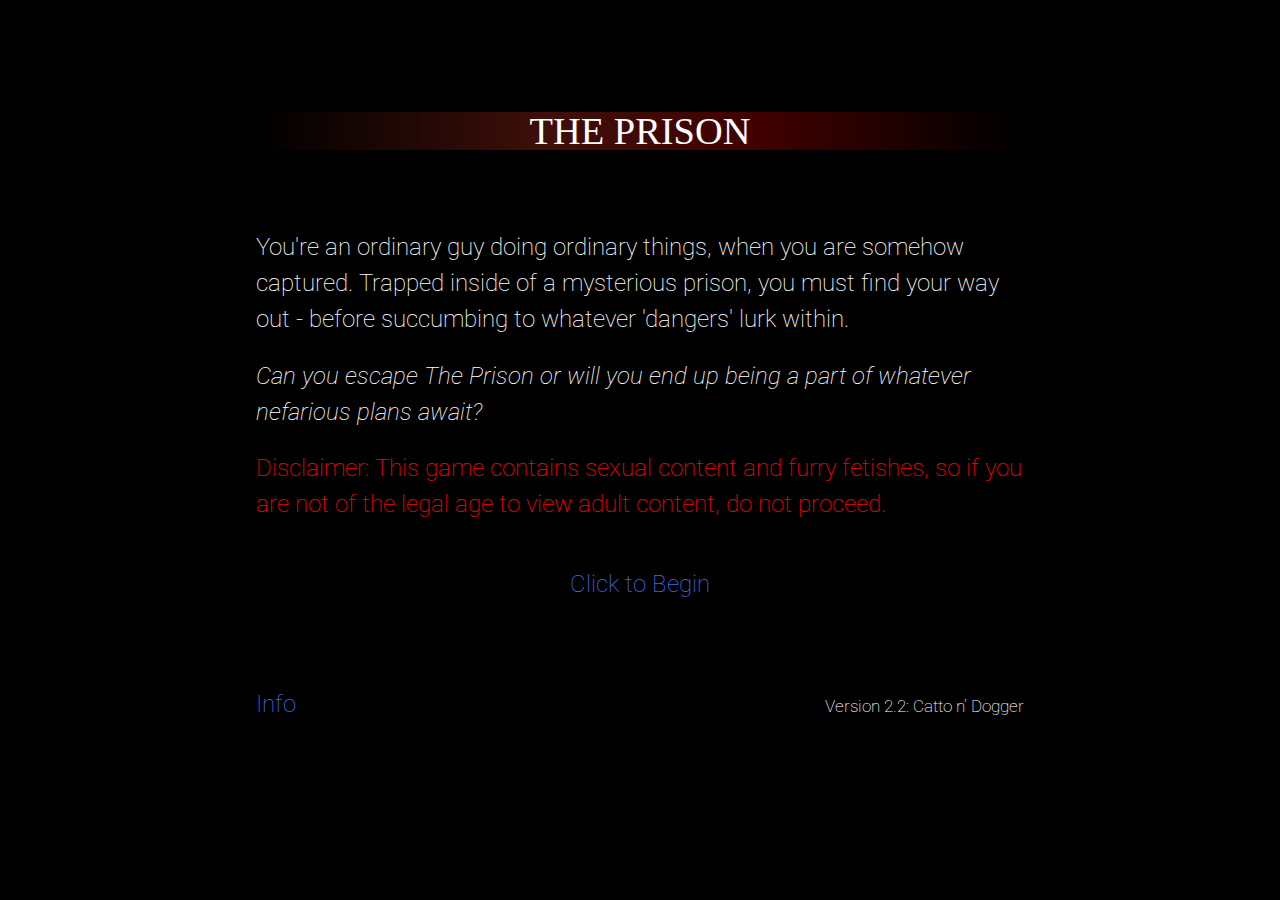
==== games/the-prison.html @ a3ffefee "Update The Prison" ====
<!DOCTYPE html>
<html>
<head>
<meta charset="utf-8">
<meta content="width=device-width, initial-scale=1" name="viewport">
<title>The Prison</title>
<style title="Twine CSS">@keyframes appear{0%{opacity:0}to{opacity:1}}@keyframes fade-in-out{0%,to{opacity:0}50%{opacity:1}}@keyframes rumble{25%{top:-0.1em}75%{top:0.1em}0%,to{top:0px}}@keyframes shudder{25%{left:0.1em}75%{left:-0.1em}0%,to{left:0px}}@keyframes buoy{25%{top:0.25em}75%{top:-0.25em}0%,to{top:0px}}@keyframes sway{25%{left:0.25em}75%{left:-0.25em}0%,to{left:0px}}@keyframes pulse{0%{transform:scale(0, 0)}20%{transform:scale(1.2, 1.2)}40%{transform:scale(0.9, 0.9)}60%{transform:scale(1.05, 1.05)}80%{transform:scale(0.925, 0.925)}to{transform:scale(1, 1)}}@keyframes zoom-in{0%{transform:scale(0, 0)}to{transform:scale(1, 1)}}@keyframes shudder-in{0%, to{transform:translateX(0em)}5%, 25%, 45%{transform:translateX(-1em)}15%, 35%, 55%{transform:translateX(1em)}65%{transform:translateX(-0.6em)}75%{transform:translateX(0.6em)}85%{transform:translateX(-0.2em)}95%{transform:translateX(0.2em)}}@keyframes rumble-in{0%, to{transform:translateY(0em)}5%, 25%, 45%{transform:translateY(-1em)}15%, 35%, 55%{transform:translateY(1em)}65%{transform:translateY(-0.6em)}75%{transform:translateY(0.6em)}85%{transform:translateY(-0.2em)}95%{transform:translateY(0.2em)}}@keyframes fidget{0%, 8.1%, 82.1%, 31.1%, 38.1%, 44.1%, 40.1%, 47.1%, 74.1%, 16.1%, 27.1%, 72.1%, 24.1%, 95.1%, 6.1%, 36.1%, 20.1%, 4.1%, 91.1%, 14.1%, 87.1%, to{left:0px;top:0px}8%, 82%, 31%, 38%, 44%{left:-1px}40%, 47%, 74%, 16%, 27%{left:1px}72%, 24%, 95%, 6%, 36%{top:-1px}20%, 4%, 91%, 14%, 87%{top:1px}}@keyframes slide-right{0%{transform:translateX(-100vw)}}@keyframes slide-left{0%{transform:translateX(100vw)}}@keyframes slide-up{0%{transform:translateY(100vh)}}@keyframes slide-down{0%{transform:translateY(-100vh)}}@keyframes fade-right{0%{opacity:0;transform:translateX(-1em)}to{opacity:1}}@keyframes fade-left{0%{opacity:0;transform:translateX(1em)}to{opacity:1}}@keyframes fade-up{0%{opacity:0;transform:translateY(1em)}to{opacity:1}}@keyframes fade-down{0%{opacity:0;transform:translateY(-1em)}to{opacity:1}}@keyframes flicker{0%,29%,31%,63%,65%,77%,79%,86%,88%,91%,93%{opacity:0}30%{opacity:0.2}64%{opacity:0.4}78%{opacity:0.6}87%{opacity:0.8}92%, to{opacity:1}}@keyframes blur{0%{filter:blur(2rem);opacity:0}25%{opacity:1}to{filter:blur(0rem);opacity:1}}.dom-debug-mode tw-story,.dom-debug-mode tw-passage,.dom-debug-mode tw-sidebar,.dom-debug-mode tw-include,.dom-debug-mode tw-hook,.dom-debug-mode tw-expression,.dom-debug-mode tw-link,.dom-debug-mode tw-dialog,.dom-debug-mode tw-columns,.dom-debug-mode tw-column,.dom-debug-mode tw-align{outline:1px solid #f5a3da;min-height:32px;display:block !important}.dom-debug-mode tw-story::before,.dom-debug-mode tw-passage::before,.dom-debug-mode tw-sidebar::before,.dom-debug-mode tw-include::before,.dom-debug-mode tw-hook::before,.dom-debug-mode tw-expression::before,.dom-debug-mode tw-link::before,.dom-debug-mode tw-dialog::before,.dom-debug-mode tw-columns::before,.dom-debug-mode tw-column::before,.dom-debug-mode tw-align::before{position:absolute;top:0;left:0;height:16px;background-color:#f5a3da;color:black;font-size:16px;font-weight:normal;font-style:normal;font-family:monospace;display:inline-block;line-height:100%;white-space:pre;z-index:999997}.dom-debug-mode tw-story:hover,.dom-debug-mode tw-passage:hover,.dom-debug-mode tw-sidebar:hover,.dom-debug-mode tw-include:hover,.dom-debug-mode tw-hook:hover,.dom-debug-mode tw-expression:hover,.dom-debug-mode tw-link:hover,.dom-debug-mode tw-dialog:hover,.dom-debug-mode tw-columns:hover,.dom-debug-mode tw-column:hover,.dom-debug-mode tw-align:hover{outline:1px solid #fc9}.dom-debug-mode tw-story:hover::before,.dom-debug-mode tw-passage:hover::before,.dom-debug-mode tw-sidebar:hover::before,.dom-debug-mode tw-include:hover::before,.dom-debug-mode tw-hook:hover::before,.dom-debug-mode tw-expression:hover::before,.dom-debug-mode tw-link:hover::before,.dom-debug-mode tw-dialog:hover::before,.dom-debug-mode tw-columns:hover::before,.dom-debug-mode tw-column:hover::before,.dom-debug-mode tw-align:hover::before{background-color:#fc9;transition:background-color 1s}.dom-debug-mode tw-passage,.dom-debug-mode tw-include,.dom-debug-mode tw-hook,.dom-debug-mode tw-expression,.dom-debug-mode tw-link,.dom-debug-mode tw-dialog,.dom-debug-mode tw-columns,.dom-debug-mode tw-column,.dom-debug-mode tw-align{padding:1em;margin:0}.dom-debug-mode tw-story::before{content:'<tw-story tags="' attr(tags) '">'}.dom-debug-mode tw-passage::before{top:-16px;content:'<tw-passage tags="' attr(tags) '">'}.dom-debug-mode tw-sidebar::before{top:-16px;content:"<tw-sidebar>"}.dom-debug-mode tw-hook::before{content:'<tw-hook name="' attr(name) '">'}.dom-debug-mode tw-expression::before{content:'<tw-expression name="' attr(name) '">'}.dom-debug-mode tw-link::before{content:'<tw-link name="' attr(name) '">'}.dom-debug-mode tw-dialog::before{content:"<tw-dialog>"}.dom-debug-mode tw-columns::before{content:"<tw-columns>"}.dom-debug-mode tw-column::before{content:"<tw-column>"}.dom-debug-mode tw-align::before{content:"<tw-align>"}.dom-debug-mode tw-include::before{content:'<tw-include type="' attr(type) '" title="' attr(title) '">'}.debug-mode tw-expression{display:inline-block !important}.debug-mode tw-expression[type=variable]::after{font-size:0.8rem;padding-left:0.2rem;padding-right:0.2rem;vertical-align:top;content:"$" attr(name)}.debug-mode tw-expression[type=tempVariable]::after{font-size:0.8rem;padding-left:0.2rem;padding-right:0.2rem;vertical-align:top;content:"_" attr(name)}.debug-mode tw-expression[return=boolean]{background-color:rgba(179,179,179,0.2)}.debug-mode tw-expression[return=array]{background-color:rgba(255,102,102,0.2)}.debug-mode tw-expression[return=dataset]{background-color:rgba(255,128,0,0.2)}.debug-mode tw-expression[return=number]{background-color:rgba(255,179,102,0.2)}.debug-mode tw-expression[return=datamap]{background-color:rgba(255,255,102,0.2)}.debug-mode tw-expression[return=changer]{background-color:rgba(179,255,102,0.2)}.debug-mode tw-expression[return=lambda]{background-color:rgba(102,255,102,0.2)}.debug-mode tw-expression[return=hookname]{background-color:rgba(102,255,204,0.2)}.debug-mode tw-expression[return=string]{background-color:rgba(102,255,255,0.2)}.debug-mode tw-expression[return=datatype]{background-color:rgba(102,153,255,0.2)}.debug-mode tw-expression[return=gradient],.debug-mode tw-expression[return=colour]{background-color:rgba(204,102,255,0.2)}.debug-mode tw-expression[return=instant],.debug-mode tw-expression[return=macro]{background-color:rgba(240,117,199,0.2)}.debug-mode tw-expression[return=command]{background-color:rgba(153,153,255,0.2)}.debug-mode tw-expression.false{background-color:rgba(255,0,0,0.2) !important}.debug-mode tw-expression[type=macro]::before{content:"(" attr(name) ":)";padding:0 0.5rem;font-size:1rem;vertical-align:middle;line-height:normal;background-color:inherit;border:1px solid rgba(255,255,255,0.5)}.debug-mode tw-hook{background-color:rgba(0,85,255,0.1) !important}.debug-mode tw-hook::before{font-size:0.8rem;padding-left:0.2rem;padding-right:0.2rem;vertical-align:top;content:"["}.debug-mode tw-hook::after{font-size:0.8rem;padding-left:0.2rem;padding-right:0.2rem;vertical-align:top;content:"]"}.debug-mode tw-hook[name]::after{font-size:0.8rem;padding-left:0.2rem;padding-right:0.2rem;vertical-align:top;content:"]<" attr(name) "|"}.debug-mode tw-pseudo-hook{background-color:rgba(255,170,0,0.1) !important}.debug-mode tw-collapsed::before{font-size:0.8rem;padding-left:0.2rem;padding-right:0.2rem;vertical-align:top;content:"{"}.debug-mode tw-collapsed::after{font-size:0.8rem;padding-left:0.2rem;padding-right:0.2rem;vertical-align:top;content:"}"}.debug-mode tw-verbatim::before,.debug-mode tw-verbatim::after{font-size:0.8rem;padding-left:0.2rem;padding-right:0.2rem;vertical-align:top;content:"`"}.debug-mode tw-align[style*="text-align: center"]{background:linear-gradient(to right, rgba(255,204,189,0) 0%, rgba(255,204,189,0.25) 50%, rgba(255,204,189,0) 100%)}.debug-mode tw-align[style*="text-align: left"]{background:linear-gradient(to right, rgba(255,204,189,0.25) 0%, rgba(255,204,189,0) 100%)}.debug-mode tw-align[style*="text-align: right"]{background:linear-gradient(to right, rgba(255,204,189,0) 0%, rgba(255,204,189,0.25) 100%)}.debug-mode tw-column{background-color:rgba(189,228,255,0.2)}.debug-mode tw-enchantment{animation:enchantment 0.5s infinite;border:1px solid}.debug-mode tw-link::after,.debug-mode tw-broken-link::after{font-size:0.8rem;padding-left:0.2rem;padding-right:0.2rem;vertical-align:top;content:attr(passage-name)}.debug-mode tw-include{background-color:rgba(204,128,51,0.1)}.debug-mode tw-include::before{font-size:0.8rem;padding-left:0.2rem;padding-right:0.2rem;vertical-align:top;content:attr(type) ' "' attr(title) '"'}@keyframes enchantment{0%,to{border-color:#ffb366}50%{border-color:#6fc}}tw-debugger{position:fixed;box-sizing:border-box;bottom:0;right:0;z-index:999999;min-width:10em;min-height:1em;padding:0em 0.5em 0.5em 1em;font-size:1.25em;font-family:sans-serif;color:#000;border-left:solid #000 2px;border-top:solid #000 2px;border-top-left-radius:.5em;background:#fff;opacity:1}tw-debugger select{margin-right:1em;width:12em}tw-debugger button{border-radius:3px;border:solid #999 1px;margin:auto 4px;background-color:#fff;font-size:inherit;color:#000}tw-debugger button.enabled{background-color:#eee;box-shadow:inset #ddd 3px 5px 0.5em}tw-debugger .panel{display:-ms-flexbox;display:flex;-ms-flex-direction:column;flex-direction:column;position:absolute;bottom:100%;left:-2px;right:0;padding:1em;max-height:40vh;overflow-y:scroll;overflow-x:hidden;z-index:999998;background:#fff;border:inherit;border-bottom:solid #999 2px;border-top-left-radius:.5em;border-bottom-left-radius:.5em;font-size:0.8em}tw-debugger .panel:empty,tw-debugger .panel[hidden]{display:none}tw-debugger .panel-source,tw-debugger .panel-row-source{font-family:monospace;overflow-x:scroll;white-space:pre;-ms-flex-preferred-size:100%;flex-basis:100%}tw-debugger .panel-row-source{margin:5px 0}tw-debugger .panel-rows{width:100%;overflow-x:scroll}tw-debugger .panel-rows>*{display:table-row}tw-debugger .panel-rows>div:nth-of-type(2n){background:#EEE}tw-debugger .panel-row-buttons{text-align:right}tw-debugger .panel-variables .panel-rows:empty::before{content:"~ No variables ~";font-style:italic;color:#888;text-align:center}tw-debugger .panel-enchantments .panel-rows:empty::before{content:"~ No enchantments ~";font-style:italic;color:#888;text-align:center}tw-debugger .panel-errors .panel-rows:empty::before{content:"~ No errors... for now. ~";font-style:italic;color:#888;text-align:center}tw-debugger .panel-rows:empty+.panel-variables-bottom{display:none}tw-debugger .panel-storylets:not(.panel-exclusive) .storylet-exclusive,tw-debugger .panel-storylets:not(.panel-urgent) .storylet-urgent{display:none}tw-debugger .panel-variables-bottom{padding-top:5px}tw-debugger .enchantment-row{min-height:1.5em}tw-debugger .variable-path{opacity:0.4}tw-debugger .temporary-variable-scope,tw-debugger .enchantment-local{font-family:sans-serif;font-weight:normal;opacity:0.8;font-size:0.75em}tw-debugger .temporary-variable-scope:not(:empty)::before,tw-debugger .enchantment-local:not(:empty)::before{content:" in "}tw-debugger .variable-name,tw-debugger .enchantment-name{font-family:monospace;font-weight:bold}tw-debugger .variable-type{color:#444;font-weight:normal;text-overflow:ellipsis;overflow:hidden;max-width:10em}tw-debugger .error-row{display:table-row;background-color:rgba(230,101,204,0.3)}tw-debugger .error-row:nth-of-type(2n){background-color:rgba(237,145,219,0.3)}tw-debugger .error-row>*{display:table-cell;padding:0.25em 0.5em}tw-debugger .error-row .error-message{cursor:help}tw-debugger .error-row .error-passage{color:#444}tw-debugger .storylet-row{background-color:rgba(201,233,222,0.3)}tw-debugger .storylet-row:nth-child(2n){background-color:rgba(128,203,178,0.3)}tw-debugger .storylet-row.storylet-closed{font-style:italic;opacity:0.4;background-color:rgba(217,217,217,0.3)}tw-debugger .storylet-row.storylet-closed:nth-child(2n){background-color:rgba(166,166,166,0.3)}.storylet-error tw-debugger .storylet-row{background-color:rgba(230,101,204,0.3)}.storylet-error tw-debugger .storylet-row:nth-child(2n){background-color:rgba(237,145,219,0.3)}tw-debugger .storylet-row .storylet-name,tw-debugger .storylet-row .storylet-value{display:inline-block;width:50%}tw-debugger .tabs{padding-bottom:0.5em}tw-debugger .tab{border-radius:0px 0px 0.5em 0.5em;border-top:none}tw-debugger .resizer{position:absolute;height:3em;border-left:2px solid #ccc;border-right:2px solid #ccc;top:10px;left:4px;width:8px;cursor:ew-resize}tw-dialog{z-index:999997;border:#fff solid 2px;padding:2em;color:#fff;background-color:#000;display:block}@media (min-width: 576px){tw-dialog{max-width:50vw}}tw-dialog input[type=text]{font-size:inherit;width:100%}tw-dialog-links{text-align:right;display:-ms-flexbox;display:flex;-ms-flex-pack:end;justify-content:flex-end}tw-backdrop{z-index:999996;position:fixed;top:0;left:0;right:0;bottom:0;background-color:rgba(0,0,0,0.8);display:-ms-flexbox;display:flex;-ms-flex-align:center;align-items:center;-ms-flex-pack:center;justify-content:center}tw-backdrop ~ tw-backdrop{display:none}tw-link,.link,tw-icon,.enchantment-clickblock{cursor:pointer}tw-link,.enchantment-link{color:#4169E1;font-weight:bold;text-decoration:none;transition:color 0.2s ease-in-out}tw-passage [style^="color"] tw-link:not(:hover),tw-passage [style*=" color"] tw-link:not(:hover),tw-passage [style^="color"][hover="true"] tw-link:hover,tw-passage [style*=" color"][hover="true"] tw-link:hover,tw-passage [style^="color"] .enchantment-link:not(:hover),tw-passage [style*=" color"] .enchantment-link:not(:hover),tw-passage [style^="color"][hover="true"] .enchantment-link:hover,tw-passage [style*=" color"][hover="true"] .enchantment-link:hover{color:inherit}tw-link:hover,.enchantment-link:hover{color:#00bfff}tw-link:active,.enchantment-link:active{color:#DD4B39}.visited{color:#6941e1}tw-passage [style^="color"] .visited:not(:hover),tw-passage [style*=" color"] .visited:not(:hover),tw-passage [style^="color"][hover="true"] .visited:hover,tw-passage [style*=" color"][hover="true"] .visited:hover{color:inherit}.visited:hover{color:#E3E}tw-broken-link{color:#993333;border-bottom:2px solid #993333;cursor:not-allowed}tw-passage [style^="color"] tw-broken-link:not(:hover),tw-passage [style*=" color"] tw-broken-link:not(:hover),tw-passage [style^="color"][hover="true"] tw-broken-link:hover,tw-passage [style*=" color"][hover="true"] tw-broken-link:hover{color:inherit}.enchantment-mouseover{border-bottom:2px dashed #999}.enchantment-mouseout{border:rgba(64,149,191,0.6) 1px solid}.enchantment-mouseout:hover{background-color:rgba(175,197,207,0.75);border:transparent 1px solid;border-radius:0.2em}.enchantment-clickblock{width:100%;height:100%;display:block}.enchantment-clickblock>:not(tw-enchantment)::after{content:"";width:100%;height:100%;top:0;left:0;display:block;box-sizing:border-box;position:absolute;pointer-events:none;color:rgba(65,105,225,0.5);transition:color 0.2s ease-in-out}.enchantment-clickblock>:not(tw-enchantment):hover::after{color:rgba(0,191,255,0.5)}.enchantment-clickblock>:not(tw-enchantment):active::after{color:rgba(222,78,59,0.5)}.enchantment-clickblock>:not(tw-enchantment)::after{box-shadow:inset 0 0 0 0.5vmax}.enchantment-clickblock>tw-passage::after,.enchantment-clickblock>tw-sidebar::after{box-shadow:0 0 0 0.5vmax}.enchantment-mouseoverblock>:not(tw-enchantment)::after{content:"";width:100%;height:100%;top:0;left:0;display:block;box-sizing:border-box;position:absolute;pointer-events:none;border:2px dashed #999}.enchantment-mouseoutblock>:not(tw-enchantment)::after{content:"";width:100%;height:100%;top:0;left:0;display:block;box-sizing:border-box;position:absolute;pointer-events:none;border:rgba(64,149,191,0.6) 2px solid}.enchantment-mouseoutblock:hover>:not(tw-enchantment)::after{content:"";width:100%;height:100%;top:0;left:0;display:block;box-sizing:border-box;position:absolute;pointer-events:none;background-color:rgba(175,197,207,0.75);border:transparent 2px solid;border-radius:0.2em}tw-link.enchantment-button,.enchantment-link.enchantment-button,.enchantment-button:not(.enchantment-link) tw-link,.enchantment-button:not(.enchantment-link) .enchantment-link{border-radius:16px;border-style:solid;border-width:2px;text-align:center;padding:0px 8px;display:block}tw-dialog-links{padding-top:1.5em}tw-dialog-links tw-link{border-radius:16px;border-style:solid;border-width:2px;text-align:center;padding:0px 8px;display:block;display:inline-block}html{margin:0;height:100%;overflow-x:hidden}*,:before,:after{position:relative;box-sizing:inherit}body{margin:0;height:100%}tw-storydata{display:none}tw-story{display:-ms-flexbox;display:flex;-ms-flex-direction:column;flex-direction:column;font:100% Georgia, serif;box-sizing:border-box;width:100%;min-height:100%;font-size:1.5em;line-height:1.5em;padding:5% 5%;overflow:hidden;background-color:#000;color:#fff}tw-story [style*=content-box] *{box-sizing:border-box}@media (min-width: 576px){tw-story{padding:5% 20%}}tw-story tw-consecutive-br{display:block;height:1.6ex;visibility:hidden}tw-story select{background-color:transparent;font:inherit;border-style:solid;padding:2px}tw-story select:not([disabled]){color:inherit}tw-story textarea{resize:none;background-color:transparent;font:inherit;color:inherit;border-style:none;padding:2px}tw-story input[type=checkbox]{transform:scale(1.5);margin:0 0.5em}tw-story tw-noscript{animation:appear 0.8s}tw-passage{display:block}tw-sidebar{text-align:center;display:-ms-flexbox;display:flex;-ms-flex-pack:justify;justify-content:space-between}@media (min-width: 576px){tw-sidebar{left:-5em;width:3em;position:absolute;-ms-flex-direction:column;flex-direction:column}}tw-icon{display:inline-block;margin:0.5em 0;font-size:66px;font-family:"Verdana",sans-serif}tw-icon[alt]{opacity:0.2}tw-icon[alt]:hover{opacity:0.4}tw-icon[data-label]::after{font-weight:bold;content:attr(data-label);font-size:20px;bottom:-20px;left:-50%;white-space:nowrap}tw-meter{display:block}tw-hook:empty,tw-expression:empty{display:none}tw-error{display:inline-block;border-radius:0.2em;padding:0.2em;font-size:1rem;cursor:help;white-space:pre-wrap}tw-error.error{background-color:rgba(223,58,190,0.6);color:#fff}tw-error.warning{background-color:rgba(223,140,58,0.6);color:#fff;display:none}.debug-mode tw-error.warning{display:inline}tw-error-explanation{display:block;font-size:0.8rem;line-height:1rem}tw-open-button,tw-folddown{cursor:pointer;line-height:0em;border-radius:1px;border:1px solid black;font-size:0.8rem;margin:0 0.4rem;padding:2px;white-space:pre}tw-folddown::after{content:"\25b6"}tw-folddown.open::after{content:"\25bc"}tw-open-button::after{content:"Open"}tw-notifier{border-radius:0.2em;padding:0.2em;font-size:1rem;background-color:rgba(223,182,58,0.4);display:none}.debug-mode tw-notifier{display:inline}tw-notifier::before{content:attr(message)}tw-colour{border:1px solid black;display:inline-block;width:1em;height:1em}h1{font-size:3em}h2{font-size:2.25em}h3{font-size:1.75em}h1,h2,h3,h4,h5,h6{line-height:1em;margin:0.3em 0 0.6em 0}pre{font-size:1rem;line-height:initial}small{font-size:70%}big{font-size:120%}mark{color:rgba(0,0,0,0.6);background-color:#ff9}ins{color:rgba(0,0,0,0.6);background-color:rgba(255,242,204,0.5);border-radius:0.5em;box-shadow:0em 0em 0.2em #ffe699;text-decoration:none}center{text-align:center;margin:0 auto;width:60%}blink{text-decoration:none;animation:fade-in-out 1s steps(1, end) infinite alternate}tw-align{display:block}tw-columns{display:-ms-flexbox;display:flex;-ms-flex-direction:row;flex-direction:row;-ms-flex-pack:justify;justify-content:space-between}.transition-in{animation:appear 0ms step-start}.transition-out{animation:appear 0ms step-end}[data-t8n^=dissolve].transition-in,[data-t8n=fade].transition-in{animation:appear .8s}[data-t8n^=dissolve].transition-out,[data-t8n=fade].transition-out{animation:appear .8s reverse}[data-t8n^=shudder].transition-in{display:inline-block !important;animation:shudder-in .8s}[data-t8n^=shudder].transition-out{display:inline-block !important;animation:shudder-in .8s reverse}[data-t8n^=rumble].transition-in{display:inline-block !important;animation:rumble-in .8s}[data-t8n^=rumble].transition-out{display:inline-block !important;animation:rumble-in .8s reverse}[data-t8n^=pulse].transition-in{animation:pulse .8s;display:inline-block !important}[data-t8n^=pulse].transition-out{animation:pulse .8s reverse;display:inline-block !important}[data-t8n^=zoom].transition-in{animation:zoom-in .8s;display:inline-block !important}[data-t8n^=zoom].transition-out{animation:zoom-in .8s reverse;display:inline-block !important}[data-t8n^=blur].transition-in{animation:blur .8s;display:inline-block !important}[data-t8n^=blur].transition-out{animation:blur .8s reverse;display:inline-block !important}[data-t8n^=slideleft].transition-in{animation:slide-left .8s;display:inline-block !important}[data-t8n^=slideleft].transition-out{animation:slide-right .8s reverse;display:inline-block !important}[data-t8n^=slideright].transition-in{animation:slide-right .8s;display:inline-block !important}[data-t8n^=slideright].transition-out{animation:slide-left .8s reverse;display:inline-block !important}[data-t8n^=slideup].transition-in{animation:slide-up .8s;display:inline-block !important}[data-t8n^=slideup].transition-out{animation:slide-down .8s reverse;display:inline-block !important}[data-t8n^=slidedown].transition-in{animation:slide-down .8s;display:inline-block !important}[data-t8n^=slidedown].transition-out{animation:slide-up .8s reverse;display:inline-block !important}[data-t8n^=fadeleft].transition-in{animation:fade-left .8s;display:inline-block !important}[data-t8n^=fadeleft].transition-out{animation:fade-right .8s reverse;display:inline-block !important}[data-t8n^=faderight].transition-in{animation:fade-right .8s;display:inline-block !important}[data-t8n^=faderight].transition-out{animation:fade-left .8s reverse;display:inline-block !important}[data-t8n^=fadeup].transition-in{animation:fade-up .8s;display:inline-block !important}[data-t8n^=fadeup].transition-out{animation:fade-down .8s reverse;display:inline-block !important}[data-t8n^=fadedown].transition-in{animation:fade-down .8s;display:inline-block !important}[data-t8n^=fadedown].transition-out{animation:fade-up .8s reverse;display:inline-block !important}[data-t8n^=flicker].transition-in{animation:flicker .8s}[data-t8n^=flicker].transition-out{animation:flicker .8s reverse}
</style>
</head>
<body>
<tw-story><noscript><tw-noscript>JavaScript needs to be enabled to play The Prison.</tw-noscript></noscript></tw-story>
<tw-storydata name="The Prison" startnode="1" creator="Twine" creator-version="2.3.13" ifid="9F2F6945-72EC-4333-8E62-23F2577AFCAC" zoom="1" format="Harlowe" format-version="3.2.1" options="" hidden><style role="stylesheet" id="twine-user-stylesheet" type="text/twine-css">html * {
  font-family: 'Roboto', sans-serif;
  font-weight: 150;
}</style><script role="script" id="twine-user-script" type="text/twine-javascript">// Set icon
var favicon  = document.createElement("link");
favicon.rel  = "shortcut icon";
favicon.href = "favicon.ico";
document.head.appendChild(favicon);
</script><tw-passagedata pid="1" name="Beginning" tags="noFooter" position="675,75" size="100,100">(background:(gradient: 90, 0,transparent,0.3786,#3e0f0a,0.6563,#400100,1,transparent))[&lt;h1 style=&quot;font-family:impact;font-size:160%;text-align:center;&quot;&gt;THE PRISON&lt;/h1&gt;]

You&#39;re an ordinary guy doing ordinary things, when you are somehow captured. Trapped inside of a mysterious prison, you must find your way out - before succumbing to whatever &#39;dangers&#39; lurk within.

&lt;i&gt;Can you escape The Prison or will you end up being a part of whatever nefarious plans await?&lt;/i&gt;

&lt;b&gt;(text-colour:#f00)[Disclaimer: This game contains sexual content and furry fetishes, so if you are not of the legal age to view adult content, do not proceed.]&lt;/b&gt;

&lt;p style=&quot;text-align:center;&quot;&gt;&lt;b&gt;[[Click to Begin-&gt;Begin]]&lt;/b&gt;&lt;/p&gt;
&lt;p style=&quot;text-align:left;&quot;&gt;[[Info-&gt;CreditsInfo]]&lt;span style=&quot;float:right;&quot;&gt;&lt;small&gt;Version 2.2: Catto n&#39; Dogger&lt;/small&gt;&lt;/span&gt;&lt;/p&gt;</tw-passagedata><tw-passagedata pid="2" name="Begin" tags="" position="675,200" size="100,100">You groan. Where are you? What happened?

Groggy, you rise up, looking around in confusion.

You are in a windowless concrete cell, about eight feet by eight feet. Cracks line the cold floor which is covered in dust and mysterious residues. The wall facing out has rusted, but still quite sturdy, iron bars, making escape non-trivial. The whole place is a cacophony of smells, stinging chemical mixed with exotic odours and a pervading animal redolence. 

You were lying on a patch of scratchy hay, and the only thing you&#39;re wearing is oddly a blue hospital gown, which not only makes you physically, but mentally uncomfortable. Why are you wearing this?

You hear footsteps outside approaching your cell.


* [[Attempt to hide-&gt;Hide]] from the approaching person.
* [[Go find out who&#39;s approaching-&gt;HorseApproach]]. Maybe they have answers.</tw-passagedata><tw-passagedata pid="3" name="Hide" tags="" position="450,250" size="100,100">Anxious, you back away, frantically looking for some place to hide away, but there&#39;s nowhere to hide!

With the footsteps fast approaching, you dash over and huddle near the back corner of the cell.

This turns out to be a big mistake as the sudden fetid odour of some absent creature hits you like a train. Your eyes water as the smell seeps into your mouth and you feel the overwhelming need to cough and get away, but the footsteps are just about to pass your cell.


* [[Back off!-&gt;BackOff]]
* [[Stay put!-&gt;StayPut]]</tw-passagedata><tw-passagedata pid="4" name="HorseApproach" tags="" position="675,350" size="100,100">Seeing as there&#39;s nowhere to go, you decide to confront whoever is approaching your cell, hoping for some answers.

With more than a bit of trepidation, you walk to the front of the cell, peering out. In a few seconds, the person making the footsteps comes into view.

The figure turns out to be a horse, except it is standing upright. You audibly gasp, shocked. The sound catches the attention of the horse, who begins walking towards your cell at a quicker pace than the leisurely one it was going at before. It has a long mane of white hair, and a shiny coat of tan fur all over its heavily muscled body.

Around its waist, it is wearing a leather belt where a metal loop with a single key hangs off. A scrap of torn cloth is also attached to the front of the belt, obscuring, quite ineffectively, the horse&#39;s male parts.

&quot;//Well, well. Hey there little fella&#39;,//&quot; the horse says with a grin on his long muzzle. He tosses his mane back and flicks his tail as he approaches. &quot;//Nice to be awake isn&#39;t it?//&quot;


* [[Demand freedom!-&gt;DemandFreedom]]
* [[Ask questions, you have a lot.-&gt;AskQuestions]]</tw-passagedata><tw-passagedata pid="5" name="BackOff" tags="" position="450,375" size="100,100">This is impossible. The fire in your lungs overtakes you and instinctively stumble back, hacking and coughing, trying to forcibly remove the smell from your nose and mouth. You can even still taste it.

It takes a few moments for you to recover, so it&#39;s no surprise that when you do, there are no more footsteps. Nervously, you turn around.

Standing in front of your cell is a horse, with a shiny tan coloured coat of fur and a long white mane. But this horse is standing on two legs.

It looks at you with a sneer on its long muzzle, thickly muscled arms crossed over its equally toned body. Around its waist, you notice a leather belt, upon which hangs a metal ring with a single key. The ragged piece of cloth seems to have been attached to the front as well, in a fairly ineffective attempt at obscuring the horse&#39;s maleness.

&quot;//What&#39;s wrong there, little fella&#39;? Don&#39;t like the smell of animal in the morning?//&quot; He gives a short whinny that you suppose is him laughing. You scowl at that.

Well, that didn&#39;t work.


* [[Demand freedom!-&gt;DemandFreedom]]
* [[Ask questions, you have a lot.-&gt;AskQuestions]]</tw-passagedata><tw-passagedata pid="6" name="StayPut" tags="" position="300,375" size="100,100">Against all odds, you kick your willpower into overdrive, holding absolutely still, trying not to breath despite your hammering heart crying out from oxygen deprivation.

Slowly, the footsteps pass you with a distinct &lt;i&gt;clack&lt;/i&gt;, and were you not nearly passing out you might&#39;ve been able to figure out what it reminded you of.

Try as you might, you can&#39;t help but breathe, drawing in the smell in slow, laboured breaths. Your head swims, dizzy from lack of breathing, the smell, or both, you don&#39;t know.

Fortunately, before you know it, the footsteps have moved on, having passed you completely without stopping. Relieved, you make sure that they are far away before crawling away from the corner, stifling the ensuing coughs.

Now that they&#39;re gone, you have some time to figure out what to do. Hopefully before they come back.


* [[Wait.-&gt;Wait]]
* [[Look out.-&gt;LookOut]]{

($mindChange: 4)}</tw-passagedata><tw-passagedata pid="7" name="Wait" tags="" position="350,500" size="100,100">With the immediate threat gone, you decide to wait.

Perhaps if you bide your time, an opportunity to escape will present itself, at least, you hope.

Just standing here, you can&#39;t help but feel increasingly uncomfortable wearing the hospital gown. You could always (link-reveal:&quot;take it off&quot;)[(t8n:&quot;dissolve&quot;)(show: ?ungown)], you realize.
(hidden:)|ungown&gt;[
You doff the garment, tossing it to the ground next to the hay. A shiver immediately runs down your spine, but though you feel weird, you are also much more comfortable now.($mindChange: 2)($setClothes: &quot;none&quot;)]


[[Wait some more...-&gt;Wait2]]</tw-passagedata><tw-passagedata pid="8" name="LookOut" tags="" position="225,500" size="100,100">You peer out the cell. From what you can tell in your limited peripherals, the outside is just a long hallway, stretching to either side, presumably with cells adjacent to your own.

Antiquated electric lights keep the hallway surprisingly well lit.

There&#39;s nothing distinguishable about it either. Unfortunately, it doesn&#39;t seem like you can do much.


There&#39;s not much of a choice but to just [[wait now.-&gt;Wait]]</tw-passagedata><tw-passagedata pid="9" name="DemandFreedom" tags="" position="600,500" size="100,100">Recovering from your shock, a desperate lividness wells up within you.

&quot;//Release me!//&quot; you shout angrily, cutting to the chase. &quot;//You can&#39;t imprison me like this.//&quot;

Mustering your courage, you step up, grasping the bars of the cell, almost faltering when realizing how tall the stallion is compared to you.

With a smirk firmly set on his face, he leans down to face you. Close enough so that as he speaks, you can smell his breath.

&quot;//Release you? You think I&#39;m walking around looking for prisoners to free, huh? And they said I was the dumb one.//&quot;


Mind as well [[ask some questions.-&gt;AskQuestions]]</tw-passagedata><tw-passagedata pid="10" name="AskQuestions" tags="" position="725,500" size="100,100">Whatever&#39;s going on, you need to know, because everything is just too crazy right now. The horse looks at you with a blank, expectant gaze. (set: _name = &quot;The horse&quot;)(set: _asked to false)


(link:&quot;Who are you?&quot;)[&quot;//Who are you?//&quot; you ask.
The horse shrugs.
&quot;//I think my name was Brent.//&quot;(set: _name to &quot;Brent&quot;)(set: _asked to true)(replace: ?nvm)[[[Done-&gt;DoneQuestions]]]]

(link:&quot;What are you?&quot;)[&quot;//What are you?//&quot; you venture.
_name gives you a funny look, which is strange given his equine head, and then gives a neighing laugh.
&quot;//I&#39;m a horse!//&quot; he declares, flexing his biceps.(if:_asked is false)[(replace: ?nvm)[(link:&quot;Done&quot;)[After a moment of nothing, the horse chimes up.
&quot;//What, waiting for me to introduce myself? I think the name was Brent.//&quot;

[[Continue-&gt;DoneQuestions]]]]]]

(link:&quot;Why are you guarding this place?&quot;)[&quot;//Why are you guarding this place? Are you the one who put me in here?//&quot; you demand.
With a shake of his head which tosses about that long, lustrious mane, _name says, &quot;//I&#39;m not the one who put you here, and trust me, I wouldn&#39;t wanna waste my time patrollin&#39; anyhow.//&quot;
You&#39;re a bit miffed by his vague answer.(if:_asked is false)[(replace: ?nvm)[(link:&quot;Done&quot;)[After a moment of nothing, the horse chimes up.
&quot;//What, waiting for me to introduce myself? I think the name was Brent.//&quot;

[[Continue-&gt;DoneQuestions]]]]]]

|nvm&gt;[(link:&quot;Never mind.&quot;)[After a moment of nothing, the horse chimes up.
&quot;//What, waiting for me to introduce myself? I think the name was Brent.//&quot;

[[Continue-&gt;DoneQuestions]]]]</tw-passagedata><tw-passagedata pid="11" name="Wait2" tags="" position="475,500" size="100,100">You mill about a bit longer, waiting for something to happen.

Eventually, something does, but it&#39;s not what you were praying for. Those same footsteps now ring out from the opposite direction, having come back.

Once again, you are faced with two choices.


* [[Hide again.-&gt;Hide2]] The smell isn&#39;t that bad, you could probably endure it again...
* This isn&#39;t getting anywhere, mind as well [[find out who they are-&gt;HorseApproach]].</tw-passagedata><tw-passagedata pid="12" name="Hide2" tags="" position="575,650" size="100,100">Once more, you hurry into the corner. As the smell hits you the second time, you feel as though you&#39;ve acclimated enough to find it not as dreadful the second time, though why you chose the same corner again, you didn&#39;t really think through. All that you can think about is that odour, once again consuming your senses.

The footsteps soon pass by you with that distinctly hollow &lt;i&gt;clack&lt;/i&gt; sound. Then they stop.

&quot;//Hiding in the corner again? You got something for animal funk? The last fella&#39; we had in here holed up in that spot too, doing, yah know.//&quot;

You don&#39;t say anything at that.

&quot;//A bit shy aren&#39;t yah?//&quot; the masculine voice lets out a strange sounding wheeze that perhaps was a laugh.

It seems the jig is up. Turning around, you confront the speaker. The second you set eyes on them, you gasp, discovering that they are a tall, muscled horse standing upright, staring at you with confident, chocolate eyes.

He has a shiny tan coat of fur over his bulky body. A long mane of white hair flows down his head, reaching down to rest on his shoulders. You notice that the only thing he&#39;s wearing is a worn leather belt around his waist, hanging off of which is a metal loop containing a single key. Poorly affixed to the front of the belt is a scrap of cloth, doing an equally poor job of covering the horse&#39;s genitals.


* [[Demand freedom!-&gt;DemandFreedom]]
* [[Ask questions, you have a lot.-&gt;AskQuestions]]{

($mindChange: 6)}</tw-passagedata><tw-passagedata pid="13" name="DoneQuestions" tags="" position="750,650" size="100,100">You get the sense that this guy isn&#39;t going to, or isn&#39;t capable of, providing very helpful answers.

Regardless, you still need a way out of here.


* No, this is too messed up, you are getting out of here. You [[demand it.-&gt;Demand]]
* Perhaps you can [[reason with Brent-&gt;Reason]] and make some sort of compromise.</tw-passagedata><tw-passagedata pid="14" name="Demand" tags="" position="675,800" size="100,100">With a deep breath, you steel yourself and, puffing out your chest, glare right into those calm, hazel eyes.

&quot;//You are going to release me. I won&#39;t let you keep me here,//&quot; you state in as menacing a tone as you can.

&quot;//Feisty, aren&#39;t yah?//&quot; he says, crossing his arms. There&#39;s an edge to his statement that makes you uneasy. &quot;//Well, if you are so keen on release...//&quot; The edge is still in his voice as he pauses, stepping right up to your cell door and yanking the key from his belt. &quot;//I can give you release,//&quot; he finishes, unlocking the cell door.

You get the sense that you should tread lightly and be prepared to face the consequences of whatever you choose to do.


* Don&#39;t give him a chance to have a change of heart, [[make a run for it!-&gt;Bolt]]
* Give him the benefit of the doubt and [[wait-&gt;HorseEnter]]. You doubt you could outrun him anyway.</tw-passagedata><tw-passagedata pid="15" name="Reason" tags="" position="825,800" size="100,100">There has to be a good way out of this. Though Brent is evidently not your average Joe, it doesn&#39;t mean he won&#39;t see reason, right?

&quot;//Look, Brent, is there any way that I can convince you to let me go? It&#39;s obvious that you don&#39;t really enjoy being here,//&quot; you begin.

Brent scratches down the length of his muzzle in thought. It doesn&#39;t take him long to come up with an answer.

&quot;//Yah know what, fella&#39;? You&#39;re right, if you make it worth my while I&#39;ll let you go, I couldn&#39;t care less about that old geezer,//&quot; Brent walks up to the cell door, using the key to unlock it.

Relief washes over you. Walking toward the door, you ask, &quot;//So what do you need? I don&#39;t really have money, or well, anything-//&quot; You&#39;re interrupted by Brent closing the cell door behind him after having entered himself.

&quot;//Wait, what?//&quot; The relief from before turns icy cold, dropping down into a pit in your stomach.

&quot;//You&#39;ll help out a buddy and he&#39;ll do the same for you, just like yah said.//&quot; Brent smiles an oddly genuine smile - right before tearing away the tattered cloth on his belt.

The dark, sagging scrotum previously half-obscured now graces your vision full on, including the large, fleshy sheath of identical colouring above it, dangling slightly forward despite being attached to that chiseled abdomen.

&quot;//Give me a good blow and yah can git outa here,//&quot; Brent states simply, hefting his crotch from the balls and jiggling it a bit, letting it all droop out in his hoofed hands. That of course doesn&#39;t help you in the slightest, as his big hands are unable to hold his entire package, emphasizing its sheer size. A flat tip peeks out from the depths of the sheath at the motion.

&lt;ul&gt;
(if:$mindmeter &lt; 11)[&lt;li&gt; [[NO.-&gt;Decline]]
&lt;li&gt; [[Maybe...-&gt;BadAccept]] You don&#39;t really have a much of a choice at this point.](else:)[&lt;li&gt; [[No...-&gt;BadDecline]]] &lt;li&gt; [[Yes...-&gt;Accept]] Not what you were hoping for, but there&#39;s no reason to hate the inevitable... is there?&lt;/ul&gt;</tw-passagedata><tw-passagedata pid="16" name="Bolt" tags="" position="525,950" size="100,100">As soon as the door is open, every muscle in your body comes to life, sending you exploding toward the exit.

In the blink of an eye, you zoom past the cell door, slamming hard into the near wall like arm outstretched to prevent your escape. The wind is thoroughly knocked out of you, leaving your chest sore, and any energy you had before, gone.

Effortlessly, the horse carries your limp body back into the cell, not even bothering to close the open door behind him. It doesn&#39;t matter either way, because you definitely couldn&#39;t make a break for it now. Like a rag doll, he drops you to the ground, but you can&#39;t rise, still winded.

But wait, why isn&#39;t he leaving?


[[Uh oh.-&gt;AngryHorse]]</tw-passagedata><tw-passagedata pid="17" name="HorseEnter" tags="" position="675,950" size="100,100">Impatiently, you wait as Brent opens the old cell door with a creak... before stepping inside and closing it behind him.


[[Hold on...-&gt;MiffedHorse]]</tw-passagedata><tw-passagedata pid="18" name="AngryHorse" tags="" position="525,1075" size="100,100">Brent clacks his teeth in irritation.

&quot;//Pathetic lil&#39; fella&#39;, ain&#39;tcha? &#39;Specially that attitude of yours,//&quot; he mutters without humour. &quot;//You&#39;re missing some wits if you think you can pull a fast one on me.//&quot;

You remain silent, due in part from the pain aching throughout your chest, and the other in humiliation.

&quot;//You want release so bad? Well, what do you know?//&quot; He shoves his muzzle right into your face until the short beige hairs on his muzzle touch your nose and every hot, huffed breath hits your neck.

&quot;&#39;&#39;//So do I.//&#39;&#39;&quot;

(if: $clothing is &quot;gown&quot;)[With a //shrip//, Brent tears your gown off, evidently ripping it in the process. ($setClothes:&quot;none&quot;)]With seeming ease, he picks you up under the arms, roughly pulling you onto your knees. Too weak to comprehend his statement, let alone respond, you remain kneeling there, head bowed down in defeat.

Suddenly his hands grasp onto the back of your head like a vice, smashing it into his groin. In seconds you&#39;re overwhelmed by Brent&#39;s potent odour as your face squishes against his fleshy sheath with his makeshift loincloth, which you discover is warm and //very// damp, sandwiched between. He shoves your head back and forth, almost as if trying to grind that smell into your cheek.

At first you try not to breathe it in, but in no time you&#39;re gasp for breath, drawing in that scent deep into your lungs to the point where you don&#39;t think it&#39;ll ever leave.

Not believing it can get any worse, you are proven horribly wrong when Brent tears the cloth off his belt and then begins to scrub your face with the inner side like some perverse washcloth. The sweat his crotch accumulated over who knows how long becomes your sweat, every desperate breath you draw tasting of sour saltiness.

Brent gives you no break, as the cloth is abruptly replaced by his throbbing dick, jammed straight into your gasping mouth. It plunges down your throat, not giving you time to process what&#39;s happening. The hot flesh pumps in and out of your maw, assisted by the forceful hand at the back of your head.

Numbly, while you&#39;re being face-pounded, you feel Brent continue wiping your body with that pre tainted, sweat soaked cloth for no discernible reason.

It takes some time, but you eventually get the hang of breathing through your nose, even as horse dong pushes nearly down your throat. All you smell is Brent&#39;s dick, glistening from your saliva and the pre that sticks everywhere in your mouth.

You&#39;re dizzy, in pain and struggling to breathe as Brent shoves that tainted fabric back up to your nose, ensuring all you smell is him and his intense musk for the foreseeable future.

It occurs to you at some point just what Brent meant by release, but then he pulls out, strands of pre and saliva connecting your lips to that flared tip. Immediately, you&#39;re coughing, sucking in breaths of air. Somehow, everything feels stranger now that you aren&#39;t pinned up against his crotch.

You have little time to contemplate before he hoists you up into the air and pins you against the wall with his rock hard body, equally hard cock pointed at your flaccid one. Using one hand to hold you against the wall, an impressive feat of strength, you note, he strokes his long length until his hand is slimy with the concoction you helped lube it with. He jams two hoofed fingers into your mouth, scraping along your tongue before coming out with your drool dripping down his fingers. At this point, everything tastes like horse pre.

&quot;You didn&#39;t think I&#39;d forget about how much you wanted release too, did yah?&quot; he says mockingly. You don&#39;t understand until those fingers ram into your anus, pressing apart the ring of muscle as it becomes slick by your own secondhand doing. Brent goes at it, intent on loosening your hole. You know what&#39;s coming when his fingers retreat, theory being confirmed as that flat tip bumps into your backdoor, holding for one tense moment before penetrating into you.

You let out a pained moan as Brent starts pushing in and out, getting used to your tight hole. Meanwhile, his free hand goes to your diminutive penis, pumping it in time with his own penetration.

&quot;//How&#39;s it feel to ride a //real// horse, cowboy?//&quot; he whispers huskily into your ear with his chiselled chest pressed up against yours. The manly scent of pure stallion wafts into your already perverted senses and you can&#39;t help hardening under his grip and words combined.

With every inch of cock pushed through your anus, his large hands glide over your dick, and somehow those sensations are melding together. Maybe it&#39;s the cloudiness in your addled mind, but the resistance in you starts to die out. You almost start enjoying the treatment.

Your head flops onto Brent&#39;s broad shoulders, his white mane tickling your nose as the proximity to him allows his scent to tickle your mind.

Soon his pace picks up, sending you flopping about, so much that you have to cling to him, grabbing onto those flexing muscles under the smooth, tan fur. It gets faster and faster, until you don&#39;t think you can handle it anymore.

All at once, he shoves hard into you, getting about half his length in before he neighs, his whole body tensing. An explosion of heat fills your anal passage and you groan lewdly, firing off a small load onto your face.

The cum keeps blasting into your rectum and soon you feel it leaking out, dripping down your butt cheeks. With your body incapable of holding all of Brent&#39;s orgasm, the pressure mounts until the horse releases your dick so that he can use both arms to hoist you off his own. The long mottled length continues to fire off strings of cum which splatter all over your body as it twitches in between each jet.


[[Continue-&gt;AngryHorse2]]{

($mindChange: 20)
($dirtyChange: 2)}</tw-passagedata><tw-passagedata pid="19" name="AngryHorse2" tags="" position="525,1200" size="100,100">Finally, when Brent is done painting you white, he drops you to the ground, right into the puddle of spent semen. You shudder as the heat in your anus continues to seep up, extending throughout your body as images of Brent and his large equine dong fill your thoughts in a dizzying swirl.

&quot;//Hope you enjoyed your //release//, fella&#39;.//&quot; He grabs his cloth, wipes his dick off with it and then tosses it at your face. It misses, landing at your side.

With that, Brent dismisses you, exiting and slamming the door shut. The sound of the lock turning back into place echoes in your mind as a goop of horse cum slides down from your hair.


You spend a few moments resting, but even though the heat eventually dissipates, the smell clings to you, causing images of Brent to pop into your thoughts uninvited.

There&#39;s one solution to that you can think of, as you eye the torn hospital gown. You won&#39;t be able to wear it again, so you could just use it to clean yourself off.

&lt;ul&gt;
&lt;li&gt;Use the gown to [[wipe off the sexual fluids-&gt;CleanupAngryHorse]].(if:$mindmeter &gt; 20)[&lt;li&gt; [[Lick clean.-&gt;LickCleanAngryHorse]] (Why would you do this?)]&lt;li&gt;[[Just wait.-&gt;Wait4]]
&lt;/ul&gt;</tw-passagedata><tw-passagedata pid="20" name="MiffedHorse" tags="" position="675,1075" size="100,100">&quot;//Hold on, what are you doing?//&quot; you ask, uncertainty creeping up your spine as the distance between Brent and yourself closes.

&quot;//Yah said you wanted release. I&#39;ll give you release. It just won&#39;t be yours,//&quot; Brent says with a dark smile. There&#39;s no time to get away before his arms slam against the cement wall on either side of your head.

You gulp.


* [[Fight back!-&gt;FightBack]]
* [[Apologize.-&gt;Apologize]] Whatever he&#39;s talking about, surely there&#39;s some way to make up for it.</tw-passagedata><tw-passagedata pid="21" name="FightBack" tags="" position="675,1200" size="100,100">Looks like there&#39;s only one way out. Like a cornered animal, you abruptly lash out, adrenaline fueling your attack as you aim for the most vulnerable male anatomy.

Unfortunately, Brent was more than ready, and excessively capable, of handling your attack. Your leg barely rises before Brent&#39;s strong hand slams into your chest, forcing you to the ground like a ton of bricks.

With a loud thud that knocks the wind from you, you&#39;re sent sprawling onto the ground, Brent firmly holding down onto your chest. His eyes bore down at you like drills, having crushed your resistance before it could even start.


[[Uh oh.-&gt;AngryHorse]]</tw-passagedata><tw-passagedata pid="22" name="Apologize" tags="" position="825,1075" size="100,100">&quot;//Look, Brent, I&#39;m sorry, I&#39;m just really confused and I don&#39;t know why I&#39;m locked in here,//&quot; you explain apologetically. &quot;//Can&#39;t you help me out? Please?//&quot;

Brent gives you a hard look, before backing away.

&quot;//Alright, fella&#39;. If you&#39;re so desperate to be released, then how&#39;s about a trade? I&#39;ll release you, if you give me release.//&quot;

You look at him, confused. Then that dark smile pops up on his face again. In a smooth motion, Brent tears the makeshift loincloth off his belt, fully exposing his dark, sagging scrotum, above which above which his large, fleshy sheath of identical colouring dangles a bit forward, despite being attached to his toned abdomen.

With both hands, he cradles the rotund orbs, pulling them up and jiggling them, causing the tip of his penis to poke out from its sheath. He gives his hips a subtle but sharp buck, and you feel something wet and warm hit your face.

&quot;//Give me a good blow and yah can git outa here,//&quot; Brent states simply.

&lt;ul&gt;
(if:$mindmeter &lt; 11)[&lt;li&gt; [[NO.-&gt;Decline]]
&lt;li&gt; [[Maybe...-&gt;BadAccept]] You don&#39;t really have a much of a choice at this point.](else:)[&lt;li&gt; [[No...-&gt;BadDecline]]] &lt;li&gt; [[Yes...-&gt;Accept]] Not what you were hoping for, but there&#39;s no reason to hate the inevitable... is there?
&lt;/ul&gt;</tw-passagedata><tw-passagedata pid="23" name="Decline" tags="" position="775,1350" size="100,100">You stare, incredulous at the request. Not sparing another moment, you back away, shaking your head vigorously.

&quot;//No. No way,//&quot; you say, stunned.

Brent doesn&#39;t seem to take offence, and sighs with a shrug of his broad shoulders. Picking up the cloth from the ground, he heads out the door.

&quot;//Eh, your loss,//&quot; he states, swiftly closing and locking the door behind him. &quot;//My job’s done anyway.//&quot;

With that, he continues to the left, walking out of sight. Soon, the echoing &lt;i&gt;clops&lt;/i&gt; fade away.


[[Wait.-&gt;Wait3]]</tw-passagedata><tw-passagedata pid="24" name="BadAccept" tags="" position="1025,1350" size="100,100">Apprehensively, you nod. You can&#39;t think of any other way to get out of here, and this might be your only chance to. Best to just do what he wants and get out of here.

A large grin splits Brent&#39;s muzzle while his mottled cock emerges farther out. As he steps towards you, you spot a glint on the tip of that flared tip, the same one twinkling in his eyes.(if: $clothing is &quot;gown&quot;)[

Once he reaches you, he grabs at your hospital gown, tearing it off before you can react.($setClothes: &quot;none&quot;)]


[[Continue-&gt;IffyHorseFun]]</tw-passagedata><tw-passagedata pid="25" name="BadDecline" tags="" position="900,1350" size="100,100">You gulp, staring at that slowly growing equine arousal. You know this is crazy... but it&#39;d be your only shot at escape, and it surely couldn&#39;t hurt. Still, you cannot believe the request, and with uncertain steps, you move away until your back bumps into the cold cement wall behind you.

&quot;//No...//&quot; you start, &quot;//I don&#39;t think - no way I&#39;d...//&quot; you mumble, still looking at it as the mottled flesh emerges farther, a little glint appearing in the middle of the tip, and, if you had been looking, Brent&#39;s eyes as well.

He steps towards you, brawny body blocking your view, but you only stand there numbly, picking up on the equine odour exuding from Brent - specifically his nether region, not even realizing as your half-hearted head shaking slows and stops.
(if: $clothing is &quot;gown&quot;)[
That strong hand comes up to your chest, the hooves surprising you with their warmth.

In a flash, Brent tears the gown off of your body.($setClothes:&quot;none&quot;)]

[[Continue-&gt;HorseFun]]</tw-passagedata><tw-passagedata pid="26" name="Accept" tags="" position="1150,1350" size="100,100">A blush blooms across your face as you consider his offer. It&#39;s not the worse thing he could have requested, you think.

&quot;//Alright, fine,//&quot; you relent. Brent&#39;s smile widens.

(if: $clothing is &quot;gown&quot;)[He steps up to you, pulling your hospital gown off and tossing it aside. ($setClothes: &quot;none&quot;)](else:)[You approach Brent as he motions to his awaiting arousal. ]Now that you&#39;re close enough, he juts his mottled length towards you. Warily, you extend your hands out, inspecting the equine dick. It has barely emerged from its sheath and already there&#39;s a bead of pre at the tip. The sheath is smooth and pliable, stretching as you knead it. Your hands wander farther down to the cusp of his slightly damp ballsack, surprised at how silky it feels.

So close to Brent&#39;s dick, you quickly notice the sweaty, animal odour wafting from his crotch. Curious, you lean in, nostrils gingerly tugging at the scent of Brent&#39;s crotch, right where it is concentrated: the base of his sheath connecting to his scrotum. It&#39;s so manly and bestial that you can&#39;t help but lick at it, gathering the concentrated, sour saltiness into your mouth.

You&#39;re suddenly aware of Brent&#39;s dick resting on your head, having nearly completely unsheathed.The bead of pre from before has turned to a trickle, sliding down his length. Despite your reservations, you know that you should do your best to please Brent, and you can&#39;t help but want to do it too.

With one hand, you bring up one of Brent&#39;s large dangling orbs and begin sucking on it, polishing off the sheen of ball sweat. Your other hand reaches up, stroking Brent&#39;s immense length, spreading around the pre as it flows out more until his cock is slick and shiny. Brent huffs in approval.

As your hand once more reaches the flared tip, you circle around the head with slow, deliberate motions while you move on to his other teste. Satisfied, you inhale that concentrated musk and lean back. Brent meets your gaze when you look up, and you&#39;re relieved, glad, to see him grinning.

Starting from the base of his sheath, you lick up, drawing your tongue across his length until you get to his head, whereupon you open as wide as you can and take it into your mouth. You noticed the heat before, but now that it&#39;s in your mouth, his dick seems so hot thrumming against your lips.

You start to bob, fitting what horse dong you can down your throat. It&#39;s a lot trickier than you imagine, nearly gagging more than once. Focusing hard on the feel of that hard horse cock in your maw and the scent of Brent, you manage to take your mind off your gag reflex.

Meanwhile you let you hands roam, first along Brent&#39;s thick, powerful thighs, before trailing up to where the smooth fur fades into his crotch. Your hands weigh the drooping sack, surprised at their weight, you then use both hands to tug on his sheath, even sneaking it to feel the lubed up interior.

Brent moans, unable to resist bucking a bit. This makes you feel oddly proud so you continue, suckling on the end of his cock while your tongue prods the end of the tip where the salty pre coats your tongue. You keep one hand fondling Brent&#39;s sheath as the other strokes his length, spending extra time squeezing the squishy ring of flesh in the middle.

The horny horse starts to buck even harder so you double your efforts, going faster as the cock jerks around your mouth.

Aiming for the final push, you force Brent&#39;s dick as far back as you can and your lips almost touch his medial ring. You see his balls suddenly tighten up and a quivering in your mouth right before Brent lets out a loud whinny. Viscous horse cum erupts into your mouth, rapidly bloating your cheeks and leaking out your imperfect seal.


[[Continue-&gt;IffyHorseFun]]{

($mindChange: 6)}</tw-passagedata><tw-passagedata pid="27" name="CleanupAngryHorse" tags="" position="400,1350" size="100,100">Taking the torn hospital gown, you swiftly use it to wipe off your entire body, though the cum stuck in your hair seems there to stay, as does the seed that continues to drool out of your loose hole.

Once you finish, the blue gown looks about similar to the cloth that Brent tossed at you. Actually, now that you consider this, you notice that the fabric is identical, just sown up double to be a bit thicker. You&#39;re not sure what to think of this revelation, so you push it from your mind.


[[Wait more.-&gt;Wait5]]{

($dirtyChange: -1)}</tw-passagedata><tw-passagedata pid="28" name="LickCleanAngryHorse" tags="" position="525,1350" size="100,100">The idea starts off as a tiny whisper, but then it&#39;s all you can think of. You have no idea what compels you to do it, but you soon find your fingers in your mouth, slurping off the salty, animalistic cum from your fingers.

Your hands sweep up the warm, gooey liquid from your body, and you gulp it all down, unintentionally fantasizing of Brent being with you, forcing that horse seed into your mouth. It&#39;s like you can still smell his brawny body in the cum pooled on your hands.

Midway through licking at your palm, you eyes alight onto Brent&#39;s discarded loincloth. Like a moth to a flame, you find yourself picking it up and sweeping your tongue across the cum covered fabric, giving it a good whiff once you&#39;re done. Your loins stir as you do so, the faded scent of Brent&#39;s sweaty dick sparking in your mind. But at the same time, now that it isn&#39;t being shoved all over your face, you startle, noticing that it is the same fabric as the hospital gown, just sown up double to make it thicker.

This snaps you back to your senses, unsettled at your discovery. You&#39;re basically clean anyway, so you stop in spite of some white stuff continuing to leak out of your butt. At the least the smell has lessened a bit.


Nothing to do but [[wait-&gt;Wait5]].{

($mindChange: 7)
($dirtyChange: -1)}</tw-passagedata><tw-passagedata pid="29" name="Wait4" tags="" position="650,1350" size="100,100">Too tired to bother with it, you continue to lay there, cum oozing out of your now loose hole.


[[Continue-&gt;2CatApproach]]</tw-passagedata><tw-passagedata pid="30" name="Wait3" tags="" position="675,1475" size="100,100">Once again, you are left with nothing to do but wait. Brent’s words echo back to your mind in the ensuing silence, making you ponder over what he meant by him having finished his job.

Hopefully, someone else comes along, and you pray that if they do, they’ll have more reasonable demands.


[[Continue-&gt;CatApproach]]</tw-passagedata><tw-passagedata pid="31" name="HorseFun" tags="" position="900,1475" size="100,100">As he approaches, a strong odour encases you, (if:$mindmeter &gt; 5)[not unlike the one in your cell. However, this is fresh, and stronger, and it&#39;s not as bad, you think.](else:)[reminding you of the smell that pervades the entire cell, but this is fresher and stronger.] Noticing your nose twitching, Brent smirks.

&quot;//So yah like that, eh?//&quot; You don&#39;t respond, instead staring at his erection which has now grown full mast, a tiny trickle of pre gilding its length.

&quot;//I betcha&#39;d like to get a good whiff of a sexy horse like me, huh?//&quot; You want to shake your head, but nothing happens. Brent takes your silence as a resounding agreement and slides up next to you so that he can rest his length against your chest. Finally, your head begins to slowly shake from side to side, setting the world record for most delayed reaction.

Your eyes remain glued to his horseflesh, now gently pressed up against you, feeling every thrum of Brent&#39;s heart. It radiates heat, inviting in its warmth. Brent then takes a hoofed finger, rubbing in circles on his tip where a small pool of pre has collected, letting it cling to his finger. To your shock, he then proceeds to bring it up to your mouth, sticky strands still connecting it to the end of his cock.

For some reason, you don&#39;t do anything, letting him smear it across your lip and right under your nose. In no time at all, the salty tang of his pre fills your senses and your tongue snakes out, licking at the residue on your lips.

&quot;//Hope yah enjoyed your taste test, but why stop there?//&quot; he says softly, turning to be right in front of you. Grinning lustily, he sways his hips slightly, setting his cock swinging like a perverse pendulum.

No longer in control of yourself, you kneel down to get closer to the awing cock, nearly touching it with your nose as you take in Brent&#39;s horse musk.


[[Continue-&gt;HorseFun2]]{

($mindChange: 3)}</tw-passagedata><tw-passagedata pid="32" name="HorseFun2" tags="" position="975,1600" size="100,100">In spite of being nude, you only feel hotter, kneeling prone before the muscled stallion. Too late you realize his cock passing through your lips, the taste of his pre lighting up your tongue. Your hands travel up, both grabbing ahold of that warm cock flesh.

There&#39;s nothing for it now, with his flared tip inside your mouth, you realize that you can&#39;t say no to him. Hopefully, he&#39;ll come through with your promise; you&#39;ll just have to please him.


* Maybe you can [[use your hands-&gt;IffyHorseFunHands]] more, instead of your mouth.
* Focus on just [[blowing him.-&gt;IffyHorseFunMouth]]
* [[Use both.-&gt;IffyHorseFunBoth]] Try to give his balls some attention while also putting in more effort.</tw-passagedata><tw-passagedata pid="33" name="IffyHorseFunHands" tags="" position="1100,1750" size="100,100">Not so certain about your abilities with your mouth, you instead move both hands back to feel those warm orbs that sag down his thighs. Seeing your lack of oral participation, Brent begins thrusting a bit himself. The motion causes his testicles to sway pendulously, testifying to their density.

Grasping one in each hand you feel that silky texture of his scrotum, massaging it tenderly. You bounce them in your hands, getting a sense of its surprising weight, indicating how pent up Brent is. It&#39;s hard not to notice just how large they are as well, dangling so far down.

Satisfied with your exploration, you let one hand trail up the taut, dark flesh, rubbing at the smooth part right behind the balls where the scrotum meets the taint. Meanwhile your other hand goes up the other way, touching the base of the sheath. Since he&#39;s fully erect, your hand has easy access to feel up the edge of his sheath, marvelling at the soft, pliable flesh.

Curiously, you press up against the base of that, hot, thick cock still passing in and out of your mouth, and dig into his sheath, finding the inside to be slick and wet. Brent groans above you as you explore his sheath. A voice at the back of your head wonders what it&#39;d be like to have your own.

Your other hand, which had been rubbing against Brent&#39;s backsack, advances farther away, trailing along the taint. This goes on longer than you expect until you remember that the person mating with your face is in fact a horse. With your forearm sandwiched between Brent&#39;s toned butt cheeks, you soon encounter the squishy, protruding flesh of his backdoor. You make quick rings around the entrance, occasionally feeling his tail flick up against your hand.

Seemingly no longer in control of your own actions, you push into Brent&#39;s anus, first with your index, then middle finger together. Brent neighs in surprise, but with your right hand, you tug on his sheath, squeezing it around his cock.

Your fingering gains speed as you stretch out his puckered anus, while reaching his most sensitive spots within his equine sheath.

By that point your mouth is full of his salty pre, and you are forced to swallow. This turns out to be a very wise decision, as suddenly, his anus tenses around your fingers, and before you realize it, bouts of cum are blasting into your mouth.


* Attempt to [[swallow it all-&gt;Swallow]].
* [[Pull back-&gt;PullBack]] because you&#39;d rather to not drown.{
($mindChange:1)}</tw-passagedata><tw-passagedata pid="34" name="IffyHorseFunMouth" tags="" position="1225,1750" size="100,100">Compliantly, you try widening your mouth even more, focusing on suppressing your gag reflex as more horse dong slips past your lips. As you reach your limit, you back off, lips pouting out as they slide back along the flesh, leaving it shiny and naturally lubed from your spittle.

Once the bumpy, flared tip exits your mouth, strands of saliva still clinging to the it, you stick out your tongue, dragging it across the flat head. The fountaining pre collects all over your tongue, and Brent shivers as you lather his tip. Taking it back in your mouth, you let your tongue explore the animalistic head, tracing the circular head before pressing the muscle into the centre, letting the taste of Brent&#39;s salty precum fill your mouth. With that thought, you swallow it down.

Simultaneously, your hands have ventured out on their own, feeling along the mottled length, inspecting the medial ring almost of their own accord.It is evidently quite sensitive, as Brent lets out a quiet neigh just from your contact.

Pushing your limits to the max, you surprise yourself with the amount of dick you get into your mouth, and taking Brent&#39;s cue, swiftly pump your hands over that squishy ring of flesh. Brent&#39;s breathing starts to come in quick bursts so you start suckling on the tip, as if you were drinking from some oversized straw.

The pressure around his tip and the rapid assault of his sensitive ring seem to be his tipping point as a spurt of pre down your throat and a quivering in the long organ precede the eruption of cum down your gullet.


* Attempt to [[swallow it all-&gt;Swallow]].
* [[Pull back-&gt;PullBack]] because you&#39;d rather to not drown.{
($mindChange: 3)}</tw-passagedata><tw-passagedata pid="35" name="IffyHorseFunBoth" tags="" position="975,1750" size="100,100">With your left hand, you release Brent&#39;s phallus, reaching back to grab ahold of his startingly dense teste. The dark flesh is even smoother than the cock in your mouth and you spend a bit just feeling its heft and rolling around your fingers.

Meanwhile, you close your eyes and focus, letting more of the horse dong pass into your mouth. A puddle of pre had been pooling on your tongue since you started, and nervously you swallow it, feeling the warmth glide down your throat. Your tongue sneaks up, pressing into the centre of that pre fountain, licking around the tip. As you do this, you really taste Brent; his animalistic musk mixing with the salty tang.

By now, your hand has started kneading the large teste, rubbing carefully over its surface.

Thinking on it, you begin sucking, as if Brent&#39;s cock was some over-sized straw, which in some respect, it is. It&#39;s sloppy, but you think you&#39;re making progress if the subtle grunts and groans the horse has been making mean anything.

In no time at all, all your senses are consumed by Brent: all you see is that appreciable shaft sinking into your mouth, the bush of fur at the base where his abs flex subtly with each thrust. All you hear is the wet squelching of him in you as you try not to choke on him. All you smell and taste is the potent, heady aroma of horse dick. All you feel is the pulsing flesh in your hand and mouth and that heavy round orb.


[[Continue-&gt;IffyHorseFunBoth2]]{
($mindChange: 4)}</tw-passagedata><tw-passagedata pid="36" name="IffyHorseFun" tags="" position="1100,1475" size="100,100">With your chest bare, Brent moves forward, tall enough that he can gently press the tip against your sternum. The hot flesh flattens out against your skin, feeling so smooth and slimy. He rotates his hips a bit, smearing precum around your chest. When he finally pulls back you shiver, tense.

There&#39;s a pause which is only broken when you hear Brent give out a grunt. You uncomfortably meet his eyes. Clearly impatient himself, he tilts his head downward.

Defeated, you kneel down before his rapidly rising tower of flesh, the cooling liquid on your chest amplifying the chills that race through your body in your prone position. Fear flits about your head, clouding under the equine smell exuding from Brent&#39;s groin, assaulting your nostrils.


[[Continue-&gt;IffyHorseFun2]]{

($mindChange: 1)}</tw-passagedata><tw-passagedata pid="37" name="IffyHorseFun2" tags="" position="1100,1600" size="100,100">Before the erection can get any longer, you reach out uncertainly, gingerly taking the pillar of hot cock flesh into your hands. One hand encircles barely eighty percent of its girth, and  already the arousal is enough to strain away from your feeble grasp.

A drop of pre rolls down the length as you pull it down, dripping down onto your right hand, reminding you once again of what you&#39;ve gotten yourself into.

You eventually find the strength to point the end right at your face. The large, flared tip oozes more pre, creating a warm stream that runs down your arm. Kneeling down before him, you feel dwarfed.

You give Brent a silent, pleading look, which he happily ignores. With nothing to do but return your attention to the matter in hand, you reluctantly open your mouth.

The second you do, Brent shoves forward, driving the head into your mouth. Instinctively, you resist before he sends it hurtling down your throat. Meekly, you move back and forth, letting about an inch of the penis enter and exit your taut lips.

Brent is unsurprisingly disappointed, settling on trying to push in himself.

&quot;//My hand can do better than that. Mind being more than a wet hole?//&quot; he grumbles.


* [[Nah.-&gt;IffyHorseFun3]] This is more than enough on your part.
* You eye his balls and [[clench your fist.-&gt;KnockOut]] You&#39;re quite close to those family jewels, but would you dare?
* Maybe you can [[use your hands-&gt;IffyHorseFunHands]] instead of your mouth.
* [[Better give him what he wants.-&gt;IffyHorseFunMouth]]
* [[Use both your hands and mouth-&gt;IffyHorseFunBoth]] by giving his balls some attention while putting in more effort so you can get this over with, &lt;i&gt;fast&lt;/i&gt;.</tw-passagedata><tw-passagedata pid="38" name="IffyHorseFun3" tags="" position="775,1600" size="100,100">Not even bothering to answer, you remain silent.

Once it becomes clear to Brent that you aren&#39;t going to cooperate, he starts acting on his own, using a bit more force to push into your restrictive maw.

Suddenly, firm hands grip your skull, preventing you from moving. The hot, equine shaft soon pumps into you with increased vigour, and try as you might, you can&#39;t stop it from nearly prodding the back of your throat.

Frantic, as you find it increasingly difficult to breathe, you try and cry out, but instead your words just vibrate against Brent&#39;s cock and he neighs quietly in pleasure.

For far too long, Brent takes his statement literally, using you as nothing more than a hole, keeping your lips held around the now slick flesh, lubed by your saliva. All you can smell is horse, Brent&#39;s musk, and all you can taste is the slightly slimy salty tang of his precum.

Then, mid-thrust, Brent stops. At first, you&#39;re not sure why, looking up at him, but then his cock quivers, right before jets of semen erupts out the flared head, filling your mouth in a second. Brent doesn&#39;t pull back, though, and you can&#39;t do it either. His hands are like locks, freezing your head in place.

With no other choice, you swallow, desperately trying to free your mouth, but the sheer girth and amount of effluent makes this impossible. Again and again you gulp, feeling that hot goop glide down into your stomach, rapidly distending it.

When you think you can take it no more, Brent jerks back, freeing his shaft. Immediately, you fall to the ground, more than slightly dizzy and weak, coughing up his seed, which is now all over your face and sliding down your chest. Brent grins and kneels next to you, balls almost reaching the cement floor. He grabs his now flopped length, and smears the remnants across your face, painting it white. An unnecessary amount of time is spent wiping it across your nostrils, ensuring that the only thing you&#39;ll be smelling or tasting for at least the next hour is Brent&#39;s musky sex.

&quot;//Now that was fun, wasn&#39;t it?//&quot; Brent jokes to your chagrin. He picks up the hospital gown, using it to wipe himself off as he heads to the door. When he exits and shuts it behind him, panic flares up within you like a wildfire during dry season.

&quot;//Wait! You said you&#39;d free me!//&quot; you cry out, alarmed. Brent locks the door and gives you an easy going smile.

&quot;//I said I&#39;d free yah if you showed me a good time, and lemme tell you fella&#39;, that was pretty bad.//&quot; With a wink he dismisses you, walking off as you stare, stunned.

More in shock than you could be upset, you lay on the cold floor, next to the puddles of spunk. They, however, are nothing compared to the amount that you feel sloshing within you. It fills you with a feverish heat that creeps up into your brain, making your head ache a bit.


There&#39;s nothing you can do now but [[wait-&gt;Wait6]].{

($mindChange: 15)
(set: $swallowedBrentCum to true)
($dirtyChange: 3)}</tw-passagedata><tw-passagedata pid="39" name="KnockOut" tags="" position="1350,1750" size="100,100">There&#39;s an opportunity and you&#39;re taking it.

With more than a bit of guilt, you wince, abruptly bringing up your fist squarely against those two prone, low hanging orbs.

The effect is immediate. Brent lets out a loud, alarmed whinny, flying backward as if struck by a train. Shamefully, you try not to think of his pain as he collapses to his knees, hands shoved below his navel.

You spit the taste of him from your tongue as you consider your options before he recovers.($mindChange: - 2)
(hidden:)|regown&gt;[
You hastily grab your hospital gown and pull it back on (replace: ?bindOption)[&lt;li&gt; Use what you can to [[bind and gag the horse-&gt;BindGagFail]] first.]]&lt;ul&gt;
&lt;li&gt; [[Snatch the key and get out of there.-&gt;KeysGo]]
|bindOption&gt;[&lt;li&gt; Use what you can to [[bind and gag the horse-&gt;BindGag]] first.](if: $clothing is &quot;none&quot;)[(link:&quot;&lt;li&gt; Put your gown back on.&quot;)[(t8n:&quot;dissolve&quot;)(show: ?regown)]]
&lt;/ul&gt;</tw-passagedata><tw-passagedata pid="40" name="Wait6" tags="" position="650,1600" size="100,100">You wait, eventually growing accustomed to the fullness in your belly.

[[Continue-&gt;2CatApproach]]</tw-passagedata><tw-passagedata pid="41" name="Swallow" tags="" position="1100,1925" size="100,100">Immediately, you begin gulping down as much of it as you can, marvelling at the gooey heat it leaves as it drops down into your stomach. There was no way you could keep up with Brent&#39;s output, so in no time, you&#39;re forced off his cock to breathe, the last few spurts splattering onto your face and chest.

With a furious blush, you notice that at some point, you got a little excited yourself, as is evidenced from your manhood, now splattered with Brent&#39;s seed.

Brent sees it too and brings his large hoofed hand down, stroking at your erection, spreading that sticky goop all over your length, diminutive when compared to even just his hand.

This lasts for a second before Brent pats you on the head, mussing it a bit. You cringe at the fluid now stuck in your hair.

&quot;//That was a good ride, buddy,//&quot; he says blissfully. &quot;//I think you&#39;ve earned your way outta here,//&quot; he grabs his makeshift loincloth from the ground and heads over to the door, opening it.

&quot;//Wish I could keep yah. Oh well, whatcha do from here I don&#39;t care. Thanks for the good time cowboy,//&quot; he winks at you before trotting off with a little spring in his step.{
($mindChange: 10)
($dirtyChange: 2)
(set: $swallowedBrentCum to true)}

&lt;ul&gt;
&lt;li&gt;[[Leave the cell.-&gt;LeaveHorseFun]]
&lt;li&gt;There&#39;s no way you can go on covered in spunk. [[Clean yourself first-&gt;CleanupHorseFun]].(if:$clothing is &quot;none&quot; and $mindmeter &lt; 20)[
&lt;li&gt;(link:&quot;Put your gown back on&quot;)[($setClothes: &quot;gown&quot;)], ignoring the spunk all over you.](if: $mindmeter &gt;= 20)[
&lt;li&gt;[[Go after him.-&gt;GoAfter]] Perhaps he can help you lead you to an exit. He seems like a decent guy.]&lt;/ul&gt;</tw-passagedata><tw-passagedata pid="42" name="PullBack" tags="" position="975,1925" size="100,100">As the torrent of cum floods your mouth, you know there&#39;s no possible way that you can keep up with it.

Pulling back, you barely sputter out the fluid in your mouth before jets of semen continue flying all over your face and down your chest, absolutely soaking you in it. The last few spurts land square on your groin, which you notice had become aroused itself sometime during your affair. A hot blush brightens your face.

Brent catches sight of your condition and grins. Bringing his large hoofed hand down, he sweeps along your core, collecting up a handful of jism and sweeps it over your length, dwarfed just from the size of his hand. The hot goop oozes down and around your length, making you shiver with unintentional pleasure.

Afterward, he pats your head with a &lt;i&gt;squish&lt;/i&gt; from the cum soaked in your hair and you wince.

&quot;//That was a good ride, buddy,//&quot; he says blissfully. &quot;//I think you&#39;ve earned your way outta here.//&quot; He grabs his makeshift loincloth from the ground and heads over to the door, opening it.

&quot;//Wish I could keep yah. Oh well, whatcha do from here I don&#39;t mind. Thanks for the good time, cowboy.//&quot; He winks at you before trotting off with a little spring in his step.{
($mindChange: 7)
($dirtyChange: 3)
(set: $swallowedBrentCum to true)}

&lt;ul&gt;
&lt;li&gt;[[Leave the cell.-&gt;LeaveHorseFun]]
&lt;li&gt;There&#39;s no way you can go on covered in spunk. [[Clean yourself first-&gt;CleanupHorseFun]].(if:$clothing is &quot;none&quot; and $mindmeter &lt; 20)[
&lt;li&gt;(link:&quot;Put your gown back on&quot;)[($setClothes: &quot;gown&quot;)], ignoring the spunk all over you.](if: $mindmeter &gt;= 20)[
&lt;li&gt;[[Go after him.-&gt;GoAfter]] Perhaps he can help you lead you to an exit. He seems like a decent guy.]&lt;/ul&gt;</tw-passagedata><tw-passagedata pid="43" name="IffyHorseFunBoth2" tags="" position="825,1800" size="100,100">At some point, your right hand had begun to stroke Brent&#39;s length, exploring the relatively squishy ring of flesh compared to the rigid cock in your mouth. This seems to be the final touch, as Brent&#39;s previous, slow, subtle thrusts start to come a bit jerky.

In the middle of one of your hefts, you feel the teste tighten up; it&#39;s your only warning before a flood of cum blasts into your maw. As a result of your poor seal, it comes pouring out the edges of your mouth.


* Attempt to [[swallow it all-&gt;Swallow]].
* [[Pull back-&gt;PullBack]] because you&#39;d rather to not drown.</tw-passagedata><tw-passagedata pid="44" name="Leave" tags="" position="1475,2072" size="100,100">Keeping an eye on Brent, you pick up the key loop and leave the cell, closing and locking the creaky door behind you. You sigh with relief.

You&#39;ve escaped your cell.

[[Continue-&gt;OutsideCell]]

(set: $cellKey to true)</tw-passagedata><tw-passagedata pid="45" name="CleanupHorseFun" tags="" position="950,2100" size="100,100">With all the horse semen on you, all you can smell is the strong scent of animal sex and it makes your head spin.

Making do with nothing, you wipe the white goo off yourself despite its attempts to stick to you. You quickly realize that you won&#39;t get much out of your hair, however, so you give up trying and focus on cleaning your body.

After a few minutes of diligent wiping, the ratio of cum splattered around the concrete floor below you and the cum still on you has reached acceptable levels, though you are still covered in a musky sheen.{
($setClothes: &quot;none&quot;)
($dirtyChange: -2)}
(if:$mindmeter &lt; 20)[
You could (link-reveal:&quot;put your gown back on&quot;)[(t8n:&quot;dissolve&quot;)(show: ?regown)].](hidden:)|regown&gt;[
You retrieve the discarded hospital gown and put it back on.($setClothes: &quot;gown&quot;)]
(if:$mindmeter &gt; 10)[&lt;ul&gt;
&lt;li&gt; You could [[lick yourself clean-&gt;LickCleanHorseFun]]... at the least, it should work...
&lt;li&gt;[[Leave-&gt;LeaveCleaned]]]&lt;/ul&gt;
(else:)[[Leave-&gt;LeaveCleaned]]</tw-passagedata><tw-passagedata pid="46" name="GoAfter" tags="" position="825,2100" size="100,100">Something springs you to your feet and before you realize what you&#39;re doing, you&#39;ve dashed out the cell.

&quot;//Brent! Wait!//&quot; you call out to his retreating back. Luckily, he pauses and turns around, a curious look on his face. Now that you&#39;ve gotten his attention, you have no choice but to follow through. Suddenly a bit flustered, you ask, &quot;//Can I come with you?//&quot;

Blank brown eyes stare back at you.

&quot;//I mean, you probably know where the exit is, so I was wondering if you could take me with you. To the exit.//&quot; For some reason, you&#39;re getting real anxious, feeling a bit vulnerable but you don&#39;t know why. A smirk stretches that long equine muzzle as Brent beckons you to join him.

&quot;//Sure, fella&#39;, you can tag along,//&quot; he replies amicably.


[[Continue-&gt;GoAfter2]]</tw-passagedata><tw-passagedata pid="47" name="KeysGo" tags="" position="1350,1925" size="100,100">Not giving Brent any more time to recover, you quickly remove the key loop from his belt, all while he groans in pain.

In just a second, you&#39;ve dashed out of the cell, locking the door as you slam it shut behind you. You wince at the echoing sound, but sigh in relief.

You&#39;ve escaped your cell.


[[Continue-&gt;OutsideCell]]{

(set: $cellKey to true)
(set: $brentJailed to true)}</tw-passagedata><tw-passagedata pid="48" name="BindGag" tags="" position="1475,1925" size="100,100">Wasting no time, you quickly undo the belt around Brent&#39;s waist, tossing the key ring aside. Though he seems to put up resistance, all you get from Brent are a few broken mumbles of, &quot;//it hurts.//&quot;

Fortunately for you, not only did Brent stumble all the way to the metal bars, but his belt is pretty long. Prying his heavy, limp arms away from his front to around his back, you hastily wrap the belt around them as tight as you can, winding around his wrists and then the sturdy rusted bars. For what you lack in strength, you feel you&#39;ve more than made up with adrenaline as Brent&#39;s motions start regaining force.

Once the belt is secure, you grab the discarded cloth, nearly dropping it the first time on account of its unexpectedly unpleasant warmth and dampness. Balling it up, you find it isn&#39;t quite large enough, so you scrap some hay from the ground, wrapping the cloth around it.

&quot;//Why&#39;d yah -//&quot; Brent starts to groan, but you take the moment to shove the thing into his mouth. He looks surprised and then, having mostly recovered, yanks back and forth, trying to escape his bonds. Miraculously, the belt holds, for now.

(if:$clothing is &quot;none&quot; and $mindmeter &lt; 10)[You could (link-reveal:&quot;get your gown back&quot;)[(t8n:&quot;dissolve&quot;)(show: ?regown)].
(hidden:)|regown&gt;[You grab your hospital gown where Brent tossed it and pull it back on. Meanwhile, Brent just glares at you.($setClothes: &quot;gown&quot;)]]


[[Leave]]{

(set: $brentBound to true)}</tw-passagedata><tw-passagedata pid="49" name="BindGagFail" tags="" position="1600,1925" size="100,100">Returning to Brent, you see that he is now on his hands and knees, still wheezing. Quickly, you undo the belt around his waist, tossing the key ring aside.

You reach out to grab at his arms, belt ready in hand, but the second you make contact with his thick forearm, he pulls away, turning the tables as his firm grip cinches around your arm.

&quot;//You play dirty, huh? I got just the place for a //fella&#39;// like you.//&quot; Fear freezes you in place as Brent&#39;s hoofed fist collides with your head.


[[Continue-&gt;Awaken]]</tw-passagedata><tw-passagedata pid="50" name="LickCleanHorseFun" tags="" position="1075,2100" size="100,100">An idea pops in your head, one that you blush just for thinking of, but it lingers there as an entirely plausible alternative.

Gingerly, you turn your head over to your right shoulder, blinking as some cum drips off your hair and down your eyes. What the heck. (if:$clothing is &quot;gown&quot;)[You shift the gown out of the way before y](else:)[Y]ou poke your tongue out and begin licking up the remaining cum on your shoulders, moving down the length of your arm before lapping at the build up on your hand, not even noticing as you suck each finger clean, guiltily breathing in Brent&#39;s equine musk.

In no time at all, you&#39;ve licked up wherever you can(if:$clothing is &quot;gown&quot;)[ that the gown isn&#39;t covering], noting pleasantly that it actually sort of worked, rather than focusing on the tingle you got from cleaning up Brent&#39;s cum with your tongue.

(if:$clothing is &quot;none&quot; and $mindmeter &lt; 20)[You could (link-reveal:&quot;put your gown back on&quot;)[(t8n:&quot;dissolve&quot;)(show: ?regown)].]
(hidden:)|regown&gt;[You retrieve the discarded hospital gown and put it back on.($setClothes: &quot;gown&quot;)]

[[Leave-&gt;LeaveCleaned]]{

($mindChange: 5)}</tw-passagedata><tw-passagedata pid="51" name="LeaveCleaned" tags="" position="1025,2225" size="100,100">With that over with, you stride past those rusted metal bars with a sigh of relief.

You&#39;ve escaped your cell.


[[Continue-&gt;OutsideCell]]</tw-passagedata><tw-passagedata pid="52" name="Wait5" tags="" position="450,1475" size="100,100">Now that you&#39;re no longer drenched in cum, all you can do is wait, praying, despite the grim prospects.


[[Continue-&gt;2CatApproach]]</tw-passagedata><tw-passagedata pid="53" name="Awaken" tags="" position="1600,2075" size="100,100">Pain thunders in your head, accompanying you as you awaken.

At first, you think that your eyes aren&#39;t adjusting right, but then you realize that the room is just really dark. You can&#39;t make out any details, save for some blinking lights around you.

When you try getting up, your arms and legs don&#39;t move. At first, you think that you&#39;ve become too weak to move them, but the slight chaffing on your wrists, ankles and abdomen tells a different story. Fear ripples down your spine as you realize you&#39;re bound in the dark, and, as the slight chill on your skin attests, nude to boot.


* [[Keep silent.-&gt;RemainSilent]]
* [[Shout for help!-&gt;Shout]]</tw-passagedata><tw-passagedata pid="54" name="OutsideCell" tags="canUseItems" position="1075,2375" size="100,100">You are in the hallway, just in front of your cell. There&#39;s no distinguishable difference between the hallway extending to your left and right.(if:$brentBound is true)[

Brent is tied to the cell door here, occasionally struggling against his bounds while glaring at you.](else-if: $brentJailed is true)[

Brent is standing stiffly inside the cell, arms crossed, glaring at you, but he astonishingly doesn&#39;t say a word. It&#39;s unnerving.]


[[◄ West-&gt;PrisonHallwayLeft]] | [[East ►-&gt;PrisonHallwayRight]]

(if:$mindmeter &gt; 29 and $brentBound)[&lt;li&gt; Toy with Brent. Seeing him like this gives you ideas.]</tw-passagedata><tw-passagedata pid="55" name="LeaveHorseFun" tags="" position="1200,2100" size="100,100">Who cares what you&#39;re covered in? You can sort it all out when you get out. Without another second spared, you step out the cell, watching as Brent turns a corner to your left. The last you see of him is his swinging tail.

You&#39;ve escaped your cell.


[[Continue-&gt;OutsideCell]]</tw-passagedata><tw-passagedata pid="56" name="GoAfter2" tags="" position="825,2225" size="100,100">Nodding your thanks, you catch up to him, 

TODO: follow brent and learna  bit about him, and can either accept his offer to be a horse and later sabotage him, or get away from him beforehand</tw-passagedata><tw-passagedata pid="57" name="footer" tags="footer" position="800,75" size="100,100">

(unless: (passage:)&#39;s &quot;tags&quot; contains &quot;noFooter&quot;)[---
{(set: _menuUp to false) 
(link-rerun:&quot;Player Menu&quot;)[(if: _menuUp is true)[(hide: ?menu)(set: _menuUp to false)](else:)[(show: ?menu)(set: _menuUp to true)]]}

(hidden:)|menu&gt;[You are a human male, and you&#39;re currently (if: $clothing is &quot;none&quot;)[completely nude](else:)[wearing a $clothing].{
		(if: $mindmeter &lt; 10)[]
		(else:)[&lt;br&gt;
		(cond:
		$mindmeter &lt; 20,
			&quot;You feel uncomfortable... something about this place is getting to you&quot;,
		$mindmeter &lt; 30,
			&quot;There&#39;s definitely something wrong. Unsolicited and strange thoughts keep popping into your head&quot;,
		$mindmeter &lt; 40,
			&quot;You feel unnaturally hot, and you keep catching yourself thinking about fairly explicit things&quot;,
		$mindmeter &lt; 50,
			&quot;Despite your earlier reservations, you can&#39;t help but feel a bit giddy wondering what, //or who//, you might encounter here&quot;,
		$mindmeter &lt; 60,
			&quot;This place is not so bad, you think. You mildly surprise yourself, fantasizing about what you can do when you next meet someone&quot;,
		$mindmeter &lt; 70,
			&quot;You&#39;re starting to wonder why you&#39;re so intent on leaving when there&#39;s so much fun to be had here&quot;,
		$mindmeter &lt; 80,
			&quot;You&#39;re hot and flustered, hoping you find someone to have a good romp with soon&quot;,
		$mindmeter &lt; 90,
			&quot;You don&#39;t really care about escaping anymore. Instead, you hope to find more ways to satisfy the need to be around delicious dicks&quot;,
		$mindmeter &lt; 100,
			&quot;Images of cocks and buttholes replay in your thoughts, causing your mouth to water and anus to twitch, all the while constantly erect&quot;,
		$mindmeter &gt;= 100, &quot;COCKS. GLORIOUS COCKS&quot;).]

		(if: $dirty is 0)[]
		(else:)[&lt;br&gt;
		(cond:
		$dirty is 1,
			&quot;There&#39;s a lingering smell and traces of sex about you&quot;,
		$dirty is 2,
		&quot;There&#39;s no hiding the kinds of activities you&#39;ve partaken from the cum still stuck to you&quot;,
		$dirty is 3,
			&quot;It is blatantly obvious that you&#39;ve had a fun encounter, as there&#39;s semen all over you&quot;,
		$dirty &gt; 3,
			&quot;You are absolutely drenched in seed, resulting in a pervasive reek of sex&quot;).]
			
		(if: $cellKey is true)[&lt;br&gt;
		You currently posses the key to the cells.]}
		
		(if: (passage:)&#39;s &quot;tags&quot; contains &quot;canUseItems&quot;)[
			(if: $items&#39;s length is 0)
				[You have no items.]
			(else:)[You can use the following items:{
		(for: each _item, ...$items)
			[&lt;br&gt;- (link-reveal-goto:_item,_item)[(set: $prevPassage to (passage:)&#39;s &quot;name&quot;)]]}]](else:)[You cannot use items at this time.]
]]</tw-passagedata><tw-passagedata pid="58" name="BrentEnter" tags="" position="1625,2350" size="100,100">A ray of light shines into the room from your right, illuminating your middle. You look over and see a very equine silhouette standing in a door way.

&quot;&lt;i&gt;Good t&#39;see you woke, &lt;/i&gt;fella&lt;i&gt;,&lt;/i&gt;&quot; Brent says with a sharp menacing tone.

&quot;&lt;i&gt;Look, I&#39;m sorry, I just wanted to get out of here, and everything&#39;s so-&lt;/i&gt;&quot; you&#39;re cut off as the lights come on in the room, blinding you for a moment.

&quot;&lt;i&gt;I don&#39;t want none of your sorrys&lt;/i&gt;,&quot; he states, walking into the room. You avoid looking at him, taking the moment to instead look around the room.

You are strapped onto a steel table with some kind of polyethylene binds. There&#39;s some machinery and tools sitting on a counter on a wall to your left that you&#39;d expect to see in a chemistry lab. There is also a monitor folded up against the ceiling in front and above you.

Brent, now not even wearing his belt, walks over to the counter, out of your view, just behind your head. You hear the sound of typing briefly, and then that muscled body comes back into view.

In each hand, he holds two beakers, both filled with what looks like water, but you get the sneaking suspicion that they aren&#39;t. 

The horse inspects the labels studiously. After a moment, he seems satisfied and downs one of them before approaching the table you&#39;re strapped against.

You know exactly what he&#39;s planning to do and quickly shut your mouth. It seems that Brent expected this, and doesn&#39;t immediately go for your mouth. Your eyes track him warily as he moves to the centre of the table.


[[Continue-&gt;BrentEnter2]]</tw-passagedata><tw-passagedata pid="59" name="BrentEnter2" tags="" position="1750,2475" size="100,100">Out of the blue, his hand goes for your exposed groin. His hoofed hand fondles you, gently kneading your flaccid dick and tight sack.

&quot;&lt;i&gt;To let you know, fella&#39;, as I&#39;m sure you&#39;re wonderin&#39; what&#39;s goin&#39; on here, I figured that someone who plays dirty would like to be dirty,&lt;/i&gt;&quot; he explains calmly, continuing to touch your junk.

&quot;&lt;i&gt;Now, you&#39;re stuck on this table, and yah should know, there&#39;s nowhere for you to go,&lt;/i&gt;&quot; he stops and walks up to the front of the table. The flared tip of his thick cock has begun to breach his fleshy sheath, and a sense of foreboding fills you. Brent gives himself a grope. A dollop of pre leaks out of the tip, and he presses his thumb into the tip, drawing little circles until his digit is sticky with pre.

&quot;&lt;i&gt;You&#39;ll wanna listen to this ol&#39; horsie, because either way, I&#39;m going to get what I want.&lt;/i&gt;&quot; Brent leans down, resting his elbow to the left of your head as he leans in close, white mane nearly tickling your nose. The smell of horse wraps around you as he smears his pre on your upper lip.


* [[Comply]]. You&#39;re really not in a position to fight him, bound as you are.</tw-passagedata><tw-passagedata pid="60" name="RemainSilent" tags="" position="1500,2225" size="100,100">You clamp your mouth shut and don&#39;t make a single movement, praying that no one will notice you have awoken.

Were you not terrified out of your mind, and restrained, you might&#39;ve actually fallen asleep. Instead, your heart beats rapidly, expecting the worst at any moment.

Finally, all too familiar footsteps sound out from somewhere, and you gulp.


[[Continue-&gt;BrentEnterSilent]]</tw-passagedata><tw-passagedata pid="61" name="Shout" tags="" position="1625,2225" size="100,100">Terrified and panicking, you cry out, &quot;&lt;i&gt;Help! Someone get me out of here!&lt;/i&gt;&quot;

Tense moments pass. You begin to wonder if you&#39;ve made a mistake.

Suddenly, all too familiar footsteps sound out from somewhere, and you gulp.


[[Continue-&gt;BrentEnter]]</tw-passagedata><tw-passagedata pid="62" name="BrentEnterSilent" tags="" position="1500,2350" size="100,100">A ray of light shines into the room from your right, and you quickly pretend to still be unconscious.

&quot;&lt;i&gt;Still out cold,&lt;/i&gt;&quot; you hear Brent grumble. The lights suddenly blaze on and you&#39;re almost caught off guard, closing your eyes just a bit tighter.

The clop of Brent&#39;s steps as he enters the room advance towards you, but then nearer your legs, then around to your left. As discreetly as you can, you crack an eye open, getting a full view of Brent&#39;s toned butt.

He is standing at some counter adjacent to you, now without his belt, inspecting what seems to be two beakers of water, though you get the feeling that they are anything but. He brings each to his face, reading the labels on them carefully before returning them to the table. Suddenly, he turns around to face you. You close your eyes as fast as you can.

You don&#39;t know what to expect, but the slap across your face was definitely not one of them. The hoofed hand hits you on the cheek, not enough to cause damage, but you&#39;d lie saying it didn&#39;t hurt. Looks like you&#39;ve been caught.

&quot;&lt;i&gt;Good. You&#39;re awake now,&lt;/i&gt;&quot; Brent says without inflection.

Perhaps he didn&#39;t notice you watching him after all.


[[Continue-&gt;BrentEnterSilent2]]</tw-passagedata><tw-passagedata pid="63" name="BrentEnterSilent2" tags="" position="1500,2470" size="100,100">Brent gives brief smirk and then walks out of sight, above your head, and you a hear a smattering of typing. You wonder how well Brent can even type with those strange fingers of his when you&#39;re distracted by a light activating in the corner of the room, revealing the location of a camera.

Coming back into view, Brent grabs the two beakers and brings one of them up to his lips.


* [[Stop him from drinking!-&gt;StopDrink]]
* [[Do nothing.-&gt;BrentDrink]]</tw-passagedata><tw-passagedata pid="64" name="StopDrink" tags="" position="1498,2593" size="100,100">In a rash moment, you immediately shout, &quot;Stop, don&#39;t drink that!&quot;

Surprisingly, he does pause, furrowing his brow at you.

&quot;Why?&quot;


* [[No reason.-&gt;BrentDrinkLied]] You didn&#39;t think you&#39;d get this far.
* Try to [[lie to him-&gt;MakeUpLie]] and see if he falls for it.</tw-passagedata><tw-passagedata pid="65" name="BrentDrinkLied" tags="" position="1625,2600" size="100,100">Brent scoffs at your attempt to lie and quickly downs the liquid before approaching your table with the other in hand.

You know exactly what he&#39;s planning to do and quickly shut your mouth. It seems that Brent expected this, and doesn&#39;t immediately go for your mouth. Your eyes track him warily as he moves to the centre of the table.


[[Continue-&gt;BrentEnter2]]</tw-passagedata><tw-passagedata pid="66" name="MakeUpLie" tags="" position="1500,2725" size="100,100">Seeing as he actually listens to you, perhaps you can turn the situation around.

&quot;//That&#39;s not what you think it is,//&quot; you say, thinking back to him reading the labels.

&quot;//Ha! Yah think I didn&#39;t make sure I knew exactly which one of these I was s&#39;posed to down?//&quot; He shakes his mane, disappointed. &quot;//Though stupid things woulda been better if they didn&#39;t both look the darn same,//&quot; he mutters.


* [[Stick with your lie-&gt;MakeUpLie2]] and remain firm that he&#39;s drinking the wrong one.
* Just [[let him drink it-&gt;BrentDrinkLied]].</tw-passagedata><tw-passagedata pid="67" name="MakeUpLie2" tags="" position="1500,2850" size="100,100">&quot;//I was actually awake when you came in and I saw you look at the beakers and, uh, you switched them around,//&quot; you try and explain. Brent looks at you skeptically.

&quot;//And why would you tell me that, hm?//&quot;

A bit vindictive, you angrily reply.

&quot;//Well, I&#39;m strapped to a table like a test subject-//&quot;

&quot;//Well, fella, you are!//&quot; Brent sardonically says, cutting you off.

&quot;//- and you&#39;re about to put God knows what into me so best case scenario is that you give me exactly what I intended. I&#39;m just looking out for my own skin.//&quot;

Behind your anger, you hold your breath praying that Brent will buy your ruse.

&quot;//And how do you suppose I &quot;switched them around&quot;,//&quot; he says, gesturing to the labels on each.


* [[Try to keep lying-&gt;MakeUpLie3]]. You wouldn&#39;t have gotten this far if he was actually smart right?
* [[Just give it up-&gt;BrentDrinkLied]] and hope you haven&#39;t made things worse by lying.</tw-passagedata><tw-passagedata pid="68" name="BrentDrink" tags="" position="1625,2475" size="100,100">Brent downs the liquid as though it were just nothing but water, before turning his attention to you.

You know exactly what he&#39;s planning to do and quickly shut your mouth. It seems that Brent expected this, and doesn&#39;t immediately go for your mouth. Your eyes track him warily as he moves to the centre of the table.

[[Continue-&gt;BrentEnter2]]</tw-passagedata><tw-passagedata pid="69" name="MakeUpLie3" tags="" position="1500,2975" size="100,100">Double-click this passage to edit it.</tw-passagedata><tw-passagedata pid="70" name="Comply" tags="" position="1750,2625" size="100,100">You grimace, and then open your mouth, breathing in the smell of horse pre. He&#39;s right, there&#39;s nothing you can do. He&#39;s so powerful and strong, and you&#39;re so weak, not even counting the fact that you&#39;re naked and bound to a table.

&quot;&lt;i&gt;Good boy,&lt;/i&gt;&quot; he whispers, pouring the liquid into your mouth. After a second of hesitation, you swallow.

Contrary to expectation, the substance is identical to water, and you almost ask if this is just a joke. Brent backs off, and your gaze lingers on his back and swishing tail as he drops off the beaker. You&#39;re expecting him to break into laughter at any point now and free you. He seems like that kind of guy.

Admittedly, you did do a pretty terrible thing back there, and seeing as nothing has happened at all, you start to feel real ashamed. 

&quot;&lt;i&gt;Uh, Brent? I&#39;m sorry about what I did. Back there,&lt;/i&gt;&quot; you apologize, genuinely. &quot;&lt;i&gt;That wasn&#39;t right.&lt;/i&gt;&quot; Brent turns around at your apology and upon returning to the table, strokes your phallus again.

&quot;&lt;i&gt;Hey, now there&#39;s some good coming out of yah&lt;/i&gt;,&quot; he says, slowly tugging back on your loose foreskin to fully expose the glans. You shiver at the cool air while your eyes catch onto Brent&#39;s own tool. For the first time, you feel a pang of envy. Not only is Brent kind and forgiving, he has a fairly decent body too.

With his other hand, Brent reaches down below the table. With a jerk, the table begins to move, rising into the air; as it does so, Brent releases contact and you look to him, wondering why he stopped. He doesn&#39;t say anything and you don&#39;t voice it, instead waiting patiently to see the outcome. Once the table reaches to about his chest, it rotates, bringing you from laying on your back to basically standing upright against the slanted table. It was out of sight when you were laying down, but a slight ledge allows you to stand so that you&#39;re not held up solely by your bonds.

Now, you&#39;re at eye level with Brent. He gets close to the table, and places his hand on your chest, slowly sliding it down.

&quot;&lt;i&gt;Still, I feel that I need more than an apology, don&#39;tcha think so too, fella&#39;?&lt;/i&gt;&quot; he asks innocuously. His hand brushes over your pert nipple and down your core. You feel a twitch in your nether, but the hand slips past, over your inner thigh. Brent is so close, you can clearly make out the distinct smell of horse and it makes you a bit remorse for whatever reason.

&quot;&lt;i&gt;Sure. I owe you, don&#39;t I?&lt;/i&gt;&quot; you agree. Brent backs away and your shoulders sag a bit at the distance. Brent looks over you with a discerning eye that you can&#39;t tell as genuine or not. Either way, you blush a bit as the big horse lavishes you with attention.

&quot;&lt;i&gt;You don&#39;t look too comfortable, how &#39;bout I free those hands of yours?&lt;/i&gt;&quot; he offers.

&quot;&lt;i&gt;Okay, thanks,&lt;/i&gt;&quot; you say, a bit surprised. Brent is so generous, you think. How could you have ever done anything to hurt him?

True to his words, he clicks another button or two on the back of the table and then pulls on the bands holding your wrists. The straps easily slide out of place.


[[Continue-&gt;Comply2]]{

($mindChange: 10)}</tw-passagedata><tw-passagedata pid="71" name="Comply2" tags="" position="1750,2750" size="100,100">&quot;&lt;i&gt;How&#39;s that, fella&#39;?&lt;/i&gt;&quot; he inquires. You eagerly nod your thanks, touched at his concern. He approaches and goes right for your crotch again. This time, as he rubs the glans, he leans down to huff on it gently, teasing you. Despite yourself, you let a little moan, feeling yourself harden just a bit and wonder why Brent is so nice.

With his head bowed, you can&#39;t help but reach forward, running your hand through his mane and rubbing behind his perked ears. You hope he stays here because you can only smell him when he&#39;s close, and he smells so good.

&quot;&lt;i&gt;Yah like this, don&#39;tchu?&lt;/i&gt;&quot; he asks.

&quot;&lt;i&gt;Yes,&lt;/i&gt;&quot; you mumble in reply. Brent rises back up, but your hands remain on him, sweeping down his solid neck and across the smooth fur on his chiselled chest. He steps even closer, and you grin, leaning forward to get closer to him.

&quot;&lt;i&gt;I think I know how you can repay me,&lt;/i&gt;&quot; he says.

&quot;&lt;i&gt;Anything, Brent, whatever you want,&lt;/i&gt;&quot; you reply without hesitation. It&#39;d be great to reciprocate his generosity. Without words, he grabs your hands and moves them down, across his chest, over each bump on his abs and down to the warm, smooth sheath.

You gasp.


[[Continue-&gt;Comply3]]</tw-passagedata><tw-passagedata pid="72" name="Comply3" tags="" position="1750,2875" size="100,100">A blush crosses your face. Brent continues with his giving nature, allowing you to have the honour of helping him, especially in that way.

Not wasting another second, you stroke the large sheath using both hands. They glide from bottom to the top, coaxing out the appreciable phallus. Brent closes his eyes and murmurs in approval, but you never look down, instead continuing to gaze at his handsome muzzle, and letting your hands form the picture in your mind.

It&#39;s not long before your hands slide from sheath to the hot throbbing dick that rapidly fills the air with a thick, equine musk. Your hands rove over the mottled length eagerly, smearing the stream of pre leaking from the tip around liberally. In no time, Brent&#39;s pre coats your fingers which grow warm.

Unbeknownst to you initially, the fingernails tipping your fingers loses its pink hue, darkening and toughening up. Meanwhile, slight brown hairs begin spreading down your hands. Taking initiative, Brent moves closer, taking your hands with a firm grip and using them like an intermediary in jacking himself off. He guides your hands to the tip, allowing you a moment to press into the leaking tip. Confidently, he presses your hands back onto your own body, smearing his pre against your chest. In doing so, a wave of pin pricks expand outward from the dick slime on you.

Brent grins wider, watching you, but you just gaze back, dazed. Before you realize, Brent has guided your fingers to your mouth and you suckle and lick off the cooled pre. Meanwhile, the hunk had gotten closer, close enough so that his blazing hot horsemeat is now touching your belly. When he starts grinding, you shudder in bliss, as your own human dick is pulled along for the ride - when did you get so hard?
</tw-passagedata><tw-passagedata pid="73" name="PrisonHallwayLeft" tags="canUseItems" position="950,2375" size="100,100">As you walk along, you glance inside the concrete cells, all of which are empty and look about the same as yours.(unless: $metPerro)[

Then, you pass one with [[someone-&gt;Inspect]] inside.]

[[◄ West-&gt;PrisonHallwayLeftEnd]] | [[East ►-&gt;OutsideCell]]</tw-passagedata><tw-passagedata pid="74" name="PrisonHallwayRight" tags="canUseItems" position="1200,2375" size="100,100">At this end of the hallway there is a staircase and ramp leading up, but tucked just to its right is a small, unimposing door - obviously made to be as inconspicuous as possible - but ironically this fact makes it even more noticeable.

The staircase itself is wide, about the breadth of four people. There is a ramp right next to it, but there is no railing and it goes at the exact same incline as the staircase.

The door adjacent is by contrast narrow, and covered in galvanized steel. There is a key card scanner, a number pad and what you think is some other scanner placed to the right of it. Of all things about this door, the oddest has to be the small placard on it that says &quot;&lt;font face=&quot;TimesNewRoman&quot;&gt;Service Closet&lt;/font&gt;&quot;.


Take a closer look at the [[suspicious door-&gt;InspectDoor]].


[[◄ West-&gt;OutsideCell]] | [[▲ Up stairs-&gt;SouthEndTesthall]]</tw-passagedata><tw-passagedata pid="75" name="Ignore" tags="" position="825,2500" size="100,100">Best not disturb them. Besides, it doesn&#39;t look like they&#39;re going anywhere.

[[Continue-&gt;PrisonHallwayLeft]]</tw-passagedata><tw-passagedata pid="76" name="Inspect" tags="" position="950,2500" size="100,100">You immediately look closer, and see that there is indeed a &lt;i&gt;human&lt;/i&gt; in here. He, you presume from their figure, is huddled against the back wall, hugging his knees and leaning against the wall. He is unclothed.

He hasn&#39;t reacted to, or hasn&#39;t noticed you.


* [[Move on-&gt;Ignore]] and leave them alone.
* [[Call to them.-&gt;CallTo]]</tw-passagedata><tw-passagedata pid="77" name="CallTo" tags="" position="950,2625" size="100,100">&quot;Hey! Hey you!&quot; you call, as loudly as you dare.

After a while, he straightens up, having apparently been asleep. He looks over to you, and then presses up against the wall more.(set: $metPerro to true)

(unless: $clothing is &quot;none&quot;)[&quot;Y-yes? Where did you come from?&quot; he asks, nervously.](else:)[&quot;W-What do you want?&quot; he asks, sounding more than slightly apprehensive.]


</tw-passagedata><tw-passagedata pid="78" name="SouthEndTesthall" tags="canUseItems" position="1200,2623" size="100,100">You are at the south end of a long hallway that, unlike the one outside your cell, looks less like a dungeon and more like a medical facility. Fluorescent lights line the ceiling, the floor is linoleum, and the walls are a bleached white.

Several swing doors line the right side of the hall, all with placards reading &#39;B3-&#39; followed by two digits. On the contrary, there is just one (link-reveal:&quot;door&quot;)[(t8n:&quot;dissolve&quot;)(show: ?serviceDoor)] near you on the left. Its appearance is somewhat reminiscent of the &#39;Service Closet&#39; you saw before, though it only has a key card scanner and a sign declares it as &#39;Service Corridor and Stores&#39;. Behind you are the stairs and ramp back to the cells.
(hidden:)|serviceDoor&gt;[
This door has no handle and won&#39;t budge. There&#39;s not much you can do without a key card.]

* [[Enter B3-04-&gt;B3-04]]
* [[Enter B3-05-&gt;B3-05]]
* [[Enter B3-06-&gt;B3-06]]

[[▲ North -&gt;NorthEndTesthall]] | [[▼ Down stairs-&gt;PrisonHallwayRight]]</tw-passagedata><tw-passagedata pid="79" name="InspectDoor" tags="" position="1325,2375" size="100,100">You approach the door and looking closer, realize there is no handle or means to pull open the door. A quick push reveals what you suspected. The metal door is firmly shut and locked.

Beside the door, lined up from top to bottom, are three ways to open the door, probably. A (link-reveal:&quot;key pad with nine digits&quot;)[(t8n:&quot;dissolve&quot;)(show: ?keypad)], a place to (link-reveal:&quot;insert a card&quot;)[(t8n:&quot;dissolve&quot;)(show: ?keycard)], and a (link-reveal:&quot;glass covered panel &quot;)[(t8n:&quot;dissolve&quot;)(show: ?scanner)] about the size of a hand.
(hidden:)|keypad&gt;[
There is a green button you believe is meant to submit the passcode. Not even knowing how long or what it could possibly be, you decide it&#39;s better not to get locked out from too many wrong attempts, or worse, set off an alarm.](hidden:)|keycard&gt;[
You don&#39;t have a key card.](hidden:)|scanner&gt;[
You&#39;re not entirely sure what this is, but you guess it&#39;s some kind of hand scanner. Placing your hand on it results in a small tingle of electricty for a few seconds, but nothing else happens.]


[[Move on-&gt;PrisonHallwayRight]]. There doesn&#39;t seem to be anything you can do here.</tw-passagedata><tw-passagedata pid="80" name="startup" tags="startup" position="925,75" size="100,100">{
(set: $brentBound to false)
(set: $cellKey to false)
(set: $brentJailed to false)
(set: $swallowedBrentCum to false)
(set: $metPerro to false)
(set: $perroFollowing to false)
(set: $metJin to false)

(set: $dogTF to false)

(set: $mindmeter to 0)
(set: $dirty to 0)

(set: $clothing to &quot;gown&quot;)

(set: $player to (dm:
	&quot;head&quot;,&quot;human&quot;,
	&quot;body&quot;,&quot;human&quot;,
	&quot;arms&quot;,&quot;human&quot;,
	&quot;legs&quot;,&quot;human&quot;,
	&quot;tail&quot;,&quot;none&quot;,
	&quot;dick&quot;,&quot;human&quot;))
	
(set: $items to (a:))
(set: $invSlots to 1)

(set: $head to (macro: [
	(set: _text to &quot;head&quot;)
	(set: _head to $player&#39;s &quot;head&quot;)
	
	(if:_head is &quot;horse&quot;)[
		(set: _text to (either: &quot;horse head&quot;, &quot;equine snout&quot;))]
	(else-if:_head is &quot;dog&quot;)[
		(set: _text to (either: &quot;dog head&quot;, &quot;canine snout&quot;))]
	(out-data: _text)]
))

(set: $arms to (macro: [
	(set: _text to &quot;arms&quot;)
	(set: _arms to $player&#39;s &quot;arms&quot;)
	
	(if:_arms is &quot;horse&quot;)[
		(set: _text to (either: &quot;arms&quot;, &quot;lightly furred arms&quot;))]
	(else-if:_arms is &quot;dog&quot;)[
		(set: _text to (either: &quot;furred arms&quot;, &quot;arms&quot;))]
	(out-data: _text)]
))

(set: $legs to (macro: [
	(set: _text to &quot;legs&quot;)
	(set: _legs to $player&#39;s &quot;legs&quot;)
	
	(if:+_legs is &quot;horse&quot;)[
		(set: _text to (either: &quot;digitigrade legs&quot;, &quot;lightly furred arms&quot;))]
	(else-if:_legs is &quot;dog&quot;)[
		(set: _text to (either: &quot;furred arms&quot;, &quot;arms&quot;))]
	(out-data: _text)]
))

(set: $tail to (macro: [
	(set: _text to &quot;&quot;)
	(set: _tail to $player&#39;s &quot;tail&quot;)
	
	(if:_tail is &quot;horse&quot;)[
		(set: _text to (either: &quot;equine tail&quot;, &quot;&quot;))]
	(else-if:_tail is &quot;dog&quot;)[
		(set: _text to (either: &quot;fluffy tail&quot;, &quot;furry tail&quot;))]
	(out-data: _text)]
))

(set: $dick to (macro: [
	(set: _text to &quot;&quot;)
	(set: _dick to $player&#39;s &quot;dick&quot;)
	
	(if:_dick is &quot;horse&quot;)[
		(set: _text to (either: &quot;flared&quot;, &quot;mottled&quot;, &quot;equine&quot;))]
	(else-if:_dick is &quot;dog&quot;)[
		(set: _text to (either: &quot;knotted&quot;, &quot;crimson&quot;, &quot;canine&quot;))]
		
	(set: _text to it + &quot; &quot; + 
		(either: &quot;cock&quot;, &quot;dick&quot;, &quot;length&quot;, &quot;penis&quot;, &quot;phallus&quot;, &quot;pecker&quot;))
	(out-data: _text)]
))

(set: $mindChange to (macro: num-type _change, [(set:$mindmeter to it + _change)(output:)[]]))

(set: $setClothes to (macro: str-type _newClothes, [(set:$clothing to _newClothes)(output:)[]]))

(set: $dirtyChange to (macro: num-type _dirtyChange, [(if: _dirtyChange + $dirty &gt; 5)[(set: $dirty to 4](else-if: _dirtyChange + $dirty &lt; 0)[(set: $dirty to 0)](else:)[(set:$dirty to it + _dirtyChange)](output:)[]]))

(set: $addItem to
	(macro: str-type _item,
		[(set: _result to &quot;&quot;)
		(if: $items contains _item)[
			(set: _result to &quot;You already have a &quot; + _item + &quot;.&quot;)]
		(else-if: ($items&#39;s length + 1) &gt; $invSlots)[
			(set: _result to &quot;You can&#39;t hold any more items.&quot;)]
		(else:)[
			(set: $items to it + (a:_item))
			(set: _result to &quot;You add a &quot; + _item + &quot; to your inventory.&quot;)
			]
		(out-data: _result)
		]
	)
)
}&lt;link rel=&quot;preconnect&quot; href=&quot;https://fonts.gstatic.com&quot;&gt;
&lt;link href=&quot;https://fonts.googleapis.com/css2?family=Roboto:wght@300&amp;display=swap&quot; rel=&quot;stylesheet&quot;&gt;</tw-passagedata><tw-passagedata pid="81" name="B3-06" tags="canUseItems" position="1325,2500" size="100,100">Inside the room there is an odd (link-reveal:&quot;metal table&quot;)[(t8n:&quot;dissolve&quot;)(show: ?table)], some manner of lab bench that extends against the opposing wall and a bit into the corner of the left wall, a camera in the corner and some (link-reveal:&quot;metal cabinets&quot;)[(t8n:&quot;dissolve&quot;)(show: ?cabinet)]. A (link-reveal:&quot;computer&quot;)[(t8n:&quot;dissolve&quot;)(show: ?computer)] sits on the part of the lab bench on the left wall.

(hidden:)|table&gt;[
The table has a short metal lip on one end and several straps attached to its surface. On one side, there are a set of controls, but none of them work at the moment, as reinforced by a red status light indicator.](hidden:)|cabinet&gt;[
The cabinets reach nearly to the ceiling and are unlabelled. There is no visible lock on them, but the handles won&#39;t budge when you try to open it.](hidden:)|computer&gt;[The standard office desktop monitor is nothing extraordinary. The keyboard and trackpad are installed right onto the surface of the bench and no manner of keystrokes wakes the black screen and though you look around, you can&#39;t even find the desktop itself.]


[[Leave-&gt;SouthEndTesthall]]</tw-passagedata><tw-passagedata pid="82" name="B3-05" tags="canUseItems" position="1325,2625" size="100,100">Inside the room there is an odd (link-reveal:&quot;metal table&quot;)[(t8n:&quot;dissolve&quot;)(show: ?table)], some manner of lab bench that extends against the opposing wall and a bit into the corner of the left wall, a camera in the corner and some (link-reveal:&quot;metal cabinets&quot;)[(t8n:&quot;dissolve&quot;)(show: ?cabinet)]. A (link-reveal:&quot;computer&quot;)[(t8n:&quot;dissolve&quot;)(show: ?computer)] sits on the part of the lab bench on the left wall.

(hidden:)|table&gt;[
The table has a short metal lip on one end and several straps attached to its surface. On one side, there are a set of controls, but none of them work at the moment, as reinforced by a red status light indicator.

You nearly missed it at first but a (link-reveal:&quot;puddle of cloudy liquid&quot;)[(show: ?puddle)] is present on the surface.](hidden:)|cabinet&gt;[
The cabinets reach nearly to the ceiling and are unlabelled. There is no visible lock on them, but the handles won&#39;t budge when you try to open it.](hidden:)|computer&gt;[The standard office desktop monitor is nothing extraordinary. The keyboard and trackpad are installed right onto the surface of the bench.

A white stylized circle on a blue background are displayed on the screen underneath a single textbox. You could enter a password if you knew one.](hidden:)|puddle&gt;[
(if:$mindmeter &lt; 10)[A careful look confirms your suspicions](else-if: $mindmeter &lt; 20)[Leaning close, you give it a little sniff and smirk a bit](else:)[With a finger, you swipe some up and it sticks. You smirk and lick off your finger]. It&#39;s semen.(if: $items contains &quot;Flask&quot;)[

(t8n:&quot;dissolve&quot;)+(link:&quot;You could add the liquid to your flask.&quot;)[Unable to resist playing scientist, you (cond: $mindmeter &lt; 10, &quot;sheepishly scoop off&quot;, $mindmeter &lt; 20, &quot;casually use your hand to swipe&quot;, $mindmeter &gt; 20, &quot;use your hand to scoop up&quot;) the liquid into the flask, stopping it again and give it a swish. The gunk you added seems to rapidly dissolve, clouding the blue liquid until it is a light, murky blue. (set: $items to it -(a:&quot;Flask&quot;))($addItem: &quot;Cloudy Flask&quot;)(if: $mindmeter &gt; 20)[ You note that the cum is still a bit warm and lick it off your hand with a grin.($mindChange: 2)]]]]


[[Leave-&gt;SouthEndTesthall]]</tw-passagedata><tw-passagedata pid="83" name="B3-04" tags="hasFlask canUseItems" position="1325,2750" size="100,100">Inside the room there is an odd (link-reveal:&quot;metal table&quot;)[(t8n:&quot;dissolve&quot;)(show: ?table)], some manner of lab bench that extends against the opposing wall and a bit into the corner of the left wall, a camera in the corner and some (link-reveal:&quot;metal cabinets&quot;)[(t8n:&quot;dissolve&quot;)(show: ?cabinet)]. A (link-reveal:&quot;computer&quot;)[(t8n:&quot;dissolve&quot;)(show: ?computer)] sits on the part of the lab bench on the left wall.

(hidden:)|table&gt;[
The table has a short metal lip on one end and several straps attached to its surface. On one side, there are a set of controls, but none of them work at the moment, as reinforced by a red status light indicator.](hidden:)|cabinet&gt;[
The cabinets reach nearly to the ceiling and are unlabelled. There is no visible lock on them, but when you turn the handles on one of them, it clacks and opens up, revealing a cool interior with several shelves full of flasks filled with some slighlty tinged clear liquid.

(link:&quot;Take a flask.&quot;)[($addItem: &quot;Flask&quot;)]

](hidden:)|computer&gt;[The standard office desktop monitor is nothing extraordinary. The keyboard and trackpad are installed right onto the surface of the bench.

A white stylized circle on a blue background are displayed on the screen underneath a single textbox. You could enter a password if you knew one.]


[[Leave-&gt;SouthEndTesthall]]</tw-passagedata><tw-passagedata pid="84" name="2CatApproach" tags="" position="450,1600" size="100,100">You&#39;d do anything to take your mind off the (unless: $swallowedBrentCum is true)[continuing trail of warm horse seed leaking out of your bum](else:)[sloshing of seed bloating your gullet], but there&#39;s nothing you can do but wait it out.

Eventually, a new person passes by your cell, so quietly that you hadn&#39;t noticed them at first. They are, unfortunately, not what you were hoping for.

A short, midnight furred cat wearing a stark white lab coat of some sort gives you a glance with verdant eyes, before sighing.

&quot;//I shouldn&#39;t be surprised,//&quot; it states blandly. You blush. &quot;//Report subjects waking up, I said, but it seems I need to be even more specific next time,//&quot; the cat notes moreso to himself than you.


* [[Ignore them.-&gt;KeepSilent]] They&#39;re not going to help. Next.
* [[Bargain with him.-&gt;Bargain]] Surely he&#39;ll be more reasonable than Brent.
* [[Ask some questions.-&gt;QuestionCat]] He looks capable of giving actual answers.</tw-passagedata><tw-passagedata pid="85" name="CatApproach" tags="" position="550,1725" size="100,100">Your patience wears thin as you continue to wait in the cell, almost preferring to be knocked out again. Every so often you look out the cell, hoping for someone, preferably a sane &lt;i&gt;human&lt;/i&gt;, to come and let you out, apologizing for injecting hallucinogens into your blood stream.

This continues for what feels like an hour before you finally spot someone approaching from the right. It&#39;s evident right away that this is not the sane human you were hoping for. Two furry ears protrude upward at the top of its head and it is covered in a black fur, but at least this one is wearing something.


* [[Speak up.-&gt;SpeakUp]]
* [[Stay silent.-&gt;StaySilent]]</tw-passagedata><tw-passagedata pid="86" name="SpeakUp" tags="" position="625,1850" size="100,100">&quot;//Hey,//&quot; you call out to them. That gets their attention, but besides glancing at you, they don&#39;t react in any other way. Once in front of your cell, you get a full look at them. You&#39;re somewhat relieved, as they are a far cry from Brent.

A short, black cat wearing a white lab coat of some sort inspects you with piercing emerald eyes. The fur across his svelte body shines where it isn&#39;t covered by the lab coat, which looks a bit long for him.

&quot;//So you&#39;ve awoken,//&quot; it states blandly.


* [[Bargain with him.-&gt;Bargain]] Surely he&#39;ll be more reasonable than Brent.
* [[Ask some questions.-&gt;QuestionCat]] He looks capable of giving actual answers.</tw-passagedata><tw-passagedata pid="87" name="StaySilent" tags="" position="425,1850" size="100,100">You stay silent, waiting for it to pass by your cell. When it does, you discover that it is a short black furred cat wearing a labcoat of some sort. It glances at you.

&quot;//I see you&#39;ve awoken,//&quot; it states blandly(if: $swallowedBrentCum)[ before adding, &quot;//and I can see why.//&quot;](else:)[.]


* [[Keep silent.-&gt;KeepSilent]] You can tell he&#39;s not going to be of help either.
* [[Bargain with him.-&gt;Bargain]] Surely he&#39;ll be more reasonable than Brent.
* [[Ask some questions.-&gt;QuestionCat]] He looks capable of giving actual answers.</tw-passagedata><tw-passagedata pid="88" name="Bargain" tags="" position="325,2000" size="100,100">Stepping up to the metal bars, you once again try to figure out a compromise to get you out.(if: $dirty &gt; 0)[You see his tiny black nose twitch a bit, evidently getting a clear sense of what you did with Brent.]

&quot;//I don&#39;t have anything, but there&#39;s gotta be something I can do to change your mind, right?//&quot;

&quot;//No. You are in no position to make demands. You will cooperate.//&quot; he replies.

</tw-passagedata><tw-passagedata pid="89" name="QuestionCat" tags="" position="550,2025" size="100,100">You go to ask some questions, keenly aware that this cat doesn&#39;t look very accommodating.

|q1&gt;[(link:&quot;
Who are you?&quot;)[&quot;//Who are you?//&quot; you ask.
&quot;//You needn&#39;t concern yourself with my name.//&quot;
He pauses before adding, &quot;//If you actually still care to know after we&#39;re done, I suppose I can tell you,//&quot; he says without much interest despite his ominous statement. You&#39;re a bit miffed that he could have just said his name in that time.{(replace: ?nvm)[
Before you can ask another question, he cuts you off.
&quot;//Stop. I am not here to indulge your curiosities.//&quot;
&lt;br&gt;&lt;br&gt;
[[Next-&gt;DoneCatQuestions]]]
(hide: ?q2)
(hide: ?q3)
(hide: ?q4)}]]
|q2&gt;[(link:&quot;
What are you?&quot;)[&quot;//What are you?//&quot; you ask.
He sort of grimaces at your question, the most emotion you&#39;ve seen from him yet.
&quot;//I&#39;m going to assume you know your basic animals,//&quot; he says, pinching the bridge of his muzzle. &quot;//I am a Bombay Felis Catus.//&quot;{
(replace: ?nvm)[
Before you can ask another question, he cuts you off.
&quot;//Stop. I am not here to indulge your curiosities.//&quot;
&lt;br&gt;&lt;br&gt;
[[Next-&gt;DoneCatQuestions]]]
(hide: ?q1)
(hide: ?q3)
(hide: ?q4)}]]
|q3&gt;[(link:&quot;
Why are you guarding this place?&quot;)[&quot;//Why are you guarding this place? Are you the one who put me in here?//&quot; you demand, possibly again.
&quot;//I am most certainly //not// guarding this place, and to insinuate so is somewhat insulting.//&quot;{
(replace: ?nvm)[
Before you can ask another question, he cuts you off.
&quot;//Stop. I am not here to indulge your curiosities.//&quot;
&lt;br&gt;&lt;br&gt;
[[Next-&gt;DoneCatQuestions]]]
(hide: ?q1)
(hide: ?q2)
(hide: ?q4)}]]
|q4&gt;[(link:&quot;
Working with Brent?&quot;)[&quot;//I implore you not to imply that we are colleagues of any sort,//&quot; he says with distate.
&quot;//He has simply been given a menial task whilst I have actual business to conduct.//&quot;{
(replace: ?nvm)[
Before you can ask another question, he cuts you off.
&quot;//Stop. I am not here to indulge your curiosities.//&quot;
&lt;br&gt;&lt;br&gt;
[[Next-&gt;DoneCatQuestions]]]
(hide: ?q1)
(hide: ?q2)
(hide: ?q3)}]]|nvm&gt;[[[


Never mind.-&gt;DoneCatQuestions]]]</tw-passagedata><tw-passagedata pid="90" name="KeepSilent" tags="" position="150,2025" size="100,100">With your mouth held defiantly shut, you refuse to even give them the benefit of your attention. This seems to irritate the cat, but you continue ignoring them.

The cat makes an annoyed sound and then walks up to the cell, unlocking and opening the door.


* Did he just unlock the door? [[Make a break for it-&gt;BoltCat]].
* [[Continue ignoring him.-&gt;KeepIgnore]]</tw-passagedata><tw-passagedata pid="91" name="BoltCat" tags="" position="150,1900" size="100,100">(if: $swallowedBrentCum)[Once again,](else:)[Every muscle comes to life as] you sprint towards the exit at top speed.

The cat startles, reacting faster than you imagined, but (if: $swallowedBrentCum)[unlike Brent,] they don&#39;t have the physical means necessary to stop you. Harshly, you shove them out of the doorway, and they stumble backward.

//You&#39;ve escaped, but now you&#39;re on the run!//


[[Run!-&gt;OnTheRun]]</tw-passagedata><tw-passagedata pid="92" name="OnTheRun" tags="" position="150,1775" size="100,100">You&#39;ve gotten past the cat. Which way do you run?

[[◄ Left-&gt;OnTheRunLeft]] | [[Right ►-&gt;OnTheRunRight]]</tw-passagedata><tw-passagedata pid="93" name="OnTheRunLeft" tags="" position="150,1650" size="100,100">Dashing to the right your heart pounds, not daring to look back as cells identical to yours whiz by. You hope that there&#39;s a way out, or at least someplace to hide.


[[Continue-&gt;OnTheRunLeft2]] </tw-passagedata><tw-passagedata pid="94" name="OnTheRunRight" tags="" position="275,1725" size="100,100">You run past many cells before reaching the end of the hallway. To your left is a staircase up.


[[▲ Up stairs-&gt;OnTheRunUp]]</tw-passagedata><tw-passagedata pid="95" name="OnTheRunLeft2" tags="" position="150,1525" size="100,100">When you reach the end of the hallway, you spot a wide staircase leading up. As you turn and speed up the stairs, you see the cat nimbly charging down the hallway after you.

At the top, there&#39;s a set of doors. Shoving them open, you slam into Brent&#39;s brick like body, crashing down to the ground roughly.

&quot;//Thought I heard running. Couldn&#39;t help but run back to me?//&quot; Brent teases. As you scramble to get up, Brent abruptly yanks you into an unyielding hug. Confusion washes over you, quickly broken by the ensuing wave of numb realization from the sharp prick in your arm.

&quot;//You actually did something useful,//&quot; the cat says to Brent. &quot;//Thank you.//&quot; The words could not have contained any less sincerity.


[[Oh no.-&gt;FailEscapeHallway]]</tw-passagedata><tw-passagedata pid="96" name="FailEscapeHallway" tags="" position="150,1400" size="100,100">Brent is still gripping you tightly, despite the cat having already injected you with something, but you don&#39;t care, or notice. Instead you&#39;re focused on the fact that Brent is holding you tight against his sturdy chest, his crotch squished up hot against your naval. Your cheeks are shoved into that perfect body, and almost of its own accord, your hips begin jerking, jabbing your rock hard dick into Brent&#39;s sagging scrotum. When did you get so horny?

&quot;I&#39;m glad you&#39;re here to deal with that. Do whatever you please and see that he&#39;s transferred to 06 when you&#39;re done,&quot; the cute cat says as he walks off. A great urge to pin him down and rip off the prudish lab coat to feel up his undoubdtedly sexy body overtakes you, but Brent&#39;s own cock has emerged from his sheath, pulling up his loincloth. Your attention snaps back to his glorious appendage. Brent releases his hug and you instantly drop to your knees, not wasting a second in jamming Brent&#39;s growing erection - soiled loincloth and all -  into your mouth. While you suckle on the salty, musky end, your hands sweep back, groping Brent&#39;s toned butt cheeks.

You moan as Brent removes the fabric obstructing his groin, allowing you better access to worship his breeding tool. Nothing would make you more happy than if someone would fill your needy hole while you sucked off Brent, or even a whole room of dicks. Senses and rationality drain away with every slurp of your tongue along his rigid cockflesh. Time rapidly vanishes as you become his personal pleasure toy, your elation only amplifying when others join. Their faces are blurred and incoherent, having been stricken from your memory or not even committed from the lust that consumes every cranny of your mind. All that matters are their phalluses, their impeccable bodies and the warmth they provide inside and out, ensuring your every hole is filled and your insides stuffed with their delicious dick juices.

&lt;b&gt;You failed to escape.&lt;/b&gt;

&lt;h1 style=&quot;font-family:impact;font-size:140%;text-align:center;&quot;&gt;GAME OVER&lt;/h1&gt;

Click to restart (click:&quot;restart&quot;)[(restart:)]</tw-passagedata><tw-passagedata pid="97" name="DoneCatQuestions" tags="" position="550,2175" size="100,100">&quot;//Now that the sedatives have run their course, I need you to come with me.//&quot;


* [[Agree to go.-&gt;AgreeToCat]]
* [[Refuse to go.-&gt;RefuseCat]]</tw-passagedata><tw-passagedata pid="98" name="OnTheRunUp" tags="" position="275,1600" size="100,100">You pound up the stairs, nearly completely out of breath by this point. A long hallway stretches before you and for a second it feels as though you&#39;ve somehow been transported into a hospital, but the fear of being caught drives that sesnation away.

You are at the south end of a long hallway that, unlike the one outside your cell, looks less like a dungeon and more like a medical facility. Fluorescent lights line the ceiling, the floor is linoleum, and the walls are a bleached white.

Several swing doors line the right side of the hall</tw-passagedata><tw-passagedata pid="99" name="header" tags="header" position="1050,75" size="100,100">(hidden:)|header&gt;[insert stuff over time, or occasional quips here (dirty thoughts, being dirty, tf progress, &quot;party&quot; member quips}]{
}</tw-passagedata><tw-passagedata pid="100" name="PrisonHallwayLeftEnd" tags="" position="825,2375" size="100,100">This end of the hallway has a staircase leading up.


[[▲ Up stairs-&gt;TestAreaEntrance]] | [[East ►-&gt;PrisonHallwayLeft]]</tw-passagedata><tw-passagedata pid="101" name="TestAreaEntrance" tags="canUseItems" position="700,2475" size="100,100">TODO this is the entrance from the sort of living quarters and stuff to the test area. it has labcoats and gowns you cna sue</tw-passagedata><tw-passagedata pid="102" name="AgreeToCat" tags="" position="425,2250" size="100,100">Reluctantly you nod. Part of you misses Brent and his obvious wants over this cat&#39;s engimatic intentions.

&quot;//Thank you,//&quot; he says curtly as he unlocks and opens the door.


* This is your chance. Second times the charm and [[make a break for it.-&gt;BoltCat]]
* [[Follow the cat.-&gt;FollowCat]]</tw-passagedata><tw-passagedata pid="103" name="RefuseCat" tags="" position="550,2325" size="100,100">The sable cat sighs slightly.

&quot;//Please don&#39;t be difficult. I guarentee you that you do not have a choice in the matter and it is through my grace that I am even giving you chance to proceed with civility.//&quot;


* Fine. [[Agree to go.-&gt;AgreeToCat]]
* Yah, no. You&#39;re [[not going along-&gt;RefuseCat2]] with whatever plans they have.</tw-passagedata><tw-passagedata pid="104" name="RefuseCat2" tags="" position="575,2450" size="100,100">&quot;//That&#39;s quite a shame.//&quot; Without another word, he walks away.

You watch him go in silence, wondering what is going to become of you.


[[Wait-&gt;WaitAfterCat]]</tw-passagedata><tw-passagedata pid="105" name="WaitAfterCat" tags="" position="575,2600" size="100,100">Double-click this passage to edit it.</tw-passagedata><tw-passagedata pid="106" name="KeepIgnore" tags="" position="150,2150" size="100,100">Double-click this passage to edit it.</tw-passagedata><tw-passagedata pid="107" name="NorthEndTesthall" tags="" position="1200,3003" size="100,100">You are at the north end of a long hallway that, unlike the one outside your cell, looks less like a dungeon and more like a medical facility. Fluorescent lights line the ceiling, the floor is linoleum, and the walls are a bleached white.

Several swing doors line the right side of the hall, all with placards reading &#39;B3-&#39; followed by two digits. On the left of the hall, there is a janitor closet, denoted by its own placard. 

* [[Enter B3-01-&gt;B3-01]]
* [[Enter B3-02-&gt;B3-02]]
* [[Enter B3-03-&gt;B3-03]]
* [[Enter Janitor Closet-&gt;JanitorCloset]]


[[▲ North -&gt;]] | [[▼ South -&gt;SouthEndTesthall]]</tw-passagedata><tw-passagedata pid="108" name="B3-01" tags="" position="1325,3240" size="100,100">Inside the room there is an odd (link-reveal:&quot;metal table&quot;)[(t8n:&quot;dissolve&quot;)(show: ?table)], some manner of lab bench that extends against the opposing wall and a bit into the corner of the left wall, a camera in the corner and some (link-reveal:&quot;metal cabinets&quot;)[(t8n:&quot;dissolve&quot;)(show: ?cabinet)]. A (link-reveal:&quot;computer&quot;)[(t8n:&quot;dissolve&quot;)(show: ?computer)] sits on the part of the lab bench on the left wall.

(hidden:)|table&gt;[
The table has a short metal lip on one end and several straps attached to its surface. On one side, there are a set of controls, but none of them work at the moment, as reinforced by a red status light indicator.](hidden:)|cabinet&gt;[
The cabinets reach nearly to the ceiling and are unlabelled. There is no visible lock on them, but the handles won&#39;t budge when you try to open it.](hidden:)|computer&gt;[The standard office desktop monitor is nothing extraordinary. The keyboard and trackpad are installed right onto the surface of the bench and no manner of keystrokes wakes the black screen and though you look around, you can&#39;t even find the desktop itself.

There&#39;s several sticky notes stuck next to the keyboard. The first has the words, &quot;//I already made it easy enough for you cock hungry simpletons to remember,//&quot; written on it. Beneath the scratched words is a picture of a crudely drawn horse&#39;s penis. There&#39;s a bit more text at the bottom. &quot;//No spaces. No caps.//&quot;

Stuck underneath this sticky note is another that reads, &quot;//No it&#39;s not safe to leave sticky notes with the password written on it, don&#39;t you sluts know anything about computer securi//&quot; the //i// extends upwards in a wobbly scribble off the top of the note and onto the desk slightly. Only then do you notice that there&#39;re some stains on the ground in front of the computer.]


[[Leave-&gt;NorthEndTesthall]]</tw-passagedata><tw-passagedata pid="109" name="B3-02" tags="canUseItems" position="1325,3000" size="100,100">Inside the room there is an odd (link-reveal:&quot;metal table&quot;)[(t8n:&quot;dissolve&quot;)(show: ?table)], some manner of lab bench that extends against the opposing wall and a bit into the corner of the left wall, a camera in the corner and some (link-reveal:&quot;metal cabinets&quot;)[(t8n:&quot;dissolve&quot;)(show: ?cabinet)]. A (link-reveal:&quot;computer&quot;)[(t8n:&quot;dissolve&quot;)(show: ?computer)] sits on the part of the lab bench on the left wall.

(hidden:)|table&gt;[
The table has a short metal lip on one end and several straps attached to its surface. On one side, there are a set of controls, but none of them work at the moment, as reinforced by a red status light indicator.](hidden:)|cabinet&gt;[
The cabinets reach nearly to the ceiling and are unlabelled. There is no visible lock on them, but the handles won&#39;t budge when you try to open it.](hidden:)|computer&gt;[The standard office desktop monitor is nothing extraordinary. The keyboard and trackpad are installed right onto the surface of the bench and no manner of keystrokes wakes the black screen and though you look around, you can&#39;t even find the desktop itself.]


[[Leave-&gt;NorthEndTesthall]]</tw-passagedata><tw-passagedata pid="110" name="B3-03" tags="" position="1325,2875" size="100,100">Inside the room there is an odd (link-reveal:&quot;metal table&quot;)[(t8n:&quot;dissolve&quot;)(show: ?table)], some manner of lab bench that extends against the opposing wall and a bit into the corner of the left wall, a camera in the corner and some (link-reveal:&quot;metal cabinets&quot;)[(t8n:&quot;dissolve&quot;)(show: ?cabinet)]. A (link-reveal:&quot;computer&quot;)[(t8n:&quot;dissolve&quot;)(show: ?computer)] sits on the part of the lab bench on the left wall.

(hidden:)|table&gt;[
The table has a short metal lip on one end and several straps attached to its surface. On one side, there are a set of controls, but none of them work at the moment, as reinforced by a red status light indicator.](hidden:)|cabinet&gt;[
The cabinets reach nearly to the ceiling and are unlabelled. There is no visible lock on them, but the handles won&#39;t budge when you try to open it.](hidden:)|computer&gt;[The standard office desktop monitor is nothing extraordinary. The keyboard and trackpad are installed right onto the surface of the bench and no manner of keystrokes wakes the black screen and though you look around, you can&#39;t even find the desktop itself.]

(if: $metJin is false)[As you (if: $perroFollowing is true)[and Perro ]enter, you immediately notice someone by the computer. Your entrance causes them to jump in surprise, and they rapidly spin to face you. They are a ferret, wearing an unzipped sweater that does not fit, exposing their midriff, and shorts that don&#39;t really fit either. They stare at you for a second.

&quot;//Wait, who are you(if: $perroFollowing is true)[ two]? I&#39;ve never seen you before.//&quot;(if: $clothing is &quot;none&quot;)[ His eyes drop down slightly to your exposed ($dick:) and you see him take a breath. &quot;//I swear, if you jump me like all those other horndogs,//&quot; he warns, though his eyes keep flitting back down.]

When he finishes talking, you suddenly notice the strong musk in the room. Unlike the more masculine body smells you&#39;ve encountered, this is entirely animalistic.


* [[Ask them some questions.-&gt;QuestionFerret]]
* [[Try to leave.-&gt;LeaveFerret]] Maybe it&#39;s best if you pretend you were never here.
* [[Walk up to them.-&gt;ApproachFerret]] No introductions needed. Let&#39;s see what happens.{
(set: $metJin to true)
(set: _pas to (passage:))
(set: _pas&#39;s tags to it - (a:&quot;canUseItems&quot;))}](else:)[


[[Leave-&gt;NorthEndTesthall]]]</tw-passagedata><tw-passagedata pid="111" name="▲ North -&gt;" tags="" position="1200,3175" size="100,100">Double-click this passage to edit it.</tw-passagedata><tw-passagedata pid="112" name="JanitorCloset" tags="" position="1075,3000" size="100,100">An actual janitor&#39;s closet. There&#39;s a broom, dustpan, mop, mop bucket, latex gloves, and various sanitization products.

There&#39;s also toilet paper here, which is weird since you haven&#39;t seen any restrooms.


[[Exit-&gt;NorthEndTesthall]]</tw-passagedata><tw-passagedata pid="113" name="Flask" tags="noFooter" position="925,350" size="100,100">Not fearing the consequences, you down an unlabelled chemical found inside a lab.

(unless: $swallowedBrentCum is true)[Almost immediately, a flush spreads through your body and you feel a tingle in your nether region that momentarily clouds your brain. Maybe that wasn&#39;t such a good idea.](else:)[ ]


(link-goto: &quot;Continue&quot;, $prevPassage){
($mindChange: 5)
(set: $items to it - (a:&quot;Flask&quot;))}</tw-passagedata><tw-passagedata pid="114" name="Cloudy Flask" tags="" position="1050,350" size="100,100">Not fearing the consequences, you down an unlabelled chemical found inside a lab which you also combined with questionable liquids.

(unless: $swallowedBrentCum is true)[In moments, a shiver wracks your body and your ($dick:) leaps to attention as perverted thoughts run rampant through your suddenly lust clouded mind. An overwhelming urge to have a dick rammed down your hungry throat or awaiting anus overwhlems you and you involuntarily let out an animlistic whine.

It takes a moment before the feeling passes, but you certainly don&#39;t feel the quite exactly the same. But that&#39;s not necessarily a bad thing, is it?(if: $perroFollowing is true)[&quot;

//Are you okay? W-why would you drink that?//&quot; Perro asks, bewildered and apprehensive.]{(set: $dogTF to true)
($mindChange: 7)
}](else:)[As the oddly musky chemical hits your stomach, you feel a ripple of warmth. Seconds later you aburptly fall to your knees as a wave of heat roils within you, rapidly leeching away from your stomach arcs of lightning. All at once, the fiery sensation condenses towards your crotch and what was once burning heat becomes burning arousal as your dick strains skyward. (cond: $clothing is not &quot;none&quot;, &quot;You hastily tear your &quot; + $clothing + &quot; out of the way as your cock head pushes into it, stinging from the sensitivity.&quot;, &quot;The cool air alone begins to overwhelm your hyper sensitive organ.&quot;) An involuntary high-pitched whimper escapes your lips as you buck your hips, throwing a thick strand of newly spurted pre from the tip of your dick. With each throb of your hammering heart, you watch as your length pushes out, the cock flesh straining as the head darkens to a brilliant red while the foreskin darkens. Again and again it juts out farther and farther, all the while you can&#39;t even reach out to touch yourself, frozen in tense arousal as a pool of pre forms beneath your changing phallus. Despite your engorging length, your foreskin becomes looser as it becomes darker, until, as your cock tip tapers, it slips backward, forming into a sheath even as it fills with your pre that continues to spit out of your now canine tip. This seems to only accelerate the changes as your entire length surges forward, revealing the medial ring that telescopes your bestial shaft out further. Your sheath hasn&#39;t even fully retracted to the base of your cock when it gets caught, stuck on a lump of sensitive flesh that begins to bulge out. Your new knot rapidly bloats, stretching out your sheath as it attempts to pull back, creating a squelching vice that nearly brings you to tears. Unable to withstand the incredible pressure, your hands snap to your knotted horse cock and begin pumping fervently, desperate to unleash the building orgasm. One of your your sloppy, desperate strokes glides to the bunched up sheath smeared with pre, and shoves it past your knot, freeing the angry ruby flesh and sending you over the edge. With a crying whinny, you dump your load into the air in dense gooey ropes, some of which splatter back onto you.

It takes you a good few minutes before you come back to yourself, blinking back consciousness as you continue panting. Shaking your head, you let go of and inspect your changed organ. The canine tip and bloated, knotted base are a blood red, while the middle is pale and veined, looking very much like a dog&#39;s breeding tool, save for the unmistakable medial ring of an equine. It recedes likewise as the sagging, lightly furred sheath swallows your length back up, slowly pushing cum and pre out towards your tip as it does so.

You&#39;re still blushing furiously as you notice the faint bulge of your not fully subdued knot, even sheathed, and your now furred sack that droops a bit lower down.

Unwilling to succumb to the crippling lust, you tear your attention away.(if: $perroFollowing is true)[ Meanwhile, Perro stares in shock.]{
(set: $player&#39;s dick to &quot;canine-horse&quot;)
($mindChange: 10)
}]


(link-goto: &quot;Continue&quot;, $prevPassage){
(set: $items to it - (a:&quot;Cloudy Flask&quot;))}</tw-passagedata><tw-passagedata pid="115" name="FollowCat" tags="" position="450,2475" size="100,100">Double-click this passage to edit it.</tw-passagedata><tw-passagedata pid="116" name="QuestionFerret" tags="" position="1068,2853" size="100,100">They stare at you, waiting for a response.

(set: _asked to false)(set: _name = &quot;the ferret&quot;)(link:&quot;Who are you?&quot;)[&quot;//Who are you?//&quot; you ask.

&quot;//Oh, asking my name? How polite? I&#39;m Jin.//&quot;(set: _name to &quot;Jin&quot;)(set: _asked to true)(replace: ?nvm)[[[Done-&gt;DoneQuestionsFerret]]]]

(link:&quot;What are you?&quot;)[&quot;//What are you?//&quot;

&quot;//Uhm. I&#39;m, a ferret, I guess?//&quot;(if:_asked is false)[(replace: ?nvm)[(link:&quot;Done&quot;)[The ferret looks around a bit, not meeting your eyes as you stare at him before he finally looks back at you.
&quot;//So, uhm, hi? I&#39;m Jin.//&quot;

[[Continue-&gt;DoneQuestionsFerret]]]]]]

(link:&quot;What are you doing?&quot;)[&quot;//What are you doing?//&quot; you ask.

&quot;//Me? I&#39;m the IT guy. Or I guess I was,//&quot; _name says, absently trying to pull down his sweater more. &quot;//Well, actually I still am, just, I&#39;m also this now.//&quot; He glances at the computer he was working at then quickly adds, &quot;//Oh! That? I was just fixing the network sharing on the computer, here, since the records weren&#39;t being backed up to the NAS - y&#39;know how Windows can be with the old Samba security issue, but then no one updates it and it&#39;ll just break as things do and anyway the folks here aren&#39;t always the &#39;kindest&#39; to the computers, what with all the freaking cum and you don&#39;t care about all that sorry I&#39;ll stop talking now.//&quot; He fiddles with his zipper, muzzle clamped shut.(if:_asked is false)[(replace: ?nvm)[(link:&quot;Done&quot;)[The ferret looks around a bit, not meeting your eyes as you stare at him before he finally looks back at you.
&quot;//So, uhm, hi? Wait, did you need my name? Sorry, I&#39;m Jin.//&quot;

[[Continue-&gt;DoneQuestionsFerret]]]]]]

|nvm&gt;[(link:&quot;Never mind.&quot;)[After a moment of nothing, the horse chimes up.
&quot;//What, waiting for me to introduce myself? I think the name was Brent.//&quot;

[[Continue-&gt;DoneQuestionsFerret]]]]</tw-passagedata><tw-passagedata pid="117" name="LeaveFerret" tags="" position="919,3004" size="100,100">Without responding, you slip out the door, and the ferret just watches, making no motion to stop you. </tw-passagedata><tw-passagedata pid="118" name="ApproachFerret" tags="" position="799,2878" size="100,100">Double-click this passage to edit it.</tw-passagedata><tw-passagedata pid="119" name="DoneQuestionsFerret" tags="" position="917,2747" size="100,100">&quot;So you are...?&quot; he asks again, waiting for you to now answer his question.

* Explain the situation
* Just leave.
* [[Step up to him-&gt;ApproachFerret]] without saying a word.</tw-passagedata><tw-passagedata pid="120" name="CreditsInfo" tags="noFooter" position="527,75" size="100,100">This game was developed by Lupex using Twine 2 with Harlowe 3.2.1.

&#39;&#39;Contact&#39;&#39;:
Telegram: //lupexhex//
&lt;a href=&quot;https://www.furaffinity.net/user/lupex/&quot;&gt;FurAffinity&lt;/a&gt;
&lt;a href=&quot;https://lupex.sofurry.com/&quot;&gt;SoFurry&lt;/a&gt;


(link-undo:&quot;Back&quot;)</tw-passagedata></tw-storydata>
<script title="Twine engine code" data-main="harlowe">"use strict";var _slicedToArray=function(){return function(e,t){if(Array.isArray(e))return e;if(Symbol.iterator in Object(e))return function(e,t){var n=[],r=!0,i=!1,a=void 0;try{for(var o,s=e[Symbol.iterator]();!(r=(o=s.next()).done)&&(n.push(o.value),!t||n.length!==t);r=!0);}catch(e){i=!0,a=e}finally{try{!r&&s.return&&s.return()}finally{if(i)throw a}}return n}(e,t);throw new TypeError("Invalid attempt to destructure non-iterable instance")}}(),_typeof="function"==typeof Symbol&&"symbol"==typeof Symbol.iterator?function(e){return typeof e}:function(e){return e&&"function"==typeof Symbol&&e.constructor===Symbol&&e!==Symbol.prototype?"symbol":typeof e};function _defineProperty(e,t,n){return t in e?Object.defineProperty(e,t,{value:n,enumerable:!0,configurable:!0,writable:!0}):e[t]=n,e}function _toConsumableArray(e){if(Array.isArray(e)){for(var t=0,n=Array(e.length);t<e.length;t++)n[t]=e[t];return n}return Array.from(e)}!function(){
/**
 * @license almond 0.3.3 Copyright jQuery Foundation and other contributors.
 * Released under MIT license, http://github.com/requirejs/almond/LICENSE
 */var requirejs,require,define,root,factory;!function(e){var t,n,r,i,a={},o={},s={},c={},u=Object.prototype.hasOwnProperty,l=[].slice,p=/\.js$/;function f(e,t){return u.call(e,t)}function d(e,t){var n,r,i,a,o,c,u,l,f,d,h,y=t&&t.split("/"),m=s.map,g=m&&m["*"]||{};if(e){for(o=(e=e.split("/")).length-1,s.nodeIdCompat&&p.test(e[o])&&(e[o]=e[o].replace(p,"")),"."===e[0].charAt(0)&&y&&(e=y.slice(0,y.length-1).concat(e)),f=0;f<e.length;f++)if("."===(h=e[f]))e.splice(f,1),f-=1;else if(".."===h){if(0===f||1===f&&".."===e[2]||".."===e[f-1])continue;f>0&&(e.splice(f-1,2),f-=2)}e=e.join("/")}if((y||g)&&m){for(f=(n=e.split("/")).length;f>0;f-=1){if(r=n.slice(0,f).join("/"),y)for(d=y.length;d>0;d-=1)if((i=m[y.slice(0,d).join("/")])&&(i=i[r])){a=i,c=f;break}if(a)break;!u&&g&&g[r]&&(u=g[r],l=f)}!a&&u&&(a=u,c=l),a&&(n.splice(0,c,a),e=n.join("/"))}return e}function h(t,r){return function(){var i=l.call(arguments,0);return"string"!=typeof i[0]&&1===i.length&&i.push(null),n.apply(e,i.concat([t,r]))}}function y(e){return function(t){a[e]=t}}function m(n){if(f(o,n)){var r=o[n];delete o[n],c[n]=!0,t.apply(e,r)}if(!f(a,n)&&!f(c,n))throw new Error("No "+n);return a[n]}function g(e){var t,n=e?e.indexOf("!"):-1;return n>-1&&(t=e.substring(0,n),e=e.substring(n+1,e.length)),[t,e]}function v(e){return e?g(e):[]}r=function(e,t){var n,r,i=g(e),a=i[0],o=t[1];return e=i[1],a&&(n=m(a=d(a,o))),a?e=n&&n.normalize?n.normalize(e,(r=o,function(e){return d(e,r)})):d(e,o):(a=(i=g(e=d(e,o)))[0],e=i[1],a&&(n=m(a))),{f:a?a+"!"+e:e,n:e,pr:a,p:n}},i={require:function(e){return h(e)},exports:function(e){var t=a[e];return void 0!==t?t:a[e]={}},module:function(e){return{id:e,uri:"",exports:a[e],config:function(e){return function(){return s&&s.config&&s.config[e]||{}}}(e)}}},t=function(t,n,s,u){var l,p,d,g,b,w,T,S=[],x=void 0===s?"undefined":_typeof(s);if(w=v(u=u||t),"undefined"===x||"function"===x){for(n=!n.length&&s.length?["require","exports","module"]:n,b=0;b<n.length;b+=1)if("require"===(p=(g=r(n[b],w)).f))S[b]=i.require(t);else if("exports"===p)S[b]=i.exports(t),T=!0;else if("module"===p)l=S[b]=i.module(t);else if(f(a,p)||f(o,p)||f(c,p))S[b]=m(p);else{if(!g.p)throw new Error(t+" missing "+p);g.p.load(g.n,h(u,!0),y(p),{}),S[b]=a[p]}d=s?s.apply(a[t],S):void 0,t&&(l&&l.exports!==e&&l.exports!==a[t]?a[t]=l.exports:d===e&&T||(a[t]=d))}else t&&(a[t]=s)},requirejs=require=n=function(a,o,c,u,l){if("string"==typeof a)return i[a]?i[a](o):m(r(a,v(o)).f);if(!a.splice){if((s=a).deps&&n(s.deps,s.callback),!o)return;o.splice?(a=o,o=c,c=null):a=e}return o=o||function(){},"function"==typeof c&&(c=u,u=l),u?t(e,a,o,c):setTimeout(function(){t(e,a,o,c)},4),n},n.config=function(e){return n(e)},requirejs._defined=a,(define=function(e,t,n){if("string"!=typeof e)throw new Error("See almond README: incorrect module build, no module name");t.splice||(n=t,t=[]),f(a,e)||f(o,e)||(o[e]=[e,t,n])}).amd={jQuery:!0}}(),define("almond",function(){}),
/*!
 * https://github.com/paulmillr/es6-shim
 * @license es6-shim Copyright 2013-2016 by Paul Miller (http://paulmillr.com)
 *   and contributors,  MIT License
 * es6-shim: v0.35.4
 * see https://github.com/paulmillr/es6-shim/blob/0.35.3/LICENSE
 * Details and documentation:
 * https://github.com/paulmillr/es6-shim/
 */
root=this,factory=function(){var e,t,n=Function.call.bind(Function.apply),r=Function.call.bind(Function.call),i=Array.isArray,a=Object.keys,o=function(e){try{return e(),!1}catch(e){return!0}},s=function(e){try{return e()}catch(e){return!1}},c=(e=o,function(){return!n(e,this,arguments)}),u=!!Object.defineProperty&&!o(function(){return Object.defineProperty({},"x",{get:function(){}})}),l="foo"===function(){}.name,p=Function.call.bind(Array.prototype.forEach),f=Function.call.bind(Array.prototype.reduce),d=Function.call.bind(Array.prototype.filter),h=Function.call.bind(Array.prototype.some),y=function(e,t,n,r){!r&&t in e||(u?Object.defineProperty(e,t,{configurable:!0,enumerable:!1,writable:!0,value:n}):e[t]=n)},m=function(e,t,n){p(a(t),function(r){var i=t[r];y(e,r,i,!!n)})},g=Function.call.bind(Object.prototype.toString),v="function"==typeof/abc/?function(e){return"function"==typeof e&&"[object Function]"===g(e)}:function(e){return"function"==typeof e},b=function(e,t,n){if(!u)throw new TypeError("getters require true ES5 support");Object.defineProperty(e,t,{configurable:!0,enumerable:!1,get:n})},w=function(e,t,n){if(!u)throw new TypeError("getters require true ES5 support");var r=Object.getOwnPropertyDescriptor(e,t);Object.defineProperty(n,t,{configurable:r.configurable,enumerable:r.enumerable,get:function(){return e[t]},set:function(n){e[t]=n}})},T=function(e,t,n){if(u){var r=Object.getOwnPropertyDescriptor(e,t);r.value=n,Object.defineProperty(e,t,r)}else e[t]=n},S=function(e,t,n){u?Object.defineProperty(e,t,n):"value"in n&&(e[t]=n.value)},x=function(e,t){t&&v(t.toString)&&y(e,"toString",t.toString.bind(t),!0)},k=Object.create||function(e,t){var n=function(){};n.prototype=e;var r=new n;return void 0!==t&&a(t).forEach(function(e){S(r,e,t[e])}),r},O=function(e,t){return!!Object.setPrototypeOf&&s(function(){var n=function t(n){var r=new e(n);return Object.setPrototypeOf(r,t.prototype),r};return Object.setPrototypeOf(n,e),n.prototype=k(e.prototype,{constructor:{value:n}}),t(n)})},j=function(){if("undefined"!=typeof self)return self;if("undefined"!=typeof window)return window;if("undefined"!=typeof global)return global;throw new Error("unable to locate global object")}(),A=j.isFinite,C=Function.call.bind(String.prototype.indexOf),E=Function.apply.bind(Array.prototype.indexOf),_=Function.call.bind(Array.prototype.concat),N=Function.call.bind(String.prototype.slice),P=Function.call.bind(Array.prototype.push),I=Function.apply.bind(Array.prototype.push),M=Function.call.bind(Array.prototype.shift),D=Math.max,R=Math.min,L=Math.floor,q=Math.abs,F=Math.exp,V=Math.log,H=Math.sqrt,z=Function.call.bind(Object.prototype.hasOwnProperty),$=function(){},B=j.Map,W=B&&B.prototype.delete,U=B&&B.prototype.get,G=B&&B.prototype.has,X=B&&B.prototype.set,Y=j.Symbol||{},J=Y.species||"@@species",K=Number.isNaN||function(e){return e!=e},Z=Number.isFinite||function(e){return"number"==typeof e&&A(e)},Q=v(Math.sign)?Math.sign:function(e){var t=Number(e);return 0===t?t:K(t)?t:t<0?-1:1},ee=function(e){var t=Number(e);return t<-1||K(t)?NaN:0===t||t===1/0?t:-1===t?-1/0:1+t-1==0?t:t*(V(1+t)/(1+t-1))},te=function(e){return"[object Arguments]"===g(e)},ne=te(arguments)?te:function(e){return null!==e&&"object"===(void 0===e?"undefined":_typeof(e))&&"number"==typeof e.length&&e.length>=0&&"[object Array]"!==g(e)&&"[object Function]"===g(e.callee)},re=function(e){return null===e||"function"!=typeof e&&"object"!==(void 0===e?"undefined":_typeof(e))},ie=function(e){return"[object String]"===g(e)},ae=function(e){return"[object RegExp]"===g(e)},oe=function(e){return"function"==typeof j.Symbol&&"symbol"===(void 0===e?"undefined":_typeof(e))},se=function(e,t,n){var r=e[t];y(e,t,n,!0),x(e[t],r)},ce="function"==typeof Y&&"function"==typeof Y.for&&oe(Y()),ue=oe(Y.iterator)?Y.iterator:"_es6-shim iterator_";j.Set&&"function"==typeof(new j.Set)["@@iterator"]&&(ue="@@iterator"),j.Reflect||y(j,"Reflect",{},!0);var le,pe=j.Reflect,fe=String,de="undefined"!=typeof document&&document?document.all:null,he=null==de?function(e){return null==e}:function(e){return null==e&&e!==de},ye={Call:function(e,t){var r=arguments.length>2?arguments[2]:[];if(!ye.IsCallable(e))throw new TypeError(e+" is not a function");return n(e,t,r)},RequireObjectCoercible:function(e,t){if(he(e))throw new TypeError(t||"Cannot call method on "+e);return e},TypeIsObject:function(e){return null!=e&&!0!==e&&!1!==e&&("function"==typeof e||"object"===(void 0===e?"undefined":_typeof(e))||e===de)},ToObject:function(e,t){return Object(ye.RequireObjectCoercible(e,t))},IsCallable:v,IsConstructor:function(e){return ye.IsCallable(e)},ToInt32:function(e){return ye.ToNumber(e)>>0},ToUint32:function(e){return ye.ToNumber(e)>>>0},ToNumber:function(e){if("[object Symbol]"===g(e))throw new TypeError("Cannot convert a Symbol value to a number");return+e},ToInteger:function(e){var t=ye.ToNumber(e);return K(t)?0:0!==t&&Z(t)?(t>0?1:-1)*L(q(t)):t},ToLength:function(e){var t=ye.ToInteger(e);return t<=0?0:t>Number.MAX_SAFE_INTEGER?Number.MAX_SAFE_INTEGER:t},SameValue:function(e,t){return e===t?0!==e||1/e==1/t:K(e)&&K(t)},SameValueZero:function(e,t){return e===t||K(e)&&K(t)},IsIterable:function(e){return ye.TypeIsObject(e)&&(void 0!==e[ue]||ne(e))},GetIterator:function(e){if(ne(e))return new t(e,"value");var n=ye.GetMethod(e,ue);if(!ye.IsCallable(n))throw new TypeError("value is not an iterable");var r=ye.Call(n,e);if(!ye.TypeIsObject(r))throw new TypeError("bad iterator");return r},GetMethod:function(e,t){var n=ye.ToObject(e)[t];if(!he(n)){if(!ye.IsCallable(n))throw new TypeError("Method not callable: "+t);return n}},IteratorComplete:function(e){return!!e.done},IteratorClose:function(e,t){var n=ye.GetMethod(e,"return");if(void 0!==n){var r,i;try{r=ye.Call(n,e)}catch(e){i=e}if(!t){if(i)throw i;if(!ye.TypeIsObject(r))throw new TypeError("Iterator's return method returned a non-object.")}}},IteratorNext:function(e){var t=arguments.length>1?e.next(arguments[1]):e.next();if(!ye.TypeIsObject(t))throw new TypeError("bad iterator");return t},IteratorStep:function(e){var t=ye.IteratorNext(e);return!ye.IteratorComplete(t)&&t},Construct:function(e,t,n,r){var i=void 0===n?e:n;if(!r&&pe.construct)return pe.construct(e,t,i);var a=i.prototype;ye.TypeIsObject(a)||(a=Object.prototype);var o=k(a),s=ye.Call(e,o,t);return ye.TypeIsObject(s)?s:o},SpeciesConstructor:function(e,t){var n=e.constructor;if(void 0===n)return t;if(!ye.TypeIsObject(n))throw new TypeError("Bad constructor");var r=n[J];if(he(r))return t;if(!ye.IsConstructor(r))throw new TypeError("Bad @@species");return r},CreateHTML:function(e,t,n,r){var i=ye.ToString(e),a="<"+t;""!==n&&(a+=" "+n+'="'+ye.ToString(r).replace(/"/g,"&quot;")+'"');return a+">"+i+"</"+t+">"},IsRegExp:function(e){if(!ye.TypeIsObject(e))return!1;var t=e[Y.match];return void 0!==t?!!t:ae(e)},ToString:function(e){return fe(e)}};if(u&&ce){var me=function(e){if(oe(Y[e]))return Y[e];var t=Y.for("Symbol."+e);return Object.defineProperty(Y,e,{configurable:!1,enumerable:!1,writable:!1,value:t}),t};if(!oe(Y.search)){var ge=me("search"),ve=String.prototype.search;y(RegExp.prototype,ge,function(e){return ye.Call(ve,e,[this])});se(String.prototype,"search",function(e){var t=ye.RequireObjectCoercible(this);if(!he(e)){var n=ye.GetMethod(e,ge);if(void 0!==n)return ye.Call(n,e,[t])}return ye.Call(ve,t,[ye.ToString(e)])})}if(!oe(Y.replace)){var be=me("replace"),we=String.prototype.replace;y(RegExp.prototype,be,function(e,t){return ye.Call(we,e,[this,t])});se(String.prototype,"replace",function(e,t){var n=ye.RequireObjectCoercible(this);if(!he(e)){var r=ye.GetMethod(e,be);if(void 0!==r)return ye.Call(r,e,[n,t])}return ye.Call(we,n,[ye.ToString(e),t])})}if(!oe(Y.split)){var Te=me("split"),Se=String.prototype.split;y(RegExp.prototype,Te,function(e,t){return ye.Call(Se,e,[this,t])});se(String.prototype,"split",function(e,t){var n=ye.RequireObjectCoercible(this);if(!he(e)){var r=ye.GetMethod(e,Te);if(void 0!==r)return ye.Call(r,e,[n,t])}return ye.Call(Se,n,[ye.ToString(e),t])})}var xe=oe(Y.match),ke=xe&&((le={})[Y.match]=function(){return 42},42!=="a".match(le));if(!xe||ke){var Oe=me("match"),je=String.prototype.match;y(RegExp.prototype,Oe,function(e){return ye.Call(je,e,[this])});se(String.prototype,"match",function(e){var t=ye.RequireObjectCoercible(this);if(!he(e)){var n=ye.GetMethod(e,Oe);if(void 0!==n)return ye.Call(n,e,[t])}return ye.Call(je,t,[ye.ToString(e)])})}}var Ae=function(e,t,n){x(t,e),Object.setPrototypeOf&&Object.setPrototypeOf(e,t),u?p(Object.getOwnPropertyNames(e),function(r){r in $||n[r]||w(e,r,t)}):p(Object.keys(e),function(r){r in $||n[r]||(t[r]=e[r])}),t.prototype=e.prototype,T(e.prototype,"constructor",t)},Ce=function(){return this},Ee=function(e){u&&!z(e,J)&&b(e,J,Ce)},_e=function(e,t){var n=t||function(){return this};y(e,ue,n),!e[ue]&&oe(ue)&&(e[ue]=n)},Ne=function(e,t,n){if(function(e,t,n){u?Object.defineProperty(e,t,{configurable:!0,enumerable:!0,writable:!0,value:n}):e[t]=n}(e,t,n),!ye.SameValue(e[t],n))throw new TypeError("property is nonconfigurable")},Pe=function(e,t,n,r){if(!ye.TypeIsObject(e))throw new TypeError("Constructor requires `new`: "+t.name);var i=t.prototype;ye.TypeIsObject(i)||(i=n);var a=k(i);for(var o in r)if(z(r,o)){var s=r[o];y(a,o,s,!0)}return a};if(String.fromCodePoint&&1!==String.fromCodePoint.length){var Ie=String.fromCodePoint;se(String,"fromCodePoint",function(e){return ye.Call(Ie,this,arguments)})}var Me={fromCodePoint:function(e){for(var t,n=[],r=0,i=arguments.length;r<i;r++){if(t=Number(arguments[r]),!ye.SameValue(t,ye.ToInteger(t))||t<0||t>1114111)throw new RangeError("Invalid code point "+t);t<65536?P(n,String.fromCharCode(t)):(t-=65536,P(n,String.fromCharCode(55296+(t>>10))),P(n,String.fromCharCode(t%1024+56320)))}return n.join("")},raw:function(e){var t=ye.ToObject(e,"bad callSite"),n=ye.ToObject(t.raw,"bad raw value"),r=n.length,i=ye.ToLength(r);if(i<=0)return"";for(var a,o,s,c,u=[],l=0;l<i&&(a=ye.ToString(l),s=ye.ToString(n[a]),P(u,s),!(l+1>=i));)o=l+1<arguments.length?arguments[l+1]:"",c=ye.ToString(o),P(u,c),l+=1;return u.join("")}};String.raw&&"xy"!==String.raw({raw:{0:"x",1:"y",length:2}})&&se(String,"raw",Me.raw),m(String,Me);var De={repeat:function(e){var t=ye.ToString(ye.RequireObjectCoercible(this)),n=ye.ToInteger(e);if(n<0||n>=1/0)throw new RangeError("repeat count must be less than infinity and not overflow maximum string size");return function e(t,n){if(n<1)return"";if(n%2)return e(t,n-1)+t;var r=e(t,n/2);return r+r}(t,n)},startsWith:function(e){var t=ye.ToString(ye.RequireObjectCoercible(this));if(ye.IsRegExp(e))throw new TypeError('Cannot call method "startsWith" with a regex');var n,r=ye.ToString(e);arguments.length>1&&(n=arguments[1]);var i=D(ye.ToInteger(n),0);return N(t,i,i+r.length)===r},endsWith:function(e){var t=ye.ToString(ye.RequireObjectCoercible(this));if(ye.IsRegExp(e))throw new TypeError('Cannot call method "endsWith" with a regex');var n,r=ye.ToString(e),i=t.length;arguments.length>1&&(n=arguments[1]);var a=void 0===n?i:ye.ToInteger(n),o=R(D(a,0),i);return N(t,o-r.length,o)===r},includes:function(e){if(ye.IsRegExp(e))throw new TypeError('"includes" does not accept a RegExp');var t,n=ye.ToString(e);return arguments.length>1&&(t=arguments[1]),-1!==C(this,n,t)},codePointAt:function(e){var t=ye.ToString(ye.RequireObjectCoercible(this)),n=ye.ToInteger(e),r=t.length;if(n>=0&&n<r){var i=t.charCodeAt(n);if(i<55296||i>56319||n+1===r)return i;var a=t.charCodeAt(n+1);return a<56320||a>57343?i:1024*(i-55296)+(a-56320)+65536}}};if(String.prototype.includes&&!1!=="a".includes("a",1/0)&&se(String.prototype,"includes",De.includes),String.prototype.startsWith&&String.prototype.endsWith){var Re=o(function(){return"/a/".startsWith(/a/)}),Le=s(function(){return!1==="abc".startsWith("a",1/0)});Re&&Le||(se(String.prototype,"startsWith",De.startsWith),se(String.prototype,"endsWith",De.endsWith))}ce&&(s(function(){var e=/a/;return e[Y.match]=!1,"/a/".startsWith(e)})||se(String.prototype,"startsWith",De.startsWith),s(function(){var e=/a/;return e[Y.match]=!1,"/a/".endsWith(e)})||se(String.prototype,"endsWith",De.endsWith),s(function(){var e=/a/;return e[Y.match]=!1,"/a/".includes(e)})||se(String.prototype,"includes",De.includes));m(String.prototype,De);var qe=["\t\n\v\f\r \xa0\u1680\u180e\u2000\u2001\u2002\u2003","\u2004\u2005\u2006\u2007\u2008\u2009\u200a\u202f\u205f\u3000\u2028","\u2029\ufeff"].join(""),Fe=new RegExp("(^["+qe+"]+)|(["+qe+"]+$)","g"),Ve=function(){return ye.ToString(ye.RequireObjectCoercible(this)).replace(Fe,"")},He=["\x85","\u200b","\ufffe"].join(""),ze=new RegExp("["+He+"]","g"),$e=/^[-+]0x[0-9a-f]+$/i,Be=He.trim().length!==He.length;y(String.prototype,"trim",Ve,Be);var We=function(e){return{value:e,done:0===arguments.length}},Ue=function(e){ye.RequireObjectCoercible(e),this._s=ye.ToString(e),this._i=0};Ue.prototype.next=function(){var e=this._s,t=this._i;if(void 0===e||t>=e.length)return this._s=void 0,We();var n,r,i=e.charCodeAt(t);return r=i<55296||i>56319||t+1===e.length?1:(n=e.charCodeAt(t+1))<56320||n>57343?1:2,this._i=t+r,We(e.substr(t,r))},_e(Ue.prototype),_e(String.prototype,function(){return new Ue(this)});var Ge={from:function(e){var t,n,i,a,o,s,c=this;if(arguments.length>1&&(t=arguments[1]),void 0===t)n=!1;else{if(!ye.IsCallable(t))throw new TypeError("Array.from: when provided, the second argument must be a function");arguments.length>2&&(i=arguments[2]),n=!0}if(void 0!==(ne(e)||ye.GetMethod(e,ue))){o=ye.IsConstructor(c)?Object(new c):[];var u,l,p=ye.GetIterator(e);for(s=0;!1!==(u=ye.IteratorStep(p));){l=u.value;try{n&&(l=void 0===i?t(l,s):r(t,i,l,s)),o[s]=l}catch(e){throw ye.IteratorClose(p,!0),e}s+=1}a=s}else{var f,d=ye.ToObject(e);for(a=ye.ToLength(d.length),o=ye.IsConstructor(c)?Object(new c(a)):new Array(a),s=0;s<a;++s)f=d[s],n&&(f=void 0===i?t(f,s):r(t,i,f,s)),Ne(o,s,f)}return o.length=a,o},of:function(){for(var e=arguments.length,t=this,n=i(t)||!ye.IsCallable(t)?new Array(e):ye.Construct(t,[e]),r=0;r<e;++r)Ne(n,r,arguments[r]);return n.length=e,n}};m(Array,Ge),Ee(Array),m((t=function(e,t){this.i=0,this.array=e,this.kind=t}).prototype,{next:function(){var e=this.i,n=this.array;if(!(this instanceof t))throw new TypeError("Not an ArrayIterator");if(void 0!==n)for(var r=ye.ToLength(n.length);e<r;e++){var i,a=this.kind;return"key"===a?i=e:"value"===a?i=n[e]:"entry"===a&&(i=[e,n[e]]),this.i=e+1,We(i)}return this.array=void 0,We()}}),_e(t.prototype),Array.of===Ge.of||function(){var e=function(e){this.length=e};e.prototype=[];var t=Array.of.apply(e,[1,2]);return t instanceof e&&2===t.length}()||se(Array,"of",Ge.of);var Xe={copyWithin:function(e,t){var n,r=ye.ToObject(this),i=ye.ToLength(r.length),a=ye.ToInteger(e),o=ye.ToInteger(t),s=a<0?D(i+a,0):R(a,i),c=o<0?D(i+o,0):R(o,i);arguments.length>2&&(n=arguments[2]);var u=void 0===n?i:ye.ToInteger(n),l=u<0?D(i+u,0):R(u,i),p=R(l-c,i-s),f=1;for(c<s&&s<c+p&&(f=-1,c+=p-1,s+=p-1);p>0;)c in r?r[s]=r[c]:delete r[s],c+=f,s+=f,p-=1;return r},fill:function(e){var t,n;arguments.length>1&&(t=arguments[1]),arguments.length>2&&(n=arguments[2]);var r=ye.ToObject(this),i=ye.ToLength(r.length);t=ye.ToInteger(void 0===t?0:t);for(var a=(n=ye.ToInteger(void 0===n?i:n))<0?i+n:n,o=t<0?D(i+t,0):R(t,i);o<i&&o<a;++o)r[o]=e;return r},find:function(e){var t=ye.ToObject(this),n=ye.ToLength(t.length);if(!ye.IsCallable(e))throw new TypeError("Array#find: predicate must be a function");for(var i,a=arguments.length>1?arguments[1]:null,o=0;o<n;o++)if(i=t[o],a){if(r(e,a,i,o,t))return i}else if(e(i,o,t))return i},findIndex:function(e){var t=ye.ToObject(this),n=ye.ToLength(t.length);if(!ye.IsCallable(e))throw new TypeError("Array#findIndex: predicate must be a function");for(var i=arguments.length>1?arguments[1]:null,a=0;a<n;a++)if(i){if(r(e,i,t[a],a,t))return a}else if(e(t[a],a,t))return a;return-1},keys:function(){return new t(this,"key")},values:function(){return new t(this,"value")},entries:function(){return new t(this,"entry")}};if(Array.prototype.keys&&!ye.IsCallable([1].keys().next)&&delete Array.prototype.keys,Array.prototype.entries&&!ye.IsCallable([1].entries().next)&&delete Array.prototype.entries,Array.prototype.keys&&Array.prototype.entries&&!Array.prototype.values&&Array.prototype[ue]&&(m(Array.prototype,{values:Array.prototype[ue]}),oe(Y.unscopables)&&(Array.prototype[Y.unscopables].values=!0)),l&&Array.prototype.values&&"values"!==Array.prototype.values.name){var Ye=Array.prototype.values;se(Array.prototype,"values",function(){return ye.Call(Ye,this,arguments)}),y(Array.prototype,ue,Array.prototype.values,!0)}m(Array.prototype,Xe),1/[!0].indexOf(!0,-0)<0&&y(Array.prototype,"indexOf",function(e){var t=E(this,arguments);return 0===t&&1/t<0?0:t},!0),_e(Array.prototype,function(){return this.values()}),Object.getPrototypeOf&&_e(Object.getPrototypeOf([].values()));var Je,Ke=s(function(){return 0===Array.from({length:-1}).length}),Ze=1===(Je=Array.from([0].entries())).length&&i(Je[0])&&0===Je[0][0]&&0===Je[0][1];if(Ke&&Ze||se(Array,"from",Ge.from),!s(function(){return Array.from([0],void 0)})){var Qe=Array.from;se(Array,"from",function(e){return arguments.length>1&&void 0!==arguments[1]?ye.Call(Qe,this,arguments):r(Qe,this,e)})}var et=-(Math.pow(2,32)-1),tt=function(e,t){var n={length:et};return n[t?(n.length>>>0)-1:0]=!0,s(function(){return r(e,n,function(){throw new RangeError("should not reach here")},[]),!0})};if(!tt(Array.prototype.forEach)){var nt=Array.prototype.forEach;se(Array.prototype,"forEach",function(e){return ye.Call(nt,this.length>=0?this:[],arguments)})}if(!tt(Array.prototype.map)){var rt=Array.prototype.map;se(Array.prototype,"map",function(e){return ye.Call(rt,this.length>=0?this:[],arguments)})}if(!tt(Array.prototype.filter)){var it=Array.prototype.filter;se(Array.prototype,"filter",function(e){return ye.Call(it,this.length>=0?this:[],arguments)})}if(!tt(Array.prototype.some)){var at=Array.prototype.some;se(Array.prototype,"some",function(e){return ye.Call(at,this.length>=0?this:[],arguments)})}if(!tt(Array.prototype.every)){var ot=Array.prototype.every;se(Array.prototype,"every",function(e){return ye.Call(ot,this.length>=0?this:[],arguments)})}if(!tt(Array.prototype.reduce)){var st=Array.prototype.reduce;se(Array.prototype,"reduce",function(e){return ye.Call(st,this.length>=0?this:[],arguments)})}if(!tt(Array.prototype.reduceRight,!0)){var ct=Array.prototype.reduceRight;se(Array.prototype,"reduceRight",function(e){return ye.Call(ct,this.length>=0?this:[],arguments)})}var ut=8!==Number("0o10"),lt=2!==Number("0b10"),pt=h(He,function(e){return 0===Number(e+0+e)});if(ut||lt||pt){var ft=Number,dt=/^0b[01]+$/i,ht=/^0o[0-7]+$/i,yt=dt.test.bind(dt),mt=ht.test.bind(ht),gt=ze.test.bind(ze),vt=$e.test.bind($e),bt=function(){var e=function(t){var n;"string"==typeof(n=arguments.length>0?re(t)?t:function(e){var t;if("function"==typeof e.valueOf&&(t=e.valueOf(),re(t)))return t;if("function"==typeof e.toString&&(t=e.toString(),re(t)))return t;throw new TypeError("No default value")}(t):0)&&(n=ye.Call(Ve,n),yt(n)?n=parseInt(N(n,2),2):mt(n)?n=parseInt(N(n,2),8):(gt(n)||vt(n))&&(n=NaN));var r=this,i=s(function(){return ft.prototype.valueOf.call(r),!0});return r instanceof e&&!i?new ft(n):ft(n)};return e}();Ae(ft,bt,{}),m(bt,{NaN:ft.NaN,MAX_VALUE:ft.MAX_VALUE,MIN_VALUE:ft.MIN_VALUE,NEGATIVE_INFINITY:ft.NEGATIVE_INFINITY,POSITIVE_INFINITY:ft.POSITIVE_INFINITY}),Number=bt,T(j,"Number",bt)}var wt=Math.pow(2,53)-1;m(Number,{MAX_SAFE_INTEGER:wt,MIN_SAFE_INTEGER:-wt,EPSILON:2.220446049250313e-16,parseInt:j.parseInt,parseFloat:j.parseFloat,isFinite:Z,isInteger:function(e){return Z(e)&&ye.ToInteger(e)===e},isSafeInteger:function(e){return Number.isInteger(e)&&q(e)<=Number.MAX_SAFE_INTEGER},isNaN:K}),y(Number,"parseInt",j.parseInt,Number.parseInt!==j.parseInt),1===[,1].find(function(){return!0})&&se(Array.prototype,"find",Xe.find),0!==[,1].findIndex(function(){return!0})&&se(Array.prototype,"findIndex",Xe.findIndex);var Tt,St,xt,kt=Function.bind.call(Function.bind,Object.prototype.propertyIsEnumerable),Ot=function(e,t){u&&kt(e,t)&&Object.defineProperty(e,t,{enumerable:!1})},jt=function(){for(var e=Number(this),t=arguments.length,n=t-e,r=new Array(n<0?0:n),i=e;i<t;++i)r[i-e]=arguments[i];return r},At=function(e){return function(t,n){return t[n]=e[n],t}},Ct=function(e,t){var n,r=a(Object(t));return ye.IsCallable(Object.getOwnPropertySymbols)&&(n=d(Object.getOwnPropertySymbols(Object(t)),kt(t))),f(_(r,n||[]),At(t),e)},Et={assign:function(e,t){var n=ye.ToObject(e,"Cannot convert undefined or null to object");return f(ye.Call(jt,1,arguments),Ct,n)},is:function(e,t){return ye.SameValue(e,t)}};if(Object.assign&&Object.preventExtensions&&function(){var e=Object.preventExtensions({1:2});try{Object.assign(e,"xy")}catch(t){return"y"===e[1]}}()&&se(Object,"assign",Et.assign),m(Object,Et),u){var _t={setPrototypeOf:function(e,t){var n,i=function(e,t){return function(e,t){if(!ye.TypeIsObject(e))throw new TypeError("cannot set prototype on a non-object");if(null!==t&&!ye.TypeIsObject(t))throw new TypeError("can only set prototype to an object or null"+t)}(e,t),r(n,e,t),e};try{n=e.getOwnPropertyDescriptor(e.prototype,"__proto__").set,r(n,{},null)}catch(t){if(e.prototype!=={}.__proto__)return;n=function(e){this.__proto__=e},i.polyfill=i(i({},null),e.prototype)instanceof e}return i}(Object)};m(Object,_t)}if(Object.setPrototypeOf&&Object.getPrototypeOf&&null!==Object.getPrototypeOf(Object.setPrototypeOf({},null))&&null===Object.getPrototypeOf(Object.create(null))&&(Tt=Object.create(null),St=Object.getPrototypeOf,xt=Object.setPrototypeOf,Object.getPrototypeOf=function(e){var t=St(e);return t===Tt?null:t},Object.setPrototypeOf=function(e,t){return xt(e,null===t?Tt:t)},Object.setPrototypeOf.polyfill=!1),!!o(function(){return Object.keys("foo")})){var Nt=Object.keys;se(Object,"keys",function(e){return Nt(ye.ToObject(e))}),a=Object.keys}if(o(function(){return Object.keys(/a/g)})){var Pt=Object.keys;se(Object,"keys",function(e){if(ae(e)){var t=[];for(var n in e)z(e,n)&&P(t,n);return t}return Pt(e)}),a=Object.keys}if(Object.getOwnPropertyNames&&!!o(function(){return Object.getOwnPropertyNames("foo")})){var It="object"===("undefined"==typeof window?"undefined":_typeof(window))?Object.getOwnPropertyNames(window):[],Mt=Object.getOwnPropertyNames;se(Object,"getOwnPropertyNames",function(e){var t=ye.ToObject(e);if("[object Window]"===g(t))try{return Mt(t)}catch(e){return _([],It)}return Mt(t)})}if(Object.getOwnPropertyDescriptor&&!!o(function(){return Object.getOwnPropertyDescriptor("foo","bar")})){var Dt=Object.getOwnPropertyDescriptor;se(Object,"getOwnPropertyDescriptor",function(e,t){return Dt(ye.ToObject(e),t)})}if(Object.seal&&!!o(function(){return Object.seal("foo")})){var Rt=Object.seal;se(Object,"seal",function(e){return ye.TypeIsObject(e)?Rt(e):e})}if(Object.isSealed&&!!o(function(){return Object.isSealed("foo")})){var Lt=Object.isSealed;se(Object,"isSealed",function(e){return!ye.TypeIsObject(e)||Lt(e)})}if(Object.freeze&&!!o(function(){return Object.freeze("foo")})){var qt=Object.freeze;se(Object,"freeze",function(e){return ye.TypeIsObject(e)?qt(e):e})}if(Object.isFrozen&&!!o(function(){return Object.isFrozen("foo")})){var Ft=Object.isFrozen;se(Object,"isFrozen",function(e){return!ye.TypeIsObject(e)||Ft(e)})}if(Object.preventExtensions&&!!o(function(){return Object.preventExtensions("foo")})){var Vt=Object.preventExtensions;se(Object,"preventExtensions",function(e){return ye.TypeIsObject(e)?Vt(e):e})}if(Object.isExtensible&&!!o(function(){return Object.isExtensible("foo")})){var Ht=Object.isExtensible;se(Object,"isExtensible",function(e){return!!ye.TypeIsObject(e)&&Ht(e)})}if(Object.getPrototypeOf&&!!o(function(){return Object.getPrototypeOf("foo")})){var zt=Object.getPrototypeOf;se(Object,"getPrototypeOf",function(e){return zt(ye.ToObject(e))})}var $t,Bt=u&&(($t=Object.getOwnPropertyDescriptor(RegExp.prototype,"flags"))&&ye.IsCallable($t.get));if(u&&!Bt){b(RegExp.prototype,"flags",function(){if(!ye.TypeIsObject(this))throw new TypeError("Method called on incompatible type: must be an object.");var e="";return this.global&&(e+="g"),this.ignoreCase&&(e+="i"),this.multiline&&(e+="m"),this.unicode&&(e+="u"),this.sticky&&(e+="y"),e})}var Wt,Ut=u&&s(function(){return"/a/i"===String(new RegExp(/a/g,"i"))}),Gt=ce&&u&&((Wt=/./)[Y.match]=!1,RegExp(Wt)===Wt),Xt=s(function(){return"/abc/"===RegExp.prototype.toString.call({source:"abc"})}),Yt=Xt&&s(function(){return"/a/b"===RegExp.prototype.toString.call({source:"a",flags:"b"})});if(!Xt||!Yt){var Jt=RegExp.prototype.toString;y(RegExp.prototype,"toString",function(){var e=ye.RequireObjectCoercible(this);return ae(e)?r(Jt,e):"/"+fe(e.source)+"/"+fe(e.flags)},!0),x(RegExp.prototype.toString,Jt)}if(u&&(!Ut||Gt)){var Kt=Object.getOwnPropertyDescriptor(RegExp.prototype,"flags").get,Zt=Object.getOwnPropertyDescriptor(RegExp.prototype,"source")||{},Qt=ye.IsCallable(Zt.get)?Zt.get:function(){return this.source},en=RegExp,tn=function e(t,n){var r=ye.IsRegExp(t);return this instanceof e||!r||void 0!==n||t.constructor!==e?ae(t)?new e(ye.Call(Qt,t),void 0===n?ye.Call(Kt,t):n):(r&&(t.source,void 0===n&&t.flags),new en(t,n)):t};Ae(en,tn,{$input:!0}),RegExp=tn,T(j,"RegExp",tn)}if(u){var nn={input:"$_",lastMatch:"$&",lastParen:"$+",leftContext:"$`",rightContext:"$'"};p(a(nn),function(e){e in RegExp&&!(nn[e]in RegExp)&&b(RegExp,nn[e],function(){return RegExp[e]})})}Ee(RegExp);var rn=1/Number.EPSILON,an=Math.pow(2,-23),on=Math.pow(2,127)*(2-an),sn=Math.pow(2,-126),cn=Math.E,un=Math.LOG2E,ln=Math.LOG10E,pn=Number.prototype.clz;delete Number.prototype.clz;var fn={acosh:function(e){var t=Number(e);if(K(t)||e<1)return NaN;if(1===t)return 0;if(t===1/0)return t;var n=1/(t*t);if(t<2)return ee(t-1+H(1-n)*t);var r=t/2;return ee(r+H(1-n)*r-1)+1/un},asinh:function(e){var t=Number(e);if(0===t||!A(t))return t;var n=q(t),r=n*n,i=Q(t);return n<1?i*ee(n+r/(H(r+1)+1)):i*(ee(n/2+H(1+1/r)*n/2-1)+1/un)},atanh:function(e){var t=Number(e);if(0===t)return t;if(-1===t)return-1/0;if(1===t)return 1/0;if(K(t)||t<-1||t>1)return NaN;var n=q(t);return Q(t)*ee(2*n/(1-n))/2},cbrt:function(e){var t=Number(e);if(0===t)return t;var n,r=t<0;return r&&(t=-t),n=t===1/0?1/0:(t/((n=F(V(t)/3))*n)+2*n)/3,r?-n:n},clz32:function(e){var t=Number(e),n=ye.ToUint32(t);return 0===n?32:pn?ye.Call(pn,n):31-L(V(n+.5)*un)},cosh:function(e){var t=Number(e);if(0===t)return 1;if(K(t))return NaN;if(!A(t))return 1/0;var n=F(q(t)-1);return(n+1/(n*cn*cn))*(cn/2)},expm1:function(e){var t=Number(e);if(t===-1/0)return-1;if(!A(t)||0===t)return t;if(q(t)>.5)return F(t)-1;for(var n=t,r=0,i=1;r+n!==r;)r+=n,n*=t/(i+=1);return r},hypot:function(e,t){for(var n=0,r=0,i=0;i<arguments.length;++i){var a=q(Number(arguments[i]));r<a?(n*=r/a*(r/a),n+=1,r=a):n+=a>0?a/r*(a/r):a}return r===1/0?1/0:r*H(n)},log2:function(e){return V(e)*un},log10:function(e){return V(e)*ln},log1p:ee,sign:Q,sinh:function(e){var t=Number(e);if(!A(t)||0===t)return t;var n=q(t);if(n<1){var r=Math.expm1(n);return Q(t)*r*(1+1/(r+1))/2}var i=F(n-1);return Q(t)*(i-1/(i*cn*cn))*(cn/2)},tanh:function(e){var t=Number(e);return K(t)||0===t?t:t>=20?1:t<=-20?-1:(Math.expm1(t)-Math.expm1(-t))/(F(t)+F(-t))},trunc:function(e){var t=Number(e);return t<0?-L(-t):L(t)},imul:function(e,t){var n=ye.ToUint32(e),r=ye.ToUint32(t),i=65535&n,a=65535&r;return i*a+((n>>>16&65535)*a+i*(r>>>16&65535)<<16>>>0)|0},fround:function(e){var t=Number(e);if(0===t||t===1/0||t===-1/0||K(t))return t;var n=Q(t),r=q(t);if(r<sn)return n*(r/sn/an+rn-rn)*sn*an;var i=(1+an/Number.EPSILON)*r,a=i-(i-r);return a>on||K(a)?n*(1/0):n*a}},dn=function(e,t,n){return q(1-e/t)/Number.EPSILON<(n||8)};m(Math,fn),y(Math,"sinh",fn.sinh,Math.sinh(710)===1/0),y(Math,"cosh",fn.cosh,Math.cosh(710)===1/0),y(Math,"log1p",fn.log1p,-1e-17!==Math.log1p(-1e-17)),y(Math,"asinh",fn.asinh,Math.asinh(-1e7)!==-Math.asinh(1e7)),y(Math,"asinh",fn.asinh,Math.asinh(1e300)===1/0),y(Math,"atanh",fn.atanh,0===Math.atanh(1e-300)),y(Math,"tanh",fn.tanh,-2e-17!==Math.tanh(-2e-17)),y(Math,"acosh",fn.acosh,Math.acosh(Number.MAX_VALUE)===1/0),y(Math,"acosh",fn.acosh,!dn(Math.acosh(1+Number.EPSILON),Math.sqrt(2*Number.EPSILON))),y(Math,"cbrt",fn.cbrt,!dn(Math.cbrt(1e-300),1e-100)),y(Math,"sinh",fn.sinh,-2e-17!==Math.sinh(-2e-17));var hn=Math.expm1(10);y(Math,"expm1",fn.expm1,hn>22025.465794806718||hn<22025.465794806718);var yn=Math.round,mn=0===Math.round(.5-Number.EPSILON/4)&&1===Math.round(Number.EPSILON/3.99-.5),gn=[rn+1,2*rn-1].every(function(e){return Math.round(e)===e});y(Math,"round",function(e){var t=L(e);return e-t<.5?t:-1===t?-0:t+1},!mn||!gn),x(Math.round,yn);var vn=Math.imul;-5!==Math.imul(4294967295,5)&&(Math.imul=fn.imul,x(Math.imul,vn)),2!==Math.imul.length&&se(Math,"imul",function(e,t){return ye.Call(vn,Math,arguments)});var bn,wn,Tn=function(){var e=j.setTimeout;if("function"==typeof e||"object"===(void 0===e?"undefined":_typeof(e))){ye.IsPromise=function(e){return!!ye.TypeIsObject(e)&&void 0!==e._promise};var t,n=function(e){if(!ye.IsConstructor(e))throw new TypeError("Bad promise constructor");var t=this;if(t.resolve=void 0,t.reject=void 0,t.promise=new e(function(e,n){if(void 0!==t.resolve||void 0!==t.reject)throw new TypeError("Bad Promise implementation!");t.resolve=e,t.reject=n}),!ye.IsCallable(t.resolve)||!ye.IsCallable(t.reject))throw new TypeError("Bad promise constructor")};"undefined"!=typeof window&&ye.IsCallable(window.postMessage)&&(t=function(){var e=[];return window.addEventListener("message",function(t){if(t.source===window&&"zero-timeout-message"===t.data){if(t.stopPropagation(),0===e.length)return;M(e)()}},!0),function(t){P(e,t),window.postMessage("zero-timeout-message","*")}});var i,a,o,s,c,u=ye.IsCallable(j.setImmediate)?j.setImmediate:"object"===("undefined"==typeof process?"undefined":_typeof(process))&&process.nextTick?process.nextTick:(i=j.Promise,(a=i&&i.resolve&&i.resolve())&&function(e){return a.then(e)}||(ye.IsCallable(t)?t():function(t){e(t,0)})),l=function(e){return e},p=function(e){throw e},f={},d=function(e,t,n){u(function(){h(e,t,n)})},h=function(e,t,n){var r,i;if(t===f)return e(n);try{r=e(n),i=t.resolve}catch(e){r=e,i=t.reject}i(r)},y=function(e,t){var n=e._promise,r=n.reactionLength;if(r>0&&(d(n.fulfillReactionHandler0,n.reactionCapability0,t),n.fulfillReactionHandler0=void 0,n.rejectReactions0=void 0,n.reactionCapability0=void 0,r>1))for(var i=1,a=0;i<r;i++,a+=3)d(n[a+0],n[a+2],t),e[a+0]=void 0,e[a+1]=void 0,e[a+2]=void 0;n.result=t,n.state=1,n.reactionLength=0},g=function(e,t){var n=e._promise,r=n.reactionLength;if(r>0&&(d(n.rejectReactionHandler0,n.reactionCapability0,t),n.fulfillReactionHandler0=void 0,n.rejectReactions0=void 0,n.reactionCapability0=void 0,r>1))for(var i=1,a=0;i<r;i++,a+=3)d(n[a+1],n[a+2],t),e[a+0]=void 0,e[a+1]=void 0,e[a+2]=void 0;n.result=t,n.state=2,n.reactionLength=0},v=function(e){var t=!1;return{resolve:function(n){var r;if(!t){if(t=!0,n===e)return g(e,new TypeError("Self resolution"));if(!ye.TypeIsObject(n))return y(e,n);try{r=n.then}catch(t){return g(e,t)}if(!ye.IsCallable(r))return y(e,n);u(function(){w(e,n,r)})}},reject:function(n){if(!t)return t=!0,g(e,n)}}},b=function(e,t,n,i){e===s?r(e,t,n,i,f):r(e,t,n,i)},w=function(e,t,n){var r=v(e),i=r.resolve,a=r.reject;try{b(n,t,i,a)}catch(e){a(e)}},T=c=function(e){if(!(this instanceof c))throw new TypeError('Constructor Promise requires "new"');if(this&&this._promise)throw new TypeError("Bad construction");if(!ye.IsCallable(e))throw new TypeError("not a valid resolver");var t=Pe(this,c,o,{_promise:{result:void 0,state:0,reactionLength:0,fulfillReactionHandler0:void 0,rejectReactionHandler0:void 0,reactionCapability0:void 0}}),n=v(t),r=n.reject;try{e(n.resolve,r)}catch(e){r(e)}return t};o=T.prototype;var S=function(e,t,n,r){var i=!1;return function(a){i||(i=!0,t[e]=a,0==--r.count&&(0,n.resolve)(t))}};return m(T,{all:function(e){var t=this;if(!ye.TypeIsObject(t))throw new TypeError("Promise is not object");var r,i,a=new n(t);try{return function(e,t,n){for(var r,i,a=e.iterator,o=[],s={count:1},c=0;;){try{if(!1===(r=ye.IteratorStep(a))){e.done=!0;break}i=r.value}catch(t){throw e.done=!0,t}o[c]=void 0;var u=t.resolve(i),l=S(c,o,n,s);s.count+=1,b(u.then,u,l,n.reject),c+=1}0==--s.count&&(0,n.resolve)(o);return n.promise}(i={iterator:r=ye.GetIterator(e),done:!1},t,a)}catch(e){var o=e;if(i&&!i.done)try{ye.IteratorClose(r,!0)}catch(e){o=e}return(0,a.reject)(o),a.promise}},race:function(e){var t=this;if(!ye.TypeIsObject(t))throw new TypeError("Promise is not object");var r,i,a=new n(t);try{return function(e,t,n){for(var r,i,a,o=e.iterator;;){try{if(!1===(r=ye.IteratorStep(o))){e.done=!0;break}i=r.value}catch(t){throw e.done=!0,t}a=t.resolve(i),b(a.then,a,n.resolve,n.reject)}return n.promise}(i={iterator:r=ye.GetIterator(e),done:!1},t,a)}catch(e){var o=e;if(i&&!i.done)try{ye.IteratorClose(r,!0)}catch(e){o=e}return(0,a.reject)(o),a.promise}},reject:function(e){if(!ye.TypeIsObject(this))throw new TypeError("Bad promise constructor");var t=new n(this);return(0,t.reject)(e),t.promise},resolve:function(e){var t=this;if(!ye.TypeIsObject(t))throw new TypeError("Bad promise constructor");if(ye.IsPromise(e)&&e.constructor===t)return e;var r=new n(t);return(0,r.resolve)(e),r.promise}}),m(o,{catch:function(e){return this.then(null,e)},then:function(e,t){if(!ye.IsPromise(this))throw new TypeError("not a promise");var r,i=ye.SpeciesConstructor(this,T);r=arguments.length>2&&arguments[2]===f&&i===T?f:new n(i);var a,o=ye.IsCallable(e)?e:l,s=ye.IsCallable(t)?t:p,c=this._promise;if(0===c.state){if(0===c.reactionLength)c.fulfillReactionHandler0=o,c.rejectReactionHandler0=s,c.reactionCapability0=r;else{var u=3*(c.reactionLength-1);c[u+0]=o,c[u+1]=s,c[u+2]=r}c.reactionLength+=1}else if(1===c.state)a=c.result,d(o,r,a);else{if(2!==c.state)throw new TypeError("unexpected Promise state");a=c.result,d(s,r,a)}return r.promise}}),f=new n(T),s=o.then,T}}();if(j.Promise&&(delete j.Promise.accept,delete j.Promise.defer,delete j.Promise.prototype.chain),"function"==typeof Tn){m(j,{Promise:Tn});var Sn=O(j.Promise,function(e){return e.resolve(42).then(function(){})instanceof e}),xn=!o(function(){return j.Promise.reject(42).then(null,5).then(null,$)}),kn=o(function(){return j.Promise.call(3,$)}),On=function(e){var t=e.resolve(5);t.constructor={};var n=e.resolve(t);try{n.then(null,$).then(null,$)}catch(e){return!0}return t===n}(j.Promise),jn=u&&(bn=0,wn=Object.defineProperty({},"then",{get:function(){bn+=1}}),Promise.resolve(wn),1===bn),An=function e(t){var n=new Promise(t);t(3,function(){}),this.then=n.then,this.constructor=e};An.prototype=Promise.prototype,An.all=Promise.all;var Cn=s(function(){return!!An.all([1,2])});if(Sn&&xn&&kn&&!On&&jn&&!Cn||(Promise=Tn,se(j,"Promise",Tn)),1!==Promise.all.length){var En=Promise.all;se(Promise,"all",function(e){return ye.Call(En,this,arguments)})}if(1!==Promise.race.length){var _n=Promise.race;se(Promise,"race",function(e){return ye.Call(_n,this,arguments)})}if(1!==Promise.resolve.length){var Nn=Promise.resolve;se(Promise,"resolve",function(e){return ye.Call(Nn,this,arguments)})}if(1!==Promise.reject.length){var Pn=Promise.reject;se(Promise,"reject",function(e){return ye.Call(Pn,this,arguments)})}Ot(Promise,"all"),Ot(Promise,"race"),Ot(Promise,"resolve"),Ot(Promise,"reject"),Ee(Promise)}var In,Mn,Dn=function(e){var t=a(f(e,function(e,t){return e[t]=!0,e},{}));return e.join(":")===t.join(":")},Rn=Dn(["z","a","bb"]),Ln=Dn(["z",1,"a","3",2]);if(u){var qn=function(e,t){return t||Rn?he(e)?"^"+ye.ToString(e):"string"==typeof e?"$"+e:"number"==typeof e?Ln?e:"n"+e:"boolean"==typeof e?"b"+e:null:null},Fn=function(){return Object.create?Object.create(null):{}},Vn=function(e,t,n){if(i(n)||ie(n))p(n,function(e){if(!ye.TypeIsObject(e))throw new TypeError("Iterator value "+e+" is not an entry object");t.set(e[0],e[1])});else if(n instanceof e)r(e.prototype.forEach,n,function(e,n){t.set(n,e)});else{var a,o;if(!he(n)){if(o=t.set,!ye.IsCallable(o))throw new TypeError("bad map");a=ye.GetIterator(n)}if(void 0!==a)for(;;){var s=ye.IteratorStep(a);if(!1===s)break;var c=s.value;try{if(!ye.TypeIsObject(c))throw new TypeError("Iterator value "+c+" is not an entry object");r(o,t,c[0],c[1])}catch(e){throw ye.IteratorClose(a,!0),e}}}},Hn=function(e,t,n){if(i(n)||ie(n))p(n,function(e){t.add(e)});else if(n instanceof e)r(e.prototype.forEach,n,function(e){t.add(e)});else{var a,o;if(!he(n)){if(o=t.add,!ye.IsCallable(o))throw new TypeError("bad set");a=ye.GetIterator(n)}if(void 0!==a)for(;;){var s=ye.IteratorStep(a);if(!1===s)break;var c=s.value;try{r(o,t,c)}catch(e){throw ye.IteratorClose(a,!0),e}}}},zn={Map:function(){var e={},t=function(e,t){this.key=e,this.value=t,this.next=null,this.prev=null};t.prototype.isRemoved=function(){return this.key===e};var n,i=function(e,t){if(!ye.TypeIsObject(e)||!function(e){return!!e._es6map}(e))throw new TypeError("Method Map.prototype."+t+" called on incompatible receiver "+ye.ToString(e))},a=function(e,t){i(e,"[[MapIterator]]"),this.head=e._head,this.i=this.head,this.kind=t};_e(a.prototype={isMapIterator:!0,next:function(){if(!this.isMapIterator)throw new TypeError("Not a MapIterator");var e,t=this.i,n=this.kind,r=this.head;if(void 0===this.i)return We();for(;t.isRemoved()&&t!==r;)t=t.prev;for(;t.next!==r;)if(!(t=t.next).isRemoved())return e="key"===n?t.key:"value"===n?t.value:[t.key,t.value],this.i=t,We(e);return this.i=void 0,We()}});var o=function e(){if(!(this instanceof e))throw new TypeError('Constructor Map requires "new"');if(this&&this._es6map)throw new TypeError("Bad construction");var r=Pe(this,e,n,{_es6map:!0,_head:null,_map:B?new B:null,_size:0,_storage:Fn()}),i=new t(null,null);return i.next=i.prev=i,r._head=i,arguments.length>0&&Vn(e,r,arguments[0]),r};return b(n=o.prototype,"size",function(){if(void 0===this._size)throw new TypeError("size method called on incompatible Map");return this._size}),m(n,{get:function(e){var t;i(this,"get");var n=qn(e,!0);if(null!==n)return(t=this._storage[n])?t.value:void 0;if(this._map)return(t=U.call(this._map,e))?t.value:void 0;for(var r=this._head,a=r;(a=a.next)!==r;)if(ye.SameValueZero(a.key,e))return a.value},has:function(e){i(this,"has");var t=qn(e,!0);if(null!==t)return void 0!==this._storage[t];if(this._map)return G.call(this._map,e);for(var n=this._head,r=n;(r=r.next)!==n;)if(ye.SameValueZero(r.key,e))return!0;return!1},set:function(e,n){i(this,"set");var r,a=this._head,o=a,s=qn(e,!0);if(null!==s){if(void 0!==this._storage[s])return this._storage[s].value=n,this;r=this._storage[s]=new t(e,n),o=a.prev}else this._map&&(G.call(this._map,e)?U.call(this._map,e).value=n:(r=new t(e,n),X.call(this._map,e,r),o=a.prev));for(;(o=o.next)!==a;)if(ye.SameValueZero(o.key,e))return o.value=n,this;return r=r||new t(e,n),ye.SameValue(-0,e)&&(r.key=0),r.next=this._head,r.prev=this._head.prev,r.prev.next=r,r.next.prev=r,this._size+=1,this},delete:function(t){i(this,"delete");var n=this._head,r=n,a=qn(t,!0);if(null!==a){if(void 0===this._storage[a])return!1;r=this._storage[a].prev,delete this._storage[a]}else if(this._map){if(!G.call(this._map,t))return!1;r=U.call(this._map,t).prev,W.call(this._map,t)}for(;(r=r.next)!==n;)if(ye.SameValueZero(r.key,t))return r.key=e,r.value=e,r.prev.next=r.next,r.next.prev=r.prev,this._size-=1,!0;return!1},clear:function(){i(this,"clear"),this._map=B?new B:null,this._size=0,this._storage=Fn();for(var t=this._head,n=t,r=n.next;(n=r)!==t;)n.key=e,n.value=e,r=n.next,n.next=n.prev=t;t.next=t.prev=t},keys:function(){return i(this,"keys"),new a(this,"key")},values:function(){return i(this,"values"),new a(this,"value")},entries:function(){return i(this,"entries"),new a(this,"key+value")},forEach:function(e){i(this,"forEach");for(var t=arguments.length>1?arguments[1]:null,n=this.entries(),a=n.next();!a.done;a=n.next())t?r(e,t,a.value[1],a.value[0],this):e(a.value[1],a.value[0],this)}}),_e(n,n.entries),o}(),Set:function(){var e,t=function(e,t){if(!ye.TypeIsObject(e)||!function(e){return e._es6set&&void 0!==e._storage}(e))throw new TypeError("Set.prototype."+t+" called on incompatible receiver "+ye.ToString(e))},n=function t(){if(!(this instanceof t))throw new TypeError('Constructor Set requires "new"');if(this&&this._es6set)throw new TypeError("Bad construction");var n=Pe(this,t,e,{_es6set:!0,"[[SetData]]":null,_storage:Fn()});if(!n._es6set)throw new TypeError("bad set");return arguments.length>0&&Hn(t,n,arguments[0]),n};e=n.prototype;var i=function(e){if(!e["[[SetData]]"]){var t=new zn.Map;e["[[SetData]]"]=t,p(a(e._storage),function(e){var n=function(e){var t=e;if("^null"===t)return null;if("^undefined"!==t){var n=t.charAt(0);return"$"===n?N(t,1):"n"===n?+N(t,1):"b"===n?"btrue"===t:+t}}(e);t.set(n,n)}),e["[[SetData]]"]=t}e._storage=null};b(n.prototype,"size",function(){return t(this,"size"),this._storage?a(this._storage).length:(i(this),this["[[SetData]]"].size)}),m(n.prototype,{has:function(e){var n;return t(this,"has"),this._storage&&null!==(n=qn(e))?!!this._storage[n]:(i(this),this["[[SetData]]"].has(e))},add:function(e){var n;return t(this,"add"),this._storage&&null!==(n=qn(e))?(this._storage[n]=!0,this):(i(this),this["[[SetData]]"].set(e,e),this)},delete:function(e){var n;if(t(this,"delete"),this._storage&&null!==(n=qn(e))){var r=z(this._storage,n);return delete this._storage[n]&&r}return i(this),this["[[SetData]]"].delete(e)},clear:function(){t(this,"clear"),this._storage&&(this._storage=Fn()),this["[[SetData]]"]&&this["[[SetData]]"].clear()},values:function(){return t(this,"values"),i(this),new o(this["[[SetData]]"].values())},entries:function(){return t(this,"entries"),i(this),new o(this["[[SetData]]"].entries())},forEach:function(e){t(this,"forEach");var n=arguments.length>1?arguments[1]:null,a=this;i(a),this["[[SetData]]"].forEach(function(t,i){n?r(e,n,i,i,a):e(i,i,a)})}}),y(n.prototype,"keys",n.prototype.values,!0),_e(n.prototype,n.prototype.values);var o=function(e){this.it=e};return o.prototype={isSetIterator:!0,next:function(){if(!this.isSetIterator)throw new TypeError("Not a SetIterator");return this.it.next()}},_e(o.prototype),n}()};if(j.Set&&!Set.prototype.delete&&Set.prototype.remove&&Set.prototype.items&&Set.prototype.map&&Array.isArray((new Set).keys)&&(j.Set=zn.Set),j.Map||j.Set){s(function(){return 2===new Map([[1,2]]).get(1)})||(j.Map=function e(){if(!(this instanceof e))throw new TypeError('Constructor Map requires "new"');var t=new B;return arguments.length>0&&Vn(e,t,arguments[0]),delete t.constructor,Object.setPrototypeOf(t,j.Map.prototype),t},j.Map.prototype=k(B.prototype),y(j.Map.prototype,"constructor",j.Map,!0),x(j.Map,B));var $n=new Map,Bn=((Mn=new Map([[1,0],[2,0],[3,0],[4,0]])).set(-0,Mn),Mn.get(0)===Mn&&Mn.get(-0)===Mn&&Mn.has(0)&&Mn.has(-0)),Wn=$n.set(1,2)===$n;Bn&&Wn||se(Map.prototype,"set",function(e,t){return r(X,this,0===e?0:e,t),this}),Bn||(m(Map.prototype,{get:function(e){return r(U,this,0===e?0:e)},has:function(e){return r(G,this,0===e?0:e)}},!0),x(Map.prototype.get,U),x(Map.prototype.has,G));var Un=new Set,Gn=Set.prototype.delete&&Set.prototype.add&&Set.prototype.has&&((In=Un).delete(0),In.add(-0),!In.has(0)),Xn=Un.add(1)===Un;if(!Gn||!Xn){var Yn=Set.prototype.add;Set.prototype.add=function(e){return r(Yn,this,0===e?0:e),this},x(Set.prototype.add,Yn)}if(!Gn){var Jn=Set.prototype.has;Set.prototype.has=function(e){return r(Jn,this,0===e?0:e)},x(Set.prototype.has,Jn);var Kn=Set.prototype.delete;Set.prototype.delete=function(e){return r(Kn,this,0===e?0:e)},x(Set.prototype.delete,Kn)}var Zn=O(j.Map,function(e){var t=new e([]);return t.set(42,42),t instanceof e}),Qn=Object.setPrototypeOf&&!Zn,er=function(){try{return!(j.Map()instanceof j.Map)}catch(e){return e instanceof TypeError}}();0===j.Map.length&&!Qn&&er||(j.Map=function e(){if(!(this instanceof e))throw new TypeError('Constructor Map requires "new"');var t=new B;return arguments.length>0&&Vn(e,t,arguments[0]),delete t.constructor,Object.setPrototypeOf(t,e.prototype),t},j.Map.prototype=B.prototype,y(j.Map.prototype,"constructor",j.Map,!0),x(j.Map,B));var tr=O(j.Set,function(e){var t=new e([]);return t.add(42,42),t instanceof e}),nr=Object.setPrototypeOf&&!tr,rr=function(){try{return!(j.Set()instanceof j.Set)}catch(e){return e instanceof TypeError}}();if(0!==j.Set.length||nr||!rr){var ir=j.Set;j.Set=function e(){if(!(this instanceof e))throw new TypeError('Constructor Set requires "new"');var t=new ir;return arguments.length>0&&Hn(e,t,arguments[0]),delete t.constructor,Object.setPrototypeOf(t,e.prototype),t},j.Set.prototype=ir.prototype,y(j.Set.prototype,"constructor",j.Set,!0),x(j.Set,ir)}var ar=new j.Map,or=!s(function(){return ar.keys().next().done});if(("function"!=typeof j.Map.prototype.clear||0!==(new j.Set).size||0!==ar.size||"function"!=typeof j.Map.prototype.keys||"function"!=typeof j.Set.prototype.keys||"function"!=typeof j.Map.prototype.forEach||"function"!=typeof j.Set.prototype.forEach||c(j.Map)||c(j.Set)||"function"!=typeof ar.keys().next||or||!Zn)&&m(j,{Map:zn.Map,Set:zn.Set},!0),j.Set.prototype.keys!==j.Set.prototype.values&&y(j.Set.prototype,"keys",j.Set.prototype.values,!0),_e(Object.getPrototypeOf((new j.Map).keys())),_e(Object.getPrototypeOf((new j.Set).keys())),l&&"has"!==j.Set.prototype.has.name){var sr=j.Set.prototype.has;se(j.Set.prototype,"has",function(e){return r(sr,this,e)})}}m(j,zn),Ee(j.Map),Ee(j.Set)}var cr=function(e){if(!ye.TypeIsObject(e))throw new TypeError("target must be an object")},ur={apply:function(){return ye.Call(ye.Call,null,arguments)},construct:function(e,t){if(!ye.IsConstructor(e))throw new TypeError("First argument must be a constructor.");var n=arguments.length>2?arguments[2]:e;if(!ye.IsConstructor(n))throw new TypeError("new.target must be a constructor.");return ye.Construct(e,t,n,"internal")},deleteProperty:function(e,t){if(cr(e),u){var n=Object.getOwnPropertyDescriptor(e,t);if(n&&!n.configurable)return!1}return delete e[t]},has:function(e,t){return cr(e),t in e}};Object.getOwnPropertyNames&&Object.assign(ur,{ownKeys:function(e){cr(e);var t=Object.getOwnPropertyNames(e);return ye.IsCallable(Object.getOwnPropertySymbols)&&I(t,Object.getOwnPropertySymbols(e)),t}});var lr=function(e){return!o(e)};if(Object.preventExtensions&&Object.assign(ur,{isExtensible:function(e){return cr(e),Object.isExtensible(e)},preventExtensions:function(e){return cr(e),lr(function(){return Object.preventExtensions(e)})}}),u){var pr=function(e,t,n){var r=Object.getOwnPropertyDescriptor(e,t);if(!r){var i=Object.getPrototypeOf(e);if(null===i)return;return pr(i,t,n)}return"value"in r?r.value:r.get?ye.Call(r.get,n):void 0},fr=function(e,t,n,i){var a=Object.getOwnPropertyDescriptor(e,t);if(!a){var o=Object.getPrototypeOf(e);if(null!==o)return fr(o,t,n,i);a={value:void 0,writable:!0,enumerable:!0,configurable:!0}}return"value"in a?!!a.writable&&(!!ye.TypeIsObject(i)&&(Object.getOwnPropertyDescriptor(i,t)?pe.defineProperty(i,t,{value:n}):pe.defineProperty(i,t,{value:n,writable:!0,enumerable:!0,configurable:!0}))):!!a.set&&(r(a.set,i,n),!0)};Object.assign(ur,{defineProperty:function(e,t,n){return cr(e),lr(function(){return Object.defineProperty(e,t,n)})},getOwnPropertyDescriptor:function(e,t){return cr(e),Object.getOwnPropertyDescriptor(e,t)},get:function(e,t){cr(e);var n=arguments.length>2?arguments[2]:e;return pr(e,t,n)},set:function(e,t,n){cr(e);var r=arguments.length>3?arguments[3]:e;return fr(e,t,n,r)}})}if(Object.getPrototypeOf){var dr=Object.getPrototypeOf;ur.getPrototypeOf=function(e){return cr(e),dr(e)}}if(Object.setPrototypeOf&&ur.getPrototypeOf){Object.assign(ur,{setPrototypeOf:function(e,t){if(cr(e),null!==t&&!ye.TypeIsObject(t))throw new TypeError("proto must be an object or null");return t===pe.getPrototypeOf(e)||!(pe.isExtensible&&!pe.isExtensible(e))&&(!function(e,t){for(var n=t;n;){if(e===n)return!0;n=ur.getPrototypeOf(n)}return!1}(e,t)&&(Object.setPrototypeOf(e,t),!0))}})}Object.keys(ur).forEach(function(e){!function(e,t){ye.IsCallable(j.Reflect[e])?s(function(){return j.Reflect[e](1),j.Reflect[e](NaN),j.Reflect[e](!0),!0})&&se(j.Reflect,e,t):y(j.Reflect,e,t)}(e,ur[e])});var hr=j.Reflect.getPrototypeOf;if(l&&hr&&"getPrototypeOf"!==hr.name&&se(j.Reflect,"getPrototypeOf",function(e){return r(hr,j.Reflect,e)}),j.Reflect.setPrototypeOf&&s(function(){return j.Reflect.setPrototypeOf(1,{}),!0})&&se(j.Reflect,"setPrototypeOf",ur.setPrototypeOf),j.Reflect.defineProperty&&(s(function(){var e=!j.Reflect.defineProperty(1,"test",{value:1}),t="function"!=typeof Object.preventExtensions||!j.Reflect.defineProperty(Object.preventExtensions({}),"test",{});return e&&t})||se(j.Reflect,"defineProperty",ur.defineProperty)),j.Reflect.construct&&(s(function(){var e=function(){};return j.Reflect.construct(function(){},[],e)instanceof e})||se(j.Reflect,"construct",ur.construct)),"Invalid Date"!==String(new Date(NaN))){var yr=Date.prototype.toString;se(Date.prototype,"toString",function(){var e=+this;return e!=e?"Invalid Date":ye.Call(yr,this)})}var mr={anchor:function(e){return ye.CreateHTML(this,"a","name",e)},big:function(){return ye.CreateHTML(this,"big","","")},blink:function(){return ye.CreateHTML(this,"blink","","")},bold:function(){return ye.CreateHTML(this,"b","","")},fixed:function(){return ye.CreateHTML(this,"tt","","")},fontcolor:function(e){return ye.CreateHTML(this,"font","color",e)},fontsize:function(e){return ye.CreateHTML(this,"font","size",e)},italics:function(){return ye.CreateHTML(this,"i","","")},link:function(e){return ye.CreateHTML(this,"a","href",e)},small:function(){return ye.CreateHTML(this,"small","","")},strike:function(){return ye.CreateHTML(this,"strike","","")},sub:function(){return ye.CreateHTML(this,"sub","","")},sup:function(){return ye.CreateHTML(this,"sup","","")}};p(Object.keys(mr),function(e){var t=String.prototype[e],n=!1;if(ye.IsCallable(t)){var i=r(t,"",' " '),a=_([],i.match(/"/g)).length;n=i!==i.toLowerCase()||a>2}else n=!0;n&&se(String.prototype,e,mr[e])});var gr=function(){if(!ce)return!1;var e="object"===("undefined"==typeof JSON?"undefined":_typeof(JSON))&&"function"==typeof JSON.stringify?JSON.stringify:null;if(!e)return!1;if(void 0!==e(Y()))return!0;if("[null]"!==e([Y()]))return!0;var t={a:Y()};return t[Y()]=!0,"{}"!==e(t)}(),vr=s(function(){return!ce||"{}"===JSON.stringify(Object(Y()))&&"[{}]"===JSON.stringify([Object(Y())])});if(gr||!vr){var br=JSON.stringify;se(JSON,"stringify",function(e){if("symbol"!==(void 0===e?"undefined":_typeof(e))){var t;arguments.length>1&&(t=arguments[1]);var n=[e];if(i(t))n.push(t);else{var a=ye.IsCallable(t)?t:null;n.push(function(e,t){var n=a?r(a,this,e,t):t;if("symbol"!==(void 0===n?"undefined":_typeof(n)))return oe(n)?At({})(n):n})}return arguments.length>2&&n.push(arguments[2]),br.apply(this,n)}})}return j},"function"==typeof define&&define.amd?define("es6-shim",factory):"object"===("undefined"==typeof exports?"undefined":_typeof(exports))?module.exports=factory():root.returnExports=factory(),function(e,t){"object"===("undefined"==typeof module?"undefined":_typeof(module))&&"object"===_typeof(module.exports)?module.exports=e.document?t(e,!0):function(e){if(!e.document)throw new Error("jQuery requires a window with a document");return t(e)}:t(e)}("undefined"!=typeof window?window:this,function(e,t){var n=[],r=Object.getPrototypeOf,i=n.slice,a=n.flat?function(e){return n.flat.call(e)}:function(e){return n.concat.apply([],e)},o=n.push,s=n.indexOf,c={},u=c.toString,l=c.hasOwnProperty,p=l.toString,f=p.call(Object),d={},h=function(e){return"function"==typeof e&&"number"!=typeof e.nodeType},y=function(e){return null!=e&&e===e.window},m=e.document,g={type:!0,src:!0,nonce:!0,noModule:!0};function v(e,t,n){var r,i,a=(n=n||m).createElement("script");if(a.text=e,t)for(r in g)(i=t[r]||t.getAttribute&&t.getAttribute(r))&&a.setAttribute(r,i);n.head.appendChild(a).parentNode.removeChild(a)}function b(e){return null==e?e+"":"object"===(void 0===e?"undefined":_typeof(e))||"function"==typeof e?c[u.call(e)]||"object":void 0===e?"undefined":_typeof(e)}var w=function e(t,n){return new e.fn.init(t,n)};function T(e){var t=!!e&&"length"in e&&e.length,n=b(e);return!h(e)&&!y(e)&&("array"===n||0===t||"number"==typeof t&&t>0&&t-1 in e)}w.fn=w.prototype={jquery:"3.5.1",constructor:w,length:0,toArray:function(){return i.call(this)},get:function(e){return null==e?i.call(this):e<0?this[e+this.length]:this[e]},pushStack:function(e){var t=w.merge(this.constructor(),e);return t.prevObject=this,t},each:function(e){return w.each(this,e)},map:function(e){return this.pushStack(w.map(this,function(t,n){return e.call(t,n,t)}))},slice:function(){return this.pushStack(i.apply(this,arguments))},first:function(){return this.eq(0)},last:function(){return this.eq(-1)},even:function(){return this.pushStack(w.grep(this,function(e,t){return(t+1)%2}))},odd:function(){return this.pushStack(w.grep(this,function(e,t){return t%2}))},eq:function(e){var t=this.length,n=+e+(e<0?t:0);return this.pushStack(n>=0&&n<t?[this[n]]:[])},end:function(){return this.prevObject||this.constructor()},push:o,sort:n.sort,splice:n.splice},w.extend=w.fn.extend=function(){var e,t,n,r,i,a,o=arguments[0]||{},s=1,c=arguments.length,u=!1;for("boolean"==typeof o&&(u=o,o=arguments[s]||{},s++),"object"===(void 0===o?"undefined":_typeof(o))||h(o)||(o={}),s===c&&(o=this,s--);s<c;s++)if(null!=(e=arguments[s]))for(t in e)r=e[t],"__proto__"!==t&&o!==r&&(u&&r&&(w.isPlainObject(r)||(i=Array.isArray(r)))?(n=o[t],a=i&&!Array.isArray(n)?[]:i||w.isPlainObject(n)?n:{},i=!1,o[t]=w.extend(u,a,r)):void 0!==r&&(o[t]=r));return o},w.extend({expando:"jQuery"+("3.5.1"+Math.random()).replace(/\D/g,""),isReady:!0,error:function(e){throw new Error(e)},noop:function(){},isPlainObject:function(e){var t,n;return!(!e||"[object Object]"!==u.call(e))&&(!(t=r(e))||"function"==typeof(n=l.call(t,"constructor")&&t.constructor)&&p.call(n)===f)},isEmptyObject:function(e){var t;for(t in e)return!1;return!0},globalEval:function(e,t,n){v(e,{nonce:t&&t.nonce},n)},each:function(e,t){var n,r=0;if(T(e))for(n=e.length;r<n&&!1!==t.call(e[r],r,e[r]);r++);else for(r in e)if(!1===t.call(e[r],r,e[r]))break;return e},makeArray:function(e,t){var n=t||[];return null!=e&&(T(Object(e))?w.merge(n,"string"==typeof e?[e]:e):o.call(n,e)),n},inArray:function(e,t,n){return null==t?-1:s.call(t,e,n)},merge:function(e,t){for(var n=+t.length,r=0,i=e.length;r<n;r++)e[i++]=t[r];return e.length=i,e},grep:function(e,t,n){for(var r=[],i=0,a=e.length,o=!n;i<a;i++)!t(e[i],i)!==o&&r.push(e[i]);return r},map:function(e,t,n){var r,i,o=0,s=[];if(T(e))for(r=e.length;o<r;o++)null!=(i=t(e[o],o,n))&&s.push(i);else for(o in e)null!=(i=t(e[o],o,n))&&s.push(i);return a(s)},guid:1,support:d}),"function"==typeof Symbol&&(w.fn[Symbol.iterator]=n[Symbol.iterator]),w.each("Boolean Number String Function Array Date RegExp Object Error Symbol".split(" "),function(e,t){c["[object "+t+"]"]=t.toLowerCase()});var S=function(e){var t,n,r,i,a,o,s,c,u,l,p,f,d,h,y,m,g,v,b,w="sizzle"+1*new Date,T=e.document,S=0,x=0,k=ce(),O=ce(),j=ce(),A=ce(),C=function(e,t){return e===t&&(p=!0),0},E={}.hasOwnProperty,_=[],N=_.pop,P=_.push,I=_.push,M=_.slice,D=function(e,t){for(var n=0,r=e.length;n<r;n++)if(e[n]===t)return n;return-1},R="checked|selected|async|autofocus|autoplay|controls|defer|disabled|hidden|ismap|loop|multiple|open|readonly|required|scoped",L="[\\x20\\t\\r\\n\\f]",q="(?:\\\\[\\da-fA-F]{1,6}"+L+"?|\\\\[^\\r\\n\\f]|[\\w-]|[^\0-\\x7f])+",F="\\["+L+"*("+q+")(?:"+L+"*([*^$|!~]?=)"+L+"*(?:'((?:\\\\.|[^\\\\'])*)'|\"((?:\\\\.|[^\\\\\"])*)\"|("+q+"))|)"+L+"*\\]",V=":("+q+")(?:\\((('((?:\\\\.|[^\\\\'])*)'|\"((?:\\\\.|[^\\\\\"])*)\")|((?:\\\\.|[^\\\\()[\\]]|"+F+")*)|.*)\\)|)",H=new RegExp(L+"+","g"),z=new RegExp("^"+L+"+|((?:^|[^\\\\])(?:\\\\.)*)"+L+"+$","g"),$=new RegExp("^"+L+"*,"+L+"*"),B=new RegExp("^"+L+"*([>+~]|"+L+")"+L+"*"),W=new RegExp(L+"|>"),U=new RegExp(V),G=new RegExp("^"+q+"$"),X={ID:new RegExp("^#("+q+")"),CLASS:new RegExp("^\\.("+q+")"),TAG:new RegExp("^("+q+"|[*])"),ATTR:new RegExp("^"+F),PSEUDO:new RegExp("^"+V),CHILD:new RegExp("^:(only|first|last|nth|nth-last)-(child|of-type)(?:\\("+L+"*(even|odd|(([+-]|)(\\d*)n|)"+L+"*(?:([+-]|)"+L+"*(\\d+)|))"+L+"*\\)|)","i"),bool:new RegExp("^(?:"+R+")$","i"),needsContext:new RegExp("^"+L+"*[>+~]|:(even|odd|eq|gt|lt|nth|first|last)(?:\\("+L+"*((?:-\\d)?\\d*)"+L+"*\\)|)(?=[^-]|$)","i")},Y=/HTML$/i,J=/^(?:input|select|textarea|button)$/i,K=/^h\d$/i,Z=/^[^{]+\{\s*\[native \w/,Q=/^(?:#([\w-]+)|(\w+)|\.([\w-]+))$/,ee=/[+~]/,te=new RegExp("\\\\[\\da-fA-F]{1,6}"+L+"?|\\\\([^\\r\\n\\f])","g"),ne=function(e,t){var n="0x"+e.slice(1)-65536;return t||(n<0?String.fromCharCode(n+65536):String.fromCharCode(n>>10|55296,1023&n|56320))},re=/([\0-\x1f\x7f]|^-?\d)|^-$|[^\0-\x1f\x7f-\uFFFF\w-]/g,ie=function(e,t){return t?"\0"===e?"\ufffd":e.slice(0,-1)+"\\"+e.charCodeAt(e.length-1).toString(16)+" ":"\\"+e},ae=function(){f()},oe=we(function(e){return!0===e.disabled&&"fieldset"===e.nodeName.toLowerCase()},{dir:"parentNode",next:"legend"});try{I.apply(_=M.call(T.childNodes),T.childNodes),_[T.childNodes.length].nodeType}catch(e){I={apply:_.length?function(e,t){P.apply(e,M.call(t))}:function(e,t){for(var n=e.length,r=0;e[n++]=t[r++];);e.length=n-1}}}function se(e,t,r,i){var a,s,u,l,p,h,g,v=t&&t.ownerDocument,T=t?t.nodeType:9;if(r=r||[],"string"!=typeof e||!e||1!==T&&9!==T&&11!==T)return r;if(!i&&(f(t),t=t||d,y)){if(11!==T&&(p=Q.exec(e)))if(a=p[1]){if(9===T){if(!(u=t.getElementById(a)))return r;if(u.id===a)return r.push(u),r}else if(v&&(u=v.getElementById(a))&&b(t,u)&&u.id===a)return r.push(u),r}else{if(p[2])return I.apply(r,t.getElementsByTagName(e)),r;if((a=p[3])&&n.getElementsByClassName&&t.getElementsByClassName)return I.apply(r,t.getElementsByClassName(a)),r}if(n.qsa&&!A[e+" "]&&(!m||!m.test(e))&&(1!==T||"object"!==t.nodeName.toLowerCase())){if(g=e,v=t,1===T&&(W.test(e)||B.test(e))){for((v=ee.test(e)&&ge(t.parentNode)||t)===t&&n.scope||((l=t.getAttribute("id"))?l=l.replace(re,ie):t.setAttribute("id",l=w)),s=(h=o(e)).length;s--;)h[s]=(l?"#"+l:":scope")+" "+be(h[s]);g=h.join(",")}try{return I.apply(r,v.querySelectorAll(g)),r}catch(t){A(e,!0)}finally{l===w&&t.removeAttribute("id")}}}return c(e.replace(z,"$1"),t,r,i)}function ce(){var e=[];return function t(n,i){return e.push(n+" ")>r.cacheLength&&delete t[e.shift()],t[n+" "]=i}}function ue(e){return e[w]=!0,e}function le(e){var t=d.createElement("fieldset");try{return!!e(t)}catch(e){return!1}finally{t.parentNode&&t.parentNode.removeChild(t),t=null}}function pe(e,t){for(var n=e.split("|"),i=n.length;i--;)r.attrHandle[n[i]]=t}function fe(e,t){var n=t&&e,r=n&&1===e.nodeType&&1===t.nodeType&&e.sourceIndex-t.sourceIndex;if(r)return r;if(n)for(;n=n.nextSibling;)if(n===t)return-1;return e?1:-1}function de(e){return function(t){return"input"===t.nodeName.toLowerCase()&&t.type===e}}function he(e){return function(t){var n=t.nodeName.toLowerCase();return("input"===n||"button"===n)&&t.type===e}}function ye(e){return function(t){return"form"in t?t.parentNode&&!1===t.disabled?"label"in t?"label"in t.parentNode?t.parentNode.disabled===e:t.disabled===e:t.isDisabled===e||t.isDisabled!==!e&&oe(t)===e:t.disabled===e:"label"in t&&t.disabled===e}}function me(e){return ue(function(t){return t=+t,ue(function(n,r){for(var i,a=e([],n.length,t),o=a.length;o--;)n[i=a[o]]&&(n[i]=!(r[i]=n[i]))})})}function ge(e){return e&&void 0!==e.getElementsByTagName&&e}for(t in n=se.support={},a=se.isXML=function(e){var t=e.namespaceURI,n=(e.ownerDocument||e).documentElement;return!Y.test(t||n&&n.nodeName||"HTML")},f=se.setDocument=function(e){var t,i,o=e?e.ownerDocument||e:T;return o!=d&&9===o.nodeType&&o.documentElement?(h=(d=o).documentElement,y=!a(d),T!=d&&(i=d.defaultView)&&i.top!==i&&(i.addEventListener?i.addEventListener("unload",ae,!1):i.attachEvent&&i.attachEvent("onunload",ae)),n.scope=le(function(e){return h.appendChild(e).appendChild(d.createElement("div")),void 0!==e.querySelectorAll&&!e.querySelectorAll(":scope fieldset div").length}),n.attributes=le(function(e){return e.className="i",!e.getAttribute("className")}),n.getElementsByTagName=le(function(e){return e.appendChild(d.createComment("")),!e.getElementsByTagName("*").length}),n.getElementsByClassName=Z.test(d.getElementsByClassName),n.getById=le(function(e){return h.appendChild(e).id=w,!d.getElementsByName||!d.getElementsByName(w).length}),n.getById?(r.filter.ID=function(e){var t=e.replace(te,ne);return function(e){return e.getAttribute("id")===t}},r.find.ID=function(e,t){if(void 0!==t.getElementById&&y){var n=t.getElementById(e);return n?[n]:[]}}):(r.filter.ID=function(e){var t=e.replace(te,ne);return function(e){var n=void 0!==e.getAttributeNode&&e.getAttributeNode("id");return n&&n.value===t}},r.find.ID=function(e,t){if(void 0!==t.getElementById&&y){var n,r,i,a=t.getElementById(e);if(a){if((n=a.getAttributeNode("id"))&&n.value===e)return[a];for(i=t.getElementsByName(e),r=0;a=i[r++];)if((n=a.getAttributeNode("id"))&&n.value===e)return[a]}return[]}}),r.find.TAG=n.getElementsByTagName?function(e,t){return void 0!==t.getElementsByTagName?t.getElementsByTagName(e):n.qsa?t.querySelectorAll(e):void 0}:function(e,t){var n,r=[],i=0,a=t.getElementsByTagName(e);if("*"===e){for(;n=a[i++];)1===n.nodeType&&r.push(n);return r}return a},r.find.CLASS=n.getElementsByClassName&&function(e,t){if(void 0!==t.getElementsByClassName&&y)return t.getElementsByClassName(e)},g=[],m=[],(n.qsa=Z.test(d.querySelectorAll))&&(le(function(e){var t;h.appendChild(e).innerHTML="<a id='"+w+"'></a><select id='"+w+"-\r\\' msallowcapture=''><option selected=''></option></select>",e.querySelectorAll("[msallowcapture^='']").length&&m.push("[*^$]="+L+"*(?:''|\"\")"),e.querySelectorAll("[selected]").length||m.push("\\["+L+"*(?:value|"+R+")"),e.querySelectorAll("[id~="+w+"-]").length||m.push("~="),(t=d.createElement("input")).setAttribute("name",""),e.appendChild(t),e.querySelectorAll("[name='']").length||m.push("\\["+L+"*name"+L+"*="+L+"*(?:''|\"\")"),e.querySelectorAll(":checked").length||m.push(":checked"),e.querySelectorAll("a#"+w+"+*").length||m.push(".#.+[+~]"),e.querySelectorAll("\\\f"),m.push("[\\r\\n\\f]")}),le(function(e){e.innerHTML="<a href='' disabled='disabled'></a><select disabled='disabled'><option/></select>";var t=d.createElement("input");t.setAttribute("type","hidden"),e.appendChild(t).setAttribute("name","D"),e.querySelectorAll("[name=d]").length&&m.push("name"+L+"*[*^$|!~]?="),2!==e.querySelectorAll(":enabled").length&&m.push(":enabled",":disabled"),h.appendChild(e).disabled=!0,2!==e.querySelectorAll(":disabled").length&&m.push(":enabled",":disabled"),e.querySelectorAll("*,:x"),m.push(",.*:")})),(n.matchesSelector=Z.test(v=h.matches||h.webkitMatchesSelector||h.mozMatchesSelector||h.oMatchesSelector||h.msMatchesSelector))&&le(function(e){n.disconnectedMatch=v.call(e,"*"),v.call(e,"[s!='']:x"),g.push("!=",V)}),m=m.length&&new RegExp(m.join("|")),g=g.length&&new RegExp(g.join("|")),t=Z.test(h.compareDocumentPosition),b=t||Z.test(h.contains)?function(e,t){var n=9===e.nodeType?e.documentElement:e,r=t&&t.parentNode;return e===r||!(!r||1!==r.nodeType||!(n.contains?n.contains(r):e.compareDocumentPosition&&16&e.compareDocumentPosition(r)))}:function(e,t){if(t)for(;t=t.parentNode;)if(t===e)return!0;return!1},C=t?function(e,t){if(e===t)return p=!0,0;var r=!e.compareDocumentPosition-!t.compareDocumentPosition;return r||(1&(r=(e.ownerDocument||e)==(t.ownerDocument||t)?e.compareDocumentPosition(t):1)||!n.sortDetached&&t.compareDocumentPosition(e)===r?e==d||e.ownerDocument==T&&b(T,e)?-1:t==d||t.ownerDocument==T&&b(T,t)?1:l?D(l,e)-D(l,t):0:4&r?-1:1)}:function(e,t){if(e===t)return p=!0,0;var n,r=0,i=e.parentNode,a=t.parentNode,o=[e],s=[t];if(!i||!a)return e==d?-1:t==d?1:i?-1:a?1:l?D(l,e)-D(l,t):0;if(i===a)return fe(e,t);for(n=e;n=n.parentNode;)o.unshift(n);for(n=t;n=n.parentNode;)s.unshift(n);for(;o[r]===s[r];)r++;return r?fe(o[r],s[r]):o[r]==T?-1:s[r]==T?1:0},d):d},se.matches=function(e,t){return se(e,null,null,t)},se.matchesSelector=function(e,t){if(f(e),n.matchesSelector&&y&&!A[t+" "]&&(!g||!g.test(t))&&(!m||!m.test(t)))try{var r=v.call(e,t);if(r||n.disconnectedMatch||e.document&&11!==e.document.nodeType)return r}catch(e){A(t,!0)}return se(t,d,null,[e]).length>0},se.contains=function(e,t){return(e.ownerDocument||e)!=d&&f(e),b(e,t)},se.attr=function(e,t){(e.ownerDocument||e)!=d&&f(e);var i=r.attrHandle[t.toLowerCase()],a=i&&E.call(r.attrHandle,t.toLowerCase())?i(e,t,!y):void 0;return void 0!==a?a:n.attributes||!y?e.getAttribute(t):(a=e.getAttributeNode(t))&&a.specified?a.value:null},se.escape=function(e){return(e+"").replace(re,ie)},se.error=function(e){throw new Error("Syntax error, unrecognized expression: "+e)},se.uniqueSort=function(e){var t,r=[],i=0,a=0;if(p=!n.detectDuplicates,l=!n.sortStable&&e.slice(0),e.sort(C),p){for(;t=e[a++];)t===e[a]&&(i=r.push(a));for(;i--;)e.splice(r[i],1)}return l=null,e},i=se.getText=function(e){var t,n="",r=0,a=e.nodeType;if(a){if(1===a||9===a||11===a){if("string"==typeof e.textContent)return e.textContent;for(e=e.firstChild;e;e=e.nextSibling)n+=i(e)}else if(3===a||4===a)return e.nodeValue}else for(;t=e[r++];)n+=i(t);return n},(r=se.selectors={cacheLength:50,createPseudo:ue,match:X,attrHandle:{},find:{},relative:{">":{dir:"parentNode",first:!0}," ":{dir:"parentNode"},"+":{dir:"previousSibling",first:!0},"~":{dir:"previousSibling"}},preFilter:{ATTR:function(e){return e[1]=e[1].replace(te,ne),e[3]=(e[3]||e[4]||e[5]||"").replace(te,ne),"~="===e[2]&&(e[3]=" "+e[3]+" "),e.slice(0,4)},CHILD:function(e){return e[1]=e[1].toLowerCase(),"nth"===e[1].slice(0,3)?(e[3]||se.error(e[0]),e[4]=+(e[4]?e[5]+(e[6]||1):2*("even"===e[3]||"odd"===e[3])),e[5]=+(e[7]+e[8]||"odd"===e[3])):e[3]&&se.error(e[0]),e},PSEUDO:function(e){var t,n=!e[6]&&e[2];return X.CHILD.test(e[0])?null:(e[3]?e[2]=e[4]||e[5]||"":n&&U.test(n)&&(t=o(n,!0))&&(t=n.indexOf(")",n.length-t)-n.length)&&(e[0]=e[0].slice(0,t),e[2]=n.slice(0,t)),e.slice(0,3))}},filter:{TAG:function(e){var t=e.replace(te,ne).toLowerCase();return"*"===e?function(){return!0}:function(e){return e.nodeName&&e.nodeName.toLowerCase()===t}},CLASS:function(e){var t=k[e+" "];return t||(t=new RegExp("(^|"+L+")"+e+"("+L+"|$)"))&&k(e,function(e){return t.test("string"==typeof e.className&&e.className||void 0!==e.getAttribute&&e.getAttribute("class")||"")})},ATTR:function(e,t,n){return function(r){var i=se.attr(r,e);return null==i?"!="===t:!t||(i+="","="===t?i===n:"!="===t?i!==n:"^="===t?n&&0===i.indexOf(n):"*="===t?n&&i.indexOf(n)>-1:"$="===t?n&&i.slice(-n.length)===n:"~="===t?(" "+i.replace(H," ")+" ").indexOf(n)>-1:"|="===t&&(i===n||i.slice(0,n.length+1)===n+"-"))}},CHILD:function(e,t,n,r,i){var a="nth"!==e.slice(0,3),o="last"!==e.slice(-4),s="of-type"===t;return 1===r&&0===i?function(e){return!!e.parentNode}:function(t,n,c){var u,l,p,f,d,h,y=a!==o?"nextSibling":"previousSibling",m=t.parentNode,g=s&&t.nodeName.toLowerCase(),v=!c&&!s,b=!1;if(m){if(a){for(;y;){for(f=t;f=f[y];)if(s?f.nodeName.toLowerCase()===g:1===f.nodeType)return!1;h=y="only"===e&&!h&&"nextSibling"}return!0}if(h=[o?m.firstChild:m.lastChild],o&&v){for(b=(d=(u=(l=(p=(f=m)[w]||(f[w]={}))[f.uniqueID]||(p[f.uniqueID]={}))[e]||[])[0]===S&&u[1])&&u[2],f=d&&m.childNodes[d];f=++d&&f&&f[y]||(b=d=0)||h.pop();)if(1===f.nodeType&&++b&&f===t){l[e]=[S,d,b];break}}else if(v&&(b=d=(u=(l=(p=(f=t)[w]||(f[w]={}))[f.uniqueID]||(p[f.uniqueID]={}))[e]||[])[0]===S&&u[1]),!1===b)for(;(f=++d&&f&&f[y]||(b=d=0)||h.pop())&&((s?f.nodeName.toLowerCase()!==g:1!==f.nodeType)||!++b||(v&&((l=(p=f[w]||(f[w]={}))[f.uniqueID]||(p[f.uniqueID]={}))[e]=[S,b]),f!==t)););return(b-=i)===r||b%r==0&&b/r>=0}}},PSEUDO:function(e,t){var n,i=r.pseudos[e]||r.setFilters[e.toLowerCase()]||se.error("unsupported pseudo: "+e);return i[w]?i(t):i.length>1?(n=[e,e,"",t],r.setFilters.hasOwnProperty(e.toLowerCase())?ue(function(e,n){for(var r,a=i(e,t),o=a.length;o--;)e[r=D(e,a[o])]=!(n[r]=a[o])}):function(e){return i(e,0,n)}):i}},pseudos:{not:ue(function(e){var t=[],n=[],r=s(e.replace(z,"$1"));return r[w]?ue(function(e,t,n,i){for(var a,o=r(e,null,i,[]),s=e.length;s--;)(a=o[s])&&(e[s]=!(t[s]=a))}):function(e,i,a){return t[0]=e,r(t,null,a,n),t[0]=null,!n.pop()}}),has:ue(function(e){return function(t){return se(e,t).length>0}}),contains:ue(function(e){return e=e.replace(te,ne),function(t){return(t.textContent||i(t)).indexOf(e)>-1}}),lang:ue(function(e){return G.test(e||"")||se.error("unsupported lang: "+e),e=e.replace(te,ne).toLowerCase(),function(t){var n;do{if(n=y?t.lang:t.getAttribute("xml:lang")||t.getAttribute("lang"))return(n=n.toLowerCase())===e||0===n.indexOf(e+"-")}while((t=t.parentNode)&&1===t.nodeType);return!1}}),target:function(t){var n=e.location&&e.location.hash;return n&&n.slice(1)===t.id},root:function(e){return e===h},focus:function(e){return e===d.activeElement&&(!d.hasFocus||d.hasFocus())&&!!(e.type||e.href||~e.tabIndex)},enabled:ye(!1),disabled:ye(!0),checked:function(e){var t=e.nodeName.toLowerCase();return"input"===t&&!!e.checked||"option"===t&&!!e.selected},selected:function(e){return e.parentNode&&e.parentNode.selectedIndex,!0===e.selected},empty:function(e){for(e=e.firstChild;e;e=e.nextSibling)if(e.nodeType<6)return!1;return!0},parent:function(e){return!r.pseudos.empty(e)},header:function(e){return K.test(e.nodeName)},input:function(e){return J.test(e.nodeName)},button:function(e){var t=e.nodeName.toLowerCase();return"input"===t&&"button"===e.type||"button"===t},text:function(e){var t;return"input"===e.nodeName.toLowerCase()&&"text"===e.type&&(null==(t=e.getAttribute("type"))||"text"===t.toLowerCase())},first:me(function(){return[0]}),last:me(function(e,t){return[t-1]}),eq:me(function(e,t,n){return[n<0?n+t:n]}),even:me(function(e,t){for(var n=0;n<t;n+=2)e.push(n);return e}),odd:me(function(e,t){for(var n=1;n<t;n+=2)e.push(n);return e}),lt:me(function(e,t,n){for(var r=n<0?n+t:n>t?t:n;--r>=0;)e.push(r);return e}),gt:me(function(e,t,n){for(var r=n<0?n+t:n;++r<t;)e.push(r);return e})}}).pseudos.nth=r.pseudos.eq,{radio:!0,checkbox:!0,file:!0,password:!0,image:!0})r.pseudos[t]=de(t);for(t in{submit:!0,reset:!0})r.pseudos[t]=he(t);function ve(){}function be(e){for(var t=0,n=e.length,r="";t<n;t++)r+=e[t].value;return r}function we(e,t,n){var r=t.dir,i=t.next,a=i||r,o=n&&"parentNode"===a,s=x++;return t.first?function(t,n,i){for(;t=t[r];)if(1===t.nodeType||o)return e(t,n,i);return!1}:function(t,n,c){var u,l,p,f=[S,s];if(c){for(;t=t[r];)if((1===t.nodeType||o)&&e(t,n,c))return!0}else for(;t=t[r];)if(1===t.nodeType||o)if(l=(p=t[w]||(t[w]={}))[t.uniqueID]||(p[t.uniqueID]={}),i&&i===t.nodeName.toLowerCase())t=t[r]||t;else{if((u=l[a])&&u[0]===S&&u[1]===s)return f[2]=u[2];if(l[a]=f,f[2]=e(t,n,c))return!0}return!1}}function Te(e){return e.length>1?function(t,n,r){for(var i=e.length;i--;)if(!e[i](t,n,r))return!1;return!0}:e[0]}function Se(e,t,n,r,i){for(var a,o=[],s=0,c=e.length,u=null!=t;s<c;s++)(a=e[s])&&(n&&!n(a,r,i)||(o.push(a),u&&t.push(s)));return o}function xe(e,t,n,r,i,a){return r&&!r[w]&&(r=xe(r)),i&&!i[w]&&(i=xe(i,a)),ue(function(a,o,s,c){var u,l,p,f=[],d=[],h=o.length,y=a||function(e,t,n){for(var r=0,i=t.length;r<i;r++)se(e,t[r],n);return n}(t||"*",s.nodeType?[s]:s,[]),m=!e||!a&&t?y:Se(y,f,e,s,c),g=n?i||(a?e:h||r)?[]:o:m;if(n&&n(m,g,s,c),r)for(u=Se(g,d),r(u,[],s,c),l=u.length;l--;)(p=u[l])&&(g[d[l]]=!(m[d[l]]=p));if(a){if(i||e){if(i){for(u=[],l=g.length;l--;)(p=g[l])&&u.push(m[l]=p);i(null,g=[],u,c)}for(l=g.length;l--;)(p=g[l])&&(u=i?D(a,p):f[l])>-1&&(a[u]=!(o[u]=p))}}else g=Se(g===o?g.splice(h,g.length):g),i?i(null,o,g,c):I.apply(o,g)})}function ke(e){for(var t,n,i,a=e.length,o=r.relative[e[0].type],s=o||r.relative[" "],c=o?1:0,l=we(function(e){return e===t},s,!0),p=we(function(e){return D(t,e)>-1},s,!0),f=[function(e,n,r){var i=!o&&(r||n!==u)||((t=n).nodeType?l(e,n,r):p(e,n,r));return t=null,i}];c<a;c++)if(n=r.relative[e[c].type])f=[we(Te(f),n)];else{if((n=r.filter[e[c].type].apply(null,e[c].matches))[w]){for(i=++c;i<a&&!r.relative[e[i].type];i++);return xe(c>1&&Te(f),c>1&&be(e.slice(0,c-1).concat({value:" "===e[c-2].type?"*":""})).replace(z,"$1"),n,c<i&&ke(e.slice(c,i)),i<a&&ke(e=e.slice(i)),i<a&&be(e))}f.push(n)}return Te(f)}return ve.prototype=r.filters=r.pseudos,r.setFilters=new ve,o=se.tokenize=function(e,t){var n,i,a,o,s,c,u,l=O[e+" "];if(l)return t?0:l.slice(0);for(s=e,c=[],u=r.preFilter;s;){for(o in n&&!(i=$.exec(s))||(i&&(s=s.slice(i[0].length)||s),c.push(a=[])),n=!1,(i=B.exec(s))&&(n=i.shift(),a.push({value:n,type:i[0].replace(z," ")}),s=s.slice(n.length)),r.filter)!(i=X[o].exec(s))||u[o]&&!(i=u[o](i))||(n=i.shift(),a.push({value:n,type:o,matches:i}),s=s.slice(n.length));if(!n)break}return t?s.length:s?se.error(e):O(e,c).slice(0)},s=se.compile=function(e,t){var n,i=[],a=[],s=j[e+" "];if(!s){for(t||(t=o(e)),n=t.length;n--;)(s=ke(t[n]))[w]?i.push(s):a.push(s);(s=j(e,function(e,t){var n=t.length>0,i=e.length>0,a=function(a,o,s,c,l){var p,h,m,g=0,v="0",b=a&&[],w=[],T=u,x=a||i&&r.find.TAG("*",l),k=S+=null==T?1:Math.random()||.1,O=x.length;for(l&&(u=o==d||o||l);v!==O&&null!=(p=x[v]);v++){if(i&&p){for(h=0,o||p.ownerDocument==d||(f(p),s=!y);m=e[h++];)if(m(p,o||d,s)){c.push(p);break}l&&(S=k)}n&&((p=!m&&p)&&g--,a&&b.push(p))}if(g+=v,n&&v!==g){for(h=0;m=t[h++];)m(b,w,o,s);if(a){if(g>0)for(;v--;)b[v]||w[v]||(w[v]=N.call(c));w=Se(w)}I.apply(c,w),l&&!a&&w.length>0&&g+t.length>1&&se.uniqueSort(c)}return l&&(S=k,u=T),b};return n?ue(a):a}(a,i))).selector=e}return s},c=se.select=function(e,t,n,i){var a,c,u,l,p,f="function"==typeof e&&e,d=!i&&o(e=f.selector||e);if(n=n||[],1===d.length){if((c=d[0]=d[0].slice(0)).length>2&&"ID"===(u=c[0]).type&&9===t.nodeType&&y&&r.relative[c[1].type]){if(!(t=(r.find.ID(u.matches[0].replace(te,ne),t)||[])[0]))return n;f&&(t=t.parentNode),e=e.slice(c.shift().value.length)}for(a=X.needsContext.test(e)?0:c.length;a--&&(u=c[a],!r.relative[l=u.type]);)if((p=r.find[l])&&(i=p(u.matches[0].replace(te,ne),ee.test(c[0].type)&&ge(t.parentNode)||t))){if(c.splice(a,1),!(e=i.length&&be(c)))return I.apply(n,i),n;break}}return(f||s(e,d))(i,t,!y,n,!t||ee.test(e)&&ge(t.parentNode)||t),n},n.sortStable=w.split("").sort(C).join("")===w,n.detectDuplicates=!!p,f(),n.sortDetached=le(function(e){return 1&e.compareDocumentPosition(d.createElement("fieldset"))}),le(function(e){return e.innerHTML="<a href='#'></a>","#"===e.firstChild.getAttribute("href")})||pe("type|href|height|width",function(e,t,n){if(!n)return e.getAttribute(t,"type"===t.toLowerCase()?1:2)}),n.attributes&&le(function(e){return e.innerHTML="<input/>",e.firstChild.setAttribute("value",""),""===e.firstChild.getAttribute("value")})||pe("value",function(e,t,n){if(!n&&"input"===e.nodeName.toLowerCase())return e.defaultValue}),le(function(e){return null==e.getAttribute("disabled")})||pe(R,function(e,t,n){var r;if(!n)return!0===e[t]?t.toLowerCase():(r=e.getAttributeNode(t))&&r.specified?r.value:null}),se}(e);w.find=S,w.expr=S.selectors,w.expr[":"]=w.expr.pseudos,w.uniqueSort=w.unique=S.uniqueSort,w.text=S.getText,w.isXMLDoc=S.isXML,w.contains=S.contains,w.escapeSelector=S.escape;var x=function(e,t,n){for(var r=[],i=void 0!==n;(e=e[t])&&9!==e.nodeType;)if(1===e.nodeType){if(i&&w(e).is(n))break;r.push(e)}return r},k=function(e,t){for(var n=[];e;e=e.nextSibling)1===e.nodeType&&e!==t&&n.push(e);return n},O=w.expr.match.needsContext;function j(e,t){return e.nodeName&&e.nodeName.toLowerCase()===t.toLowerCase()}var A=/^<([a-z][^\/\0>:\x20\t\r\n\f]*)[\x20\t\r\n\f]*\/?>(?:<\/\1>|)$/i;function C(e,t,n){return h(t)?w.grep(e,function(e,r){return!!t.call(e,r,e)!==n}):t.nodeType?w.grep(e,function(e){return e===t!==n}):"string"!=typeof t?w.grep(e,function(e){return s.call(t,e)>-1!==n}):w.filter(t,e,n)}w.filter=function(e,t,n){var r=t[0];return n&&(e=":not("+e+")"),1===t.length&&1===r.nodeType?w.find.matchesSelector(r,e)?[r]:[]:w.find.matches(e,w.grep(t,function(e){return 1===e.nodeType}))},w.fn.extend({find:function(e){var t,n,r=this.length,i=this;if("string"!=typeof e)return this.pushStack(w(e).filter(function(){for(t=0;t<r;t++)if(w.contains(i[t],this))return!0}));for(n=this.pushStack([]),t=0;t<r;t++)w.find(e,i[t],n);return r>1?w.uniqueSort(n):n},filter:function(e){return this.pushStack(C(this,e||[],!1))},not:function(e){return this.pushStack(C(this,e||[],!0))},is:function(e){return!!C(this,"string"==typeof e&&O.test(e)?w(e):e||[],!1).length}});var E,_=/^(?:\s*(<[\w\W]+>)[^>]*|#([\w-]+))$/;(w.fn.init=function(e,t,n){var r,i;if(!e)return this;if(n=n||E,"string"==typeof e){if(!(r="<"===e[0]&&">"===e[e.length-1]&&e.length>=3?[null,e,null]:_.exec(e))||!r[1]&&t)return!t||t.jquery?(t||n).find(e):this.constructor(t).find(e);if(r[1]){if(t=t instanceof w?t[0]:t,w.merge(this,w.parseHTML(r[1],t&&t.nodeType?t.ownerDocument||t:m,!0)),A.test(r[1])&&w.isPlainObject(t))for(r in t)h(this[r])?this[r](t[r]):this.attr(r,t[r]);return this}return(i=m.getElementById(r[2]))&&(this[0]=i,this.length=1),this}return e.nodeType?(this[0]=e,this.length=1,this):h(e)?void 0!==n.ready?n.ready(e):e(w):w.makeArray(e,this)}).prototype=w.fn,E=w(m);var N=/^(?:parents|prev(?:Until|All))/,P={children:!0,contents:!0,next:!0,prev:!0};function I(e,t){for(;(e=e[t])&&1!==e.nodeType;);return e}w.fn.extend({has:function(e){var t=w(e,this),n=t.length;return this.filter(function(){for(var e=0;e<n;e++)if(w.contains(this,t[e]))return!0})},closest:function(e,t){var n,r=0,i=this.length,a=[],o="string"!=typeof e&&w(e);if(!O.test(e))for(;r<i;r++)for(n=this[r];n&&n!==t;n=n.parentNode)if(n.nodeType<11&&(o?o.index(n)>-1:1===n.nodeType&&w.find.matchesSelector(n,e))){a.push(n);break}return this.pushStack(a.length>1?w.uniqueSort(a):a)},index:function(e){return e?"string"==typeof e?s.call(w(e),this[0]):s.call(this,e.jquery?e[0]:e):this[0]&&this[0].parentNode?this.first().prevAll().length:-1},add:function(e,t){return this.pushStack(w.uniqueSort(w.merge(this.get(),w(e,t))))},addBack:function(e){return this.add(null==e?this.prevObject:this.prevObject.filter(e))}}),w.each({parent:function(e){var t=e.parentNode;return t&&11!==t.nodeType?t:null},parents:function(e){return x(e,"parentNode")},parentsUntil:function(e,t,n){return x(e,"parentNode",n)},next:function(e){return I(e,"nextSibling")},prev:function(e){return I(e,"previousSibling")},nextAll:function(e){return x(e,"nextSibling")},prevAll:function(e){return x(e,"previousSibling")},nextUntil:function(e,t,n){return x(e,"nextSibling",n)},prevUntil:function(e,t,n){return x(e,"previousSibling",n)},siblings:function(e){return k((e.parentNode||{}).firstChild,e)},children:function(e){return k(e.firstChild)},contents:function(e){return null!=e.contentDocument&&r(e.contentDocument)?e.contentDocument:(j(e,"template")&&(e=e.content||e),w.merge([],e.childNodes))}},function(e,t){w.fn[e]=function(n,r){var i=w.map(this,t,n);return"Until"!==e.slice(-5)&&(r=n),r&&"string"==typeof r&&(i=w.filter(r,i)),this.length>1&&(P[e]||w.uniqueSort(i),N.test(e)&&i.reverse()),this.pushStack(i)}});var M=/[^\x20\t\r\n\f]+/g;function D(e){return e}function R(e){throw e}function L(e,t,n,r){var i;try{e&&h(i=e.promise)?i.call(e).done(t).fail(n):e&&h(i=e.then)?i.call(e,t,n):t.apply(void 0,[e].slice(r))}catch(e){n.apply(void 0,[e])}}w.Callbacks=function(e){e="string"==typeof e?function(e){var t={};return w.each(e.match(M)||[],function(e,n){t[n]=!0}),t}(e):w.extend({},e);var t,n,r,i,a=[],o=[],s=-1,c=function(){for(i=i||e.once,r=t=!0;o.length;s=-1)for(n=o.shift();++s<a.length;)!1===a[s].apply(n[0],n[1])&&e.stopOnFalse&&(s=a.length,n=!1);e.memory||(n=!1),t=!1,i&&(a=n?[]:"")},u={add:function(){return a&&(n&&!t&&(s=a.length-1,o.push(n)),function t(n){w.each(n,function(n,r){h(r)?e.unique&&u.has(r)||a.push(r):r&&r.length&&"string"!==b(r)&&t(r)})}(arguments),n&&!t&&c()),this},remove:function(){return w.each(arguments,function(e,t){for(var n;(n=w.inArray(t,a,n))>-1;)a.splice(n,1),n<=s&&s--}),this},has:function(e){return e?w.inArray(e,a)>-1:a.length>0},empty:function(){return a&&(a=[]),this},disable:function(){return i=o=[],a=n="",this},disabled:function(){return!a},lock:function(){return i=o=[],n||t||(a=n=""),this},locked:function(){return!!i},fireWith:function(e,n){return i||(n=[e,(n=n||[]).slice?n.slice():n],o.push(n),t||c()),this},fire:function(){return u.fireWith(this,arguments),this},fired:function(){return!!r}};return u},w.extend({Deferred:function(t){var n=[["notify","progress",w.Callbacks("memory"),w.Callbacks("memory"),2],["resolve","done",w.Callbacks("once memory"),w.Callbacks("once memory"),0,"resolved"],["reject","fail",w.Callbacks("once memory"),w.Callbacks("once memory"),1,"rejected"]],r="pending",i={state:function(){return r},always:function(){return a.done(arguments).fail(arguments),this},catch:function(e){return i.then(null,e)},pipe:function(){var e=arguments;return w.Deferred(function(t){w.each(n,function(n,r){var i=h(e[r[4]])&&e[r[4]];a[r[1]](function(){var e=i&&i.apply(this,arguments);e&&h(e.promise)?e.promise().progress(t.notify).done(t.resolve).fail(t.reject):t[r[0]+"With"](this,i?[e]:arguments)})}),e=null}).promise()},then:function(t,r,i){var a=0;function o(t,n,r,i){return function(){var s=this,c=arguments,u=function(){var e,u;if(!(t<a)){if((e=r.apply(s,c))===n.promise())throw new TypeError("Thenable self-resolution");u=e&&("object"===(void 0===e?"undefined":_typeof(e))||"function"==typeof e)&&e.then,h(u)?i?u.call(e,o(a,n,D,i),o(a,n,R,i)):(a++,u.call(e,o(a,n,D,i),o(a,n,R,i),o(a,n,D,n.notifyWith))):(r!==D&&(s=void 0,c=[e]),(i||n.resolveWith)(s,c))}},l=i?u:function(){try{u()}catch(e){w.Deferred.exceptionHook&&w.Deferred.exceptionHook(e,l.stackTrace),t+1>=a&&(r!==R&&(s=void 0,c=[e]),n.rejectWith(s,c))}};t?l():(w.Deferred.getStackHook&&(l.stackTrace=w.Deferred.getStackHook()),e.setTimeout(l))}}return w.Deferred(function(e){n[0][3].add(o(0,e,h(i)?i:D,e.notifyWith)),n[1][3].add(o(0,e,h(t)?t:D)),n[2][3].add(o(0,e,h(r)?r:R))}).promise()},promise:function(e){return null!=e?w.extend(e,i):i}},a={};return w.each(n,function(e,t){var o=t[2],s=t[5];i[t[1]]=o.add,s&&o.add(function(){r=s},n[3-e][2].disable,n[3-e][3].disable,n[0][2].lock,n[0][3].lock),o.add(t[3].fire),a[t[0]]=function(){return a[t[0]+"With"](this===a?void 0:this,arguments),this},a[t[0]+"With"]=o.fireWith}),i.promise(a),t&&t.call(a,a),a},when:function(e){var t=arguments.length,n=t,r=Array(n),a=i.call(arguments),o=w.Deferred(),s=function(e){return function(n){r[e]=this,a[e]=arguments.length>1?i.call(arguments):n,--t||o.resolveWith(r,a)}};if(t<=1&&(L(e,o.done(s(n)).resolve,o.reject,!t),"pending"===o.state()||h(a[n]&&a[n].then)))return o.then();for(;n--;)L(a[n],s(n),o.reject);return o.promise()}});var q=/^(Eval|Internal|Range|Reference|Syntax|Type|URI)Error$/;w.Deferred.exceptionHook=function(t,n){e.console&&e.console.warn&&t&&q.test(t.name)&&e.console.warn("jQuery.Deferred exception: "+t.message,t.stack,n)},w.readyException=function(t){e.setTimeout(function(){throw t})};var F=w.Deferred();function V(){m.removeEventListener("DOMContentLoaded",V),e.removeEventListener("load",V),w.ready()}w.fn.ready=function(e){return F.then(e).catch(function(e){w.readyException(e)}),this},w.extend({isReady:!1,readyWait:1,ready:function(e){(!0===e?--w.readyWait:w.isReady)||(w.isReady=!0,!0!==e&&--w.readyWait>0||F.resolveWith(m,[w]))}}),w.ready.then=F.then,"complete"===m.readyState||"loading"!==m.readyState&&!m.documentElement.doScroll?e.setTimeout(w.ready):(m.addEventListener("DOMContentLoaded",V),e.addEventListener("load",V));var H=function e(t,n,r,i,a,o,s){var c=0,u=t.length,l=null==r;if("object"===b(r))for(c in a=!0,r)e(t,n,c,r[c],!0,o,s);else if(void 0!==i&&(a=!0,h(i)||(s=!0),l&&(s?(n.call(t,i),n=null):(l=n,n=function(e,t,n){return l.call(w(e),n)})),n))for(;c<u;c++)n(t[c],r,s?i:i.call(t[c],c,n(t[c],r)));return a?t:l?n.call(t):u?n(t[0],r):o},z=/^-ms-/,$=/-([a-z])/g;function B(e,t){return t.toUpperCase()}function W(e){return e.replace(z,"ms-").replace($,B)}var U=function(e){return 1===e.nodeType||9===e.nodeType||!+e.nodeType};function G(){this.expando=w.expando+G.uid++}G.uid=1,G.prototype={cache:function(e){var t=e[this.expando];return t||(t={},U(e)&&(e.nodeType?e[this.expando]=t:Object.defineProperty(e,this.expando,{value:t,configurable:!0}))),t},set:function(e,t,n){var r,i=this.cache(e);if("string"==typeof t)i[W(t)]=n;else for(r in t)i[W(r)]=t[r];return i},get:function(e,t){return void 0===t?this.cache(e):e[this.expando]&&e[this.expando][W(t)]},access:function(e,t,n){return void 0===t||t&&"string"==typeof t&&void 0===n?this.get(e,t):(this.set(e,t,n),void 0!==n?n:t)},remove:function(e,t){var n,r=e[this.expando];if(void 0!==r){if(void 0!==t){n=(t=Array.isArray(t)?t.map(W):(t=W(t))in r?[t]:t.match(M)||[]).length;for(;n--;)delete r[t[n]]}(void 0===t||w.isEmptyObject(r))&&(e.nodeType?e[this.expando]=void 0:delete e[this.expando])}},hasData:function(e){var t=e[this.expando];return void 0!==t&&!w.isEmptyObject(t)}};var X=new G,Y=new G,J=/^(?:\{[\w\W]*\}|\[[\w\W]*\])$/,K=/[A-Z]/g;function Z(e,t,n){var r;if(void 0===n&&1===e.nodeType)if(r="data-"+t.replace(K,"-$&").toLowerCase(),"string"==typeof(n=e.getAttribute(r))){try{n=function(e){return"true"===e||"false"!==e&&("null"===e?null:e===+e+""?+e:J.test(e)?JSON.parse(e):e)}(n)}catch(e){}Y.set(e,t,n)}else n=void 0;return n}w.extend({hasData:function(e){return Y.hasData(e)||X.hasData(e)},data:function(e,t,n){return Y.access(e,t,n)},removeData:function(e,t){Y.remove(e,t)},_data:function(e,t,n){return X.access(e,t,n)},_removeData:function(e,t){X.remove(e,t)}}),w.fn.extend({data:function(e,t){var n,r,i,a=this[0],o=a&&a.attributes;if(void 0===e){if(this.length&&(i=Y.get(a),1===a.nodeType&&!X.get(a,"hasDataAttrs"))){for(n=o.length;n--;)o[n]&&0===(r=o[n].name).indexOf("data-")&&(r=W(r.slice(5)),Z(a,r,i[r]));X.set(a,"hasDataAttrs",!0)}return i}return"object"===(void 0===e?"undefined":_typeof(e))?this.each(function(){Y.set(this,e)}):H(this,function(t){var n;if(a&&void 0===t)return void 0!==(n=Y.get(a,e))?n:void 0!==(n=Z(a,e))?n:void 0;this.each(function(){Y.set(this,e,t)})},null,t,arguments.length>1,null,!0)},removeData:function(e){return this.each(function(){Y.remove(this,e)})}}),w.extend({queue:function(e,t,n){var r;if(e)return t=(t||"fx")+"queue",r=X.get(e,t),n&&(!r||Array.isArray(n)?r=X.access(e,t,w.makeArray(n)):r.push(n)),r||[]},dequeue:function(e,t){t=t||"fx";var n=w.queue(e,t),r=n.length,i=n.shift(),a=w._queueHooks(e,t);"inprogress"===i&&(i=n.shift(),r--),i&&("fx"===t&&n.unshift("inprogress"),delete a.stop,i.call(e,function(){w.dequeue(e,t)},a)),!r&&a&&a.empty.fire()},_queueHooks:function(e,t){var n=t+"queueHooks";return X.get(e,n)||X.access(e,n,{empty:w.Callbacks("once memory").add(function(){X.remove(e,[t+"queue",n])})})}}),w.fn.extend({queue:function(e,t){var n=2;return"string"!=typeof e&&(t=e,e="fx",n--),arguments.length<n?w.queue(this[0],e):void 0===t?this:this.each(function(){var n=w.queue(this,e,t);w._queueHooks(this,e),"fx"===e&&"inprogress"!==n[0]&&w.dequeue(this,e)})},dequeue:function(e){return this.each(function(){w.dequeue(this,e)})},clearQueue:function(e){return this.queue(e||"fx",[])},promise:function(e,t){var n,r=1,i=w.Deferred(),a=this,o=this.length,s=function(){--r||i.resolveWith(a,[a])};for("string"!=typeof e&&(t=e,e=void 0),e=e||"fx";o--;)(n=X.get(a[o],e+"queueHooks"))&&n.empty&&(r++,n.empty.add(s));return s(),i.promise(t)}});var Q=/[+-]?(?:\d*\.|)\d+(?:[eE][+-]?\d+|)/.source,ee=new RegExp("^(?:([+-])=|)("+Q+")([a-z%]*)$","i"),te=["Top","Right","Bottom","Left"],ne=m.documentElement,re=function(e){return w.contains(e.ownerDocument,e)},ie={composed:!0};ne.getRootNode&&(re=function(e){return w.contains(e.ownerDocument,e)||e.getRootNode(ie)===e.ownerDocument});var ae=function(e,t){return"none"===(e=t||e).style.display||""===e.style.display&&re(e)&&"none"===w.css(e,"display")};function oe(e,t,n,r){var i,a,o=20,s=r?function(){return r.cur()}:function(){return w.css(e,t,"")},c=s(),u=n&&n[3]||(w.cssNumber[t]?"":"px"),l=e.nodeType&&(w.cssNumber[t]||"px"!==u&&+c)&&ee.exec(w.css(e,t));if(l&&l[3]!==u){for(c/=2,u=u||l[3],l=+c||1;o--;)w.style(e,t,l+u),(1-a)*(1-(a=s()/c||.5))<=0&&(o=0),l/=a;l*=2,w.style(e,t,l+u),n=n||[]}return n&&(l=+l||+c||0,i=n[1]?l+(n[1]+1)*n[2]:+n[2],r&&(r.unit=u,r.start=l,r.end=i)),i}var se={};function ce(e){var t,n=e.ownerDocument,r=e.nodeName,i=se[r];return i||(t=n.body.appendChild(n.createElement(r)),i=w.css(t,"display"),t.parentNode.removeChild(t),"none"===i&&(i="block"),se[r]=i,i)}function ue(e,t){for(var n,r,i=[],a=0,o=e.length;a<o;a++)(r=e[a]).style&&(n=r.style.display,t?("none"===n&&(i[a]=X.get(r,"display")||null,i[a]||(r.style.display="")),""===r.style.display&&ae(r)&&(i[a]=ce(r))):"none"!==n&&(i[a]="none",X.set(r,"display",n)));for(a=0;a<o;a++)null!=i[a]&&(e[a].style.display=i[a]);return e}w.fn.extend({show:function(){return ue(this,!0)},hide:function(){return ue(this)},toggle:function(e){return"boolean"==typeof e?e?this.show():this.hide():this.each(function(){ae(this)?w(this).show():w(this).hide()})}});var le,pe,fe=/^(?:checkbox|radio)$/i,de=/<([a-z][^\/\0>\x20\t\r\n\f]*)/i,he=/^$|^module$|\/(?:java|ecma)script/i;le=m.createDocumentFragment().appendChild(m.createElement("div")),(pe=m.createElement("input")).setAttribute("type","radio"),pe.setAttribute("checked","checked"),pe.setAttribute("name","t"),le.appendChild(pe),d.checkClone=le.cloneNode(!0).cloneNode(!0).lastChild.checked,le.innerHTML="<textarea>x</textarea>",d.noCloneChecked=!!le.cloneNode(!0).lastChild.defaultValue,le.innerHTML="<option></option>",d.option=!!le.lastChild;var ye={thead:[1,"<table>","</table>"],col:[2,"<table><colgroup>","</colgroup></table>"],tr:[2,"<table><tbody>","</tbody></table>"],td:[3,"<table><tbody><tr>","</tr></tbody></table>"],_default:[0,"",""]};function me(e,t){var n;return n=void 0!==e.getElementsByTagName?e.getElementsByTagName(t||"*"):void 0!==e.querySelectorAll?e.querySelectorAll(t||"*"):[],void 0===t||t&&j(e,t)?w.merge([e],n):n}function ge(e,t){for(var n=0,r=e.length;n<r;n++)X.set(e[n],"globalEval",!t||X.get(t[n],"globalEval"))}ye.tbody=ye.tfoot=ye.colgroup=ye.caption=ye.thead,ye.th=ye.td,d.option||(ye.optgroup=ye.option=[1,"<select multiple='multiple'>","</select>"]);var ve=/<|&#?\w+;/;function be(e,t,n,r,i){for(var a,o,s,c,u,l,p=t.createDocumentFragment(),f=[],d=0,h=e.length;d<h;d++)if((a=e[d])||0===a)if("object"===b(a))w.merge(f,a.nodeType?[a]:a);else if(ve.test(a)){for(o=o||p.appendChild(t.createElement("div")),s=(de.exec(a)||["",""])[1].toLowerCase(),c=ye[s]||ye._default,o.innerHTML=c[1]+w.htmlPrefilter(a)+c[2],l=c[0];l--;)o=o.lastChild;w.merge(f,o.childNodes),(o=p.firstChild).textContent=""}else f.push(t.createTextNode(a));for(p.textContent="",d=0;a=f[d++];)if(r&&w.inArray(a,r)>-1)i&&i.push(a);else if(u=re(a),o=me(p.appendChild(a),"script"),u&&ge(o),n)for(l=0;a=o[l++];)he.test(a.type||"")&&n.push(a);return p}var we=/^key/,Te=/^(?:mouse|pointer|contextmenu|drag|drop)|click/,Se=/^([^.]*)(?:\.(.+)|)/;function xe(){return!0}function ke(){return!1}function Oe(e,t){return e===function(){try{return m.activeElement}catch(e){}}()==("focus"===t)}function je(e,t,n,r,i,a){var o,s;if("object"===(void 0===t?"undefined":_typeof(t))){for(s in"string"!=typeof n&&(r=r||n,n=void 0),t)je(e,s,n,r,t[s],a);return e}if(null==r&&null==i?(i=n,r=n=void 0):null==i&&("string"==typeof n?(i=r,r=void 0):(i=r,r=n,n=void 0)),!1===i)i=ke;else if(!i)return e;return 1===a&&(o=i,(i=function(e){return w().off(e),o.apply(this,arguments)}).guid=o.guid||(o.guid=w.guid++)),e.each(function(){w.event.add(this,t,i,r,n)})}function Ae(e,t,n){n?(X.set(e,t,!1),w.event.add(e,t,{namespace:!1,handler:function(e){var r,a,o=X.get(this,t);if(1&e.isTrigger&&this[t]){if(o.length)(w.event.special[t]||{}).delegateType&&e.stopPropagation();else if(o=i.call(arguments),X.set(this,t,o),r=n(this,t),this[t](),o!==(a=X.get(this,t))||r?X.set(this,t,!1):a={},o!==a)return e.stopImmediatePropagation(),e.preventDefault(),a.value}else o.length&&(X.set(this,t,{value:w.event.trigger(w.extend(o[0],w.Event.prototype),o.slice(1),this)}),e.stopImmediatePropagation())}})):void 0===X.get(e,t)&&w.event.add(e,t,xe)}w.event={global:{},add:function(e,t,n,r,i){var a,o,s,c,u,l,p,f,d,h,y,m=X.get(e);if(U(e))for(n.handler&&(n=(a=n).handler,i=a.selector),i&&w.find.matchesSelector(ne,i),n.guid||(n.guid=w.guid++),(c=m.events)||(c=m.events=Object.create(null)),(o=m.handle)||(o=m.handle=function(t){return void 0!==w&&w.event.triggered!==t.type?w.event.dispatch.apply(e,arguments):void 0}),u=(t=(t||"").match(M)||[""]).length;u--;)d=y=(s=Se.exec(t[u])||[])[1],h=(s[2]||"").split(".").sort(),d&&(p=w.event.special[d]||{},d=(i?p.delegateType:p.bindType)||d,p=w.event.special[d]||{},l=w.extend({type:d,origType:y,data:r,handler:n,guid:n.guid,selector:i,needsContext:i&&w.expr.match.needsContext.test(i),namespace:h.join(".")},a),(f=c[d])||((f=c[d]=[]).delegateCount=0,p.setup&&!1!==p.setup.call(e,r,h,o)||e.addEventListener&&e.addEventListener(d,o)),p.add&&(p.add.call(e,l),l.handler.guid||(l.handler.guid=n.guid)),i?f.splice(f.delegateCount++,0,l):f.push(l),w.event.global[d]=!0)},remove:function(e,t,n,r,i){var a,o,s,c,u,l,p,f,d,h,y,m=X.hasData(e)&&X.get(e);if(m&&(c=m.events)){for(u=(t=(t||"").match(M)||[""]).length;u--;)if(d=y=(s=Se.exec(t[u])||[])[1],h=(s[2]||"").split(".").sort(),d){for(p=w.event.special[d]||{},f=c[d=(r?p.delegateType:p.bindType)||d]||[],s=s[2]&&new RegExp("(^|\\.)"+h.join("\\.(?:.*\\.|)")+"(\\.|$)"),o=a=f.length;a--;)l=f[a],!i&&y!==l.origType||n&&n.guid!==l.guid||s&&!s.test(l.namespace)||r&&r!==l.selector&&("**"!==r||!l.selector)||(f.splice(a,1),l.selector&&f.delegateCount--,p.remove&&p.remove.call(e,l));o&&!f.length&&(p.teardown&&!1!==p.teardown.call(e,h,m.handle)||w.removeEvent(e,d,m.handle),delete c[d])}else for(d in c)w.event.remove(e,d+t[u],n,r,!0);w.isEmptyObject(c)&&X.remove(e,"handle events")}},dispatch:function(e){var t,n,r,i,a,o,s=new Array(arguments.length),c=w.event.fix(e),u=(X.get(this,"events")||Object.create(null))[c.type]||[],l=w.event.special[c.type]||{};for(s[0]=c,t=1;t<arguments.length;t++)s[t]=arguments[t];if(c.delegateTarget=this,!l.preDispatch||!1!==l.preDispatch.call(this,c)){for(o=w.event.handlers.call(this,c,u),t=0;(i=o[t++])&&!c.isPropagationStopped();)for(c.currentTarget=i.elem,n=0;(a=i.handlers[n++])&&!c.isImmediatePropagationStopped();)c.rnamespace&&!1!==a.namespace&&!c.rnamespace.test(a.namespace)||(c.handleObj=a,c.data=a.data,void 0!==(r=((w.event.special[a.origType]||{}).handle||a.handler).apply(i.elem,s))&&!1===(c.result=r)&&(c.preventDefault(),c.stopPropagation()));return l.postDispatch&&l.postDispatch.call(this,c),c.result}},handlers:function(e,t){var n,r,i,a,o,s=[],c=t.delegateCount,u=e.target;if(c&&u.nodeType&&!("click"===e.type&&e.button>=1))for(;u!==this;u=u.parentNode||this)if(1===u.nodeType&&("click"!==e.type||!0!==u.disabled)){for(a=[],o={},n=0;n<c;n++)void 0===o[i=(r=t[n]).selector+" "]&&(o[i]=r.needsContext?w(i,this).index(u)>-1:w.find(i,this,null,[u]).length),o[i]&&a.push(r);a.length&&s.push({elem:u,handlers:a})}return u=this,c<t.length&&s.push({elem:u,handlers:t.slice(c)}),s},addProp:function(e,t){Object.defineProperty(w.Event.prototype,e,{enumerable:!0,configurable:!0,get:h(t)?function(){if(this.originalEvent)return t(this.originalEvent)}:function(){if(this.originalEvent)return this.originalEvent[e]},set:function(t){Object.defineProperty(this,e,{enumerable:!0,configurable:!0,writable:!0,value:t})}})},fix:function(e){return e[w.expando]?e:new w.Event(e)},special:{load:{noBubble:!0},click:{setup:function(e){var t=this||e;return fe.test(t.type)&&t.click&&j(t,"input")&&Ae(t,"click",xe),!1},trigger:function(e){var t=this||e;return fe.test(t.type)&&t.click&&j(t,"input")&&Ae(t,"click"),!0},_default:function(e){var t=e.target;return fe.test(t.type)&&t.click&&j(t,"input")&&X.get(t,"click")||j(t,"a")}},beforeunload:{postDispatch:function(e){void 0!==e.result&&e.originalEvent&&(e.originalEvent.returnValue=e.result)}}}},w.removeEvent=function(e,t,n){e.removeEventListener&&e.removeEventListener(t,n)},w.Event=function(e,t){if(!(this instanceof w.Event))return new w.Event(e,t);e&&e.type?(this.originalEvent=e,this.type=e.type,this.isDefaultPrevented=e.defaultPrevented||void 0===e.defaultPrevented&&!1===e.returnValue?xe:ke,this.target=e.target&&3===e.target.nodeType?e.target.parentNode:e.target,this.currentTarget=e.currentTarget,this.relatedTarget=e.relatedTarget):this.type=e,t&&w.extend(this,t),this.timeStamp=e&&e.timeStamp||Date.now(),this[w.expando]=!0},w.Event.prototype={constructor:w.Event,isDefaultPrevented:ke,isPropagationStopped:ke,isImmediatePropagationStopped:ke,isSimulated:!1,preventDefault:function(){var e=this.originalEvent;this.isDefaultPrevented=xe,e&&!this.isSimulated&&e.preventDefault()},stopPropagation:function(){var e=this.originalEvent;this.isPropagationStopped=xe,e&&!this.isSimulated&&e.stopPropagation()},stopImmediatePropagation:function(){var e=this.originalEvent;this.isImmediatePropagationStopped=xe,e&&!this.isSimulated&&e.stopImmediatePropagation(),this.stopPropagation()}},w.each({altKey:!0,bubbles:!0,cancelable:!0,changedTouches:!0,ctrlKey:!0,detail:!0,eventPhase:!0,metaKey:!0,pageX:!0,pageY:!0,shiftKey:!0,view:!0,char:!0,code:!0,charCode:!0,key:!0,keyCode:!0,button:!0,buttons:!0,clientX:!0,clientY:!0,offsetX:!0,offsetY:!0,pointerId:!0,pointerType:!0,screenX:!0,screenY:!0,targetTouches:!0,toElement:!0,touches:!0,which:function(e){var t=e.button;return null==e.which&&we.test(e.type)?null!=e.charCode?e.charCode:e.keyCode:!e.which&&void 0!==t&&Te.test(e.type)?1&t?1:2&t?3:4&t?2:0:e.which}},w.event.addProp),w.each({focus:"focusin",blur:"focusout"},function(e,t){w.event.special[e]={setup:function(){return Ae(this,e,Oe),!1},trigger:function(){return Ae(this,e),!0},delegateType:t}}),w.each({mouseenter:"mouseover",mouseleave:"mouseout",pointerenter:"pointerover",pointerleave:"pointerout"},function(e,t){w.event.special[e]={delegateType:t,bindType:t,handle:function(e){var n,r=e.relatedTarget,i=e.handleObj;return r&&(r===this||w.contains(this,r))||(e.type=i.origType,n=i.handler.apply(this,arguments),e.type=t),n}}}),w.fn.extend({on:function(e,t,n,r){return je(this,e,t,n,r)},one:function(e,t,n,r){return je(this,e,t,n,r,1)},off:function(e,t,n){var r,i;if(e&&e.preventDefault&&e.handleObj)return r=e.handleObj,w(e.delegateTarget).off(r.namespace?r.origType+"."+r.namespace:r.origType,r.selector,r.handler),this;if("object"===(void 0===e?"undefined":_typeof(e))){for(i in e)this.off(i,t,e[i]);return this}return!1!==t&&"function"!=typeof t||(n=t,t=void 0),!1===n&&(n=ke),this.each(function(){w.event.remove(this,e,n,t)})}});var Ce=/<script|<style|<link/i,Ee=/checked\s*(?:[^=]|=\s*.checked.)/i,_e=/^\s*<!(?:\[CDATA\[|--)|(?:\]\]|--)>\s*$/g;function Ne(e,t){return j(e,"table")&&j(11!==t.nodeType?t:t.firstChild,"tr")&&w(e).children("tbody")[0]||e}function Pe(e){return e.type=(null!==e.getAttribute("type"))+"/"+e.type,e}function Ie(e){return"true/"===(e.type||"").slice(0,5)?e.type=e.type.slice(5):e.removeAttribute("type"),e}function Me(e,t){var n,r,i,a,o,s;if(1===t.nodeType){if(X.hasData(e)&&(s=X.get(e).events))for(i in X.remove(t,"handle events"),s)for(n=0,r=s[i].length;n<r;n++)w.event.add(t,i,s[i][n]);Y.hasData(e)&&(a=Y.access(e),o=w.extend({},a),Y.set(t,o))}}function De(e,t,n,r){t=a(t);var i,o,s,c,u,l,p=0,f=e.length,y=f-1,m=t[0],g=h(m);if(g||f>1&&"string"==typeof m&&!d.checkClone&&Ee.test(m))return e.each(function(i){var a=e.eq(i);g&&(t[0]=m.call(this,i,a.html())),De(a,t,n,r)});if(f&&(o=(i=be(t,e[0].ownerDocument,!1,e,r)).firstChild,1===i.childNodes.length&&(i=o),o||r)){for(c=(s=w.map(me(i,"script"),Pe)).length;p<f;p++)u=i,p!==y&&(u=w.clone(u,!0,!0),c&&w.merge(s,me(u,"script"))),n.call(e[p],u,p);if(c)for(l=s[s.length-1].ownerDocument,w.map(s,Ie),p=0;p<c;p++)u=s[p],he.test(u.type||"")&&!X.access(u,"globalEval")&&w.contains(l,u)&&(u.src&&"module"!==(u.type||"").toLowerCase()?w._evalUrl&&!u.noModule&&w._evalUrl(u.src,{nonce:u.nonce||u.getAttribute("nonce")},l):v(u.textContent.replace(_e,""),u,l))}return e}function Re(e,t,n){for(var r,i=t?w.filter(t,e):e,a=0;null!=(r=i[a]);a++)n||1!==r.nodeType||w.cleanData(me(r)),r.parentNode&&(n&&re(r)&&ge(me(r,"script")),r.parentNode.removeChild(r));return e}w.extend({htmlPrefilter:function(e){return e},clone:function(e,t,n){var r,i,a,o,s,c,u,l=e.cloneNode(!0),p=re(e);if(!(d.noCloneChecked||1!==e.nodeType&&11!==e.nodeType||w.isXMLDoc(e)))for(o=me(l),r=0,i=(a=me(e)).length;r<i;r++)s=a[r],c=o[r],void 0,"input"===(u=c.nodeName.toLowerCase())&&fe.test(s.type)?c.checked=s.checked:"input"!==u&&"textarea"!==u||(c.defaultValue=s.defaultValue);if(t)if(n)for(a=a||me(e),o=o||me(l),r=0,i=a.length;r<i;r++)Me(a[r],o[r]);else Me(e,l);return(o=me(l,"script")).length>0&&ge(o,!p&&me(e,"script")),l},cleanData:function(e){for(var t,n,r,i=w.event.special,a=0;void 0!==(n=e[a]);a++)if(U(n)){if(t=n[X.expando]){if(t.events)for(r in t.events)i[r]?w.event.remove(n,r):w.removeEvent(n,r,t.handle);n[X.expando]=void 0}n[Y.expando]&&(n[Y.expando]=void 0)}}}),w.fn.extend({detach:function(e){return Re(this,e,!0)},remove:function(e){return Re(this,e)},text:function(e){return H(this,function(e){return void 0===e?w.text(this):this.empty().each(function(){1!==this.nodeType&&11!==this.nodeType&&9!==this.nodeType||(this.textContent=e)})},null,e,arguments.length)},append:function(){return De(this,arguments,function(e){1!==this.nodeType&&11!==this.nodeType&&9!==this.nodeType||Ne(this,e).appendChild(e)})},prepend:function(){return De(this,arguments,function(e){if(1===this.nodeType||11===this.nodeType||9===this.nodeType){var t=Ne(this,e);t.insertBefore(e,t.firstChild)}})},before:function(){return De(this,arguments,function(e){this.parentNode&&this.parentNode.insertBefore(e,this)})},after:function(){return De(this,arguments,function(e){this.parentNode&&this.parentNode.insertBefore(e,this.nextSibling)})},empty:function(){for(var e,t=0;null!=(e=this[t]);t++)1===e.nodeType&&(w.cleanData(me(e,!1)),e.textContent="");return this},clone:function(e,t){return e=null!=e&&e,t=null==t?e:t,this.map(function(){return w.clone(this,e,t)})},html:function(e){return H(this,function(e){var t=this[0]||{},n=0,r=this.length;if(void 0===e&&1===t.nodeType)return t.innerHTML;if("string"==typeof e&&!Ce.test(e)&&!ye[(de.exec(e)||["",""])[1].toLowerCase()]){e=w.htmlPrefilter(e);try{for(;n<r;n++)1===(t=this[n]||{}).nodeType&&(w.cleanData(me(t,!1)),t.innerHTML=e);t=0}catch(e){}}t&&this.empty().append(e)},null,e,arguments.length)},replaceWith:function(){var e=[];return De(this,arguments,function(t){var n=this.parentNode;w.inArray(this,e)<0&&(w.cleanData(me(this)),n&&n.replaceChild(t,this))},e)}}),w.each({appendTo:"append",prependTo:"prepend",insertBefore:"before",insertAfter:"after",replaceAll:"replaceWith"},function(e,t){w.fn[e]=function(e){for(var n,r=[],i=w(e),a=i.length-1,s=0;s<=a;s++)n=s===a?this:this.clone(!0),w(i[s])[t](n),o.apply(r,n.get());return this.pushStack(r)}});var Le=new RegExp("^("+Q+")(?!px)[a-z%]+$","i"),qe=function(t){var n=t.ownerDocument.defaultView;return n&&n.opener||(n=e),n.getComputedStyle(t)},Fe=function(e,t,n){var r,i,a={};for(i in t)a[i]=e.style[i],e.style[i]=t[i];for(i in r=n.call(e),t)e.style[i]=a[i];return r},Ve=new RegExp(te.join("|"),"i");function He(e,t,n){var r,i,a,o,s=e.style;return(n=n||qe(e))&&(""!==(o=n.getPropertyValue(t)||n[t])||re(e)||(o=w.style(e,t)),!d.pixelBoxStyles()&&Le.test(o)&&Ve.test(t)&&(r=s.width,i=s.minWidth,a=s.maxWidth,s.minWidth=s.maxWidth=s.width=o,o=n.width,s.width=r,s.minWidth=i,s.maxWidth=a)),void 0!==o?o+"":o}function ze(e,t){return{get:function(){if(!e())return(this.get=t).apply(this,arguments);delete this.get}}}!function(){function t(){if(l){u.style.cssText="position:absolute;left:-11111px;width:60px;margin-top:1px;padding:0;border:0",l.style.cssText="position:relative;display:block;box-sizing:border-box;overflow:scroll;margin:auto;border:1px;padding:1px;width:60%;top:1%",ne.appendChild(u).appendChild(l);var t=e.getComputedStyle(l);r="1%"!==t.top,c=12===n(t.marginLeft),l.style.right="60%",o=36===n(t.right),i=36===n(t.width),l.style.position="absolute",a=12===n(l.offsetWidth/3),ne.removeChild(u),l=null}}function n(e){return Math.round(parseFloat(e))}var r,i,a,o,s,c,u=m.createElement("div"),l=m.createElement("div");l.style&&(l.style.backgroundClip="content-box",l.cloneNode(!0).style.backgroundClip="",d.clearCloneStyle="content-box"===l.style.backgroundClip,w.extend(d,{boxSizingReliable:function(){return t(),i},pixelBoxStyles:function(){return t(),o},pixelPosition:function(){return t(),r},reliableMarginLeft:function(){return t(),c},scrollboxSize:function(){return t(),a},reliableTrDimensions:function(){var t,n,r,i;return null==s&&(t=m.createElement("table"),n=m.createElement("tr"),r=m.createElement("div"),t.style.cssText="position:absolute;left:-11111px",n.style.height="1px",r.style.height="9px",ne.appendChild(t).appendChild(n).appendChild(r),i=e.getComputedStyle(n),s=parseInt(i.height)>3,ne.removeChild(t)),s}}))}();var $e=["Webkit","Moz","ms"],Be=m.createElement("div").style,We={};function Ue(e){var t=w.cssProps[e]||We[e];return t||(e in Be?e:We[e]=function(e){for(var t=e[0].toUpperCase()+e.slice(1),n=$e.length;n--;)if((e=$e[n]+t)in Be)return e}(e)||e)}var Ge=/^(none|table(?!-c[ea]).+)/,Xe=/^--/,Ye={position:"absolute",visibility:"hidden",display:"block"},Je={letterSpacing:"0",fontWeight:"400"};function Ke(e,t,n){var r=ee.exec(t);return r?Math.max(0,r[2]-(n||0))+(r[3]||"px"):t}function Ze(e,t,n,r,i,a){var o="width"===t?1:0,s=0,c=0;if(n===(r?"border":"content"))return 0;for(;o<4;o+=2)"margin"===n&&(c+=w.css(e,n+te[o],!0,i)),r?("content"===n&&(c-=w.css(e,"padding"+te[o],!0,i)),"margin"!==n&&(c-=w.css(e,"border"+te[o]+"Width",!0,i))):(c+=w.css(e,"padding"+te[o],!0,i),"padding"!==n?c+=w.css(e,"border"+te[o]+"Width",!0,i):s+=w.css(e,"border"+te[o]+"Width",!0,i));return!r&&a>=0&&(c+=Math.max(0,Math.ceil(e["offset"+t[0].toUpperCase()+t.slice(1)]-a-c-s-.5))||0),c}function Qe(e,t,n){var r=qe(e),i=(!d.boxSizingReliable()||n)&&"border-box"===w.css(e,"boxSizing",!1,r),a=i,o=He(e,t,r),s="offset"+t[0].toUpperCase()+t.slice(1);if(Le.test(o)){if(!n)return o;o="auto"}return(!d.boxSizingReliable()&&i||!d.reliableTrDimensions()&&j(e,"tr")||"auto"===o||!parseFloat(o)&&"inline"===w.css(e,"display",!1,r))&&e.getClientRects().length&&(i="border-box"===w.css(e,"boxSizing",!1,r),(a=s in e)&&(o=e[s])),(o=parseFloat(o)||0)+Ze(e,t,n||(i?"border":"content"),a,r,o)+"px"}function et(e,t,n,r,i){return new et.prototype.init(e,t,n,r,i)}w.extend({cssHooks:{opacity:{get:function(e,t){if(t){var n=He(e,"opacity");return""===n?"1":n}}}},cssNumber:{animationIterationCount:!0,columnCount:!0,fillOpacity:!0,flexGrow:!0,flexShrink:!0,fontWeight:!0,gridArea:!0,gridColumn:!0,gridColumnEnd:!0,gridColumnStart:!0,gridRow:!0,gridRowEnd:!0,gridRowStart:!0,lineHeight:!0,opacity:!0,order:!0,orphans:!0,widows:!0,zIndex:!0,zoom:!0},cssProps:{},style:function(e,t,n,r){if(e&&3!==e.nodeType&&8!==e.nodeType&&e.style){var i,a,o,s=W(t),c=Xe.test(t),u=e.style;if(c||(t=Ue(s)),o=w.cssHooks[t]||w.cssHooks[s],void 0===n)return o&&"get"in o&&void 0!==(i=o.get(e,!1,r))?i:u[t];"string"===(a=void 0===n?"undefined":_typeof(n))&&(i=ee.exec(n))&&i[1]&&(n=oe(e,t,i),a="number"),null!=n&&n==n&&("number"!==a||c||(n+=i&&i[3]||(w.cssNumber[s]?"":"px")),d.clearCloneStyle||""!==n||0!==t.indexOf("background")||(u[t]="inherit"),o&&"set"in o&&void 0===(n=o.set(e,n,r))||(c?u.setProperty(t,n):u[t]=n))}},css:function(e,t,n,r){var i,a,o,s=W(t);return Xe.test(t)||(t=Ue(s)),(o=w.cssHooks[t]||w.cssHooks[s])&&"get"in o&&(i=o.get(e,!0,n)),void 0===i&&(i=He(e,t,r)),"normal"===i&&t in Je&&(i=Je[t]),""===n||n?(a=parseFloat(i),!0===n||isFinite(a)?a||0:i):i}}),w.each(["height","width"],function(e,t){w.cssHooks[t]={get:function(e,n,r){if(n)return!Ge.test(w.css(e,"display"))||e.getClientRects().length&&e.getBoundingClientRect().width?Qe(e,t,r):Fe(e,Ye,function(){return Qe(e,t,r)})},set:function(e,n,r){var i,a=qe(e),o=!d.scrollboxSize()&&"absolute"===a.position,s=(o||r)&&"border-box"===w.css(e,"boxSizing",!1,a),c=r?Ze(e,t,r,s,a):0;return s&&o&&(c-=Math.ceil(e["offset"+t[0].toUpperCase()+t.slice(1)]-parseFloat(a[t])-Ze(e,t,"border",!1,a)-.5)),c&&(i=ee.exec(n))&&"px"!==(i[3]||"px")&&(e.style[t]=n,n=w.css(e,t)),Ke(0,n,c)}}}),w.cssHooks.marginLeft=ze(d.reliableMarginLeft,function(e,t){if(t)return(parseFloat(He(e,"marginLeft"))||e.getBoundingClientRect().left-Fe(e,{marginLeft:0},function(){return e.getBoundingClientRect().left}))+"px"}),w.each({margin:"",padding:"",border:"Width"},function(e,t){w.cssHooks[e+t]={expand:function(n){for(var r=0,i={},a="string"==typeof n?n.split(" "):[n];r<4;r++)i[e+te[r]+t]=a[r]||a[r-2]||a[0];return i}},"margin"!==e&&(w.cssHooks[e+t].set=Ke)}),w.fn.extend({css:function(e,t){return H(this,function(e,t,n){var r,i,a={},o=0;if(Array.isArray(t)){for(r=qe(e),i=t.length;o<i;o++)a[t[o]]=w.css(e,t[o],!1,r);return a}return void 0!==n?w.style(e,t,n):w.css(e,t)},e,t,arguments.length>1)}}),w.Tween=et,et.prototype={constructor:et,init:function(e,t,n,r,i,a){this.elem=e,this.prop=n,this.easing=i||w.easing._default,this.options=t,this.start=this.now=this.cur(),this.end=r,this.unit=a||(w.cssNumber[n]?"":"px")},cur:function(){var e=et.propHooks[this.prop];return e&&e.get?e.get(this):et.propHooks._default.get(this)},run:function(e){var t,n=et.propHooks[this.prop];return this.options.duration?this.pos=t=w.easing[this.easing](e,this.options.duration*e,0,1,this.options.duration):this.pos=t=e,this.now=(this.end-this.start)*t+this.start,this.options.step&&this.options.step.call(this.elem,this.now,this),n&&n.set?n.set(this):et.propHooks._default.set(this),this}},et.prototype.init.prototype=et.prototype,et.propHooks={_default:{get:function(e){var t;return 1!==e.elem.nodeType||null!=e.elem[e.prop]&&null==e.elem.style[e.prop]?e.elem[e.prop]:(t=w.css(e.elem,e.prop,""))&&"auto"!==t?t:0},set:function(e){w.fx.step[e.prop]?w.fx.step[e.prop](e):1!==e.elem.nodeType||!w.cssHooks[e.prop]&&null==e.elem.style[Ue(e.prop)]?e.elem[e.prop]=e.now:w.style(e.elem,e.prop,e.now+e.unit)}}},et.propHooks.scrollTop=et.propHooks.scrollLeft={set:function(e){e.elem.nodeType&&e.elem.parentNode&&(e.elem[e.prop]=e.now)}},w.easing={linear:function(e){return e},swing:function(e){return.5-Math.cos(e*Math.PI)/2},_default:"swing"},w.fx=et.prototype.init,w.fx.step={};var tt,nt,rt=/^(?:toggle|show|hide)$/,it=/queueHooks$/;function at(){nt&&(!1===m.hidden&&e.requestAnimationFrame?e.requestAnimationFrame(at):e.setTimeout(at,w.fx.interval),w.fx.tick())}function ot(){return e.setTimeout(function(){tt=void 0}),tt=Date.now()}function st(e,t){var n,r=0,i={height:e};for(t=t?1:0;r<4;r+=2-t)i["margin"+(n=te[r])]=i["padding"+n]=e;return t&&(i.opacity=i.width=e),i}function ct(e,t,n){for(var r,i=(ut.tweeners[t]||[]).concat(ut.tweeners["*"]),a=0,o=i.length;a<o;a++)if(r=i[a].call(n,t,e))return r}function ut(e,t,n){var r,i,a=0,o=ut.prefilters.length,s=w.Deferred().always(function(){delete c.elem}),c=function(){if(i)return!1;for(var t=tt||ot(),n=Math.max(0,u.startTime+u.duration-t),r=1-(n/u.duration||0),a=0,o=u.tweens.length;a<o;a++)u.tweens[a].run(r);return s.notifyWith(e,[u,r,n]),r<1&&o?n:(o||s.notifyWith(e,[u,1,0]),s.resolveWith(e,[u]),!1)},u=s.promise({elem:e,props:w.extend({},t),opts:w.extend(!0,{specialEasing:{},easing:w.easing._default},n),originalProperties:t,originalOptions:n,startTime:tt||ot(),duration:n.duration,tweens:[],createTween:function(t,n){var r=w.Tween(e,u.opts,t,n,u.opts.specialEasing[t]||u.opts.easing);return u.tweens.push(r),r},stop:function(t){var n=0,r=t?u.tweens.length:0;if(i)return this;for(i=!0;n<r;n++)u.tweens[n].run(1);return t?(s.notifyWith(e,[u,1,0]),s.resolveWith(e,[u,t])):s.rejectWith(e,[u,t]),this}}),l=u.props;for(!function(e,t){var n,r,i,a,o;for(n in e)if(i=t[r=W(n)],a=e[n],Array.isArray(a)&&(i=a[1],a=e[n]=a[0]),n!==r&&(e[r]=a,delete e[n]),(o=w.cssHooks[r])&&"expand"in o)for(n in a=o.expand(a),delete e[r],a)n in e||(e[n]=a[n],t[n]=i);else t[r]=i}(l,u.opts.specialEasing);a<o;a++)if(r=ut.prefilters[a].call(u,e,l,u.opts))return h(r.stop)&&(w._queueHooks(u.elem,u.opts.queue).stop=r.stop.bind(r)),r;return w.map(l,ct,u),h(u.opts.start)&&u.opts.start.call(e,u),u.progress(u.opts.progress).done(u.opts.done,u.opts.complete).fail(u.opts.fail).always(u.opts.always),w.fx.timer(w.extend(c,{elem:e,anim:u,queue:u.opts.queue})),u}w.Animation=w.extend(ut,{tweeners:{"*":[function(e,t){var n=this.createTween(e,t);return oe(n.elem,e,ee.exec(t),n),n}]},tweener:function(e,t){h(e)?(t=e,e=["*"]):e=e.match(M);for(var n,r=0,i=e.length;r<i;r++)n=e[r],ut.tweeners[n]=ut.tweeners[n]||[],ut.tweeners[n].unshift(t)},prefilters:[function(e,t,n){var r,i,a,o,s,c,u,l,p="width"in t||"height"in t,f=this,d={},h=e.style,y=e.nodeType&&ae(e),m=X.get(e,"fxshow");for(r in n.queue||(null==(o=w._queueHooks(e,"fx")).unqueued&&(o.unqueued=0,s=o.empty.fire,o.empty.fire=function(){o.unqueued||s()}),o.unqueued++,f.always(function(){f.always(function(){o.unqueued--,w.queue(e,"fx").length||o.empty.fire()})})),t)if(i=t[r],rt.test(i)){if(delete t[r],a=a||"toggle"===i,i===(y?"hide":"show")){if("show"!==i||!m||void 0===m[r])continue;y=!0}d[r]=m&&m[r]||w.style(e,r)}if((c=!w.isEmptyObject(t))||!w.isEmptyObject(d))for(r in p&&1===e.nodeType&&(n.overflow=[h.overflow,h.overflowX,h.overflowY],null==(u=m&&m.display)&&(u=X.get(e,"display")),"none"===(l=w.css(e,"display"))&&(u?l=u:(ue([e],!0),u=e.style.display||u,l=w.css(e,"display"),ue([e]))),("inline"===l||"inline-block"===l&&null!=u)&&"none"===w.css(e,"float")&&(c||(f.done(function(){h.display=u}),null==u&&(l=h.display,u="none"===l?"":l)),h.display="inline-block")),n.overflow&&(h.overflow="hidden",f.always(function(){h.overflow=n.overflow[0],h.overflowX=n.overflow[1],h.overflowY=n.overflow[2]})),c=!1,d)c||(m?"hidden"in m&&(y=m.hidden):m=X.access(e,"fxshow",{display:u}),a&&(m.hidden=!y),y&&ue([e],!0),f.done(function(){for(r in y||ue([e]),X.remove(e,"fxshow"),d)w.style(e,r,d[r])})),c=ct(y?m[r]:0,r,f),r in m||(m[r]=c.start,y&&(c.end=c.start,c.start=0))}],prefilter:function(e,t){t?ut.prefilters.unshift(e):ut.prefilters.push(e)}}),w.speed=function(e,t,n){var r=e&&"object"===(void 0===e?"undefined":_typeof(e))?w.extend({},e):{complete:n||!n&&t||h(e)&&e,duration:e,easing:n&&t||t&&!h(t)&&t};return w.fx.off?r.duration=0:"number"!=typeof r.duration&&(r.duration in w.fx.speeds?r.duration=w.fx.speeds[r.duration]:r.duration=w.fx.speeds._default),null!=r.queue&&!0!==r.queue||(r.queue="fx"),r.old=r.complete,r.complete=function(){h(r.old)&&r.old.call(this),r.queue&&w.dequeue(this,r.queue)},r},w.fn.extend({fadeTo:function(e,t,n,r){return this.filter(ae).css("opacity",0).show().end().animate({opacity:t},e,n,r)},animate:function(e,t,n,r){var i=w.isEmptyObject(e),a=w.speed(t,n,r),o=function(){var t=ut(this,w.extend({},e),a);(i||X.get(this,"finish"))&&t.stop(!0)};return o.finish=o,i||!1===a.queue?this.each(o):this.queue(a.queue,o)},stop:function(e,t,n){var r=function(e){var t=e.stop;delete e.stop,t(n)};return"string"!=typeof e&&(n=t,t=e,e=void 0),t&&this.queue(e||"fx",[]),this.each(function(){var t=!0,i=null!=e&&e+"queueHooks",a=w.timers,o=X.get(this);if(i)o[i]&&o[i].stop&&r(o[i]);else for(i in o)o[i]&&o[i].stop&&it.test(i)&&r(o[i]);for(i=a.length;i--;)a[i].elem!==this||null!=e&&a[i].queue!==e||(a[i].anim.stop(n),t=!1,a.splice(i,1));!t&&n||w.dequeue(this,e)})},finish:function(e){return!1!==e&&(e=e||"fx"),this.each(function(){var t,n=X.get(this),r=n[e+"queue"],i=n[e+"queueHooks"],a=w.timers,o=r?r.length:0;for(n.finish=!0,w.queue(this,e,[]),i&&i.stop&&i.stop.call(this,!0),t=a.length;t--;)a[t].elem===this&&a[t].queue===e&&(a[t].anim.stop(!0),a.splice(t,1));for(t=0;t<o;t++)r[t]&&r[t].finish&&r[t].finish.call(this);delete n.finish})}}),w.each(["toggle","show","hide"],function(e,t){var n=w.fn[t];w.fn[t]=function(e,r,i){return null==e||"boolean"==typeof e?n.apply(this,arguments):this.animate(st(t,!0),e,r,i)}}),w.each({slideDown:st("show"),slideUp:st("hide"),slideToggle:st("toggle"),fadeIn:{opacity:"show"},fadeOut:{opacity:"hide"},fadeToggle:{opacity:"toggle"}},function(e,t){w.fn[e]=function(e,n,r){return this.animate(t,e,n,r)}}),w.timers=[],w.fx.tick=function(){var e,t=0,n=w.timers;for(tt=Date.now();t<n.length;t++)(e=n[t])()||n[t]!==e||n.splice(t--,1);n.length||w.fx.stop(),tt=void 0},w.fx.timer=function(e){w.timers.push(e),w.fx.start()},w.fx.interval=13,w.fx.start=function(){nt||(nt=!0,at())},w.fx.stop=function(){nt=null},w.fx.speeds={slow:600,fast:200,_default:400},w.fn.delay=function(t,n){return t=w.fx&&w.fx.speeds[t]||t,n=n||"fx",this.queue(n,function(n,r){var i=e.setTimeout(n,t);r.stop=function(){e.clearTimeout(i)}})},function(){var e=m.createElement("input"),t=m.createElement("select").appendChild(m.createElement("option"));e.type="checkbox",d.checkOn=""!==e.value,d.optSelected=t.selected,(e=m.createElement("input")).value="t",e.type="radio",d.radioValue="t"===e.value}();var lt,pt=w.expr.attrHandle;w.fn.extend({attr:function(e,t){return H(this,w.attr,e,t,arguments.length>1)},removeAttr:function(e){return this.each(function(){w.removeAttr(this,e)})}}),w.extend({attr:function(e,t,n){var r,i,a=e.nodeType;if(3!==a&&8!==a&&2!==a)return void 0===e.getAttribute?w.prop(e,t,n):(1===a&&w.isXMLDoc(e)||(i=w.attrHooks[t.toLowerCase()]||(w.expr.match.bool.test(t)?lt:void 0)),void 0!==n?null===n?void w.removeAttr(e,t):i&&"set"in i&&void 0!==(r=i.set(e,n,t))?r:(e.setAttribute(t,n+""),n):i&&"get"in i&&null!==(r=i.get(e,t))?r:null==(r=w.find.attr(e,t))?void 0:r)},attrHooks:{type:{set:function(e,t){if(!d.radioValue&&"radio"===t&&j(e,"input")){var n=e.value;return e.setAttribute("type",t),n&&(e.value=n),t}}}},removeAttr:function(e,t){var n,r=0,i=t&&t.match(M);if(i&&1===e.nodeType)for(;n=i[r++];)e.removeAttribute(n)}}),lt={set:function(e,t,n){return!1===t?w.removeAttr(e,n):e.setAttribute(n,n),n}},w.each(w.expr.match.bool.source.match(/\w+/g),function(e,t){var n=pt[t]||w.find.attr;pt[t]=function(e,t,r){var i,a,o=t.toLowerCase();return r||(a=pt[o],pt[o]=i,i=null!=n(e,t,r)?o:null,pt[o]=a),i}});var ft=/^(?:input|select|textarea|button)$/i,dt=/^(?:a|area)$/i;function ht(e){return(e.match(M)||[]).join(" ")}function yt(e){return e.getAttribute&&e.getAttribute("class")||""}function mt(e){return Array.isArray(e)?e:"string"==typeof e&&e.match(M)||[]}w.fn.extend({prop:function(e,t){return H(this,w.prop,e,t,arguments.length>1)},removeProp:function(e){return this.each(function(){delete this[w.propFix[e]||e]})}}),w.extend({prop:function(e,t,n){var r,i,a=e.nodeType;if(3!==a&&8!==a&&2!==a)return 1===a&&w.isXMLDoc(e)||(t=w.propFix[t]||t,i=w.propHooks[t]),void 0!==n?i&&"set"in i&&void 0!==(r=i.set(e,n,t))?r:e[t]=n:i&&"get"in i&&null!==(r=i.get(e,t))?r:e[t]},propHooks:{tabIndex:{get:function(e){var t=w.find.attr(e,"tabindex");return t?parseInt(t,10):ft.test(e.nodeName)||dt.test(e.nodeName)&&e.href?0:-1}}},propFix:{for:"htmlFor",class:"className"}}),d.optSelected||(w.propHooks.selected={get:function(e){var t=e.parentNode;return t&&t.parentNode&&t.parentNode.selectedIndex,null},set:function(e){var t=e.parentNode;t&&(t.selectedIndex,t.parentNode&&t.parentNode.selectedIndex)}}),w.each(["tabIndex","readOnly","maxLength","cellSpacing","cellPadding","rowSpan","colSpan","useMap","frameBorder","contentEditable"],function(){w.propFix[this.toLowerCase()]=this}),w.fn.extend({addClass:function(e){var t,n,r,i,a,o,s,c=0;if(h(e))return this.each(function(t){w(this).addClass(e.call(this,t,yt(this)))});if((t=mt(e)).length)for(;n=this[c++];)if(i=yt(n),r=1===n.nodeType&&" "+ht(i)+" "){for(o=0;a=t[o++];)r.indexOf(" "+a+" ")<0&&(r+=a+" ");i!==(s=ht(r))&&n.setAttribute("class",s)}return this},removeClass:function(e){var t,n,r,i,a,o,s,c=0;if(h(e))return this.each(function(t){w(this).removeClass(e.call(this,t,yt(this)))});if(!arguments.length)return this.attr("class","");if((t=mt(e)).length)for(;n=this[c++];)if(i=yt(n),r=1===n.nodeType&&" "+ht(i)+" "){for(o=0;a=t[o++];)for(;r.indexOf(" "+a+" ")>-1;)r=r.replace(" "+a+" "," ");i!==(s=ht(r))&&n.setAttribute("class",s)}return this},toggleClass:function(e,t){var n=void 0===e?"undefined":_typeof(e),r="string"===n||Array.isArray(e);return"boolean"==typeof t&&r?t?this.addClass(e):this.removeClass(e):h(e)?this.each(function(n){w(this).toggleClass(e.call(this,n,yt(this),t),t)}):this.each(function(){var t,i,a,o;if(r)for(i=0,a=w(this),o=mt(e);t=o[i++];)a.hasClass(t)?a.removeClass(t):a.addClass(t);else void 0!==e&&"boolean"!==n||((t=yt(this))&&X.set(this,"__className__",t),this.setAttribute&&this.setAttribute("class",t||!1===e?"":X.get(this,"__className__")||""))})},hasClass:function(e){var t,n,r=0;for(t=" "+e+" ";n=this[r++];)if(1===n.nodeType&&(" "+ht(yt(n))+" ").indexOf(t)>-1)return!0;return!1}});var gt=/\r/g;w.fn.extend({val:function(e){var t,n,r,i=this[0];return arguments.length?(r=h(e),this.each(function(n){var i;1===this.nodeType&&(null==(i=r?e.call(this,n,w(this).val()):e)?i="":"number"==typeof i?i+="":Array.isArray(i)&&(i=w.map(i,function(e){return null==e?"":e+""})),(t=w.valHooks[this.type]||w.valHooks[this.nodeName.toLowerCase()])&&"set"in t&&void 0!==t.set(this,i,"value")||(this.value=i))})):i?(t=w.valHooks[i.type]||w.valHooks[i.nodeName.toLowerCase()])&&"get"in t&&void 0!==(n=t.get(i,"value"))?n:"string"==typeof(n=i.value)?n.replace(gt,""):null==n?"":n:void 0}}),w.extend({valHooks:{option:{get:function(e){var t=w.find.attr(e,"value");return null!=t?t:ht(w.text(e))}},select:{get:function(e){var t,n,r,i=e.options,a=e.selectedIndex,o="select-one"===e.type,s=o?null:[],c=o?a+1:i.length;for(r=a<0?c:o?a:0;r<c;r++)if(((n=i[r]).selected||r===a)&&!n.disabled&&(!n.parentNode.disabled||!j(n.parentNode,"optgroup"))){if(t=w(n).val(),o)return t;s.push(t)}return s},set:function(e,t){for(var n,r,i=e.options,a=w.makeArray(t),o=i.length;o--;)((r=i[o]).selected=w.inArray(w.valHooks.option.get(r),a)>-1)&&(n=!0);return n||(e.selectedIndex=-1),a}}}}),w.each(["radio","checkbox"],function(){w.valHooks[this]={set:function(e,t){if(Array.isArray(t))return e.checked=w.inArray(w(e).val(),t)>-1}},d.checkOn||(w.valHooks[this].get=function(e){return null===e.getAttribute("value")?"on":e.value})}),d.focusin="onfocusin"in e;var vt=/^(?:focusinfocus|focusoutblur)$/,bt=function(e){e.stopPropagation()};w.extend(w.event,{trigger:function(t,n,r,i){var a,o,s,c,u,p,f,d,g=[r||m],v=l.call(t,"type")?t.type:t,b=l.call(t,"namespace")?t.namespace.split("."):[];if(o=d=s=r=r||m,3!==r.nodeType&&8!==r.nodeType&&!vt.test(v+w.event.triggered)&&(v.indexOf(".")>-1&&(v=(b=v.split(".")).shift(),b.sort()),u=v.indexOf(":")<0&&"on"+v,(t=t[w.expando]?t:new w.Event(v,"object"===(void 0===t?"undefined":_typeof(t))&&t)).isTrigger=i?2:3,t.namespace=b.join("."),t.rnamespace=t.namespace?new RegExp("(^|\\.)"+b.join("\\.(?:.*\\.|)")+"(\\.|$)"):null,t.result=void 0,t.target||(t.target=r),n=null==n?[t]:w.makeArray(n,[t]),f=w.event.special[v]||{},i||!f.trigger||!1!==f.trigger.apply(r,n))){if(!i&&!f.noBubble&&!y(r)){for(c=f.delegateType||v,vt.test(c+v)||(o=o.parentNode);o;o=o.parentNode)g.push(o),s=o;s===(r.ownerDocument||m)&&g.push(s.defaultView||s.parentWindow||e)}for(a=0;(o=g[a++])&&!t.isPropagationStopped();)d=o,t.type=a>1?c:f.bindType||v,(p=(X.get(o,"events")||Object.create(null))[t.type]&&X.get(o,"handle"))&&p.apply(o,n),(p=u&&o[u])&&p.apply&&U(o)&&(t.result=p.apply(o,n),!1===t.result&&t.preventDefault());return t.type=v,i||t.isDefaultPrevented()||f._default&&!1!==f._default.apply(g.pop(),n)||!U(r)||u&&h(r[v])&&!y(r)&&((s=r[u])&&(r[u]=null),w.event.triggered=v,t.isPropagationStopped()&&d.addEventListener(v,bt),r[v](),t.isPropagationStopped()&&d.removeEventListener(v,bt),w.event.triggered=void 0,s&&(r[u]=s)),t.result}},simulate:function(e,t,n){var r=w.extend(new w.Event,n,{type:e,isSimulated:!0});w.event.trigger(r,null,t)}}),w.fn.extend({trigger:function(e,t){return this.each(function(){w.event.trigger(e,t,this)})},triggerHandler:function(e,t){var n=this[0];if(n)return w.event.trigger(e,t,n,!0)}}),d.focusin||w.each({focus:"focusin",blur:"focusout"},function(e,t){var n=function(e){w.event.simulate(t,e.target,w.event.fix(e))};w.event.special[t]={setup:function(){var r=this.ownerDocument||this.document||this,i=X.access(r,t);i||r.addEventListener(e,n,!0),X.access(r,t,(i||0)+1)},teardown:function(){var r=this.ownerDocument||this.document||this,i=X.access(r,t)-1;i?X.access(r,t,i):(r.removeEventListener(e,n,!0),X.remove(r,t))}}});var wt=e.location,Tt={guid:Date.now()},St=/\?/;w.parseXML=function(t){var n;if(!t||"string"!=typeof t)return null;try{n=(new e.DOMParser).parseFromString(t,"text/xml")}catch(e){n=void 0}return n&&!n.getElementsByTagName("parsererror").length||w.error("Invalid XML: "+t),n};var xt=/\[\]$/,kt=/\r?\n/g,Ot=/^(?:submit|button|image|reset|file)$/i,jt=/^(?:input|select|textarea|keygen)/i;function At(e,t,n,r){var i;if(Array.isArray(t))w.each(t,function(t,i){n||xt.test(e)?r(e,i):At(e+"["+("object"===(void 0===i?"undefined":_typeof(i))&&null!=i?t:"")+"]",i,n,r)});else if(n||"object"!==b(t))r(e,t);else for(i in t)At(e+"["+i+"]",t[i],n,r)}w.param=function(e,t){var n,r=[],i=function(e,t){var n=h(t)?t():t;r[r.length]=encodeURIComponent(e)+"="+encodeURIComponent(null==n?"":n)};if(null==e)return"";if(Array.isArray(e)||e.jquery&&!w.isPlainObject(e))w.each(e,function(){i(this.name,this.value)});else for(n in e)At(n,e[n],t,i);return r.join("&")},w.fn.extend({serialize:function(){return w.param(this.serializeArray())},serializeArray:function(){return this.map(function(){var e=w.prop(this,"elements");return e?w.makeArray(e):this}).filter(function(){var e=this.type;return this.name&&!w(this).is(":disabled")&&jt.test(this.nodeName)&&!Ot.test(e)&&(this.checked||!fe.test(e))}).map(function(e,t){var n=w(this).val();return null==n?null:Array.isArray(n)?w.map(n,function(e){return{name:t.name,value:e.replace(kt,"\r\n")}}):{name:t.name,value:n.replace(kt,"\r\n")}}).get()}});var Ct=/%20/g,Et=/#.*$/,_t=/([?&])_=[^&]*/,Nt=/^(.*?):[ \t]*([^\r\n]*)$/gm,Pt=/^(?:GET|HEAD)$/,It=/^\/\//,Mt={},Dt={},Rt="*/".concat("*"),Lt=m.createElement("a");function qt(e){return function(t,n){"string"!=typeof t&&(n=t,t="*");var r,i=0,a=t.toLowerCase().match(M)||[];if(h(n))for(;r=a[i++];)"+"===r[0]?(r=r.slice(1)||"*",(e[r]=e[r]||[]).unshift(n)):(e[r]=e[r]||[]).push(n)}}function Ft(e,t,n,r){var i={},a=e===Dt;function o(s){var c;return i[s]=!0,w.each(e[s]||[],function(e,s){var u=s(t,n,r);return"string"!=typeof u||a||i[u]?a?!(c=u):void 0:(t.dataTypes.unshift(u),o(u),!1)}),c}return o(t.dataTypes[0])||!i["*"]&&o("*")}function Vt(e,t){var n,r,i=w.ajaxSettings.flatOptions||{};for(n in t)void 0!==t[n]&&((i[n]?e:r||(r={}))[n]=t[n]);return r&&w.extend(!0,e,r),e}Lt.href=wt.href,w.extend({active:0,lastModified:{},etag:{},ajaxSettings:{url:wt.href,type:"GET",isLocal:/^(?:about|app|app-storage|.+-extension|file|res|widget):$/.test(wt.protocol),global:!0,processData:!0,async:!0,contentType:"application/x-www-form-urlencoded; charset=UTF-8",accepts:{"*":Rt,text:"text/plain",html:"text/html",xml:"application/xml, text/xml",json:"application/json, text/javascript"},contents:{xml:/\bxml\b/,html:/\bhtml/,json:/\bjson\b/},responseFields:{xml:"responseXML",text:"responseText",json:"responseJSON"},converters:{"* text":String,"text html":!0,"text json":JSON.parse,"text xml":w.parseXML},flatOptions:{url:!0,context:!0}},ajaxSetup:function(e,t){return t?Vt(Vt(e,w.ajaxSettings),t):Vt(w.ajaxSettings,e)},ajaxPrefilter:qt(Mt),ajaxTransport:qt(Dt),ajax:function(t,n){"object"===(void 0===t?"undefined":_typeof(t))&&(n=t,t=void 0),n=n||{};var r,i,a,o,s,c,u,l,p,f,d=w.ajaxSetup({},n),h=d.context||d,y=d.context&&(h.nodeType||h.jquery)?w(h):w.event,g=w.Deferred(),v=w.Callbacks("once memory"),b=d.statusCode||{},T={},S={},x="canceled",k={readyState:0,getResponseHeader:function(e){var t;if(u){if(!o)for(o={};t=Nt.exec(a);)o[t[1].toLowerCase()+" "]=(o[t[1].toLowerCase()+" "]||[]).concat(t[2]);t=o[e.toLowerCase()+" "]}return null==t?null:t.join(", ")},getAllResponseHeaders:function(){return u?a:null},setRequestHeader:function(e,t){return null==u&&(e=S[e.toLowerCase()]=S[e.toLowerCase()]||e,T[e]=t),this},overrideMimeType:function(e){return null==u&&(d.mimeType=e),this},statusCode:function(e){var t;if(e)if(u)k.always(e[k.status]);else for(t in e)b[t]=[b[t],e[t]];return this},abort:function(e){var t=e||x;return r&&r.abort(t),O(0,t),this}};if(g.promise(k),d.url=((t||d.url||wt.href)+"").replace(It,wt.protocol+"//"),d.type=n.method||n.type||d.method||d.type,d.dataTypes=(d.dataType||"*").toLowerCase().match(M)||[""],null==d.crossDomain){c=m.createElement("a");try{c.href=d.url,c.href=c.href,d.crossDomain=Lt.protocol+"//"+Lt.host!=c.protocol+"//"+c.host}catch(e){d.crossDomain=!0}}if(d.data&&d.processData&&"string"!=typeof d.data&&(d.data=w.param(d.data,d.traditional)),Ft(Mt,d,n,k),u)return k;for(p in(l=w.event&&d.global)&&0==w.active++&&w.event.trigger("ajaxStart"),d.type=d.type.toUpperCase(),d.hasContent=!Pt.test(d.type),i=d.url.replace(Et,""),d.hasContent?d.data&&d.processData&&0===(d.contentType||"").indexOf("application/x-www-form-urlencoded")&&(d.data=d.data.replace(Ct,"+")):(f=d.url.slice(i.length),d.data&&(d.processData||"string"==typeof d.data)&&(i+=(St.test(i)?"&":"?")+d.data,delete d.data),!1===d.cache&&(i=i.replace(_t,"$1"),f=(St.test(i)?"&":"?")+"_="+Tt.guid+++f),d.url=i+f),d.ifModified&&(w.lastModified[i]&&k.setRequestHeader("If-Modified-Since",w.lastModified[i]),w.etag[i]&&k.setRequestHeader("If-None-Match",w.etag[i])),(d.data&&d.hasContent&&!1!==d.contentType||n.contentType)&&k.setRequestHeader("Content-Type",d.contentType),k.setRequestHeader("Accept",d.dataTypes[0]&&d.accepts[d.dataTypes[0]]?d.accepts[d.dataTypes[0]]+("*"!==d.dataTypes[0]?", "+Rt+"; q=0.01":""):d.accepts["*"]),d.headers)k.setRequestHeader(p,d.headers[p]);if(d.beforeSend&&(!1===d.beforeSend.call(h,k,d)||u))return k.abort();if(x="abort",v.add(d.complete),k.done(d.success),k.fail(d.error),r=Ft(Dt,d,n,k)){if(k.readyState=1,l&&y.trigger("ajaxSend",[k,d]),u)return k;d.async&&d.timeout>0&&(s=e.setTimeout(function(){k.abort("timeout")},d.timeout));try{u=!1,r.send(T,O)}catch(e){if(u)throw e;O(-1,e)}}else O(-1,"No Transport");function O(t,n,o,c){var p,f,m,T,S,x=n;u||(u=!0,s&&e.clearTimeout(s),r=void 0,a=c||"",k.readyState=t>0?4:0,p=t>=200&&t<300||304===t,o&&(T=function(e,t,n){for(var r,i,a,o,s=e.contents,c=e.dataTypes;"*"===c[0];)c.shift(),void 0===r&&(r=e.mimeType||t.getResponseHeader("Content-Type"));if(r)for(i in s)if(s[i]&&s[i].test(r)){c.unshift(i);break}if(c[0]in n)a=c[0];else{for(i in n){if(!c[0]||e.converters[i+" "+c[0]]){a=i;break}o||(o=i)}a=a||o}if(a)return a!==c[0]&&c.unshift(a),n[a]}(d,k,o)),!p&&w.inArray("script",d.dataTypes)>-1&&(d.converters["text script"]=function(){}),T=function(e,t,n,r){var i,a,o,s,c,u={},l=e.dataTypes.slice();if(l[1])for(o in e.converters)u[o.toLowerCase()]=e.converters[o];for(a=l.shift();a;)if(e.responseFields[a]&&(n[e.responseFields[a]]=t),!c&&r&&e.dataFilter&&(t=e.dataFilter(t,e.dataType)),c=a,a=l.shift())if("*"===a)a=c;else if("*"!==c&&c!==a){if(!(o=u[c+" "+a]||u["* "+a]))for(i in u)if((s=i.split(" "))[1]===a&&(o=u[c+" "+s[0]]||u["* "+s[0]])){!0===o?o=u[i]:!0!==u[i]&&(a=s[0],l.unshift(s[1]));break}if(!0!==o)if(o&&e.throws)t=o(t);else try{t=o(t)}catch(e){return{state:"parsererror",error:o?e:"No conversion from "+c+" to "+a}}}return{state:"success",data:t}}(d,T,k,p),p?(d.ifModified&&((S=k.getResponseHeader("Last-Modified"))&&(w.lastModified[i]=S),(S=k.getResponseHeader("etag"))&&(w.etag[i]=S)),204===t||"HEAD"===d.type?x="nocontent":304===t?x="notmodified":(x=T.state,f=T.data,p=!(m=T.error))):(m=x,!t&&x||(x="error",t<0&&(t=0))),k.status=t,k.statusText=(n||x)+"",p?g.resolveWith(h,[f,x,k]):g.rejectWith(h,[k,x,m]),k.statusCode(b),b=void 0,l&&y.trigger(p?"ajaxSuccess":"ajaxError",[k,d,p?f:m]),v.fireWith(h,[k,x]),l&&(y.trigger("ajaxComplete",[k,d]),--w.active||w.event.trigger("ajaxStop")))}return k},getJSON:function(e,t,n){return w.get(e,t,n,"json")},getScript:function(e,t){return w.get(e,void 0,t,"script")}}),w.each(["get","post"],function(e,t){w[t]=function(e,n,r,i){return h(n)&&(i=i||r,r=n,n=void 0),w.ajax(w.extend({url:e,type:t,dataType:i,data:n,success:r},w.isPlainObject(e)&&e))}}),w.ajaxPrefilter(function(e){var t;for(t in e.headers)"content-type"===t.toLowerCase()&&(e.contentType=e.headers[t]||"")}),w._evalUrl=function(e,t,n){return w.ajax({url:e,type:"GET",dataType:"script",cache:!0,async:!1,global:!1,converters:{"text script":function(){}},dataFilter:function(e){w.globalEval(e,t,n)}})},w.fn.extend({wrapAll:function(e){var t;return this[0]&&(h(e)&&(e=e.call(this[0])),t=w(e,this[0].ownerDocument).eq(0).clone(!0),this[0].parentNode&&t.insertBefore(this[0]),t.map(function(){for(var e=this;e.firstElementChild;)e=e.firstElementChild;return e}).append(this)),this},wrapInner:function(e){return h(e)?this.each(function(t){w(this).wrapInner(e.call(this,t))}):this.each(function(){var t=w(this),n=t.contents();n.length?n.wrapAll(e):t.append(e)})},wrap:function(e){var t=h(e);return this.each(function(n){w(this).wrapAll(t?e.call(this,n):e)})},unwrap:function(e){return this.parent(e).not("body").each(function(){w(this).replaceWith(this.childNodes)}),this}}),w.expr.pseudos.hidden=function(e){return!w.expr.pseudos.visible(e)},w.expr.pseudos.visible=function(e){return!!(e.offsetWidth||e.offsetHeight||e.getClientRects().length)},w.ajaxSettings.xhr=function(){try{return new e.XMLHttpRequest}catch(e){}};var Ht={0:200,1223:204},zt=w.ajaxSettings.xhr();d.cors=!!zt&&"withCredentials"in zt,d.ajax=zt=!!zt,w.ajaxTransport(function(t){var n,r;if(d.cors||zt&&!t.crossDomain)return{send:function(i,a){var o,s=t.xhr();if(s.open(t.type,t.url,t.async,t.username,t.password),t.xhrFields)for(o in t.xhrFields)s[o]=t.xhrFields[o];for(o in t.mimeType&&s.overrideMimeType&&s.overrideMimeType(t.mimeType),t.crossDomain||i["X-Requested-With"]||(i["X-Requested-With"]="XMLHttpRequest"),i)s.setRequestHeader(o,i[o]);n=function(e){return function(){n&&(n=r=s.onload=s.onerror=s.onabort=s.ontimeout=s.onreadystatechange=null,"abort"===e?s.abort():"error"===e?"number"!=typeof s.status?a(0,"error"):a(s.status,s.statusText):a(Ht[s.status]||s.status,s.statusText,"text"!==(s.responseType||"text")||"string"!=typeof s.responseText?{binary:s.response}:{text:s.responseText},s.getAllResponseHeaders()))}},s.onload=n(),r=s.onerror=s.ontimeout=n("error"),void 0!==s.onabort?s.onabort=r:s.onreadystatechange=function(){4===s.readyState&&e.setTimeout(function(){n&&r()})},n=n("abort");try{s.send(t.hasContent&&t.data||null)}catch(e){if(n)throw e}},abort:function(){n&&n()}}}),w.ajaxPrefilter(function(e){e.crossDomain&&(e.contents.script=!1)}),w.ajaxSetup({accepts:{script:"text/javascript, application/javascript, application/ecmascript, application/x-ecmascript"},contents:{script:/\b(?:java|ecma)script\b/},converters:{"text script":function(e){return w.globalEval(e),e}}}),w.ajaxPrefilter("script",function(e){void 0===e.cache&&(e.cache=!1),e.crossDomain&&(e.type="GET")}),w.ajaxTransport("script",function(e){var t,n;if(e.crossDomain||e.scriptAttrs)return{send:function(r,i){t=w("<script>").attr(e.scriptAttrs||{}).prop({charset:e.scriptCharset,src:e.url}).on("load error",n=function(e){t.remove(),n=null,e&&i("error"===e.type?404:200,e.type)}),m.head.appendChild(t[0])},abort:function(){n&&n()}}});var $t,Bt=[],Wt=/(=)\?(?=&|$)|\?\?/;w.ajaxSetup({jsonp:"callback",jsonpCallback:function(){var e=Bt.pop()||w.expando+"_"+Tt.guid++;return this[e]=!0,e}}),w.ajaxPrefilter("json jsonp",function(t,n,r){var i,a,o,s=!1!==t.jsonp&&(Wt.test(t.url)?"url":"string"==typeof t.data&&0===(t.contentType||"").indexOf("application/x-www-form-urlencoded")&&Wt.test(t.data)&&"data");if(s||"jsonp"===t.dataTypes[0])return i=t.jsonpCallback=h(t.jsonpCallback)?t.jsonpCallback():t.jsonpCallback,s?t[s]=t[s].replace(Wt,"$1"+i):!1!==t.jsonp&&(t.url+=(St.test(t.url)?"&":"?")+t.jsonp+"="+i),t.converters["script json"]=function(){return o||w.error(i+" was not called"),o[0]},t.dataTypes[0]="json",a=e[i],e[i]=function(){o=arguments},r.always(function(){void 0===a?w(e).removeProp(i):e[i]=a,t[i]&&(t.jsonpCallback=n.jsonpCallback,Bt.push(i)),o&&h(a)&&a(o[0]),o=a=void 0}),"script"}),d.createHTMLDocument=(($t=m.implementation.createHTMLDocument("").body).innerHTML="<form></form><form></form>",2===$t.childNodes.length),w.parseHTML=function(e,t,n){return"string"!=typeof e?[]:("boolean"==typeof t&&(n=t,t=!1),t||(d.createHTMLDocument?((r=(t=m.implementation.createHTMLDocument("")).createElement("base")).href=m.location.href,t.head.appendChild(r)):t=m),a=!n&&[],(i=A.exec(e))?[t.createElement(i[1])]:(i=be([e],t,a),a&&a.length&&w(a).remove(),w.merge([],i.childNodes)));var r,i,a},w.fn.load=function(e,t,n){var r,i,a,o=this,s=e.indexOf(" ");return s>-1&&(r=ht(e.slice(s)),e=e.slice(0,s)),h(t)?(n=t,t=void 0):t&&"object"===(void 0===t?"undefined":_typeof(t))&&(i="POST"),o.length>0&&w.ajax({url:e,type:i||"GET",dataType:"html",data:t}).done(function(e){a=arguments,o.html(r?w("<div>").append(w.parseHTML(e)).find(r):e)}).always(n&&function(e,t){o.each(function(){n.apply(this,a||[e.responseText,t,e])})}),this},w.expr.pseudos.animated=function(e){return w.grep(w.timers,function(t){return e===t.elem}).length},w.offset={setOffset:function(e,t,n){var r,i,a,o,s,c,u=w.css(e,"position"),l=w(e),p={};"static"===u&&(e.style.position="relative"),s=l.offset(),a=w.css(e,"top"),c=w.css(e,"left"),("absolute"===u||"fixed"===u)&&(a+c).indexOf("auto")>-1?(o=(r=l.position()).top,i=r.left):(o=parseFloat(a)||0,i=parseFloat(c)||0),h(t)&&(t=t.call(e,n,w.extend({},s))),null!=t.top&&(p.top=t.top-s.top+o),null!=t.left&&(p.left=t.left-s.left+i),"using"in t?t.using.call(e,p):("number"==typeof p.top&&(p.top+="px"),"number"==typeof p.left&&(p.left+="px"),l.css(p))}},w.fn.extend({offset:function(e){if(arguments.length)return void 0===e?this:this.each(function(t){w.offset.setOffset(this,e,t)});var t,n,r=this[0];return r?r.getClientRects().length?(t=r.getBoundingClientRect(),n=r.ownerDocument.defaultView,{top:t.top+n.pageYOffset,left:t.left+n.pageXOffset}):{top:0,left:0}:void 0},position:function(){if(this[0]){var e,t,n,r=this[0],i={top:0,left:0};if("fixed"===w.css(r,"position"))t=r.getBoundingClientRect();else{for(t=this.offset(),n=r.ownerDocument,e=r.offsetParent||n.documentElement;e&&(e===n.body||e===n.documentElement)&&"static"===w.css(e,"position");)e=e.parentNode;e&&e!==r&&1===e.nodeType&&((i=w(e).offset()).top+=w.css(e,"borderTopWidth",!0),i.left+=w.css(e,"borderLeftWidth",!0))}return{top:t.top-i.top-w.css(r,"marginTop",!0),left:t.left-i.left-w.css(r,"marginLeft",!0)}}},offsetParent:function(){return this.map(function(){for(var e=this.offsetParent;e&&"static"===w.css(e,"position");)e=e.offsetParent;return e||ne})}}),w.each({scrollLeft:"pageXOffset",scrollTop:"pageYOffset"},function(e,t){var n="pageYOffset"===t;w.fn[e]=function(r){return H(this,function(e,r,i){var a;if(y(e)?a=e:9===e.nodeType&&(a=e.defaultView),void 0===i)return a?a[t]:e[r];a?a.scrollTo(n?a.pageXOffset:i,n?i:a.pageYOffset):e[r]=i},e,r,arguments.length)}}),w.each(["top","left"],function(e,t){w.cssHooks[t]=ze(d.pixelPosition,function(e,n){if(n)return n=He(e,t),Le.test(n)?w(e).position()[t]+"px":n})}),w.each({Height:"height",Width:"width"},function(e,t){w.each({padding:"inner"+e,content:t,"":"outer"+e},function(n,r){w.fn[r]=function(i,a){var o=arguments.length&&(n||"boolean"!=typeof i),s=n||(!0===i||!0===a?"margin":"border");return H(this,function(t,n,i){var a;return y(t)?0===r.indexOf("outer")?t["inner"+e]:t.document.documentElement["client"+e]:9===t.nodeType?(a=t.documentElement,Math.max(t.body["scroll"+e],a["scroll"+e],t.body["offset"+e],a["offset"+e],a["client"+e])):void 0===i?w.css(t,n,s):w.style(t,n,i,s)},t,o?i:void 0,o)}})}),w.each(["ajaxStart","ajaxStop","ajaxComplete","ajaxError","ajaxSuccess","ajaxSend"],function(e,t){w.fn[t]=function(e){return this.on(t,e)}}),w.fn.extend({bind:function(e,t,n){return this.on(e,null,t,n)},unbind:function(e,t){return this.off(e,null,t)},delegate:function(e,t,n,r){return this.on(t,e,n,r)},undelegate:function(e,t,n){return 1===arguments.length?this.off(e,"**"):this.off(t,e||"**",n)},hover:function(e,t){return this.mouseenter(e).mouseleave(t||e)}}),w.each("blur focus focusin focusout resize scroll click dblclick mousedown mouseup mousemove mouseover mouseout mouseenter mouseleave change select submit keydown keypress keyup contextmenu".split(" "),function(e,t){w.fn[t]=function(e,n){return arguments.length>0?this.on(t,null,e,n):this.trigger(t)}});var Ut=/^[\s\uFEFF\xA0]+|[\s\uFEFF\xA0]+$/g;w.proxy=function(e,t){var n,r,a;if("string"==typeof t&&(n=e[t],t=e,e=n),h(e))return r=i.call(arguments,2),(a=function(){return e.apply(t||this,r.concat(i.call(arguments)))}).guid=e.guid=e.guid||w.guid++,a},w.holdReady=function(e){e?w.readyWait++:w.ready(!0)},w.isArray=Array.isArray,w.parseJSON=JSON.parse,w.nodeName=j,w.isFunction=h,w.isWindow=y,w.camelCase=W,w.type=b,w.now=Date.now,w.isNumeric=function(e){var t=w.type(e);return("number"===t||"string"===t)&&!isNaN(e-parseFloat(e))},w.trim=function(e){return null==e?"":(e+"").replace(Ut,"")},"function"==typeof define&&define.amd&&define("jquery",[],function(){return w});var Gt=e.jQuery,Xt=e.$;return w.noConflict=function(t){return e.$===w&&(e.$=Xt),t&&e.jQuery===w&&(e.jQuery=Gt),w},void 0===t&&(e.jQuery=e.$=w),w}),define("jqueryplugins",["jquery"],function(e){e.prototype.extend({popAttr:function(e){var t=this.attr(e);return this.removeAttr(e),t},popData:function(e){var t=this.data(e);return this.removeData(e),t},tag:function(){return this[0]&&this[0].tagName&&this[0].tagName.toLowerCase()},textNodes:function(){var e=arguments.length>0&&void 0!==arguments[0]?arguments[0]:"*";return 1===this.length&&this[0]instanceof Text?[this[0]]:this.get().concat(this.contents().get(),this.find(e).contents().get()).filter(function(e,t,n){return e instanceof Text&&n.indexOf(e)===t}).sort(function(e,t){return 2&e.compareDocumentPosition(t)?1:-1})},findAndFilter:function(e){return this.filter(e).add(this.find(e))}})}),function(){var e=void 0,t={};function n(){for(var e=0;e<arguments.length;e++)for(var t in arguments[e])this[t]=arguments[e][t]}function r(e,t){e.childAt=e.childAt||{};for(var n=t.start;n<t.end;n+=1)e.childAt[n]=t}function i(e,t,n,r){return!(e.canFollow&&!(e.canFollow.indexOf(n&&n.type)>-1)||e.cannotFollow&&(-1!==e.cannotFollow.indexOf(n&&n.type)||e.cannotFollow.indexOf("text")>-1&&r)||e.peek&&e.peek.toLowerCase()!==t.slice(0,e.peek.length).toLowerCase())}function a(e){for(var n=e.innerText,r=[],a=0,s=a,c=n.length,u=null;a<c;){for(var l=n.slice(a),p=(r.length?r[0]:e).innerMode,f=0,d=p.length;f<d;f+=1){var h=t[p[f]];if(i(h,l,u,s<a)&&h.pattern.test(l)){var y=h.pattern.exec(l),m=h.fn(y),g=!1,v=0;if(m.matches){for(;v<r.length;v+=1){var b=r[v].type;if(b in m.matches){g=!0;break}0===b.indexOf("verbatim")&&(b="verbatimOpener"),m.cannotCross&&m.cannotCross.indexOf(b)>-1&&(v=r.length-1)}if(v>=r.length&&!m.isFront)continue}s<a&&e.addChild({type:"text",text:n.slice(s,a),innerMode:p}),s=a+=(u=e.addChild(m)).text.length,g&&(o(e,u,r[v]),r=r.slice(v+1)),u.isFrontToken()&&r.unshift(u);break}}f===d&&(a+=1,null===u&&(u={type:"text"}))}for(s<a&&e.addChild({type:"text",text:n.slice(s,a),innerMode:(r.length?r[0]:e).innerMode});r.length>0;)r.shift().demote();return e}function o(e,t,n){var i=e.children.indexOf(t),a=e.children.indexOf(n);t.children=e.children.splice(a+1,i-(a+1)),t.children.forEach(function(e){r(t,e)}),t.type=t.matches[n.type],t.innerText="";for(var o=0,s=t.children.length;o<s;o++)t.innerText+=t.children[o].text;t.start=n.start,t.text=n.text+t.innerText+t.text,Object.keys(n).forEach(function(e){Object.hasOwnProperty.call(t,e)||(t[e]=n[e])}),t.isFront&&(t.isFront=!1),e.children.splice(a,1),r(e,t)}n.prototype={constructor:n,addChild:function(e){var t=this.lastChildEnd(),i=new n({start:t,end:e.text&&t+e.text.length,children:[]},e);return i.innerText&&a(i),this.children.push(i),r(this,i),i},firstChild:function(){return this.children&&this.children[0]||null},lastChild:function(){return this.children&&this.children[this.children.length-1]||null},lastChildEnd:function(){var e=this.lastChild();return e?e.end:this.start+Math.max(0,this.text.indexOf(this.innerText))},tokenAt:function(e){if(e<this.start||e>=this.end)return null;if(this.childAt)return this.childAt[e]&&this.childAt[e].tokenAt(e)||this;if(this.children.length)for(var t=0;t<this.children.length;t+=1){var n=this.children[t].tokenAt(e);if(n)return n}return this},pathAt:function(e){if(e<this.start||e>=this.end)return[];if(this.childAt)return(this.childAt[e]&&this.childAt[e].pathAt(e)||[]).concat(this);var t=[];if(this.children.length)for(var n=0;n<this.children.length;n+=1){var r=this.children[n].pathAt(e);if(r.length){t.concat(r);break}}return t.concat(this)},nearestTokenAt:function(e){return e<this.start||e>=this.end?null:this.children?this.children.reduce(function(t,n){return t||(e>=n.start&&e<n.end?n:null)},null):this},everyLeaf:function(e){return this.children&&0!==this.children.length?this.children.reduce(function(t,n){return t&&n.everyLeaf(e)},!0):!!e(this)},isWhitespace:function(){return this.everyLeaf(function(e){return"whitespace"===e.type||!e.text.trim()})},isFrontToken:function(){return this.isFront},isBackToken:function(){return"matches"in this},demote:function(){this.type="text"},error:function(e){this.type="error",this.message=e},toString:function(){var e=this.type+"("+this.start+"\u2192"+this.end+")";return this.children&&this.children.length>0&&(e+="["+this.children+"]"),e}},e={lex:function(t,r){var i=arguments.length>2&&void 0!==arguments[2]?arguments[2]:"start";return a(new n({type:"root",start:r||0,end:t.length,text:t,innerText:t,children:[],childAt:{},innerMode:e.modes[i]}))},rules:t,modes:{}},"object"===("undefined"==typeof module?"undefined":_typeof(module))?module.exports=e:"function"==typeof define&&define.amd?define("lexer",[],function(){return e}):this&&this.loaded?(this.modules||(this.modules={}),this.modules.Lexer=e):this.TwineLexer=e}.call(eval("this")||("undefined"!=typeof global?global:window)),function(){var e;function t(e){return e&&"object"===(void 0===e?"undefined":_typeof(e))?(Object.keys(e).forEach(function(n){e[n]=t(e[n])}),e):(e+"").replace(/[\-\[\]\/\{\}\(\)\*\+\?\.\\\^\$\|]/g,"\\$&")}function n(e){return function(){return"("+e+Array.apply(0,arguments).join("|")+")"}}var r=n("?:"),i=n("?!"),a=n("?="),o="[ \\f\\t\\v\\u00a0\\u2000-\\u200a\\u2028\\u2029\\u202f\\u205f\\u3000]*",s=o.replace("*","+"),c="\\b",u="[\\w\\-\\u00c0-\\u00de\\u00df-\\u00ff\\u0150\\u0170\\u0151\\u0171\\uD800-\\uDFFF]",l=u.replace("\\-",""),p=r("\\n","$"),f=o+"(\\*+)"+s,d=o+"((?:0\\.)+)"+s,h=o+"-{3,}"+o+p,y=o+"(==+>|<=+|=+><=+|<==+>)"+o+p,m=o+"(=+\\|+|\\|+=+|=+\\|+=+|\\|=+\\|)"+o+p,g={opener:"\\[\\[(?!\\[)",text:"("+function(){return"[^"+Array.apply(0,arguments).map(t).join("")+"]*"}("]")+")",rightSeparator:r("\\->","\\|"),leftSeparator:"<\\-",closer:"\\]\\]",legacySeparator:"\\|",legacyText:"("+r("[^\\|\\]]","\\]"+i("\\]"))+"+)"},v=l+"*"+l.replace("\\w","a-zA-Z")+l+"*",b="\\$("+v+")",w="_("+v+")",T="'s"+s+"("+v+")",S="("+v+")"+s+"of"+c+i("it\\b"),x="'s"+s,k=r("it","time","visits?","exits?","pos")+c,O="its"+s+"("+v+")",j="its"+s,A="("+v+")"+s+"of"+s+"it"+c,C="of\\b"+s+"it"+c,E={opener:"\\(",name:"("+r("\\$","_")+"?"+u+"+):"+i("\\/"),closer:"\\)"},_=r("=<","=>","[gl]te?\\b","n?eq\\b","isnot\\b","are\\b","x\\b","isa\\b","or"+s+"a"+c),N="[a-zA-Z][\\w\\-]*",P="(?:\"[^\"]*\"|'[^']*'|[^'\">])*?",I="\\|("+u+"+)(>|\\))",M="(<|\\()("+u+"+)\\|",D="\\b(\\d+(?:\\.\\d+)?(?:[eE][+\\-]?\\d+)?)"+i("m?s")+c;g.main=g.opener+r(g.text+g.rightSeparator,g.text.replace("*","*?")+g.leftSeparator)+g.text,e={upperLetter:"[A-Z\\u00c0-\\u00de\\u0150\\u0170]",lowerLetter:"[a-z0-9_\\-\\u00df-\\u00ff\\u0151\\u0171]",anyLetter:u,anyLetterStrict:l,whitespace:s,escapedLine:"\\\\\\n\\\\?|\\n\\\\",br:"\\n(?!\\\\)",commentFront:"\x3c!--",commentBack:"--\x3e",tag:"<\\/?"+N+P+">",tagPeek:"<",scriptStyleTag:"<("+r("script","style","textarea")+")"+P+">[^]*?<\\/\\1>",scriptStyleTagOpener:"<",url:"("+r("https?","mailto","javascript","ftp","data")+":\\/\\/[^\\s<]+[^<.,:;\"')\\]\\s])",bullet:"\\*",hr:h,heading:"[ \\f\\t\\v\\u00a0\\u2000-\\u200a\\u2028\\u2029\\u202f\\u205f\\u3000]*(#{1,6})[ \\f\\t\\v\\u00a0\\u2000-\\u200a\\u2028\\u2029\\u202f\\u205f\\u3000]*",align:y,column:m,bulleted:f,numbered:d,strikeOpener:t("~~"),italicOpener:t("//"),boldOpener:t("''"),supOpener:t("^^"),strongFront:t("**"),strongBack:t("**"),emFront:t("*"),emBack:t("*"),verbatimOpener:"`+",collapsedFront:"{",collapsedBack:"}",hookAppendedFront:"\\["+i("=+"),hookPrependedFront:I+"\\["+i("=+"),hookFront:"\\["+i("=+"),hookBack:"\\]"+i(M),hookAppendedBack:"\\]"+M,unclosedHook:"\\[=+",unclosedHookPrepended:I+"\\[=+",unclosedCollapsed:"\\{=+",passageLink:g.main+g.closer,passageLinkPeek:"[[",legacyLink:g.opener+g.legacyText+g.legacySeparator+g.legacyText+g.closer,legacyLinkPeek:"[[",simpleLink:g.opener+g.legacyText+g.closer,simpleLinkPeek:"[[",macroFront:E.opener+a(E.name),macroFrontPeek:"(",macroName:E.name,groupingFront:"\\("+i(E.name),groupingFrontPeek:"(",groupingBack:"\\)",twine1Macro:"<<[^>\\s]+\\s*(?:\\\\.|'(?:[^'\\\\]*\\\\.)*[^'\\\\]*'|\"(?:[^\"\\\\]*\\\\.)*[^\"\\\\]*\"|[^'\"\\\\>]|>(?!>))*>>",twine1MacroPeek:"<<",validPropertyName:v,property:T,propertyPeek:"'s",belongingProperty:S,possessiveOperator:x,belongingOperator:"of\\b",belongingOperatorPeek:"of",itsOperator:j,itsOperatorPeek:"its",belongingItOperator:C,belongingItOperatorPeek:"of",variable:b,variablePeek:"$",tempVariable:w,tempVariablePeek:"_",hookName:"\\?("+u+"+)\\b",hookNamePeek:"?",cssTime:"(\\d+\\.?\\d*|\\d*\\.?\\d+)(m?s)\\b",colour:r(r("Red","Orange","Yellow","Lime","Green","Cyan","Aqua","Blue","Navy","Purple","Fuchsia","Magenta","White","Gray","Grey","Black","Transparent"),"#[\\dA-Fa-f]{3}(?:[\\dA-Fa-f]{3})?"),datatype:r("alnum","alphanumeric","any(?:case)?","array","bool(?:ean)?","changer","colou?r","const","command","dm","data"+r("map","type","set"),"ds","digit","gradient","empty","even","int"+i("o")+"(?:eger)?","lambda","lowercase","macro","linebreak","num(?:ber)?","odd","str(?:ing)?","uppercase","whitespace")+c,number:D,boolean:r("true","false")+c,identifier:k,itsProperty:O,itsPropertyPeek:"its",belongingItProperty:A,escapedStringChar:"\\\\[^\\n]",singleStringOpener:"'",doubleStringOpener:'"',singleStringCloser:"'",doubleStringCloser:'"',is:"is"+i(s+"not"+c,s+"an?"+c,s+"in"+c,s+"<",s+">")+c,isNot:"is"+s+"not"+i(s+r("an?","in")+c)+c,isA:"is"+s+"an?"+c,isNotA:"is"+s+"not"+s+"an?"+c,matches:"matches\\b",doesNotMatch:"does"+s+"not"+s+"match"+c,and:"and\\b",or:"or\\b",not:"not\\b",inequality:"((?:is(?:"+s+"not)?"+o+")*)("+r("<(?!=)","<=",">(?!=)",">=")+")",isIn:"is"+s+"in"+c,contains:"contains\\b",doesNotContain:"does"+s+"not"+s+"contain"+c,isNotIn:"is"+s+"not"+s+"in"+c,addition:t("+")+i("="),subtraction:t("-")+i("=","type"),multiplication:t("*")+i("="),division:r("/","%")+i("="),comma:",",spread:"\\.\\.\\."+i("\\."),to:r("to\\b","="),into:"into\\b",making:"making\\b",where:"where\\b",when:"when\\b",via:"via\\b",each:"each\\b",augmentedAssign:r("\\+","\\-","\\*","\\/","%")+"=",bind:"2?bind\\b",typeSignature:t("-type")+c,incorrectOperator:_},"object"===("undefined"==typeof module?"undefined":_typeof(module))?module.exports=e:"function"==typeof define&&define.amd?define("patterns",[],function(){return e}):this&&this.loaded?(this.modules||(this.modules={}),this.modules.Patterns=e):this.Patterns=e}.call(eval("this")||("undefined"!=typeof global?global:window)),function(){var e=void 0;Object.assign=Object.assign||function(e){for(var t=1;t<arguments.length;t++){var n=arguments[t];for(var r in n)Object.hasOwnProperty.call(n,r)&&(e[r]=n[r])}return e};var t=Object.keys,n=Object.assign;function r(r){return Object.freeze({lex:function(r){function i(e){return e=e||"innerText",function(t){var n=t.reduceRight(function(e,t,n){return e||(n?t:"")},""),r={};return r[e]=n,r}}function a(e,t){var n={};return n[e]=t,function(){return{isFront:!0,matches:n,cannotCross:["verbatimOpener"]}}}var o=Object.bind(0,null);function s(e,t){return Object.keys(t).forEach(function(n){var r=t[n].fn;t[n].fn=function(t){var i=r(t);return i.text||(i.text=t[0]),i.type||(i.type=n),i.innerMode||(i.innerMode=e),i}}),t}var c=[],u=[],l=[],p=s(c,{hr:{fn:o},bulleted:{fn:function(e){return{depth:e[1].length}}},numbered:{fn:function(e){return{depth:e[1].length/2}}},heading:{fn:function(e){return{depth:e[1].length}}},align:{fn:function(e){var t=void 0,n=e[1],r=n.indexOf("><");return~r?25===(t=Math.round(r/(n.length-2)*50))&&(t="center"):"<"===n[0]&&">"===n.slice(-1)?t="justify":n.indexOf(">")>-1?t="right":n.indexOf("<")>-1&&(t="left"),{align:t}}},column:{fn:function(e){var t=void 0,n=e[1],r=n.indexOf("|");return r&&r<n.length-1?t="center":"|"===n[0]&&"|"===n.slice(-1)?t="none":r===n.length-1?t="right":r||(t="left"),{column:t,width:/\|+/.exec(n)[0].length,marginLeft:/^=*/.exec(n)[0].length,marginRight:/=*$/.exec(n)[0].length}}}});t(p).forEach(function(e){p[e].canFollow=[null,"br","hr","bulleted","numbered","heading","align","column","escapedLine"],p[e].cannotFollow=["text"]});var f=s(c,{twine1Macro:{fn:function(){return{type:"error",message:"Harlowe macros use a different syntax to Twine 1, SugarCube, and Yarn macros."}}},emBack:{fn:function(){return{matches:{emFront:"em"},cannotCross:["verbatimOpener"]}}},strongBack:{fn:function(){return{matches:{strongFront:"strong"},cannotCross:["verbatimOpener"]}}},strongFront:{fn:function(){return{isFront:!0}}},emFront:{fn:function(){return{isFront:!0}}},boldOpener:{fn:a("boldOpener","bold")},italicOpener:{fn:a("italicOpener","italic")},strikeOpener:{fn:a("strikeOpener","strike")},supOpener:{fn:a("supOpener","sup")},commentFront:{fn:function(){return{isFront:!0}}},commentBack:{fn:function(){return{matches:{commentFront:"comment"}}}},scriptStyleTag:{fn:o},tag:{fn:o},url:{fn:o},hookPrependedFront:{fn:function(e){return{name:e[1],hidden:")"===e[2],isFront:!0,tagPosition:"prepended"}}},hookFront:{fn:function(){return{isFront:!0}}},hookBack:{fn:function(){return{matches:{hookPrependedFront:"hook",hookFront:"hook"},cannotCross:["verbatimOpener"]}}},hookAppendedBack:{fn:function(e){return{name:e[2],hidden:"("===e[1],tagPosition:"appended",matches:{hookFront:"hook"},cannotCross:["verbatimOpener"]}}},unclosedHook:{fn:o},unclosedHookPrepended:{fn:function(e){return{type:"unclosedHook",name:e[1],hidden:")"===e[2]}}},verbatimOpener:{fn:function(e){var t=e[0].length,n={};return n["verbatim"+t]="verbatim",{type:"verbatim"+t,isFront:!0,matches:n}}},unclosedCollapsed:{fn:o},collapsedFront:{fn:function(){return{isFront:!0}}},collapsedBack:{fn:function(){return{matches:{collapsedFront:"collapsed"},cannotCross:["verbatimOpener"]}}},escapedLine:{fn:o},legacyLink:{fn:function(e){return{type:"twineLink",innerText:e[1],passage:e[2],innerMode:c}}},br:{fn:o}}),d=n(s(u,{macroFront:{fn:function(e){return{isFront:!0,name:e[1]}}},groupingBack:{fn:function(){return{matches:{groupingFront:"grouping",macroFront:"macro"},cannotCross:["singleStringOpener","doubleStringOpener"]}}},passageLink:{fn:function(e){var t=e[1]||"",n=e[2]||"",r=e[3]||"";return{type:"twineLink",innerText:n?r:t,passage:t?r:n,innerMode:c}}},simpleLink:{fn:function(e){return{type:"twineLink",innerText:e[1]||"",passage:e[1]||"",innerMode:c}}},variable:{cannotFollow:["macroFront"],fn:i("name")},tempVariable:{cannotFollow:["macroFront"],fn:i("name")}}),{hookFront:f.hookFront,hookBack:f.hookBack}),h=s(u,n({macroName:{canFollow:["macroFront"],fn:i("name")},groupingFront:{fn:function(){return{isFront:!0}}},property:{fn:i("name"),canFollow:["variable","hookName","property","tempVariable","colour","itsProperty","belongingItProperty","macro","grouping","string","datatype","hook","boolean","number"]},possessiveOperator:{fn:o},itsProperty:{cannotFollow:["text"],fn:i("name")},itsOperator:{cannotFollow:["text"],fn:o},belongingItProperty:{cannotFollow:["text"],fn:i("name")},belongingItOperator:{cannotFollow:["text"],fn:o},belongingProperty:{cannotFollow:["text"],fn:i("name")},belongingOperator:{cannotFollow:["text"],fn:o},escapedStringChar:{fn:function(){return{type:"text"}}},singleStringOpener:{fn:function(){return{isFront:!0,matches:{singleStringOpener:"string"},innerMode:l}}},doubleStringOpener:{fn:function(){return{isFront:!0,matches:{doubleStringOpener:"string"},innerMode:l}}},hookName:{fn:i("name")},cssTime:{fn:function(e){return{value:+e[1]*("s"===e[2].toLowerCase()?1e3:1)}}},datatype:{cannotFollow:["text"],fn:function(e){return{name:e[0].toLowerCase()}}},colour:{cannotFollow:["text"],fn:function(e){var t=e[0].toLowerCase(),n={red:"e61919",orange:"e68019",yellow:"e5e619",lime:"80e619",green:"19e619",cyan:"19e5e6",aqua:"19e5e6",blue:"197fe6",navy:"1919e6",purple:"7f19e6",fuchsia:"e619e5",magenta:"e619e5",white:"fff",black:"000",gray:"888",grey:"888"};return{colour:Object.hasOwnProperty.call(n,t)?"#"+n[t]:t}}},number:{fn:function(e){return{value:parseFloat(e[0])}}},inequality:{fn:function(e){return{operator:e[2],negate:e[1].indexOf("not")>-1}}},augmentedAssign:{fn:function(e){return{operator:e[0][0]}}},identifier:{fn:i("name"),cannotFollow:["text"]},whitespace:{fn:o,cannotFollow:"text"},incorrectOperator:{fn:function(e){var t={"=>":">=","=<":"<=",gte:">=",lte:"<=",gt:">",lt:"<",eq:"is",isnot:"is not",neq:"is not",isa:"is a",are:"is",x:"*","or a":"or"}[e[0].toLowerCase().replace(/\s+/g," ")];return{type:"error",message:"Please say "+(t?"'"+t+"'":"something else")+" instead of '"+e[0]+"'.",explanation:"In the interests of readability, I want certain operators to be in a specific form."}},cannotFollow:"text"}},["boolean","is","to","into","where","when","via","making","each","and","or","not","isNot","contains","doesNotContain","isIn","isA","isNotA","isNotIn","matches","doesNotMatch","bind"].reduce(function(e,t){return e[t]={fn:o,cannotFollow:["text"]},e},{}),["comma","spread","typeSignature","addition","subtraction","multiplication","division"].reduce(function(e,t){return e[t]={fn:o},e},{}))),y=s(l,{singleStringCloser:h.singleStringOpener,doubleStringCloser:h.doubleStringOpener,escapedStringChar:h.escapedStringChar});c.push.apply(c,_toConsumableArray(t(p)).concat(_toConsumableArray(t(d)),_toConsumableArray(t(f)))),u.push.apply(u,_toConsumableArray(t(d)).concat(_toConsumableArray(t(h)))),l.push.apply(l,_toConsumableArray(t(y)));var m=n({},p,f,d,h,y);t(m).forEach(function(t){var n=e[t];m[t].pattern="string"!=typeof n?n:RegExp("^(?:"+n+")","i"),e[t+"Peek"]&&(m[t].peek=e[t+"Peek"])}),n(r.rules,m);var g=r.modes;return g.start=g.markup=c,g.macro=u,g.string=l,r}(r).lex,Patterns:e})}"object"===("undefined"==typeof module?"undefined":_typeof(module))?(e=require("./patterns"),module.exports=r(require("./lexer"))):"function"==typeof define&&define.amd?define("markup",["lexer","patterns"],function(t,n){return e=n,r(t)}):this&&this.loaded&&this.modules?(e=this.modules.Patterns,this.modules.Markup=r(this.modules.Lexer)):(e=this.Patterns,this.TwineMarkup=r(this.TwineLexer))}.call(eval("this")||("undefined"!=typeof global?global:window)),define("utils/polyfills",[],function(){var e=Array.prototype;"function"!=typeof e.includes&&(e.includes=function(t){var n=arguments.length>1&&void 0!==arguments[1]?arguments[1]:0;if(!Number.isNaN(t)&&Number.isFinite(n)&&void 0!==t)return e.indexOf.call(this,t,n)>-1;var r=Object(this),i=parseInt(r.length);if(i<=0)return!1;for(var a=n>=0?n:Math.max(0,i+n);a<i;){if(Object.is(t,r[a]))return!0;a+=1}return!1}),!window.Symbol&&(window.Symbol={iterator:"_es6-shim iterator_"})}),define("utils",["jquery","markup","utils/polyfills"],function(e){var t=String.fromCharCode,n="audio,blockquote,canvas,div,h1,h2,h3,h4,h5,hr,ol,p,pre,table,ul,video,tw-align,tw-story,tw-passage,tw-sidebar,tw-columns,tw-column,tw-meter".split(","),r="a,b,i,em,strong,sup,sub,abbr,acronym,s,strike,del,big,small,script,img,button,input,tw-link,tw-broken-link,tw-verbatim,tw-collapsed,tw-error,tw-colour,tw-icon".split(","),i=["audio"],a=[function(e){return t(e)!==t(e).toLowerCase()},function(e){return t(e)!==t(e).toUpperCase()},function(e){return t(e).toLowerCase()!==t(e).toUpperCase()}].map(function(e){return"["+Array.from(Array(57343)).map(function(e,t){return t}).filter(e).map(function(e,n,r){return e===r[n-1]+1&&e===r[n+1]-1?"-":t(e)}).join("").replace(/\-+/g,"-")+"]"}),o=_slicedToArray(a,3),s=o[0],c=o[1],u=o[2];function l(e){return"instant"===e?0:800}var p=void 0,f=[],d={},h=0,y={},m=0,g={},v=void 0;function b(e,t,n,r,i){var a=null,o=0,s=t+n;function c(n){1&e[0].compareDocumentPosition(document)&&(s=0),a&&(s-=n-a,o+=n-a),a=n,r>0&&h+m>0&&(s-=r,e.css("animation-delay",(v.cssTimeUnit(e.css("animation-delay"))||0)-r+"ms")),s<=0?i(o):requestAnimationFrame(c),s<=t&&e.css("visibility","")}s?requestAnimationFrame(c):c()}return e(document.documentElement).on("keydown keyup mousedown mouseup",function(e){var t=e.key,n=e.button,r=e.type.includes("down"),i=t?d:y,a=t&&v.insensitiveName(t)||n;i[a]&&!r?t?h=Math.max(h-1,0):m=Math.max(m-1,0):!i[a]&&r&&(t?h+=1:m+=1),i[a]=r}).on("mousemove",function(e){var t=e.pageX,n=e.pageY;g.x=t,g.y=n}),v={lockProperty:function(e,t,n){var r=Object.create({configurable:0,writable:0});return n&&(r.value=n),Object.defineProperty(e,t,r),e},permutations:function(){for(var e=arguments.length,t=Array(e),n=0;n<e;n++)t[n]=arguments[n];for(var r=t.length,i=[[].concat(t)],a=Array(r).fill(0),o=1,s=void 0,c=void 0;o<r;)a[o]<o?(s=o%2&&a[o],c=t[o],t[o]=t[s],t[s]=c,++a[o],o=1,i.push([].concat(t))):(a[o]=0,++o);return i},shuffled:function(){for(var e=arguments.length,t=Array(e),n=0;n<e;n++)t[n]=arguments[n];return t.reduce(function(e,t,n){var r=Math.random()*(n+1)|0;return r===n?e.push(t):(e.push(e[r]),e[r]=t),e},[])},matMul:function(e,t){for(var n=arguments.length,r=Array(n>2?n-2:0),i=2;i<n;i++)r[i-2]=arguments[i];var a;if(r.length>0)return(a=v).matMul.apply(a,[v.matMul(e,t)].concat(r));if(!t)return e;for(var o=[],s=0;s<e.length;s++){o[s]=[];for(var c=0;c<t[0].length;c++){for(var u=0,l=0;l<e[0].length;l++)u+=e[s][l]*t[l][c];o[s][c]=u}}return o},cssTimeUnit:function(e){return"ms"===(e=e.toLowerCase()).slice(-2)?+e.slice(0,-2)||0:"s"===e.slice(-1)&&1e3*+e.slice(0,-1)||0},nth:function(e){var t=(+e+"").slice(-1);return e+("1"===t?"st":"2"===t?"nd":"3"===t?"rd":"th")},plural:function(e,t){return e+" "+t+(e>1?"s":"")},andList:function(e){return 1===e.length?e[0]:e.slice(0,-1).join(", ")+" and "+e[e.length-1]},realWhitespace:"[ \\n\\r\\f\\t\\v\\u00a0\\u2000-\\u200a\\u2028\\u2029\\u202f\\u205f\\u3000]",anyRealLetter:"[\\dA-Za-z\\u00c0-\\u00de\\u00df-\\u00ff\\u0150\\u0170\\u0151\\u0171\\uD800-\\uDFFF]",anyUppercase:s,anyLowercase:c,anyCasedLetter:u,anyNewline:"(?:\\n|\\r|\\r\\n)",unescape:function(e){return e.replace(/&(?:amp|lt|gt|quot|nbsp|zwnj|#39|#96);/g,function(e){return{"&amp;":"&","&gt;":">","&lt;":"<","&quot;":'"',"&#39;":"'","&nbsp;":String.fromCharCode(160),"&zwnj;":String.fromCharCode(8204)}[e]})},escape:function(e){return e.replace(/[&><"']/g,function(e){return{"&":"&amp;",">":"&gt;","<":"&lt;",'"':"&quot;","'":"&#39;"}[e]})},insensitiveName:function(e){return(e+"").toLowerCase().replace(/-|_/g,"")},allKeysDown:function(){for(var e=arguments.length,t=Array(e),n=0;n<e;n++)t[n]=arguments[n];return t.every(function(e){return d[e]})},someKeysDown:function(){for(var e=arguments.length,t=Array(e),n=0;n<e;n++)t[n]=arguments[n];return t.some(function(e){return d[e]})},buttonsDown:function(){for(var e=arguments.length,t=Array(e),n=0;n<e;n++)t[n]=arguments[n];return t.every(function(e){return y[e]})},anyInputDown:function(){return h+m>0},mouseCoords:g,parentColours:function(e){for(var t={colour:null,backgroundColour:null},n=/^\w+a\(.+?,\s*0\s*\)$|^transparent$/;e.length&&e[0]!==document;e=e.parent()){if(!t.backgroundColour){var r=e.css("background-color");r.match(n)||(t.backgroundColour=r)}if(!t.colour){var i=e.css("color");i.match(n)||(t.colour=i)}if(t.colour&&t.backgroundColour)return t}return{colour:"#fff",backgroundColour:"#000"}},childrenProbablyInline:function(e){var t=[];return[].every.call(e.findAndFilter("*"),function(e){return!!(e.hidden||/none|inline/.test(e.style.display)||/display: (none|inline)/.test(e.getAttribute("style")))||!n.includes(e.tagName.toLowerCase())&&!/display: (?!none|inline|inherit|unset)/.test(e.getAttribute("style"))&&(!!r.includes(e.tagName.toLowerCase())||(t.push(e),!0))})&&t.every(function(e){return window.getComputedStyle(e).display.includes("inline")})},transitionReplace:function(t,n,r){var i=t.closest("tw-hook");i.length>0&&(t=i);var a=e("<tw-transition-container>").css("position","relative");a.insertBefore(t.first());var o=void 0;n&&(o=e("<tw-transition-container>").appendTo(a),n.appendTo(o));var s=e("<tw-transition-container>").css("position","absolute").prependTo(a);t.detach().appendTo(s),v.transitionOut(s,r),n&&v.transitionIn(o,r,function(){o.unwrap().children().first().unwrap()})},transitionOut:function(e,t,n){var r=arguments.length>3&&void 0!==arguments[3]?arguments[3]:0,i=arguments.length>4&&void 0!==arguments[4]?arguments[4]:0,a=arguments.length>5&&void 0!==arguments[5]?arguments[5]:0,o=arguments.length>6&&void 0!==arguments[6]?arguments[6]:void 0;0!==e.length&&(n=n||l(t),(e.length>1||!v.childrenProbablyInline(e)||!["tw-hook","tw-passage","tw-expression"].includes(e.tag()))&&(e=e.wrapAll("<tw-transition-container>").parent()),o&&e.css("transform-origin",o),e.attr("data-t8n",t).addClass("transition-out").css({"animation-duration":n+"ms","animation-delay":r-a+"ms"}),requestAnimationFrame(function(){v.childrenProbablyInline(e)?e.css("display","inline"):e.parent().is("tw-backdrop,tw-story")||e[0].setAttribute("style",e[0].getAttribute("style")+"display:block !important;width:100%")}),b(e,n,r-a,i,function(){e.remove()}))},transitionIn:function(t,n,r){var a=arguments.length>3&&void 0!==arguments[3]?arguments[3]:0,o=arguments.length>4&&void 0!==arguments[4]?arguments[4]:0,s=arguments.length>5&&void 0!==arguments[5]?arguments[5]:0,c=arguments.length>6&&void 0!==arguments[6]?arguments[6]:void 0;if(0!==t.length){r=r||l(n);var u=t.length>1||!v.childrenProbablyInline(t)||!["tw-hook","tw-passage","tw-expression"].includes(t.tag());u&&(t=t.wrapAll("<tw-transition-container>").parent()),c&&t.css("transform-origin",c),t.attr("data-t8n",n).addClass("transition-in").css(Object.assign({"animation-duration":r+"ms","animation-delay":a-s+"ms"},a-s?{visibility:"hidden"}:{})),requestAnimationFrame(function(){v.childrenProbablyInline(t)?t.css("display","inline"):t.parent().is("tw-backdrop,tw-story")||t[0].setAttribute("style",t[0].getAttribute("style")+"display:block !important;width:100%")}),b(t,r,a-s,o,function(n){var r=0===t.filter(i.join(",")).length;u&&r?(t.find("tw-transition-container").each(function(t,r){(r=e(r)).css("animation-delay",v.cssTimeUnit(r.css("animation-delay")||0)-n+"ms")}),t.contents().unwrap()):t.removeClass("transition-in").removeAttr("data-t8n")})}},debounce:function(e){var t=void 0,n=void 0,r=0,i=function i(){Date.now()-r>300?(t=0,e.apply(void 0,_toConsumableArray(n))):t=requestAnimationFrame(i)};return function(){r=Date.now(),n=arguments,t&&cancelAnimationFrame(t),t=requestAnimationFrame(i)}},impossible:function(e,t){window.console&&console.error(e+"(): "+t)},assertMustHave:function(e,t){if(window.console)for(var n=0;n<t.length;n+=1)t[n]in e||console.error("Assertion failed: object lacks property "+t[n])},assertOnlyHas:function(e,t){if(window.console)for(var n in e)t.includes(n)||console.error("Assertion failed: object had unexpected property '"+n+"'!")},onStartup:function(e){f?f.push(e):e()},get storyElement(){return p}},e(function(){p=e("tw-story"),f.forEach(function(e){return e()}),f=null}),Object.freeze(v)}),define("utils/naturalsort",[],function(){return function(e){var t=arguments.length>1&&void 0!==arguments[1]?arguments[1]:String;return function(n,r){var i,a,o,s,c=/(^-?[0-9]+(\.?[0-9]*)[df]?e?[0-9]?$|^0x[0-9a-f]+$|[0-9]+)/gi,u=/(^([\w ]+,?[\w ]+)?[\w ]+,?[\w ]+\d+:\d+(:\d+)?[\w ]?|^\d{1,4}[\/\-]\d{1,4}[\/\-]\d{1,4}|^\w+, \w+ \d+, \d{4})/,l=/^0x[0-9a-f]+$/i,p=/^0/,f=t(n).trim(),d=t(r).trim(),h=f.replace(c,"\0$1\0").replace(/\0$/,"").replace(/^\0/,"").split("\0"),y=d.replace(c,"\0$1\0").replace(/\0$/,"").replace(/^\0/,"").split("\0"),m=parseInt(f.match(l))||1!==h.length&&f.match(u)&&Date.parse(f),g=parseInt(d.match(l))||m&&d.match(u)&&Date.parse(d)||null;if(e&&window.Intl&&window.Intl.Collator&&(o=window.Intl.Collator(e)),g){if(m<g)return-1;if(m>g)return 1}for(var v=0,b=Math.max(h.length,y.length);v<b;v++){if(i=!(h[v]||"").match(p)&&parseFloat(h[v])||h[v]||0,a=!(y[v]||"").match(p)&&parseFloat(y[v])||y[v]||0,isNaN(i)!==isNaN(a))return isNaN(i)?1:-1;if((void 0===i?"undefined":_typeof(i))!==(void 0===a?"undefined":_typeof(a)))i+="",a+="";else if("string"==typeof i&&o&&0!==(s=o.compare(i,a)))return s;if(i<a)return-1;if(i>a)return 1}return 0}}}),define("twinescript/compiler",["utils"],function(e){var t=e.impossible,n=JSON.stringify;function r(e,t){for(var n=0;n<e.length;n+=1)if(t.includes(e[n].type))return n;return NaN}function i(e,t){var n=[];return e.length?([["error"],["comma"],["to","into"],["where","when","via"],["making","each"],["typeSignature"],["augmentedAssign"],["and","or"],["is","isNot"],["contains","doesNotContain","isIn","isNotIn"],["isA","isNotA","matches","doesNotMatch"],["inequality"],["addition","subtraction"],["multiplication","division"],{rightAssociative:["spread","bind"]},{rightAssociative:["not","positive","negative"]},{rightAssociative:["belongingProperty","belongingItProperty","belongingOperator","belongingItOperator"]},["property","itsProperty","possessiveOperator","itsOperator"],["twineLink"],["macro"],["grouping"]]["most"===t?"reverse":"valueOf"]().some(function(t){var i=void 0;if(i=t.rightAssociative?r(e,t.rightAssociative):function(e,t){return e.length-1-r.apply(void 0,[[].concat(_toConsumableArray(e)).reverse(),t])}(e,t),!Number.isNaN(i)&&i>-1)return n=[e[i],i],!0}),n):n}function a(e){if("inequality"===e.type){var t=e.operator;return e.negate?{">":"<=","<":">=",">=":"<","<=":">"}[t]:t}return e.type}function o(e){var t=a(e);return{">":"<","<":">",">=":"<=","<=":">=",contains:"isIn",doesNotContain:"isNotIn",isIn:"contains",isA:"typifies",typifies:"isA",isNotA:"untypifies",untypifies:"isNotA"}[t]||t}var s=["inequality","is","isNot","isIn","contains","doesNotContain","isNotIn","isA","typifies","isNotA","untypifies","matches","doesNotMatch"];return function e(r){var c=arguments.length>1&&void 0!==arguments[1]?arguments[1]:{},u=c.isVarRef,l=c.isTypedVar,p=c.whitespaceError,f=c.elidedComparison,d=c.testNeedsRight,h="Operations.Identifiers.it";if(!(r=[].concat(r)).length)return u&&p?"TwineError.create('operation',"+n(p)+")":"";var y=void 0;if(1===r.length){var m=(y=r[0]).type;if("identifier"===m)return u?"VarRef.create(Operations.Identifiers,"+n(y.text)+")":"Operations.Identifiers."+y.text.toLowerCase()+" ";if("variable"===m||"tempVariable"===m){var g="VarRef.create("+("tempVariable"===m?"section.stackTop.tempV":"State.v")+"ariables,"+n(y.name)+")"+(u||l?"":".get()");return l?"TypedVar.create(Datatype.create('any'),"+g+")":g}if("hookName"===m)return"HookSet.create({type:'name', data:'"+y.name+"'}) ";if("string"===m)return y.text.replace(/\n/g,"\\n");if("hook"===m)return"CodeHook.create("+n(y.text.slice(1,-1))+","+n(y.html||"")+")";if("colour"===m)return"Colour.create("+n(y.colour)+")";if("datatype"===m)return"Datatype.create("+n(y.name)+")";if("blockedValue"===m)return"section.blockedValue()";if("root"===m)return e(y.children);if("whitespace"===m&&u&&p)return"TwineError.create('operation',"+n(p)+")"}var v,b=i(r,"least"),w=_slicedToArray(b,2);y=w[0],v=w[1];var T=(y||{}).type,S=r.slice(0,v),x=r.slice(v+1),k=function(e,t){return{isVarRef:!0,isTypedVar:t,whitespaceError:"I need usable data to be on the "+e+' of "'+y.text+'".'}},O="must",j="mustn't",A="may",C=void 0,E=void 0,_="",N="",P="",I=O,M=O,D=!1;if(T)if("comma"===T)N=",",M=A;else if("spread"===T)_="Operations.makeSpreader(",P=")",I=A;else if("bind"===T)_="VarBind.create(",E=e(x,k("right")),P=(y.text.startsWith("2")?",'two way'":"")+")",I=j;else if("to"===T)_="Operations.makeAssignmentRequest(Operations.setIt(",E=e(x,k("right")),N="),",C=e(S,k("left",!0)),P=",'to')";else if("into"===T)_="Operations.makeAssignmentRequest(",E=e(S,k("left")),N=",Operations.setIt(",C=e(x,k("right",!0)),P="),'into')";else if("typeSignature"===T)_="TypedVar.create(",N=",",E=e(x,k("right")),P=")",l=!1;else if("where"===T||"when"===T||"via"===T)_="Lambda.create(",C=e(S,{isVarRef:!0,whitespaceError:null}).trim()||"undefined",N=","+n(y.type)+",",E=n(e(x)),P=","+n(r.map(function(e){return e.text}).join(""))+")";else if("making"===T||"each"===T)"each"===T?(_="Lambda.create(",E=e(x,k("right")).trim(),P=",'where','true',"+n(r.map(function(e){return e.text}).join(""))+")",I=A):(_="Lambda.create(",C=e(S,{isVarRef:!0,whitespaceError:null}).trim()||"undefined",N=","+n(y.type)+",",E=e(x,k("right")).trim(),P=","+n(r.map(function(e){return e.text}).join(""))+")");else if("augmentedAssign"===T)_="Operations.makeAssignmentRequest(",C=e(S,k("left")),N=",",E="Operations["+n(y.operator)+"]("+e(S)+","+e(x)+")",P=","+n(y.operator)+")";else if("and"===T||"or"===T){var R=function e(t){var n=i(t,"least"),r=_slicedToArray(n,2),a=r[0],o=r[1];if(a)return s.includes(a.type)?a:["and","or"].includes(a.type)?e(t.slice(0,o))||e(t.slice(o+1)):void 0},L=R(S),q=R(x),F="TwineError.create('operation', 'This use of \"is not\" and \""+T+"\" is grammatically ambiguous','Maybe try rewriting this as \"__ is not __ "+T+" __ is not __\"') ";if(_="Operations."+T+"(",N=",",P=")",f===y.type)_=P="",C=e(S,{isVarRef:u,elidedComparison:f}).trim(),E=e(x,{elidedComparison:f}).trim();else if(L&&!q){var V=L,H=n(a(V));if("isNot"===V.type||"isNotA"===V.type||"untypifies"===V.type)return F;E="Operations.elidedComparisonOperator("+n(y.type)+","+H+","+e(x,{elidedComparison:T})+")"}else if(!L&&q){var z=q,$=r.indexOf(z),B=n(o(z));if("isNot"===z.type||"isNotA"===z.type||"untypifies"===z.type)return F;E="Operations.elidedComparisonOperator("+n(y.type)+","+B+","+e(S,{elidedComparison:T})+")",C=e([].concat(_toConsumableArray(r.slice($+1)),[Object.assign(Object.create(z),_defineProperty({},"inequality"===z.type?"operator":"type",o(z)))],_toConsumableArray(r.slice(v+1,$))))}u=!1}else if(s.includes(T))D=!0,u=!1,_="Operations["+n(a(y))+"](",N=",",P=")";else if("addition"===T||"subtraction"===T){if(!e(S,{testNeedsRight:!0}).trim())return y.type={addition:"positive",subtraction:"negative"}[T],e(r,{isVarRef:u,whitespaceError:p,elidedComparison:f,testNeedsRight:d});u=!1,_="Operations["+n(y.text)+"](",N=",",P=")"}else if("multiplication"===T||"division"===T)u=!1,_="Operations["+n(y.text)+"](",N=",",P=")";else if("positive"===T||"negative"===T)u=!1,C="negative"===T?"-1":"1",_="Operations['*'](",N=",",P=")";else if("not"===T)_="Operations.not(",E=e(x),P=")",I=A;else if("belongingProperty"===T)_="VarRef.create(",E=e(x,k("right")),P=","+n(y.name)+")"+(u?"":".get()"),I=A;else if("belongingOperator"===T||"belongingItOperator"===T)C=y.type.includes("It")?h:e(x,k("right")),E=e(S),_="VarRef.create(",N=",{computed:true,value:",P="})"+(u?"":".get()");else if("property"===T)_="VarRef.create(",C=e(S,k("left")),P=","+n(y.name)+")"+(u?"":".get()"),M=A;else if("itsProperty"===T||"belongingItProperty"===T)_="VarRef.create(",C=h,P=","+n(y.name)+")"+(u?"":".get()"),I=M=A;else if("possessiveOperator"===T||"itsOperator"===T)y.type.includes("it")&&(C=h,I=A),_="VarRef.create(",N=",{computed:true,value:",P="})"+(u?"":".get()"),l=!1;else if("twineLink"===T)N='Macros.run("link-goto", [section,'+n(y.innerText)+","+n(y.passage)+"])",I=M=j;else if("macro"===T){var W=y.children[0],U="$"===W.text[0]||"_"===W.text[0];"macroName"===W.type||U||t("Compiler.compile","macro token had no macroName child token"),N="Macros.run"+(U?"Custom":"")+"("+(U?"VarRef.create("+("_"===W.text[0]?"section.stackTop.tempV":"State.v")+"ariables,"+n(W.text.trim().slice(1,-1))+").get()":'"'+y.name+'"')+", [section,"+e(y.children.slice(1),{isTypedVar:l})+"])",I=M=j}else if("grouping"===T)N="("+e(y.children,{isVarRef:u})+")",I=M=j;else if("error"===T)return"TwineError.create('syntax',"+n(y.message)+(y.explanation?", "+n(y.explanation):"")+")";return v>-1?(C=(C||e(S,{isVarRef:u,isTypedVar:l})).trim(),E=(E||e(x)).trim(),D&&!C&&(C=h),I===O&&!C||M===O&&!E?d&&M&&!E?"":"TwineError.create('operation','I need usable code to be "+(I===O?"left ":"")+(I===O&&M===O?"and ":"")+(M===O?"right ":"")+'of "'+y.text+"\"')":I===j&&C||M===j&&E?"TwineError.create('operation','There can't be code to the "+(I===j?"left ":"")+(I===j&&M===j?"or ":"")+(M===j?"right ":"")+'of "'+y.text+"\"')":_+C+N+E+P):1===r.length?(("value"in r[0]?r[0].value:r[0].text)+"").trim()||" ":r.reduce(function(t,n){return t+e(n,{isVarRef:u,isTypedVar:l})},"")}}),define("internaltypes/twineerror",["jquery","utils"],function(e,t){var n=t.impossible,r=t.escape;e(document.documentElement).on("click","tw-folddown",function(t){var n=t.target;for((n=e(n)).toggleClass("open");n&&!n.next().length;)n=n.parent();n&&n.next().toggle()});var i={syntax:"The markup seems to contain a mistake.",saving:"I tried to save or load the game, but I couldn't do it.",operation:"I tried to perform an operation on some data, but the data's type was incorrect.",macrocall:"I tried to use a macro, but its call wasn't written correctly.",datatype:"I tried to use a macro, but was given the wrong type of data to it.",custommacro:"I tried to use a custom macro, but its code hook had a mistake in it.",infinite:"I almost ended up doing the same thing over and over, forever.",property:"I tried to access a value in a string/array/datamap, but I couldn't find it.",unimplemented:"I currently don't have this particular feature. I'm sorry.",javascript:"This error message was reported by your browser's Javascript engine. I don't understand it either, but it usually means that an expression was badly written.",propagated:"Click the 'Open' button to see the code hook as it was executed.",user:"This is a custom error created by (error:). It usually means you used a custom macro incorrectly.",assertion:"This command exists to provide a helpful error if a certain important condition wasn't true."},a={error:[],warning:[]},o={create:function(e,t,r,a){return t&&"string"==typeof t||n("TwineError.create","has a bad message string"),r||e in i||n("TwineError.create","no error explanation given"),"user"!==e&&(t=t[0].toUpperCase()+t.slice(1)),Object.assign(Object.create(this),{type:e,message:t,explanation:r,source:void 0,innerDOM:a,appendTitleText:!1})},fromError:function(e){return o.create("javascript","\u2615 "+e.message)},containsError:function(){for(var e=arguments.length,t=Array(e),n=0;n<e;n++)t[n]=arguments[n];return t.reduce(function(e,t){return e||(t instanceof Error?t:o.isPrototypeOf(t)?t:!!Array.isArray(t)&&o.containsError.apply(o,_toConsumableArray(t)))},!1)},createWarning:function(e,t){return Object.assign(this.create(e,t),{warning:!0})},render:function(n){var o=this;n=n||this.source||"";var s=e("<tw-error class='"+("javascript"===this.type?"javascript ":"")+(this.warning?"warning":"error")+"' title='"+r(n)+"'>"+r(this.message+(this.appendTitleText?" "+n:""))+"</tw-error>"),c=e("<tw-error-explanation>").text(this.explanation||i[this.type]).hide(),u=e("<tw-folddown tabindex=0>");return this.innerDOM&&e("<tw-open-button>").on("click",function(){var n=e("<tw-backdrop><tw-dialog></tw-backdrop>");n.find("tw-dialog").prepend(o.innerDOM,e("<tw-link tabindex=0>OK</tw-link>").on("click",function(){o.innerDOM.detach(),n.remove()}).wrap("<tw-dialog-links>").parent()),t.storyElement.prepend(n)}).appendTo(s),s.append(u).append(c),s.data("TwineError",this),a.error.forEach(function(e){return e(o,n)}),s},on:function(e,t){if(e in a)return"function"!=typeof t||a[e].includes(t)||a[e].push(t),o;n("TwineError.on","invalid event name")}};return o}),define("renderer",["utils","markup","twinescript/compiler","internaltypes/twineerror"],function(e,t,n,r){var i=e.escape,a=e.impossible,o=e.insensitiveName,s=void 0;function c(e,t){return"<"+t+">"+e+"</"+t+">"}function u(e,t){var n=s.render(e.children);return n&&c(n,t)}var l,p,f="text-align: center; max-width:50%; ",d=RegExp(t.Patterns.macroFront+t.Patterns.macroName,"ig");return s={options:{debug:!1,blockerMacros:[],metadataMacros:[]},preprocess:function(e){var i=s.options.metadataMacros;if(!(e.match(d)||[]).some(function(e){return i.some(function(t){return o(e.slice(1,-1))===t})}))return{};var a=!1,c={};return t.lex(e).children.forEach(function e(t){if("macro"===t.type){if(i.some(function(e){return t.name===e})){if(r.isPrototypeOf(c[t.name]))return;if(a)return void(c[t.name]=r.create("syntax","The ("+t.name+":) macro can't appear after non-metadata macros."));if(c[t.name])return void(c[t.name]=r.create("syntax","There is more than one ("+t.name+":) macro."));c[t.name]={code:n(t),source:t.text}}else a=!0;t.children.forEach(function e(t){"macro"===t.type&&i.some(function(e){return t.name===e})?c[t.name]=r.create("syntax","The ("+t.name+":) macro can't be inside another macro."):t.children.forEach(e)})}else t.children.forEach(e)}),c},exec:(l=void 0,p=void 0,function(e){return"string"!=typeof e?(a("Renderer.exec","source was not a string, but "+(void 0===e?"undefined":_typeof(e))),""):e===l?p:(l=e,p=s.render(t.lex(e).children))}),render:function e(a){var l="",p=[];if(!a)return l;for(var d=a.length,h=0;h<d;h+=1){var y=a[h];switch(y.type){case"error":l+=r.create("syntax",y.message,y.explanation).render(i(y.text))[0].outerHTML;break;case"numbered":case"bulleted":var m="numbered"===y.type?"ol":"ul";l+="<"+m+">";for(var g=1;h<d&&a[h];){if("br"===a[h].type){if(l+="</li>",!a[h+1]||a[h+1].type!==y.type)break}else a[h].type===y.type?(l+=("<"+m+">").repeat(Math.max(0,a[h].depth-g)),l+=("</"+m+">").repeat(Math.max(0,g-a[h].depth)),l+="<li>",g=a[h].depth):l+=e([a[h]]);h+=1}l+=("</"+m+">").repeat(g+1);break;case"align":for(;y&&"align"===y.type;){var v=y.align,b=h+=1;if("left"===v){h-=1;break}for(;h<d&&a[h]&&"align"!==a[h].type;)h+=1;var w=e(a.slice(b,h)),T="";switch(v){case"center":T+=f+"margin-left: auto; margin-right: auto;";break;case"justify":case"right":T+="text-align: "+v+";";break;default:+v&&(T+=f+"margin-left: "+v+"%;")}l+="<tw-align "+(T?'style="'+T+'"':"")+">"+w+"</tw-align>\n",y=a[h]}break;case"column":for(var S=[];y&&"column"===y.type;){var x=y.column,k=h+=1;if("none"===x){h-=1;break}for(;h<d&&a[h]&&"column"!==a[h].type;)h+=1;S.push({text:y.text,type:x,body:e(a.slice(k,h)),width:y.width,marginLeft:y.marginLeft,marginRight:y.marginRight}),y=a[h]}S.length&&function(){var e=S.reduce(function(e,t){return e+t.width},0);l+="<tw-columns>"+S.map(function(t){return"<tw-column type="+t.type+'  style="width:'+t.width/e*100+"%; margin-left: "+t.marginLeft+"em; margin-right: "+t.marginRight+'em;">'+t.body+"</tw-column>\n"}).join("")+"</tw-columns>"}();break;case"heading":for(l+="<h"+y.depth+">";++h<d&&a[h];){if("br"===a[h].type){l+="</h"+y.depth+">";break}l+=e([a[h]])}break;case"br":if(!p.length||/td|th/.test(p[0])){l+="<br>";for(var O=a[h+1];O&&("br"===O.type||"tag"===O.type&&/^<br\b/i.test(O.text));)l+="<tw-consecutive-br"+("tag"===O.type?" data-raw":"")+"></tw-consecutive-br>",O=a[(h+=1)+1]}break;case"hr":l+="<hr>";break;case"escapedLine":case"comment":break;case"inlineUrl":l+='<a class="link" href="'+i(y.text)+'">'+y.text+"</a>";break;case"scriptStyleTag":case"tag":var j=y.text.toLowerCase();/^<\/?(?:table|thead|tbody|tr|tfoot|td|th)\b/.test(j)&&p[y.text.startsWith("</")?"shift":"unshift"](j),l+=y.text.startsWith("</")?y.text:y.text.replace(/>$/," data-raw>");break;case"sub":case"sup":case"strong":case"em":l+=u(y,y.type);break;case"strike":l+=u(y,"s");break;case"bold":l+=u(y,"b");break;case"italic":l+=u(y,"i");break;case"twineLink":var A=_slicedToArray(t.lex("(link-goto:"+JSON.stringify(y.innerText)+","+JSON.stringify(y.passage)+")").children,1)[0];l+='<tw-expression type="macro" name="link-goto"'+(s.options.debug?' title="'+i(y.text)+'"':"")+' js="'+i(n(A))+'"></tw-expression>';break;case"hook":l+="<tw-hook "+(y.hidden?"hidden ":"")+(y.name?'name="'+o(y.name)+'"':"")+(s.options.debug&&y.name?' title="Hook: ?'+y.name+'"':"")+' source="'+i(y.innerText)+'"></tw-hook>';break;case"unclosedHook":return l+="<tw-hook "+(y.hidden?"hidden ":"")+(y.name?'name="'+o(y.name)+'"':"")+'source="'+i(a.slice(h+1,d).map(function(e){return e.text}).join(""))+'"></tw-hook>';case"verbatim":l+=c(i(y.innerText).replace(/\n/g,"<br>"),"tw-verbatim");break;case"collapsed":l+=u(y,"tw-collapsed");break;case"unclosedCollapsed":return l+="<tw-collapsed>"+e(a.slice(h+1,d))+"</tw-collapsed>";case"variable":case"tempVariable":case"macro":var C=function(){var t=[],a=[];if("macro"===y.type&&function n(r){"string"!==r.type&&"hook"!==r.type&&r.children.every(n);var i=r.firstChild();if("macro"===r.type&&i&&"macroName"===i.type&&s.options.blockerMacros.includes(o(i.text.slice(0,-1))))t.push(r);else if("hook"===r.type){if(!r.everyLeaf(function(e){return"error"!==e.type||(a.push(e),!1)}))return!1;r.html=e(r.children)}return!0}(y),a.length)return{v:r.create("syntax","This code hook's markup contained "+a.length+" error"+(a.length?"s":"")+":<br>\u2014"+a.map(function(e){return e.message}).join("<br>\u2014")).render(i(y.text))[0].outerHTML};var c=t.length&&t.map(function(e){var t=n(e);return e.type="blockedValue",t});l+='<tw-expression type="'+y.type+'" name="'+i(y.name||y.text)+'"'+(s.options.debug?' title="'+i(y.text)+'"':"")+(t.length?' blockers="'+i(JSON.stringify(c))+'"':"")+' js="'+i(n(y))+'"></tw-expression>',t.forEach(function(e){return e.type="macro"})}();if("object"===(void 0===C?"undefined":_typeof(C)))return C.v;break;default:l+=y.children&&y.children.length?e(y.children):y.text}}return l}},Object.freeze(s)}),define("passages",["jquery","utils/naturalsort","utils","markup","renderer","internaltypes/twineerror"],function(e,t,n,r,i,a){var o=n.unescape,s=n.onStartup,c=Object.assign;function u(e){var t=o(e.html()),n=i.preprocess(t);return c(new Map([["source",t],["tags",(e.attr("tags")||"").split(/\s/)||[]],["name",e.attr("name")]]),{TwineScript_TypeName:"a passage datamap",TwineScript_ObjectName:"a passage datamap",metadata:n})}var l=c(new Map,{TwineScript_ObjectName:"the Passages datamap",getTagged:function(e){var n=t("en",function(e){return e.get("name")}),r=[];return this.forEach(function(t){var n=t instanceof Map&&t.get("tags");Array.isArray(n)&&n.includes(e)&&r.push(t)}),r.sort(n)},getStorylets:function(e,n){var r=n?n.filter(e,[].concat(_toConsumableArray(l.values()))):[].concat(_toConsumableArray(l.values()));if(a.containsError(r))return r;var i=[],o=-1/0,s=r.reduce(function(t,n){if(t)return t;var r=n.get("storylet");if(r){var s=e.speculate(r,n.get("name"),"a (storylet:) macro");if(a.containsError(s))return s.message="There's an error in the storylet passage \""+n.get("name")+'":\n'+s.message,s.source=r.TwineScript_ToSource(),s;if(s){var c=n.get("exclusivity");o=Math.max(o,"number"==typeof c?c:0),i.push(n)}}},void 0);if(s)return s;var c=t("en");return i.filter(function(e){var t=e.get("exclusivity");return(t="number"==typeof t?t:0)===o}).sort(function(e,t){var n=e.get("urgency"),r=t.get("urgency");return(n="number"==typeof n?n:0)!==(r="number"==typeof r?r:0)?r-n:c(e.get("name"),t.get("name"))})},allStorylets:function(){return[].concat(_toConsumableArray(l.values())).filter(function(e){return e.get("storylet")})},loadMetadata:function(e){var t=[];return l.forEach(function(n){n.metadata&&Object.keys(n.metadata).forEach(function(r){if(a.containsError(n.metadata[r]))t.push(n.metadata[r]);else{var i=n.metadata[r],o=i.code,s=i.source,c=e.speculate(o,n.get("name"),"a ("+r+":) macro"),u='In "'+n.get("name")+'":\n';if(a.containsError(c))return c.message=u+c.message,c.source=s,void t.push(c);c instanceof Map?c.forEach(function(e,t){return l(t,e)}):l(r,c)}function l(e,r){n.has(e)?t.push(a.create("syntax","This passage's datamap already has a '"+JSON.stringify(e)+"' data name.")):n.set(e,r)}}),n.metadata=void 0}),t},hasValid:function(e){var t=this.get(e);return t&&t instanceof Map&&t.has("source")},create:u});return s(function(){Array.from(e("tw-storydata > tw-passagedata")).forEach(function(t){t=e(t),l.set(t.attr("name"),new u(t))})}),l}),define("utils/operationutils",["utils/naturalsort","utils","internaltypes/twineerror","patterns"],function(e,t,n,r){var i=t.impossible,a=t.nth,o=t.insensitiveName,s=t.permutations,c=r.validPropertyName,u="object",l="boolean",p="string",f="number",d="function";function h(e){return!!e&&((void 0===e?"undefined":_typeof(e))===u||(void 0===e?"undefined":_typeof(e))===d)}function y(e){return e&&Object.getPrototypeOf(e)===Object.prototype}function m(e){return Array.isArray(e)?"array":e instanceof Map?"datamap":e instanceof Set?"dataset":(void 0===e?"undefined":_typeof(e))===p?p:e&&(void 0===e?"undefined":_typeof(e))===u?u:""}function g(e){if(!h(e))return e;if(_typeof(e.TwineScript_Clone)===d)return e.TwineScript_Clone();if(Array.isArray(e))return[].concat(_toConsumableArray(e));if(e instanceof Map)return new Map(e);if(e instanceof Set)return new Set(e);if((void 0===e?"undefined":_typeof(e))===d)return Object.assign(e.bind(),e);switch(Object.getPrototypeOf(e)){case Object.prototype:return Object.assign({},e);case null:return Object.assign(Object.create(null),e)}return i("OperationUtils.clone","The value "+e+" cannot be cloned!"),e}function v(e){return h(e)&&"TwineScript_ObjectName"in e?e.TwineScript_ObjectName:Array.isArray(e)?"an array":e instanceof Map?"a datamap":e instanceof Set?"a dataset":(void 0===e?"undefined":_typeof(e))===l?"the boolean value '"+e+"'":(void 0===e?"undefined":_typeof(e))===p||(void 0===e?"undefined":_typeof(e))===f?"the "+(void 0===e?"undefined":_typeof(e))+" "+JSON.stringify(e):void 0===e?"an empty variable":"...whatever this is"}function b(e,t){return(void 0===e?"undefined":_typeof(e))!==u&&(void 0===t?"undefined":_typeof(t))!==u?e===t:Array.isArray(e)&&Array.isArray(t)?e.length===t.length&&e.every(function(e,n){return b(t[n],e)}):e instanceof Map&&t instanceof Map?b(Array.from(e.entries()).sort(),Array.from(t.entries()).sort()):e instanceof Set&&t instanceof Set?b([].concat(_toConsumableArray(e)),[].concat(_toConsumableArray(t))):e&&_typeof(e.TwineScript_is)===d?e.TwineScript_is(t):e&&(void 0===e?"undefined":_typeof(e))===u&&t&&(void 0===t?"undefined":_typeof(t))===u&&y(e)&&y(t)?b(Object.getOwnPropertyNames(e).map(function(t){return[t,e[t]]}),Object.getOwnPropertyNames(t).map(function(e){return[e,t[e]]})):Object.is(e,t)}return Object.freeze({isObject:h,isPureObject:y,singleTypeCheck:function e(t,n){if(null===n)return void 0===t;var r=void 0===t?"undefined":_typeof(t);if((void 0===n?"undefined":_typeof(n))!==d&&n.pattern){if("optional"===n.pattern||"zero or more"===n.pattern)return void 0===t||e(t,n.innerType);if("either"===n.pattern)return n.innerType.some(function(n){return e(t,n)});if("lambda"===n.pattern&&e(t,n.innerType))return n.clauses.includes("where")==="where"in t&&n.clauses.includes("making")==="making"in t&&n.clauses.includes("via")==="via"in t&&n.clauses.includes("with")==="with"in t;if("insensitive set"===n.pattern)return n.innerType.includes(o(t));if("range"===n.pattern)return n.range(t);if("wrapped"===n.pattern)return e(t,n.innerType)}return(void 0===n||void 0!==t)&&("anything"===n.TwineScript_TypeName&&void 0!==t&&!t.TwineScript_Unstorable||"everything"===n.TwineScript_TypeName&&void 0!==t||(n===String?r===p:n===Boolean?r===l:n===parseInt?r===f&&!Number.isNaN(t)&&!(t+"").includes("."):n===Number?r===f&&!Number.isNaN(t):n===Array?Array.isArray(t):n===Map||n===Set?t instanceof n:Object.isPrototypeOf.call(n,t)))},isValidDatamapName:function(e,t){if(e instanceof Map||i("isValidDatamapName","called with non-Map"),n.containsError(t))return t;if((void 0===t?"undefined":_typeof(t))!==p&&(void 0===t?"undefined":_typeof(t))!==f)return n.create("property","Only strings and numbers can be used as data names for "+v(e)+", not "+v(t)+".");var r=(void 0===t?"undefined":_typeof(t))===p?+t:""+t;return!(!Number.isNaN(r)&&e.has(r))||n.create("property","You mustn't use both "+v(t)+" and "+v(r)+" as data names in the same datamap.")},collectionType:m,isSequential:function(e){return(void 0===e?"undefined":_typeof(e))===p||Array.isArray(e)||_typeof(e.hooks)===d},unstorableValue:function e(t){return t&&t.TwineScript_Unstorable&&t||Array.isArray(t)&&t.find(e)||t instanceof Map&&[].concat(_toConsumableArray(t.values())).find(e)||t instanceof Set&&[].concat(_toConsumableArray(t)).find(e)},clone:g,objectName:v,typeName:function e(t){var n=y(t);if(n&&t.innerType)return t.typeName?t.typeName:"insensitive set"===t.pattern?"a case-insensitive string name":"either"===t.pattern?(Array.isArray(t.innerType)||i("typeName",'"either" pattern had non-array inner type'),t.innerType.map(e).join(" or ")):"optional"===t.pattern?"(optional) "+e(t.innerType):e(t.innerType);if(n&&t.pattern&&"range"===t.pattern){if(t.name)return t.name;var r=t.min,a=t.max;return"a"+(r>0?" positive":"")+(t.integer?" whole":"")+" number"+(0===r?" between 0 and "+a:a<1/0?" up to "+a:"")}return t===String||t===Number||t===Boolean?"a "+_typeof(t()):t===parseInt?"a whole number":t===Map?"a datamap":t===Set?"a dataset":t===Array?"an array":h(t)&&"TwineScript_TypeName"in t?t.TwineScript_TypeName:v(t)},typeID:function(e){var t=void 0===e?"undefined":_typeof(e);return[l,p,f].includes(t)?t:Array.isArray(e)?"array":e instanceof Map?"datamap":e instanceof Set?"dataset":e.TwineScript_TypeID||""},toSource:function t(r,o){return n.containsError(r)&&i("toSource","received a TwineError"),_typeof(r.TwineScript_ToSource)===d?r.TwineScript_ToSource():y(r)&&"first"in r&&"last"in r?(r.first<0?(-1!==r.first?a(-r.first):"")+"last":a(r.first+1))+"to"+(r.last<0?(-1!==r.last?a(-r.last):"")+"last":a(r.last+1)):Array.isArray(r)?"(a:"+("property"===o?r.map(function(e){return e+(e>0)}):r).map(t)+")":r instanceof Map?"(dm:"+Array.from(r.entries()).sort(function(t,n){return[t[0],n[0]].sort(e("en"))[0]===t[0]?-1:1}).map(function(e){return e.map(t)})+")":r instanceof Set?"(ds:"+Array.from(r).sort(e("en")).map(t)+")":(void 0===r?"undefined":_typeof(r))===f&&"property"===o?r<0?-1===r?"last":a(-r)+"last":a(r+1):(void 0===r?"undefined":_typeof(r))===p&&"property"===o?RegExp(c).test(r)?r:"("+JSON.stringify(r)+")":JSON.stringify(r)},is:b,contains:function(e,t){if(e||""===e){if((void 0===e?"undefined":_typeof(e))===p)return(void 0===t?"undefined":_typeof(t))!==p?n.create("operation",v(e)+" can only contain strings, not "+v(t)+"."):e.includes(t);if(Array.isArray(e))return e.some(function(e){return b(e,t)});if(e instanceof Set||e instanceof Map)return Array.from(e.keys()).some(function(e){return b(e,t)})}return n.create("operation",v(e)+" cannot contain any values, let alone "+v(t))},isA:function(e,t){return _typeof(t.TwineScript_IsTypeOf)===d?t.TwineScript_IsTypeOf(e):n.create("operation",'"is a" should only be used to compare type names, not '+v(t)+".")},matches:function e(t,r){var i=!1;if(t&&_typeof(t.TwineScript_IsTypeOf)===d){var a=t.TwineScript_IsTypeOf(r);if(n.containsError(a))return a;i|=a}if(r&&_typeof(r.TwineScript_IsTypeOf)===d){var o=r.TwineScript_IsTypeOf(t);if(n.containsError(o))return o;i|=o}if(i)return!0;if(Array.isArray(t)&&Array.isArray(r)){for(var c=0,u=0,l=!0;l&&c<t.length&&u<r.length;){var p=t[c],f=r[u];if(p.rest){for(;u<r.length&&e(p,f);)f=r[u+=1];c+=1}else if(f.rest){for(;c<t.length&&e(p,f);)p=t[c+=1];u+=1}else e(p,f)?(c+=1,u+=1):l=!1}return l&&c>=t.length&&u>=r.length}return t instanceof Map&&r instanceof Map?e(Array.from(t.entries()).sort(),Array.from(r.entries()).sort()):t instanceof Set&&r instanceof Set?(t=[].concat(_toConsumableArray(t)),s.apply(void 0,_toConsumableArray(r)).some(function(n){return e(t,n)})):b(t,r)},subset:function e(t,r,i){if(!r||!i)return n.create("macrocall","The sub"+m(t)+" index value must not be "+(r&&i)+".");var a=(void 0===t?"undefined":_typeof(t))===p;if(a&&(t=Array.from(t)),r<0&&(r=Math.max(0,t.length+r+1)),i<0&&(i=Math.max(0,t.length+i+1)),r>i)return e(arguments[0],i,r);var o=t.slice(r>0?r-1:r,i).map(g);return a?o.join(""):o},range:function e(t,n){if(t>n)return e(n,t);var r=[t];for(n-=t;n-- >0;)r.push(++t);return r},printBuiltinValue:function e(t){return n.containsError(t)?t:t&&_typeof(t.TwineScript_Print)===d?t.TwineScript_Print():t instanceof Map?(t=Array.from(t.entries()),n.containsError(t)?t:t.reduce(function(t,n){var r=_slicedToArray(n,2),i=r[0],a=r[1];return t+"<tr><td>`"+e(i)+"`</td><td>`"+e(a)+"`</td></tr>"},"<table class=datamap>")+"</table>"):t instanceof Set?Array.from(t.values()).map(e)+"":Array.isArray(t)?t.map(e)+"":t&&_typeof(t.jquery)===p?t:h(t)?n.create("unimplemented","I don't know how to print this value yet."):t+""},unique:function(e,t,n){return!n.slice(t+1).some(function(t){return b(e,t)})}})}),define("utils/renderutils",["jquery","utils","renderer"],function(e,t,n){var r=RegExp(t.realWhitespace+"+"),i=RegExp(t.realWhitespace+"+","g");function a(e,t,n){var r=e.textContent.length;if(!(t>=r)){var i=void 0,a=[i=0===t?e:e.splitText(t)];return n&&(n<=0&&(n=r-n),n<r&&a.push(i.splitText(n-t))),a}}var o,s=(o=void 0,function(){if(void 0!==o)return o;var t=e("<p>");return t[0].normalize?(t.append(document.createTextNode("0-"),document.createTextNode("2"),document.createTextNode(""))[0].normalize(),o=1===t.contents().length):o=!1});var c="tw-collapsed,[collapsing=true]";var u=/^(=*)([^=]+)=*$/;return Object.freeze({dialog:function(){var r=arguments.length>0&&void 0!==arguments[0]?arguments[0]:{},i=r.section,a=r.parent,o=void 0===a?t.storyElement:a,s=r.cd,c=r.message,u=void 0===c?"":c,l=r.defaultValue,p=r.buttons,f=void 0===p?[{name:"OK",confirm:!0,callback:Object}]:p,d=e("<tw-backdrop><tw-dialog>"+(l||""===l?"<input type=text style='display:block;margin:0 auto'></input>\n":"")+"<tw-dialog-links>"+(f.length?f.reduce(function(e,t,n){var r=t.name;return e+"<tw-link style='margin:0 "+(n===f.length-1?"0 0 0.5em":0===n?"0.5em 0 0":"0.5em")+"' tabindex=0>"+r+"</tw-link>"},""):"<tw-link tabindex=0>"+f[0].name+"</tw-link>")+"</tw-dialog-links></tw-dialog></tw-backdrop>"),h=d.find("tw-dialog");if(o.append(d),i){i.renderInto(u,h,Object.assign({},s,{append:"prepend"}));var y=s&&s.transition&&d.find("tw-dialog > tw-transition-container");y&&y.length&&y.appendTo(d).append(h.prepend(y.contents().detach()))}else h.prepend(n.exec(u));if(l){var m=d.find("input").last();m.val(l).on("keypress",function(e){13===e.which&&(d.remove(),f.filter(function(e){return e.confirm}).forEach(function(e){return e.callback()}))}),setTimeout(function(){return m.focus()},100)}return f.reverse().forEach(function(t,n){e(d.find("tw-link").get(-n-1)).on("click",function(){d.remove(),t.callback()})}),d},realWhitespace:r,textNodeToChars:function(e){var t=[].concat(_toConsumableArray(e.textContent));return 1===t.length?[e]:t.reduce(function(e,t){return t.match(r)&&e.length&&e[e.length-1].match(r)?e[e.length-1]+=t:e.push(t),e},[]).reduce(function(t,n){var r=e;return n.length<e.textContent.length&&(e=e.splitText(n.length)),t.concat(r)},[])},findTextInNodes:function e(t,n){var r=[],i="",o=[];if(!t.length||!n)return o;for(;t.length>0;){r.push(t[0]),i+=t[0].textContent,t.shift();var s=i.indexOf(n);if(s>-1){for(var c,u=i.length-(s+n.length);s>=r[0].textContent.length;)s-=r[0].textContent.length,r.shift();if(1===r.length){var l=a(r[0],s,s+n.length);o.push(l[0]),l[1]&&t.unshift(l[1]);break}o.push(a(r[0],s,r[0].length)[0]),(c=o).push.apply(c,_toConsumableArray(r.slice(1,-1)));var p=a(r[r.length-1],0,r[r.length-1].textContent.length-u);o.push(p[0]),p[1]&&t.unshift(p[1]),o=o.filter(Boolean);break}}return[o].concat(_toConsumableArray(e(t,n)))},collapse:function(t){function n(t){return 0===e(this||t).parentsUntil(c).filter("tw-verbatim, tw-expression, [collapsing=false]").length}var r=function e(t){var n=t[0],r=t.parent();if(!r.length||t.findAndFilter("tw-story").length)return null;var i=r.textNodes().filter(function(e){var t=e.compareDocumentPosition(n);return 4&t&&!(8&t)});return(i=i[i.length-1])||e(r)}(t);e(r).parents(c).length||(r=null);var a=function e(t){var n=t[0],r=t.parent();if(!r.length||t.findAndFilter("tw-story").length)return null;var i=r.textNodes().filter(function(e){var t=e.compareDocumentPosition(n);return 2&t&&!(8&t)})[0];return i||e(r)}(t);e(a).parents(c).length||(a=null);var o="br:not([data-raw]),tw-consecutive-br:not([data-raw])";t.find(o).filter(n).replaceWith(document.createTextNode(" "));var u=(t=e(t.get().map(function(t){return e(t).filter(n).is(o)?e(document.createTextNode(" ")).replaceAll(t)[0]:t}))).textNodes(),l=0;u.reduce(function(e,t){return n(t)?(t.textContent=t.textContent.replace(i," ")," "!==t.textContent[0]||e&&e.textContent&&!(e.textContent.search(/\s$/)>-1)||(t.textContent=t.textContent.slice(1)),t):document.createTextNode("A")},r),[].concat(_toConsumableArray(u)).reverse().every(function(e){return!!n(e)&&(e.textContent.match(/^\s*$/)?(l+=e.textContent.length,e.textContent="",!0):(e.textContent=e.textContent.replace(/\s+$/,function(e){return l+=e.length,""}),!1))}),l>0&&a&&(u[u.length-1].textContent+=" "),t[0]&&s()&&t[0].normalize()},geomStringRegExp:u,geomParse:function(e){var t=e.length,n=u.exec(e)||[],r=_slicedToArray(n,3),i=r[0],a=r[1],o=r[2];return i?{marginLeft:a.length/t*100,size:o.length/t*100}:{marginLeft:0,size:0}}})}),define("datatypes/hookset",["jquery","utils","utils/renderutils","utils/operationutils"],function(e,t,n,r){var i=n.textNodeToChars,a=n.realWhitespace,o=n.findTextInNodes,s=r.toSource;function c(n){var r=n.dom,s=e();this.next&&(s=s.add(c.call(this.next,n)));var u=function(t,n){if(Array.isArray(n))return n.reduce(function(e,n){return e.add(t.get(n))},e());if(n&&"object"===(void 0===n?"undefined":_typeof(n))&&"first"in n&&"last"in n){var r=n.first,o=n.last,s=t.length;r<0&&(r+=s),o<0&&(o+=s);for(var c=[t.get(r)];r!==o;)r+=Math.sign(o-r),c.push(t.get(r));return e(c)}if("string"==typeof n){if("chars"===n){var u=[],l=!0,p=!1,f=void 0;try{for(var d,h=t.textNodes(":not(tw-error, tw-error *)")[Symbol.iterator]();!(l=(d=h.next()).done);l=!0){var y=d.value,m=!0,g=!1,v=void 0;try{for(var b,w=i(y)[Symbol.iterator]();!(m=(b=w.next()).done);m=!0){var T=b.value;T.textContent.match(a)||u.push(T)}}catch(e){g=!0,v=e}finally{try{!m&&w.return&&w.return()}finally{if(g)throw v}}}}catch(e){p=!0,f=e}finally{try{!l&&h.return&&h.return()}finally{if(p)throw f}}return e(u)}if("links"===n)return t.findAndFilter("tw-link, .enchantment-link");if("visited"===n)return t.findAndFilter("tw-link.visited");if("lines"===n){var S=t.findAndFilter("br:not(tw-sidebar *),tw-consecutive-br:not(tw-sidebar *)").get(),x=[[]];return t.textNodes(":not(tw-error, tw-error *):not(tw-sidebar, tw-sidebar *)").forEach(function(e){S.length&&2&e.compareDocumentPosition(S[0])&&(S.shift(),x.push([])),x[x.length-1]=x[x.length-1].concat(e)}),x=x.map(function(t){return t.map(function(n){for(var r=n.parentNode;e(r).textNodes().every(function(e){return t.includes(e)})&&!t.every(function(t){return e(r).has(t).length});){r=(n=r).parentNode}return n})}),e(x.map(function(t){return e(t).wrapAll("<tw-pseudo-hook>").parent()[0]}))}}return e(t.get(n))};if(this.selector){var l=void 0;if("string"===this.selector.type)l=function(t,n){var r=o(n.textNodes(),t),i=e();return r.forEach(function(t){i=i.add(e(t).wrapAll("<tw-pseudo-hook>").parent())}),i}(this.selector.data,r);else{if("base"===this.selector.type)return s.add(u(c.call(this.selector.data,n),this.property));var p=function(e){var n='tw-hook[name="'+(e=t.insensitiveName(e).replace(/"/g,"&quot;"))+'"],tw-enchantment[name="'+e+'"]';return n+={page:", tw-story",passage:", tw-passage",sidebar:", tw-sidebar",link:", tw-link, .enchantment-link"}[e]||""}(this.selector.data);l=r.findAndFilter(p).add(r.parentsUntil(t.storyElement.parent())).filter(p)}s=this.property?s.add(u(l,this.property)):s.add(l)}return s}function u(e){if(!e)return[];var n=e.selector,r=e.property,i=e.next;return[JSON.stringify(["base"===n.type?u(n.data):t.insensitiveName(n.data),r])].concat(_toConsumableArray(u(i))).sort()}var l=Object.freeze({forEach:function(t,n){var r=c.call(this,t).each(function(t){n(e(this),t)});return t.dom.findAndFilter("tw-pseudo-hook").contents().unwrap(),r},hooks:function(e){return c.call(this,e)},get TwineScript_ObjectName(){return this.property||this.next?"a complex hook name":"?"+this.selector.data+" (a hook name)"},TwineScript_TypeID:"hookName",TwineScript_TypeName:"a hook name (like ?this)",TwineScript_Unstorable:!0,TwineScript_ToSource:function(){var e="",n=this.selector,r=n.type,i=n.data;return"name"===r?i.match(RegExp("^"+t.anyRealLetter+"+$"))?e+="?"+i:e+="(hooks-named:"+JSON.stringify(i)+")":"string"===r?e+=JSON.stringify(i):"base"===r&&(e+=i.TwineScript_ToSource()+"'s "+s(this.property,"property")),this.next&&(e+=" + "+this.next.TwineScript_ToSource()),e},"TwineScript_+":function(e){for(var t=this.TwineScript_Clone(),n=t;n.next;)n=n.next;return n.next=e,t},TwineScript_is:function(e){return u(this)+""==u(e)+""},TwineScript_GetProperty:function(e){return l.create({type:"base",data:this},e,void 0)},TwineScript_Properties:["chars","links","lines","visited"],TwineScript_Clone:function(){return l.create(this.selector,this.property,this.next)},create:function(e,t){var n=arguments.length>2&&void 0!==arguments[2]?arguments[2]:void 0;return Object.assign(Object.create(this||l),{selector:Object.freeze(e),property:t,next:n})},from:function(e){return l.isPrototypeOf(e)||"string"==typeof e||t.impossible("HookSet.from() was given a non-HookSet non-string."),l.isPrototypeOf(e)?e:l.create({type:"string",data:e})}});return l}),define("internaltypes/changedescriptor",["jquery","utils","renderer","datatypes/hookset"],function(e,t,n,r){var i=t.assertOnlyHas,a=t.impossible,o=t.transitionIn,s=n.exec,c=Object.assign,u=Object.keys,l=Object.create,p=Object.seal,f=function(e){return e.split(/\n/g).reduce(function(e,t,n,r){var i=r.length;return e.concat(document.createTextNode(t),n!==i-1&&document.createElement(t.length?"br":"tw-consecutive-br"))},[])},d=void 0,h={source:"",appendSource:null,enabled:!0,enablers:null,verbatim:!1,target:null,append:"",newTargets:null,transition:"",transitionTime:null,transitionDeferred:!1,transitionDelay:0,transitionSkip:0,transitionOrigin:null,loopVars:null,styles:null,attr:null,data:null,functions:null,section:null,timestamp:0,summary:function(){var e=this;return["source","appendSource","enabled","verbatim","target","append","newTargets","transition","transitionTime","transitionDeferred","transitionDelay","transitionSkip","transitionOrigin","functions","enablers"].filter(function(t){return e.hasOwnProperty(t)}).concat([this.attr.length&&"attr",this.styles.length&&"styles",u(this.loopVars).length&&"loopVars",u(this.data).length&&"data"].filter(Boolean))},create:function(e,t){var n=c(l(this),{attr:[].concat(this.attr||[]),styles:[].concat(this.styles||[]),loopVars:this.loopVars||{},data:this.data||{}},e);return t&&t.run(n),n},update:function(){var e=this,t=this.section,n=this.newTargets,i=this.transition,a=this.transitionDeferred,s=this.append,c=this.target;"function"==typeof c&&(c=c());var l=function(t){if(Array.isArray(e.styles)&&e.styles.length>0){var n=e.styles.reduce(function(e,t){return u(t).forEach(function(n){var r=t[n];e[+("function"==typeof r)][n]=r}),e},[{},{}]),r=_slicedToArray(n,2),i=r[0],a=r[1];t.css(i),setTimeout(function(){return t.css(a)})}e.attr&&e.attr.forEach(function(e){return t.attr(e)}),e.data&&t.data(e.data)};if(Array.isArray(n)&&n.length&&(c=n.map(function(e){return e.target})),[].concat(c).forEach(function(e){r.isPrototypeOf(e)?e.forEach(t,l):l(e)}),i&&!a&&!s){var p=c,f=void 0;do{!(f=p.data("timestamp"))&&(p=p.parent())}while(!f&&p.length);o(c,i,this.transitionTime,this.transitionDelay,this.transitionSkip,f?Date.now()-f:0,this.transitionOrigin)}},render:function(){var t=this,n=this.source,u=this.transition,l=this.transitionTime,p=this.transitionDeferred,y=this.enabled,m=this.enablers,g=this.data,v=this.section,b=this.newTargets,w=this.functions,T=this.appendSource,S=this.target,x=this.target,k=this.append;if("function"==typeof S&&(S=S()),i(this,d),!k)return a("ChangeDescriptor.render","This doesn't have an 'append' method chosen."),e();if(m&&m.length){var O=m[0],j=O.descriptor,A=O.changer,C=j.render();if(A){var E=h.create({section:v,target:C});A.run(E),E.update()}return C}if(!y||void 0!==S.attr("hidden"))return h.create({target:S,data:c({},g,{originalSource:n,hidden:!0})}).update(),e();if(Array.isArray(b)&&b.length&&(S=b),!S)return a("ChangeDescriptor.render","ChangeDescriptor has source but not a target!"),e();var _=e();if([].concat(S).filter(function(e){return!e.jquery}).map(function(e){var t=k,n=void 0;if(e.target&&e.append){var r=e;t=r.append,n=r.before,e=e.target}return{elements:e.hooks(v,x).filter(function(){return!(n&&1&this.compareDocumentPosition(document)&&2&this.compareDocumentPosition(x[0]))}),append:t}},[]).forEach(function(n){var r=n.elements,i=n.append;r.each(function(n,r){r=e(r),_=_.add(t.create({target:r,append:i,newTargets:null}).render()),r.filter("tw-pseudo-hook").contents().unwrap()})}),_.length||Array.isArray(S)||r.isPrototypeOf(S))return _;if(!(k in S)){if("replace"!==k)return a("ChangeDescriptor.render","The target doesn't have a '"+k+"' method."),e();S[0]instanceof Text?k="replaceWith":(S.empty(),k="append")}return S[0]instanceof Text&&("append"===k&&(k="after"),"prepend"===k&&(k="before")),_=e(n&&(this.verbatim?f(n):e.parseHTML(s(n),document,!0))),Array.isArray(T)&&T.forEach(function(n){var r=n.source,i=n.append,a=e(t.verbatim?f(r):e.parseHTML(s(r),document,!0));_="append"===i?_.add(a):"prepend"===i?a.add(_):a}),S[k](_.length?_:void 0),S.data("timestamp",Date.now()),this.update(),u&&!p&&o("replace"===k?S:_,u,l,this.transitionDelay,this.transitionSkip,this.expedite,this.transitionOrigin),w&&w.forEach(function(e){return e(S)}),_}};return d=u(h),p(h)}),define("datatypes/changercommand",["utils","utils/operationutils","internaltypes/changedescriptor","internaltypes/twineerror"],function(e,t,n,r){var i=e.impossible,a=t.is,o=t.toSource,s={},c={TwineScript_TypeID:"changer",TwineScript_TypeName:"a changer",TwineScript_Print:function(){return"`[A ("+this.macroName+":) changer]`"},TwineScript_ToSource:function(){return"("+this.macroName+":"+("else"===this.name?"":this.params.map(o))+")"+(this.next?"+"+this.next.TwineScript_ToSource():"")},summary:function(){var e=n.create();return this.run(e),e.summary()},create:function(e){var t=arguments.length>1&&void 0!==arguments[1]?arguments[1]:[],n=arguments.length>2&&void 0!==arguments[2]?arguments[2]:null;return Array.isArray(t)||i("ChangerCommand.create","params was not an array but "+t),Object.assign(Object.create(this),{macroName:e,params:t,next:n,TwineScript_ObjectName:"a ("+e+":) changer"})},"TwineScript_+":function(e){for(var t=this.TwineScript_Clone(),n=t;n.next;)n=n.next;return n.next=e,t},TwineScript_is:function(e){if(c.isPrototypeOf(e))return this.macroName===e.macroName&&a(this.params,e.params)&&a(this.next,e.next)},TwineScript_Clone:function(){return this.create(this.macroName,this.params,this.next)},run:function(e){var t=s[this.macroName].apply(s,[e].concat(_toConsumableArray(this.params)));if(r.containsError(t))return t;this.next&&this.next.run(e)},register:function(e,t){s[e]=t}};return Object.freeze(c)}),define("state",["utils","passages","datatypes/changercommand","internaltypes/twineerror","utils/operationutils","markup","twinescript/compiler"],function(e,t,n,r,i,a,o){var s=e.impossible,c=i.objectName,u=i.toSource,l=a.lex,p=Object.assign,f=Object.create,d=["localStorage","sessionStorage"].map(function(e){try{return!!window[e]&&(window[e].setItem("test","1"),window[e].removeItem("test"),!0)}catch(e){return!1}}),h=p(f(null),{TwineScript_ObjectName:"this story's variables",TwineScript_TypeDefs:f(null),TwineScript_VariableStore:!0,TwineScript_MockVisits:null}),y={passage:"",variables:h,create:function(e,t){var n=f(y);return n.passage=e||"",n.variables=p(f(this.variables),t),n}},m=[],g=-1,v=y.create(),b=void 0,w={forward:[],back:[],load:[]},T=void 0;function S(e){v=(m[g]||y).create(e),function(){if(T.hasSessionStorage){var e=T.serialise();if("string"==typeof e)try{sessionStorage.setItem("Saved Session",e)}catch(e){return}}}()}return T=p({get passage(){return v.passage},get variables(){return v.variables},get pastLength(){return g},get futureLength(){return m.length-1-g},get mockVisits(){return v.variables.TwineScript_MockVisits||[]},set mockVisits(e){v.variables.TwineScript_MockVisits=e},passageNameVisited:function(e){var n=0;if(!t.get(e))return 0;for(var r=0;r<=g;r++)n+=+(e===m[r].passage);return n},passageNameLastVisited:function(e){if(!t.get(e))return 1/0;if(e===v.passage)return 0;for(var n=g;n>0;n--)if(m[n].passage===e)return g-n+1;return 1/0},pastPassageNames:function(){for(var e=[],t=g-1;t>=0;t--)e.unshift(m[t].passage);return e},timelinePassageNames:function(){return m.map(function(e){return e.passage})},play:function(e){v||s("State.play","present is undefined!"),v.passage=e,m=m.slice(0,g+1).concat(v),g+=1,S(e),w.forward.forEach(function(t){return t(e)})},rewind:function(e){var t=1,n=!1;if(e)if("string"==typeof e){if((t=this.passageNameLastVisited(e))===1/0)return}else"number"==typeof e&&(t=e);for(;t>0&&g>0;t--)n=!0,g-=1;return n&&(S(m[g].passage),w.back.forEach(function(e){return e()})),n},fastForward:function(e){var t=1,n=!1;for("number"==typeof e&&(t=e);t>0&&m.length>0;t--)n=!0,g+=1;return n&&(S(m[g].passage),w.forward.forEach(function(e){return e(m[g].passage,"fastForward")})),n},on:function(e,t){if(e in w)return"function"!=typeof t||w[e].includes(t)||w[e].push(t),T;s("State.on","invalid event name")},reset:function(){m=[],g=-1,v=y.create(),b=void 0,w.load.forEach(function(e){return e(m)})},hasStorage:d[0],hasSessionStorage:d[1]},function(){function e(e,t){Object.keys(t).forEach(function(n){return!n.startsWith("TwineScript_")&&(t[n]=e.eval(o(l(t[n],0,"macro"))))})}return{serialise:function(){var e=m.slice(0,g+1),t=e.map(function(e){return Object.keys(e.variables).filter(function(t){return e.variables[t]&&(n=e.variables[t],i=void 0===n?"undefined":_typeof(n),!(!r.containsError(n)&&("function"==typeof n.TwineScript_ToSource||Array.isArray(n)||n instanceof Map||n instanceof Set||"string"===i||"number"===i||"boolean"===i||Object.isPrototypeOf.call(h.TwineScript_TypeDefs,n))));var n,i}).map(function(t){return[t,e.variables[t]]})});if(b||(b=t.reduce(function(e,t,n){var r=_slicedToArray(t,2),i=r[0],a=r[1];return e||i&&[i,a,n+1]},void 0)),b){var n=_slicedToArray(b,3),i=n[0],a=n[1],o=n[2];return r.create("saving","The variable $"+i+" holds "+c(a)+" (which is, or contains, a complex data value) on turn "+o+"; the game can no longer be saved.")}try{return JSON.stringify(e,function(e,t){return this.TwineScript_VariableStore?"TwineScript_TypeDefs"===e?Object.keys(t).reduce(function(e,n){return e[n]=u(t[n]),e},{}):u(t):t})}catch(e){return!1}},deserialise:function(n,r){var i,a=void 0,o=h,s="The save data is unintelligible.";try{a=JSON.parse(r)}catch(e){return Error(s)}return Array.isArray(a)?(i=(a=a.map(function(r){if("object"!==(void 0===r?"undefined":_typeof(r))||!r.hasOwnProperty("passage")||!r.hasOwnProperty("variables"))return Error(s);if(!t.hasValid(r.passage))return Error("The data refers to a passage named '"+r.passage+"', but it isn't in this story.");if(r.variables=p(f(o),r.variables),Object.hasOwnProperty.call(r.variables,"TwineScript_TypeDefs")){var i=r.variables.TwineScript_TypeDefs=p(f(o.TwineScript_TypeDefs),r.variables.TwineScript_TypeDefs);try{e(n,i)}catch(e){return Error(s)}}try{e(n,r.variables)}catch(e){return Error(s)}return o=r.variables,p(f(y),r)})).find(function(e){return e instanceof Error}))?i:(m=a,w.load.forEach(function(e){return e(m)}),g=m.length-1,S(m[g].passage),!0):Error(s)}}}()),Object.seal(y),Object.freeze(T)}),define("internaltypes/varref",["state","internaltypes/twineerror","utils","utils/operationutils","datatypes/hookset"],function(e,t,n,r,i){var a=n.impossible,o=n.andList,s=n.nth,c=r.is,u=r.isObject,l=r.toSource,p=r.isSequential,f=r.objectName,d=r.typeName,h=r.clone,y=r.isValidDatamapName,m=r.subset,g=r.collectionType,v=r.unstorableValue,b=r.matches,w=void 0,T=0,S={set:[],delete:[]};function x(e,n){var r=void 0;if(e instanceof Map&&(r=t.containsError(y(e,n))))return r;if(p(e)){var a=void 0,s="You can only access position strings/numbers ('4th', 'last', '2ndlast', (2), etc.) or slices ('1stTo2ndlast', '3rdTo5th'), ",c="You can't access the '0th' or '0thlast' position of "+f(e)+".";if("number"==typeof n){if(0===n)return t.create("property","You can't access elements at position 0 of "+f(e)+".","Only positive and negative position values exist.");n>0&&(n-=1)}else if("string"==typeof n&&(a=/^(\d+)(?:st|[nr]d|th)last$/i.exec(n))){if("0"===a[1])return t.create("property",c);n=-a[1]}else if("string"==typeof n&&(a=/^(\d+)(?:st|[nr]d|th)$/i.exec(n))){if("0"===a[1])return t.create("property",c);n=a[1]-1}else if("string"==typeof n&&(a=/^(?:(\d+)(?:st|[nr]d|th)(last)?|last)to(?:(\d+)(?:st|[nr]d|th)(last)?|last)$/i.exec(n))){var u=_slicedToArray(a,5),l=u[1],d=void 0===l?0:l,h=u[2],m=u[3],g=void 0===m?0:m;n={last:g=u[4]?-g:g-1,first:d=h?-d:d-1}}else if("last"===n)n=-1;else if("random"===n){if(!e.length)return t.create("property","I can't get a random value from "+f(e)+", because it's empty");n=Math.random()*Array.from(e).length|0}else{if(i.isPrototypeOf(e)&&!i.TwineScript_Properties.includes(n))return t.create("property",s+o(i.TwineScript_Properties.map(function(e){return"'"+e+"'"}))+" of "+f(e)+", not "+f(n)+".");if(!["length","any","all","start","end","random"].includes(n)&&!i.isPrototypeOf(e))return t.create("property",s+"'length', 'any', 'all', 'start', 'end', and 'random' of "+f(e)+", not "+f(n)+".")}}else if(e instanceof Set){if(!["length","any","all"].includes(n))return t.create("property","You can only get the 'length', 'any' and 'all' of "+f(e)+".","To check contained values, use the 'contains' operator.");"length"===n&&(n="size")}else{if(Array.isArray(e.TwineScript_Properties)&&!e.TwineScript_Properties.includes(n))return t.create("property","You can only get the "+o(e.TwineScript_Properties.map(function(e){return"'"+e+"'"}))+" of "+f(e)+", not "+f(n)+".");if("number"==typeof e||"boolean"==typeof e)return t.create("property","You can't get data values from "+f(e)+".")}return n}function k(e,t){return t-0<0&&Math.abs(t)<=e.length?e.length+(t-0):t}function O(e,t){if(void 0===e)return e;if(e instanceof Map||w.isPrototypeOf(e))return e.get(t);if("any"===t||"all"===t||"start"===t||"end"===t)return function(e,t){var n="'"+t+"' value"+("any"===t?"":"s")+" of ";return{determiner:t,array:[].concat(_toConsumableArray(e)),string:"string"==typeof e&&e,TwineScript_ObjectName:n+f(e),TwineScript_TypeName:n+"a data structure",TwineScript_Unstorable:!0,TwineScript_Print:function(){return"`["+this.TwineScript_TypeName+"]`"}}}(e,t);if("string"==typeof e&&(e=[].concat(_toConsumableArray(e))),p(e)&&Number.isFinite(t)&&(t=k(e,t)),e.TwineScript_GetProperty)return e.TwineScript_GetProperty(t);var n=e[t];return"function"!=typeof n?n:void 0}function j(e){if(e.computed){var t=e.value;return w.isPrototypeOf(t)&&(t=t.get()),"string"==typeof t?"('"+t+"')":"("+t+")"}return"number"==typeof e?s(e):"'"+e+"'"}function A(n,r,a){if(n.TwineScript_VariableStore){if(n.TwineScript_TypeDefs&&r in n.TwineScript_TypeDefs){var o=n.TwineScript_TypeDefs[r];if("const"===o.name){if(void 0!==n[r])return t.create("operation","I can't alter "+(n===e.variables?"$":"_")+r+" because it's been restricted to a constant value.","This variable can't be changed for the rest of the story.")}else if(!b(o,a))return t.create("operation","I can't set "+(n===e.variables?"$":"_")+r+" to "+d(a)+" because it's been restricted to "+l(o)+"-type data.","You can restrict a variable or data name by giving a typed variable to (set:) or (put:).")}return!0}return Array.isArray(r)?r.map(function(e){return A(n,e)}):n instanceof Map?"string"==typeof r||t.create("operation",f(n)+" can only have string data names, not "+f(r)+"."):p(n)?["length","random","any","all","start","end"].includes(r)?t.create("operation","I can't forcibly alter the '"+r+"' of "+f(n)+".","start"===r||"end"===r?"Alter the values at actual positions, like 1st or 2ndlast, rather than just the '"+r+"'.":void 0):+r==(0|r)||t.create("property",f(n)+" can only have position keys ('3rd', '1st', (5), etc.), not "+j(r)+"."):n.TwineScript_Identifiers&&r in n?t.create("keyword","I can't alter the value of the '"+r+"' identifier.","You can only alter data in variables and hooks, not fixed identifiers."):t.create("operation","I can't modify "+f(n),n instanceof Set?"You should use an (array:) if you need to modify the data inside this dataset.":i.isPrototypeOf(n)?"You should alter hooks indirectly using macros like (replace:) or (enchant:).":void 0)}function C(e,t,n){var r=t;e instanceof Map?e.set(t,n):(p(e)&&(t=k(e,t)),e.TwineScript_Set?e.TwineScript_Set(t):e[t]=n),S.set.forEach(function(t){return t(e,r,n)})}function E(e,t){var n=t;p(e)&&(t=k(e,t)),Array.isArray(e)&&/^(?:[1-9]\d*|0)$/.exec(t)?e.splice(t,1):e instanceof Map||e instanceof Set?e.delete(t):delete e[t],S.delete.forEach(function(t){return t(e,n)})}function _(e){return Object.assign(Object.create(w),{error:e})}function N(n,r){var a=arguments.length>2&&void 0!==arguments[2]?arguments[2]:r;if(r&&"object"===(void 0===r?"undefined":_typeof(r))&&"last"in r&&"first"in r){if(i.isPrototypeOf(n))return n.TwineScript_GetProperty(r);var s=r.first,c=r.last;return m(n,s+(s>=0),c+(c>=0))}if(Array.isArray(r))return i.isPrototypeOf(n)?n.TwineScript_GetProperty(r):r.map(function(e){return N(n,e,e)})["string"==typeof n?"join":"valueOf"]("");var u=O(n,r);if(void 0===u){if(n===e.variables)return T;if(n.TwineScript_VariableStore)return t.create("property","There isn't a temp variable named _"+a+" in this place.","Temp variables only exist inside the same passage and hook in which they're (set:).");if(Array.isArray(n)&&"number"==typeof r)return t.create("property","This array of "+(n.length+1)+" elements doesn't have a "+j(a)+" element.",n.length?"It contains: "+o(n.map(f))+".":"The array is empty.");var l=Array.from("function"==typeof n.keys&&n.keys());return t.create("property","I can't find a "+j(a)+" data name in "+f(n),n instanceof Map&&l.length?"Its names include: "+o(l)+".":void 0)}return u}function P(e,n){var r=this,i=this.compiledPropertyChain.reduce(function(e,t){var n=void 0;return n=0===e.length?r.object:N.apply(void 0,_toConsumableArray(e[e.length-1])),e.push([n,t])&&e},[]).reduceRight(e,n);return t.containsError(i)?i:void 0}return w=Object.freeze({get:function(){return this.error?this.error:N(this.deepestObject,this.compiledPropertyChain.slice(-1)[0],this.propertyChain.slice(-1)[0])},set:function(n){var r=this;return this.error?this.error:!this.object||this.object.TwineScript_VariableStore||this.object.TwineScript_Identifiers?P.call(this,function(n,i,a){var o,s=_slicedToArray(i,2),c=s[0],l=s[1];if(o=t.containsError(n,c,l)||t.containsError(A(c,l,n)))return o;var d;if(d=v(n))return t.create("operation",f(n)+" can't be stored"+(g(n)?" because it holds "+f(d)+".":""));if(a>0)c=h(c);else if(c.TwineScript_VariableStore&&c!==e.variables){for(var y=c;y.TwineScript_VariableStore&&!y.hasOwnProperty(l);)y=Object.getPrototypeOf(y);y.TwineScript_VariableStore&&(c=y)}if("string"==typeof c){if("string"!=typeof n)return t.create("datatype","I can't put this non-string value, "+f(n)+", in a string.");if(n.length!==(Array.isArray(l)?l.length:1))return t.create("datatype",f(n)+"is not the right length to fit into this string location.");c=[].concat(_toConsumableArray(c));var m=[].concat(_toConsumableArray(n));[].concat(l).forEach(function(e){0+e<0&&(e=c.length+(0+e)),c=[].concat(_toConsumableArray(c.slice(0,e)),[m.shift()],_toConsumableArray(c.slice(e+1)))}),c=c.join("")}else u(c)&&(void 0!==n.TwineScript_KnownName&&(n.TwineScript_KnownName=r.TwineScript_ObjectName),Array.isArray(l)&&p(n)?("string"==typeof n&&(n=[].concat(_toConsumableArray(n))),l.map(function(e,t){return[e,n[t]]}).forEach(function(e){var t=_slicedToArray(e,2),n=t[0],r=t[1];return C(c,n,r)})):C(c,l,n));return c},n):t.create("macrocall","I can't (set:) "+f(this)+", if the "+(f(this.object).match(/ (.+$)/)||["","value"])[1]+" isn't stored in a variable.","Modifying data structures that aren't in variables won't change the game state at all.")},delete:function(){return this.error?this.error:P.call(this,function(e,n,r){var i,a=_slicedToArray(n,2),o=a[0],s=a[1];if(i=t.containsError(e,o,s)||t.containsError(A(o,s)))return i;if(r>0&&(o=h(o)),null===e){var c="string"==typeof o;c&&(o=[].concat(_toConsumableArray(o))),Array.isArray(s)?(p(o)&&(s=[].concat(_toConsumableArray(new Set(s)))).sort(function(e,t){return k(o,t)-k(o,e)}),s.forEach(function(e){return E(o,e)})):E(o,s),c&&(o=o.join(""))}else C(o,s,e);return o},null)},defineType:function(e){var n=this.object,r=this.compiledPropertyChain;if(!n||!n.TwineScript_VariableStore||1!==r.length||!n.TwineScript_TypeDefs)return t.create("unimplemented","I can only restrict the datatypes of variables, not data names or anything else.");var i=r[0];Object.hasOwnProperty.call(n,"TwineScript_TypeDefs")||(n.TwineScript_TypeDefs=Object.create(n.TwineScript_TypeDefs));var a=n.TwineScript_TypeDefs,o=a[i];if(o&&!c(o,e))return t.create("operation","I can't redefine the type of "+f(this)+" to "+(e.TwineScript_ObjectName||d(e))+", as it is already "+(o.TwineScript_ObjectName||d(o))+".");a[i]=e,"const"===e.name&&(n[i]=void 0)},matches:function(e,t){return this.object===e&&this.compiledPropertyChain[0]===t},getName:function(){return this.compiledPropertyChain[0]},create:function(e,n){var r=void 0;if(r=t.containsError(e))return _(r);n=[].concat(n),w.isPrototypeOf(e)&&(n=e.propertyChain.concat(n),e=e.object);var i=function(e,n){return{compiledPropertyChain:n.reduce(function(r,i,a){var o;return i.computed&&(i=i.value),w.isPrototypeOf(i)&&(i=i.get()),i=Array.isArray(i)?i.map(function(t){return x(e,t)}):x(e,i),(o=t.containsError(r,i))?o:(a<n.length-1&&(e=N(e,i)),r.push(i),r)},[]),deepestObject:e}}(e,n),a=i.compiledPropertyChain,o=i.deepestObject;return(r=t.containsError(a,o))?_(r):Object.assign(Object.create(w),{object:e,propertyChain:n,compiledPropertyChain:a,deepestObject:o})},TwineScript_ToSource:function(){var t=this,n=function(e,n){return!n&&t.object.TwineScript_VariableStore?e:j(e)};return(this.object===e.variables?"$":this.object.TwineScript_VariableStore?"_":f(this.object)+"'s ")+(1===this.propertyChain.length?n(this.propertyChain[0]):this.propertyChain.reduce(function(e,t,r){return e+"'s "+n(t,r)}))},get TwineScript_ObjectName(){return this.TwineScript_ToSource()+(this.object.TwineScript_VariableStoreName?" in "+this.object.TwineScript_VariableStoreName:"")},on:function(e,t){if(e in S)return"function"!=typeof t||S[e].includes(t)||S[e].push(t),w;a("VarRef.on","invalid event name")}})}),define("internaltypes/varscope",[],function(){return Object.seal({TwineScript_ObjectName:"the temporary variables",TwineScript_VariableStore:!0,TwineScript_TypeDefs:Object.create(null)})}),define("internaltypes/twinenotifier",["jquery","utils"],function(e,t){var n=t.impossible,r={create:function(e){return e||n("TwineNotifier.create","called with only 1 string."),Object.assign(Object.create(r),{message:e})},render:function(){return e("<tw-notifier>").attr("message",this.message)}};return r}),define("datatypes/custommacro",["jquery","utils/operationutils","internaltypes/changedescriptor","internaltypes/varref","internaltypes/varscope","internaltypes/twineerror","internaltypes/twinenotifier"],function(e,t,n,r,i,a,o){var s=t.objectName,c=t.matches,u=Object.assign,l=Object.create,p=function(t){return function(c){for(var p=arguments.length,f=Array(p>1?p-1:0),d=1;d<p;d++)f[d-1]=arguments[d];t.called+=1;var h=t.varNames,y=t.params,m=t.body,g=u(l(i),{TwineScript_VariableStoreName:t.TwineScript_ObjectName+" call #"+t.called,TwineScript_TypeDefs:l(null)}),v=[],b=0;f.forEach(function(e,t){var n=h[b];g.TwineScript_TypeDefs[n]=y[b].datatype.rest?y[b].datatype.create("array"):y[b].datatype;var i=r.create(g,n);if(y[b].datatype.rest){var a=(g[n]||[]).concat(e);if(t<f.length-1)return void(g[n]=a);i.set(a)}else i.set(e),b+=1;v.push(o.create(s(i)+" is now "+s(g[n])))}),f.length&&(b+=1),y[b]&&y[b].datatype.rest&&(r.create(g,h[b]).set([]),g.TwineScript_TypeDefs[name]=y[b].datatype.create("array"));var w=void 0,T=e("<p>").append(m.html);c.stack.unshift({tempVariables:g,dom:T,output:function(e){w=e}}),c.execute(),c.stackTop.blocked&&c.stack.shift();var S,x,k=T.find("tw-error");return k.length?(T.prepend(v.map(function(e){return e.render()}),"<br>"),a.create("propagated",k.length+" error"+(k.length>1?"s":"")+" occurred when running "+t.TwineScript_ObjectName+".",void 0,T)):void 0===w?a.create("custommacro",t.TwineScript_ObjectName+" didn't output any data or hooks using (output:) or (output-data:)."):n.isPrototypeOf(w)?(S=w,x=u({TwineScript_TypeID:"command",TwineScript_ObjectName:"a custom command",TwineScript_TypeName:"a custom command",TwineScript_Print:function(){return"`[a custom command]`"},TwineScript_Attach:function(e){return e.run(S),x},TwineScript_Run:function(){return S}})):w}},f=Object.freeze({TwineScript_TypeID:"macro",TwineScript_TypeName:"a custom macro",get TwineScript_ObjectName(){return this.TwineScript_KnownName?"the "+this.TwineScript_KnownName+" macro":"a custom macro"},TwineScript_GetProperty:function(e){if("params"===e)return[].concat(_toConsumableArray(this.params))},TwineScript_Properties:["params"],TwineScript_Print:function(){return"`["+this.TwineScript_ObjectName+"]`"},TwineScript_Clone:function(){return u(l(f),this)},TwineScript_ToSource:function(){return"(macro:"+this.params.map(function(e){return e.TwineScript_ToSource()}).concat("")+this.body.TwineScript_ToSource()+")"},create:function(e,t){var n=u(l(this),{params:e,called:0,varNames:e.map(function(e){return e.varRef.propertyChain[0]}),typeSignature:e.map(function(e){var t=void 0;return t=e.datatype.toTypeSignatureObject?e.datatype.toTypeSignatureObject({rest:e.rest}):{pattern:"range",range:function(t){return c(e.datatype,t)}},e.rest?{pattern:"zero or more",innerType:t}:t}),body:t,TwineScript_KnownName:""});return n.fn=p(n),n}});return f}),define("datatypes/lambda",["utils/operationutils","internaltypes/varscope","internaltypes/varref","internaltypes/twineerror"],function(e,t,n,r){var i=e.objectName,a=Object.freeze({TwineScript_TypeID:"lambda",TwineScript_TypeName:"a lambda",get TwineScript_ObjectName(){return'a "'+("making"in this?"making ... ":"")+("where"in this?"where ... ":"")+("when"in this?"when ... ":"")+("via"in this?"via ... ":"")+'" lambda'},TwineScript_Print:function(){return"`[A lambda]`"},TwineScript_is:function(e){return e===this},TwineScript_ToSource:function(){return this.source},TypeSignature:function(){for(var e=arguments.length,t=Array(e),n=0;n<e;n++)t[n]=arguments[n];return{pattern:"lambda",innerType:a,clauses:t,typeName:'a "'+t.concat("").join(" ...")+'" lambda'}},TwineScript_Clone:function(){return Object.assign(Object.create(a),this)},create:function(e,o,s,c){var u=void 0;function l(e){var r=e&&e.varRef?e.varRef:e;return void 0===r||r&&n.isPrototypeOf(r)&&t.isPrototypeOf(r.object)&&1===r.propertyChain.length}if("making"===o&&!l(s))return r.create("syntax","I need a temp variable, or typed temp variable, to the right of '"+o+"', not "+i(s)+".");if(r.containsError(e))return e;if(a.isPrototypeOf(e)){if("when"===o||"when"in e)return r.create("syntax","A 'when' lambda cannot have any other clauses, such as '"+o+"'.");if(o in e&&("where"!==o||"true"!==e[o]))return r.create("syntax","This lambda has two '"+o+"' clauses.");u=e}else{if("when"===o&&void 0!==e)return r.create("syntax","A 'when' lambda shouldn't begin with a temp variable (just use 'when' followed by the condition).");if(!l(e))return r.create("syntax","This lambda needs to start with a single temp variable, or typed temp variable, not "+i(e)+".");(u=Object.create(this)).loop=e||""}return u.source=c.trim(),u[o]=s,u.making&&u.making.getName()===(u.loop&&u.loop.getName())?r.create("syntax","This lambda has two variables named '"+u.loop.getName()+"'.","Lambdas should have all-unique parameter names."):u},apply:function(e,n){var i=n.loop,a=n.pos,o=n.making,s=n.ignoreVia,c=n.tempVariables;function u(e,t){if(e)if("datatype"in e&&"varRef"in e){var n=e.varRef.create(c,e.varRef.propertyChain);n.defineType(e.datatype);var i=n.set(t);if(r.containsError(i))return i}else c[e.getName()]=t}c=c||Object.create(e.stack.length?e.stackTop.tempVariables:t);var l=u(this.loop,i)||u(this.making,o);if(r.containsError(l))return l;e.stack.unshift(Object.assign(Object.create(e.stackTop||null),{tempVariables:c,lambdaPos:this.when?void 0:a}));var p=e.eval("Operations");!i||this.making||this.when?p.initialiseIt(r.create("operation","I can't use 'it', or an implied 'it', in "+this.TwineScript_ObjectName)):p.initialiseIt(i);var f=!s&&this.via,d=e.eval("where"in this||"when"in this?"Operations.where("+(this.where||this.when)+","+(f||"true")+",null)":f||"true");return e.stack.shift(),d},filter:function(e,t){var n=this,i=arguments.length>2&&void 0!==arguments[2]?arguments[2]:null,a=void 0,o=t.reduce(function(t,o,s){if(a=r.containsError(t))return a;var c=n.apply(e,{loop:o,pos:s+1,ignoreVia:!0,tempVariables:i});return(a=r.containsError(c))?a:t.concat(c?[o]:[])},[]);return(a=r.containsError(o))?a:o}});return a}),define("datatypes/codehook",["internaltypes/twineerror","renderer"],function(e,t){var n=t.exec;return Object.freeze({TwineScript_TypeName:"a code hook",TwineScript_ObjectName:"a code hook",TwineScript_Unstorable:!0,TwineScript_ToSource:function(){return"["+this.source+"]"},create:function(t,r){r||(r=n(t));var i=e.containsError(r);return i||Object.assign(Object.create(this),{source:t,html:r})}})}),define("datatypes/colour",["jquery","utils"],function(e,t){var n=t.matMul,r=Math.max,i=Math.min,a=Math.sin,o=Math.cos,s=Math.pow,c=Math.round,u=Math.floor,l=Math.atan2,p=Math.cbrt,f=Math.sqrt,d=Math.PI,h=Object.assign,y=Object.create,m=/^([\da-fA-F])([\da-fA-F])([\da-fA-F])$/,g=/^([\da-fA-F])([\da-fA-F])([\da-fA-F])([\da-fA-F])([\da-fA-F])([\da-fA-F])$/,v=y(null);function b(e){var t=e.r,n=e.g,a=e.b,o=e.a,s=r(t/=255,n/=255,a/=255),u=i(t,n,a),l=(s+u)/2,p=s-u;if(s===u)return{h:0,s:0,l:l};var f=void 0;switch(s){case t:f=(n-a)/p+(n<a?6:0);break;case n:f=(a-t)/p+2;break;case a:f=(t-n)/p+4}return{h:f=c(60*f),s:l>.5?p/(2-s-u):p/(s+u),l:l,a:o}}var w=[.96422,1,.82521],T=24389/27,S=216/24389,x=function(e){return e.map(function(e){return[e]})},k=function(e){return e.map(function(e){return e[0]})};function O(e){var t=e.l,r=e.c,i=e.h,c=e.a;t*=100;var u=[];u[1]=(t+16)/116,u[0]=r*o(i*d/180)/500+u[1],u[2]=u[1]-r*a(i*d/180)/200;var l=[s(u[0],3)>S?s(u[0],3):(116*u[0]-16)/T,t>T*S?s((t+16)/116,3):t/T,s(u[2],3)>S?s(u[2],3):(116*u[2]-16)/T].map(function(e,t){return e*w[t]}),p=k(n([[.9555766,-.0230393,.0631636],[-.0282895,1.0099416,.0210077],[.0122982,-.020483,1.3299098]],n([[3.2404542,-1.5371385,-.4985314],[-.969266,1.8760108,.041556],[.0556434,-.2040259,1.0572252]],x(l)))).map(function(e){return 255*e}),f=_slicedToArray(p,3);return{r:f[0],g:f[1],b:f[2],a:c}}function j(e){var t=O(e);return[t.r,t.g,t.b].every(function(e){return e>=0&&e<=255})}var A=Object.freeze({TwineScript_TypeID:"colour",TwineScript_TypeName:"a colour",TwineScript_ObjectName:"a colour",TwineScript_DebugName:function(){return"a colour "+this.TwineScript_Print()},"TwineScript_+":function(e){var t=this.toRGBA(),n=e.toRGBA();return A.create({r:Math.min(Math.round(.6*(t.r+n.r)),255),g:Math.min(Math.round(.6*(t.g+n.g)),255),b:Math.min(Math.round(.6*(t.b+n.b)),255),a:(t.a+n.a)/2})},TwineScript_Print:function(){var e=this.toRGBA();return"<tw-colour style='background-color:rgba("+[e.r,e.g,e.b,e.a]+");'></tw-colour>"},TwineScript_is:function(e){if(!A.isPrototypeOf(e))return!1;if(e.lcha&&this.lcha)return e.lcha.l===this.lcha.l&&e.lcha.c===this.lcha.c&&e.lcha.h===this.lcha.h&&e.a===this.a;var t=this.toRGBA();return(e=e.toRGBA()).r===t.r&&e.g===t.g&&e.b===t.b&&e.a===t.a},TwineScript_Clone:function(){return A.create(this)},toRGBAString:function(){var e=this.toRGBA();return"rgba("+e.r+", "+e.g+", "+e.b+", "+e.a+")"},toHSLA:function(){return b(this.toRGBA())},toRGBA:function(){return this.lch?O(function(e){if(j(e))return e;var t=(e=h({},e)).c,n=0;for(e.c/=2;t-n>1e-5;)j(e)?n=e.c:t=e.c,e.c=(t+n)/2;return e}(h({},this.lch,{a:this.a}))):this},toLCHA:function(){return this.lch?h({},this.lch):(t=(e=this).r,r=e.g,i=e.b,a=e.a,o=k(n([[1.0478112,.0228866,-.050127],[.0295424,.9904844,-.0170491],[-.0092345,.0150436,.7521316]],n([[.4124564,.3575761,.1804375],[.2126729,.7151522,.072175],[.0193339,.119192,.9503041]],x([t/255,r/255,i/255])))).map(function(e,t){return e/w[t]}).map(function(e){return e>S?p(e):(T*e+16)/116}),c=[116*o[1]-16,500*(o[0]-o[1]),200*(o[1]-o[2])],u=180*l(c[2],c[1])/d,{l:c[0]/100,c:f(s(c[1],2)+s(c[2],2)),h:u>=0?u:u+360,a:a});var e,t,r,i,a,o,c,u},LCHRotate:function(e){e<0&&(e=360+e);var t=this.toLCHA();return t.h=(t.h+e)%360,t.a=this.a,A.create(t)},TwineScript_GetProperty:function(e){if("lch"===e){var t=this.toLCHA();return new Map([["l",t.l],["c",t.c],["h",t.h]])}var n=this.toRGBA();return"h"===e||"s"===e||"l"===e?b(n)[e]:"r"===e||"g"===e||"b"===e||"a"===e?n[e]:void 0},TwineScript_Properties:["h","s","l","r","g","b","a","lch"],TwineScript_ToSource:function(){var e=!this.lch&&b(this);if(e&&!e.h&&!e.s){if(1===e.l)return"white";if(0===e.l)return"black"}return"("+(this.lch?"lch":"hsl")+":"+(this.lch?[this.lch.l,this.lch.c,this.lch.h]:[e.h,e.s,e.l])+(1!==this.a?","+this.a:"")+")"},create:function(t){return"string"==typeof t?this.create((A.isHexString(t)?function(e){return"string"!=typeof e?e:(e=(e=e.replace("#","")).replace(m,"$1$1$2$2$3$3"),{r:parseInt(e.slice(0,2),16),g:parseInt(e.slice(2,4),16),b:parseInt(e.slice(4,6),16)})}:function(t){if(t in v)return v[t];var n=e("<p>").css("background-color",t).css("background-color");return n="transparent"===n?{r:0,g:0,b:0,a:0}:n.startsWith("rgb")?n.match(/\d+/g).reduce(function(e,t,n){return e["rgb"[n]]=+t,e},{}):{r:192,g:192,b:192},v[t]=n,n})(t)):!("h"in t&&"s"in t&&"l"in t)||"r"in t||"g"in t||"b"in t?("a"in t&&"number"==typeof t.a||(t.a=1),h(y(this),"h"in t&&"c"in t&&!("s"in t)&&"l"in t?{a:t.a,lch:{l:t.l,c:t.c,h:t.h}}:t)):this.create(function(e){var t=e.h,n=e.s,r=e.l,i=e.a;if(0===n){var a=u(255*r);return{r:a,g:a,b:a}}var o=r<.5?r*(1+n):r+n-r*n,s=2*r-o;function c(e){return e<0&&(e+=1),e>1&&(e-=1),e<1/6?s+6*(o-s)*e:e<.5?o:e<2/3?s+(o-s)*(2/3-e)*6:s}return{r:u(255*c((t/=360)+1/3)),g:u(255*c(t)),b:u(255*c(t-1/3)),a:i}}(t))},isHexString:function(e){return"string"==typeof e&&"#"===e[0]&&(e.slice(1).match(m)||e.slice(1).match(g))},isCSS3Function:function(e){return"string"==typeof e&&/^(?:rgb|hsl)a?\(\s*\d+\s*,\s*\d+%?\s*,\s*\d+%?(?:,\s*\d+(?:\.\d+)?\s*)?\)$/.test(e)}});return A}),define("datatypes/gradient",["utils/operationutils"],function(e){var t=e.toSource,n=Object.freeze({TwineScript_TypeID:"gradient",TwineScript_TypeName:"a gradient",TwineScript_ObjectName:"a gradient",TwineScript_DebugName:function(){return"a gradient "+this.TwineScript_Print()},TwineScript_GetProperty:function(e){var t=this;return"angle"===e?this.angle:"stops"===e?this.stops.map(function(e){return new Map([[t.repeating?"pixels":"percent",e.stop],["colour",e.colour.TwineScript_Clone()]])}):void 0},TwineScript_Properties:["angle","stops"],TwineScript_ToSource:function(){return"(gradient:"+this.angle+","+this.stops.map(function(e){return t(e.stop)+","+t(e.colour)})+")"},TwineScript_is:function(e){var t=this;return e.angle===this.angle&&e.stops.length===this.stops.length&&e.stops.every(function(e,n){var r=e.colour,i=e.stop;return t.stops[n].stop===i&&t.stops[n].colour.TwineScript_is(r)})},TwineScript_Clone:function(){return n.create(this.angle,[].concat(_toConsumableArray(this.stops)))},TwineScript_Print:function(){return"<tw-colour style='background:"+this.toLinearGradientString()+"'></tw-colour>"},create:function(e,t){var n=arguments.length>2&&void 0!==arguments[2]&&arguments[2];return Object.assign(Object.create(this),{angle:e,stops:t.sort(function(e,t){return e.stop-t.stop}),repeating:n})},multiply:function(e){return n.create(this.angle,this.stops.map(function(t){return{colour:t.colour,stop:t.stop*e}}))},toLinearGradientString:function(){var e=this;return(this.repeating?"repeating-":"")+"linear-gradient("+this.angle+"deg, "+this.stops.reduce(function(t,n){var r=n.colour,i=n.stop;return t+r.toRGBAString()+" "+i*(e.repeating?1:100)+(e.repeating?"px,":"%,")},"").slice(0,-1)+")"}});return n}),define("datatypes/datatype",["utils","utils/operationutils","datatypes/changercommand","datatypes/colour","datatypes/gradient","datatypes/lambda","datatypes/custommacro","internaltypes/twineerror"],function(e,t,n,r,i,a,o,s){var c=e.realWhitespace,u=e.anyRealLetter,l=e.anyCasedLetter,p=e.anyNewline,f=t.objectName,d=Object.assign,h=Object.seal,y=Object.keys,m=Math.floor,g=Math.abs,v=void 0,b=void 0,w={TwineScript_TypeID:"datatype",TwineScript_TypeName:"a datatype",TwineScript_Print:function(){return"`["+this.TwineScript_ObjectName+"]`"},get TwineScript_ObjectName(){return"the "+(this.rest?"...":"")+this.name+" datatype"},TwineScript_is:function(e){return w.isPrototypeOf(e)&&e.name===this.name},TwineScript_Clone:function(){return this.rest?this:Object.create(this)},TwineScript_ToSource:function(){return(this.rest?"...":"")+this.name},TwineScript_IsTypeOf:function(e){var t=this.name,n=this.rest;return!!v[t]&&v[t](e,n)},toTypeSignatureObject:function(){var e={pattern:"range",range:v[this.name]};return this.rest?{pattern:"zero or more",innerType:e}:e},create:function(e){var t=arguments.length>1&&void 0!==arguments[1]&&arguments[1];e="datamap"===e?"dm":"dataset"===e?"ds":"number"===e?"num":"string"===e?"str":"color"===e?"colour":"boolean"===e?"bool":"alphanumeric"===e?"alnum":"integer"===e?"int":e;var n=Object.create(this);return n.name=e,n.rest=t,n},from:function(e){var t=y(b).find(function(t){return b[t](e)});return t?w.create(t):s.create("datatype",f(e)+" doesn't correspond to a datatype value.")}};return b={array:Array.isArray,dm:function(e){return e instanceof Map},ds:function(e){return e instanceof Set},datatype:function(e){return w.isPrototypeOf(e)},changer:function(e){return n.isPrototypeOf(e)},colour:function(e){return r.isPrototypeOf(e)},gradient:function(e){return i.isPrototypeOf(e)},lambda:function(e){return a.isPrototypeOf(e)},macro:function(e){return o.isPrototypeOf(e)},str:function(e){return"string"==typeof e},num:function(e){return"number"==typeof e},bool:function(e){return"boolean"==typeof e}},v=d({},b,{even:function(e){return!isNaN(e)&&m(g(e))%2==0},odd:function(e){return!isNaN(e)&&m(g(e))%2==1},empty:function(e){return e instanceof Map||e instanceof Set?!e.size:!(!Array.isArray(e)&&"string"!=typeof e)&&!e.length},int:function(e){return"number"==typeof e&&e===(0|e)},uppercase:function(e){return"string"==typeof e&&1===[].concat(_toConsumableArray(e)).length&&[].concat(_toConsumableArray(e)).every(function(e){return e!==e.toLowerCase()})},lowercase:function(e){return"string"==typeof e&&1===[].concat(_toConsumableArray(e)).length&&[].concat(_toConsumableArray(e)).every(function(e){return e!==e.toUpperCase()})},whitespace:function(e){return"string"==typeof e&&!!e.match("^"+c+"$")},digit:function(e){return"string"==typeof e&&!!e.match("^\\d$")},alnum:function(e){return"string"==typeof e&&!!e.match("^"+u+"$")},anycase:function(e){return"string"==typeof e&&!!e.match("^"+l+"$")},linebreak:function(e){return"string"==typeof e&&!!e.match("^"+p+"$")},any:function(){return!0},const:function(){return!0}}),h(w)}),define("datatypes/typedvar",["utils/operationutils","datatypes/datatype","internaltypes/varref","internaltypes/twineerror"],function(e,t,n,r){var i=e.typeName,a=e.matches,o=e.toSource,s=e.unstorableValue,c=Object.freeze,u=Object.assign,l=Object.create,p=c({TwineScript_TypeName:"a typed variable name",get TwineScript_ObjectName(){return this.TwineScript_ToSource()},TwineScript_Print:function(){return"`[A typed variable name]`"},TwineScript_Unstorable:!0,TwineScript_Clone:function(){return u(l(p),{datatype:this.datatype.TwineScript_Clone(),varRef:this.varRef})},TwineScript_ToSource:function(){return o(this.datatype)+"-type "+this.varRef.TwineScript_ToSource()},TwineScript_GetProperty:function(e){return"name"===e?this.getName():this[e]},TwineScript_Properties:["datatype","name"],TwineScript_IsTypeOf:function(e){return a(this.datatype,e)},get:function(){var e;return(e=this.varRef).get.apply(e,arguments)},getName:function(){return this.varRef.getName()},defineType:function(){if("any"!==this.datatype.name)return this.varRef.defineType(this.datatype)},create:function(e,t){var n;if(n=r.containsError(t)||r.containsError(e)||t.error)return n;var a=s(e);return a&&!p.isPrototypeOf(a)?r.create("syntax","The -type syntax can't have "+i(a)+" to its left."):u(l(this),{datatype:e,varRef:t})}});return p}),define("macros",["jquery","utils/naturalsort","utils","utils/operationutils","datatypes/changercommand","datatypes/custommacro","datatypes/lambda","datatypes/hookset","datatypes/codehook","datatypes/typedvar","datatypes/datatype","internaltypes/changedescriptor","internaltypes/twineerror"],function(e,t,n,r,i,a,o,s,c,u,l,p,f){var d=n.insensitiveName,h=n.nth,y=n.plural,m=n.andList,g=n.lockProperty,v=(r.clone,r.objectName),b=r.typeName,w=r.singleTypeCheck,T=r.toSource,S=void 0,x={};function k(e,n,r){var i=n.fn,a=n.typeSignature,s=n.isChanger,u=void 0!==s&&s,l=r[0];r=function(e){return e.reduce(function(e,n){if(n&&!0===n.spreader){var r=n.value,i=f.containsError(r);if(i)e.push(i);else if(Array.isArray(r)||"string"==typeof r)for(var a=0;a<r.length;a++)e.push(r[a]);else r instanceof Set?e.push.apply(e,_toConsumableArray(Array.from(r).sort(t("en")))):e.push(f.create("operation","I can't spread out "+v(r)+", because it is not a string, dataset, or array."))}else e.push(n);return e},[])}(r.slice(1)),a=[].concat(a||[]);var p=!e,d=p?"":"("+(Array.isArray(e)&&e.length>1?e[0]:e)+":)";e=p?"this custom macro":"the "+d+" macro";var g=void 0;g=a.length>0?e+" must only be given "+m(a.map(b))+(a.length>1?", in that order":"."):e+" must not be given any data."+(p?"":" Just write "+d);for(var T=void 0,x=function(t,n){var i=a[t],s=r[t];if(f.containsError(s))return{v:s};if(c.isPrototypeOf(s)&&u)return{v:f.create("syntax","Please put this hook outside the parentheses of the changer macro, not inside it.","Hooks should appear after a macro"+(p?".":": "+d+"[Some text]"))};if(t>=a.length&&!T)return{v:f.create("datatype",r.length-a.length+" too many values were given to "+e+".",g)};if(i||(i=T),!i.innerType||"rest"!==i.pattern&&"zero or more"!==i.pattern||(T=i.innerType,"rest"===i.pattern&&(i=i.innerType)),!w(s,i)){if(void 0===s){var l=a.filter(function(e){return!("optional"===e.pattern||"zero or more"===e.pattern)}).length;return{v:f.create("datatype",e+" needs "+y(l-t,"more value")+".",g)}}return s&&s.TwineScript_Unstorable&&(i===S.TypeSignature.Any||i.innerType&&i.innerType===S.TypeSignature.Any)?{v:f.create("datatype",e+"'s "+h(t+1)+" value, "+v(s)+", is not valid data for this macro.",g)}:s&&o.isPrototypeOf(s)&&"lambda"===i.pattern?{v:f.create("datatype",e+"'s "+h(t+1)+" value (a lambda) should have "+m(["where","when","making","via","with"].filter(function(e){return i.clauses.includes(e)}).map(function(e){return"a '"+e+"' clause"}))+", not "+m(["where","when","making","via","with"].filter(function(e){return e in s}).map(function(e){return"a '"+e+"' clause"}))+".")}:"insensitive set"===i.pattern?{v:f.create("datatype",v(s)+" is not a valid name string for "+e+".","Only the following names are recognised (capitalisation and hyphens ignored): "+m(i.innerType)+".")}:{v:f.create("datatype",e+"'s "+h(t+1)+" value is "+v(s)+", but should be "+b(i)+".",i.message||g)}}},k=0,O=Math.max(r.length,a.length);k<O;k+=1){var j=x(k);if("object"===(void 0===j?"undefined":_typeof(j)))return j.v}return i.apply(void 0,[l].concat(_toConsumableArray(r)))}function O(e,t,n){var r=arguments.length>3&&void 0!==arguments[3]&&arguments[3],i={fn:t,typeSignature:n};r&&(i.isChanger=!0),Object.freeze(i),Array.isArray(e)?e.forEach(function(e){return g(x,d(e),i)}):g(x,d(e),i)}return S={has:function(e){return e=d(e),x.hasOwnProperty(e)},get:function(e){return e=d(e),x.hasOwnProperty(e)&&x[e]},add:function e(t,n,r){return O(t,n,r),e},addChanger:function e(t,n,r,a){return O(t,n,a,!0),i.register(Array.isArray(t)?t[0]:t,r),e},addCommand:function e(t,n,r,i){var a=!(arguments.length>4&&void 0!==arguments[4])||arguments[4];return O(t,function(e,t,n,r){return function(i){for(var a=arguments.length,o=Array(a>1?a-1:0),s=1;s<a;s++)o[s-1]=arguments[s];var c=t.apply(void 0,o);if(c)return c;var u=p.create(),l=Object.assign({TwineScript_TypeID:"command",TwineScript_ObjectName:"a ("+e+":) command",TwineScript_TypeName:"a ("+e+":) command",TwineScript_Print:function(){return"`[A ("+e+":) command]`"},TwineScript_ToSource:function(){return"("+e+":"+o.map(T)+")"},TwineScript_is:function(e){return T(this)===T(e)}},r?{TwineScript_Attach:function(e,t){return u.section=e,t.run(u),l},TwineScript_Run:function(e){return n.apply(void 0,[u,e].concat(o))}}:{TwineScript_Run:function(e){return n.apply(void 0,[e].concat(o))}});return l}}([].concat(t)[0],n,r,a),i),e},TypeSignature:{optional:function(e){return{pattern:"optional",innerType:e}},zeroOrMore:function(e){return{pattern:"zero or more",innerType:e}},either:function(){for(var e=arguments.length,t=Array(e),n=0;n<e;n++)t[n]=arguments[n];return{pattern:"either",innerType:t}},rest:function(e){return{pattern:"rest",innerType:e}},insensitiveSet:function(){for(var e=arguments.length,t=Array(e),n=0;n<e;n++)t[n]=arguments[n];return{pattern:"insensitive set",innerType:t}},numberRange:function(){var e=arguments.length>0&&void 0!==arguments[0]?arguments[0]:0,t=arguments.length>1&&void 0!==arguments[1]?arguments[1]:1/0;return{pattern:"range",min:e,max:t,range:function(n){return"number"==typeof n&&!Number.isNaN(n)&&n>=e&&n<=t}}},nonNegativeInteger:{pattern:"range",integer:!0,min:0,max:1/0,range:function(e){return"number"==typeof e&&!Number.isNaN(e)&&e>=0&&!(e+"").includes(".")}},positiveInteger:{pattern:"range",integer:!0,min:1,max:1/0,range:function(e){return"number"==typeof e&&!Number.isNaN(e)&&e>=1&&!(e+"").includes(".")}},wrapped:function(e,t){return{pattern:"wrapped",innerType:e,message:t}},Any:{TwineScript_TypeName:"anything"},Everything:{TwineScript_TypeName:"everything"}},run:function(e,t){return S.has(e)?k(e,S.get(e),t):f.create("macrocall","I can't run the macro '"+e+"' because it doesn't exist.","Did you mean to run a macro? If you have a word written like (this:), it is regarded as a macro name.")},runCustom:function(e,t){return a.isPrototypeOf(e)?k("",e,t):f.create("macrocall","I can't call "+v(e)+" because it isn't a custom macro.")}},Object.assign(S.TypeSignature,{positiveNumber:S.TypeSignature.numberRange(Math.pow(2,-52),1/0),nonNegativeNumber:S.TypeSignature.numberRange(0,1/0),percent:S.TypeSignature.numberRange(0,1)}),Object.freeze(S)}),define("datatypes/varbind",["jquery","utils","utils/operationutils","internaltypes/varref","internaltypes/twineerror"],function(e,t,n,r,i){var a=n.objectName;return r.on("set",function(n,r){n.TwineScript_VariableStore&&e(t.storyElement).find("[data-2bind]").each(function(t,i){var a=(i=e(i)).data("twoWayBindEvent");"function"==typeof a&&a(i,n,r)})}),Object.freeze({TwineScript_TypeName:"a bound variable",TwineScript_ObjectName:"a bound variable",TwineScript_Unstorable:!0,TwineScript_ToSource:function(){return("two way"===this.bind?"2":"")+"bind "+this.varRef.TwineScript_ToSource()},set:function(e){var t,n=this.varRef.set(e);if(t=i.containsError(n))return t},create:function(e){var t=arguments.length>1&&void 0!==arguments[1]?arguments[1]:"one way";return r.isPrototypeOf(e)?e.error?e.error:Object.assign(Object.create(this),{varRef:e,bind:t}):i.create("operation","I can only 'bind' a variable, not "+a(e)+".")}})}),define("datatypes/assignmentrequest",["utils/operationutils","datatypes/typedvar","datatypes/datatype","internaltypes/varref","internaltypes/twineerror"],function(e,t,n,r,i){var a=e.objectName,o=e.matches;return Object.freeze({assignmentRequest:!0,TwineScript_TypeName:"a 'to' or 'into' expression",TwineScript_ObjectName:"a 'to' or 'into' expression",TwineScript_Unstorable:!0,set:function(){var e=arguments.length>0&&void 0!==arguments[0]&&arguments[0],s=void 0,c=[],u=function e(s,c){var u,l=!(arguments.length>2&&void 0!==arguments[2])||arguments[2],p=[],f=void 0;if(f=c&&r.isPrototypeOf(c)?c.get():c,u=i.containsError(f))return u;if(Array.isArray(f)&&Array.isArray(s)){for(var d=0,h=0;d<s.length&&h<f.length;){var y=s[d],m=f[h];if(t.isPrototypeOf(y)&&y.datatype.rest||n.isPrototypeOf(y)&&y.rest){for(var g=h;h<f.length&&o(y,m);)m=f[h+=1];t.isPrototypeOf(y)?y.datatype=[y.datatype]:n.isPrototypeOf(y)&&(y=n.create("array")),p=p.concat(e(y,r.isPrototypeOf(c)?r.create(c,{first:g+1,last:h+1}):f.slice(g,h)))}else p=p.concat(e(y,r.isPrototypeOf(c)?r.create(c,h+1):m)),h+=1;d+=1}return d<s.length?l&&i.create("operation","I can't unpack this array because it needs "+(s.length-d)+" more value"+(s.length-d>0?"s":"")+"."):p}if(s instanceof Map&&f instanceof Map){var v=!0,b=!1,w=void 0;try{for(var T,S=s.entries()[Symbol.iterator]();!(v=(T=S.next()).done);v=!0){var x=_slicedToArray(T.value,2),k=x[0],O=x[1];if(!f.has(k))return l&&i.create("operation","I can't unpack this datamap because it needs a '"+k+"' data name.");p=p.concat(e(O,r.isPrototypeOf(c)?r.create(c,k):f.get(k)))}}catch(e){b=!0,w=e}finally{try{!v&&S.return&&S.return()}finally{if(b)throw w}}return p}if(t.isPrototypeOf(s)){if("function"==typeof s.datatype.destructure)return[{dest:s,value:f,src:c}].concat(s.datatype.destructure(f));if(!o(f,s.datatype))return[l&&i.create("operation","I can't unpack "+a(f)+" into "+s.varRef.TwineScript_ToSource()+" because it doesn't match "+a(s.datatype)+".")];p=p.concat(e(s.datatype,f))}return r.isPrototypeOf(s)||t.isPrototypeOf(s)?p.concat({dest:s,value:f,src:c}):"function"==typeof s.destructure?p.concat(s.destructure(f)):o(f,s)?p:l&&i.create("operation","I tried to unpack, but "+a(s)+" in the pattern didn't match "+a(f)+".")}(this.dest,this.src);if(s=i.containsError(u))return s;if(!u.length)return i.create("operation","I can't store a new value inside "+a(this.dest)+" that isn't in a variable.","You need a variable, or a data structure containing variables at certain positions, to store the value.");var l=!0,p=!1,f=void 0;try{for(var d,h=u.reverse()[Symbol.iterator]();!(l=(d=h.next()).done);l=!0){var y=d.value,m=y.dest,g=y.value,v=y.src;if(t.isPrototypeOf(m)){if(s=i.containsError(m.defineType()))return s;m=m.varRef}if(s=m.set(g),i.isPrototypeOf(s))return s;e&&v&&v.delete(),c.shift(a(m)+" is now "+a(g))}}catch(e){p=!0,f=e}finally{try{!l&&h.return&&h.return()}finally{if(p)throw f}}return c.join("; ")},create:function(e,t,n){return Object.assign(Object.create(this),{dest:e,src:t,operator:n})}})}),define("twinescript/operations",["jquery","state","datatypes/assignmentrequest","utils/operationutils","internaltypes/varref","datatypes/typedvar","datatypes/datatype","internaltypes/twineerror"],function(e,t,n,r,i,a,o,s){var c=r.isObject,u=r.collectionType,l=r.is,p=r.isA,f=r.clone,d=r.unique,h=r.contains,y=r.matches,m=r.objectName,g=void 0,v=0;function b(e,t,n,r){return n=n||"do this to",function(i,a){1===t.length&&(a=i);var o;return(o=s.containsError(i,a))?o:(void 0===i?"undefined":_typeof(i))!==e||(void 0===a?"undefined":_typeof(a))!==e?s.create("operation","I can only "+n+" "+e+"s, not "+m((void 0===i?"undefined":_typeof(i))!==e?i:a)+".",r):t(i,a)}}function w(e){return function(t,n){var r;if(r=s.containsError(t,n))return r;if((void 0===t?"undefined":_typeof(t))!==(void 0===n?"undefined":_typeof(n))||c(t)&&"TwineScript_TypeName"in t&&c(n)&&"TwineScript_TypeName"in n&&t.TwineScript_TypeName!==n.TwineScript_TypeName||u(t)!==u(n)){var i=m(t)+" isn't the same type of data as "+m(n);return s.create("operation",i[0].toUpperCase()+i.slice(1))}return e(t,n)}}function T(e,t){var n=arguments.length>2&&void 0!==arguments[2]&&arguments[2];return function r(i,a){var o=void 0;if(o=s.containsError(i,a))return o;v=i;var c=i.determiner?[i,a]:a.determiner?[a,i]:[],u=_slicedToArray(c,2),l=u[0],p=u[1];if(l){var f=l.determiner;if("start"===f||"end"===f){if(t)return s.create("operation","I can't use '"+t+"' with the 'start' or 'end' of "+m(l)+".");if(p.determiner){if("start"===p.determiner||"end"===p.determiner)return s.create("operation","I can't compare one value's 'start' or 'end' with another value's 'start' or 'end'.","Please change one of them to use an exact range, such as '1stto4th' or '2ndlasttolast'.");var d=[p,l];l=d[0],p=d[1]}for(var h=l.string||l.array,y=0;y<h.length+1;y+=1){var g=y?"end"===f?h.slice(-y):h.slice(0,y):h.constructor(),b=l===i?r(g,a):r(i,g);if(o=s.containsError(b))return o;if(b!==n)return b}return n}var w="all"===f;return l.array.reduce(function(e,t){var n,o=l===i?r(t,a):r(i,t);return(n=s.containsError(e,o))?n:w?e&&o:e||o},w)}return e(i,a)}}function S(e,t){return T(function(t,n){var r=e(t,n);return s.containsError(r)?r:!r},t,!0)}var x="If one of these values is a number, you may want to write a check that it 'is not 0'. Also, if one is a string, you may want to write a check that it 'is not \"\" '.";return g={create:function(n){var r=Object.create(this);return r.Identifiers={TwineScript_Identifiers:!0,get it(){return v},get time(){return n.stackTop&&n.stackTop.evaluateOnly?s.create("operation","'time' can't be used in "+n.stackTop.evaluateOnly+"."):Date.now()-n.timestamp},get visits(){var e=n.stackTop.speculativePassage,r=function(n){return n===(e||t.passage)};return t.pastPassageNames().filter(r).length+t.mockVisits.filter(r).length+(!e||e===t.passage)},get visit(){return r.Identifiers.visits},get exits(){return n.stackTop&&n.stackTop.evaluateOnly?s.create("operation","'exit' and 'exits' can't be used in "+n.stackTop.evaluateOnly+"."):n.dom.find("tw-enchantment, tw-link").filter(function(t,n){return e(n).data("enchantmentEvent")||e(n).parent().data("linkPassageName")||e(n).parent().data("clickEvent")}).length},get exit(){return r.Identifiers.exits},get pos(){return n.stackTop&&!n.stackTop.evaluateOnly&&n.stackTop.lambdaPos?+n.stackTop.lambdaPos||1:s.create("operation","'pos' can only be used in lambdas that aren't 'when' lambdas.")}},r},elidedComparisonOperator:function(e,t){for(var n=arguments.length,r=Array(n>2?n-2:0),i=2;i<n;i++)r[i-2]=arguments[i];return r.reduce(function(n,r){return"boolean"==typeof r?r:g[e](n,g[t](v,r))},"and"===e)},and:b("boolean",w(function(e,t){return e&&t}),"use 'and' to join",x),or:b("boolean",w(function(e,t){return e||t}),"use 'or' to join",x),not:b("boolean",function(e){return!e},"use 'not' to invert",x),"+":w(function(e,t){if(Array.isArray(e))return[].concat(_toConsumableArray(e),_toConsumableArray(t));var n=void 0;return e instanceof Map?(n=new Map(e),t.forEach(function(e,t){return n.set(t,e)}),n):e instanceof Set?new Set([].concat(_toConsumableArray(e),_toConsumableArray(t)).filter(d).map(f)):"function"==typeof e["TwineScript_+"]?e["TwineScript_+"](t):"string|number|boolean".includes(void 0===e?"undefined":_typeof(e))?e+t:s.create("operation","I can't use + on "+m(e)+".")}),"-":w(function(e,t){if(Array.isArray(e))return e.filter(function(e){return!t.some(function(t){return l(e,t)})});if(e instanceof Set){var n=[].concat(_toConsumableArray(t));return new Set([].concat(_toConsumableArray(e)).filter(function(e){return!n.some(function(t){return l(e,t)})}))}return"string"==typeof e?e.split(t).join(""):"number"==typeof e?e-t:s.create("operation","I can't use - on "+m(e)+".")}),"*":b("number",w(function(e,t){return e*t}),"multiply"),"/":b("number",w(function(e,t){return 0===t?s.create("operation","I can't divide "+m(e)+" by zero."):e/t}),"divide"),"%":b("number",w(function(e,t){return 0===t?s.create("operation","I can't modulo "+m(e)+" by zero."):e%t}),"modulus"),"<":T(b("number",w(function(e,t){return e<t}),"do < to"),"<"),">":T(b("number",w(function(e,t){return e>t}),"do > to"),">"),"<=":T(b("number",w(function(e,t){return e<=t}),"do <= to"),"<="),">=":T(b("number",w(function(e,t){return e>=t}),"do >= to"),">="),is:T(l),isNot:S(l),contains:T(h,"contains"),doesNotContain:S(h,"does not contain"),isIn:T(function(e,t){return h(t,e)},"is in"),isNotIn:S(function(e,t){return h(t,e)},"is not in"),isA:T(p,"is a"),isNotA:S(p,"is not a"),typifies:T(function(e,t){return p(t,e)}),untypifies:S(function(e,t){return p(t,e)}),matches:T(y),doesNotMatch:S(y),where:function(e,t,n){var r;return(r=s.containsError(e))?r:"boolean"!=typeof e?s.create("operation","This lambda's 'where' clause must evaluate to true or false, not "+m(e)+"."):e?t:n},makeSpreader:function(e){if(a.isPrototypeOf(e)||o.isPrototypeOf(e)){var t=f(e);return(a.isPrototypeOf(e)?t.datatype:t).rest=!0,t}return{value:e,spreader:!0,TwineScript_TypeName:"a spreaded '...' value",TwineScript_ObjectName:"a spreaded '...' value",TwineScript_Unstorable:!0}},makeAssignmentRequest:function(e,t,r){var i=s.containsError(e,t);return i||n.create(e,t,r)},setIt:function(e){return i.isPrototypeOf(e)||a.isPrototypeOf(e)?(v=e.get(),e):e},initialiseIt:function(e){v=e}},Object.freeze(g)}),define("twinescript/environ",["macros","state","utils","datatypes/colour","datatypes/hookset","datatypes/lambda","datatypes/datatype","datatypes/varbind","datatypes/codehook","datatypes/typedvar","internaltypes/varref","internaltypes/twineerror","twinescript/operations"],function(Macros,State,Utils,Colour,HookSet,Lambda,Datatype,VarBind,CodeHook,TypedVar,VarRef,TwineError,OperationsProto){return function(section){"object"===(void 0===section?"undefined":_typeof(section))&&section||Utils.impossible("TwineScript.environ","no Section argument was given!");var Operations=OperationsProto.create(section);return section.eval=function(){try{return eval(arguments[0])}catch(e){return e}},section}}),define("section",["jquery","utils","renderer","twinescript/environ","twinescript/operations","state","utils/operationutils","utils/renderutils","datatypes/changercommand","datatypes/hookset","datatypes/colour","datatypes/lambda","internaltypes/changedescriptor","internaltypes/varscope","internaltypes/twineerror","internaltypes/twinenotifier"],function(e,t,n,r,i,a,o,s,c,u,l,p,f,d,h,y){var m,g=o.printBuiltinValue,v=o.objectName,b=o.typeID,w=s.collapse;function T(e,n,r){if(n&&"object"===(void 0===n?"undefined":_typeof(n))&&c.isPrototypeOf(n)){if(r.data("originalSource",r.popAttr("source")),!this.renderInto(r.data("originalSource"),r,n)){var i=t.insensitiveName(e.attr("name"));if(["if","elseif","unless","else","testfalse"].includes(i)&&(e.addClass("false"),"elseif"!==i&&(this.stackTop.lastHookShown=!1)),r.data("live")){var a=r.data("live"),o=a.delay,s=a.event;(function(e,n){var r=this,i=arguments.length>2&&void 0!==arguments[2]?arguments[2]:20,a=arguments.length>3&&void 0!==arguments[3]?arguments[3]:void 0;a&&t.assertMustHave(a,["when"]);var o=n.data("originalSource")||"",s=_slicedToArray(this.stack,1)[0].tempVariables,c=this.whenUnblocked.bind(this,function(){if(r.inDOM()){var t=a&&a.filter(r,[!0],s);h.containsError(t)?t.render(e.attr("title")).replaceAll(e):!a||t[0]?(r.renderInto(o,n,{append:"replace"}),t||n.find("tw-expression[name='stop']").length||r.inDOM()&&setTimeout(c,i)):setTimeout(c,i)}});setTimeout(c,i)}).call(this,e,r,o,s)}return}}else{if(!1===n)return r.attr("source")&&(r.data("originalSource",r.popAttr("source")),r.data("hidden",!0)),e.addClass("false"),void(this.stackTop.lastHookShown=!1);!0!==n&&e.replaceWith(h.create("datatype",v(n)+" cannot be attached to this hook.","Only Booleans and changers can be attached to hooks.").render(e.attr("title")))}this.stackTop.lastHookShown=!0}function S(t){var n=(t instanceof e?t[0]:t).nextSibling;if(n&&(n instanceof Text&&!n.textContent.trim()||["br","tw-consecutive-br"].includes((n.tagName||"").toLowerCase()))){var r=S(n),i=r.whitespace,a=r.nextElem;return{whitespace:e(n).add(i),nextElem:a}}return{whitespace:e(),nextElem:e(n)}}var x={add:[],remove:[]};return m={create:function(e){var n=Object.assign(Object.create(this),{timestamp:Date.now(),dom:e||t.storyElement,stack:[],enchantments:[],unblockCallbacks:[]});return n=r(n)},get stackTop(){return this.stack[0]},inDOM:function(){return e(t.storyElement).find(this.dom).length>0},evaluateTwineMarkup:function(t,n){var r=e("<p>");this.stack.unshift({desc:f.create({target:r,source:t,section:this,append:"append"}),tempVariables:this.stackTop.tempVariables,evaluateOnly:n,finalIter:!0}),this.execute();var i;return(i=r.find("tw-error")).length>0?i:r},speculate:function(e,t,n){this.stack.unshift({evaluateOnly:n,finalIter:!0,tempVariables:Object.assign(Object.create(d),{TwineScript_VariableStoreName:n}),speculativePassage:t});var r=void 0;return r=p.isPrototypeOf(e)?e.apply(this,{fail:!1,pass:!0}):this.eval(e),this.stack.shift(),r},renderInto:function(t,n,r){var i=this,a=arguments.length>3&&void 0!==arguments[3]?arguments[3]:null,o=f.create({target:n,source:t,section:this,append:"append"});if(r)if(c.isPrototypeOf(r)){var s=r.run(o);if(h.containsError(s))return s.render(n.attr("title")).replaceAll(n),!1}else Object.assign(o,r);if((n=o.target,this.stack.length>=50)&&this.stack.reduce(function(e,t){return e+!!t.finalIter},0)>=50)return h.create("infinite","Printing this expression may have trapped me in an infinite loop.").render(n.attr("title")).replaceAll(n),!1;var u=function(t,r,a){var o=n instanceof e&&n.is("tw-hook")&&n.parents("tw-collapsed,[collapsing=true]").length>0;i.stack.unshift({desc:t,finalIter:a,tempVariables:r,collapses:o,evaluateOnly:i.stackTop&&i.stackTop.evaluateOnly})};if(a||(a=Object.create(this.stack.length?this.stackTop.tempVariables:d)),!a.hasOwnProperty("TwineScript_VariableStoreName")){var l=n&&n.tag();a.TwineScript_VariableStoreName="tw-hook"===l?n.attr("name")?"?"+n.attr("name"):"an unnamed hook":"tw-expression"===l?"a "+n.attr("type")+" expression":"tw-passage"===l?"this passage":"an unknown scope"}return Object.keys(o.loopVars).length?function(){var e=Object.assign({},o.loopVars),t=Math.min.apply(Math,_toConsumableArray(Object.keys(e).map(function(t){return e[t].length})));if(y.create(t+" loop"+(1!==t?"s":"")).render().prependTo(n),t){for(var r=function(n){u(o,Object.keys(e).reduce(function(t,r){return t[r]=e[r][n],t},Object.create(a),n===t-1))},s=t-1;s>=0;s-=1)r(s);for(s=t-1;s>=0&&!i.stackTop.blocked;s-=1)i.execute()}}():(u(o,a,!0),this.execute()),0===this.stack.length&&this.updateEnchantments(),o.enabled},execute:function(){var n=this,r=this.stackTop,a=r.desc,o=r.dom,s=r.collapses,u=r.evaluateOnly;a&&!o&&(o=a.render(),this.stackTop.dom=o,this.stackTop.desc=void 0),o.findAndFilter("tw-hook,tw-expression").each(function(r,a){if(n.stackTop.blocked)return!1;switch((a=e(a)).tag()){case"tw-hook":var o=a.popAttr("source")||"";if(o&&a.data("originalSource",o),a.data("tempVariables",n.stackTop.tempVariables),a.popAttr("hidden")){a.data("hidden",!0);break}o&&n.renderInto(o,a);break;case"tw-expression":if(a.attr("blockers")){if(u)return void a.removeAttr("blockers").removeAttr("js").replaceWith(h.create("syntax","I can't use a macro like (prompt:) or (confirm:) in "+u+".","Please rewrite this without putting such macros here.").render(a.attr("title"),a));var s=[];try{s=JSON.parse(a.popAttr("blockers")),a.data("blockers",s)}catch(e){t.impossible("Section.execute","JSON.parse blockers failed.")}}if(a.data("blockers")){var p=a.data("blockers");if(p.length){n.stackTop.blocked=!0;var d=n.eval(p.shift());return h.containsError(d)&&(n.stackTop.blocked=!1,a.removeData("blockers").replaceWith(d.render(a.attr("title"),a))),!1}a.removeData("blockers")}a.attr("js")&&function(n){var r=this.eval(n.popAttr("js")||"");this.stackTop.evaluateOnly&&r&&(c.isPrototypeOf(r)||"function"==typeof r.TwineScript_Run)&&(r=h.create("syntax","I can't work out what "+this.stackTop.evaluateOnly+" should evaluate to, because it contains a "+(c.isPrototypeOf(r)?"changer.":"command."),"Please rewrite this without putting changers or commands here."));var a=void 0,o=void 0,s=e();for(o=n;c.isPrototypeOf(r);){var u=S(o);if(a=u.whitespace,(o=u.nextElem)[0]instanceof Text&&"+"===o[0].textContent.trim()){var p,d=o,m=S(d);if(p=m.whitespace,(o=m.nextElem).is("tw-expression")){var w=this.eval(o.popAttr("js"));if(h.containsError(w)){r=w;break}var x=i["+"](r,w);e(a).add(d).add(p).remove(),r=h.containsError(x)?h.create("operation","I can't combine "+v(r)+" with "+v(w)+".","function"==typeof w.TwineScript_Run?"If you want to attach this changer to "+v(w)+", remove the + between them.":"Changers can only be added to other changers."):x;continue}}if(o.is("tw-expression")){var k=this.eval(o.popAttr("js"));if(h.containsError(k)){r=k;break}if(k&&"object"===(void 0===k?"undefined":_typeof(k))&&"function"==typeof k.TwineScript_Attach){r=k.TwineScript_Attach(this,r);break}return c.isPrototypeOf(k)?void n.replaceWith(h.create("operation","Changers like ("+r.macroName+":) need to be combined using + between them.","Place the + between the changer macros, or the variables holding them. The + is absent only between a changer and its attached hook or command.").render(n.attr("title"))):void n.replaceWith(h.create("operation",v(k)+" can't have changers like ("+r.macroName+":) attached.","Changers placed just before hooks, links and commands will attempt to attach, but in this case it didn't work.").render(n.attr("title")))}if(o.is("tw-hook")){a.remove(),s=o;break}r.macroName||t.impossible("Section.runExpression","changer has no macroName");var O=n.attr("title")||"("+r.macroName+": ...)";return void n.replaceWith(h.create("syntax","The ("+r.macroName+":) changer should be stored in a variable or attached to a hook.","Macros like this should appear before a hook: "+O+"[Some text]").render(n.attr("title")))}n.attr("return",b(r)),s=s.length?s:S(n).nextElem.filter("tw-hook");var j=void 0;if(j=h.containsError(r))j instanceof Error&&(j=h.fromError(j)),n.replaceWith(j.render(n.attr("title"),n));else if(y.isPrototypeOf(r))n.append(r.render());else if(r&&"function"==typeof r.TwineScript_Run)if(r=r.TwineScript_Run(this),h.containsError(r))n.replaceWith(r.render(n.attr("title")));else if(f.isPrototypeOf(r)){if(r.data&&r.data.live)return void n.replaceWith(h.create("unimplemented","I currently can't attach (live:) or (event:) macros to commands - only hooks.").render(n.attr("title")));r.section=this,r.target=o,this.renderInto("",o,r)}else{if("blocked"===r)return this.stackTop.blocked=!0,void n.attr("js","section.blockedValue()");r&&t.impossible("Section.runExpression","TwineScript_Run() returned a non-ChangeDescriptor "+(void 0===r?"undefined":_typeof(r))+': "'+r+'"')}else!s.length&&("string"==typeof r||"number"==typeof r||r instanceof Map||r instanceof Set||Array.isArray(r)||l.isPrototypeOf(r))||r&&"function"==typeof r.TwineScript_Print&&!c.isPrototypeOf(r)?(r=g(r),h.containsError(r)?(r instanceof Error&&(r=h.fromError(r)),n.replaceWith(r.render(n.attr("title")))):"string"!=typeof r?t.impossible("printBuiltinValue() produced a non-string "+(void 0===r?"undefined":_typeof(r))):this.renderInto(r,n)):s.length?T.call(this,n,r,s):c.isPrototypeOf(r)||"boolean"==typeof r||t.impossible("Section.runExpression","The expression evaluated to an unknown value: "+r)}.call(n,a)}}),this.stackTop.blocked||(o.length&&s&&w(o),o.findAndFilter("tw-collapsed,[collapsing=true]").each(function(){w(e(this))}),this.stack.shift())},updateEnchantments:function(){this.enchantments.forEach(function(e){e.disenchant(),e.enchantScope()})},on:function(e,t){return x[e].push(t),this},addEnchantment:function(e){var t=this;this.enchantments.push(e),x.add.forEach(function(n){return n(t,e)})},removeEnchantment:function(e){var t=this,n=this.enchantments.indexOf(e);this.enchantments.splice(n,1),e.disenchant(),x.remove.forEach(function(n){return n(t,e)})},unblock:function(e){for(this.stack.length||t.impossible("Section.unblock","stack is empty"),this.stackTop.blocked=!1,void 0!==e&&(this.stackTop.blockedValues=(this.stackTop.blockedValues||[]).concat(e));this.stack.length&&!this.stackTop.blocked;)this.execute();if(!this.stack.length)for(;this.unblockCallbacks.length>0;){if(this.unblockCallbacks.shift()(),this.stackTop&&this.stackTop.blocked)return}},whenUnblocked:function(e){this.stack.length&&this.stackTop.blocked?this.unblockCallbacks=this.unblockCallbacks.concat(e):e()},blockedValue:function(){var e=this.stackTop;return e||t.impossible("Section.blockedValue","stack is empty"),e.blockedValues&&e.blockedValues.length||t.impossible("Section.blockedValue","blockedValues is missing or empty"),e.blockedValues.shift()}},Object.preventExtensions(m)}),define("engine",["jquery","utils","state","section","passages"],function(e,t,n,r,i){var a,o=t.escape,s=t.impossible,c=t.passageSelector,u=t.transitionOut,l=Object.create(null);function p(e,t){return"<tw-include type="+e+" title='"+o(t.get("name"))+"'>"+t.get("source")+"</tw-include>"}function f(a){var o=arguments.length>1&&void 0!==arguments[1]?arguments[1]:{};t.assertOnlyHas(o,["stretch","transition"]);var f=i.get(a),d=t.storyElement,h=d.parent(),y=o.stretch,m=o.transition,g=(m=void 0===m?{}:m).depart,v=void 0===g?"instant":g,b=m.arrive,w=void 0===b?"dissolve":b,T=m.departOrigin,S=m.arriveOrigin,x=m.time;h.findAndFilter("tw-enchantment").each(function(t,n){var r=(n=e(n)).data("enchantedProperties");r&&d.css(r.reduce(function(e,t){return e[t]="",e},{})),n[0]===h[0]&&(h=d.unwrap().parent())}),i.hasValid(a)||s("Engine.showPassage","There's no passage with the name \""+a+'"!');var k,O,j,A,C=d.children(c).not(".transition-out, .transition-out *"),E=(f.get("tags")||[]).join(" "),_=(k=e("<tw-passage><tw-sidebar>"),O=k.children("tw-sidebar"),j=e('<tw-icon tabindex=0 alt="Undo" title="Undo">&#8630;</tw-icon>'),A=e('<tw-icon tabindex=0 alt="Redo" title="Redo">&#8631;</tw-icon>'),n.pastLength<=0&&j.css("visibility","hidden"),n.futureLength<=0&&A.css("visibility","hidden"),O.append(j,A),k);"function"==typeof T&&(T=T.call(C)),"function"==typeof S&&(S=S.call(_)),d.detach(),_.appendTo(d).attr({tags:E}),!y&&v&&(u(C,v,x,0,0,0,T),C.css("position","absolute")),d.attr({tags:E});var N=r.create(_),P=f.get("source");P=i.getTagged("header").map(p.bind(0,"header")).join("")+(l.debug?i.getTagged("debug-header").map(p.bind(0,"debug-header")).join(""):"")+P+i.getTagged("footer").map(p.bind(0,"footer")).join("")+(l.debug?i.getTagged("debug-footer").map(p.bind(0,"debug-footer")).join(""):""),n.pastLength<=0&&(l.debug&&(P=i.getTagged("debug-startup").map(p.bind(0,"debug-startup")).join("")+P),P=i.getTagged("startup").map(p.bind(0,"startup")).join("")+P),N.renderInto(P,_,{transition:w,transitionTime:x,transitionOrigin:S}),h.append(d.parents().length?d.parents().last():d),scroll(0,y?_.offset().top-.05*e(window).height():d.offset().top)}return a={goBack:function(e){n.rewind()&&f(n.passage,e)},goForward:function(e){n.fastForward()&&f(n.passage,e)},goToPassage:function(e,t){n.play(e),f(e,t)},toggleFullscreen:function(){var e=document.documentElement;document.fullscreenElement?document.exitFullscreen():document.msFullscreenElement?document.msExitFullscreen():(e.msRequestFullscreen||e.requestFullscreen).call(e)},showPassage:f,options:l},Object.freeze(a)}),define("debugmode/panel",["jquery"],function(e){return Object.freeze({create:function(t){var n=t.className,r=t.rowAdd,i=t.rowCheck,a=t.columnHead,o=t.tabName,s=t.tabUpdate,c=e("<div class='panel panel-"+n+"' hidden><table class='panel-rows'></table></div>"),u=e("<button class='tab tab-"+n+"'>0 "+o+"s</button>");return u.click(function(){u.toggleClass("enabled"),u.parent().siblings(".panel").attr("hidden",""),u.is(".enabled")&&(u.siblings(".tab:not(.tab-"+n+")").removeClass("enabled"),c.removeAttr("hidden"))}),s||(s=function(e){return u.text(e+" "+o+(1!==e?"s":""))}),Object.assign(Object.create(this),{tabName:o,tab:u,panel:c,panelRows:c.find(".panel-rows"),rowAdd:r,rowCheck:i,columnHead:a,tabUpdate:s})},update:function(t,n){var r=this.rowCheck,i=this.rowAdd,a=this.panelRows,o=this.columnHead,s=[],c=a.children();t.forEach(function(t){var n=c.filter(function(n,i){return r(t,e(i))}),o=i(t);n.length?n.replaceWith(o):a.append(o),s.push(o[0])}),c.filter(function(e,t){return!s.includes(t)}).remove(),this.tabUpdate(n),n>0&&!a.find(".panel-head").length?a.prepend(o()):0===n&&a.find(".panel-head").remove()}})}),define("debugmode/mode",["jquery","utils","state","internaltypes/varref","internaltypes/twineerror","utils/operationutils","engine","passages","section","debugmode/panel"],function(e,t,n,r,i,a,o,s,c,u){var l=t.escape,p=t.nth,f=t.storyElement,d=t.debounce,h=a.objectName,y=a.isObject,m=a.toSource;return function(t,a){var g=e(document.documentElement),v=e("<tw-debugger>\n\t\t<div class='panel panel-errors' hidden><table></table></div>\n\t\t<div class='tabs'></div>\n\t\t<label style='user-select:none'>Turns: </label><select class='turns' disabled></select><button class='show-invisibles'>Debug View</button><button class='show-dom'>DOM View</button>\n\t\t<div class='resizer'>\n\t\t</tw-debugger>"),b=v.find(".tabs"),w=v.find(".show-dom"),T=v.find(".show-invisibles"),S=v.find(".turns");v.find(".resizer").mousedown(function(e){if(1!==e.which)return!0;e.stopPropagation();var t=e.pageX,n=v.width();g.on("mousemove.debugger-resizer",function(e){var r=e.pageX;v.width((n+t-r|0)+"px")}).on("mouseup.debugger-resizer",function(){g.off(".debugger-resizer")})}),T.click(function(){g.toggleClass("debug-mode").removeClass("dom-debug-mode"),T.toggleClass("enabled"),w.removeClass("enabled")}),w.click(function(){g.toggleClass("dom-debug-mode").removeClass("debug-mode"),w.toggleClass("enabled"),T.removeClass("enabled")}),n.timelinePassageNames().forEach(function(e,t){S.append("<option value="+t+">"+(t+1)+": "+e+"</option>")}),S.val(n.pastLength),n.pastLength>0&&S.removeAttr("disabled"),S.change(function(e){var t=e.target.value-n.pastLength;0!==t&&(n[t<0?"rewind":"fastForward"](Math.abs(t)),o.showPassage(n.passage))}),n.on("forward",function(t){var r=arguments.length>1&&void 0!==arguments[1]&&arguments[1],i=n.pastLength;i>=1&&S.removeAttr("disabled"),r?(S.find("[selected]").removeAttr("selected"),S.val(i)):(S.children().each(function(t,n){t>=i&&e(n).remove()}),S.append("<option value="+i+">"+(i+1)+": "+t+"</option>").val(i))}).on("back",function(){n.pastLength<=1&&S.attr("disabled"),S.find("[selected]").removeAttr("selected"),S.val(n.pastLength)}).on("load",function(e){S.empty(),S[e.length<=1?"attr":"removeAttr"]("disabled"),e.forEach(function(e,t){return S.append("<option value="+t+">"+(t+1)+": "+e.passage+"</option>")})});var x=new Set,k=u.create({className:"variables",tabName:"Variable",rowAdd:function(t){var n=t.name,r=t.path,i=t.value,a=t.tempScope,o=t.type,s=y(i)&&i.TwineScript_DebugName?i.TwineScript_DebugName():l(h(i)),c="";r.length&&(c=r.reduce(function(e,t){return e+t+"'s "},""));var u=o?m(o):"",p=s.length>48&&!i.TwineScript_DebugName,f="object"===(void 0===i?"undefined":_typeof(i))||p,d=p?s.slice(0,48)+"\u2026":s;return e('<div class="variable-row">').attr("data-name",n).attr("data-path",r+"").attr("data-scope",a||"").css("padding-left",Math.min(5,r.length)+"em").append("<td class='variable-type'>"+(u?u+"-type ":"")+"</td>","<td class='variable-name'>"+(c?"<span class='variable-path'>"+(a?"_":"$")+l(c)+"</span> ":"")+(c?"":a?"_":"$")+l(n+"")+"</td>","<td class='temporary-variable-scope'>"+(a||"")+"</td>","<td class='variable-value'>"+d+"</td><td class='panel-row-buttons'>"+(f?"<tw-folddown tabindex=0>(source:) </tw-folddown>":"")+"</td>").add(f?"<tr class='variable-row panel-row-source' style='display:none'><td colspan='5'>"+l(m(i))+"</td></tr>":"")},rowCheck:function(e,t){var n=e.name,r=e.path,i=e.tempScope;return t.attr("data-name")===n&&t.attr("data-path")===r+""&&t.attr("data-scope")===i},columnHead:function(){return'<tr class="panel-head"><th>Type</th><th>Name</th><th>Scope</th><th>Value</th></tr>'}}),O=d(function(){var e=[],t=n.variables,r=e.length;function i(t){if(!(e.length>500)){e.push(t);var n=t.path.concat(t.name),r=t.value,a=t.tempScope;Array.isArray(r)?r.forEach(function(e,t){return i({name:p(t+1),path:n,value:e,tempScope:a})}):r instanceof Map?[].concat(_toConsumableArray(r)).forEach(function(e){var t=_slicedToArray(e,2),r=t[0],o=t[1];return i({name:r,path:n,value:o,tempScope:a})}):r instanceof Set&&[].concat(_toConsumableArray(r)).forEach(function(e){return i({name:"???",path:n,value:e,tempScope:a})})}}for(var a in t)a.startsWith("TwineScript")||(r+=1,i({name:a,path:[],value:t[a],tempScope:"",type:t.TwineScript_TypeDefs&&t.TwineScript_TypeDefs[a]}));e.push.apply(e,_toConsumableArray(x)),r+=x.size,k.update(e,r),k.panel[(r?"remove":"add")+"Class"]("panel-variables-empty")}),j=void 0;r.on("set",function(e,t,r){if(e!==n.variables&&e.TwineScript_VariableStoreName){var i=e.TwineScript_VariableStoreName,a=e.TwineScript_TypeDefs&&e.TwineScript_TypeDefs[t],o=[].concat(_toConsumableArray(x)).find(function(e){return e.name===t&&e.tempScope===i});o?o.value=r:x.add({name:t,path:[],value:r,tempScope:i,type:a})}O(),j()}).on("delete",function(){O(),j()}),k.panel.append("<div class='panel-variables-bottom'>\n\t\t\t<button class='panel-variables-copy'>Copy $ variables as (set:) call</button>\n\t\t\t<input class='clipboard' type=\"text\" style='opacity:0;pointer-events:none;position:absolute;'></input>\n\t\t</div>").removeAttr("hidden"),k.tab.addClass("enabled");var A=k.panel.find(".clipboard");g.on("click",".panel-variables-copy",function(){var e=[];for(var t in n.variables)t.startsWith("TwineScript")||e.push("$"+t+" to "+m(n.variables[t]));A.val("(set:"+e+")")[0].select(),document.execCommand("copy")});var C=u.create({className:"enchantments",tabName:"Enchantment",rowAdd:function(t){var n=t.scope,r=t.changer,i=t.name,a=t.localHook,o=void 0;return o=r?l(h(r)):"<em>enchanted via ("+i+":)</em>",e('<div class="enchantment-row">').data("enchantment",t).append("<td><span class='enchantment-name'>"+m(n)+(a?"</span><span class=enchantment-local>"+(a.attr("name")?"?"+a.attr("name"):"an unnamed hook"):"")+"</span></td><td class='enchantment-value'>"+o+"</td>"+(r?"<td class='panel-row-buttons'><tw-folddown tabindex=0>(source:)</tw-folddown></td>":"")).add(r?"<tr class='panel-row-source' style='display:none'><td colspan='3'>"+l(m(r))+"</td></tr>":"")},rowCheck:function(e,t){return t.data("enchantment")===e},columnHead:function(){return'<tr class="panel-head"><th>Scope</th><th>Value</th></div>'}}),E=d(function(e){C.update(e.enchantments,e.enchantments.length)});c.on("add",E).on("remove",E);var _=c.create(f),N=u.create({className:"storylets",tabName:"Storylet",rowAdd:function(t){var n=t.name,r=t.active,i=t.storyletSource,a=t.exclusive,o=t.urgent;return e('<tr class="storylet-row '+(r?"":"storylet-closed")+'">').attr("data-name",n).append("<td class='storylet-name'>"+n+"</td><td class='storylet-lambda'>"+i+"</td><td class='storylet-exclusive'>"+a+"</td><td class='storylet-urgent'>"+o+"</td>")},rowCheck:function(e,t){var n=e.name;return t.attr("data-name")===l(n+"")},columnHead:function(){return"<tr class=\"panel-head\"><th>Name</th><th>Condition</th><th class='storylet-exclusive'>Exclusivity</th><th class='storylet-urgent'>Urgency</th></tr>"}});N.tab.hide(),j=d(function(){var e=s.getStorylets(_),t=i.containsError(e),n=s.allStorylets();N.update(n.map(function(n){return{name:n.get("name"),storyletSource:n.get("storylet").TwineScript_ToSource(),active:!t&&e.some(function(e){return e.get("name")===n.get("name")}),exclusive:"number"==typeof n.get("exclusivity")?n.get("exclusivity"):0,urgent:"number"==typeof n.get("urgency")?n.get("urgency"):0}}),t?0:e.length),N.panel[(t?"add":"remove")+"Class"]("storylet-error");var r=n.some(function(e){return e.get("exclusivity")&&"number"==typeof e.get("exclusivity")}),a=n.some(function(e){return e.get("urgency")&&"number"==typeof e.get("urgency")});N.panel[(r?"add":"remove")+"Class"]("panel-exclusive"),N.panel[(a?"add":"remove")+"Class"]("panel-urgent"),n.length&&N.tab.show()});var P=u.create({className:"source",tabName:"Source",rowAdd:e.noop,rowCheck:e.noop,tabUpdate:e.noop,columnHead:e.noop});P.tab.text("Source");var I=u.create({className:"errors",tabName:"Error",rowAdd:e.noop,rowCheck:e.noop,columnHead:e.noop}),M=function(t,r){if("propagated"!==t.type){I.panelRows.children().length>500&&I.panelRows.children(":first-child").remove();var i=e('<tr class="error-row"><td class="error-passage">'+n.passage+'</td><td class="error-message">'+t.message+"</td></tr>");i.find(".error-message").attr("title",r),I.panelRows.append(i),I.tabUpdate(I.panelRows.children().length)}};function D(){x=new Set,O(),j(),C.panelRows.empty(),C.tabUpdate(0),n.passage&&P.panelRows.text(s.get(n.passage).get("source"))}i.on("error",M),v.prepend(k.panel,C.panel,I.panel,N.panel,P.panel),b.prepend(k.tab,C.tab,I.tab,N.tab,P.tab),n.on("forward",D).on("back",D).on("load",D),t&&(M(t,a),D()),e(document.body).append(v)}}),define("macrolib/values",["macros","utils","utils/operationutils","datatypes/colour","datatypes/gradient","datatypes/datatype","datatypes/hookset","internaltypes/twineerror"],function(e,t,n,r,i,a,o,s){var c=t.realWhitespace,u=t.nth,l=t.anyRealLetter,p=n.subset,f=n.objectName,d=n.clone,h=n.toSource,y=e.TypeSignature,m=y.rest,g=y.zeroOrMore,v=y.either,b=y.optional,w=y.insensitiveSet,T=y.numberRange,S=y.percent,x=y.nonNegativeInteger,k=y.positiveInteger,O=y.Any,j=Math.max,A=Math.min,C=Math.round,E=Math.floor,_=Math.ceil;function N(e){return function(){var t=e.apply(void 0,arguments);return"number"!=typeof t||isNaN(t)?s.create("macrocall","This mathematical expression doesn't compute!"):t}}e.add(["str","string","text"],function(e){for(var t=arguments.length,n=Array(t>1?t-1:0),r=1;r<t;r++)n[r-1]=arguments[r];return n.join("")},[g(e.TypeSignature.either(String,Number,Boolean,Array))])("source",function(e,t){return t&&"command"===t.TwineScript_TypeID&&!t.TwineScript_ToSource?s.create("datatype","I can't construct the source code of a command created by a custom macro."):h(t)},[O])("substring",function(e,t,n,r){return p(t,n,r)},[String,parseInt,parseInt])("lowercase",function(e,t){return t.toLowerCase()},[String])("uppercase",function(e,t){return t.toUpperCase()},[String])("lowerfirst",function(e,t){return t.replace(RegExp(l+"+"),function(e){return(e=Array.from(e))[0].toLowerCase()+e.slice(1).join("").toLowerCase()})},[String])("upperfirst",function(e,t){return t.replace(RegExp(l+"+"),function(e){return(e=Array.from(e))[0].toUpperCase()+e.slice(1).join("").toLowerCase()})},[String])("words",function(e,t){return t.split(RegExp(c+"+")).filter(Boolean)},[String])(["str-repeated","string-repeated"],function(e,t,n){return 0===n.length?s.create("macrocall","I can't repeat an empty string."):n.repeat(t)},[x,String])(["str-reversed","string-reversed"],function(e,t){return[].concat(_toConsumableArray(t)).reverse().join("")},[String])("joined",function(e,t){for(var n=arguments.length,r=Array(n>2?n-2:0),i=2;i<n;i++)r[i-2]=arguments[i];return r.join(t)},[m(String)])("plural",function(e,t,n,r){return n&&""!==r?t+" "+(1!==Math.abs(t)?r||n+"s":n):s.create("macrocall","The (plural:) macro can't be given empty strings.")},[parseInt,String,b(String)])(["str-nth","string-nth"],function(e,t){return u(t)},[parseInt])(["num","number"],function(e,t){return Number.isNaN(+t)?s.create("macrocall","I couldn't convert "+f(t)+" to a number."):+t},[String])("datatype",function(e,t){return a.from(t)},[O])("datapattern",function(e,t){return function e(t){var n,r=void 0;return Array.isArray(t)?r=t.map(e):t instanceof Map?(r=new Map,[].concat(_toConsumableArray(t)).forEach(function(t){var n=_slicedToArray(t,2),i=n[0],a=n[1];return r.set(i,e(a))})):r=a.from(t),(n=s.containsError(r))?n:r}(t)},[O])(["rgb","rgba"],function(e){return r.create({r:arguments.length<=1?void 0:arguments[1],g:arguments.length<=2?void 0:arguments[2],b:arguments.length<=3?void 0:arguments[3],a:arguments.length<=4?void 0:arguments[4]})},[T(0,255),T(0,255),T(0,255),b(S)])(["hsl","hsla"],function(e,t,n,i,a){return(t=C(t)%360)<0&&(t+=360),r.create({h:t,s:n,l:i,a:a})},[Number,S,S,b(S)])(["lch","lcha"],function(e,t,n,i,a){return(i=C(i)%360)<0&&(i+=360),r.create({l:t,c:n,h:i,a:a})},[S,T(0,132),Number,b(S)])("complement",function(e,t){return t.LCHRotate(180)},[r])("palette",function(e,t,n){var i=n.toLCHA(),a=i.l,o={l:a<=.75?.75+a/3:.75-3*(1-a),c:80,h:i.h,a:1},s=void 0,c=void 0,u=void 0;return s=r.create(o),o.l+=a<=.75?-.1:.1,o.l<.5&&(o.l*=.5/o.l),c=r.create(o),o.l+=a<=.85?.15:-.15,u=r.create(o),"adjacent"===t?(c=(s=s.LCHRotate(-30)).LCHRotate(30),u=s.LCHRotate(60)):"triad"===t&&(u=s.LCHRotate(180),c=s.LCHRotate(140),s=s.LCHRotate(-140)),[n,s,c,u]},[w("mono","adjacent","triad"),r])("gradient",function(e,t){for(var n=arguments.length,a=Array(n>2?n-2:0),o=2;o<n;o++)a[o-2]=arguments[o];if((t=C(t)%360)<0&&(t+=360),a.length<4)return s.create("datatype","(gradient:) must be given at least 2 colour-stop pairs of numbers and colours.");var c=void 0,u=[],l=a.reduce(function(e,t){if(s.containsError(e))return e;if(void 0===c)c=t;else{if("number"!=typeof c||!r.isPrototypeOf(t))return s.create("datatype","(gradient:) colour-stops should be pairs of numbers and colours, not colours and numbers.");u.push({stop:c,colour:d(t)}),c=void 0}return e},!0);return s.containsError(l)?l:void 0!==c?s.create("macrocall","This gradient has a colour-stop percent without a colour."):i.create(t,u)},[Number,m(v(S,r))])("stripes",function(e,t,n){for(var r=arguments.length,a=Array(r>3?r-3:0),o=3;o<r;o++)a[o-3]=arguments[o];(t=C(t)%360)<0&&(t+=360);var s=0,c=[];return a.forEach(function(e){c.push({stop:s,colour:d(e)}),s+=n,c.push({stop:s,colour:d(e)})}),i.create(t,c,!0)},[Number,k,r,m(r)])("hooks-named",function(e,t){return t?o.create({type:"name",data:t}):s.create("datatype","(hooks-named:) can't be given an empty string.")},[String])("cond",function(e){for(var t=0;t<(arguments.length<=1?0:arguments.length-1);t+=2){var n=arguments.length<=t+1?void 0:arguments[t+1];if(t===(arguments.length<=1?0:arguments.length-1)-1||s.containsError(n))return n;if("boolean"!=typeof n)return s.create("datatype","(cond:)'s "+u(t+1)+" value is "+f(n)+", but should be a boolean.");if(n)return arguments.length<=t+1+1?void 0:arguments[t+1+1]}return s.create("macrocall","An odd number of values must be given to (cond:), not "+(arguments.length<=1?0:arguments.length-1),"(cond:) must be given one or more pairs of booleans and values, as well as one final value.")},[Boolean,O,m(O)]),{weekday:[function(){return["Sun","Mon","Tues","Wednes","Thurs","Fri","Satur"][(new Date).getDay()]+"day"},null],monthday:[function(){return(new Date).getDate()},null],currenttime:[function(){var e=new Date,t=e.getHours()<12;return(e.getHours()%12||12)+":"+((e.getMinutes()<10?"0":"")+e.getMinutes())+" "+(t?"A":"P")+"M"},null],currentdate:[function(){return(new Date).toDateString()},null],min:[A,m(Number)],max:[j,m(Number)],abs:[Math.abs,Number],sign:[Math.sign,Number],sin:[Math.sin,Number],cos:[Math.cos,Number],tan:[Math.tan,Number],floor:[E,Number],round:[C,Number],trunc:[function(e){return e>0?E(e):_(e)},Number],ceil:[_,Number],pow:[N(Math.pow),[Number,Number]],exp:[Math.exp,Number],sqrt:[N(Math.sqrt),Number],log:[N(Math.log),Number],log10:[N(Math.log10),Number],log2:[N(Math.log2),Number],random:[function(e,t){var n=void 0,r=void 0;return t?(n=A(e,t),r=j(e,t)):(n=0,r=e),r+=1,~~(Math.random()*(r-n))+n},[parseInt,e.TypeSignature.optional(parseInt)]],either:[function(){var e;return e=~~(Math.random()*arguments.length),arguments.length<=e?void 0:arguments[e]},m(O)],nth:[function(e){var t;return e<=0?s.create("datatype","(nth:)'s first value should be a positive whole number, not "+e):(t=(e-1)%(arguments.length<=1?0:arguments.length-1)+1,arguments.length<=t?void 0:arguments[t])},[parseInt,m(O)]],"":function(){var t=this;Object.keys(this).forEach(function(n){if(n){var r=t[n][0],i=t[n][1];e.add(n,function(e){for(var t=arguments.length,n=Array(t>1?t-1:0),i=1;i<t;i++)n[i-1]=arguments[i];return r.apply(void 0,n)},i)}})}}[""]()}),define("macrolib/commands",["jquery","macros","utils","state","passages","renderer","engine","internaltypes/twineerror","internaltypes/twinenotifier","datatypes/assignmentrequest","datatypes/hookset","datatypes/codehook","datatypes/lambda","datatypes/colour","datatypes/gradient","internaltypes/varref","datatypes/typedvar","datatypes/varbind","utils/operationutils","utils/renderutils"],function(e,t,n,r,i,a,o,s,c,u,l,p,f,d,h,y,m,g,v,b){var w=v.printBuiltinValue,T=v.objectName,S=v.clone,x=v.toSource,k=b.dialog,O=b.geomParse,j=b.geomStringRegExp,A=t.TypeSignature,C=A.Any,E=A.Everything,_=A.rest,N=A.either,P=A.optional,I=A.zeroOrMore,M=A.positiveInteger,D=A.positiveNumber,R=Object.assign,L=Math.floor,q=Math.ceil,F=Math.abs,V=Math.max,H=Math.min,z=e.noop;function $(e){return"("+e+" "+o.options.ifid+") "}["set","put","unpack"].forEach(function(e){return t.add(e,function(t){for(var n=0;n<(arguments.length<=1?0:arguments.length-1);n+=1){var r=arguments.length<=n+1?void 0:arguments[n+1];if("into"===r.operator&&"set"===e)return s.create("macrocall","Please say 'to' when using the (set:) macro.");if("to"===r.operator&&"set"!==e)return s.create("macrocall","Please say 'into' when using the (put:) or (unpack:) macro.");if((y.isPrototypeOf(r.dest)||m.isPrototypeOf(r.dest))===("unpack"===e))return s.create("macrocall","unpack"===e?"Please use the (unpack:) macro with arrays, datamaps or (p:) patterns containing variables to the right of 'into'.":"Please use the ("+e+":) macro with just single variables and typed variables to the "+("set"===e?"left of 'to'.":"right of 'into'."));var i=r.set();if(s.containsError(i))return i}return{TwineScript_TypeID:"instant",TwineScript_TypeName:"a ("+e+":) operation",TwineScript_ObjectName:"a ("+e+":) operation",TwineScript_Unstorable:!0,TwineScript_Print:function(){return o.options.debug,""}}},[_(u)])}),t.add("move",function(e){for(var t=0;t<(arguments.length<=1?0:arguments.length-1);t+=1){var n=arguments.length<=t+1?void 0:arguments[t+1];if("into"!==n.operator)return s.create("macrocall","Please say 'into' when using the (move:) macro.");var r=n.set(!0);if(s.containsError(r))return r}return{TwineScript_TypeID:"instant",TwineScript_TypeName:"a (move:) operation",TwineScript_ObjectName:"a (move:) operation",TwineScript_Unstorable:!0,TwineScript_Print:function(){return o.options.debug,""}}},[_(u)]),t.addCommand("display",function(e){if(!i.hasValid(e))return s.create("macrocall","I can't (display:) the passage '"+e+"' because it doesn't exist.")},function(e,t,r){return R(e,{source:n.unescape(i.get(r).get("source"))})},[String])("print",z,function(e,t,n){return R(e,{source:w(n)})},[C])(["verbatim-print","v6m-print"],z,function(e,t,n){return R(e,{verbatim:!0,source:w(n)})},[C])(["verbatim-source","v6m-source"],function(e){if(e&&"command"===e.TwineScript_TypeID&&!e.TwineScript_ToSource)return s.create("datatype","I can't construct the source code of a command created by a custom macro.")},function(e,t,n){return R(e,{verbatim:!0,source:w(x(n))})},[C])("go-to",function(e){if(!i.hasValid(e))return s.create("macrocall","I can't (go-to:) the passage '"+e+"' because it doesn't exist.")},function(e,t,n){return requestAnimationFrame(function(){return o.goToPassage(n,{transition:e.data.passageT8n})}),"blocked"},[String])("undo",z,function(e){return r.pastLength<1?s.create("macrocall","I can't (undo:) on the first turn."):(requestAnimationFrame(function(){return o.goBack({transition:e.data.passageT8n})}),"blocked")},[]),n.onStartup(function(){return e(n.storyElement).on("click.icon","tw-icon",function(t){var n=e(this),i=n.data("clickEvent"),a=n.attr("alt");i&&i(n),"Undo"===a&&(t.stopPropagation(),o.goBack()),"Redo"===a&&(t.stopPropagation(),o.goForward()),"Fullscreen"===a&&(t.stopPropagation(),o.toggleFullscreen()),"Reload"===a&&(r.hasSessionStorage&&sessionStorage.removeItem("Saved Session"),window.location.reload())})}),[["Undo","&#8630;",function(){return r.pastLength>0}],["Redo","&#8631;",function(){return r.futureLength>0}],["Fullscreen","&#9974;",function(){return document.fullscreenEnabled||document.msFullscreenEnabled}],["Restart","&#10226;",Object]].forEach(function(e){var n=_slicedToArray(e,3),r=n[0],i=n[1],a=n[2];t.addCommand("icon-"+r.toLowerCase(),function(e,t){if("string"==typeof e&&"string"==typeof t){var n=[].concat(_toConsumableArray(e)).length,i=[].concat(_toConsumableArray(t)).length;if(n>1&&i>1)return s.create("datatype","One of the two strings given to (icon-"+r.toLowerCase()+":) should be 1 character long, for its icon.");if(1===n&&1===i)return s.create("datatype","One of the two strings given to (icon-"+r.toLowerCase()+":) should be 2 or more characters long, for its label.")}},function(e,t,n,o){if("string"==typeof o&&1===[].concat(_toConsumableArray(o)).length||"string"==typeof n&&[].concat(_toConsumableArray(n)).length>1){var s=[o,n];n=s[0],o=s[1]}return R(e,{source:'<tw-icon tabindex=0 alt="'+r+'" '+(o?'data-label="'+o.replace('"',"&quot;")+'"':"")+' title="'+r+'" '+(a()?"":'style="visibility:hidden"')+">"+(n||i)+"</tw-icon>"})},[P(String),P(String)])}),t.addCommand("icon-counter",function(e,t,n){var r=" label string given to (icon-counter:) can't be empty or only whitespace.";return t&&t.trim()?"string"!=typeof n||n.trim()?void 0:s.create("datatype","The 2nd "+r):s.create("datatype","The 1st "+r)},function(e,t,r,i,a){e.attr.push({"data-2bind":!0}),e.data.twoWayBindEvent=function(t,n,o){if(r.varRef.matches(n,o)){var s=r.varRef.get();if("number"==typeof s)e.target.children("tw-icon").text(s>0?L(s):q(s)).attr("data-label",1!==F(s)&&void 0!==a?a:i)}};var o=r.varRef.get();return"number"!=typeof o?s.create("datatype","(icon-counter:) can only be bound to a variable holding a number, not "+T(o)+"."):R(e,{source:'<tw-icon data-label="'+n.escape(1!==F(o)&&void 0!==a?a:i)+'">'+(o>0?L(o):q(o))+"</tw-icon>"})},[g,String,P(String)]),t.addCommand("meter",function(e,t,n,r){return"string"!=typeof r||r.trim()?-1===n.search(j)||!n.includes("=")&&n.length>1?s.create("datatype",'The (meter:) macro requires a sizing line("==X==", "==X", "=XXXX=" etc.) be provided, not '+JSON.stringify(n)+"."):void 0:s.create("datatype","The label string given to (meter:) can't be empty or only whitespace.")},function(e,t,n,r,i,a,o){a&&"string"!=typeof a&&(o=a,a=void 0),o||(o=d.create({h:0,s:0,l:.5,a:.5})),d.isPrototypeOf(o)&&(o=h.create(90,[{colour:o,stop:0},{colour:o,stop:1}]));var c=O(i),u=c.marginLeft,l=c.size,p=u>0&&Math.ceil(u+l)<100,f=function(e){var t=V(0,H(1,e/r)),n=o.repeating?o:o.multiply(r/e);return"height:100%;background-repeat:no-repeat;background-image:"+(p?R(n,n.repeating?{}:{angle:270}).toLinearGradientString()+", ":"")+R(n,n.repeating?{}:{angle:p||0===u?90:270}).toLinearGradientString()+";background-size:"+(p?Array(2).fill(50*t+"%"):100*t+"%")+";background-position-x:"+(p?-100/(2-t)+100+"%,"+100/(2-t)+"%":0===u?"left":"right")+";text-align:"+(p?"center":0===u?"left":"right")};e.styles.push({"margin-left":u+"%",width:l+"%",height:"1.5em",display:"block"}),e.attr.push({"data-2bind":!0});var y=a&&t.stackTop.tempVariables;e.data.twoWayBindEvent=function(t,r,i){if(n.varRef.matches(r,i)){var o=n.varRef.get();if("number"==typeof o){var s=e.target.children("tw-meter");if(s.attr("style",f(o)),a){var c=R({},e,{source:a,target:s,append:"replace",transitionDeferred:!1});e.section.renderInto("",null,c,y)}}}};var m=n.varRef.get();return"number"!=typeof m?s.create("datatype","(meter:) can only be bound to a variable holding a number, not "+T(m)+"."):R(e,{source:'<tw-meter style="'+f(m)+'">'+(a||"")+"</tw-meter>"})},[g,D,String,P(N(String,d,h)),P(N(d,h))]),[["cycling-link"],["seq-link","sequence-link"]].forEach(function(e,n){return t.addCommand(e,function(){return""===(arguments.length<=0?void 0:arguments[0])?s.create("datatype","The first string in a ("+e[0]+":) can't be empty."):arguments.length<=(g.isPrototypeOf(arguments.length<=0?void 0:arguments[0])?2:1)?s.create("datatype","I need two or more strings to "+(n?"sequence":"cycle")+" through, not just '"+(t=arguments.length-1,arguments.length<=t?void 0:arguments[t])+"'."):void 0;var t},function(e,t){for(var r=arguments.length,i=Array(r>2?r-2:0),a=2;a<r;a++)i[a-2]=arguments[a];var o=void 0;g.isPrototypeOf(i[0])&&(o=i.shift());var c=0;if(o&&"two way"===o.bind){e.attr.push({"data-2bind":!0});var u=i.indexOf(o.varRef.get());u>-1&&(c=u)}var l=t.stackTop.tempVariables;function p(t,r){var a=c>=i.length-1&&n,u=""===i[c]?"":a?i[c]:"<tw-link>"+i[c]+"</tw-link>";if(a&&(e.data.clickEvent=void 0),o&&!r){var p=o.set(i[c]);if(s.containsError(p))return void t.replaceWith(p.render(i[c]))}var f=R({},e,{source:u,transitionDeferred:!1});e.section.renderInto("",null,f,l)}i[c]&&(e.data.clickEvent=function(e){c=(c+1)%i.length,p(e,!1)})&&(e.data.twoWayBindEvent=function(e,t,n){if(o.varRef.matches(t,n)){var r=o.varRef.get(),a=i.indexOf(r);a>-1&&a!==c&&(c=a,p(e,!0))}});var f="<tw-link>"+i[c]+"</tw-link>";if(o){var d=o.set(i[c]);if(s.containsError(d))return d}return R(e,{source:f,append:"replace",transitionDeferred:!0})},[N(g,String),_(String)])}),n.onStartup(function(){return e(n.storyElement).on("change.dropdown-macro","select",function(){var t=e(this),n=t.closest("tw-expression, tw-hook").data("dropdownEvent");n&&n(t)})}),t.addCommand("dropdown",function(e){var t;return""===(arguments.length<=1?void 0:arguments[1])||""===(t=(arguments.length<=1?0:arguments.length-1)-1+1,arguments.length<=t?void 0:arguments[t])?s.create("datatype","The first or last strings in a (dropdown:) can't be empty.","Because empty strings create separators within (dropdown:)s, having them at the start or end doesn't make sense."):(arguments.length<=1?0:arguments.length-1)<=1?s.create("datatype","I need two or more strings to create a (dropdown:) menu, not just "+(arguments.length<=1?0:arguments.length-1)+"."):void 0},function(t,r,i){for(var a=arguments.length,o=Array(a>3?a-3:0),c=3;c<a;c++)o[c-3]=arguments[c];var u=0;if("two way"===i.bind){t.attr.push({"data-2bind":!0});var l=o.indexOf(i.varRef.get());l>-1&&(u=l)}var p=Math.max.apply(Math,_toConsumableArray(o.map(function(e){return[].concat(_toConsumableArray(e)).length}))),f="<select>"+o.map(function(e,t){return"<option"+(t===u?" selected":"")+(""===e?" disabled":"")+">"+n.escape(e||"\u2500".repeat(p))+"</option>"}).join("\n")+"</select>";t.data.dropdownEvent=function(e){var t=e.val(),n=i.set(t);s.containsError(n)&&e.replaceWith(n.render(t))},t.data.twoWayBindEvent=function(e,t,n){if(i.varRef.matches(t,n)){var r=i.varRef.get(),a=o.indexOf(r);a>-1&&a!==u&&(e.find("select").val(r),u=a)}},t.styles.push({"background-color":function(){return n.parentColours(e(this)).backgroundColour}});var d=i.set(o[u]);return s.containsError(d)?d:R(t,{source:f,append:"replace"})},[g,String,_(String)]),n.onStartup(function(){return e(n.storyElement).on("input.checkbox-macro","input[type=checkbox]",function(){var t=e(this),n=t.closest("tw-expression").data("checkboxEvent");n&&n(t)})});var B=1;t.addCommand("checkbox",function(){},function(e,t,n,r){var i=!1,a="checkbox-"+ ++B;if("two way"===n.bind){e.attr.push({"data-2bind":!0});var o=n.varRef.get();"boolean"==typeof o&&(i=o),e.data.twoWayBindEvent=function(e,t,r){if(n.varRef.matches(t,r)){var i=n.varRef.get();"boolean"==typeof i&&e.children("input[type=checkbox]").prop("checked",i)}}}return e.data.checkboxEvent=function(e){var t=e.is(":checked"),r=n.set(t);s.containsError(r)&&e.replaceWith(r.render(""))},R(e,{source:'<input id="'+a+'" type="checkbox" '+(i?"checked":"")+'><label for="'+a+'">'+r+"</label>",append:"replace"})},[g,String]),n.onStartup(function(){return e(document).on("fullscreenchange",function(){e("input[type=checkbox][id^=fullscreen]",n.storyElement).each(function(t,n){(e(n).closest("tw-expression").data("fullscreenEvent")||Object)(n)})})}),t.addCommand("checkbox-fullscreen",function(){},function(t,n,r){var i="fullscreenCheckbox-"+ ++B;return t.data.fullscreenEvent=function(t){return e(t).prop("checked",!(!document.fullscreenElement&&!document.msFullscreenElement))},t.data.checkboxEvent=function(){return o.toggleFullscreen()},R(t,{source:'<input id="'+i+'" type="checkbox" '+(document.fullscreenEnabled||document.msFullscreenEnabled?" ":"disabled ")+(document.fullscreenElement||document.msFullscreenElement?"checked":"")+'><label for="'+i+'">'+r+"</label>",append:"replace"})},[String]),n.onStartup(function(){return e(n.storyElement).on("input.input-box-macro","textarea",function(){var t=e(this),n=t.closest("tw-expression").data("inputBoxEvent");n&&n(t)})}),["input-box","force-input-box"].forEach(function(e){return t.addCommand(e,function(){for(var t=arguments.length,n=Array(t),r=0;r<t;r++)n[r]=arguments[r];var i=g.isPrototypeOf(n[0]),a="number"==typeof n[1+i],o="string"==typeof n[1+i+a],c=n[+i];if("string"!=typeof c||-1===c.search(j)||!c.includes("=")&&c.length>1)return s.create("datatype","The ("+e+':) macro requires a sizing line("==X==", "==X", "=XXXX=" etc.) be provided, not '+JSON.stringify(c)+".");if("force-input-box"===e&&!o)return s.create("datatype","The ("+e+":) macro requires a string of text to forcibly input.");var u=1+i+a+o;return n.length>u?s.create("datatype","An incorrect combination of values was given to this ("+e+":) macro."):void 0},function(t,r){for(var i=arguments.length,a=Array(i>2?i-2:0),o=2;o<i;o++)a[o-2]=arguments[o];var c="force-input-box"===e,u=g.isPrototypeOf(a[0]),l="number"==typeof a[1+u],p=u&&a[0],f=l?a[1+u]:3,d=O(a[+u]),h=d.marginLeft,y=d.size,m="string"==typeof a[1+u+l]?a[1+u+l]:"",v=c?"":m;if("two way"===p.bind){t.attr.push({"data-2bind":!0});var b=p.varRef.get();if("string"==typeof b){v=c?m.slice(0,b.length):b;var w=p.set(v);if(s.containsError(w))return w}t.data.twoWayBindEvent=function(e,t,n){if(p.varRef.matches(t,n)){var r=p.varRef.get();"string"==typeof r&&e.find("textarea").val(c?m.slice(0,r.length):r)}}}else if(p){var T=p.set(c?"":m);if(s.containsError(T))return T}c||(t.data.inputBoxEvent=function(e){var t=e.val(),n=p.set(t);s.containsError(n)&&e.replaceWith(n.render(""))});var S='<textarea style="width:100%" rows='+f+">"+n.escape(v)+"</textarea>";if(c){var x=Array.from(m);t.data.inputBoxEvent=function(e){var t=e.val().length,n=x.slice(0,t).join("");if(e.val(n),p){var r=p.set(n);s.containsError(r)&&e.replaceWith(r.render(""))}return!0}}return t.styles.push({display:"block","margin-left":h+"%",width:y+"%","border-style":function(){return this.style.borderStyle||"solid"}}),R(t,{source:S,append:"replace"})},[N(g,String),P(N(M,String)),P(N(M,String)),P(String)])}),["show","rerun"].forEach(function(n){return t.addCommand(n,z,function(t,r){for(var i=arguments.length,a=Array(i>2?i-2:0),o=2;o<i;o++)a[o-2]=arguments[o];return a.forEach(function(i){return i.forEach(r,function(i){var a=i.data("hidden");if(void 0!==a!=("rerun"===n))if(i.removeData("hidden"),a instanceof e)i.empty().append(a);else{var o=i.data("tempVariables");r.renderInto("",null,R({},t,{append:"replace",source:i.data("originalSource")||"",target:i}),o&&Object.create(o))}})}),t},[_(l)])});var W=function(e){return["I can't use a dialog macro in "+e+".","Please rewrite this without putting such macros here."]};t.addCommand("hide",z,function(e){for(var t=arguments.length,n=Array(t>1?t-1:0),r=1;r<t;r++)n[r-1]=arguments[r];n.forEach(function(t){return t.forEach(e,function(e){Boolean(e.data("hidden"))||e.data("hidden",e.contents().detach())})})},[_(l)],!1)("stop",z,z,[],!1)("load-game",z,function(e,t){var n=localStorage.getItem($("Saved Game")+t);if(!n)return s.create("saving","I can't find a save slot named '"+t+"'!");var i=r.deserialise(e,n);if(i instanceof Error){var a=k({message:"Sorry to interrupt... The story tried to load saved data, but there was a problem.\n"+i.message+"\n\nThat data might have been saved from a different version of this story. Should I delete it?\n(Type 'delete' and choose Yes to delete it.)\n\nEither way, the story will now continue without loading the data.",defaultValue:"",buttons:[{name:"Yes",confirm:!0,callback:function(){"delete"===a.find("input").last().val()&&localStorage.removeItem($("Saved Game")+t),e.unblock("")}},{name:"No",cancel:!0,callback:function(){return e.unblock()}}]});return"blocked"}requestAnimationFrame(o.showPassage.bind(o,r.passage,!1))},[String],!1)("mock-visits",function(){for(var e=arguments.length,t=Array(e),n=0;n<e;n++)t[n]=arguments[n];if(!o.options.debug)return s.create("operation","(mock-visits:) cannot be used outside of debug mode.","This macro is not meant to be used outside of debugging your story.");var r=t.find(function(e){return!i.hasValid(e)});return r?s.create("datatype","I can't mock-visit '"+r+"' because no passage with that name exists."):void 0},function(e){for(var t=arguments.length,n=Array(t>1?t-1:0),i=1;i<t;i++)n[i-1]=arguments[i];r.mockVisits=S(n)},[_(String)],!1)(["dialog","alert"],function(e,t){for(var r=arguments.length,i=Array(r>2?r-2:0),a=2;a<r;a++)i[a-2]=arguments[a];if(g.isPrototypeOf(e)){if("two way"===e.bind)return s.create("datatype","(dialog:) shouldn't be given two-way bound variables.");if(void 0===t)return s.create("datatype","(dialog:) needs a message string to display.")}else void 0!==t&&i.unshift(t);var o=i.findIndex(function(e){return""===e});if(o>-1)return s.create("datatype","(dialog:)'s "+n.nth(o+1)+" link text shouldn't be an empty string.")},function(e,t,n,r){for(var i=arguments.length,a=Array(i>4?i-4:0),o=4;o<i;o++)a[o-4]=arguments[o];return g.isPrototypeOf(n)||(void 0!==r&&a.unshift(r),r=n,n=void 0),a.length||(a=["OK"]),k({section:t,message:r,cd:e,buttons:a.map(function(e){return{name:e,callback:function(){t.unblock(n&&n.set(e)||"")}}})}),"blocked"},[N(g,String),I(String)])("open-url",z,function(e,t){window.open(t,"")},[String],!1)(["restart","reload"],z,function(){if(r.pastLength<1)return s.create("infinite","I mustn't (restart:) the story in the starting passage.");r.hasSessionStorage&&sessionStorage.removeItem("Saved Session"),window.location.reload()},[],!1)("goto-url",z,function(e,t){window.location.assign(t)},[String],!1)("ignore",z,z,[I(E)])("assert-exists",function(e){if(""===e)return s.create("datatype","(assert-exists:) mustn't be given an empty string.")},function(e,t,n){var r=0;return("string"==typeof n?l.create({type:"string",data:n}):n).forEach(t,function(){++r}),r?e:s.create("assertion","I didn't see any "+("string"==typeof n?"text occurrences of":"hooks matching")+" "+x(n)+" in this passage.")},[N(l,String)]),t.add("assert",function(e,t){return t?{TwineScript_TypeID:"instant",TwineScript_TypeName:"an (assert:) operation",TwineScript_ObjectName:"an (assert:) operation",TwineScript_Unstorable:!0,TwineScript_Print:function(){return""}}:R(s.create("assertion","An assertion failed: "),{appendTitleText:!0})},[Boolean])("save-game",function(e,t,n){if(n=n||"",!r.hasStorage)return!1;var i=r.serialise();if(s.containsError(i))return i;if(!1===i)return!1;try{return localStorage.setItem($("Saved Game")+t,i),localStorage.setItem($("Saved Game Filename")+t,n),!0}catch(e){return!1}},[String,P(String)])("prompt",function(e,t,n,r,i){if(e.stackTop&&e.stackTop.evaluateOnly)return s.create.apply(s,["macrocall"].concat(_toConsumableArray(W(e.stackTop.evaluateOnly))));if(""===i)return s.create("datatype","The text for (prompt:)'s confirm link can't be blank.");var a=k({section:e,message:t,defaultValue:n,buttons:[{name:i||"OK",confirm:!0,callback:function(){return e.unblock(a.find("input").last().val())}},{name:r||"Cancel",cancel:!0,callback:function(){return e.unblock(n)}}]});setTimeout(function(){return a.find("input").last().focus()},100)},[String,String,P(String),P(String)])("confirm",function(e,t,n,r){return e.stackTop&&e.stackTop.evaluateOnly?s.create.apply(s,["macrocall"].concat(_toConsumableArray(W(e.stackTop.evaluateOnly)))):""===r?s.create("datatype","The text for (confirm:)'s confirm link can't be blank."):void k({section:e,message:t,defaultValue:!1,buttons:[{name:r||"OK",confirm:!0,callback:function(){return e.unblock(!0)}},{name:n||"Cancel",cancel:!0,callback:function(){return e.unblock(!1)}}]})},[String,P(String),P(String)])("page-url",function(){return window.location.href},[]),a.options.blockerMacros.push("prompt","confirm")}),define("macrolib/datastructures",["jquery","utils","utils/naturalsort","macros","utils/operationutils","state","engine","passages","datatypes/lambda","datatypes/datatype","datatypes/typedvar","internaltypes/varref","internaltypes/twineerror"],function(e,t,n,r,i,a,o,s,c,u,l,p,f){var d=t.shuffled,h=t.permutations,y=i.objectName,m=i.subset,g=i.collectionType,v=i.isValidDatamapName,b=i.is,w=i.unique,T=i.clone,S=i.range,x=r.TypeSignature,k=x.optional,O=x.rest,j=x.either,A=x.zeroOrMore,C=x.Any,E=x.nonNegativeInteger;r.add(["a","array"],function(e){for(var t=arguments.length,n=Array(t>1?t-1:0),r=1;r<t;r++)n[r-1]=arguments[r];return n},A(j(l,C)))("range",function(e,t,n){return S(t,n)},[parseInt,parseInt])("subarray",function(e,t,n,r){return m(t,n,r)},[Array,parseInt,parseInt])("reversed",function(e){for(var t=arguments.length,n=Array(t>1?t-1:0),r=1;r<t;r++)n[r-1]=arguments[r];return n.reverse().map(T)},A(C))("shuffled",function(e){for(var t=arguments.length,n=Array(t>1?t-1:0),r=1;r<t;r++)n[r-1]=arguments[r];return d.apply(void 0,n).map(T)},[C,O(C)])("sorted",function(e){for(var t=arguments.length,r=Array(t>1?t-1:0),i=1;i<t;i++)r[i-1]=arguments[i];return r.sort(n("en"))},[j(Number,String),O(j(Number,String))])("rotated",function(e,t){for(var n=arguments.length,r=Array(n>2?n-2:0),i=2;i<n;i++)r[i-2]=arguments[i];return 0===(t*=-1)?f.create("macrocall","I can't rotate these values by 0 positions."):Math.abs(t)>=r.length?f.create("macrocall","I can't rotate these "+r.length+" values by "+t+" positions."):r.slice(t).concat(r.slice(0,t)).map(T)},[parseInt,C,O(C)])("rotated-to",function(e,t){for(var n=arguments.length,r=Array(n>2?n-2:0),i=2;i<n;i++)r[i-2]=arguments[i];var a=t.filter(e,r);if(f.containsError(a))return a;if(!a.length)return f.create("macrocall","None of these "+r.length+" values matched the lambda, so I can't rotate them.");var o=r.indexOf(a[0]);return r.slice(o).concat(r.slice(0,o)).map(T)},[c.TypeSignature("where"),C,O(C)])("repeated",function(e,t){for(var n=arguments.length,r=Array(n>2?n-2:0),i=2;i<n;i++)r[i-2]=arguments[i];for(var a=[];t-- >0;)a.push.apply(a,r);return a.map(T)},[E,O(C)])("interlaced",function(e){for(var t=arguments.length,n=Array(t>1?t-1:0),r=1;r<t;r++)n[r-1]=arguments[r];for(var i=Math.min.apply(Math,_toConsumableArray(n.map(function(e){return e.length}))),a=[],o=0;o<i;o+=1)for(var s=0;s<n.length;s+=1)a.push(T(n[s][o]));return a},[Array,O(Array)])("permutations",function(e){for(var t=arguments.length,n=Array(t>1?t-1:0),r=1;r<t;r++)n[r-1]=arguments[r];return n.length?h.apply(void 0,n):[]},[A(C)]),r.add("altered",function(e,t){for(var n=arguments.length,r=Array(n>2?n-2:0),i=2;i<n;i++)r[i-2]=arguments[i];return r.map(function(n,r){return t.apply(e,{loop:n,pos:r+1})})},[c.TypeSignature("via"),A(C)])("find",function(e,t){for(var n=arguments.length,r=Array(n>2?n-2:0),i=2;i<n;i++)r[i-2]=arguments[i];return t.filter(e,r)},[c.TypeSignature("where"),A(C)])(["all-pass","pass"],function(e,t){for(var n=arguments.length,r=Array(n>2?n-2:0),i=2;i<n;i++)r[i-2]=arguments[i];var a=t.filter(e,r);return f.containsError(a)||a.length===r.length},[c.TypeSignature("where"),A(C)])("some-pass",function(e,t){for(var n=arguments.length,r=Array(n>2?n-2:0),i=2;i<n;i++)r[i-2]=arguments[i];var a=t.filter(e,r);return f.containsError(a)||a.length>0},[c.TypeSignature("where"),A(C)])("none-pass",function(e,t){for(var n=arguments.length,r=Array(n>2?n-2:0),i=2;i<n;i++)r[i-2]=arguments[i];var a=t.filter(e,r);return f.containsError(a)||0===a.length},[c.TypeSignature("where"),A(C)])("folded",function(e,t){for(var n=arguments.length,r=Array(n>2?n-2:0),i=2;i<n;i++)r[i-2]=arguments[i];return"where"in t&&(r=t.filter(e,r)),f.containsError(r)||r.reduce(function(n,r,i){return t.apply(e,{making:n,loop:r,pos:i+1})})},[j(c.TypeSignature("where","via","making"),c.TypeSignature("via","making")),O(C)]),r.add("datanames",function(e,t){return Array.from(t.keys()).sort(n("en"))},[Map])("datavalues",function(e,t){return Array.from(t.entries()).sort(n("en",function(e){return String(e[0])})).map(function(e){return T(e[1])})},[Map])("dataentries",function(e,t){return Array.from(t.entries()).sort(function(e,t){return[e[0],t[0]].sort(n("en"))[0]===e[0]?-1:1}).map(function(e){return new Map([["name",e[0]],["value",T(e[1])]])})},[Map])("history",function(e,t){var n=a.mockVisits.concat(a.pastPassageNames());if(!t)return n;var r=t.filter(e,n.map(function(e){return s.get(e)}));return f.containsError(r)?r:r.map(function(e){return e.get("name")})},[k(c.TypeSignature("where"))])("passage",function(e,t){return T(s.get(t||a.passage))||f.create("macrocall","There's no passage named '"+t+"' in this story.")},[k(String)])("passages",function(e,t){var r=n("en"),i=[].concat(_toConsumableArray(s.values())).map(function(e){return T(e)}),a=t?t.filter(e,i):i,o=f.containsError(a);return o||a.sort(function(e,t){return r(e.get("name"),t.get("name"))})},[k(c.TypeSignature("where"))])("open-storylets",function(e,t){if(e.stackTop.evaluateOnly)return f.create("macrocall","(open-storylets:) can't be used in "+e.stackTop.evaluateOnly+".");var n=s.getStorylets(e,t),r=f.containsError(n);return r||n.map(T)},[k(c.TypeSignature("where"))])("savedgames",function(){function e(e){return"("+e+" "+o.options.ifid+") "}var t=0,n=void 0,r=new Map;do{if(!a.hasStorage)break;n=localStorage.key(t),t+=1;var i=e("Saved Game");n&&n.startsWith(i)&&(n=n.slice(i.length),r.set(n,localStorage.getItem(e("Saved Game Filename")+n)))}while(n);return r},[])(["datamap","dm"],function(e){for(var t=arguments.length,n=Array(t>1?t-1:0),r=1;r<t;r++)n[r-1]=arguments[r];var i=void 0,a=new Map,o=n.reduce(function(e,t){var n=void 0;if(f.containsError(e))return e;if(void 0===i)i=t;else{if(n=f.containsError(v(a,i)))return n;if(a.has(i))return f.create("macrocall","You used the same data name ("+y(i)+") twice in the same (datamap:) call.");a.set(i,T(t)),i=void 0}return e},!0);return f.containsError(o)?o:void 0!==i?f.create("macrocall","This datamap has a data name without a value."):a},A(j(l,C)))(["dataset","ds"],function(e){for(var t=arguments.length,n=Array(t>1?t-1:0),r=1;r<t;r++)n[r-1]=arguments[r];return new Set(n.filter(w).map(T))},A(C))("count",function e(t,n){for(var r=arguments.length,i=Array(r>2?r-2:0),a=2;a<r;a++)i[a-2]=arguments[a];if(i.length>1){var o,s=i.map(function(r){return e(t,n,r)});return(o=f.containsError(s))?o:s.reduce(function(e,t){return e+t},0)}var c=i[0];switch(g(n)){case"dataset":case"datamap":return f.create("macrocall","(count:) shouldn't be given a datamap or dataset.","You should use the 'contains' operator instead. For instance, write: $variable contains 'value'.");case"string":return"string"!=typeof c?f.create("macrocall",y(n)+" can't contain  "+y(c)+" because it isn't also a string."):c?n.split(c).length-1:0;case"array":return n.reduce(function(e,t){return e+b(t,c)},0);default:return f.create("macrocall",y(n)+" can't contain values, let alone "+y(c)+".")}},[C,O(C)])}),define("macrolib/stylechangers",["jquery","macros","utils","utils/renderutils","datatypes/colour","datatypes/hookset","datatypes/gradient","datatypes/changercommand","datatypes/lambda","internaltypes/changedescriptor","internaltypes/twineerror"],function(e,t,n,r,i,a,o,s,c,u,l){var p=r.geomParse,f=r.geomStringRegExp,d=Object.assign,h=t.TypeSignature,y=h.either,m=h.wrapped,g=h.optional,v=h.Any,b=h.Everything,w=h.zeroOrMore,T=h.rest,S=h.insensitiveSet,x=h.positiveNumber,k=h.positiveInteger,O=h.nonNegativeNumber,j=h.percent,A=[m(Boolean,'If you gave a number, you may instead want to check that the number is not 0. If you gave a string, you may instead want to check that the string is not "".')];n.onStartup(function(){return e(n.storyElement).on("mouseenter.hover-macro","[hover=false]",function(){var t=e(this),n=t.data("hoverChanger");t.data({mouseoutStyle:t.attr("style")||""}),u.create({target:t},n).update(),t.attr("hover",!0)}).on("mouseleave.hover-macro","[hover=true]",function(){var t=e(this),n=t.data("mouseoutStyle");t.attr("style",n).removeData("mouseoutStyle").attr("hover",!1)})});var C,E,_=S("instant","dissolve","fade","rumble","shudder","pulse","zoom","flicker","slideleft","slideright","slideup","slidedown","fadeleft","faderight","fadeup","fadedown","blur"),N=S("dotted","dashed","solid","double","groove","ridge","inset","outset","none");t.addChanger("if",function(e,t){return s.create("if",[t])},function(e,t){return e.enabled=e.enabled&&t},A)("unless",function(e,t){return s.create("unless",[t])},function(e,t){return e.enabled=e.enabled&&!t},A)("elseif",function(e,t){return"lastHookShown"in e.stack[0]?s.create("elseif",[!1===e.stack[0].lastHookShown&&!!t]):l.create("macrocall","There's no (if:) or something else before this to do (else-if:) with.")},function(e,t){return e.enabled=e.enabled&&t},A)("else",function(e){return"lastHookShown"in e.stack[0]?s.create("else",[!1===e.stack[0].lastHookShown]):l.create("macrocall","There's nothing before this to do (else:) with.")},function(e,t){return e.enabled=e.enabled&&t},null)("hidden",function(){return s.create("hidden")},function(e){return e.enabled=!1},null)(["verbatim","v6m"],function(){return s.create("verbatim")},function(e){return e.verbatim=!0},null)("live",function(e,t){return s.create("live",[t])},function(e,t){e.enabled=!1,e.data.live={delay:t}},g(Number))("event",function(e,t){return s.create("event",[t])},function(e,t){e.enabled=!1,e.data.live={event:t}},c.TypeSignature("when"))("more",function(){return s.create("more")},function(e){e.enabled=!1,e.data.live={event:{when:!0,filter:function(e){return 0!==e.eval("Operations").Identifiers.exits?[]:[!0]}}}},null)("after",function(e,t,n){return s.create("after",[t].concat(void 0!==n?[n]:[]))},function(e,t,r){e.enabled=!1,e.data.live={event:{when:!0,filter:function(e){return n.anyInputDown()&&(t-=r),e.eval("Operations").Identifiers.time>t?[!0]:[]}}}},[x,g(O)])("hook",function(e,t){return t?s.create("hook",[t]):l.create("datatype","(hook:) names can't be empty strings.")},function(e,t){return e.attr.push({name:t})},[String])(["for","loop"],function(e,t){for(var n=arguments.length,r=Array(n>2?n-2:0),i=2;i<n;i++)r[i-2]=arguments[i];return t.loop?s.create("for",[t].concat(r)):l.create("datatype","The lambda provided to (for:) must refer to a temp variable, not just 'it'.")},function(e,t){for(var n=arguments.length,r=Array(n>2?n-2:0),i=2;i<n;i++)r[i-2]=arguments[i];var a,o=t.filter(e.section,r);if(a=l.containsError(o))return a;e.loopVars[t.loop.getName()]=o||[]},[c.TypeSignature("where"),w(v)])(["transition","t8n"],function(e,t){return s.create("transition",[n.insensitiveName(t)])},function(t,r){return t.transition=r,"zoom"===r&&(t.transitionOrigin=function(){var t=e(this).offset(),r=t.left,i=t.top;return n.mouseCoords.x-r+"px "+(n.mouseCoords.y-i)+"px"}),t},[_])(["transition-time","t8n-time"],function(e,t){return s.create("transition-time",[t])},function(e,t){return e.transitionTime=t,e.data.passageT8n=d(e.data.passageT8n||{},{time:t}),e},[x])(["transition-delay","t8n-delay"],function(e,t){return s.create("transition-delay",[t])},function(e,t){return e.transitionDelay=t,e},[O])(["transition-skip","t8n-skip"],function(e,t){return s.create("transition-skip",[t])},function(e,t){return e.transitionSkip=t,e},[x])(["transition-depart","t8n-depart"],function(e,t){return s.create("transition-depart",[n.insensitiveName(t)])},function(t,r){return t.data.passageT8n=d(t.data.passageT8n||{},{depart:r}),"zoom"===r&&(t.data.passageT8n.departOrigin=function(){var t=e(this).offset(),r=t.left,i=t.top;return n.mouseCoords.x-r+"px "+(n.mouseCoords.y-i)+"px"}),t},[_])(["transition-arrive","t8n-arrive"],function(e,t){return s.create("transition-arrive",[n.insensitiveName(t)])},function(t,r){return t.data.passageT8n=d(t.data.passageT8n||{},{arrive:r}),"zoom"===r&&(t.data.passageT8n.arriveOrigin=function(){var t=e(this),r=t.offset(),i=r.left,a=r.top,o=t.height();return{"transform-origin":100*(n.mouseCoords.x-i)/t.width()+"% "+100*(n.mouseCoords.y-a)/o+"%",height:o+"px"}}),t},[_])("button",function(){return s.create("button",[])},function(e){return e.attr.push({class:function(){return this.className+(this.classList.contains("enchantment-button")?"":" ".repeat(this.className.length>0)+"enchantment-button")}}),e},[])(["border","b4r"],function(e){for(var t=arguments.length,r=Array(t>1?t-1:0),i=1;i<t;i++)r[i-1]=arguments[i];return s.create("border",r.map(n.insensitiveName))},function(t){for(var n=arguments.length,r=Array(n>1?n-1:0),i=1;i<n;i++)r[i-1]=arguments[i];return t.styles.push({display:function(){var t=e(this).css("display");return r.every(function(e){return"none"===e})||!t.includes("inline")?t:"inline-block"},"border-style":r.join(" "),"border-width":function(){return this.style.borderWidth||"2px"}}),t},[N].concat(_toConsumableArray(Array(3).fill(g(N)))))(["border-size","b4r-size"],function(e){for(var t=arguments.length,n=Array(t>1?t-1:0),r=1;r<t;r++)n[r-1]=arguments[r];return s.create("border-size",n)},function(e){for(var t=arguments.length,n=Array(t>1?t-1:0),r=1;r<t;r++)n[r-1]=arguments[r];return e.styles.push({"border-width":n.map(function(e){return e+"px"}).join(" ")}),e},[O].concat(_toConsumableArray(Array(3).fill(g(O)))))("corner-radius",function(e){for(var t=arguments.length,n=Array(t>1?t-1:0),r=1;r<t;r++)n[r-1]=arguments[r];return s.create("corner-radius",n)},function(e){for(var t=arguments.length,n=Array(t>1?t-1:0),r=1;r<t;r++)n[r-1]=arguments[r];return e.styles.push({"border-radius":n.map(function(e){return e+"px"}).join(" "),padding:function(){return this.style.padding||n.map(function(e){return e+"px"}).join(" ")}}),e},[O].concat(_toConsumableArray(Array(3).fill(g(O)))))(["border-colour","b4r-colour","border-color","b4r-color"],function(e){for(var t=arguments.length,n=Array(t>1?t-1:0),r=1;r<t;r++)n[r-1]=arguments[r];return s.create("border-colour",n.map(function(e){return i.isPrototypeOf(e)?e.toRGBAString(e):e}))},function(e){for(var t=arguments.length,n=Array(t>1?t-1:0),r=1;r<t;r++)n[r-1]=arguments[r];return e.styles.push({"border-color":n.join(" ")}),e},[y(String,i)].concat(_toConsumableArray(Array(3).fill(g(y(String,i))))))("opacity",function(e,t){return s.create("opacity",[t])},function(e,t){return e.styles.push({opacity:t})},[j])("font",function(e,t){return s.create("font",[t])},function(e,t){return e.styles.push({"font-family":t}),e},[String])("align",function(e,t){var n=void 0,r=t.indexOf("><");if(!/^(==+>|<=+|=+><=+|<==+>)$/.test(t))return l.create("datatype",'The (align:) macro requires an alignment arrow ("==>", "<==", "==><=" etc.) be provided, not "'+t+'"');if(~r){var i=Math.round(r/(t.length-2)*50);n=d({"text-align":"center","max-width":"50%"},25===i?{"margin-left":"auto","margin-right":"auto"}:{"margin-left":i+"%"})}else n="<"===t[0]&&">"===t.slice(-1)?{"text-align":"justify","max-width":"50%"}:t.includes(">")?{"text-align":"right"}:{"text-align":"left"};return n.display="inline-block",s.create("align",[n])},function(e,t){e.styles.push(t)},[String])(["text-colour","text-color","color","colour"],function(e,t){return s.create("text-colour",[t])},function(e,t){return i.isPrototypeOf(t)&&(t=t.toRGBAString(t)),e.styles.push({color:t}),e},[y(String,i)])(["text-size","size"],function(e,t){return s.create("text-size",[t])},function(e,t){return e.styles.push({"font-size":24*t+"px","line-height":36*t+"px"}),e},[O])("text-indent",function(e,t){return s.create("text-indent",[t])},function(e,t){return e.styles.push({"text-indent":t+"px",display:"inline-block"}),e},[O])(["text-rotate-z","text-rotate"],function(e,t){return s.create("text-rotate-z",[t])},function(t,n){return t.styles.push({display:"inline-block",transform:function(){var t=e(this).css("transform")||"";return"none"===t&&(t=""),t+" rotate("+n+"deg)"}}),t},[Number])("text-rotate-y",function(e,t){return s.create("text-rotate-y",[t])},function(t,n){return t.styles.push({display:"inline-block",transform:function(){var t=e(this).css("transform")||"";return"none"===t&&(t=""),t+" perspective(50vw) rotateY("+n+"deg)"}}),t},[Number])("text-rotate-x",function(e,t){return s.create("text-rotate-x",[t])},function(t,n){return t.styles.push({display:"inline-block",transform:function(){var t=e(this).css("transform")||"";return"none"===t&&(t=""),t+" perspective(50vw) rotateX("+n+"deg)"}}),t},[Number])(["background","bg"],function(e,t){return s.create("background",[t])},function(t,r){var a=void 0;return i.isPrototypeOf(r)?r=r.toRGBAString(r):o.isPrototypeOf(r)&&(r=r.toLinearGradientString(r)),a=i.isHexString(r)||i.isCSS3Function(r)?{"background-color":r}:r.startsWith("linear-gradient(")||r.startsWith("repeating-linear-gradient(")?{"background-image":r}:{"background-size":"cover","background-image":"url("+r+")"},t.styles.push(a,{display:function(){var t=e(this);return!t.children().length||n.childrenProbablyInline(t)?e(this).css("display"):"block"}}),t},[y(String,i,o)]).apply(void 0,_toConsumableArray((C={color:function(){return"transparent"}},E=d(Object.create(null),{none:{},bold:{"font-weight":"bold"},italic:{"font-style":"italic"},underline:{"text-decoration":"underline"},doubleunderline:{"text-decoration":"underline","text-decoration-style":"double"},wavyunderline:{"text-decoration":"underline","text-decoration-style":"wavy"},strike:{"text-decoration":"line-through"},doublestrike:{"text-decoration":"line-through","text-decoration-style":"double"},wavystrike:{"text-decoration":"line-through","text-decoration-style":"wavy"},superscript:{"vertical-align":"super","font-size":".83em"},subscript:{"vertical-align":"sub","font-size":".83em"},blink:{animation:"fade-in-out 1s steps(1,end) infinite alternate"},shudder:{animation:"shudder linear 0.1s 0s infinite"},mark:{"background-color":"hsla(60, 100%, 50%, 0.6)"},condense:{"letter-spacing":"-0.08em"},expand:{"letter-spacing":"0.1em"},outline:[{"text-shadow":function(){var t=e(this).css("color");return"-1px -1px 0 "+t+", 1px -1px 0 "+t+",-1px  1px 0 "+t+", 1px  1px 0 "+t}},{color:function(){return n.parentColours(e(this)).backgroundColour}}],shadow:{"text-shadow":function(){return"0.08em 0.08em 0.08em "+e(this).css("color")}},emboss:{"text-shadow":function(){return"0.04em 0.04em 0em "+e(this).css("color")}},smear:[{"text-shadow":function(){var t=e(this).css("color");return"0em   0em 0.02em "+t+",-0.2em 0em  0.5em "+t+", 0.2em 0em  0.5em "+t}},C],blur:[{"text-shadow":function(){return"0em 0em 0.08em "+e(this).css("color")}},C],blurrier:[{"text-shadow":function(){return"0em 0em 0.2em "+e(this).css("color")},"user-select":"none"},C],mirror:{display:"inline-block",transform:"scaleX(-1)"},upsidedown:{display:"inline-block",transform:"scaleY(-1)"},fadeinout:{animation:"fade-in-out 2s ease-in-out infinite alternate"},rumble:{animation:"rumble linear 0.1s 0s infinite"},sway:{animation:"sway linear 2.5s 0s infinite"},buoy:{animation:"buoy linear 2.5s 0s infinite"},fidget:{animation:function(){return"fidget step-end 60s "+60*-Math.random()+"s infinite"+(Math.random()<.5?" reverse":"")}}}),["text-style",function(e){for(var t=arguments.length,r=Array(t>1?t-1:0),i=1;i<t;i++)r[i-1]=arguments[i];return s.create("text-style",r.map(n.insensitiveName))},function(e){for(var t=arguments.length,n=Array(t>1?t-1:0),r=1;r<t;r++)n[r-1]=arguments[r];for(var i=0;i<n.length;i+=1)"none"===n[i]?e.styles=[]:e.styles=e.styles.concat(E[n[i]]);return e},[T(S.apply(void 0,_toConsumableArray(Object.keys(E))))]])))("collapse",function(){return s.create("collapse")},function(e){return e.attr.push({collapsing:!0}),e},[])("hover-style",function(e,t){var n=u.create(),r=(t.run(n),n.summary());return r+""=="styles"||r.every(function(e){return"styles"===e||"attr"===e})&&n.attr.every(function(e){return Object.keys(e)+""=="style"})?s.create("hover-style",[t]):l.create("datatype","The changer given to (hover-style:) must only change the hook's style.")},function(e,t){return e.data.hoverChanger=t,e.attr.push({hover:function(e,t){return void 0!==t&&t}}),e},[s])("css",function(e,t){return t.trim().endsWith(";")||(t+=";"),s.create("css",[t])},function(t,n){return t.attr.push({style:function(){return(e(this).attr("style")||"")+n}}),t},[String])("test-true",function(){return s.create("test-true",[])},function(e){return e.enabled=!0},w(b))("test-false",function(){return s.create("test-false",[])},function(e){return e.enabled=!1},w(b)),t.addCommand("animate",e.noop,function(e,t,r,i,a){r.forEach(t,function(t){var r=void 0;if("zoom"===name){var o=t.offset(),s=o.left,c=o.top;r=n.mouseCoords.x-s+"px "+(n.mouseCoords.y-c)+"px"}n.transitionIn(t,i,e.transitionTime||a,e.transitionDelay,e.transitionSkip,0,r)})},[T(a),S.apply(void 0,_toConsumableArray(_.innerType.filter(function(e){return"instant"!==e}))),g(x)]),["box","float-box"].forEach(function(r){return t.addChanger(r,function(e,t,n){var i=-1===t.search(f)||t.length>1&&!t.includes("="),a="float-box"===r&&(-1===n.search(f)||n.length>1&&!n.includes("="));return i||a?l.create("datatype","The ("+r+':) macro requires a sizing line("==X==", "==X", "=XXXX=" etc.) be provided, not "'+(i?t:n)+'".'):s.create(r,[t,n].filter(function(e){return void 0!==e}))},function(t,i,a){var o,s=p(i),c=s.marginLeft,u=s.size,l=void 0;if("float-box"===r){var f=p(a);l=f.marginLeft,a=f.size}var h="box"===r?"%":"vw",y=(_defineProperty(o={display:"block",width:u+h,"max-width":u+h},"box"===r?"margin-left":"left",c+h),_defineProperty(o,"box-sizing","content-box"),_defineProperty(o,"overflow-y","auto"),_defineProperty(o,"padding",function(){return e(this).css("padding")||"1em"}),o);return void 0!==a&&(y.height=a+("box"===r?"em":"vh")),"float-box"===r&&d(y,{position:"fixed",top:l+"vh","background-color":function(){return n.parentColours(e(this)).backgroundColour}}),t.styles.push(y),t},[String,"box"===r?g(k):String])})}),define("internaltypes/enchantment",["jquery","utils","internaltypes/changedescriptor","datatypes/changercommand","utils/operationutils","internaltypes/twineerror","utils/renderutils"],function(e,t,n,r,i,a,o){var s=i.objectName,c=o.collapse,u={create:function(n){return t.assertOnlyHas(n,["scope","localHook","section","attr","data","changer","functions","lambda","name"]),Object.assign(Object.create(this),{enchantments:e()},n)},enchantScope:function(){var i=this,o=this.attr,u=this.data,l=this.functions,p=this.section,f=this.scope,d=this.localHook,h=this.lambda,y=[];f.forEach(p,function(m,g){if(!d||d.has(m[0]).length){var v=void 0;if(h)if(v=h.apply(p,{loop:f.TwineScript_GetProperty(g),pos:g+1}),a.containsError(v))m.replaceWith(v.render("")),h=v=null;else if(r.isPrototypeOf(v)){var b=v.summary();(b.includes("newTargets")||b.includes("target"))&&(m.replaceWith(a.create("macrocall","The changer produced by the 'via' lambda given to (enchant:) can't include a revision or enchantment changer like (replace:) or (click:).").render("")),h=v=null)}else m.replaceWith(a.create("macrocall","The 'via' lambda given to (enchant:) must return a changer, not "+s(v)+".").render("")),h=v=null;else v=i.changer;var w=!o&&!u&&(!v||v.summary().every(function(e){return e.startsWith("transition")})),T=w?m:m.wrap("<tw-enchantment>").parent();if(o&&T.attr(o),u&&T.data(u),l&&l.forEach(function(e){return e(T)}),v){var S=n.create({section:p,target:T});if(v.run(S),S.update(),m.is(t.storyElement)){var x=Object.keys(Object.assign.apply(Object,[{}].concat(_toConsumableArray(S.styles))));m.css(x.reduce(function(e,t){return e[t]="inherit",e},{})),T.data({enchantedProperties:x})}else if(m.is("tw-passage")&&S.styles.some(function(e){return"margin-left"in e||"margin"in e||"margin-right"in e})){var k="padding-left",O="padding-right";t.storyElement.css(k,"0px").css(O,"0px"),T.data({enchantedProperties:[k,O]})}}m.is(t.storyElement)&&T.css({width:"100%",height:"100%"}),"true"===T.attr("collapsing")&&(T.find("[collapsing=false]").each(function(){e(this).removeAttr("collapsing")}),c(T)),w||y.push(T)}}),this.enchantments=e(y)},disenchant:function(){this.enchantments.each(function(){e(this).contents().unwrap();var n=e(this).data("enchantedProperties");n&&t.storyElement.css(n.reduce(function(e,t){return e[t]="",e},{}))})}};return Object.freeze(u)}),define("macrolib/enchantments",["jquery","utils","utils/operationutils","engine","state","passages","macros","datatypes/hookset","datatypes/changercommand","datatypes/lambda","internaltypes/enchantment","internaltypes/twineerror"],function(e,t,n,r,i,a,o,s,c,u,l,p){var f=n.is,d=o.TypeSignature,h=d.either,y=d.rest,m=d.optional;function g(e,t){if(c.isPrototypeOf(t)){var n=t.summary();if(["newTargets","target","appendSource","functions"].some(function(e){return n.includes(e)}))return p.create("datatype","The changer given to ("+e+":) can't include a revision or enchantment changer like (replace:) or (click:).")}}["enchant","change"].forEach(function(e){o.addCommand(e,function(t,n){var r=g(e,n);if(r)return r},function(t,n,r){var i,a=l.create((_defineProperty(i={scope:s.from(n)},c.isPrototypeOf(r)?"changer":"lambda",r),_defineProperty(i,"section",t),i));return"enchant"===e?(t.addEnchantment(a),t.updateEnchantments()):a.enchantScope(),""},[h(s,String),h(c,u.TypeSignature("via"))],!1)}),o.addChanger("enchant-in",function(e,t,n){var r=g("enchant-in",n);return r||c.create("enchant-in",[t,n])},function(e,t,n){return e.functions=(e.functions||[]).concat(function(r){var i;e.section.addEnchantment(l.create((_defineProperty(i={scope:s.from(t),localHook:r},c.isPrototypeOf(n)?"changer":"lambda",n),_defineProperty(i,"section",e.section),i)))}),e},[h(s,String),h(c,u.TypeSignature("via"))]),[["link-style",s.create({type:"name",data:"link"})],["line-style",s.create({type:"base",data:s.create({type:"name",data:"page"})},"lines",void 0)],["char-style",s.create({type:"base",data:s.create({type:"name",data:"page"})},"chars",void 0)]].forEach(function(e){var t=_slicedToArray(e,2),n=t[0],r=t[1];o.addChanger(n,function(e,t){var r=g(n,t);return r||c.create(n,[t])},function(e,t){return e.functions=(e.functions||[]).concat(function(n){var i;e.section.addEnchantment(l.create((_defineProperty(i={scope:r,localHook:n},c.isPrototypeOf(t)?"changer":"lambda",t),_defineProperty(i,"section",e.section),i)))}),e},[h(c,u.TypeSignature("via"))])});var v=["replace","append","prepend"];function b(n,i){return t.onStartup(function(){var r=n.classList.replace(/ /g,"."),i=n.blockClassList?n.blockClassList.replace(/ /g,"."):"",a="."+r+(i?",."+i:"");t.storyElement.on(n.event.map(function(e){return e+".enchantment"}).join(" "),a,function(){var t=e(Array.from(e(this).parents(a).add(this)).sort(function(e,t){return 8&e.compareDocumentPosition(t)?1:-1})[0]),n=t.data("enchantmentEvent");n&&n(t)})}),[function(e,t,n){if(!t)return p.create("datatype","A string given to this ("+i+":) macro was empty.");if(n){var r=g(i,n);if(r)return r}return c.create(i,[s.from(t)].concat(n?[n]:[]))},function(e,t,a){e.enabled=!1,e.transitionDeferred=!0,n.rerender&&(e.newTargets=(e.newTargets||[]).concat({target:t,append:n.rerender}));var o=e.section&&e.section.stackTop?e.section.stackTop.tempVariables:Object.create(null),s=l.create(_defineProperty({functions:[function(e){e.attr("class",e.children().is("tw-story, tw-sidebar, tw-passage")||"block"===e.children().css("display")?n.blockClassList:n.classList)}],attr:(n.classList+"").match(/\b(?:link|enchantment-clickblock)\b/)?{tabIndex:"0"}:{},data:{enchantmentEvent:function(){e.section.stackTop&&e.section.stackTop.blocked||(n.once&&e.section.removeEnchantment(s),n.goto?r.goToPassage(n.goto,{transition:n.transition}):n.undo?r.goBack({transition:n.transition}):e.section.renderInto(e.source,null,Object.assign({},e,{enabled:!0,transitionDeferred:!1}),o))}},scope:t,section:e.section,name:i},c.isPrototypeOf(a)?"changer":"lambda",a));return e.section&&(e.section.addEnchantment(s),s.enchantScope()),e},[h(s,String),m(h(c,u.TypeSignature("via")))]]}v.forEach(function(t){o.addChanger(t,function(e){for(var n=arguments.length,r=Array(n>1?n-1:0),i=1;i<n;i++)r[i-1]=arguments[i];return r.every(Boolean)?c.create(t,r.map(s.from)):p.create("datatype","A string given to this ("+t+":) macro was empty.")},function(n){for(var r,i=arguments.length,a=Array(i>1?i-1:0),o=1;o<i;o++)a[o-1]=arguments[o];return e(n.target).parents().filter("tw-collapsed,[collapsing=true]").length>0||n.attr.some(function(e){return e.collapsing})||(n.attr=[].concat(_toConsumableArray(n.attr),[{collapsing:!1}])),n.newTargets=n.newTargets||[],(r=n.newTargets).push.apply(r,_toConsumableArray(a.filter(function(e){return!n.newTargets.some(function(n){var r=n.target,i=n.append;return f(e,r)&&t===i})}).map(function(e){return{target:e,append:t,before:!0}}))),n},y(h(s,String)))(t+"-with",function(e,n){return c.create(t+"-with",[n])},function(e,n){return e.appendSource=(e.appendSource||[]).concat({source:n,append:t}),e},String)});var w="ontouchstart"in window||navigator.maxTouchPoints>0||navigator.msMaxTouchPoints>0,T=[{name:"click",enchantDesc:{event:["click"],once:!0,rerender:"",classList:"link enchantment-link",blockClassList:"enchantment-clickblock"}},{name:"mouseover",enchantDesc:{event:["mouseenter",w?"click":""].filter(Boolean),once:!0,rerender:"",classList:"enchantment-mouseover",blockClassList:"enchantment-mouseoverblock"}},{name:"mouseout",enchantDesc:{event:["mouseleave",w?"click":""].filter(Boolean),once:!0,rerender:"",classList:"enchantment-mouseout",blockClassList:"enchantment-mouseoutblock"}}];T.forEach(function(e){return o.addChanger.apply(o,[e.name].concat(_toConsumableArray(b(e.enchantDesc,e.name))))}),t.onStartup(function(){T.forEach(function(n){var r=n.enchantDesc;r.blockClassList&&t.storyElement.on(r.event.map(function(e){return e+".enchantment"}).join(" "),function(){var t=e(Array.from(e(this).parents("."+r.blockClassList.replace(/ /g,"."))).sort(function(e,t){return 8&e.compareDocumentPosition(t)?1:-1})[0]),n=t.data("enchantmentEvent");n&&n(t)})})}),v.forEach(function(e){T.forEach(function(t){var n=Object.assign({},t.enchantDesc,{rerender:e}),r=t.name+"-"+e;o.addChanger.apply(o,[r].concat(_toConsumableArray(b(n,r))))})}),T.forEach(function(e){["goto","undo"].forEach(function(t){var n=e.name+"-"+t;o.addCommand(n,function(e,r){return!e||!r&&"goto"===t?p.create("datatype","A string given to this ("+n+":) macro was empty."):"goto"!==t||a.hasValid(r)?void 0:p.create("macrocall","I can't ("+n+":) the passage '"+r+"' because it doesn't exist.")},function(r,a,o,c){if("undo"===t&&i.pastLength<1)return p.create("macrocall","I can't (undo:) on the first turn.");var u=b(Object.assign({},e.enchantDesc,{transition:r.data.passageT8n},"undo"===t?{undo:!0}:{goto:c}),n);return(0,_slicedToArray(u,2)[1])({section:a},s.from(o)),Object.assign(r,{source:""})},[h(s,String)].concat("undo"===t?[]:String))})})}),define("macrolib/metadata",["macros","renderer","utils/operationutils","datatypes/lambda","internaltypes/twineerror"],function(e,t,n,r,i){var a=n.clone,o=n.objectName,s=n.isValidDatamapName,c=e.TypeSignature,u=c.zeroOrMore,l=c.Any,p=t.options.metadataMacros,f=function(e){return{TwineScript_TypeName:"a ("+e+":) macro",TwineScript_ObjectName:"a ("+e+":) macro",TwineScript_Unstorable:!0,TwineScript_Print:function(){return""}}};[["storylet",r.TypeSignature("when")],["urgency",Number],["exclusivity",Number]].forEach(function(t){var n=_slicedToArray(t,2),r=n[0],i=n[1];e.add(r,function(e,t){return e.stackTop.speculativePassage?t:f(r)},i),p.push(r)}),e.add("metadata",function(e){for(var t=arguments.length,n=Array(t>1?t-1:0),r=1;r<t;r++)n[r-1]=arguments[r];var c=void 0,u=new Map,l=n.reduce(function(e,t){var n=void 0;if(i.containsError(e))return e;if(void 0===c)c=t;else{if(n=i.containsError(s(u,c)))return n;if(u.has(c))return i.create("macrocall","You used the same data name ("+o(c)+") twice in the same (metadata:) call.");u.set(c,a(t)),c=void 0}return e},!0);return i.containsError(l)?l:void 0!==c?i.create("macrocall","This (metadata:) macro has a data name without a value."):e.stackTop.speculativePassage?u:f("storylet")},u(l)),p.push("metadata")}),define("macrolib/patterns",["jquery","macros","utils","utils/operationutils","datatypes/datatype","datatypes/typedvar","internaltypes/twineerror"],function(e,t,n,r,i,a,o){var s=n.anyRealLetter,c=n.anyUppercase,u=n.anyLowercase,l=n.anyCasedLetter,p=n.realWhitespace,f=n.impossible,d=r.objectName,h=r.toSource,y=t.TypeSignature,m=y.rest,g=y.either,v=y.optional,b=y.nonNegativeInteger,w=Object.assign,T=Object.create,S=m(g(String,i,a)),x=function e(t){var n,r=t.name,y=t.fullArgs,m=t.args,g=t.makeRegExpString,v=void 0===g?function(e){return e.join("")}:g,b=t.insensitive,S=void 0!==b&&b,x=t.canContainTypedVars,k=void 0===x||x,O=t.canBeUsedAlone,j=void 0===O||O,A=m||y,C=A.map(function e(t){if(a.isPrototypeOf(t)){if(!k)return o.create("operation","Optional string patterns, like ("+r+":)"+("p-many"===r?" with min 0":"")+", can't have typed variables inside them.");var n=e(t.datatype);return o.containsError(n)?n:"("+n+")"}if(i.isPrototypeOf(t)){if(!k&&"typedVars"in t&&t.typedVars().length)return o.create("operation","("+r+":) can't have typed variables inside its pattern.");if(t.regExp)return(t.rest?"(?:":"")+(S?t.insensitive().regExp:t.regExp)+(t.rest?")*":"");var h=t.name,y=t.rest?"*":"";return"alnum"===h?s+y:"whitespace"===h?p+y:"uppercase"===h?(S?l:c)+y:"lowercase"===h?(S?l:u)+y:"anycase"===h?l+y:"digit"===h?"\\d"+y:"linebreak"===h?"(?:\\r|\\n|\\r\\n)"+y:"str"===h?".*?":["even","odd","int","num"].includes(h)?o.create("datatype","Please use string datatypes like 'digit' in ("+r+":) instead of number datatypes."):o.create("datatype","The ("+r+":) macro must only be given string-related datatypes, not "+d(t)+".")}return"string"==typeof t?(t=t.replace(/[.*+\-?^${}()|[\]\\]/g,"\\$&"),S&&(t=t.replace(RegExp("("+c+"|"+u+")","g"),function(e){return"["+e.toUpperCase()+e.toLowerCase()+"]"})),t):(f("createPattern","mapper() was given a non-string non-datatype "+t),"")});if(n=o.containsError(C))return n;var E=v(C),_=w(T(i),{name:r,regExp:E,insensitive:function(){return S?_:e({name:r,fullArgs:y,args:A.map(function(e){return i.isPrototypeOf(e)&&"function"==typeof e.insensitive?e.insensitive():e}),makeRegExpString:v,insensitive:!0,canContainTypedVars:k,canBeUsedAlone:j})},typedVars:function(){return A.reduce(function(t,n){return a.isPrototypeOf(n)&&(t=t.concat(S?a.create(e({name:"p-ins",fullArgs:[n.datatype],insensitive:!0}),n.varRef):n),n=n.datatype),i.isPrototypeOf(n)&&"function"==typeof n.typedVars&&(t=t.concat(n.typedVars())),t},[])},destructure:function(t){if("string"!=typeof t)return[o.create("operation","I can't unpack "+d(t)+" into "+this.TwineScript_ToSource()+" because it isn't a string.")];var n=this.typedVars();if(!n.length)return[];var r=(RegExp("^"+(this.rest?"(?:":"")+E+(this.rest?")*":"")+"$").exec(t)||[]).slice(1);return r.length?r.map(function(t,r){var i=n[r];if(i)return i.datatype.rest&&!i.datatype.regExp&&((i=i.TwineScript_Clone()).datatype=e({name:"p",fullArgs:[i.datatype]})),{dest:i,value:t||"",src:void 0}}).filter(Boolean):[o.create("operation","I can't unpack "+d(t)+" because it doesn't match the pattern "+this.TwineScript_ToSource()+".")]},TwineScript_IsTypeOf:function(e){return j?"string"==typeof e&&!!e.match("^"+(this.rest?"(?:":"")+E+(this.rest?")*":"")+"$"):o.create("operation","A ("+r+":) datatype must only be used with a (p:) macro.")},TwineScript_toTypeSignatureObject:function(){var e=this;return{pattern:"range",name:r,range:function(t){return e.TwineScript_IsTypeOf(t)}}},TwineScript_ToSource:function(){return(this.rest?"...":"")+"("+r+":"+y.map(h)+")"}});return Object.defineProperty(_,"TwineScript_ObjectName",{get:function(){return"a ("+r+":) datatype"}}),_};t.add(["p","pattern"],function(e){for(var t=arguments.length,n=Array(t>1?t-1:0),r=1;r<t;r++)n[r-1]=arguments[r];return x({name:"p",fullArgs:n})},S)(["p-either","pattern-either"],function(e){for(var t=arguments.length,n=Array(t>1?t-1:0),r=1;r<t;r++)n[r-1]=arguments[r];return x({name:"p-either",fullArgs:n,canContainTypedVars:!1,makeRegExpString:function(e){return"(?:"+e.join("|")+")"}})},S)(["p-opt","pattern-opt","p-optional","pattern-optional"],function(e){for(var t=arguments.length,n=Array(t>1?t-1:0),r=1;r<t;r++)n[r-1]=arguments[r];return x({name:"p-opt",fullArgs:n,canContainTypedVars:!1,makeRegExpString:function(e){return"(?:"+e.join("")+")?"}})},S)(["p-not","pattern-not"],function(e){for(var t=arguments.length,n=Array(t>1?t-1:0),r=1;r<t;r++)n[r-1]=arguments[r];return n.find(function(e){return"string"==typeof e?1!==[].concat(_toConsumableArray(e)).length:e.rest||e.regExp||["str","empty"].includes(e.name)})?o.create("datatype","(p-not:) should only be given single character"):x({name:"p-not",fullArgs:n,canContainTypedVars:!1,makeRegExpString:function(e){return"[^"+e.join("")+"]"}})},S)(["p-many","pattern-many"],function(e){for(var t=arguments.length,n=Array(t>1?t-1:0),r=1;r<t;r++)n[r-1]=arguments[r];var s=n.slice(),c=void 0,u=void 0;if("number"==typeof n[0]&&(c=n.shift(),u="number"==typeof n[0]?n.shift():1/0),void 0!==u&&u<c)return o.create("datatype","The (p-many:) macro needs to be given string patterns, not just min and max numbers.");if(!n.length)return o.create("datatype","The (p-many:) macro needs to be given string patterns, not just min and max numbers.");var l=n.find(function(e){return"string"!=typeof e&&!i.isPrototypeOf(e)&&!a.isPrototypeOf(e)});return l?o.create("datatype","This (p-many:) macro can only be given a min and max number followed by datatypes or strings, but was also given "+d(l)+"."):x({name:"p-many",args:n,fullArgs:s,canContainTypedVars:c>0,makeRegExpString:function(e){return"(?:"+e.join("")+")"+(void 0!==c?"{"+c+(u===1/0?",":u!==c?","+u:"")+"}":"+")}})},[m(g(b,String,i,a))])(["p-ins","pattern-ins","p-insensitive","pattern-insensitive"],function(e){for(var t=arguments.length,n=Array(t>1?t-1:0),r=1;r<t;r++)n[r-1]=arguments[r];return x({name:"p-ins",fullArgs:n,insensitive:!0})},S)(["split","splitted"],function(e,t,n){if(t=x({name:"split",fullArgs:[t],canContainTypedVars:!1}),o.containsError(t))return t;if(!n)return[""];if(!t.regExp)return[].concat(_toConsumableArray(n));for(var r=RegExp(t.regExp),i=[],a=void 0;n&&(a=r.exec(n));){if(a.index+a[0].length===0)return i;i.push(n.slice(0,a.index)),n=n.slice(a.index+a[0].length)}return i.concat(n||[])},[g(String,i),String])("trimmed",function(e,t,n){return void 0===n||i.isPrototypeOf(t)&&"whitespace"===t.name?t.trim():(t=x({name:"trimmed",fullArgs:[t],canContainTypedVars:!1}),o.containsError(t)?t:t.regExp?n.replace(RegExp("^("+t.regExp+")*|("+t.regExp+")*$","g"),""):n)},[g(String,i),v(String)])}),define("macrolib/links",["jquery","macros","utils","state","passages","engine","datatypes/changercommand","internaltypes/changedescriptor","datatypes/hookset","datatypes/lambda","internaltypes/twineerror"],function(e,t,n,r,i,a,o,s,c,u,l){var p=t.TypeSignature,f=p.optional,d=p.rest,h=p.either,y=["Links can't have empty strings for their displayed text.","In the link syntax, a link's displayed text is inside the [[ and ]], and on the non-pointy side of the -> or <- arrow if it's there."],m=Object.assign;function g(e,t,r){r=r||t;var a=i.hasValid(t)&&t===r,o=e.evaluateTwineMarkup(n.unescape(r),"a link's passage name"),s=void 0;if(a){var c=o.children().length>0?"`".repeat((r.match(/`+/)||[]).reduce(function(e,t){return Math.max(e,t.length+1)},1)):"";t=c+"\0".repeat(!!c)+t+"\0".repeat(!!c)+c}else o.findAndFilter("tw-error").length&&(s=o.findAndFilter("tw-error").data("TwineError")),r=o.text();return{text:t,passage:r,error:s}}n.onStartup(function(){e(n.storyElement).on("click.passage-link","tw-link",function(){var t=e(this),n=t.closest("tw-expression"),r=t.closest("tw-expression, tw-hook"),i=r.data("clickEvent"),o=r.data("section");if(!(o&&o.stackTop&&o.stackTop.blocked))if(i){if(t.find("tw-error").length>0)return;i(t)}else{var s=n.data("linkPassageName"),c=Object.assign({},n.data("passageT8n")||{});n.find("tw-enchantment").each(function(t,n){Object.assign(c,e(n).data("passageT8n")||{})}),s?a.goToPassage(s,{transition:c}):t.is("[undo]")?a.goBack({transition:c}):t.is("[fullscreen]")&&a.toggleFullscreen()}}),e(document).on("fullscreenchange",function(){e("tw-link[fullscreen]",n.storyElement).each(function(t,n){(e(n).closest("tw-expression, tw-hook").data("fullscreenEvent")||Object)(n)})})}),[["link","link-replace"],["link-reveal"],["link-repeat"],["link-rerun"]].forEach(function(e){return t.addChanger(e,function(t,n,r){if(!n)return l.create("datatype",y[0]);if(r){var i=r.summary();if(["newTargets","target","appendSource","functions"].some(function(e){return i.includes(e)}))return l.create("datatype","The changer given to ("+e[0]+":) can't include a revision or enchantment changer like (replace:) or (click:).")}return o.create(e[0],[n].concat(r||[]))},function(t,n,r){var i=e[0],a=t.section&&t.section.stackTop?t.section.stackTop.tempVariables:Object.create(null),o=s.create({source:"<tw-link tabindex=0>"+n+"</tw-link>",target:function(){return t.target},append:"replace",data:{section:t.section,clickEvent:function(e){t.enablers=t.enablers.filter(function(e){return e.descriptor!==o}),"link-reveal"===i&&e.contents().unwrap();var n=e.parent();"link-rerun"===i&&e.detach(),"link"!==i&&"link-rerun"!==i&&"click-block"!==i||n.empty(),t.section.renderInto("",null,t,a),"link-rerun"===i&&n.prepend(e)}}});return t.enablers=(t.enablers||[]).concat({descriptor:o,changer:r}),t},[String,f(o)])}),t.addCommand("link-goto",function(e){if(!e)return l.create.apply(l,["datatype"].concat(y))},function(e,t,a,o){var s,c=g(t,a,o);if(a=c.text,o=c.passage,s=c.error)return s;if(e.transition){var u="transition";return l.create("datatype","Please attach ("+u+"-depart:) or ("+u+"-arrive:) to a passage link, not ("+u+":).")}var p=void 0;return i.hasValid(o)||(p='<tw-broken-link passage-name="'+n.escape(o)+'">'+a+"</tw-broken-link>"),p=p||"<tw-link tabindex=0 "+(r.passageNameVisited(o)>0?'class="visited" ':"")+">"+a+"</tw-link>",e.data.linkPassageName=o,e.data.section=t,m(e,{source:p,transitionDeferred:!0})},[String,f(String)])("link-storylet",function(){var e,t=(e=1===arguments.length||"string"!=typeof(arguments.length<=0?void 0:arguments[0])?0:1,arguments.length<=e?void 0:arguments[e]);if(!t||"string"==typeof t)return l.create("datatype","(link-storylet:) should be given one index number or one 'where' lambda, after the optional link text string.")},function(e,t){var n,a,o,s=(n=2+(1==(arguments.length<=2?0:arguments.length-2)?0:3==(arguments.length<=2?0:arguments.length-2)||"string"==typeof(arguments.length<=2?void 0:arguments[2])?1:2),arguments.length<=n?void 0:arguments[n]),c="string"==typeof(arguments.length<=2?void 0:arguments[2])&&(arguments.length<=2?void 0:arguments[2]),p=(a=(arguments.length<=2?0:arguments.length-2)-1+2,(arguments.length<=a?void 0:arguments[a])!==s&&(o=(arguments.length<=2?0:arguments.length-2)-1+2,arguments.length<=o?void 0:arguments[o]));if(e.transition){var f="transition";return l.create("datatype","Please attach ("+f+"-depart:) or ("+f+"-arrive:) to (link-storylet:), not ("+f+":).")}var d=u.isPrototypeOf(s),h=i.getStorylets(t,d&&s),y=l.containsError(h);if(y)return y;var g=h[d?0:s<0?h.length+s:s-1],v=void 0;if(g)g=g.get("name"),c=c||g,v=v||"<tw-link tabindex=0 "+(r.passageNameVisited(g)>0?'class="visited" ':"")+">"+c+"</tw-link>",e.data.linkPassageName=g,e.data.section=t;else{if(!p)return e;v=p}return m(e,{source:v,transitionDeferred:!0})},[h(parseInt,String,u.TypeSignature("where")),f(h(parseInt,String,u.TypeSignature("where"))),f(String)])("link-undo",function(e){if(!e)return l.create("datatype",y[0])},function(e,t,n){return r.pastLength<1?l.create("macrocall","I can't use (link-undo:) on the first turn."):(e.data.section=t,m(e,{source:"<tw-link tabindex=0 undo>"+n+"</tw-link>",transitionDeferred:!0}))},[String])("link-show",function(e){if(!e)return l.create("datatype",y[0])},function(t,n,r){for(var i=arguments.length,a=Array(i>3?i-3:0),o=3;o<i;o++)a[o-3]=arguments[o];return t.data.section=n,t.data.clickEvent=function(r){r.contents().unwrap(),a.forEach(function(r){return r.forEach(n,function(r){var i=r.data("originalSource")||"",a=r.data("hidden");if(a)if(r.removeData("hidden"),a instanceof e)r.empty().append(a);else{var o=r.data("tempVariables");n.renderInto("",null,m({},t,{source:i,target:r,transitionDeferred:!1}),o&&Object.create(o))}})})},m(t,{source:"<tw-link tabindex=0>"+r+"</tw-link>",transitionDeferred:!0})},[String,d(c)])("link-fullscreen",function(e,t){if(!e||!t)return l.create("datatype",y[0])},function(e,t,n,r){var i=function(){return document.fullscreenEnabled||document.msFullscreenEnabled?"<tw-link tabindex=0 fullscreen>"+(document.fullscreenElement||document.msFullscreenElement?r:n)+"</tw-link>":r?"<tw-broken-link>"+r+"</tw-broken-link>":""},a=t.stackTop.tempVariables;return e.data.section=t,e.data.fullscreenEvent=function(){(document.fullscreenEnabled||document.msFullscreenEnabled)&&e.data.section.whenUnblocked(function(){var t=m({},e,{append:"replace",source:i(),transitionDeferred:!1});e.section.renderInto("",null,t,a)})},m(e,{source:i(),transitionDeferred:!0})},[String,String,f(String)]),t.addChanger(["link-reveal-goto"],function(e,t,n,r){if(!t)return l.create.apply(l,["datatype"].concat(y));if(o.isPrototypeOf(n)){if(o.isPrototypeOf(r))return l.create("datatype","You mustn't give two changers to (link-reveal-goto:)");r=n,n=void 0}if(r){var i=r.summary();if(["newTargets","target","appendSource","functions"].some(function(e){return i.includes(e)}))return l.create("datatype","The changer given to (link-reveal-goto:) can't include a revision or enchantment changer like (replace:) or (click:).")}var a=g(e,t,n);return t=a.text,n=a.passage,a.error||o.create("link-reveal-goto",[t,n,r].filter(function(e){return void 0!==e}))},function(e,t,o,c){if(i.hasValid(o)){var u=r.passageNameVisited(o),l=e.section&&e.section.stackTop?e.section.stackTop.tempVariables:Object.create(null),p=s.create({source:"<tw-link tabindex=0 "+(u>0?'class="visited" ':"")+">"+t+"</tw-link>",target:e.target,append:"replace",data:{section:e.section,append:"replace",clickEvent:function(t){e.enablers=e.enablers.filter(function(e){return e.descriptor!==p}),t.contents().unwrap(),e.section.renderInto("",null,e,l),e.section.whenUnblocked(function(){return a.goToPassage(o,{transition:e.data.passageT8n})})}}});return e.enablers=(e.enablers||[]).concat({descriptor:p,changer:c}),e}e.source='<tw-broken-link passage-name="'+n.escape(o)+'">'+t+"</tw-broken-link>"},[String,f(h(o,String)),f(o)])}),define("macrolib/custommacros",["utils","macros","state","utils/operationutils","datatypes/changercommand","datatypes/custommacro","datatypes/codehook","datatypes/typedvar","internaltypes/twineerror"],function(e,t,n,r,i,a,o,s,c){var u=t.add,l=t.addChanger,p=t.addCommand,f=t.TypeSignature,d=f.rest,h=f.either,y=f.Any,m=r.objectName;u("macro",function(t){for(var r=arguments.length,i=Array(r>1?r-1:0),o=1;o<r;o++)i[o-1]=arguments[o];var u=void 0,l=[];for(u=0;u<i.length;u+=1){var p=u===i.length-1;if(s.isPrototypeOf(i[u])===p)return c.create("datatype","The "+(p?"":e.nth(i.length-u+1)+"-")+"last value given to (macro:) should be a "+(p?"code hook":"datatyped variable")+", not "+m(i[u]));if(!p){var f="A custom macro";if(i[u].varRef.object===n.variables)return c.create("datatype",f+"'s typed variables must be temp variables (with a '_'), not global variables (with a '$').","Write them with a _ symbol at the start instead of a $ symbol.");if(i[u].varRef.propertyChain.length>1)return c.create("datatype",f+"'s typed variables can't be properties inside a data structure.");if(i[u].datatype.rest&&u!==i.length-2)return c.create("datatype",f+" can only have one spread variable, and it must be its last variable.");var d=i[u].varRef.propertyChain[0];if(l.includes(d))return c.create("datatype",f+"'s typed variables can't both be named '"+d+"'.");l.push(d)}}return a.create(i.slice(0,-1),i[i.length-1])},[d(h(s,o))]);var g=function(e,t,n){if(!t.some(function(e){if("function"==typeof e.output)return e.output(n),!0}))return c.create("macrocall","("+e+":) should only be used inside a code hook passed to (macro:).")};p(["output-data","out-data"],function(){},function(e,t){var n=e.stack;return g("output-data",n,t)||"blocked"},[y],!1),l(["output","out"],function(e){return Object.assign(i.create("output",[e]))},function(e,t){var n=t.stack,r=t.stackTop;return e.loopVars=Object.keys(r.tempVariables).reduce(function(e,t){return e[t]=[r.tempVariables[t]],e},{}),g("output",n,e),r.blocked=!0,e},[]),p("error",function(e){if(!e)return c.create("datatype","This (error:) macro was given an empty string.")},function(e,t){var n=e.stack;return g("error",n,c.create("user",t))||"blocked"},[String],!1)}),define("repl",["utils","engine","markup","twinescript/compiler","twinescript/environ"],function(e,t,n,r,i){e.onStartup(function(){return setTimeout(function(){t.options.debug&&(window.REPL=function(e){var t=r(n.lex("(print:"+e+")"));console.log(t);var a=i({}).eval(t);return a.TwineScript_Run?a.TwineScript_Run().source:a},window.LEX=function(e){var t=n.lex(e);return 1===t.length?t[0]:t})})})}),require.config({paths:{jquery:"../node_modules/jquery/dist/jquery",almond:"../node_modules/almond/almond","es6-shim":"../node_modules/es6-shim/es6-shim",jqueryplugins:"utils/jqueryplugins",markup:"./markup/markup",lexer:"./markup/lexer",patterns:"./markup/patterns"},deps:["es6-shim","jqueryplugins"]}),require(["jquery","debugmode/mode","renderer","state","section","engine","passages","utils","utils/renderutils","internaltypes/twineerror","macros","macrolib/values","macrolib/commands","macrolib/datastructures","macrolib/stylechangers","macrolib/enchantments","macrolib/metadata","macrolib/patterns","macrolib/links","macrolib/custommacros","repl"],function($,DebugMode,Renderer,State,Section,Engine,Passages,Utils,_ref118,TwineError){var dialog=_ref118.dialog;function __HarloweEval(text){return eval(text+"")}var _installHandlers=function(){$(document.documentElement).on("keydown",function(e){13===e.which&&"0"===e.target.getAttribute("tabindex")&&$(e.target).trigger("click")}),Engine.options.debug?DebugMode():TwineError.on("error",function(e,t){return!$("tw-debugger").length&&DebugMode(e,t)}),_installHandlers=null},oldOnError;function printJSError(e){var t=e.name+": "+e.message;if(e.stack){var n=e.stack.split("\n"),r=n.findIndex(function(e){return e.includes("__HarloweEval")});t+="\n"+n.slice(0,r).join("\n").replace(/\([^\)]+\)/g,"")}return"<div style='font-family:monospace;overflow-y:scroll;max-height:30vh'>```"+t+"```</div>"}oldOnError=window.onerror,window.onerror=function(e,t,n,r,i){window.onerror=oldOnError,Utils.storyElement.parent().append(dialog({message:"Sorry to interrupt, but this page's code has got itself in a mess.\n\n"+printJSError(i)+"\n(This is probably due to a bug in the Harlowe game engine.)"})),"function"==typeof oldOnError&&oldOnError.apply(void 0,arguments)},Utils.onStartup(function(){var e=$("tw-storydata");if(0!==e.length){var t=e.attr("options");t&&t.split(/\s/).forEach(function(e){Renderer.options[e]=Engine.options[e]=!0});var n=e.attr("startnode");Renderer.options.ifid=Engine.options.ifid=e.attr("ifid"),n||(n=[].reduce.call($("tw-passagedata"),function(e,t){var n=t.getAttribute("pid");return n<e?n:e},1/0)),n=$("tw-passagedata[pid="+n+"]").attr("name"),_installHandlers();var r=!1;$("[role=script]").each(function(e){try{__HarloweEval($(this).html())}catch(t){r||(r=!0,dialog({parent:Utils.storyElement.parent(),message:"There is a problem with this story's "+Utils.nth(e+1)+" script:\n\n"+printJSError(t)}))}}),$("[role=stylesheet]").each(function(e){$(document.head).append('<style data-title="Story stylesheet '+(e+1)+'">'+$(this).html())});var i=Section.create(),a=Passages.loadMetadata(i);if(a.length){var o=dialog({parent:Utils.storyElement.parent(),message:"These errors occurred when running the `(metadata:)` macro calls in this story's passages:<p></p>"});a.forEach(function(e){return o.find("p").append(e.render(""))})}var s=!Engine.options.debug&&State.hasSessionStorage&&sessionStorage.getItem("Saved Session");s&&!0===State.deserialise(i,s)?Engine.showPassage(State.passage,!1):Engine.goToPassage(n)}})}),define("harlowe",function(){}),require(["harlowe"])}();
</script>

</body>
</html>
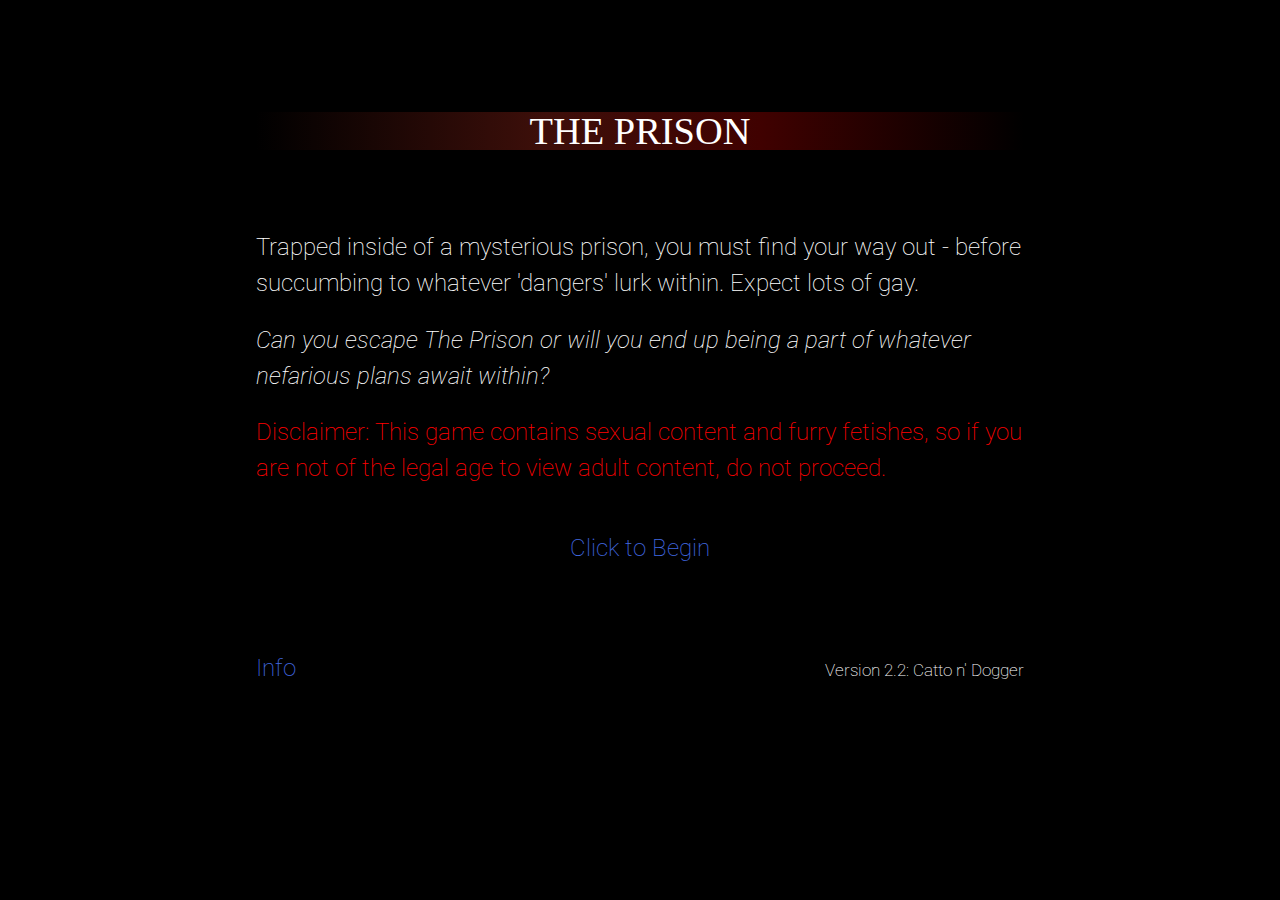
==== commit 32e25c47: "Update The Prison" ====
--- a/games/the-prison.html
+++ b/games/the-prison.html
@@ -17,11 +17,13 @@
 favicon.rel  = "shortcut icon";
 favicon.href = "favicon.ico";
 document.head.appendChild(favicon);
+
+
 </script><tw-passagedata pid="1" name="Beginning" tags="noFooter" position="675,75" size="100,100">(background:(gradient: 90, 0,transparent,0.3786,#3e0f0a,0.6563,#400100,1,transparent))[&lt;h1 style=&quot;font-family:impact;font-size:160%;text-align:center;&quot;&gt;THE PRISON&lt;/h1&gt;]
 
-You&#39;re an ordinary guy doing ordinary things, when you are somehow captured. Trapped inside of a mysterious prison, you must find your way out - before succumbing to whatever &#39;dangers&#39; lurk within.
-
-&lt;i&gt;Can you escape The Prison or will you end up being a part of whatever nefarious plans await?&lt;/i&gt;
+Trapped inside of a mysterious prison, you must find your way out - before succumbing to whatever &#39;dangers&#39; lurk within. Expect lots of gay. 
+
+&lt;i&gt;Can you escape The Prison or will you end up being a part of whatever nefarious plans await within?&lt;/i&gt;
 
 &lt;b&gt;(text-colour:#f00)[Disclaimer: This game contains sexual content and furry fetishes, so if you are not of the legal age to view adult content, do not proceed.]&lt;/b&gt;
 
@@ -414,11 +416,11 @@
 * Focus on just [[blowing him.-&gt;IffyHorseFunMouth]]
 * [[Use both.-&gt;IffyHorseFunBoth]] Try to give his balls some attention while also putting in more effort.</tw-passagedata><tw-passagedata pid="33" name="IffyHorseFunHands" tags="" position="1100,1750" size="100,100">Not so certain about your abilities with your mouth, you instead move both hands back to feel those warm orbs that sag down his thighs. Seeing your lack of oral participation, Brent begins thrusting a bit himself. The motion causes his testicles to sway pendulously, testifying to their density.
 
-Grasping one in each hand you feel that silky texture of his scrotum, massaging it tenderly. You bounce them in your hands, getting a sense of its surprising weight, indicating how pent up Brent is. It&#39;s hard not to notice just how large they are as well, dangling so far down.
+Grasping one in each hand, you absently marvel at the silky texture of his scrotum as you massage them tenderly. They&#39;re surprisngly weighty, but whether that&#39;s attributed to him being partly horse or pent up is unclear. Despite how far they dangle down in his sack, they still seem dauntingly large.
 
 Satisfied with your exploration, you let one hand trail up the taut, dark flesh, rubbing at the smooth part right behind the balls where the scrotum meets the taint. Meanwhile your other hand goes up the other way, touching the base of the sheath. Since he&#39;s fully erect, your hand has easy access to feel up the edge of his sheath, marvelling at the soft, pliable flesh.
 
-Curiously, you press up against the base of that, hot, thick cock still passing in and out of your mouth, and dig into his sheath, finding the inside to be slick and wet. Brent groans above you as you explore his sheath. A voice at the back of your head wonders what it&#39;d be like to have your own.
+Curiously, you press up against the base of that hot thick cock still passing in and out of your mouth and dig into his sheath, finding the inside to be slick and wet. Brent groans above you as you explore his sheath. A voice at the back of your head wonders what it&#39;d be like to have your own.
 
 Your other hand, which had been rubbing against Brent&#39;s backsack, advances farther away, trailing along the taint. This goes on longer than you expect until you remember that the person mating with your face is in fact a horse. With your forearm sandwiched between Brent&#39;s toned butt cheeks, you soon encounter the squishy, protruding flesh of his backdoor. You make quick rings around the entrance, occasionally feeling his tail flick up against your hand.
 
@@ -433,20 +435,20 @@
 * [[Pull back-&gt;PullBack]] because you&#39;d rather to not drown.{
 ($mindChange:1)}</tw-passagedata><tw-passagedata pid="34" name="IffyHorseFunMouth" tags="" position="1225,1750" size="100,100">Compliantly, you try widening your mouth even more, focusing on suppressing your gag reflex as more horse dong slips past your lips. As you reach your limit, you back off, lips pouting out as they slide back along the flesh, leaving it shiny and naturally lubed from your spittle.
 
-Once the bumpy, flared tip exits your mouth, strands of saliva still clinging to the it, you stick out your tongue, dragging it across the flat head. The fountaining pre collects all over your tongue, and Brent shivers as you lather his tip. Taking it back in your mouth, you let your tongue explore the animalistic head, tracing the circular head before pressing the muscle into the centre, letting the taste of Brent&#39;s salty precum fill your mouth. With that thought, you swallow it down.
-
-Simultaneously, your hands have ventured out on their own, feeling along the mottled length, inspecting the medial ring almost of their own accord.It is evidently quite sensitive, as Brent lets out a quiet neigh just from your contact.
-
-Pushing your limits to the max, you surprise yourself with the amount of dick you get into your mouth, and taking Brent&#39;s cue, swiftly pump your hands over that squishy ring of flesh. Brent&#39;s breathing starts to come in quick bursts so you start suckling on the tip, as if you were drinking from some oversized straw.
+Once the bumpy, flared tip exits your mouth, strands of saliva still clinging to it, you stick out your tongue, dragging it across the flat head. The fountaining pre collects all over your tongue, and Brent shivers as you lather his tip. Taking it back in your mouth, you let your tongue explore the animalistic head, tracing the circular head before pressing the muscle into the centre, letting the taste of Brent&#39;s salty precum envelop your mouth. With that thought, you swallow it down.
+
+Simultaneously, your hands have ventured out on their own, feeling along the mottled length, inspecting the medial ring almost of their own accord. It is evidently quite sensitive, as Brent lets out a quiet neigh just from your faint contact.
+
+Pushing your limits to the max, you surprise yourself with the amount of dick you get into your mouth, and taking Brent&#39;s cue, swiftly pump your hands over that squishy ring of flesh. Brent&#39;s breathing starts to come in quick bursts so you start suckling on the tip, as if you were drinking from some perverse straw.
 
 The pressure around his tip and the rapid assault of his sensitive ring seem to be his tipping point as a spurt of pre down your throat and a quivering in the long organ precede the eruption of cum down your gullet.
 
 
 * Attempt to [[swallow it all-&gt;Swallow]].
 * [[Pull back-&gt;PullBack]] because you&#39;d rather to not drown.{
-($mindChange: 3)}</tw-passagedata><tw-passagedata pid="35" name="IffyHorseFunBoth" tags="" position="975,1750" size="100,100">With your left hand, you release Brent&#39;s phallus, reaching back to grab ahold of his startingly dense teste. The dark flesh is even smoother than the cock in your mouth and you spend a bit just feeling its heft and rolling around your fingers.
-
-Meanwhile, you close your eyes and focus, letting more of the horse dong pass into your mouth. A puddle of pre had been pooling on your tongue since you started, and nervously you swallow it, feeling the warmth glide down your throat. Your tongue sneaks up, pressing into the centre of that pre fountain, licking around the tip. As you do this, you really taste Brent; his animalistic musk mixing with the salty tang.
+($mindChange: 3)}</tw-passagedata><tw-passagedata pid="35" name="IffyHorseFunBoth" tags="" position="975,1750" size="100,100">With your left hand, you release Brent&#39;s phallus, reaching back to grab ahold of one startingly heavy teste. The dark flesh is even smoother than the cock in your mouth and you spend a moment just feeling its heft and rolling it around your fingers.
+
+Meanwhile, you close your eyes and focus, letting more of the horse dong pass into your mouth. A puddle of pre had been pooling on your tongue since you started, and nervously you swallow it, feeling the warmth glide reluctantly down your throat. Your tongue sneaks up, pressing into the centre of that precum fountain, licking around the tip. As you do, you find yourself truly tasting Brent; his animalistic musk mixing with the salty tang blossoms across your eager tongue.
 
 By now, your hand has started kneading the large teste, rubbing carefully over its surface.
 
@@ -528,7 +530,7 @@
 
 [[Continue-&gt;2CatApproach]]</tw-passagedata><tw-passagedata pid="41" name="Swallow" tags="" position="1100,1925" size="100,100">Immediately, you begin gulping down as much of it as you can, marvelling at the gooey heat it leaves as it drops down into your stomach. There was no way you could keep up with Brent&#39;s output, so in no time, you&#39;re forced off his cock to breathe, the last few spurts splattering onto your face and chest.
 
-With a furious blush, you notice that at some point, you got a little excited yourself, as is evidenced from your manhood, now splattered with Brent&#39;s seed.
+With a furious blush, you notice that at some point, you got a little excited yourself, as evidenced from your manhood, now splattered with Brent&#39;s seed.
 
 Brent sees it too and brings his large hoofed hand down, stroking at your erection, spreading that sticky goop all over your length, diminutive when compared to even just his hand.
 
@@ -536,7 +538,7 @@
 
 &quot;//That was a good ride, buddy,//&quot; he says blissfully. &quot;//I think you&#39;ve earned your way outta here,//&quot; he grabs his makeshift loincloth from the ground and heads over to the door, opening it.
 
-&quot;//Wish I could keep yah. Oh well, whatcha do from here I don&#39;t care. Thanks for the good time cowboy,//&quot; he winks at you before trotting off with a little spring in his step.{
+&quot;//Wish I could keep yah. Oh well, do whatchu want from here. I don&#39;t care. Thanks for the good time cowboy,//&quot; he winks at you before trotting off with a little spring in his step.{
 ($mindChange: 10)
 ($dirtyChange: 2)
 (set: $swallowedBrentCum to true)}
@@ -555,7 +557,7 @@
 
 &quot;//That was a good ride, buddy,//&quot; he says blissfully. &quot;//I think you&#39;ve earned your way outta here.//&quot; He grabs his makeshift loincloth from the ground and heads over to the door, opening it.
 
-&quot;//Wish I could keep yah. Oh well, whatcha do from here I don&#39;t mind. Thanks for the good time, cowboy.//&quot; He winks at you before trotting off with a little spring in his step.{
+&quot;//Wish I could keep yah. Oh well, do whatchu want from here. I don&#39;t care. Thanks for the good time, cowboy.//&quot; He winks at you before trotting off with a little spring in his step.{
 ($mindChange: 7)
 ($dirtyChange: 3)
 (set: $swallowedBrentCum to true)}
@@ -595,7 +597,7 @@
 
 Blank brown eyes stare back at you.
 
-&quot;//I mean, you probably know where the exit is, so I was wondering if you could take me with you. To the exit.//&quot; For some reason, you&#39;re getting real anxious, feeling a bit vulnerable but you don&#39;t know why. A smirk stretches that long equine muzzle as Brent beckons you to join him.
+&quot;//I mean, you probably know where the exit is, so I was wondering if you could take me with you. To the exit.//&quot; For some reason, you&#39;re getting real anxious, feeling a bit vulnerable, but you don&#39;t know why. A smirk stretches across that long equine muzzle as Brent beckons you to join him.
 
 &quot;//Sure, fella&#39;, you can tag along,//&quot; he replies amicably.
 
@@ -650,7 +652,7 @@
 [[Continue-&gt;OutsideCell]]</tw-passagedata><tw-passagedata pid="52" name="Wait5" tags="" position="450,1475" size="100,100">Now that you&#39;re no longer drenched in cum, all you can do is wait, praying, despite the grim prospects.
 
 
-[[Continue-&gt;2CatApproach]]</tw-passagedata><tw-passagedata pid="53" name="Awaken" tags="" position="1600,2075" size="100,100">Pain thunders in your head, accompanying you as you awaken.
+[[Continue-&gt;2CatApproach]]</tw-passagedata><tw-passagedata pid="53" name="Awaken" tags="" position="1600,2075" size="100,100">Thunderous swirls of pain thrumming in your skull accompany you as you awaken.
 
 At first, you think that your eyes aren&#39;t adjusting right, but then you realize that the room is just really dark. You can&#39;t make out any details, save for some blinking lights around you.
 
@@ -672,9 +674,13 @@
 You&#39;ve escaped your cell.
 
 
-[[Continue-&gt;OutsideCell]]</tw-passagedata><tw-passagedata pid="56" name="GoAfter2" tags="" position="825,2225" size="100,100">Nodding your thanks, you catch up to him, 
-
-TODO: follow brent and learna  bit about him, and can either accept his offer to be a horse and later sabotage him, or get away from him beforehand</tw-passagedata><tw-passagedata pid="57" name="footer" tags="footer" position="800,75" size="100,100">
+[[Continue-&gt;OutsideCell]]</tw-passagedata><tw-passagedata pid="56" name="GoAfter2" tags="" position="671,2115" size="100,100">Nodding your thanks, you catch up to him.
+
+
+&lt;!-- TODO: follow brent and learna  bit about him, and can either accept his offer to be a horse and later sabotage him, or get away from him beforehand--&gt;
+* Ask him [[more questions-&gt;GoAfterQuestions]].
+* [[Ask him about the exit-&gt;GoAfterAskExit]]. You chased after him to find about where the exit was, right?
+* Just [[follow him-&gt;GoAfter3]].</tw-passagedata><tw-passagedata pid="57" name="footer" tags="footer" position="800,75" size="100,100">
 
 (unless: (passage:)&#39;s &quot;tags&quot; contains &quot;noFooter&quot;)[---
 {(set: _menuUp to false) 
@@ -725,7 +731,7 @@
 			(else:)[You can use the following items:{
 		(for: each _item, ...$items)
 			[&lt;br&gt;- (link-reveal-goto:_item,_item)[(set: $prevPassage to (passage:)&#39;s &quot;name&quot;)]]}]](else:)[You cannot use items at this time.]
-]]</tw-passagedata><tw-passagedata pid="58" name="BrentEnter" tags="" position="1625,2350" size="100,100">A ray of light shines into the room from your right, illuminating your middle. You look over and see a very equine silhouette standing in a door way.
+]]</tw-passagedata><tw-passagedata pid="58" name="BrentEnter" tags="" position="1625,2350" size="100,100">A ray of light shines into the room from your right, illuminating your bare torso. You look over and see a very equine silhouette standing in a door way.
 
 &quot;&lt;i&gt;Good t&#39;see you woke, &lt;/i&gt;fella&lt;i&gt;,&lt;/i&gt;&quot; Brent says with a sharp menacing tone.
 
@@ -753,7 +759,8 @@
 &quot;&lt;i&gt;You&#39;ll wanna listen to this ol&#39; horsie, because either way, I&#39;m going to get what I want.&lt;/i&gt;&quot; Brent leans down, resting his elbow to the left of your head as he leans in close, white mane nearly tickling your nose. The smell of horse wraps around you as he smears his pre on your upper lip.
 
 
-* [[Comply]]. You&#39;re really not in a position to fight him, bound as you are.</tw-passagedata><tw-passagedata pid="60" name="RemainSilent" tags="" position="1500,2225" size="100,100">You clamp your mouth shut and don&#39;t make a single movement, praying that no one will notice you have awoken.
+* [[Comply]]. You&#39;re really not in a position to fight him, bound as you are.
+* Todo if mind is low enough</tw-passagedata><tw-passagedata pid="60" name="RemainSilent" tags="" position="1500,2225" size="100,100">You clamp your mouth shut and don&#39;t make a single movement, praying that no one will notice you have awoken.
 
 Were you not terrified out of your mind, and restrained, you might&#39;ve actually fallen asleep. Instead, your heart beats rapidly, expecting the worst at any moment.
 
@@ -831,7 +838,7 @@
 
 You know exactly what he&#39;s planning to do and quickly shut your mouth. It seems that Brent expected this, and doesn&#39;t immediately go for your mouth. Your eyes track him warily as he moves to the centre of the table.
 
-[[Continue-&gt;BrentEnter2]]</tw-passagedata><tw-passagedata pid="69" name="MakeUpLie3" tags="" position="1500,2975" size="100,100">Double-click this passage to edit it.</tw-passagedata><tw-passagedata pid="70" name="Comply" tags="" position="1750,2625" size="100,100">You grimace, and then open your mouth, breathing in the smell of horse pre. He&#39;s right, there&#39;s nothing you can do. He&#39;s so powerful and strong, and you&#39;re so weak, not even counting the fact that you&#39;re naked and bound to a table.
+[[Continue-&gt;BrentEnter2]]</tw-passagedata><tw-passagedata pid="69" name="MakeUpLie3" tags="" position="1500,2975" size="100,100">Double-click this passage to edit it.</tw-passagedata><tw-passagedata pid="70" name="Comply" tags="" position="1750,2625" size="100,100">You grimace, and then open your mouth, breathing in the smell of horse pre. He&#39;s right, there&#39;s nothing you can do. His might dwarfs you, making you feel even more prone than you already are, naked and bound to a table.
 
 &quot;&lt;i&gt;Good boy,&lt;/i&gt;&quot; he whispers, pouring the liquid into your mouth. After a second of hesitation, you swallow.
 
@@ -1098,20 +1105,20 @@
 
 
 * [[Bargain with him.-&gt;Bargain]] Surely he&#39;ll be more reasonable than Brent.
-* [[Ask some questions.-&gt;QuestionCat]] He looks capable of giving actual answers.</tw-passagedata><tw-passagedata pid="87" name="StaySilent" tags="" position="425,1850" size="100,100">You stay silent, waiting for it to pass by your cell. When it does, you discover that it is a short black furred cat wearing a labcoat of some sort. It glances at you.
+* [[Ask some questions.-&gt;QuestionCat]] He looks capable of giving actual answers.</tw-passagedata><tw-passagedata pid="87" name="StaySilent" tags="" position="461,1855" size="100,100">You stay silent, waiting for it to pass by your cell. When it does, you discover that it is a short black furred cat wearing a labcoat of some sort. It glances at you.
 
 &quot;//I see you&#39;ve awoken,//&quot; it states blandly(if: $swallowedBrentCum)[ before adding, &quot;//and I can see why.//&quot;](else:)[.]
 
 
 * [[Keep silent.-&gt;KeepSilent]] You can tell he&#39;s not going to be of help either.
 * [[Bargain with him.-&gt;Bargain]] Surely he&#39;ll be more reasonable than Brent.
-* [[Ask some questions.-&gt;QuestionCat]] He looks capable of giving actual answers.</tw-passagedata><tw-passagedata pid="88" name="Bargain" tags="" position="325,2000" size="100,100">Stepping up to the metal bars, you once again try to figure out a compromise to get you out.(if: $dirty &gt; 0)[You see his tiny black nose twitch a bit, evidently getting a clear sense of what you did with Brent.]
+* [[Ask some questions.-&gt;QuestionCat]] He looks capable of giving actual answers.</tw-passagedata><tw-passagedata pid="88" name="Bargain" tags="" position="384,2003" size="100,100">Stepping up to the metal bars, you once again try to figure out a compromise to get you out.(if: $dirty &gt; 0)[You see his tiny black nose twitch a bit, evidently getting a clear sense of what you did with Brent.]
 
 &quot;//I don&#39;t have anything, but there&#39;s gotta be something I can do to change your mind, right?//&quot;
 
 &quot;//No. You are in no position to make demands. You will cooperate.//&quot; he replies.
 
-</tw-passagedata><tw-passagedata pid="89" name="QuestionCat" tags="" position="550,2025" size="100,100">You go to ask some questions, keenly aware that this cat doesn&#39;t look very accommodating.
+</tw-passagedata><tw-passagedata pid="89" name="QuestionCat" tags="" position="533,2009" size="100,100">You go to ask some questions, keenly aware that this cat doesn&#39;t look very accommodating.
 
 |q1&gt;[(link:&quot;
 Who are you?&quot;)[&quot;//Who are you?//&quot; you ask.
@@ -1160,28 +1167,28 @@
 (hide: ?q3)}]]|nvm&gt;[[[
 
 
-Never mind.-&gt;DoneCatQuestions]]]</tw-passagedata><tw-passagedata pid="90" name="KeepSilent" tags="" position="150,2025" size="100,100">With your mouth held defiantly shut, you refuse to even give them the benefit of your attention. This seems to irritate the cat, but you continue ignoring them.
+Never mind.-&gt;DoneCatQuestions]]]</tw-passagedata><tw-passagedata pid="90" name="KeepSilent" tags="" position="313,1860" size="100,100">With your mouth held defiantly shut, you refuse to even give them the benefit of your attention. This seems to irritate the cat, but you continue ignoring them.
 
 The cat makes an annoyed sound and then walks up to the cell, unlocking and opening the door.
 
 
 * Did he just unlock the door? [[Make a break for it-&gt;BoltCat]].
-* [[Continue ignoring him.-&gt;KeepIgnore]]</tw-passagedata><tw-passagedata pid="91" name="BoltCat" tags="" position="150,1900" size="100,100">(if: $swallowedBrentCum)[Once again,](else:)[Every muscle comes to life as] you sprint towards the exit at top speed.
+* [[Continue ignoring him.-&gt;KeepIgnore]]</tw-passagedata><tw-passagedata pid="91" name="BoltCat" tags="" position="11,1840" size="100,100">(if: $swallowedBrentCum)[Once again,](else:)[Every muscle comes to life as] you sprint towards the exit at top speed.
 
 The cat startles, reacting faster than you imagined, but (if: $swallowedBrentCum)[unlike Brent,] they don&#39;t have the physical means necessary to stop you. Harshly, you shove them out of the doorway, and they stumble backward.
 
 //You&#39;ve escaped, but now you&#39;re on the run!//
 
 
-[[Run!-&gt;OnTheRun]]</tw-passagedata><tw-passagedata pid="92" name="OnTheRun" tags="" position="150,1775" size="100,100">You&#39;ve gotten past the cat. Which way do you run?
-
-[[◄ Left-&gt;OnTheRunLeft]] | [[Right ►-&gt;OnTheRunRight]]</tw-passagedata><tw-passagedata pid="93" name="OnTheRunLeft" tags="" position="150,1650" size="100,100">Dashing to the right your heart pounds, not daring to look back as cells identical to yours whiz by. You hope that there&#39;s a way out, or at least someplace to hide.
-
-
-[[Continue-&gt;OnTheRunLeft2]] </tw-passagedata><tw-passagedata pid="94" name="OnTheRunRight" tags="" position="275,1725" size="100,100">You run past many cells before reaching the end of the hallway. To your left is a staircase up.
-
-
-[[▲ Up stairs-&gt;OnTheRunUp]]</tw-passagedata><tw-passagedata pid="95" name="OnTheRunLeft2" tags="" position="150,1525" size="100,100">When you reach the end of the hallway, you spot a wide staircase leading up. As you turn and speed up the stairs, you see the cat nimbly charging down the hallway after you.
+[[Run!-&gt;OnTheRun]]</tw-passagedata><tw-passagedata pid="92" name="OnTheRun" tags="" position="11,1715" size="100,100">You&#39;ve gotten past the cat. Which way do you run?
+
+[[◄ Left-&gt;OnTheRunLeft]] | [[Right ►-&gt;OnTheRunRight]]</tw-passagedata><tw-passagedata pid="93" name="OnTheRunLeft" tags="" position="11,1590" size="100,100">Dashing to the right your heart pounds, not daring to look back as cells identical to yours whiz by. You hope that there&#39;s a way out, or at least someplace to hide.
+
+
+[[Continue-&gt;OnTheRunLeft2]] </tw-passagedata><tw-passagedata pid="94" name="OnTheRunRight" tags="" position="131,1687" size="100,100">You run past many cells before reaching the end of the hallway. To your left is a staircase up.
+
+
+[[▲ Up stairs-&gt;OnTheRunUpSouth]]</tw-passagedata><tw-passagedata pid="95" name="OnTheRunLeft2" tags="" position="11,1465" size="100,100">When you reach the end of the hallway, you spot a wide staircase leading up. As you turn and speed up the stairs, you see the cat nimbly charging down the hallway after you.
 
 At the top, there&#39;s a set of doors. Shoving them open, you slam into Brent&#39;s brick like body, crashing down to the ground roughly.
 
@@ -1190,7 +1197,7 @@
 &quot;//You actually did something useful,//&quot; the cat says to Brent. &quot;//Thank you.//&quot; The words could not have contained any less sincerity.
 
 
-[[Oh no.-&gt;FailEscapeHallway]]</tw-passagedata><tw-passagedata pid="96" name="FailEscapeHallway" tags="" position="150,1400" size="100,100">Brent is still gripping you tightly, despite the cat having already injected you with something, but you don&#39;t care, or notice. Instead you&#39;re focused on the fact that Brent is holding you tight against his sturdy chest, his crotch squished up hot against your naval. Your cheeks are shoved into that perfect body, and almost of its own accord, your hips begin jerking, jabbing your rock hard dick into Brent&#39;s sagging scrotum. When did you get so horny?
+[[Oh no.-&gt;FailEscapeHallway]]</tw-passagedata><tw-passagedata pid="96" name="FailEscapeHallway" tags="" position="11,1340" size="100,100">Brent is still gripping you tightly, despite the cat having already injected you with something, but you don&#39;t care, or notice. Instead you&#39;re focused on the fact that Brent is holding you tight against his sturdy chest, his crotch squished up hot against your naval. Your cheeks are shoved into that perfect body, and almost of its own accord, your hips begin jerking, jabbing your rock hard dick into Brent&#39;s sagging scrotum. When did you get so horny?
 
 &quot;I&#39;m glad you&#39;re here to deal with that. Do whatever you please and see that he&#39;s transferred to 06 when you&#39;re done,&quot; the cute cat says as he walks off. A great urge to pin him down and rip off the prudish lab coat to feel up his undoubdtedly sexy body overtakes you, but Brent&#39;s own cock has emerged from his sheath, pulling up his loincloth. Your attention snaps back to his glorious appendage. Brent releases his hug and you instantly drop to your knees, not wasting a second in jamming Brent&#39;s growing erection - soiled loincloth and all -  into your mouth. While you suckle on the salty, musky end, your hands sweep back, groping Brent&#39;s toned butt cheeks.
 
@@ -1200,36 +1207,40 @@
 
 &lt;h1 style=&quot;font-family:impact;font-size:140%;text-align:center;&quot;&gt;GAME OVER&lt;/h1&gt;
 
-Click to restart (click:&quot;restart&quot;)[(restart:)]</tw-passagedata><tw-passagedata pid="97" name="DoneCatQuestions" tags="" position="550,2175" size="100,100">&quot;//Now that the sedatives have run their course, I need you to come with me.//&quot;
+Click to restart (click:&quot;restart&quot;)[(restart:)]</tw-passagedata><tw-passagedata pid="97" name="DoneCatQuestions" tags="" position="304,2166" size="100,100">&quot;//Now that the sedatives have run their course, I need you to come with me.//&quot;
 
 
 * [[Agree to go.-&gt;AgreeToCat]]
-* [[Refuse to go.-&gt;RefuseCat]]</tw-passagedata><tw-passagedata pid="98" name="OnTheRunUp" tags="" position="275,1600" size="100,100">You pound up the stairs, nearly completely out of breath by this point. A long hallway stretches before you and for a second it feels as though you&#39;ve somehow been transported into a hospital, but the fear of being caught drives that sesnation away.
+* [[Refuse to go.-&gt;RefuseCat]]</tw-passagedata><tw-passagedata pid="98" name="OnTheRunUpSouth" tags="" position="132,1550" size="100,100">You pound up the stairs, nearly completely out of breath by this point. A long hallway stretches before you and for a second it feels as though you&#39;ve somehow been transported into a hospital, but the fear of being caught drives that sesnation away.
 
 You are at the south end of a long hallway that, unlike the one outside your cell, looks less like a dungeon and more like a medical facility. Fluorescent lights line the ceiling, the floor is linoleum, and the walls are a bleached white.
 
-Several swing doors line the right side of the hall</tw-passagedata><tw-passagedata pid="99" name="header" tags="header" position="1050,75" size="100,100">(hidden:)|header&gt;[insert stuff over time, or occasional quips here (dirty thoughts, being dirty, tf progress, &quot;party&quot; member quips}]{
+Several swing doors line the right side of the hall and a key card locked door is to the left.
+
+
+* [[Keep running!-&gt;OnTheRunUpNorth]]
+* [[Duck into one of the rooms!-&gt;OnTheRunRoomSouth]]</tw-passagedata><tw-passagedata pid="99" name="header" tags="header" position="1050,75" size="100,100">(hidden:)|header&gt;[insert stuff over time, or occasional quips here (dirty thoughts, being dirty, tf progress, &quot;party&quot; member quips}]{
 }</tw-passagedata><tw-passagedata pid="100" name="PrisonHallwayLeftEnd" tags="" position="825,2375" size="100,100">This end of the hallway has a staircase leading up.
 
 
-[[▲ Up stairs-&gt;TestAreaEntrance]] | [[East ►-&gt;PrisonHallwayLeft]]</tw-passagedata><tw-passagedata pid="101" name="TestAreaEntrance" tags="canUseItems" position="700,2475" size="100,100">TODO this is the entrance from the sort of living quarters and stuff to the test area. it has labcoats and gowns you cna sue</tw-passagedata><tw-passagedata pid="102" name="AgreeToCat" tags="" position="425,2250" size="100,100">Reluctantly you nod. Part of you misses Brent and his obvious wants over this cat&#39;s engimatic intentions.
+[[▲ Up stairs-&gt;TestAreaEntrance]] | [[East ►-&gt;PrisonHallwayLeft]]</tw-passagedata><tw-passagedata pid="101" name="TestAreaEntrance" tags="canUseItems" position="700,2503" size="100,100">TODO this is the entrance from the sort of living quarters and stuff to the test area. it has labcoats and gowns you cna sue</tw-passagedata><tw-passagedata pid="102" name="AgreeToCat" tags="" position="120,2219" size="100,100">Reluctantly you nod. Part of you misses Brent and his obvious wants over this cat&#39;s engimatic intentions.
 
 &quot;//Thank you,//&quot; he says curtly as he unlocks and opens the door.
 
 
 * This is your chance. Second times the charm and [[make a break for it.-&gt;BoltCat]]
-* [[Follow the cat.-&gt;FollowCat]]</tw-passagedata><tw-passagedata pid="103" name="RefuseCat" tags="" position="550,2325" size="100,100">The sable cat sighs slightly.
+* [[Follow the cat.-&gt;FollowCat]]</tw-passagedata><tw-passagedata pid="103" name="RefuseCat" tags="" position="304,2316" size="100,100">The sable cat sighs slightly.
 
 &quot;//Please don&#39;t be difficult. I guarentee you that you do not have a choice in the matter and it is through my grace that I am even giving you chance to proceed with civility.//&quot;
 
 
 * Fine. [[Agree to go.-&gt;AgreeToCat]]
-* Yah, no. You&#39;re [[not going along-&gt;RefuseCat2]] with whatever plans they have.</tw-passagedata><tw-passagedata pid="104" name="RefuseCat2" tags="" position="575,2450" size="100,100">&quot;//That&#39;s quite a shame.//&quot; Without another word, he walks away.
+* Yah, no. You&#39;re [[not going along-&gt;RefuseCat2]] with whatever plans they have.</tw-passagedata><tw-passagedata pid="104" name="RefuseCat2" tags="" position="329,2441" size="100,100">&quot;//That&#39;s quite a shame.//&quot; Without another word, he walks away.
 
 You watch him go in silence, wondering what is going to become of you.
 
 
-[[Wait-&gt;WaitAfterCat]]</tw-passagedata><tw-passagedata pid="105" name="WaitAfterCat" tags="" position="575,2600" size="100,100">Double-click this passage to edit it.</tw-passagedata><tw-passagedata pid="106" name="KeepIgnore" tags="" position="150,2150" size="100,100">Double-click this passage to edit it.</tw-passagedata><tw-passagedata pid="107" name="NorthEndTesthall" tags="" position="1200,3003" size="100,100">You are at the north end of a long hallway that, unlike the one outside your cell, looks less like a dungeon and more like a medical facility. Fluorescent lights line the ceiling, the floor is linoleum, and the walls are a bleached white.
+[[Wait-&gt;WaitAfterCat]]</tw-passagedata><tw-passagedata pid="105" name="WaitAfterCat" tags="" position="329,2591" size="100,100">Double-click this passage to edit it.</tw-passagedata><tw-passagedata pid="106" name="KeepIgnore" tags="" position="235,2013" size="100,100">Double-click this passage to edit it.</tw-passagedata><tw-passagedata pid="107" name="NorthEndTesthall" tags="" position="1200,3003" size="100,100">You are at the north end of a long hallway that, unlike the one outside your cell, looks less like a dungeon and more like a medical facility. Fluorescent lights line the ceiling, the floor is linoleum, and the walls are a bleached white.
 
 Several swing doors line the right side of the hall, all with placards reading &#39;B3-&#39; followed by two digits. On the left of the hall, there is a janitor closet, denoted by its own placard. 
 
@@ -1263,7 +1274,7 @@
 The table has a short metal lip on one end and several straps attached to its surface. On one side, there are a set of controls, but none of them work at the moment, as reinforced by a red status light indicator.](hidden:)|cabinet&gt;[
 The cabinets reach nearly to the ceiling and are unlabelled. There is no visible lock on them, but the handles won&#39;t budge when you try to open it.](hidden:)|computer&gt;[The standard office desktop monitor is nothing extraordinary. The keyboard and trackpad are installed right onto the surface of the bench and no manner of keystrokes wakes the black screen and though you look around, you can&#39;t even find the desktop itself.]
 
-(if: $metJin is false)[As you (if: $perroFollowing is true)[and Perro ]enter, you immediately notice someone by the computer. Your entrance causes them to jump in surprise, and they rapidly spin to face you. They are a ferret, wearing an unzipped sweater that does not fit, exposing their midriff, and shorts that don&#39;t really fit either. They stare at you for a second.
+(if: $metJin is false)[As you(if: $perroFollowing is true)[ and Perro ]enter, you immediately notice someone by the computer. Your entrance causes them to jump in surprise, and they rapidly spin to face you. They are a ferret, wearing an unzipped sweater that does not fit, exposing their midriff, and shorts that don&#39;t really fit either. They stare at you for a second.
 
 &quot;//Wait, who are you(if: $perroFollowing is true)[ two]? I&#39;ve never seen you before.//&quot;(if: $clothing is &quot;none&quot;)[ His eyes drop down slightly to your exposed ($dick:) and you see him take a breath. &quot;//I swear, if you jump me like all those other horndogs,//&quot; he warns, though his eyes keep flitting back down.]
 
@@ -1283,14 +1294,14 @@
 There&#39;s also toilet paper here, which is weird since you haven&#39;t seen any restrooms.
 
 
-[[Exit-&gt;NorthEndTesthall]]</tw-passagedata><tw-passagedata pid="113" name="Flask" tags="noFooter" position="925,350" size="100,100">Not fearing the consequences, you down an unlabelled chemical found inside a lab.
+[[Exit-&gt;NorthEndTesthall]]</tw-passagedata><tw-passagedata pid="113" name="Flask" tags="noFooter" position="1061,221" size="100,100">Not fearing the consequences, you down an unlabelled chemical found inside a lab.
 
 (unless: $swallowedBrentCum is true)[Almost immediately, a flush spreads through your body and you feel a tingle in your nether region that momentarily clouds your brain. Maybe that wasn&#39;t such a good idea.](else:)[ ]
 
 
 (link-goto: &quot;Continue&quot;, $prevPassage){
 ($mindChange: 5)
-(set: $items to it - (a:&quot;Flask&quot;))}</tw-passagedata><tw-passagedata pid="114" name="Cloudy Flask" tags="" position="1050,350" size="100,100">Not fearing the consequences, you down an unlabelled chemical found inside a lab which you also combined with questionable liquids.
+(set: $items to it - (a:&quot;Flask&quot;))}</tw-passagedata><tw-passagedata pid="114" name="Cloudy Flask" tags="" position="1186,221" size="100,100">Not fearing the consequences, you down an unlabelled chemical found inside a lab which you also combined with questionable liquids.
 
 (unless: $swallowedBrentCum is true)[In moments, a shiver wracks your body and your ($dick:) leaps to attention as perverted thoughts run rampant through your suddenly lust clouded mind. An overwhelming urge to have a dick rammed down your hungry throat or awaiting anus overwhlems you and you involuntarily let out an animlistic whine.
 
@@ -1304,14 +1315,14 @@
 
 You&#39;re still blushing furiously as you notice the faint bulge of your not fully subdued knot, even sheathed, and your now furred sack that droops a bit lower down.
 
-Unwilling to succumb to the crippling lust, you tear your attention away.(if: $perroFollowing is true)[ Meanwhile, Perro stares in shock.]{
+Unwilling to succumb to the crippling lust, you tear your attention away.(if: $perroFollowing is true)[ Meanwhile, Perro just stares in shock.]{
 (set: $player&#39;s dick to &quot;canine-horse&quot;)
 ($mindChange: 10)
 }]
 
 
 (link-goto: &quot;Continue&quot;, $prevPassage){
-(set: $items to it - (a:&quot;Cloudy Flask&quot;))}</tw-passagedata><tw-passagedata pid="115" name="FollowCat" tags="" position="450,2475" size="100,100">Double-click this passage to edit it.</tw-passagedata><tw-passagedata pid="116" name="QuestionFerret" tags="" position="1068,2853" size="100,100">They stare at you, waiting for a response.
+(set: $items to it - (a:&quot;Cloudy Flask&quot;))}</tw-passagedata><tw-passagedata pid="115" name="FollowCat" tags="" position="132,2364" size="100,100">Double-click this passage to edit it.</tw-passagedata><tw-passagedata pid="116" name="QuestionFerret" tags="" position="1068,2853" size="100,100">They stare at you, waiting for a response.
 
 (set: _asked to false)(set: _name = &quot;the ferret&quot;)(link:&quot;Who are you?&quot;)[&quot;//Who are you?//&quot; you ask.
 
@@ -1338,15 +1349,59 @@
 
 * Explain the situation
 * Just leave.
-* [[Step up to him-&gt;ApproachFerret]] without saying a word.</tw-passagedata><tw-passagedata pid="120" name="CreditsInfo" tags="noFooter" position="527,75" size="100,100">This game was developed by Lupex using Twine 2 with Harlowe 3.2.1.
+* [[Step up to him-&gt;ApproachFerret]] without saying a word.</tw-passagedata><tw-passagedata pid="120" name="CreditsInfo" tags="noFooter" position="527,75" size="100,100">(text-style:&quot;bold&quot;,&quot;underline&quot;)[Catto n&#39; Dogger Changelog]:
+* Added Perro 
+* Added Kalim
+* Added Jin
+* Implemented inventory system and items
+* Implemented tf system (Can be tf&#39;d by certain (limited) things now)
+* Typo fixes and updating text to be less like it was written half a decade ago.
+* Ported game over to Twine (obviously, duhhh)
+* Added humour because please don&#39;t take porn seriously
+
+
+This game was developed by Lupex using Twine 2 with Harlowe 3.2.1.
 
 &#39;&#39;Contact&#39;&#39;:
-Telegram: //lupexhex//
-&lt;a href=&quot;https://www.furaffinity.net/user/lupex/&quot;&gt;FurAffinity&lt;/a&gt;
-&lt;a href=&quot;https://lupex.sofurry.com/&quot;&gt;SoFurry&lt;/a&gt;
-
-
-(link-undo:&quot;Back&quot;)</tw-passagedata></tw-storydata>
+&lt;img src=&quot;https://upload.wikimedia.org/wikipedia/commons/thumb/8/83/Telegram_2019_Logo.svg/2048px-Telegram_2019_Logo.svg.png&quot; alt=&quot;Telegram Logo&quot; style=&quot;width:30px;height:30px;&quot;&gt; //lupexhex//
+&lt;img src=&quot;https://www.furaffinity.net/themes/beta/img/banners/fa_logo.png?v2&quot; alt=&quot;Link to Lupex&#39;s FurAffinity&quot; style=&quot;width:30px;height:30px;&quot;&gt; &lt;a href=&quot;https://www.furaffinity.net/user/lupex/&quot;&gt;Lupex&lt;/a&gt;
+&lt;img src=&quot;https://www.sofurryfiles.com/static/images/common/icons/sflogo_small.png&quot; alt=&quot;Link to Lupex&#39;s SoFurry&quot; style=&quot;width:30px;height:15px;&quot;&gt; &lt;a href=&quot;https://lupex.sofurry.com/&quot;&gt;Lupex&lt;/a&gt;
+
+
+(link-undo:&quot;Back&quot;)</tw-passagedata><tw-passagedata pid="121" name="OnTheRunUpNorth" tags="" position="129,1313" size="100,100">Double-click this passage to edit it.</tw-passagedata><tw-passagedata pid="122" name="OnTheRunRoomSouth" tags="" position="267,1319" size="100,100">You dash into one of the rooms at random, but find no where to hide. The room is decently sized, but fairly bare, containing metal cabinets, a metal table and what looks like a lab bench.
+
+You don&#39;t have much time to decide what to do.
+
+
+* Try the [[computer-&gt;OnTheRunRoomComputer]].
+* Search the [[cabinets-&gt;OnTheRunRoomCabinets]].
+* Check the [[table-&gt;OnTheRunRoomTable]].</tw-passagedata><tw-passagedata pid="123" name="OnTheRunRoomComputer" tags="" position="399,1175" size="100,100">You sprint over to the computer, but it&#39;s locked with a password, and no amount of bushing mashing does you any good.
+
+Suddenyl, you feel a prick in your arm.
+
+
+[[Uh oh.-&gt;FailEscapeRoom]]</tw-passagedata><tw-passagedata pid="124" name="OnTheRunRoomCabinets" tags="" position="144,1170" size="100,100">Double-click this passage to edit it.</tw-passagedata><tw-passagedata pid="125" name="OnTheRunRoomTable" tags="" position="280,1175" size="100,100">You scramble over to the table, but with 
+
+Suddenyl, you feel a prick in your arm.
+
+
+[[Uh oh.-&gt;FailEscapeRoom]]</tw-passagedata><tw-passagedata pid="126" name="FailEscapeRoom" tags="" position="399,1295" size="100,100">Double-click this passage to edit it.</tw-passagedata><tw-passagedata pid="127" name="GoAfterQuestions" tags="" position="797,2239" size="100,100">Double-click this passage to edit it.</tw-passagedata><tw-passagedata pid="128" name="GoAfterAskExit" tags="" position="526,2127" size="100,100">&quot;//So, where //is// the exit?//&quot; you ask.
+
+&quot;//Up,//&quot; he replies.
+
+
+* [[Press for more details-&gt;GoAfterExitDetails]].
+* Ask if he can [[take you there-&gt;GoAfterRequestExit]],
+* Oh well, you tried. [[Continue following him-&gt;GoAfter3]].</tw-passagedata><tw-passagedata pid="129" name="GoAfterExitDetails" tags="" position="441,2258" size="100,100">Double-click this passage to edit it.</tw-passagedata><tw-passagedata pid="130" name="GoAfterRequestExit" tags="" position="675,2250" size="100,100">He pauses and turns to face you, looking miffed.
+
+&quot;//So yer really not interested in comin&#39; with me, are yah?//&quot;
+
+
+* Assure him that you plan to come with him alright.
+* [[No-&gt;GoAfterLeave]], if he won&#39;t help you get out there&#39;s no point.</tw-passagedata><tw-passagedata pid="131" name="GoAfter3" tags="" position="563,2254" size="100,100">Double-click this passage to edit it.</tw-passagedata><tw-passagedata pid="132" name="GoAfterLeave" tags="" position="696,2374" size="100,100">&quot;//Shame that,//&quot; he says, briskly walking off and leaving you there.
+
+
+[[Continue-&gt;PrisonHallwayLeftEnd]]</tw-passagedata></tw-storydata>
 <script title="Twine engine code" data-main="harlowe">"use strict";var _slicedToArray=function(){return function(e,t){if(Array.isArray(e))return e;if(Symbol.iterator in Object(e))return function(e,t){var n=[],r=!0,i=!1,a=void 0;try{for(var o,s=e[Symbol.iterator]();!(r=(o=s.next()).done)&&(n.push(o.value),!t||n.length!==t);r=!0);}catch(e){i=!0,a=e}finally{try{!r&&s.return&&s.return()}finally{if(i)throw a}}return n}(e,t);throw new TypeError("Invalid attempt to destructure non-iterable instance")}}(),_typeof="function"==typeof Symbol&&"symbol"==typeof Symbol.iterator?function(e){return typeof e}:function(e){return e&&"function"==typeof Symbol&&e.constructor===Symbol&&e!==Symbol.prototype?"symbol":typeof e};function _defineProperty(e,t,n){return t in e?Object.defineProperty(e,t,{value:n,enumerable:!0,configurable:!0,writable:!0}):e[t]=n,e}function _toConsumableArray(e){if(Array.isArray(e)){for(var t=0,n=Array(e.length);t<e.length;t++)n[t]=e[t];return n}return Array.from(e)}!function(){
 /**
  * @license almond 0.3.3 Copyright jQuery Foundation and other contributors.
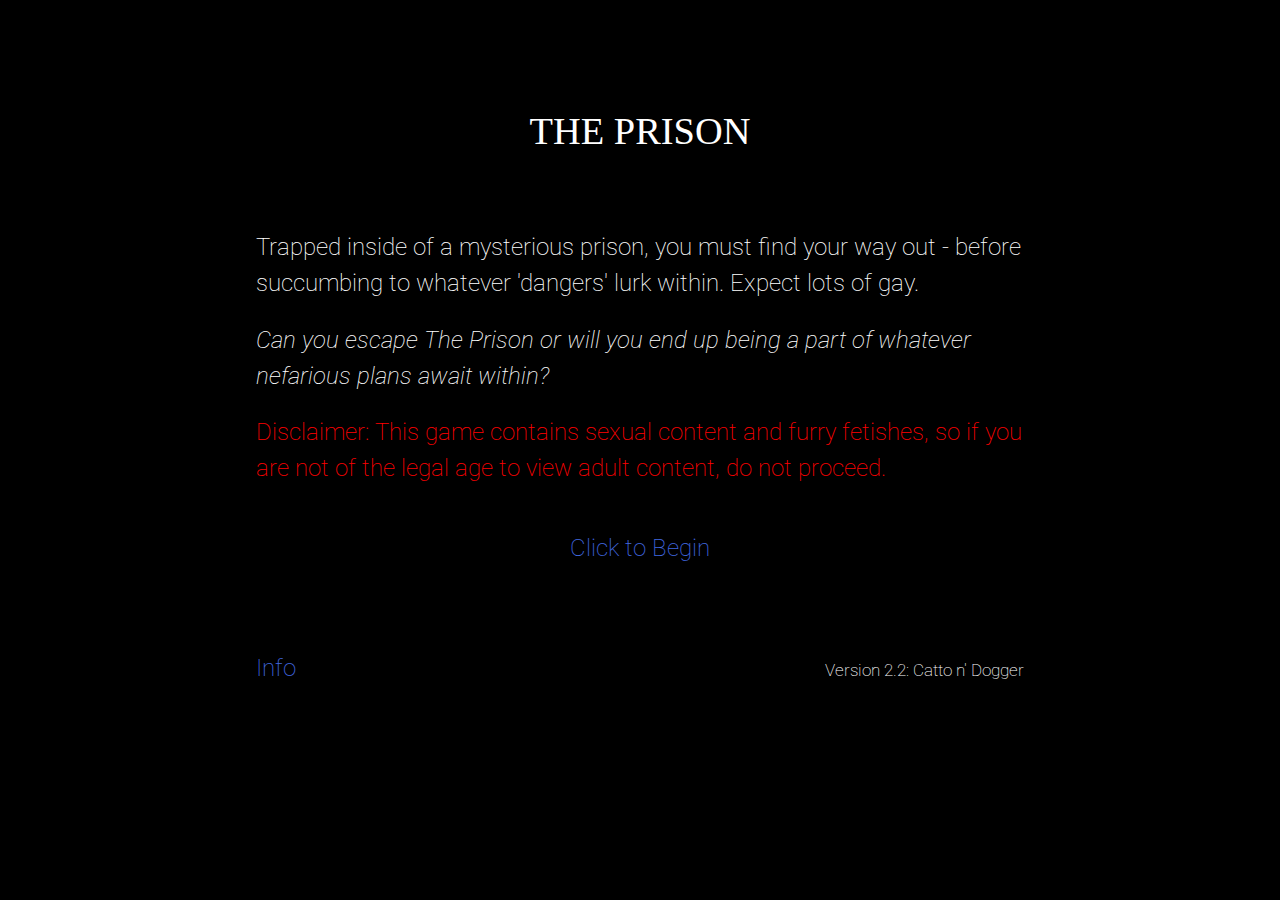
==== commit e690d294: "Update Prison" ====
--- a/games/the-prison.html
+++ b/games/the-prison.html
@@ -4,15 +4,19 @@
 <meta charset="utf-8">
 <meta content="width=device-width, initial-scale=1" name="viewport">
 <title>The Prison</title>
-<style title="Twine CSS">@keyframes appear{0%{opacity:0}to{opacity:1}}@keyframes fade-in-out{0%,to{opacity:0}50%{opacity:1}}@keyframes rumble{25%{top:-0.1em}75%{top:0.1em}0%,to{top:0px}}@keyframes shudder{25%{left:0.1em}75%{left:-0.1em}0%,to{left:0px}}@keyframes buoy{25%{top:0.25em}75%{top:-0.25em}0%,to{top:0px}}@keyframes sway{25%{left:0.25em}75%{left:-0.25em}0%,to{left:0px}}@keyframes pulse{0%{transform:scale(0, 0)}20%{transform:scale(1.2, 1.2)}40%{transform:scale(0.9, 0.9)}60%{transform:scale(1.05, 1.05)}80%{transform:scale(0.925, 0.925)}to{transform:scale(1, 1)}}@keyframes zoom-in{0%{transform:scale(0, 0)}to{transform:scale(1, 1)}}@keyframes shudder-in{0%, to{transform:translateX(0em)}5%, 25%, 45%{transform:translateX(-1em)}15%, 35%, 55%{transform:translateX(1em)}65%{transform:translateX(-0.6em)}75%{transform:translateX(0.6em)}85%{transform:translateX(-0.2em)}95%{transform:translateX(0.2em)}}@keyframes rumble-in{0%, to{transform:translateY(0em)}5%, 25%, 45%{transform:translateY(-1em)}15%, 35%, 55%{transform:translateY(1em)}65%{transform:translateY(-0.6em)}75%{transform:translateY(0.6em)}85%{transform:translateY(-0.2em)}95%{transform:translateY(0.2em)}}@keyframes fidget{0%, 8.1%, 82.1%, 31.1%, 38.1%, 44.1%, 40.1%, 47.1%, 74.1%, 16.1%, 27.1%, 72.1%, 24.1%, 95.1%, 6.1%, 36.1%, 20.1%, 4.1%, 91.1%, 14.1%, 87.1%, to{left:0px;top:0px}8%, 82%, 31%, 38%, 44%{left:-1px}40%, 47%, 74%, 16%, 27%{left:1px}72%, 24%, 95%, 6%, 36%{top:-1px}20%, 4%, 91%, 14%, 87%{top:1px}}@keyframes slide-right{0%{transform:translateX(-100vw)}}@keyframes slide-left{0%{transform:translateX(100vw)}}@keyframes slide-up{0%{transform:translateY(100vh)}}@keyframes slide-down{0%{transform:translateY(-100vh)}}@keyframes fade-right{0%{opacity:0;transform:translateX(-1em)}to{opacity:1}}@keyframes fade-left{0%{opacity:0;transform:translateX(1em)}to{opacity:1}}@keyframes fade-up{0%{opacity:0;transform:translateY(1em)}to{opacity:1}}@keyframes fade-down{0%{opacity:0;transform:translateY(-1em)}to{opacity:1}}@keyframes flicker{0%,29%,31%,63%,65%,77%,79%,86%,88%,91%,93%{opacity:0}30%{opacity:0.2}64%{opacity:0.4}78%{opacity:0.6}87%{opacity:0.8}92%, to{opacity:1}}@keyframes blur{0%{filter:blur(2rem);opacity:0}25%{opacity:1}to{filter:blur(0rem);opacity:1}}.dom-debug-mode tw-story,.dom-debug-mode tw-passage,.dom-debug-mode tw-sidebar,.dom-debug-mode tw-include,.dom-debug-mode tw-hook,.dom-debug-mode tw-expression,.dom-debug-mode tw-link,.dom-debug-mode tw-dialog,.dom-debug-mode tw-columns,.dom-debug-mode tw-column,.dom-debug-mode tw-align{outline:1px solid #f5a3da;min-height:32px;display:block !important}.dom-debug-mode tw-story::before,.dom-debug-mode tw-passage::before,.dom-debug-mode tw-sidebar::before,.dom-debug-mode tw-include::before,.dom-debug-mode tw-hook::before,.dom-debug-mode tw-expression::before,.dom-debug-mode tw-link::before,.dom-debug-mode tw-dialog::before,.dom-debug-mode tw-columns::before,.dom-debug-mode tw-column::before,.dom-debug-mode tw-align::before{position:absolute;top:0;left:0;height:16px;background-color:#f5a3da;color:black;font-size:16px;font-weight:normal;font-style:normal;font-family:monospace;display:inline-block;line-height:100%;white-space:pre;z-index:999997}.dom-debug-mode tw-story:hover,.dom-debug-mode tw-passage:hover,.dom-debug-mode tw-sidebar:hover,.dom-debug-mode tw-include:hover,.dom-debug-mode tw-hook:hover,.dom-debug-mode tw-expression:hover,.dom-debug-mode tw-link:hover,.dom-debug-mode tw-dialog:hover,.dom-debug-mode tw-columns:hover,.dom-debug-mode tw-column:hover,.dom-debug-mode tw-align:hover{outline:1px solid #fc9}.dom-debug-mode tw-story:hover::before,.dom-debug-mode tw-passage:hover::before,.dom-debug-mode tw-sidebar:hover::before,.dom-debug-mode tw-include:hover::before,.dom-debug-mode tw-hook:hover::before,.dom-debug-mode tw-expression:hover::before,.dom-debug-mode tw-link:hover::before,.dom-debug-mode tw-dialog:hover::before,.dom-debug-mode tw-columns:hover::before,.dom-debug-mode tw-column:hover::before,.dom-debug-mode tw-align:hover::before{background-color:#fc9;transition:background-color 1s}.dom-debug-mode tw-passage,.dom-debug-mode tw-include,.dom-debug-mode tw-hook,.dom-debug-mode tw-expression,.dom-debug-mode tw-link,.dom-debug-mode tw-dialog,.dom-debug-mode tw-columns,.dom-debug-mode tw-column,.dom-debug-mode tw-align{padding:1em;margin:0}.dom-debug-mode tw-story::before{content:'<tw-story tags="' attr(tags) '">'}.dom-debug-mode tw-passage::before{top:-16px;content:'<tw-passage tags="' attr(tags) '">'}.dom-debug-mode tw-sidebar::before{top:-16px;content:"<tw-sidebar>"}.dom-debug-mode tw-hook::before{content:'<tw-hook name="' attr(name) '">'}.dom-debug-mode tw-expression::before{content:'<tw-expression name="' attr(name) '">'}.dom-debug-mode tw-link::before{content:'<tw-link name="' attr(name) '">'}.dom-debug-mode tw-dialog::before{content:"<tw-dialog>"}.dom-debug-mode tw-columns::before{content:"<tw-columns>"}.dom-debug-mode tw-column::before{content:"<tw-column>"}.dom-debug-mode tw-align::before{content:"<tw-align>"}.dom-debug-mode tw-include::before{content:'<tw-include type="' attr(type) '" title="' attr(title) '">'}.debug-mode tw-expression{display:inline-block !important}.debug-mode tw-expression[type=variable]::after{font-size:0.8rem;padding-left:0.2rem;padding-right:0.2rem;vertical-align:top;content:"$" attr(name)}.debug-mode tw-expression[type=tempVariable]::after{font-size:0.8rem;padding-left:0.2rem;padding-right:0.2rem;vertical-align:top;content:"_" attr(name)}.debug-mode tw-expression[return=boolean]{background-color:rgba(179,179,179,0.2)}.debug-mode tw-expression[return=array]{background-color:rgba(255,102,102,0.2)}.debug-mode tw-expression[return=dataset]{background-color:rgba(255,128,0,0.2)}.debug-mode tw-expression[return=number]{background-color:rgba(255,179,102,0.2)}.debug-mode tw-expression[return=datamap]{background-color:rgba(255,255,102,0.2)}.debug-mode tw-expression[return=changer]{background-color:rgba(179,255,102,0.2)}.debug-mode tw-expression[return=lambda]{background-color:rgba(102,255,102,0.2)}.debug-mode tw-expression[return=hookname]{background-color:rgba(102,255,204,0.2)}.debug-mode tw-expression[return=string]{background-color:rgba(102,255,255,0.2)}.debug-mode tw-expression[return=datatype]{background-color:rgba(102,153,255,0.2)}.debug-mode tw-expression[return=gradient],.debug-mode tw-expression[return=colour]{background-color:rgba(204,102,255,0.2)}.debug-mode tw-expression[return=instant],.debug-mode tw-expression[return=macro]{background-color:rgba(240,117,199,0.2)}.debug-mode tw-expression[return=command]{background-color:rgba(153,153,255,0.2)}.debug-mode tw-expression.false{background-color:rgba(255,0,0,0.2) !important}.debug-mode tw-expression[type=macro]::before{content:"(" attr(name) ":)";padding:0 0.5rem;font-size:1rem;vertical-align:middle;line-height:normal;background-color:inherit;border:1px solid rgba(255,255,255,0.5)}.debug-mode tw-hook{background-color:rgba(0,85,255,0.1) !important}.debug-mode tw-hook::before{font-size:0.8rem;padding-left:0.2rem;padding-right:0.2rem;vertical-align:top;content:"["}.debug-mode tw-hook::after{font-size:0.8rem;padding-left:0.2rem;padding-right:0.2rem;vertical-align:top;content:"]"}.debug-mode tw-hook[name]::after{font-size:0.8rem;padding-left:0.2rem;padding-right:0.2rem;vertical-align:top;content:"]<" attr(name) "|"}.debug-mode tw-pseudo-hook{background-color:rgba(255,170,0,0.1) !important}.debug-mode tw-collapsed::before{font-size:0.8rem;padding-left:0.2rem;padding-right:0.2rem;vertical-align:top;content:"{"}.debug-mode tw-collapsed::after{font-size:0.8rem;padding-left:0.2rem;padding-right:0.2rem;vertical-align:top;content:"}"}.debug-mode tw-verbatim::before,.debug-mode tw-verbatim::after{font-size:0.8rem;padding-left:0.2rem;padding-right:0.2rem;vertical-align:top;content:"`"}.debug-mode tw-align[style*="text-align: center"]{background:linear-gradient(to right, rgba(255,204,189,0) 0%, rgba(255,204,189,0.25) 50%, rgba(255,204,189,0) 100%)}.debug-mode tw-align[style*="text-align: left"]{background:linear-gradient(to right, rgba(255,204,189,0.25) 0%, rgba(255,204,189,0) 100%)}.debug-mode tw-align[style*="text-align: right"]{background:linear-gradient(to right, rgba(255,204,189,0) 0%, rgba(255,204,189,0.25) 100%)}.debug-mode tw-column{background-color:rgba(189,228,255,0.2)}.debug-mode tw-enchantment{animation:enchantment 0.5s infinite;border:1px solid}.debug-mode tw-link::after,.debug-mode tw-broken-link::after{font-size:0.8rem;padding-left:0.2rem;padding-right:0.2rem;vertical-align:top;content:attr(passage-name)}.debug-mode tw-include{background-color:rgba(204,128,51,0.1)}.debug-mode tw-include::before{font-size:0.8rem;padding-left:0.2rem;padding-right:0.2rem;vertical-align:top;content:attr(type) ' "' attr(title) '"'}@keyframes enchantment{0%,to{border-color:#ffb366}50%{border-color:#6fc}}tw-debugger{position:fixed;box-sizing:border-box;bottom:0;right:0;z-index:999999;min-width:10em;min-height:1em;padding:0em 0.5em 0.5em 1em;font-size:1.25em;font-family:sans-serif;color:#000;border-left:solid #000 2px;border-top:solid #000 2px;border-top-left-radius:.5em;background:#fff;opacity:1}tw-debugger select{margin-right:1em;width:12em}tw-debugger button{border-radius:3px;border:solid #999 1px;margin:auto 4px;background-color:#fff;font-size:inherit;color:#000}tw-debugger button.enabled{background-color:#eee;box-shadow:inset #ddd 3px 5px 0.5em}tw-debugger .panel{display:-ms-flexbox;display:flex;-ms-flex-direction:column;flex-direction:column;position:absolute;bottom:100%;left:-2px;right:0;padding:1em;max-height:40vh;overflow-y:scroll;overflow-x:hidden;z-index:999998;background:#fff;border:inherit;border-bottom:solid #999 2px;border-top-left-radius:.5em;border-bottom-left-radius:.5em;font-size:0.8em}tw-debugger .panel:empty,tw-debugger .panel[hidden]{display:none}tw-debugger .panel-source,tw-debugger .panel-row-source{font-family:monospace;overflow-x:scroll;white-space:pre;-ms-flex-preferred-size:100%;flex-basis:100%}tw-debugger .panel-row-source{margin:5px 0}tw-debugger .panel-rows{width:100%;overflow-x:scroll}tw-debugger .panel-rows>*{display:table-row}tw-debugger .panel-rows>div:nth-of-type(2n){background:#EEE}tw-debugger .panel-row-buttons{text-align:right}tw-debugger .panel-variables .panel-rows:empty::before{content:"~ No variables ~";font-style:italic;color:#888;text-align:center}tw-debugger .panel-enchantments .panel-rows:empty::before{content:"~ No enchantments ~";font-style:italic;color:#888;text-align:center}tw-debugger .panel-errors .panel-rows:empty::before{content:"~ No errors... for now. ~";font-style:italic;color:#888;text-align:center}tw-debugger .panel-rows:empty+.panel-variables-bottom{display:none}tw-debugger .panel-storylets:not(.panel-exclusive) .storylet-exclusive,tw-debugger .panel-storylets:not(.panel-urgent) .storylet-urgent{display:none}tw-debugger .panel-variables-bottom{padding-top:5px}tw-debugger .enchantment-row{min-height:1.5em}tw-debugger .variable-path{opacity:0.4}tw-debugger .temporary-variable-scope,tw-debugger .enchantment-local{font-family:sans-serif;font-weight:normal;opacity:0.8;font-size:0.75em}tw-debugger .temporary-variable-scope:not(:empty)::before,tw-debugger .enchantment-local:not(:empty)::before{content:" in "}tw-debugger .variable-name,tw-debugger .enchantment-name{font-family:monospace;font-weight:bold}tw-debugger .variable-type{color:#444;font-weight:normal;text-overflow:ellipsis;overflow:hidden;max-width:10em}tw-debugger .error-row{display:table-row;background-color:rgba(230,101,204,0.3)}tw-debugger .error-row:nth-of-type(2n){background-color:rgba(237,145,219,0.3)}tw-debugger .error-row>*{display:table-cell;padding:0.25em 0.5em}tw-debugger .error-row .error-message{cursor:help}tw-debugger .error-row .error-passage{color:#444}tw-debugger .storylet-row{background-color:rgba(201,233,222,0.3)}tw-debugger .storylet-row:nth-child(2n){background-color:rgba(128,203,178,0.3)}tw-debugger .storylet-row.storylet-closed{font-style:italic;opacity:0.4;background-color:rgba(217,217,217,0.3)}tw-debugger .storylet-row.storylet-closed:nth-child(2n){background-color:rgba(166,166,166,0.3)}.storylet-error tw-debugger .storylet-row{background-color:rgba(230,101,204,0.3)}.storylet-error tw-debugger .storylet-row:nth-child(2n){background-color:rgba(237,145,219,0.3)}tw-debugger .storylet-row .storylet-name,tw-debugger .storylet-row .storylet-value{display:inline-block;width:50%}tw-debugger .tabs{padding-bottom:0.5em}tw-debugger .tab{border-radius:0px 0px 0.5em 0.5em;border-top:none}tw-debugger .resizer{position:absolute;height:3em;border-left:2px solid #ccc;border-right:2px solid #ccc;top:10px;left:4px;width:8px;cursor:ew-resize}tw-dialog{z-index:999997;border:#fff solid 2px;padding:2em;color:#fff;background-color:#000;display:block}@media (min-width: 576px){tw-dialog{max-width:50vw}}tw-dialog input[type=text]{font-size:inherit;width:100%}tw-dialog-links{text-align:right;display:-ms-flexbox;display:flex;-ms-flex-pack:end;justify-content:flex-end}tw-backdrop{z-index:999996;position:fixed;top:0;left:0;right:0;bottom:0;background-color:rgba(0,0,0,0.8);display:-ms-flexbox;display:flex;-ms-flex-align:center;align-items:center;-ms-flex-pack:center;justify-content:center}tw-backdrop ~ tw-backdrop{display:none}tw-link,.link,tw-icon,.enchantment-clickblock{cursor:pointer}tw-link,.enchantment-link{color:#4169E1;font-weight:bold;text-decoration:none;transition:color 0.2s ease-in-out}tw-passage [style^="color"] tw-link:not(:hover),tw-passage [style*=" color"] tw-link:not(:hover),tw-passage [style^="color"][hover="true"] tw-link:hover,tw-passage [style*=" color"][hover="true"] tw-link:hover,tw-passage [style^="color"] .enchantment-link:not(:hover),tw-passage [style*=" color"] .enchantment-link:not(:hover),tw-passage [style^="color"][hover="true"] .enchantment-link:hover,tw-passage [style*=" color"][hover="true"] .enchantment-link:hover{color:inherit}tw-link:hover,.enchantment-link:hover{color:#00bfff}tw-link:active,.enchantment-link:active{color:#DD4B39}.visited{color:#6941e1}tw-passage [style^="color"] .visited:not(:hover),tw-passage [style*=" color"] .visited:not(:hover),tw-passage [style^="color"][hover="true"] .visited:hover,tw-passage [style*=" color"][hover="true"] .visited:hover{color:inherit}.visited:hover{color:#E3E}tw-broken-link{color:#993333;border-bottom:2px solid #993333;cursor:not-allowed}tw-passage [style^="color"] tw-broken-link:not(:hover),tw-passage [style*=" color"] tw-broken-link:not(:hover),tw-passage [style^="color"][hover="true"] tw-broken-link:hover,tw-passage [style*=" color"][hover="true"] tw-broken-link:hover{color:inherit}.enchantment-mouseover{border-bottom:2px dashed #999}.enchantment-mouseout{border:rgba(64,149,191,0.6) 1px solid}.enchantment-mouseout:hover{background-color:rgba(175,197,207,0.75);border:transparent 1px solid;border-radius:0.2em}.enchantment-clickblock{width:100%;height:100%;display:block}.enchantment-clickblock>:not(tw-enchantment)::after{content:"";width:100%;height:100%;top:0;left:0;display:block;box-sizing:border-box;position:absolute;pointer-events:none;color:rgba(65,105,225,0.5);transition:color 0.2s ease-in-out}.enchantment-clickblock>:not(tw-enchantment):hover::after{color:rgba(0,191,255,0.5)}.enchantment-clickblock>:not(tw-enchantment):active::after{color:rgba(222,78,59,0.5)}.enchantment-clickblock>:not(tw-enchantment)::after{box-shadow:inset 0 0 0 0.5vmax}.enchantment-clickblock>tw-passage::after,.enchantment-clickblock>tw-sidebar::after{box-shadow:0 0 0 0.5vmax}.enchantment-mouseoverblock>:not(tw-enchantment)::after{content:"";width:100%;height:100%;top:0;left:0;display:block;box-sizing:border-box;position:absolute;pointer-events:none;border:2px dashed #999}.enchantment-mouseoutblock>:not(tw-enchantment)::after{content:"";width:100%;height:100%;top:0;left:0;display:block;box-sizing:border-box;position:absolute;pointer-events:none;border:rgba(64,149,191,0.6) 2px solid}.enchantment-mouseoutblock:hover>:not(tw-enchantment)::after{content:"";width:100%;height:100%;top:0;left:0;display:block;box-sizing:border-box;position:absolute;pointer-events:none;background-color:rgba(175,197,207,0.75);border:transparent 2px solid;border-radius:0.2em}tw-link.enchantment-button,.enchantment-link.enchantment-button,.enchantment-button:not(.enchantment-link) tw-link,.enchantment-button:not(.enchantment-link) .enchantment-link{border-radius:16px;border-style:solid;border-width:2px;text-align:center;padding:0px 8px;display:block}tw-dialog-links{padding-top:1.5em}tw-dialog-links tw-link{border-radius:16px;border-style:solid;border-width:2px;text-align:center;padding:0px 8px;display:block;display:inline-block}html{margin:0;height:100%;overflow-x:hidden}*,:before,:after{position:relative;box-sizing:inherit}body{margin:0;height:100%}tw-storydata{display:none}tw-story{display:-ms-flexbox;display:flex;-ms-flex-direction:column;flex-direction:column;font:100% Georgia, serif;box-sizing:border-box;width:100%;min-height:100%;font-size:1.5em;line-height:1.5em;padding:5% 5%;overflow:hidden;background-color:#000;color:#fff}tw-story [style*=content-box] *{box-sizing:border-box}@media (min-width: 576px){tw-story{padding:5% 20%}}tw-story tw-consecutive-br{display:block;height:1.6ex;visibility:hidden}tw-story select{background-color:transparent;font:inherit;border-style:solid;padding:2px}tw-story select:not([disabled]){color:inherit}tw-story textarea{resize:none;background-color:transparent;font:inherit;color:inherit;border-style:none;padding:2px}tw-story input[type=checkbox]{transform:scale(1.5);margin:0 0.5em}tw-story tw-noscript{animation:appear 0.8s}tw-passage{display:block}tw-sidebar{text-align:center;display:-ms-flexbox;display:flex;-ms-flex-pack:justify;justify-content:space-between}@media (min-width: 576px){tw-sidebar{left:-5em;width:3em;position:absolute;-ms-flex-direction:column;flex-direction:column}}tw-icon{display:inline-block;margin:0.5em 0;font-size:66px;font-family:"Verdana",sans-serif}tw-icon[alt]{opacity:0.2}tw-icon[alt]:hover{opacity:0.4}tw-icon[data-label]::after{font-weight:bold;content:attr(data-label);font-size:20px;bottom:-20px;left:-50%;white-space:nowrap}tw-meter{display:block}tw-hook:empty,tw-expression:empty{display:none}tw-error{display:inline-block;border-radius:0.2em;padding:0.2em;font-size:1rem;cursor:help;white-space:pre-wrap}tw-error.error{background-color:rgba(223,58,190,0.6);color:#fff}tw-error.warning{background-color:rgba(223,140,58,0.6);color:#fff;display:none}.debug-mode tw-error.warning{display:inline}tw-error-explanation{display:block;font-size:0.8rem;line-height:1rem}tw-open-button,tw-folddown{cursor:pointer;line-height:0em;border-radius:1px;border:1px solid black;font-size:0.8rem;margin:0 0.4rem;padding:2px;white-space:pre}tw-folddown::after{content:"\25b6"}tw-folddown.open::after{content:"\25bc"}tw-open-button::after{content:"Open"}tw-notifier{border-radius:0.2em;padding:0.2em;font-size:1rem;background-color:rgba(223,182,58,0.4);display:none}.debug-mode tw-notifier{display:inline}tw-notifier::before{content:attr(message)}tw-colour{border:1px solid black;display:inline-block;width:1em;height:1em}h1{font-size:3em}h2{font-size:2.25em}h3{font-size:1.75em}h1,h2,h3,h4,h5,h6{line-height:1em;margin:0.3em 0 0.6em 0}pre{font-size:1rem;line-height:initial}small{font-size:70%}big{font-size:120%}mark{color:rgba(0,0,0,0.6);background-color:#ff9}ins{color:rgba(0,0,0,0.6);background-color:rgba(255,242,204,0.5);border-radius:0.5em;box-shadow:0em 0em 0.2em #ffe699;text-decoration:none}center{text-align:center;margin:0 auto;width:60%}blink{text-decoration:none;animation:fade-in-out 1s steps(1, end) infinite alternate}tw-align{display:block}tw-columns{display:-ms-flexbox;display:flex;-ms-flex-direction:row;flex-direction:row;-ms-flex-pack:justify;justify-content:space-between}.transition-in{animation:appear 0ms step-start}.transition-out{animation:appear 0ms step-end}[data-t8n^=dissolve].transition-in,[data-t8n=fade].transition-in{animation:appear .8s}[data-t8n^=dissolve].transition-out,[data-t8n=fade].transition-out{animation:appear .8s reverse}[data-t8n^=shudder].transition-in{display:inline-block !important;animation:shudder-in .8s}[data-t8n^=shudder].transition-out{display:inline-block !important;animation:shudder-in .8s reverse}[data-t8n^=rumble].transition-in{display:inline-block !important;animation:rumble-in .8s}[data-t8n^=rumble].transition-out{display:inline-block !important;animation:rumble-in .8s reverse}[data-t8n^=pulse].transition-in{animation:pulse .8s;display:inline-block !important}[data-t8n^=pulse].transition-out{animation:pulse .8s reverse;display:inline-block !important}[data-t8n^=zoom].transition-in{animation:zoom-in .8s;display:inline-block !important}[data-t8n^=zoom].transition-out{animation:zoom-in .8s reverse;display:inline-block !important}[data-t8n^=blur].transition-in{animation:blur .8s;display:inline-block !important}[data-t8n^=blur].transition-out{animation:blur .8s reverse;display:inline-block !important}[data-t8n^=slideleft].transition-in{animation:slide-left .8s;display:inline-block !important}[data-t8n^=slideleft].transition-out{animation:slide-right .8s reverse;display:inline-block !important}[data-t8n^=slideright].transition-in{animation:slide-right .8s;display:inline-block !important}[data-t8n^=slideright].transition-out{animation:slide-left .8s reverse;display:inline-block !important}[data-t8n^=slideup].transition-in{animation:slide-up .8s;display:inline-block !important}[data-t8n^=slideup].transition-out{animation:slide-down .8s reverse;display:inline-block !important}[data-t8n^=slidedown].transition-in{animation:slide-down .8s;display:inline-block !important}[data-t8n^=slidedown].transition-out{animation:slide-up .8s reverse;display:inline-block !important}[data-t8n^=fadeleft].transition-in{animation:fade-left .8s;display:inline-block !important}[data-t8n^=fadeleft].transition-out{animation:fade-right .8s reverse;display:inline-block !important}[data-t8n^=faderight].transition-in{animation:fade-right .8s;display:inline-block !important}[data-t8n^=faderight].transition-out{animation:fade-left .8s reverse;display:inline-block !important}[data-t8n^=fadeup].transition-in{animation:fade-up .8s;display:inline-block !important}[data-t8n^=fadeup].transition-out{animation:fade-down .8s reverse;display:inline-block !important}[data-t8n^=fadedown].transition-in{animation:fade-down .8s;display:inline-block !important}[data-t8n^=fadedown].transition-out{animation:fade-up .8s reverse;display:inline-block !important}[data-t8n^=flicker].transition-in{animation:flicker .8s}[data-t8n^=flicker].transition-out{animation:flicker .8s reverse}
+<style title="Twine CSS">@keyframes appear{0%{opacity:0}to{opacity:1}}@keyframes fade-in-out{0%,to{opacity:0}50%{opacity:1}}@keyframes rumble{25%{top:-0.1em}75%{top:0.1em}0%,to{top:0px}}@keyframes shudder{25%{left:0.1em}75%{left:-0.1em}0%,to{left:0px}}@keyframes buoy{25%{top:0.25em}75%{top:-0.25em}0%,to{top:0px}}@keyframes sway{25%{left:0.25em}75%{left:-0.25em}0%,to{left:0px}}@keyframes pulse{0%{transform:scale(0, 0)}20%{transform:scale(1.2, 1.2)}40%{transform:scale(0.9, 0.9)}60%{transform:scale(1.05, 1.05)}80%{transform:scale(0.925, 0.925)}to{transform:scale(1, 1)}}@keyframes zoom-in{0%{transform:scale(0, 0)}to{transform:scale(1, 1)}}@keyframes shudder-in{0%, to{transform:translateX(0em)}5%, 25%, 45%{transform:translateX(-1em)}15%, 35%, 55%{transform:translateX(1em)}65%{transform:translateX(-0.6em)}75%{transform:translateX(0.6em)}85%{transform:translateX(-0.2em)}95%{transform:translateX(0.2em)}}@keyframes rumble-in{0%, to{transform:translateY(0em)}5%, 25%, 45%{transform:translateY(-1em)}15%, 35%, 55%{transform:translateY(1em)}65%{transform:translateY(-0.6em)}75%{transform:translateY(0.6em)}85%{transform:translateY(-0.2em)}95%{transform:translateY(0.2em)}}@keyframes fidget{0%, 8.1%, 82.1%, 31.1%, 38.1%, 44.1%, 40.1%, 47.1%, 74.1%, 16.1%, 27.1%, 72.1%, 24.1%, 95.1%, 6.1%, 36.1%, 20.1%, 4.1%, 91.1%, 14.1%, 87.1%, to{left:0px;top:0px}8%, 82%, 31%, 38%, 44%{left:-1px}40%, 47%, 74%, 16%, 27%{left:1px}72%, 24%, 95%, 6%, 36%{top:-1px}20%, 4%, 91%, 14%, 87%{top:1px}}@keyframes slide-right{0%{transform:translateX(-100vw)}}@keyframes slide-left{0%{transform:translateX(100vw)}}@keyframes slide-up{0%{transform:translateY(100vh)}}@keyframes slide-down{0%{transform:translateY(-100vh)}}@keyframes fade-right{0%{opacity:0;transform:translateX(-1em)}to{opacity:1}}@keyframes fade-left{0%{opacity:0;transform:translateX(1em)}to{opacity:1}}@keyframes fade-up{0%{opacity:0;transform:translateY(1em)}to{opacity:1}}@keyframes fade-down{0%{opacity:0;transform:translateY(-1em)}to{opacity:1}}@keyframes flicker{0%,29%,31%,63%,65%,77%,79%,86%,88%,91%,93%{opacity:0}30%{opacity:0.2}64%{opacity:0.4}78%{opacity:0.6}87%{opacity:0.8}92%, to{opacity:1}}@keyframes blur{0%{filter:blur(2rem);opacity:0}25%{opacity:1}to{filter:blur(0rem);opacity:1}}.dom-debug-mode tw-story,.dom-debug-mode tw-passage,.dom-debug-mode tw-sidebar,.dom-debug-mode tw-include,.dom-debug-mode tw-hook,.dom-debug-mode tw-expression,.dom-debug-mode tw-link,.dom-debug-mode tw-dialog,.dom-debug-mode tw-columns,.dom-debug-mode tw-column,.dom-debug-mode tw-align{outline:1px solid #f5a3da;min-height:32px;display:block !important}.dom-debug-mode tw-story::before,.dom-debug-mode tw-passage::before,.dom-debug-mode tw-sidebar::before,.dom-debug-mode tw-include::before,.dom-debug-mode tw-hook::before,.dom-debug-mode tw-expression::before,.dom-debug-mode tw-link::before,.dom-debug-mode tw-dialog::before,.dom-debug-mode tw-columns::before,.dom-debug-mode tw-column::before,.dom-debug-mode tw-align::before{position:absolute;top:0;left:0;height:16px;background-color:#f5a3da;color:black;font-size:16px;font-weight:normal;font-style:normal;font-family:monospace;display:inline-block;line-height:100%;white-space:pre;z-index:999997}.dom-debug-mode tw-story:hover,.dom-debug-mode tw-passage:hover,.dom-debug-mode tw-sidebar:hover,.dom-debug-mode tw-include:hover,.dom-debug-mode tw-hook:hover,.dom-debug-mode tw-expression:hover,.dom-debug-mode tw-link:hover,.dom-debug-mode tw-dialog:hover,.dom-debug-mode tw-columns:hover,.dom-debug-mode tw-column:hover,.dom-debug-mode tw-align:hover{outline:1px solid #fc9}.dom-debug-mode tw-story:hover::before,.dom-debug-mode tw-passage:hover::before,.dom-debug-mode tw-sidebar:hover::before,.dom-debug-mode tw-include:hover::before,.dom-debug-mode tw-hook:hover::before,.dom-debug-mode tw-expression:hover::before,.dom-debug-mode tw-link:hover::before,.dom-debug-mode tw-dialog:hover::before,.dom-debug-mode tw-columns:hover::before,.dom-debug-mode tw-column:hover::before,.dom-debug-mode tw-align:hover::before{background-color:#fc9;transition:background-color 1s}.dom-debug-mode tw-passage,.dom-debug-mode tw-include,.dom-debug-mode tw-hook,.dom-debug-mode tw-expression,.dom-debug-mode tw-link,.dom-debug-mode tw-dialog,.dom-debug-mode tw-columns,.dom-debug-mode tw-column,.dom-debug-mode tw-align{padding:1em;margin:0}.dom-debug-mode tw-story::before{content:'<tw-story tags="' attr(tags) '">'}.dom-debug-mode tw-passage::before{top:-16px;content:'<tw-passage tags="' attr(tags) '">'}.dom-debug-mode tw-sidebar::before{top:-16px;content:"<tw-sidebar>"}.dom-debug-mode tw-hook::before{content:'<tw-hook name="' attr(name) '">'}.dom-debug-mode tw-expression::before{content:'<tw-expression name="' attr(name) '">'}.dom-debug-mode tw-link::before{content:'<tw-link name="' attr(name) '">'}.dom-debug-mode tw-dialog::before{content:"<tw-dialog>"}.dom-debug-mode tw-columns::before{content:"<tw-columns>"}.dom-debug-mode tw-column::before{content:"<tw-column>"}.dom-debug-mode tw-align::before{content:"<tw-align>"}.dom-debug-mode tw-include::before{content:'<tw-include type="' attr(type) '" title="' attr(title) '">'}.debug-mode tw-expression{display:inline-block !important}.debug-mode tw-expression[type=variable]::after{font-size:0.8rem;padding-left:0.2rem;padding-right:0.2rem;vertical-align:top;content:"$" attr(name)}.debug-mode tw-expression[type=tempVariable]::after{font-size:0.8rem;padding-left:0.2rem;padding-right:0.2rem;vertical-align:top;content:"_" attr(name)}.debug-mode tw-expression[return=boolean]{background-color:rgba(179,179,179,0.2)}.debug-mode tw-expression[return=array]{background-color:rgba(255,102,102,0.2)}.debug-mode tw-expression[return=dataset]{background-color:rgba(255,128,0,0.2)}.debug-mode tw-expression[return=number]{background-color:rgba(255,179,102,0.2)}.debug-mode tw-expression[return=datamap]{background-color:rgba(255,255,102,0.2)}.debug-mode tw-expression[return=changer]{background-color:rgba(179,255,102,0.2)}.debug-mode tw-expression[return=lambda]{background-color:rgba(102,255,102,0.2)}.debug-mode tw-expression[return=hookname]{background-color:rgba(102,255,204,0.2)}.debug-mode tw-expression[return=string]{background-color:rgba(102,255,255,0.2)}.debug-mode tw-expression[return=datatype]{background-color:rgba(102,153,255,0.2)}.debug-mode tw-expression[return=gradient],.debug-mode tw-expression[return=colour]{background-color:rgba(204,102,255,0.2)}.debug-mode tw-expression[return=instant],.debug-mode tw-expression[return=macro]{background-color:rgba(240,117,199,0.2)}.debug-mode tw-expression[return=command]{background-color:rgba(153,153,255,0.2)}.debug-mode tw-expression.false{background-color:rgba(255,0,0,0.2) !important}.debug-mode tw-expression[type=macro]::before{content:"(" attr(name) ":)";padding:0 0.5rem;font-size:1rem;vertical-align:middle;line-height:normal;background-color:inherit;border:1px solid rgba(255,255,255,0.5)}.debug-mode tw-hook{background-color:rgba(0,85,255,0.1) !important}.debug-mode tw-hook::before{font-size:0.8rem;padding-left:0.2rem;padding-right:0.2rem;vertical-align:top;content:"["}.debug-mode tw-hook::after{font-size:0.8rem;padding-left:0.2rem;padding-right:0.2rem;vertical-align:top;content:"]"}.debug-mode tw-hook[name]::after{font-size:0.8rem;padding-left:0.2rem;padding-right:0.2rem;vertical-align:top;content:"]<" attr(name) "|"}.debug-mode tw-pseudo-hook{background-color:rgba(255,170,0,0.1) !important}.debug-mode tw-collapsed::before{font-size:0.8rem;padding-left:0.2rem;padding-right:0.2rem;vertical-align:top;content:"{"}.debug-mode tw-collapsed::after{font-size:0.8rem;padding-left:0.2rem;padding-right:0.2rem;vertical-align:top;content:"}"}.debug-mode tw-verbatim::before,.debug-mode tw-verbatim::after{font-size:0.8rem;padding-left:0.2rem;padding-right:0.2rem;vertical-align:top;content:"`"}.debug-mode tw-align[style*="text-align: center"]{background:linear-gradient(to right, rgba(255,204,189,0) 0%, rgba(255,204,189,0.25) 50%, rgba(255,204,189,0) 100%)}.debug-mode tw-align[style*="text-align: left"]{background:linear-gradient(to right, rgba(255,204,189,0.25) 0%, rgba(255,204,189,0) 100%)}.debug-mode tw-align[style*="text-align: right"]{background:linear-gradient(to right, rgba(255,204,189,0) 0%, rgba(255,204,189,0.25) 100%)}.debug-mode tw-column{background-color:rgba(189,228,255,0.2)}.debug-mode tw-enchantment{animation:enchantment 0.5s infinite;border:1px solid}.debug-mode tw-link::after,.debug-mode tw-broken-link::after{font-size:0.8rem;padding-left:0.2rem;padding-right:0.2rem;vertical-align:top;content:attr(passage-name)}.debug-mode tw-include{background-color:rgba(204,128,51,0.1)}.debug-mode tw-include::before{font-size:0.8rem;padding-left:0.2rem;padding-right:0.2rem;vertical-align:top;content:attr(type) ' "' attr(title) '"'}@keyframes enchantment{0%,to{border-color:#ffb366}50%{border-color:#6fc}}tw-debugger{position:fixed;box-sizing:border-box;bottom:0;right:0;z-index:999999;min-width:10em;min-height:1em;padding:0em 0.5em 0.5em 1em;font-size:1.25em;font-family:sans-serif;color:#000;border-left:solid #000 2px;border-top:solid #000 2px;border-top-left-radius:.5em;background:#fff;opacity:1}tw-debugger select{margin-right:1em;width:12em}tw-debugger button{border-radius:3px;border:solid #999 1px;margin:auto 4px;background-color:#fff;font-size:inherit;color:#000}tw-debugger button.enabled{background-color:#eee;box-shadow:inset #ddd 3px 5px 0.5em}tw-debugger .panel{display:-ms-flexbox;display:flex;-ms-flex-direction:column;flex-direction:column;position:absolute;bottom:100%;left:-2px;right:0;padding:1em;max-height:40vh;overflow-y:scroll;overflow-x:hidden;z-index:999998;background:#fff;border:inherit;border-bottom:solid #999 2px;border-top-left-radius:.5em;border-bottom-left-radius:.5em;font-size:0.8em}tw-debugger .panel:empty,tw-debugger .panel[hidden]{display:none}tw-debugger .panel-source,tw-debugger .panel-row-source{font-family:monospace;overflow-x:scroll;white-space:pre;-ms-flex-preferred-size:100%;flex-basis:100%}tw-debugger .panel-row-source{margin:5px 0}tw-debugger .panel-rows{width:100%;overflow-x:scroll}tw-debugger .panel-rows>*{display:table-row}tw-debugger .panel-rows>div:nth-of-type(2n){background:#EEE}tw-debugger .panel-row-buttons{text-align:right}tw-debugger .panel-variables .panel-rows:empty::before{content:"~ No variables ~";font-style:italic;color:#888;text-align:center}tw-debugger .panel-enchantments .panel-rows:empty::before{content:"~ No enchantments ~";font-style:italic;color:#888;text-align:center}tw-debugger .panel-errors .panel-rows:empty::before{content:"~ No errors... for now. ~";font-style:italic;color:#888;text-align:center}tw-debugger .panel-rows:empty+.panel-variables-bottom{display:none}tw-debugger .panel-storylets:not(.panel-exclusive) .storylet-exclusive,tw-debugger .panel-storylets:not(.panel-urgent) .storylet-urgent{display:none}tw-debugger .panel-variables-bottom{padding-top:5px}tw-debugger .enchantment-row{min-height:1.5em}tw-debugger .variable-path{opacity:0.4}tw-debugger .temporary-variable-scope,tw-debugger .enchantment-local{font-family:sans-serif;font-weight:normal;opacity:0.8;font-size:0.75em}tw-debugger .temporary-variable-scope:not(:empty)::before,tw-debugger .enchantment-local:not(:empty)::before{content:" in "}tw-debugger .variable-name,tw-debugger .enchantment-name{font-family:monospace;font-weight:bold}tw-debugger .variable-type{color:#444;font-weight:normal;text-overflow:ellipsis;overflow:hidden;max-width:10em}tw-debugger .error-row{display:table-row;background-color:rgba(230,101,204,0.3)}tw-debugger .error-row:nth-of-type(2n){background-color:rgba(237,145,219,0.3)}tw-debugger .error-row>*{display:table-cell;padding:0.25em 0.5em}tw-debugger .error-row .error-message{cursor:help}tw-debugger .error-row .error-passage{color:#444}tw-debugger .storylet-row{background-color:rgba(201,233,222,0.3)}tw-debugger .storylet-row:nth-child(2n){background-color:rgba(128,203,178,0.3)}tw-debugger .storylet-row.storylet-closed{font-style:italic;opacity:0.4;background-color:rgba(217,217,217,0.3)}tw-debugger .storylet-row.storylet-closed:nth-child(2n){background-color:rgba(166,166,166,0.3)}.storylet-error tw-debugger .storylet-row{background-color:rgba(230,101,204,0.3)}.storylet-error tw-debugger .storylet-row:nth-child(2n){background-color:rgba(237,145,219,0.3)}tw-debugger .storylet-row .storylet-name,tw-debugger .storylet-row .storylet-value{display:inline-block;width:50%}tw-debugger .tabs{padding-bottom:0.5em}tw-debugger .tab{border-radius:0px 0px 0.5em 0.5em;border-top:none}tw-debugger .resizer{position:absolute;height:3em;border-left:2px solid #ccc;border-right:2px solid #ccc;top:10px;left:4px;width:8px;cursor:ew-resize}tw-dialog{z-index:999997;border:#fff solid 2px;padding:2em;color:#fff;background-color:#000;display:block}@media (min-width: 576px){tw-dialog{max-width:50vw}}tw-dialog input[type=text]{font-size:inherit;width:100%}tw-dialog-links{text-align:right;display:-ms-flexbox;display:flex;-ms-flex-pack:end;justify-content:flex-end}tw-backdrop{z-index:999996;position:fixed;top:0;left:0;right:0;bottom:0;background-color:rgba(0,0,0,0.8);display:-ms-flexbox;display:flex;-ms-flex-align:center;align-items:center;-ms-flex-pack:center;justify-content:center}tw-backdrop ~ tw-backdrop{display:none}tw-link,.link,tw-icon,.enchantment-clickblock{cursor:pointer}tw-link,.enchantment-link{color:#4169E1;font-weight:bold;text-decoration:none;transition:color 0.2s ease-in-out}tw-passage [style^="color"] tw-link:not(:hover),tw-passage [style*=" color"] tw-link:not(:hover),tw-passage [style^="color"][hover="true"] tw-link:hover,tw-passage [style*=" color"][hover="true"] tw-link:hover,tw-passage [style^="color"] .enchantment-link:not(:hover),tw-passage [style*=" color"] .enchantment-link:not(:hover),tw-passage [style^="color"][hover="true"] .enchantment-link:hover,tw-passage [style*=" color"][hover="true"] .enchantment-link:hover{color:inherit}tw-link:hover,.enchantment-link:hover{color:#00bfff}tw-link:active,.enchantment-link:active{color:#DD4B39}.visited{color:#6941e1}tw-passage [style^="color"] .visited:not(:hover),tw-passage [style*=" color"] .visited:not(:hover),tw-passage [style^="color"][hover="true"] .visited:hover,tw-passage [style*=" color"][hover="true"] .visited:hover{color:inherit}.visited:hover{color:#E3E}tw-broken-link{color:#993333;border-bottom:2px solid #993333;cursor:not-allowed}tw-passage [style^="color"] tw-broken-link:not(:hover),tw-passage [style*=" color"] tw-broken-link:not(:hover),tw-passage [style^="color"][hover="true"] tw-broken-link:hover,tw-passage [style*=" color"][hover="true"] tw-broken-link:hover{color:inherit}.enchantment-mouseover{border-bottom:2px dashed #999}.enchantment-mouseout{border:rgba(64,149,191,0.6) 1px solid}.enchantment-mouseout:hover{background-color:rgba(175,197,207,0.75);border:transparent 1px solid;border-radius:0.2em}.enchantment-clickblock{width:100%;height:100%;display:block}.enchantment-clickblock>:not(tw-enchantment)::after{content:"";width:100%;height:100%;top:0;left:0;display:block;box-sizing:border-box;position:absolute;pointer-events:none;color:rgba(65,105,225,0.5);transition:color 0.2s ease-in-out}.enchantment-clickblock>:not(tw-enchantment):hover::after{color:rgba(0,191,255,0.5)}.enchantment-clickblock>:not(tw-enchantment):active::after{color:rgba(222,78,59,0.5)}.enchantment-clickblock>:not(tw-enchantment)::after{box-shadow:inset 0 0 0 0.5vmax}.enchantment-clickblock>tw-passage::after,.enchantment-clickblock>tw-sidebar::after{box-shadow:0 0 0 0.5vmax}.enchantment-mouseoverblock>:not(tw-enchantment)::after{content:"";width:100%;height:100%;top:0;left:0;display:block;box-sizing:border-box;position:absolute;pointer-events:none;border:2px dashed #999}.enchantment-mouseoutblock>:not(tw-enchantment)::after{content:"";width:100%;height:100%;top:0;left:0;display:block;box-sizing:border-box;position:absolute;pointer-events:none;border:rgba(64,149,191,0.6) 2px solid}.enchantment-mouseoutblock:hover>:not(tw-enchantment)::after{content:"";width:100%;height:100%;top:0;left:0;display:block;box-sizing:border-box;position:absolute;pointer-events:none;background-color:rgba(175,197,207,0.75);border:transparent 2px solid;border-radius:0.2em}tw-link.enchantment-button,.enchantment-link.enchantment-button,.enchantment-button:not(.enchantment-link) tw-link,.enchantment-button:not(.enchantment-link) .enchantment-link{border-radius:16px;border-style:solid;border-width:2px;text-align:center;padding:0px 8px;display:block}tw-dialog-links{padding-top:1.5em}tw-dialog-links tw-link{border-radius:16px;border-style:solid;border-width:2px;text-align:center;padding:0px 8px;display:block;display:inline-block}html{margin:0;height:100%;overflow-x:hidden}*,:before,:after{position:relative;box-sizing:inherit}body{margin:0;height:100%}tw-storydata{display:none}tw-story{display:-ms-flexbox;display:flex;-ms-flex-direction:column;flex-direction:column;font:100% Georgia, serif;box-sizing:border-box;width:100%;min-height:100%;font-size:1.5em;line-height:1.5em;padding:5% 5%;overflow:hidden;background-color:#000;color:#fff}tw-story [style*=content-box] *{box-sizing:border-box}@media (min-width: 576px){tw-story{padding:5% 20%}}tw-story tw-consecutive-br{display:block;height:1.6ex;visibility:hidden}tw-story select{background-color:transparent;font:inherit;border-style:solid;padding:2px}tw-story select:not([disabled]){color:inherit}tw-story textarea{resize:none;background-color:transparent;font:inherit;color:inherit;border-style:none;padding:2px}tw-story input[type=checkbox]{transform:scale(1.5);margin:0 0.5em}tw-story tw-noscript{animation:appear 0.8s}tw-passage{display:block}tw-sidebar{text-align:center;display:-ms-flexbox;display:flex;-ms-flex-pack:justify;justify-content:space-between}@media (min-width: 576px){tw-sidebar{left:-5em;width:3em;position:absolute;-ms-flex-direction:column;flex-direction:column}tw-enchantment[style*="width"]>tw-sidebar{width:inherit}}tw-icon{display:inline-block;margin:0.5em 0;font-size:66px;font-family:"Verdana",sans-serif}tw-icon[alt]{opacity:0.2}tw-icon[alt]:hover{opacity:0.4}tw-icon[data-label]::after{font-weight:bold;content:attr(data-label);font-size:20px;bottom:-20px;left:-50%;white-space:nowrap}tw-meter{display:block}tw-hook:empty,tw-expression:empty{display:none}tw-error{display:inline-block;border-radius:0.2em;padding:0.2em;font-size:1rem;cursor:help;white-space:pre-wrap}tw-error.error{background-color:rgba(223,58,190,0.6);color:#fff}tw-error.warning{background-color:rgba(223,140,58,0.6);color:#fff;display:none}.debug-mode tw-error.warning{display:inline}tw-error-explanation{display:block;font-size:0.8rem;line-height:1rem}tw-open-button,tw-folddown{cursor:pointer;line-height:0em;border-radius:1px;border:1px solid black;font-size:0.8rem;margin:0 0.4rem;padding:2px;white-space:pre}tw-folddown::after{content:"\25b6"}tw-folddown.open::after{content:"\25bc"}tw-open-button::after{content:"Open"}tw-notifier{border-radius:0.2em;padding:0.2em;font-size:1rem;background-color:rgba(223,182,58,0.4);display:none}.debug-mode tw-notifier{display:inline}tw-notifier::before{content:attr(message)}tw-colour{border:1px solid black;display:inline-block;width:1em;height:1em}tw-enchantment:empty{display:none}h1{font-size:3em}h2{font-size:2.25em}h3{font-size:1.75em}h1,h2,h3,h4,h5,h6{line-height:1em;margin:0.3em 0 0.6em 0}pre{font-size:1rem;line-height:initial}small{font-size:70%}big{font-size:120%}mark{color:rgba(0,0,0,0.6);background-color:#ff9}ins{color:rgba(0,0,0,0.6);background-color:rgba(255,242,204,0.5);border-radius:0.5em;box-shadow:0em 0em 0.2em #ffe699;text-decoration:none}center{text-align:center;margin:0 auto;width:60%}blink{text-decoration:none;animation:fade-in-out 1s steps(1, end) infinite alternate}tw-align{display:block}tw-columns{display:-ms-flexbox;display:flex;-ms-flex-direction:row;flex-direction:row;-ms-flex-pack:justify;justify-content:space-between}.transition-in{animation:appear 0ms step-start}.transition-out{animation:appear 0ms step-end}[data-t8n^=dissolve].transition-in,[data-t8n=fade].transition-in{animation:appear .8s}[data-t8n^=dissolve].transition-out,[data-t8n=fade].transition-out{animation:appear .8s reverse}[data-t8n^=shudder].transition-in{display:inline-block !important;animation:shudder-in .8s}[data-t8n^=shudder].transition-out{display:inline-block !important;animation:shudder-in .8s reverse}[data-t8n^=rumble].transition-in{display:inline-block !important;animation:rumble-in .8s}[data-t8n^=rumble].transition-out{display:inline-block !important;animation:rumble-in .8s reverse}[data-t8n^=pulse].transition-in{animation:pulse .8s;display:inline-block !important}[data-t8n^=pulse].transition-out{animation:pulse .8s reverse;display:inline-block !important}[data-t8n^=zoom].transition-in{animation:zoom-in .8s;display:inline-block !important}[data-t8n^=zoom].transition-out{animation:zoom-in .8s reverse;display:inline-block !important}[data-t8n^=blur].transition-in{animation:blur .8s;display:inline-block !important}[data-t8n^=blur].transition-out{animation:blur .8s reverse;display:inline-block !important}[data-t8n^=slideleft].transition-in{animation:slide-left .8s;display:inline-block !important}[data-t8n^=slideleft].transition-out{animation:slide-right .8s reverse;display:inline-block !important}[data-t8n^=slideright].transition-in{animation:slide-right .8s;display:inline-block !important}[data-t8n^=slideright].transition-out{animation:slide-left .8s reverse;display:inline-block !important}[data-t8n^=slideup].transition-in{animation:slide-up .8s;display:inline-block !important}[data-t8n^=slideup].transition-out{animation:slide-down .8s reverse;display:inline-block !important}[data-t8n^=slidedown].transition-in{animation:slide-down .8s;display:inline-block !important}[data-t8n^=slidedown].transition-out{animation:slide-up .8s reverse;display:inline-block !important}[data-t8n^=fadeleft].transition-in{animation:fade-left .8s;display:inline-block !important}[data-t8n^=fadeleft].transition-out{animation:fade-right .8s reverse;display:inline-block !important}[data-t8n^=faderight].transition-in{animation:fade-right .8s;display:inline-block !important}[data-t8n^=faderight].transition-out{animation:fade-left .8s reverse;display:inline-block !important}[data-t8n^=fadeup].transition-in{animation:fade-up .8s;display:inline-block !important}[data-t8n^=fadeup].transition-out{animation:fade-down .8s reverse;display:inline-block !important}[data-t8n^=fadedown].transition-in{animation:fade-down .8s;display:inline-block !important}[data-t8n^=fadedown].transition-out{animation:fade-up .8s reverse;display:inline-block !important}[data-t8n^=flicker].transition-in{animation:flicker .8s}[data-t8n^=flicker].transition-out{animation:flicker .8s reverse}
 </style>
 </head>
 <body>
 <tw-story><noscript><tw-noscript>JavaScript needs to be enabled to play The Prison.</tw-noscript></noscript></tw-story>
-<tw-storydata name="The Prison" startnode="1" creator="Twine" creator-version="2.3.13" ifid="9F2F6945-72EC-4333-8E62-23F2577AFCAC" zoom="1" format="Harlowe" format-version="3.2.1" options="" hidden><style role="stylesheet" id="twine-user-stylesheet" type="text/twine-css">html * {
+<tw-storydata name="The Prison" startnode="1" creator="Twine" creator-version="2.3.14" ifid="9F2F6945-72EC-4333-8E62-23F2577AFCAC" zoom="1" format="Harlowe" format-version="3.2.2" options="" hidden><style role="stylesheet" id="twine-user-stylesheet" type="text/twine-css">html * {
   font-family: 'Roboto', sans-serif;
   font-weight: 150;
-}</style><script role="script" id="twine-user-script" type="text/twine-javascript">// Set icon
+  background-color: #000;
+}
+
+.visited { color: #4169E1; }
+.visited:hover { color: DeepSkyBlue; }</style><script role="script" id="twine-user-script" type="text/twine-javascript">// Set icon
 var favicon  = document.createElement("link");
 favicon.rel  = "shortcut icon";
 favicon.href = "favicon.ico";
@@ -115,7 +119,7 @@
 &quot;//Release you? You think I&#39;m walking around looking for prisoners to free, huh? And they said I was the dumb one.//&quot;
 
 
-Mind as well [[ask some questions.-&gt;AskQuestions]]</tw-passagedata><tw-passagedata pid="10" name="AskQuestions" tags="" position="725,500" size="100,100">Whatever&#39;s going on, you need to know, because everything is just too crazy right now. The horse looks at you with a blank, expectant gaze. (set: _name = &quot;The horse&quot;)(set: _asked to false)
+Might as well [[ask some questions.-&gt;AskQuestions]]</tw-passagedata><tw-passagedata pid="10" name="AskQuestions" tags="" position="725,500" size="100,100">Whatever&#39;s going on, you need to know, because everything is just too crazy right now. The horse looks at you with a blank, expectant gaze. (set: _name = &quot;The horse&quot;)(set: _asked to false)
 
 
 (link:&quot;Who are you?&quot;)[&quot;//Who are you?//&quot; you ask.
@@ -165,23 +169,23 @@
 * [[Demand freedom!-&gt;DemandFreedom]]
 * [[Ask questions, you have a lot.-&gt;AskQuestions]]{
 
-($mindChange: 6)}</tw-passagedata><tw-passagedata pid="13" name="DoneQuestions" tags="" position="750,650" size="100,100">You get the sense that this guy isn&#39;t going to, or isn&#39;t capable of, providing very helpful answers.
+($mindChange: 6)}</tw-passagedata><tw-passagedata pid="13" name="DoneQuestions" tags="" position="725,650" size="100,100">You get the sense that this guy isn&#39;t going to, or isn&#39;t capable of, providing very helpful answers.
 
 Regardless, you still need a way out of here.
 
 
 * No, this is too messed up, you are getting out of here. You [[demand it.-&gt;Demand]]
-* Perhaps you can [[reason with Brent-&gt;Reason]] and make some sort of compromise.</tw-passagedata><tw-passagedata pid="14" name="Demand" tags="" position="675,800" size="100,100">With a deep breath, you steel yourself and, puffing out your chest, glare right into those calm, hazel eyes.
+* Perhaps you can [[reason with Brent-&gt;Reason]] and make some sort of compromise.</tw-passagedata><tw-passagedata pid="14" name="Demand" tags="" position="875,800" size="100,100">With a deep breath, you steel yourself and, puffing out your chest, glare right into those calm, hazel eyes.
 
 &quot;//You are going to release me. I won&#39;t let you keep me here,//&quot; you state in as menacing a tone as you can.
 
-&quot;//Feisty, aren&#39;t yah?//&quot; he says, crossing his arms. There&#39;s an edge to his statement that makes you uneasy. &quot;//Well, if you are so keen on release...//&quot; The edge is still in his voice as he pauses, stepping right up to your cell door and yanking the key from his belt. &quot;//I can give you release,//&quot; he finishes, unlocking the cell door.
+&quot;//Feisty, aren&#39;t yah?//&quot; he says, crossing his arms. There&#39;s an edge to his statement that makes you uneasy. &quot;//Well, if yer so keen on release...//&quot; The edge is still in his voice as he pauses, stepping right up to your cell door and yanking the key from his belt. &quot;//I&#39;ll give yah the chance for release,//&quot; he finishes, unlocking the cell door.
 
 You get the sense that you should tread lightly and be prepared to face the consequences of whatever you choose to do.
 
 
 * Don&#39;t give him a chance to have a change of heart, [[make a run for it!-&gt;Bolt]]
-* Give him the benefit of the doubt and [[wait-&gt;HorseEnter]]. You doubt you could outrun him anyway.</tw-passagedata><tw-passagedata pid="15" name="Reason" tags="" position="825,800" size="100,100">There has to be a good way out of this. Though Brent is evidently not your average Joe, it doesn&#39;t mean he won&#39;t see reason, right?
+* Give him the benefit of the doubt and [[wait-&gt;HorseEnter]]. You doubt you could outrun him anyway.</tw-passagedata><tw-passagedata pid="15" name="Reason" tags="" position="1025,800" size="100,100">There has to be a good way out of this. Though Brent is evidently not your average Joe, it doesn&#39;t mean he won&#39;t see reason, right?
 
 &quot;//Look, Brent, is there any way that I can convince you to let me go? It&#39;s obvious that you don&#39;t really enjoy being here,//&quot; you begin.
 
@@ -201,7 +205,7 @@
 
 &lt;ul&gt;
 (if:$mindmeter &lt; 11)[&lt;li&gt; [[NO.-&gt;Decline]]
-&lt;li&gt; [[Maybe...-&gt;BadAccept]] You don&#39;t really have a much of a choice at this point.](else:)[&lt;li&gt; [[No...-&gt;BadDecline]]] &lt;li&gt; [[Yes...-&gt;Accept]] Not what you were hoping for, but there&#39;s no reason to hate the inevitable... is there?&lt;/ul&gt;</tw-passagedata><tw-passagedata pid="16" name="Bolt" tags="" position="525,950" size="100,100">As soon as the door is open, every muscle in your body comes to life, sending you exploding toward the exit.
+&lt;li&gt; [[Maybe...-&gt;BadAccept]] You don&#39;t really have a much of a choice at this point.](else:)[&lt;li&gt; [[No...-&gt;BadDecline]]] &lt;li&gt; [[Yes...-&gt;Accept]] Not what you were hoping for, but there&#39;s no reason to hate the inevitable... is there?&lt;/ul&gt;</tw-passagedata><tw-passagedata pid="16" name="Bolt" tags="" position="725,950" size="100,100">As soon as the door is open, every muscle in your body comes to life, sending you exploding toward the exit.
 
 In the blink of an eye, you zoom past the cell door, slamming hard into the near wall like arm outstretched to prevent your escape. The wind is thoroughly knocked out of you, leaving your chest sore, and any energy you had before, gone.
 
@@ -210,10 +214,10 @@
 But wait, why isn&#39;t he leaving?
 
 
-[[Uh oh.-&gt;AngryHorse]]</tw-passagedata><tw-passagedata pid="17" name="HorseEnter" tags="" position="675,950" size="100,100">Impatiently, you wait as Brent opens the old cell door with a creak... before stepping inside and closing it behind him.
-
-
-[[Hold on...-&gt;MiffedHorse]]</tw-passagedata><tw-passagedata pid="18" name="AngryHorse" tags="" position="525,1075" size="100,100">Brent clacks his teeth in irritation.
+[[Uh oh.-&gt;AngryHorse]]</tw-passagedata><tw-passagedata pid="17" name="HorseEnter" tags="" position="875,950" size="100,100">Impatiently, you wait as Brent opens the old cell door with a creak... before stepping inside and closing it behind him.
+
+
+[[Hold on...-&gt;MiffedHorse]]</tw-passagedata><tw-passagedata pid="18" name="AngryHorse" tags="" position="725,1075" size="100,100">Brent clacks his teeth in irritation.
 
 &quot;//Pathetic lil&#39; fella&#39;, ain&#39;tcha? &#39;Specially that attitude of yours,//&quot; he mutters without humour. &quot;//You&#39;re missing some wits if you think you can pull a fast one on me.//&quot;
 
@@ -257,13 +261,13 @@
 
 All at once, he shoves hard into you, getting about half his length in before he neighs, his whole body tensing. An explosion of heat fills your anal passage and you groan lewdly, firing off a small load onto your face.
 
-The cum keeps blasting into your rectum and soon you feel it leaking out, dripping down your butt cheeks. With your body incapable of holding all of Brent&#39;s orgasm, the pressure mounts until the horse releases your dick so that he can use both arms to hoist you off his own. The long mottled length continues to fire off strings of cum which splatter all over your body as it twitches in between each jet.
+The cum keeps blasting into your rectum and soon you feel it leaking out, dripping down your butt cheeks. With your body incapable of holding all of Brent&#39;s orgasm, the pressure mounts until the horse releases your dick so that he can use both arms to hoist you off his own. The long mottled length continues to fire off strings of cum even as it leaves your hole. Every beat of that powerful equine heart sends his length jumping, liberally painting you with horse semen.
 
 
 [[Continue-&gt;AngryHorse2]]{
 
 ($mindChange: 20)
-($dirtyChange: 2)}</tw-passagedata><tw-passagedata pid="19" name="AngryHorse2" tags="" position="525,1200" size="100,100">Finally, when Brent is done painting you white, he drops you to the ground, right into the puddle of spent semen. You shudder as the heat in your anus continues to seep up, extending throughout your body as images of Brent and his large equine dong fill your thoughts in a dizzying swirl.
+($dirtyChange: 2)}</tw-passagedata><tw-passagedata pid="19" name="AngryHorse2" tags="" position="725,1200" size="100,100">Finally, when Brent is done painting you white, he drops you to the ground, right into the puddle of spent semen. You shudder as the heat in your anus continues to seep up, extending throughout your body as images of Brent and his large equine dong fill your thoughts in a dizzying swirl.
 
 &quot;//Hope you enjoyed your //release//, fella&#39;.//&quot; He grabs his cloth, wipes his dick off with it and then tosses it at your face. It misses, landing at your side.
 
@@ -276,7 +280,7 @@
 
 &lt;ul&gt;
 &lt;li&gt;Use the gown to [[wipe off the sexual fluids-&gt;CleanupAngryHorse]].(if:$mindmeter &gt; 20)[&lt;li&gt; [[Lick clean.-&gt;LickCleanAngryHorse]] (Why would you do this?)]&lt;li&gt;[[Just wait.-&gt;Wait4]]
-&lt;/ul&gt;</tw-passagedata><tw-passagedata pid="20" name="MiffedHorse" tags="" position="675,1075" size="100,100">&quot;//Hold on, what are you doing?//&quot; you ask, uncertainty creeping up your spine as the distance between Brent and yourself closes.
+&lt;/ul&gt;</tw-passagedata><tw-passagedata pid="20" name="MiffedHorse" tags="" position="875,1075" size="100,100">&quot;//Hold on, what are you doing?//&quot; you ask, uncertainty creeping up your spine as the distance between Brent and yourself closes.
 
 &quot;//Yah said you wanted release. I&#39;ll give you release. It just won&#39;t be yours,//&quot; Brent says with a dark smile. There&#39;s no time to get away before his arms slam against the cement wall on either side of your head.
 
@@ -284,14 +288,14 @@
 
 
 * [[Fight back!-&gt;FightBack]]
-* [[Apologize.-&gt;Apologize]] Whatever he&#39;s talking about, surely there&#39;s some way to make up for it.</tw-passagedata><tw-passagedata pid="21" name="FightBack" tags="" position="675,1200" size="100,100">Looks like there&#39;s only one way out. Like a cornered animal, you abruptly lash out, adrenaline fueling your attack as you aim for the most vulnerable male anatomy.
+* [[Apologize.-&gt;Apologize]] Whatever he&#39;s talking about, surely there&#39;s some way to make up for it.</tw-passagedata><tw-passagedata pid="21" name="FightBack" tags="" position="875,1200" size="100,100">Looks like there&#39;s only one way out. Like a cornered animal, you abruptly lash out, adrenaline fueling your attack as you aim for the most vulnerable male anatomy.
 
 Unfortunately, Brent was more than ready, and excessively capable, of handling your attack. Your leg barely rises before Brent&#39;s strong hand slams into your chest, forcing you to the ground like a ton of bricks.
 
 With a loud thud that knocks the wind from you, you&#39;re sent sprawling onto the ground, Brent firmly holding down onto your chest. His eyes bore down at you like drills, having crushed your resistance before it could even start.
 
 
-[[Uh oh.-&gt;AngryHorse]]</tw-passagedata><tw-passagedata pid="22" name="Apologize" tags="" position="825,1075" size="100,100">&quot;//Look, Brent, I&#39;m sorry, I&#39;m just really confused and I don&#39;t know why I&#39;m locked in here,//&quot; you explain apologetically. &quot;//Can&#39;t you help me out? Please?//&quot;
+[[Uh oh.-&gt;AngryHorse]]</tw-passagedata><tw-passagedata pid="22" name="Apologize" tags="" position="1025,1075" size="100,100">&quot;//Look, Brent, I&#39;m sorry, I&#39;m just really confused and I don&#39;t know why I&#39;m locked in here,//&quot; you explain apologetically. &quot;//Can&#39;t you help me out? Please?//&quot;
 
 Brent gives you a hard look, before backing away.
 
@@ -306,7 +310,7 @@
 &lt;ul&gt;
 (if:$mindmeter &lt; 11)[&lt;li&gt; [[NO.-&gt;Decline]]
 &lt;li&gt; [[Maybe...-&gt;BadAccept]] You don&#39;t really have a much of a choice at this point.](else:)[&lt;li&gt; [[No...-&gt;BadDecline]]] &lt;li&gt; [[Yes...-&gt;Accept]] Not what you were hoping for, but there&#39;s no reason to hate the inevitable... is there?
-&lt;/ul&gt;</tw-passagedata><tw-passagedata pid="23" name="Decline" tags="" position="775,1350" size="100,100">You stare, incredulous at the request. Not sparing another moment, you back away, shaking your head vigorously.
+&lt;/ul&gt;</tw-passagedata><tw-passagedata pid="23" name="Decline" tags="" position="975,1350" size="100,100">You stare, incredulous at the request. Not sparing another moment, you back away, shaking your head vigorously.
 
 &quot;//No. No way,//&quot; you say, stunned.
 
@@ -317,14 +321,14 @@
 With that, he continues to the left, walking out of sight. Soon, the echoing &lt;i&gt;clops&lt;/i&gt; fade away.
 
 
-[[Wait.-&gt;Wait3]]</tw-passagedata><tw-passagedata pid="24" name="BadAccept" tags="" position="1025,1350" size="100,100">Apprehensively, you nod. You can&#39;t think of any other way to get out of here, and this might be your only chance to. Best to just do what he wants and get out of here.
+[[Wait.-&gt;Wait3]]</tw-passagedata><tw-passagedata pid="24" name="BadAccept" tags="" position="1225,1350" size="100,100">Apprehensively, you nod. You can&#39;t think of any other way to get out of here, and this might be your only chance to. Best to just do what he wants and get out of here.
 
 A large grin splits Brent&#39;s muzzle while his mottled cock emerges farther out. As he steps towards you, you spot a glint on the tip of that flared tip, the same one twinkling in his eyes.(if: $clothing is &quot;gown&quot;)[
 
 Once he reaches you, he grabs at your hospital gown, tearing it off before you can react.($setClothes: &quot;none&quot;)]
 
 
-[[Continue-&gt;IffyHorseFun]]</tw-passagedata><tw-passagedata pid="25" name="BadDecline" tags="" position="900,1350" size="100,100">You gulp, staring at that slowly growing equine arousal. You know this is crazy... but it&#39;d be your only shot at escape, and it surely couldn&#39;t hurt. Still, you cannot believe the request, and with uncertain steps, you move away until your back bumps into the cold cement wall behind you.
+[[Continue-&gt;IffyHorseFun]]</tw-passagedata><tw-passagedata pid="25" name="BadDecline" tags="" position="1100,1350" size="100,100">You gulp, staring at that slowly growing equine arousal. You know this is crazy... but it&#39;d be your only shot at escape, and it surely couldn&#39;t hurt. Still, you cannot believe the request, and with uncertain steps, you move away until your back bumps into the cold cement wall behind you.
 
 &quot;//No...//&quot; you start, &quot;//I don&#39;t think - no way I&#39;d...//&quot; you mumble, still looking at it as the mottled flesh emerges farther, a little glint appearing in the middle of the tip, and, if you had been looking, Brent&#39;s eyes as well.
 
@@ -334,13 +338,13 @@
 
 In a flash, Brent tears the gown off of your body.($setClothes:&quot;none&quot;)]
 
-[[Continue-&gt;HorseFun]]</tw-passagedata><tw-passagedata pid="26" name="Accept" tags="" position="1150,1350" size="100,100">A blush blooms across your face as you consider his offer. It&#39;s not the worse thing he could have requested, you think.
+[[Continue-&gt;HorseFun]]</tw-passagedata><tw-passagedata pid="26" name="Accept" tags="" position="1484,1611" size="100,100">A blush blooms across your face as you consider his offer. It&#39;s not the worse thing he could have requested, you think.
 
 &quot;//Alright, fine,//&quot; you relent. Brent&#39;s smile widens.
 
 (if: $clothing is &quot;gown&quot;)[He steps up to you, pulling your hospital gown off and tossing it aside. ($setClothes: &quot;none&quot;)](else:)[You approach Brent as he motions to his awaiting arousal. ]Now that you&#39;re close enough, he juts his mottled length towards you. Warily, you extend your hands out, inspecting the equine dick. It has barely emerged from its sheath and already there&#39;s a bead of pre at the tip. The sheath is smooth and pliable, stretching as you knead it. Your hands wander farther down to the cusp of his slightly damp ballsack, surprised at how silky it feels.
 
-So close to Brent&#39;s dick, you quickly notice the sweaty, animal odour wafting from his crotch. Curious, you lean in, nostrils gingerly tugging at the scent of Brent&#39;s crotch, right where it is concentrated: the base of his sheath connecting to his scrotum. It&#39;s so manly and bestial that you can&#39;t help but lick at it, gathering the concentrated, sour saltiness into your mouth.
+So close to Brent&#39;s dick, you quickly hone in on the sweaty, animal odour wafting from his crotch. Curious, you lean closer, nostrils gingerly tugging at the scent of Brent&#39;s groin right where it is concentrated: the base of his sheath connecting to his scrotum. It&#39;s so manly and bestial that you can&#39;t help but lick at it, gathering the concentrated, sour saltiness into your mouth.
 
 You&#39;re suddenly aware of Brent&#39;s dick resting on your head, having nearly completely unsheathed.The bead of pre from before has turned to a trickle, sliding down his length. Despite your reservations, you know that you should do your best to please Brent, and you can&#39;t help but want to do it too.
 
@@ -350,27 +354,27 @@
 
 Starting from the base of his sheath, you lick up, drawing your tongue across his length until you get to his head, whereupon you open as wide as you can and take it into your mouth. You noticed the heat before, but now that it&#39;s in your mouth, his dick seems so hot thrumming against your lips.
 
-You start to bob, fitting what horse dong you can down your throat. It&#39;s a lot trickier than you imagine, nearly gagging more than once. Focusing hard on the feel of that hard horse cock in your maw and the scent of Brent, you manage to take your mind off your gag reflex.
-
-Meanwhile you let you hands roam, first along Brent&#39;s thick, powerful thighs, before trailing up to where the smooth fur fades into his crotch. Your hands weigh the drooping sack, surprised at their weight, you then use both hands to tug on his sheath, even sneaking it to feel the lubed up interior.
-
-Brent moans, unable to resist bucking a bit. This makes you feel oddly proud so you continue, suckling on the end of his cock while your tongue prods the end of the tip where the salty pre coats your tongue. You keep one hand fondling Brent&#39;s sheath as the other strokes his length, spending extra time squeezing the squishy ring of flesh in the middle.
+You start to bob, fitting what horse dong you can down your throat. It&#39;s a lot trickier than you expected, spending the first few seconds gagging. Focusing hard on the feel of that hard horse cock in your maw and the scent of Brent, you manage to take your mind off your gag reflex. Also your dentist told you that pushing your thumb down on closed fist helps and hey, it does!
+
+Meanwhile you let you hands roam, first along Brent&#39;s thick, powerful thighs, before trailing up to where the smooth fur fades into his crotch. Your hands weigh the drooping sack, mildly surprised at their weight before you then use both hands to tug on his sheath. Your roving digits even dare to snake within the lubed up interior with a perverse curiosity.
+
+Brent moans, unable to resist bucking a bit. A peculiar sense of pride wells up within you, compelling you to suckle harder on the end of his cock while your tongue prods the end of the tip where the salty pre coats your tongue. You keep one hand fondling Brent&#39;s sheath as the other strokes his length, expending particular care to massage the squishy ring of flesh in the middle.
 
 The horny horse starts to buck even harder so you double your efforts, going faster as the cock jerks around your mouth.
 
-Aiming for the final push, you force Brent&#39;s dick as far back as you can and your lips almost touch his medial ring. You see his balls suddenly tighten up and a quivering in your mouth right before Brent lets out a loud whinny. Viscous horse cum erupts into your mouth, rapidly bloating your cheeks and leaking out your imperfect seal.
-
-
-[[Continue-&gt;IffyHorseFun]]{
-
-($mindChange: 6)}</tw-passagedata><tw-passagedata pid="27" name="CleanupAngryHorse" tags="" position="400,1350" size="100,100">Taking the torn hospital gown, you swiftly use it to wipe off your entire body, though the cum stuck in your hair seems there to stay, as does the seed that continues to drool out of your loose hole.
+Aiming for the final push, you force Brent&#39;s dick as far back as you can drawing your lips nearly to his medial ring. A quivering shudder in your mouth precedes Brent&#39;s loud whinny. Viscous horse cum erupts into your mouth, rapidly bloating your cheeks and leaking out your imperfect seal.
+
+
+* Attempt to [[swallow it all-&gt;Swallow]].
+* [[Pull back-&gt;PullBack]] because you&#39;d rather to not drown.{
+($mindChange: 6)}</tw-passagedata><tw-passagedata pid="27" name="CleanupAngryHorse" tags="" position="600,1350" size="100,100">Taking the torn hospital gown, you swiftly use it to wipe off your entire body, though the cum stuck in your hair seems there to stay, as does the seed that continues to drool out of your loose hole.
 
 Once you finish, the blue gown looks about similar to the cloth that Brent tossed at you. Actually, now that you consider this, you notice that the fabric is identical, just sown up double to be a bit thicker. You&#39;re not sure what to think of this revelation, so you push it from your mind.
 
 
 [[Wait more.-&gt;Wait5]]{
 
-($dirtyChange: -1)}</tw-passagedata><tw-passagedata pid="28" name="LickCleanAngryHorse" tags="" position="525,1350" size="100,100">The idea starts off as a tiny whisper, but then it&#39;s all you can think of. You have no idea what compels you to do it, but you soon find your fingers in your mouth, slurping off the salty, animalistic cum from your fingers.
+($dirtyChange: -1)}</tw-passagedata><tw-passagedata pid="28" name="LickCleanAngryHorse" tags="" position="725,1350" size="100,100">The idea starts off as a tiny whisper, but then it&#39;s all you can think of. You have no idea what compels you to do it, but you soon find your fingers in your mouth, slurping off the salty, animalistic cum from your fingers.
 
 Your hands sweep up the warm, gooey liquid from your body, and you gulp it all down, unintentionally fantasizing of Brent being with you, forcing that horse seed into your mouth. It&#39;s like you can still smell his brawny body in the cum pooled on your hands.
 
@@ -382,39 +386,39 @@
 Nothing to do but [[wait-&gt;Wait5]].{
 
 ($mindChange: 7)
-($dirtyChange: -1)}</tw-passagedata><tw-passagedata pid="29" name="Wait4" tags="" position="650,1350" size="100,100">Too tired to bother with it, you continue to lay there, cum oozing out of your now loose hole.
-
-
-[[Continue-&gt;2CatApproach]]</tw-passagedata><tw-passagedata pid="30" name="Wait3" tags="" position="675,1475" size="100,100">Once again, you are left with nothing to do but wait. Brent’s words echo back to your mind in the ensuing silence, making you ponder over what he meant by him having finished his job.
+($dirtyChange: -1)}</tw-passagedata><tw-passagedata pid="29" name="Wait4" tags="" position="850,1350" size="100,100">Too tired to bother with it, you continue to lay there, cum oozing out of your now loose hole.
+
+
+[[Continue-&gt;2CatApproach]]</tw-passagedata><tw-passagedata pid="30" name="Wait3" tags="" position="875,1475" size="100,100">Once again, you are left with nothing to do but wait. Brent’s words echo back to your mind in the ensuing silence, making you ponder over what he meant by him having finished his job.
 
 Hopefully, someone else comes along, and you pray that if they do, they’ll have more reasonable demands.
 
 
-[[Continue-&gt;CatApproach]]</tw-passagedata><tw-passagedata pid="31" name="HorseFun" tags="" position="900,1475" size="100,100">As he approaches, a strong odour encases you, (if:$mindmeter &gt; 5)[not unlike the one in your cell. However, this is fresh, and stronger, and it&#39;s not as bad, you think.](else:)[reminding you of the smell that pervades the entire cell, but this is fresher and stronger.] Noticing your nose twitching, Brent smirks.
-
-&quot;//So yah like that, eh?//&quot; You don&#39;t respond, instead staring at his erection which has now grown full mast, a tiny trickle of pre gilding its length.
-
-&quot;//I betcha&#39;d like to get a good whiff of a sexy horse like me, huh?//&quot; You want to shake your head, but nothing happens. Brent takes your silence as a resounding agreement and slides up next to you so that he can rest his length against your chest. Finally, your head begins to slowly shake from side to side, setting the world record for most delayed reaction.
-
-Your eyes remain glued to his horseflesh, now gently pressed up against you, feeling every thrum of Brent&#39;s heart. It radiates heat, inviting in its warmth. Brent then takes a hoofed finger, rubbing in circles on his tip where a small pool of pre has collected, letting it cling to his finger. To your shock, he then proceeds to bring it up to your mouth, sticky strands still connecting it to the end of his cock.
+[[Continue-&gt;CatApproach]]</tw-passagedata><tw-passagedata pid="31" name="HorseFun" tags="" position="1100,1475" size="100,100">As he approaches, a strong odour encases you, (if:$mindmeter &gt; 5)[not unlike the one in your cell. However, this is fresh, and stronger, and it&#39;s not as bad, you think.](else:)[reminding you of the smell that pervades the entire cell, but this is fresher and stronger.] Noticing your nose twitching, Brent smirks.
+
+&quot;//So yah like that, eh?//&quot; You don&#39;t respond, instead staring at his erection which has now grown full mast, a tiny trickle of pre gilding down its length.
+
+&quot;//I betcha&#39;d like to get a good whiff of a sexy horse like me, huh?//&quot; You want to shake your head, but nothing happens. Brent takes your silence as a resounding agreement and slides up next to you so that he can rest his length against your chest. Finally, your head begins to slowly shake from side to side, setting the world record for the most delayed reaction.
+
+Your eyes remain glued to his horse flesh, now gently pressed up against you, feeling every thrum of Brent&#39;s heart. It radiates heat, inviting in its warmth. Brent then takes a hoofed finger, rubbing in circles on his tip where a small pool of pre has collected, letting it cling to his finger. To your shock, he then proceeds to bring it up to your mouth, sticky strands still connecting it to the end of his cock.
 
 For some reason, you don&#39;t do anything, letting him smear it across your lip and right under your nose. In no time at all, the salty tang of his pre fills your senses and your tongue snakes out, licking at the residue on your lips.
 
-&quot;//Hope yah enjoyed your taste test, but why stop there?//&quot; he says softly, turning to be right in front of you. Grinning lustily, he sways his hips slightly, setting his cock swinging like a perverse pendulum.
+&quot;//Hope yah enjoyed your taste test, but why stop there?//&quot; he says softly, stepping back to be right in front of you. Grinning lustily, he sways his hips slightly, setting his cock swinging like a perverse pendulum.
 
 No longer in control of yourself, you kneel down to get closer to the awing cock, nearly touching it with your nose as you take in Brent&#39;s horse musk.
 
 
 [[Continue-&gt;HorseFun2]]{
 
-($mindChange: 3)}</tw-passagedata><tw-passagedata pid="32" name="HorseFun2" tags="" position="975,1600" size="100,100">In spite of being nude, you only feel hotter, kneeling prone before the muscled stallion. Too late you realize his cock passing through your lips, the taste of his pre lighting up your tongue. Your hands travel up, both grabbing ahold of that warm cock flesh.
+($mindChange: 3)}</tw-passagedata><tw-passagedata pid="32" name="HorseFun2" tags="" position="1150,1600" size="100,100">In spite of being nude, you only feel hotter, kneeling prone before the muscled stallion. Too late you realize his cock passing through your lips, the taste of his pre lighting up your tongue. Your hands travel up, both grabbing ahold of that warm cock flesh.
 
 There&#39;s nothing for it now, with his flared tip inside your mouth, you realize that you can&#39;t say no to him. Hopefully, he&#39;ll come through with your promise; you&#39;ll just have to please him.
 
 
 * Maybe you can [[use your hands-&gt;IffyHorseFunHands]] more, instead of your mouth.
 * Focus on just [[blowing him.-&gt;IffyHorseFunMouth]]
-* [[Use both.-&gt;IffyHorseFunBoth]] Try to give his balls some attention while also putting in more effort.</tw-passagedata><tw-passagedata pid="33" name="IffyHorseFunHands" tags="" position="1100,1750" size="100,100">Not so certain about your abilities with your mouth, you instead move both hands back to feel those warm orbs that sag down his thighs. Seeing your lack of oral participation, Brent begins thrusting a bit himself. The motion causes his testicles to sway pendulously, testifying to their density.
+* [[Use both.-&gt;IffyHorseFunBoth]] Try to give his balls some attention while also putting in more effort.</tw-passagedata><tw-passagedata pid="33" name="IffyHorseFunHands" tags="" position="1300,1750" size="100,100">Not so certain about your abilities with your mouth, you instead move both hands back to feel those warm orbs that sag down his thighs. Seeing your lack of oral participation, Brent begins thrusting a bit himself. The motion causes his testicles to sway pendulously, testifying to their density.
 
 Grasping one in each hand, you absently marvel at the silky texture of his scrotum as you massage them tenderly. They&#39;re surprisngly weighty, but whether that&#39;s attributed to him being partly horse or pent up is unclear. Despite how far they dangle down in his sack, they still seem dauntingly large.
 
@@ -422,7 +426,7 @@
 
 Curiously, you press up against the base of that hot thick cock still passing in and out of your mouth and dig into his sheath, finding the inside to be slick and wet. Brent groans above you as you explore his sheath. A voice at the back of your head wonders what it&#39;d be like to have your own.
 
-Your other hand, which had been rubbing against Brent&#39;s backsack, advances farther away, trailing along the taint. This goes on longer than you expect until you remember that the person mating with your face is in fact a horse. With your forearm sandwiched between Brent&#39;s toned butt cheeks, you soon encounter the squishy, protruding flesh of his backdoor. You make quick rings around the entrance, occasionally feeling his tail flick up against your hand.
+Your other hand, which had been rubbing against Brent&#39;s backsack, advances farther away, trailing along the taint. This goes on longer than you expect until you remember that the person mating with your face is in fact a horse. With your forearm sandwiched between Brent&#39;s toned butt cheeks, you soon encounter the squishy, protruding flesh of his backdoor. You make quick rings around the entrance, occasionally feeling his tail flick down against your hand.
 
 Seemingly no longer in control of your own actions, you push into Brent&#39;s anus, first with your index, then middle finger together. Brent neighs in surprise, but with your right hand, you tug on his sheath, squeezing it around his cock.
 
@@ -433,7 +437,7 @@
 
 * Attempt to [[swallow it all-&gt;Swallow]].
 * [[Pull back-&gt;PullBack]] because you&#39;d rather to not drown.{
-($mindChange:1)}</tw-passagedata><tw-passagedata pid="34" name="IffyHorseFunMouth" tags="" position="1225,1750" size="100,100">Compliantly, you try widening your mouth even more, focusing on suppressing your gag reflex as more horse dong slips past your lips. As you reach your limit, you back off, lips pouting out as they slide back along the flesh, leaving it shiny and naturally lubed from your spittle.
+($mindChange:1)}</tw-passagedata><tw-passagedata pid="34" name="IffyHorseFunMouth" tags="" position="1425,1750" size="100,100">Compliantly, you try widening your mouth even more, focusing on suppressing your gag reflex as more horse dong slips past your lips. As you reach your limit, you back off, lips pouting out as they slide back along the flesh, leaving it shiny and naturally lubed from your spittle.
 
 Once the bumpy, flared tip exits your mouth, strands of saliva still clinging to it, you stick out your tongue, dragging it across the flat head. The fountaining pre collects all over your tongue, and Brent shivers as you lather his tip. Taking it back in your mouth, you let your tongue explore the animalistic head, tracing the circular head before pressing the muscle into the centre, letting the taste of Brent&#39;s salty precum envelop your mouth. With that thought, you swallow it down.
 
@@ -446,7 +450,7 @@
 
 * Attempt to [[swallow it all-&gt;Swallow]].
 * [[Pull back-&gt;PullBack]] because you&#39;d rather to not drown.{
-($mindChange: 3)}</tw-passagedata><tw-passagedata pid="35" name="IffyHorseFunBoth" tags="" position="975,1750" size="100,100">With your left hand, you release Brent&#39;s phallus, reaching back to grab ahold of one startingly heavy teste. The dark flesh is even smoother than the cock in your mouth and you spend a moment just feeling its heft and rolling it around your fingers.
+($mindChange: 3)}</tw-passagedata><tw-passagedata pid="35" name="IffyHorseFunBoth" tags="" position="1175,1750" size="100,100">With your left hand, you release Brent&#39;s phallus, reaching back to grab ahold of one startingly heavy teste. The dark flesh is even smoother than the cock in your mouth and you spend a moment just feeling its heft and rolling it around your fingers.
 
 Meanwhile, you close your eyes and focus, letting more of the horse dong pass into your mouth. A puddle of pre had been pooling on your tongue since you started, and nervously you swallow it, feeling the warmth glide reluctantly down your throat. Your tongue sneaks up, pressing into the centre of that precum fountain, licking around the tip. As you do, you find yourself truly tasting Brent; his animalistic musk mixing with the salty tang blossoms across your eager tongue.
 
@@ -458,7 +462,7 @@
 
 
 [[Continue-&gt;IffyHorseFunBoth2]]{
-($mindChange: 4)}</tw-passagedata><tw-passagedata pid="36" name="IffyHorseFun" tags="" position="1100,1475" size="100,100">With your chest bare, Brent moves forward, tall enough that he can gently press the tip against your sternum. The hot flesh flattens out against your skin, feeling so smooth and slimy. He rotates his hips a bit, smearing precum around your chest. When he finally pulls back you shiver, tense.
+($mindChange: 4)}</tw-passagedata><tw-passagedata pid="36" name="IffyHorseFun" tags="" position="1300,1475" size="100,100">With your chest bare, Brent moves forward, tall enough that he can gently press the tip against your sternum. The hot flesh flattens out against your skin, feeling so smooth and slimy. He rotates his hips a bit, smearing precum around your chest. When he finally pulls back you shiver, tense.
 
 There&#39;s a pause which is only broken when you hear Brent give out a grunt. You uncomfortably meet his eyes. Clearly impatient himself, he tilts his head downward.
 
@@ -467,7 +471,7 @@
 
 [[Continue-&gt;IffyHorseFun2]]{
 
-($mindChange: 1)}</tw-passagedata><tw-passagedata pid="37" name="IffyHorseFun2" tags="" position="1100,1600" size="100,100">Before the erection can get any longer, you reach out uncertainly, gingerly taking the pillar of hot cock flesh into your hands. One hand encircles barely eighty percent of its girth, and  already the arousal is enough to strain away from your feeble grasp.
+($mindChange: 1)}</tw-passagedata><tw-passagedata pid="37" name="IffyHorseFun2" tags="" position="1300,1599" size="100,100">Before the erection can get any longer, you reach out uncertainly, gingerly taking the pillar of hot cock flesh into your hands. One hand encircles barely eighty percent of its girth, and  already the arousal is enough to strain away from your feeble grasp.
 
 A drop of pre rolls down the length as you pull it down, dripping down onto your right hand, reminding you once again of what you&#39;ve gotten yourself into.
 
@@ -475,18 +479,18 @@
 
 You give Brent a silent, pleading look, which he happily ignores. With nothing to do but return your attention to the matter in hand, you reluctantly open your mouth.
 
-The second you do, Brent shoves forward, driving the head into your mouth. Instinctively, you resist before he sends it hurtling down your throat. Meekly, you move back and forth, letting about an inch of the penis enter and exit your taut lips.
+The second you do, Brent shoves forward, driving the head into your mouth. Instinctively, you resist, gagging, as he thrusts it forecfully down your throat. Meekly, you move back and forth, letting about an inch of the penis enter and exit your taut lips.
 
 Brent is unsurprisingly disappointed, settling on trying to push in himself.
 
-&quot;//My hand can do better than that. Mind being more than a wet hole?//&quot; he grumbles.
+&quot;//My hand can do better than that. Mind being more than a sad hole?//&quot; he grumbles.
 
 
 * [[Nah.-&gt;IffyHorseFun3]] This is more than enough on your part.
 * You eye his balls and [[clench your fist.-&gt;KnockOut]] You&#39;re quite close to those family jewels, but would you dare?
 * Maybe you can [[use your hands-&gt;IffyHorseFunHands]] instead of your mouth.
 * [[Better give him what he wants.-&gt;IffyHorseFunMouth]]
-* [[Use both your hands and mouth-&gt;IffyHorseFunBoth]] by giving his balls some attention while putting in more effort so you can get this over with, &lt;i&gt;fast&lt;/i&gt;.</tw-passagedata><tw-passagedata pid="38" name="IffyHorseFun3" tags="" position="775,1600" size="100,100">Not even bothering to answer, you remain silent.
+* [[Use both your hands and mouth-&gt;IffyHorseFunBoth]] by giving his balls some attention while putting in more effort so you can get this over with, &lt;i&gt;fast&lt;/i&gt;.</tw-passagedata><tw-passagedata pid="38" name="IffyHorseFun3" tags="" position="1000,1600" size="100,100">Not even bothering to answer, you remain silent.
 
 Once it becomes clear to Brent that you aren&#39;t going to cooperate, he starts acting on his own, using a bit more force to push into your restrictive maw.
 
@@ -494,19 +498,19 @@
 
 Frantic, as you find it increasingly difficult to breathe, you try and cry out, but instead your words just vibrate against Brent&#39;s cock and he neighs quietly in pleasure.
 
-For far too long, Brent takes his statement literally, using you as nothing more than a hole, keeping your lips held around the now slick flesh, lubed by your saliva. All you can smell is horse, Brent&#39;s musk, and all you can taste is the slightly slimy salty tang of his precum.
-
-Then, mid-thrust, Brent stops. At first, you&#39;re not sure why, looking up at him, but then his cock quivers, right before jets of semen erupts out the flared head, filling your mouth in a second. Brent doesn&#39;t pull back, though, and you can&#39;t do it either. His hands are like locks, freezing your head in place.
+For far too long, Brent takes his statement literally, using you as nothing more than a hole, keeping your lips held around the now slick flesh, lubed by your saliva. All you can smell is horse, Brent&#39;s musk, and all you can taste is the salty tang of his slimy precum.
+
+Then, mid-thrust, Brent stops. At first, you&#39;re not sure why, looking up at him, but then his cock quivers, right before jets of semen erupt from the flared head, filling your mouth in seconds. Brent doesn&#39;t pull back, though, and, alarmed, neither can you. His hands are like locks, sealing your head in place.
 
 With no other choice, you swallow, desperately trying to free your mouth, but the sheer girth and amount of effluent makes this impossible. Again and again you gulp, feeling that hot goop glide down into your stomach, rapidly distending it.
 
-When you think you can take it no more, Brent jerks back, freeing his shaft. Immediately, you fall to the ground, more than slightly dizzy and weak, coughing up his seed, which is now all over your face and sliding down your chest. Brent grins and kneels next to you, balls almost reaching the cement floor. He grabs his now flopped length, and smears the remnants across your face, painting it white. An unnecessary amount of time is spent wiping it across your nostrils, ensuring that the only thing you&#39;ll be smelling or tasting for at least the next hour is Brent&#39;s musky sex.
-
-&quot;//Now that was fun, wasn&#39;t it?//&quot; Brent jokes to your chagrin. He picks up the hospital gown, using it to wipe himself off as he heads to the door. When he exits and shuts it behind him, panic flares up within you like a wildfire during dry season.
+When you think you can take it no more, Brent jerks back, freeing his shaft. Immediately, you fall to the ground, more than slightly dizzy and weak, coughing up his seed which now drips from your face before sliding down to your chest. Brent grins and kneels next to you, balls almost gracing the cement floor. He grabs his softened length and smears it across your face, painting it thoroughly white with the remaining cum. An unnecessary amount of time is spent wiping it across your nostrils, ensuring that the only thing you&#39;ll be smelling or tasting for at least the next hour is Brent&#39;s musky sex.
+
+&quot;//Now that was fun, wasn&#39;t it?//&quot; Brent mocks to your chagrin. He picks up the hospital gown, using it to wipe himself off as he heads to the door. When he exits and shuts it behind him, panic flares up within you like a wildfire during a dry spell.
 
 &quot;//Wait! You said you&#39;d free me!//&quot; you cry out, alarmed. Brent locks the door and gives you an easy going smile.
 
-&quot;//I said I&#39;d free yah if you showed me a good time, and lemme tell you fella&#39;, that was pretty bad.//&quot; With a wink he dismisses you, walking off as you stare, stunned.
+&quot;//I said I&#39;d free yah if yah gave me a //good// blow, and lemme tell yah fella&#39;, that was pretty bad.//&quot; With a wink he dismisses you, walking off as you stare, stunned.
 
 More in shock than you could be upset, you lay on the cold floor, next to the puddles of spunk. They, however, are nothing compared to the amount that you feel sloshing within you. It fills you with a feverish heat that creeps up into your brain, making your head ache a bit.
 
@@ -515,7 +519,7 @@
 
 ($mindChange: 15)
 (set: $swallowedBrentCum to true)
-($dirtyChange: 3)}</tw-passagedata><tw-passagedata pid="39" name="KnockOut" tags="" position="1350,1750" size="100,100">There&#39;s an opportunity and you&#39;re taking it.
+($dirtyChange: 3)}</tw-passagedata><tw-passagedata pid="39" name="KnockOut" tags="" position="1569,1759" size="100,100">There&#39;s an opportunity and you&#39;re taking it.
 
 With more than a bit of guilt, you wince, abruptly bringing up your fist squarely against those two prone, low hanging orbs.
 
@@ -523,12 +527,12 @@
 
 You spit the taste of him from your tongue as you consider your options before he recovers.($mindChange: - 2)
 (hidden:)|regown&gt;[
-You hastily grab your hospital gown and pull it back on (replace: ?bindOption)[&lt;li&gt; Use what you can to [[bind and gag the horse-&gt;BindGagFail]] first.]]&lt;ul&gt;
+You hastily grab your hospital gown and pull it back on, eying Brent warily as he begins to catch his breath.(replace: ?bindOption)[&lt;li&gt; Use what you can to [[bind and gag the horse-&gt;BindGagFail]] first.]]&lt;ul&gt;
 &lt;li&gt; [[Snatch the key and get out of there.-&gt;KeysGo]]
-|bindOption&gt;[&lt;li&gt; Use what you can to [[bind and gag the horse-&gt;BindGag]] first.](if: $clothing is &quot;none&quot;)[(link:&quot;&lt;li&gt; Put your gown back on.&quot;)[(t8n:&quot;dissolve&quot;)(show: ?regown)]]
-&lt;/ul&gt;</tw-passagedata><tw-passagedata pid="40" name="Wait6" tags="" position="650,1600" size="100,100">You wait, eventually growing accustomed to the fullness in your belly.
-
-[[Continue-&gt;2CatApproach]]</tw-passagedata><tw-passagedata pid="41" name="Swallow" tags="" position="1100,1925" size="100,100">Immediately, you begin gulping down as much of it as you can, marvelling at the gooey heat it leaves as it drops down into your stomach. There was no way you could keep up with Brent&#39;s output, so in no time, you&#39;re forced off his cock to breathe, the last few spurts splattering onto your face and chest.
+|bindOption&gt;[&lt;li&gt; Use what you can to [[bind and gag the horse-&gt;BindGag]] first.]|regownOption&gt;[&lt;li&gt; (link:&quot;Put your gown back on.&quot;)[(t8n:&quot;dissolve&quot;)(show: ?regown)(hide: ?regownOption)]]
+&lt;/ul&gt;</tw-passagedata><tw-passagedata pid="40" name="Wait6" tags="" position="850,1600" size="100,100">You wait, eventually growing accustomed to the fullness in your belly.
+
+[[Continue-&gt;2CatApproach]]</tw-passagedata><tw-passagedata pid="41" name="Swallow" tags="" position="1276,1929" size="100,100">Immediately, you begin gulping down as much of it as you can, marvelling at the gooey heat it leaves as it drops down into your stomach. There was no way you could keep up with Brent&#39;s output, so in no time, you&#39;re forced off his cock to breathe, the last few spurts splattering onto your face and chest.
 
 With a furious blush, you notice that at some point, you got a little excited yourself, as evidenced from your manhood, now splattered with Brent&#39;s seed.
 
@@ -538,16 +542,18 @@
 
 &quot;//That was a good ride, buddy,//&quot; he says blissfully. &quot;//I think you&#39;ve earned your way outta here,//&quot; he grabs his makeshift loincloth from the ground and heads over to the door, opening it.
 
-&quot;//Wish I could keep yah. Oh well, do whatchu want from here. I don&#39;t care. Thanks for the good time cowboy,//&quot; he winks at you before trotting off with a little spring in his step.{
+&quot;//Wish I could keep yah. Oh well, do whatchu want from here. I don&#39;t care. Thanks for the good time cowboy,//&quot; he winks at you before trotting off with a little spring in his step.(hidden:)|regown&gt;[
+
+You put your gown back on.]{
 ($mindChange: 10)
 ($dirtyChange: 2)
 (set: $swallowedBrentCum to true)}
 
 &lt;ul&gt;
 &lt;li&gt;[[Leave the cell.-&gt;LeaveHorseFun]]
-&lt;li&gt;There&#39;s no way you can go on covered in spunk. [[Clean yourself first-&gt;CleanupHorseFun]].(if:$clothing is &quot;none&quot; and $mindmeter &lt; 20)[
-&lt;li&gt;(link:&quot;Put your gown back on&quot;)[($setClothes: &quot;gown&quot;)], ignoring the spunk all over you.](if: $mindmeter &gt;= 20)[
-&lt;li&gt;[[Go after him.-&gt;GoAfter]] Perhaps he can help you lead you to an exit. He seems like a decent guy.]&lt;/ul&gt;</tw-passagedata><tw-passagedata pid="42" name="PullBack" tags="" position="975,1925" size="100,100">As the torrent of cum floods your mouth, you know there&#39;s no possible way that you can keep up with it.
+&lt;li&gt;There&#39;s no way you can go on covered in spunk. [[Clean yourself first-&gt;CleanupHorseFun]].(if:$clothing is &quot;none&quot; and $mindmeter &lt; 20)|gownOption&gt;[
+&lt;li&gt;(link:&quot;Put your gown back on&quot;)[($setClothes: &quot;gown&quot;)(hide: ?gownOption)(t8n:&quot;dissolve&quot;)(show: ?regown)], ignoring the spunk all over you.](if: $mindmeter &gt;= 20)[
+&lt;li&gt;[[Go after him.-&gt;GoAfter]] Perhaps he can help you lead you to an exit. He seems like a decent guy.]&lt;/ul&gt;</tw-passagedata><tw-passagedata pid="42" name="PullBack" tags="" position="1163,1929" size="100,100">As the torrent of cum floods your mouth, you know there&#39;s no possible way that you can keep up with it.
 
 Pulling back, you barely sputter out the fluid in your mouth before jets of semen continue flying all over your face and down your chest, absolutely soaking you in it. The last few spurts land square on your groin, which you notice had become aroused itself sometime during your affair. A hot blush brightens your face.
 
@@ -557,41 +563,43 @@
 
 &quot;//That was a good ride, buddy,//&quot; he says blissfully. &quot;//I think you&#39;ve earned your way outta here.//&quot; He grabs his makeshift loincloth from the ground and heads over to the door, opening it.
 
-&quot;//Wish I could keep yah. Oh well, do whatchu want from here. I don&#39;t care. Thanks for the good time, cowboy.//&quot; He winks at you before trotting off with a little spring in his step.{
+&quot;//Wish I could keep yah. Oh well, do whatchu want from here. I don&#39;t care. Thanks for the good time, cowboy.//&quot; He winks at you before trotting off with a little spring in his step.(hidden:)|regown&gt;[
+
+You put your gown back on.]{
 ($mindChange: 7)
 ($dirtyChange: 3)
 (set: $swallowedBrentCum to true)}
 
 &lt;ul&gt;
 &lt;li&gt;[[Leave the cell.-&gt;LeaveHorseFun]]
-&lt;li&gt;There&#39;s no way you can go on covered in spunk. [[Clean yourself first-&gt;CleanupHorseFun]].(if:$clothing is &quot;none&quot; and $mindmeter &lt; 20)[
-&lt;li&gt;(link:&quot;Put your gown back on&quot;)[($setClothes: &quot;gown&quot;)], ignoring the spunk all over you.](if: $mindmeter &gt;= 20)[
-&lt;li&gt;[[Go after him.-&gt;GoAfter]] Perhaps he can help you lead you to an exit. He seems like a decent guy.]&lt;/ul&gt;</tw-passagedata><tw-passagedata pid="43" name="IffyHorseFunBoth2" tags="" position="825,1800" size="100,100">At some point, your right hand had begun to stroke Brent&#39;s length, exploring the relatively squishy ring of flesh compared to the rigid cock in your mouth. This seems to be the final touch, as Brent&#39;s previous, slow, subtle thrusts start to come a bit jerky.
+&lt;li&gt;There&#39;s no way you can go on covered in spunk. [[Clean yourself first-&gt;CleanupHorseFun]].(if:$clothing is &quot;none&quot; and $mindmeter &lt; 20)|gownOption&gt;[
+&lt;li&gt;(link:&quot;Put your gown back on&quot;)[($setClothes: &quot;gown&quot;)(hide: ?gownOption)(t8n:&quot;dissolve&quot;)(show: ?regown)], ignoring the spunk all over you.](if: $mindmeter &gt;= 20)[
+&lt;li&gt;[[Go after him.-&gt;GoAfter]] Perhaps he can help you lead you to an exit. He seems like a decent guy.]&lt;/ul&gt;</tw-passagedata><tw-passagedata pid="43" name="IffyHorseFunBoth2" tags="" position="1025,1800" size="100,100">At some point, your right hand had begun to stroke Brent&#39;s length, exploring the relatively squishy ring of flesh compared to the rigid cock in your mouth. This seems to be the final touch, as Brent&#39;s previous, slow, subtle thrusts start to come a bit jerky.
 
 In the middle of one of your hefts, you feel the teste tighten up; it&#39;s your only warning before a flood of cum blasts into your maw. As a result of your poor seal, it comes pouring out the edges of your mouth.
 
 
 * Attempt to [[swallow it all-&gt;Swallow]].
-* [[Pull back-&gt;PullBack]] because you&#39;d rather to not drown.</tw-passagedata><tw-passagedata pid="44" name="Leave" tags="" position="1475,2072" size="100,100">Keeping an eye on Brent, you pick up the key loop and leave the cell, closing and locking the creaky door behind you. You sigh with relief.
+* [[Pull back-&gt;PullBack]] because you&#39;d rather to not drown.</tw-passagedata><tw-passagedata pid="44" name="Leave" tags="" position="1675,2075" size="100,100">Keeping an eye on Brent, you pick up the key loop and leave the cell, closing and locking the creaky door behind you. You sigh with relief.
 
 You&#39;ve escaped your cell.
 
 [[Continue-&gt;OutsideCell]]
 
-(set: $cellKey to true)</tw-passagedata><tw-passagedata pid="45" name="CleanupHorseFun" tags="" position="950,2100" size="100,100">With all the horse semen on you, all you can smell is the strong scent of animal sex and it makes your head spin.
+(set: $cellKey to true)</tw-passagedata><tw-passagedata pid="45" name="CleanupHorseFun" tags="" position="1150,2100" size="100,100">With all the horse semen on you, all you can smell is the strong scent of animal sex and it makes your head spin.
 
 Making do with nothing, you wipe the white goo off yourself despite its attempts to stick to you. You quickly realize that you won&#39;t get much out of your hair, however, so you give up trying and focus on cleaning your body.
 
 After a few minutes of diligent wiping, the ratio of cum splattered around the concrete floor below you and the cum still on you has reached acceptable levels, though you are still covered in a musky sheen.{
-($setClothes: &quot;none&quot;)
+
 ($dirtyChange: -2)}
-(if:$mindmeter &lt; 20)[
+(if:$mindmeter &lt; 20 and $clothing is &quot;gown&quot;)[
 You could (link-reveal:&quot;put your gown back on&quot;)[(t8n:&quot;dissolve&quot;)(show: ?regown)].](hidden:)|regown&gt;[
 You retrieve the discarded hospital gown and put it back on.($setClothes: &quot;gown&quot;)]
 (if:$mindmeter &gt; 10)[&lt;ul&gt;
 &lt;li&gt; You could [[lick yourself clean-&gt;LickCleanHorseFun]]... at the least, it should work...
 &lt;li&gt;[[Leave-&gt;LeaveCleaned]]]&lt;/ul&gt;
-(else:)[[Leave-&gt;LeaveCleaned]]</tw-passagedata><tw-passagedata pid="46" name="GoAfter" tags="" position="825,2100" size="100,100">Something springs you to your feet and before you realize what you&#39;re doing, you&#39;ve dashed out the cell.
+(else:)[[Leave-&gt;LeaveCleaned]]</tw-passagedata><tw-passagedata pid="46" name="GoAfter" tags="" position="1025,2100" size="100,100">Something springs you to your feet and before you realize what you&#39;re doing, you&#39;ve dashed out the cell.
 
 &quot;//Brent! Wait!//&quot; you call out to his retreating back. Luckily, he pauses and turns around, a curious look on his face. Now that you&#39;ve gotten his attention, you have no choice but to follow through. Suddenly a bit flustered, you ask, &quot;//Can I come with you?//&quot;
 
@@ -602,7 +610,7 @@
 &quot;//Sure, fella&#39;, you can tag along,//&quot; he replies amicably.
 
 
-[[Continue-&gt;GoAfter2]]</tw-passagedata><tw-passagedata pid="47" name="KeysGo" tags="" position="1350,1925" size="100,100">Not giving Brent any more time to recover, you quickly remove the key loop from his belt, all while he groans in pain.
+[[Continue-&gt;GoAfter2]]</tw-passagedata><tw-passagedata pid="47" name="KeysGo" tags="" position="1550,1925" size="100,100">Not giving Brent any more time to recover, you quickly remove the key loop from his belt, all while he groans in pain.
 
 In just a second, you&#39;ve dashed out of the cell, locking the door as you slam it shut behind you. You wince at the echoing sound, but sigh in relief.
 
@@ -612,7 +620,7 @@
 [[Continue-&gt;OutsideCell]]{
 
 (set: $cellKey to true)
-(set: $brentJailed to true)}</tw-passagedata><tw-passagedata pid="48" name="BindGag" tags="" position="1475,1925" size="100,100">Wasting no time, you quickly undo the belt around Brent&#39;s waist, tossing the key ring aside. Though he seems to put up resistance, all you get from Brent are a few broken mumbles of, &quot;//it hurts.//&quot;
+(set: $brentJailed to true)}</tw-passagedata><tw-passagedata pid="48" name="BindGag" tags="" position="1675,1925" size="100,100">Wasting no time, you quickly undo the belt around Brent&#39;s waist, tossing the key ring aside. Though he seems to put up resistance, all you get from Brent are a few broken mumbles of, &quot;//it hurts.//&quot;
 
 Fortunately for you, not only did Brent stumble all the way to the metal bars, but his belt is pretty long. Prying his heavy, limp arms away from his front to around his back, you hastily wrap the belt around them as tight as you can, winding around his wrists and then the sturdy rusted bars. For what you lack in strength, you feel you&#39;ve more than made up with adrenaline as Brent&#39;s motions start regaining force.
 
@@ -626,14 +634,14 @@
 
 [[Leave]]{
 
-(set: $brentBound to true)}</tw-passagedata><tw-passagedata pid="49" name="BindGagFail" tags="" position="1600,1925" size="100,100">Returning to Brent, you see that he is now on his hands and knees, still wheezing. Quickly, you undo the belt around his waist, tossing the key ring aside.
+(set: $brentBound to true)}</tw-passagedata><tw-passagedata pid="49" name="BindGagFail" tags="" position="1800,1925" size="100,100">Returning to Brent, you see that he is now on his hands and knees, still wheezing. Quickly, you undo the belt around his waist, tossing the key ring aside.
 
 You reach out to grab at his arms, belt ready in hand, but the second you make contact with his thick forearm, he pulls away, turning the tables as his firm grip cinches around your arm.
 
 &quot;//You play dirty, huh? I got just the place for a //fella&#39;// like you.//&quot; Fear freezes you in place as Brent&#39;s hoofed fist collides with your head.
 
 
-[[Continue-&gt;Awaken]]</tw-passagedata><tw-passagedata pid="50" name="LickCleanHorseFun" tags="" position="1075,2100" size="100,100">An idea pops in your head, one that you blush just for thinking of, but it lingers there as an entirely plausible alternative.
+[[Continue-&gt;Awaken]]</tw-passagedata><tw-passagedata pid="50" name="LickCleanHorseFun" tags="" position="1275,2100" size="100,100">An idea pops in your head, one that you blush just for thinking of, but it lingers there as an entirely plausible alternative.
 
 Gingerly, you turn your head over to your right shoulder, blinking as some cum drips off your hair and down your eyes. What the heck. (if:$clothing is &quot;gown&quot;)[You shift the gown out of the way before y](else:)[Y]ou poke your tongue out and begin licking up the remaining cum on your shoulders, moving down the length of your arm before lapping at the build up on your hand, not even noticing as you suck each finger clean, guiltily breathing in Brent&#39;s equine musk.
 
@@ -644,15 +652,15 @@
 
 [[Leave-&gt;LeaveCleaned]]{
 
-($mindChange: 5)}</tw-passagedata><tw-passagedata pid="51" name="LeaveCleaned" tags="" position="1025,2225" size="100,100">With that over with, you stride past those rusted metal bars with a sigh of relief.
+($mindChange: 5)}</tw-passagedata><tw-passagedata pid="51" name="LeaveCleaned" tags="" position="1225,2225" size="100,100">With that over with, you stride past those rusted metal bars with a sigh of relief.
 
 You&#39;ve escaped your cell.
 
 
-[[Continue-&gt;OutsideCell]]</tw-passagedata><tw-passagedata pid="52" name="Wait5" tags="" position="450,1475" size="100,100">Now that you&#39;re no longer drenched in cum, all you can do is wait, praying, despite the grim prospects.
-
-
-[[Continue-&gt;2CatApproach]]</tw-passagedata><tw-passagedata pid="53" name="Awaken" tags="" position="1600,2075" size="100,100">Thunderous swirls of pain thrumming in your skull accompany you as you awaken.
+[[Continue-&gt;OutsideCell]]</tw-passagedata><tw-passagedata pid="52" name="Wait5" tags="" position="650,1475" size="100,100">Now that you&#39;re no longer drenched in cum, all you can do is wait, praying, despite the grim prospects.
+
+
+[[Continue-&gt;2CatApproach]]</tw-passagedata><tw-passagedata pid="53" name="Awaken" tags="" position="2275,1600" size="100,100">Thunderous swirls of pain thrumming in your skull accompany you as you awaken.
 
 At first, you think that your eyes aren&#39;t adjusting right, but then you realize that the room is just really dark. You can&#39;t make out any details, save for some blinking lights around you.
 
@@ -660,21 +668,21 @@
 
 
 * [[Keep silent.-&gt;RemainSilent]]
-* [[Shout for help!-&gt;Shout]]</tw-passagedata><tw-passagedata pid="54" name="OutsideCell" tags="canUseItems" position="1075,2375" size="100,100">You are in the hallway, just in front of your cell. There&#39;s no distinguishable difference between the hallway extending to your left and right.(if:$brentBound is true)[
+* [[Shout for help!-&gt;Shout]]</tw-passagedata><tw-passagedata pid="54" name="OutsideCell" tags="canUseItems" position="1550,2375" size="100,100">You are in the hallway, just in front of your cell. There&#39;s no distinguishable difference between the hallway extending to your left and right.(if:$brentBound is true)[
 
 Brent is tied to the cell door here, occasionally struggling against his bounds while glaring at you.](else-if: $brentJailed is true)[
 
 Brent is standing stiffly inside the cell, arms crossed, glaring at you, but he astonishingly doesn&#39;t say a word. It&#39;s unnerving.]
 
 
-[[◄ West-&gt;PrisonHallwayLeft]] | [[East ►-&gt;PrisonHallwayRight]]
-
-(if:$mindmeter &gt; 29 and $brentBound)[&lt;li&gt; Toy with Brent. Seeing him like this gives you ideas.]</tw-passagedata><tw-passagedata pid="55" name="LeaveHorseFun" tags="" position="1200,2100" size="100,100">Who cares what you&#39;re covered in? You can sort it all out when you get out. Without another second spared, you step out the cell, watching as Brent turns a corner to your left. The last you see of him is his swinging tail.
+[[◄ West-&gt;PrisonHallwayLeft]] | [[East ►-&gt;PrisonHallwayRight]]{
+
+(if:$mindmeter &gt; 29 and $brentBound)[&lt;li&gt; Toy with Brent. Seeing him like this gives you ideas.]}</tw-passagedata><tw-passagedata pid="55" name="LeaveHorseFun" tags="" position="1400,2100" size="100,100">Who cares what you&#39;re covered in? You can sort it all out when you get out. Without another second spared, you step out the cell, watching as Brent turns a corner to your left. The last you see of him is his swinging tail.
 
 You&#39;ve escaped your cell.
 
 
-[[Continue-&gt;OutsideCell]]</tw-passagedata><tw-passagedata pid="56" name="GoAfter2" tags="" position="671,2115" size="100,100">Nodding your thanks, you catch up to him.
+[[Continue-&gt;OutsideCell]]</tw-passagedata><tw-passagedata pid="56" name="GoAfter2" tags="" position="875,2100" size="100,100">Nodding your thanks, you catch up to him.
 
 
 &lt;!-- TODO: follow brent and learna  bit about him, and can either accept his offer to be a horse and later sabotage him, or get away from him beforehand--&gt;
@@ -730,8 +738,9 @@
 				[You have no items.]
 			(else:)[You can use the following items:{
 		(for: each _item, ...$items)
-			[&lt;br&gt;- (link-reveal-goto:_item,_item)[(set: $prevPassage to (passage:)&#39;s &quot;name&quot;)]]}]](else:)[You cannot use items at this time.]
-]]</tw-passagedata><tw-passagedata pid="58" name="BrentEnter" tags="" position="1625,2350" size="100,100">A ray of light shines into the room from your right, illuminating your bare torso. You look over and see a very equine silhouette standing in a door way.
+			[&lt;br&gt;- (link-reveal-goto:_item,_item)[(set: $prevPassage to (passage:)&#39;s &quot;name&quot;)]]}]](else:)[
+			You cannot use items at this time.]
+]]</tw-passagedata><tw-passagedata pid="58" name="BrentEnter" tags="" position="2300,1875" size="100,100">A ray of light shines into the room from your right, illuminating your bare torso. You look over and see a very equine silhouette standing in a door way.
 
 &quot;&lt;i&gt;Good t&#39;see you woke, &lt;/i&gt;fella&lt;i&gt;,&lt;/i&gt;&quot; Brent says with a sharp menacing tone.
 
@@ -750,7 +759,7 @@
 You know exactly what he&#39;s planning to do and quickly shut your mouth. It seems that Brent expected this, and doesn&#39;t immediately go for your mouth. Your eyes track him warily as he moves to the centre of the table.
 
 
-[[Continue-&gt;BrentEnter2]]</tw-passagedata><tw-passagedata pid="59" name="BrentEnter2" tags="" position="1750,2475" size="100,100">Out of the blue, his hand goes for your exposed groin. His hoofed hand fondles you, gently kneading your flaccid dick and tight sack.
+[[Continue-&gt;BrentEnter2]]</tw-passagedata><tw-passagedata pid="59" name="BrentEnter2" tags="" position="2425,2000" size="100,100">Out of the blue, his hand goes for your exposed groin. His hoofed hand fondles you, gently kneading your flaccid dick and tight sack.
 
 &quot;&lt;i&gt;To let you know, fella&#39;, as I&#39;m sure you&#39;re wonderin&#39; what&#39;s goin&#39; on here, I figured that someone who plays dirty would like to be dirty,&lt;/i&gt;&quot; he explains calmly, continuing to touch your junk.
 
@@ -760,21 +769,21 @@
 
 
 * [[Comply]]. You&#39;re really not in a position to fight him, bound as you are.
-* Todo if mind is low enough</tw-passagedata><tw-passagedata pid="60" name="RemainSilent" tags="" position="1500,2225" size="100,100">You clamp your mouth shut and don&#39;t make a single movement, praying that no one will notice you have awoken.
+* Todo if mind is low enough</tw-passagedata><tw-passagedata pid="60" name="RemainSilent" tags="" position="2175,1750" size="100,100">You clamp your mouth shut and don&#39;t make a single movement, praying that no one will notice you have awoken.
 
 Were you not terrified out of your mind, and restrained, you might&#39;ve actually fallen asleep. Instead, your heart beats rapidly, expecting the worst at any moment.
 
 Finally, all too familiar footsteps sound out from somewhere, and you gulp.
 
 
-[[Continue-&gt;BrentEnterSilent]]</tw-passagedata><tw-passagedata pid="61" name="Shout" tags="" position="1625,2225" size="100,100">Terrified and panicking, you cry out, &quot;&lt;i&gt;Help! Someone get me out of here!&lt;/i&gt;&quot;
+[[Continue-&gt;BrentEnterSilent]]</tw-passagedata><tw-passagedata pid="61" name="Shout" tags="" position="2300,1750" size="100,100">Terrified and panicking, you cry out, &quot;&lt;i&gt;Help! Someone get me out of here!&lt;/i&gt;&quot;
 
 Tense moments pass. You begin to wonder if you&#39;ve made a mistake.
 
 Suddenly, all too familiar footsteps sound out from somewhere, and you gulp.
 
 
-[[Continue-&gt;BrentEnter]]</tw-passagedata><tw-passagedata pid="62" name="BrentEnterSilent" tags="" position="1500,2350" size="100,100">A ray of light shines into the room from your right, and you quickly pretend to still be unconscious.
+[[Continue-&gt;BrentEnter]]</tw-passagedata><tw-passagedata pid="62" name="BrentEnterSilent" tags="" position="2175,1875" size="100,100">A ray of light shines into the room from your right, and you quickly pretend to still be unconscious.
 
 &quot;&lt;i&gt;Still out cold,&lt;/i&gt;&quot; you hear Brent grumble. The lights suddenly blaze on and you&#39;re almost caught off guard, closing your eyes just a bit tighter.
 
@@ -789,13 +798,13 @@
 Perhaps he didn&#39;t notice you watching him after all.
 
 
-[[Continue-&gt;BrentEnterSilent2]]</tw-passagedata><tw-passagedata pid="63" name="BrentEnterSilent2" tags="" position="1500,2470" size="100,100">Brent gives brief smirk and then walks out of sight, above your head, and you a hear a smattering of typing. You wonder how well Brent can even type with those strange fingers of his when you&#39;re distracted by a light activating in the corner of the room, revealing the location of a camera.
+[[Continue-&gt;BrentEnterSilent2]]</tw-passagedata><tw-passagedata pid="63" name="BrentEnterSilent2" tags="" position="2175,2000" size="100,100">Brent gives brief smirk and then walks out of sight, above your head, and you a hear a smattering of typing. You wonder how well Brent can even type with those strange fingers of his when you&#39;re distracted by a light activating in the corner of the room, revealing the location of a camera.
 
 Coming back into view, Brent grabs the two beakers and brings one of them up to his lips.
 
 
 * [[Stop him from drinking!-&gt;StopDrink]]
-* [[Do nothing.-&gt;BrentDrink]]</tw-passagedata><tw-passagedata pid="64" name="StopDrink" tags="" position="1498,2593" size="100,100">In a rash moment, you immediately shout, &quot;Stop, don&#39;t drink that!&quot;
+* [[Do nothing.-&gt;BrentDrink]]</tw-passagedata><tw-passagedata pid="64" name="StopDrink" tags="" position="2175,2125" size="100,100">In a rash moment, you immediately shout, &quot;Stop, don&#39;t drink that!&quot;
 
 Surprisingly, he does pause, furrowing his brow at you.
 
@@ -803,12 +812,12 @@
 
 
 * [[No reason.-&gt;BrentDrinkLied]] You didn&#39;t think you&#39;d get this far.
-* Try to [[lie to him-&gt;MakeUpLie]] and see if he falls for it.</tw-passagedata><tw-passagedata pid="65" name="BrentDrinkLied" tags="" position="1625,2600" size="100,100">Brent scoffs at your attempt to lie and quickly downs the liquid before approaching your table with the other in hand.
+* Try to [[lie to him-&gt;MakeUpLie]] and see if he falls for it.</tw-passagedata><tw-passagedata pid="65" name="BrentDrinkLied" tags="" position="2300,2125" size="100,100">Brent scoffs at your attempt to lie and quickly downs the liquid before approaching your table with the other in hand.
 
 You know exactly what he&#39;s planning to do and quickly shut your mouth. It seems that Brent expected this, and doesn&#39;t immediately go for your mouth. Your eyes track him warily as he moves to the centre of the table.
 
 
-[[Continue-&gt;BrentEnter2]]</tw-passagedata><tw-passagedata pid="66" name="MakeUpLie" tags="" position="1500,2725" size="100,100">Seeing as he actually listens to you, perhaps you can turn the situation around.
+[[Continue-&gt;BrentEnter2]]</tw-passagedata><tw-passagedata pid="66" name="MakeUpLie" tags="" position="2175,2250" size="100,100">Seeing as he actually listens to you, perhaps you can turn the situation around.
 
 &quot;//That&#39;s not what you think it is,//&quot; you say, thinking back to him reading the labels.
 
@@ -816,7 +825,7 @@
 
 
 * [[Stick with your lie-&gt;MakeUpLie2]] and remain firm that he&#39;s drinking the wrong one.
-* Just [[let him drink it-&gt;BrentDrinkLied]].</tw-passagedata><tw-passagedata pid="67" name="MakeUpLie2" tags="" position="1500,2850" size="100,100">&quot;//I was actually awake when you came in and I saw you look at the beakers and, uh, you switched them around,//&quot; you try and explain. Brent looks at you skeptically.
+* Just [[let him drink it-&gt;BrentDrinkLied]].</tw-passagedata><tw-passagedata pid="67" name="MakeUpLie2" tags="" position="2175,2375" size="100,100">&quot;//I was actually awake when you came in and I saw you look at the beakers and, uh, you switched them around,//&quot; you try and explain. Brent looks at you skeptically.
 
 &quot;//And why would you tell me that, hm?//&quot;
 
@@ -834,11 +843,11 @@
 
 
 * [[Try to keep lying-&gt;MakeUpLie3]]. You wouldn&#39;t have gotten this far if he was actually smart right?
-* [[Just give it up-&gt;BrentDrinkLied]] and hope you haven&#39;t made things worse by lying.</tw-passagedata><tw-passagedata pid="68" name="BrentDrink" tags="" position="1625,2475" size="100,100">Brent downs the liquid as though it were just nothing but water, before turning his attention to you.
+* [[Just give it up-&gt;BrentDrinkLied]] and hope you haven&#39;t made things worse by lying.</tw-passagedata><tw-passagedata pid="68" name="BrentDrink" tags="" position="2300,2000" size="100,100">Brent downs the liquid as though it were just nothing but water, before turning his attention to you.
 
 You know exactly what he&#39;s planning to do and quickly shut your mouth. It seems that Brent expected this, and doesn&#39;t immediately go for your mouth. Your eyes track him warily as he moves to the centre of the table.
 
-[[Continue-&gt;BrentEnter2]]</tw-passagedata><tw-passagedata pid="69" name="MakeUpLie3" tags="" position="1500,2975" size="100,100">Double-click this passage to edit it.</tw-passagedata><tw-passagedata pid="70" name="Comply" tags="" position="1750,2625" size="100,100">You grimace, and then open your mouth, breathing in the smell of horse pre. He&#39;s right, there&#39;s nothing you can do. His might dwarfs you, making you feel even more prone than you already are, naked and bound to a table.
+[[Continue-&gt;BrentEnter2]]</tw-passagedata><tw-passagedata pid="69" name="MakeUpLie3" tags="" position="2175,2500" size="100,100">Double-click this passage to edit it.</tw-passagedata><tw-passagedata pid="70" name="Comply" tags="" position="2425,2150" size="100,100">You grimace, and then open your mouth, breathing in the smell of horse pre. He&#39;s right, there&#39;s nothing you can do. His might dwarfs you, making you feel even more prone than you already are, naked and bound to a table.
 
 &quot;&lt;i&gt;Good boy,&lt;/i&gt;&quot; he whispers, pouring the liquid into your mouth. After a second of hesitation, you swallow.
 
@@ -867,7 +876,7 @@
 
 [[Continue-&gt;Comply2]]{
 
-($mindChange: 10)}</tw-passagedata><tw-passagedata pid="71" name="Comply2" tags="" position="1750,2750" size="100,100">&quot;&lt;i&gt;How&#39;s that, fella&#39;?&lt;/i&gt;&quot; he inquires. You eagerly nod your thanks, touched at his concern. He approaches and goes right for your crotch again. This time, as he rubs the glans, he leans down to huff on it gently, teasing you. Despite yourself, you let a little moan, feeling yourself harden just a bit and wonder why Brent is so nice.
+($mindChange: 10)}</tw-passagedata><tw-passagedata pid="71" name="Comply2" tags="" position="2425,2275" size="100,100">&quot;&lt;i&gt;How&#39;s that, fella&#39;?&lt;/i&gt;&quot; he inquires. You eagerly nod your thanks, touched at his concern. He approaches and goes right for your crotch again. This time, as he rubs the glans, he leans down to huff on it gently, teasing you. Despite yourself, you let a little moan, feeling yourself harden just a bit and wonder why Brent is so nice.
 
 With his head bowed, you can&#39;t help but reach forward, running your hand through his mane and rubbing behind his perked ears. You hope he stays here because you can only smell him when he&#39;s close, and he smells so good.
 
@@ -882,7 +891,7 @@
 You gasp.
 
 
-[[Continue-&gt;Comply3]]</tw-passagedata><tw-passagedata pid="72" name="Comply3" tags="" position="1750,2875" size="100,100">A blush crosses your face. Brent continues with his giving nature, allowing you to have the honour of helping him, especially in that way.
+[[Continue-&gt;Comply3]]</tw-passagedata><tw-passagedata pid="72" name="Comply3" tags="" position="2425,2400" size="100,100">A blush crosses your face. Brent continues with his giving nature, allowing you to have the honour of helping him, especially in that way.
 
 Not wasting another second, you stroke the large sheath using both hands. They glide from bottom to the top, coaxing out the appreciable phallus. Brent closes his eyes and murmurs in approval, but you never look down, instead continuing to gaze at his handsome muzzle, and letting your hands form the picture in your mind.
 
@@ -891,11 +900,11 @@
 Unbeknownst to you initially, the fingernails tipping your fingers loses its pink hue, darkening and toughening up. Meanwhile, slight brown hairs begin spreading down your hands. Taking initiative, Brent moves closer, taking your hands with a firm grip and using them like an intermediary in jacking himself off. He guides your hands to the tip, allowing you a moment to press into the leaking tip. Confidently, he presses your hands back onto your own body, smearing his pre against your chest. In doing so, a wave of pin pricks expand outward from the dick slime on you.
 
 Brent grins wider, watching you, but you just gaze back, dazed. Before you realize, Brent has guided your fingers to your mouth and you suckle and lick off the cooled pre. Meanwhile, the hunk had gotten closer, close enough so that his blazing hot horsemeat is now touching your belly. When he starts grinding, you shudder in bliss, as your own human dick is pulled along for the ride - when did you get so hard?
-</tw-passagedata><tw-passagedata pid="73" name="PrisonHallwayLeft" tags="canUseItems" position="950,2375" size="100,100">As you walk along, you glance inside the concrete cells, all of which are empty and look about the same as yours.(unless: $metPerro)[
+</tw-passagedata><tw-passagedata pid="73" name="PrisonHallwayLeft" tags="canUseItems" position="1425,2375" size="100,100">As you walk along, you glance inside the concrete cells, all of which are empty and look about the same as yours.(unless: $metPerro)[
 
 Then, you pass one with [[someone-&gt;Inspect]] inside.]
 
-[[◄ West-&gt;PrisonHallwayLeftEnd]] | [[East ►-&gt;OutsideCell]]</tw-passagedata><tw-passagedata pid="74" name="PrisonHallwayRight" tags="canUseItems" position="1200,2375" size="100,100">At this end of the hallway there is a staircase and ramp leading up, but tucked just to its right is a small, unimposing door - obviously made to be as inconspicuous as possible - but ironically this fact makes it even more noticeable.
+[[◄ West-&gt;PrisonHallwayLeftEnd]] | [[East ►-&gt;OutsideCell]]</tw-passagedata><tw-passagedata pid="74" name="PrisonHallwayRight" tags="canUseItems" position="1725,2375" size="100,100">At this end of the hallway there is a staircase and ramp leading up, but tucked just to its right is a small, unimposing door - obviously made to be as inconspicuous as possible - but ironically this fact makes it even more noticeable.
 
 The staircase itself is wide, about the breadth of four people. There is a ramp right next to it, but there is no railing and it goes at the exact same incline as the staircase.
 
@@ -905,22 +914,22 @@
 Take a closer look at the [[suspicious door-&gt;InspectDoor]].
 
 
-[[◄ West-&gt;OutsideCell]] | [[▲ Up stairs-&gt;SouthEndTesthall]]</tw-passagedata><tw-passagedata pid="75" name="Ignore" tags="" position="825,2500" size="100,100">Best not disturb them. Besides, it doesn&#39;t look like they&#39;re going anywhere.
-
-[[Continue-&gt;PrisonHallwayLeft]]</tw-passagedata><tw-passagedata pid="76" name="Inspect" tags="" position="950,2500" size="100,100">You immediately look closer, and see that there is indeed a &lt;i&gt;human&lt;/i&gt; in here. He, you presume from their figure, is huddled against the back wall, hugging his knees and leaning against the wall. He is unclothed.
+[[◄ West-&gt;OutsideCell]] | [[▲ Up stairs-&gt;SouthEndTesthall]]</tw-passagedata><tw-passagedata pid="75" name="Ignore" tags="" position="1300,2500" size="100,100">Best not disturb them. Besides, it doesn&#39;t look like they&#39;re going anywhere.
+
+[[Continue-&gt;PrisonHallwayLeft]]</tw-passagedata><tw-passagedata pid="76" name="Inspect" tags="" position="1425,2500" size="100,100">You immediately look closer, and see that there is indeed a &lt;i&gt;human&lt;/i&gt; in here. He, you presume from their figure, is huddled against the back wall, hugging his knees and leaning against the wall. He is unclothed.
 
 He hasn&#39;t reacted to, or hasn&#39;t noticed you.
 
 
 * [[Move on-&gt;Ignore]] and leave them alone.
-* [[Call to them.-&gt;CallTo]]</tw-passagedata><tw-passagedata pid="77" name="CallTo" tags="" position="950,2625" size="100,100">&quot;Hey! Hey you!&quot; you call, as loudly as you dare.
+* [[Call to them.-&gt;CallTo]]</tw-passagedata><tw-passagedata pid="77" name="CallTo" tags="" position="1425,2625" size="100,100">&quot;Hey! Hey you!&quot; you call, as loudly as you dare.
 
 After a while, he straightens up, having apparently been asleep. He looks over to you, and then presses up against the wall more.(set: $metPerro to true)
 
 (unless: $clothing is &quot;none&quot;)[&quot;Y-yes? Where did you come from?&quot; he asks, nervously.](else:)[&quot;W-What do you want?&quot; he asks, sounding more than slightly apprehensive.]
 
 
-</tw-passagedata><tw-passagedata pid="78" name="SouthEndTesthall" tags="canUseItems" position="1200,2623" size="100,100">You are at the south end of a long hallway that, unlike the one outside your cell, looks less like a dungeon and more like a medical facility. Fluorescent lights line the ceiling, the floor is linoleum, and the walls are a bleached white.
+* [[Explain the situation-&gt;Explain]].</tw-passagedata><tw-passagedata pid="78" name="SouthEndTesthall" tags="canUseItems" position="1725,2625" size="100,100">You are at the south end of a long hallway that, unlike the one outside your cell, looks less like a dungeon and more like a medical facility. Fluorescent lights line the ceiling, the floor is linoleum, and the walls are a bleached white.
 
 Several swing doors line the right side of the hall, all with placards reading &#39;B3-&#39; followed by two digits. On the contrary, there is just one (link-reveal:&quot;door&quot;)[(t8n:&quot;dissolve&quot;)(show: ?serviceDoor)] near you on the left. Its appearance is somewhat reminiscent of the &#39;Service Closet&#39; you saw before, though it only has a key card scanner and a sign declares it as &#39;Service Corridor and Stores&#39;. Behind you are the stairs and ramp back to the cells.
 (hidden:)|serviceDoor&gt;[
@@ -930,7 +939,7 @@
 * [[Enter B3-05-&gt;B3-05]]
 * [[Enter B3-06-&gt;B3-06]]
 
-[[▲ North -&gt;NorthEndTesthall]] | [[▼ Down stairs-&gt;PrisonHallwayRight]]</tw-passagedata><tw-passagedata pid="79" name="InspectDoor" tags="" position="1325,2375" size="100,100">You approach the door and looking closer, realize there is no handle or means to pull open the door. A quick push reveals what you suspected. The metal door is firmly shut and locked.
+[[▲ North -&gt;NorthEndTesthall]] | [[▼ Down stairs-&gt;PrisonHallwayRight]]</tw-passagedata><tw-passagedata pid="79" name="InspectDoor" tags="" position="1850,2375" size="100,100">You approach the door and looking closer, realize there is no handle or means to pull open the door. A quick push reveals what you suspected. The metal door is firmly shut and locked.
 
 Beside the door, lined up from top to bottom, are three ways to open the door, probably. A (link-reveal:&quot;key pad with nine digits&quot;)[(t8n:&quot;dissolve&quot;)(show: ?keypad)], a place to (link-reveal:&quot;insert a card&quot;)[(t8n:&quot;dissolve&quot;)(show: ?keycard)], and a (link-reveal:&quot;glass covered panel &quot;)[(t8n:&quot;dissolve&quot;)(show: ?scanner)] about the size of a hand.
 (hidden:)|keypad&gt;[
@@ -947,6 +956,7 @@
 (set: $metPerro to false)
 (set: $perroFollowing to false)
 (set: $metJin to false)
+(set: $escapedCat to false)
 
 (set: $dogTF to false)
 
@@ -1046,14 +1056,14 @@
 	)
 )
 }&lt;link rel=&quot;preconnect&quot; href=&quot;https://fonts.gstatic.com&quot;&gt;
-&lt;link href=&quot;https://fonts.googleapis.com/css2?family=Roboto:wght@300&amp;display=swap&quot; rel=&quot;stylesheet&quot;&gt;</tw-passagedata><tw-passagedata pid="81" name="B3-06" tags="canUseItems" position="1325,2500" size="100,100">Inside the room there is an odd (link-reveal:&quot;metal table&quot;)[(t8n:&quot;dissolve&quot;)(show: ?table)], some manner of lab bench that extends against the opposing wall and a bit into the corner of the left wall, a camera in the corner and some (link-reveal:&quot;metal cabinets&quot;)[(t8n:&quot;dissolve&quot;)(show: ?cabinet)]. A (link-reveal:&quot;computer&quot;)[(t8n:&quot;dissolve&quot;)(show: ?computer)] sits on the part of the lab bench on the left wall.
+&lt;link href=&quot;https://fonts.googleapis.com/css2?family=Roboto:wght@300&amp;display=swap&quot; rel=&quot;stylesheet&quot;&gt;</tw-passagedata><tw-passagedata pid="81" name="B3-06" tags="canUseItems" position="1850,2500" size="100,100">Inside the room there is an odd (link-reveal:&quot;metal table&quot;)[(t8n:&quot;dissolve&quot;)(show: ?table)], some manner of lab bench that extends against the opposing wall and a bit into the corner of the left wall, a camera in the corner and some (link-reveal:&quot;metal cabinets&quot;)[(t8n:&quot;dissolve&quot;)(show: ?cabinet)]. A (link-reveal:&quot;computer&quot;)[(t8n:&quot;dissolve&quot;)(show: ?computer)] sits on the part of the lab bench on the left wall.
 
 (hidden:)|table&gt;[
 The table has a short metal lip on one end and several straps attached to its surface. On one side, there are a set of controls, but none of them work at the moment, as reinforced by a red status light indicator.](hidden:)|cabinet&gt;[
 The cabinets reach nearly to the ceiling and are unlabelled. There is no visible lock on them, but the handles won&#39;t budge when you try to open it.](hidden:)|computer&gt;[The standard office desktop monitor is nothing extraordinary. The keyboard and trackpad are installed right onto the surface of the bench and no manner of keystrokes wakes the black screen and though you look around, you can&#39;t even find the desktop itself.]
 
 
-[[Leave-&gt;SouthEndTesthall]]</tw-passagedata><tw-passagedata pid="82" name="B3-05" tags="canUseItems" position="1325,2625" size="100,100">Inside the room there is an odd (link-reveal:&quot;metal table&quot;)[(t8n:&quot;dissolve&quot;)(show: ?table)], some manner of lab bench that extends against the opposing wall and a bit into the corner of the left wall, a camera in the corner and some (link-reveal:&quot;metal cabinets&quot;)[(t8n:&quot;dissolve&quot;)(show: ?cabinet)]. A (link-reveal:&quot;computer&quot;)[(t8n:&quot;dissolve&quot;)(show: ?computer)] sits on the part of the lab bench on the left wall.
+[[Leave-&gt;SouthEndTesthall]]</tw-passagedata><tw-passagedata pid="82" name="B3-05" tags="canUseItems" position="1850,2625" size="100,100">Inside the room there is an odd (link-reveal:&quot;metal table&quot;)[(t8n:&quot;dissolve&quot;)(show: ?table)], some manner of lab bench that extends against the opposing wall and a bit into the corner of the left wall, a camera in the corner and some (link-reveal:&quot;metal cabinets&quot;)[(t8n:&quot;dissolve&quot;)(show: ?cabinet)]. A (link-reveal:&quot;computer&quot;)[(t8n:&quot;dissolve&quot;)(show: ?computer)] sits on the part of the lab bench on the left wall.
 
 (hidden:)|table&gt;[
 The table has a short metal lip on one end and several straps attached to its surface. On one side, there are a set of controls, but none of them work at the moment, as reinforced by a red status light indicator.
@@ -1067,11 +1077,11 @@
 (t8n:&quot;dissolve&quot;)+(link:&quot;You could add the liquid to your flask.&quot;)[Unable to resist playing scientist, you (cond: $mindmeter &lt; 10, &quot;sheepishly scoop off&quot;, $mindmeter &lt; 20, &quot;casually use your hand to swipe&quot;, $mindmeter &gt; 20, &quot;use your hand to scoop up&quot;) the liquid into the flask, stopping it again and give it a swish. The gunk you added seems to rapidly dissolve, clouding the blue liquid until it is a light, murky blue. (set: $items to it -(a:&quot;Flask&quot;))($addItem: &quot;Cloudy Flask&quot;)(if: $mindmeter &gt; 20)[ You note that the cum is still a bit warm and lick it off your hand with a grin.($mindChange: 2)]]]]
 
 
-[[Leave-&gt;SouthEndTesthall]]</tw-passagedata><tw-passagedata pid="83" name="B3-04" tags="hasFlask canUseItems" position="1325,2750" size="100,100">Inside the room there is an odd (link-reveal:&quot;metal table&quot;)[(t8n:&quot;dissolve&quot;)(show: ?table)], some manner of lab bench that extends against the opposing wall and a bit into the corner of the left wall, a camera in the corner and some (link-reveal:&quot;metal cabinets&quot;)[(t8n:&quot;dissolve&quot;)(show: ?cabinet)]. A (link-reveal:&quot;computer&quot;)[(t8n:&quot;dissolve&quot;)(show: ?computer)] sits on the part of the lab bench on the left wall.
+[[Leave-&gt;SouthEndTesthall]]</tw-passagedata><tw-passagedata pid="83" name="B3-04" tags="hasFlask canUseItems" position="1850,2750" size="100,100">Inside the room there is an odd (link-reveal:&quot;metal table&quot;)[(t8n:&quot;dissolve&quot;)(show: ?table)], some manner of lab bench that extends against the opposing wall and a bit into the corner of the left wall, a camera in the corner and some (link-reveal:&quot;metal cabinets&quot;)[(t8n:&quot;dissolve&quot;)(show: ?cabinet)]. A (link-reveal:&quot;computer&quot;)[(t8n:&quot;dissolve&quot;)(show: ?computer)] sits on the part of the lab bench on the left wall.
 
 (hidden:)|table&gt;[
 The table has a short metal lip on one end and several straps attached to its surface. On one side, there are a set of controls, but none of them work at the moment, as reinforced by a red status light indicator.](hidden:)|cabinet&gt;[
-The cabinets reach nearly to the ceiling and are unlabelled. There is no visible lock on them, but when you turn the handles on one of them, it clacks and opens up, revealing a cool interior with several shelves full of flasks filled with some slighlty tinged clear liquid.
+The cabinets reach nearly to the ceiling and are unlabelled. There is no visible lock on them, but when you turn the handles on one of them, it clacks and opens up, revealing a cool interior with several shelves full of flasks filled with some slighlty tinged transparent liquid.
 
 (link:&quot;Take a flask.&quot;)[($addItem: &quot;Flask&quot;)]
 
@@ -1080,7 +1090,7 @@
 A white stylized circle on a blue background are displayed on the screen underneath a single textbox. You could enter a password if you knew one.]
 
 
-[[Leave-&gt;SouthEndTesthall]]</tw-passagedata><tw-passagedata pid="84" name="2CatApproach" tags="" position="450,1600" size="100,100">You&#39;d do anything to take your mind off the (unless: $swallowedBrentCum is true)[continuing trail of warm horse seed leaking out of your bum](else:)[sloshing of seed bloating your gullet], but there&#39;s nothing you can do but wait it out.
+[[Leave-&gt;SouthEndTesthall]]</tw-passagedata><tw-passagedata pid="84" name="2CatApproach" tags="" position="650,1600" size="100,100">You&#39;d do anything to take your mind off the (unless: $swallowedBrentCum is true)[continuing trail of warm horse seed leaking out of your bum](else:)[sloshing of seed bloating your gullet], but there&#39;s nothing you can do but wait it out.
 
 Eventually, a new person passes by your cell, so quietly that you hadn&#39;t noticed them at first. They are, unfortunately, not what you were hoping for.
 
@@ -1091,13 +1101,13 @@
 
 * [[Ignore them.-&gt;KeepSilent]] They&#39;re not going to help. Next.
 * [[Bargain with him.-&gt;Bargain]] Surely he&#39;ll be more reasonable than Brent.
-* [[Ask some questions.-&gt;QuestionCat]] He looks capable of giving actual answers.</tw-passagedata><tw-passagedata pid="85" name="CatApproach" tags="" position="550,1725" size="100,100">Your patience wears thin as you continue to wait in the cell, almost preferring to be knocked out again. Every so often you look out the cell, hoping for someone, preferably a sane &lt;i&gt;human&lt;/i&gt;, to come and let you out, apologizing for injecting hallucinogens into your blood stream.
+* [[Ask some questions.-&gt;QuestionCat]] He looks capable of giving actual answers.</tw-passagedata><tw-passagedata pid="85" name="CatApproach" tags="" position="750,1725" size="100,100">Your patience wears thin as you continue to wait in the cell, almost preferring to be knocked out again. Every so often you look out the cell, hoping for someone, preferably a sane &lt;i&gt;human&lt;/i&gt;, to come and let you out, apologizing for injecting hallucinogens into your blood stream.
 
 This continues for what feels like an hour before you finally spot someone approaching from the right. It&#39;s evident right away that this is not the sane human you were hoping for. Two furry ears protrude upward at the top of its head and it is covered in a black fur, but at least this one is wearing something.
 
 
 * [[Speak up.-&gt;SpeakUp]]
-* [[Stay silent.-&gt;StaySilent]]</tw-passagedata><tw-passagedata pid="86" name="SpeakUp" tags="" position="625,1850" size="100,100">&quot;//Hey,//&quot; you call out to them. That gets their attention, but besides glancing at you, they don&#39;t react in any other way. Once in front of your cell, you get a full look at them. You&#39;re somewhat relieved, as they are a far cry from Brent.
+* [[Stay silent.-&gt;StaySilent]]</tw-passagedata><tw-passagedata pid="86" name="SpeakUp" tags="" position="825,1850" size="100,100">&quot;//Hey,//&quot; you call out to them. That gets their attention, but besides glancing at you, they don&#39;t react in any other way. Once in front of your cell, you get a full look at them. You&#39;re somewhat relieved, as they are a far cry from Brent.
 
 A short, black cat wearing a white lab coat of some sort inspects you with piercing emerald eyes. The fur across his svelte body shines where it isn&#39;t covered by the lab coat, which looks a bit long for him.
 
@@ -1105,20 +1115,22 @@
 
 
 * [[Bargain with him.-&gt;Bargain]] Surely he&#39;ll be more reasonable than Brent.
-* [[Ask some questions.-&gt;QuestionCat]] He looks capable of giving actual answers.</tw-passagedata><tw-passagedata pid="87" name="StaySilent" tags="" position="461,1855" size="100,100">You stay silent, waiting for it to pass by your cell. When it does, you discover that it is a short black furred cat wearing a labcoat of some sort. It glances at you.
+* [[Ask some questions.-&gt;QuestionCat]] He looks capable of giving actual answers.</tw-passagedata><tw-passagedata pid="87" name="StaySilent" tags="" position="650,1850" size="100,100">You stay silent, waiting for it to pass by your cell. When it does, you discover that it is a short black furred cat wearing a labcoat of some sort. It glances at you.
 
 &quot;//I see you&#39;ve awoken,//&quot; it states blandly(if: $swallowedBrentCum)[ before adding, &quot;//and I can see why.//&quot;](else:)[.]
 
 
 * [[Keep silent.-&gt;KeepSilent]] You can tell he&#39;s not going to be of help either.
 * [[Bargain with him.-&gt;Bargain]] Surely he&#39;ll be more reasonable than Brent.
-* [[Ask some questions.-&gt;QuestionCat]] He looks capable of giving actual answers.</tw-passagedata><tw-passagedata pid="88" name="Bargain" tags="" position="384,2003" size="100,100">Stepping up to the metal bars, you once again try to figure out a compromise to get you out.(if: $dirty &gt; 0)[You see his tiny black nose twitch a bit, evidently getting a clear sense of what you did with Brent.]
+* [[Ask some questions.-&gt;QuestionCat]] He looks capable of giving actual answers.</tw-passagedata><tw-passagedata pid="88" name="Bargain" tags="" position="500,2075" size="100,100">Stepping up to the metal bars, you once again try to figure out a compromise to get you out.(if: $dirty &gt; 0)[You see his tiny black nose twitch a bit, evidently getting a clear sense of what you did with Brent.]
 
 &quot;//I don&#39;t have anything, but there&#39;s gotta be something I can do to change your mind, right?//&quot;
 
 &quot;//No. You are in no position to make demands. You will cooperate.//&quot; he replies.
 
-</tw-passagedata><tw-passagedata pid="89" name="QuestionCat" tags="" position="533,2009" size="100,100">You go to ask some questions, keenly aware that this cat doesn&#39;t look very accommodating.
+
+* [[Agree to go.-&gt;AgreeToCat]]
+* [[Refuse to go.-&gt;RefuseCat]]</tw-passagedata><tw-passagedata pid="89" name="QuestionCat" tags="" position="750,1975" size="100,100">You go to ask some questions, keenly aware that this cat doesn&#39;t look very accommodating.
 
 |q1&gt;[(link:&quot;
 Who are you?&quot;)[&quot;//Who are you?//&quot; you ask.
@@ -1167,28 +1179,29 @@
 (hide: ?q3)}]]|nvm&gt;[[[
 
 
-Never mind.-&gt;DoneCatQuestions]]]</tw-passagedata><tw-passagedata pid="90" name="KeepSilent" tags="" position="313,1860" size="100,100">With your mouth held defiantly shut, you refuse to even give them the benefit of your attention. This seems to irritate the cat, but you continue ignoring them.
+Never mind.-&gt;DoneCatQuestions]]]</tw-passagedata><tw-passagedata pid="90" name="KeepSilent" tags="" position="350,1850" size="100,100">With your mouth held shut, you refuse to even give them the benefit of your attention. This seems to irritate the cat, but you continue ignoring them.
 
 The cat makes an annoyed sound and then walks up to the cell, unlocking and opening the door.
 
 
 * Did he just unlock the door? [[Make a break for it-&gt;BoltCat]].
-* [[Continue ignoring him.-&gt;KeepIgnore]]</tw-passagedata><tw-passagedata pid="91" name="BoltCat" tags="" position="11,1840" size="100,100">(if: $swallowedBrentCum)[Once again,](else:)[Every muscle comes to life as] you sprint towards the exit at top speed.
-
-The cat startles, reacting faster than you imagined, but (if: $swallowedBrentCum)[unlike Brent,] they don&#39;t have the physical means necessary to stop you. Harshly, you shove them out of the doorway, and they stumble backward.
+* He looks way weaker than Brent. Try to [[knock him down-&gt;TackleFail]].
+* [[Continue ignoring him.-&gt;KeepIgnore]]</tw-passagedata><tw-passagedata pid="91" name="BoltCat" tags="" position="75,1850" size="100,100">(if: $swallowedBrentCum)[Once again,](else:)[Every muscle comes to life as] you sprint towards the exit at top speed.
+
+The cat startles, reacting faster than you imagined, but (if: $swallowedBrentCum)[unlike Brent,] they don&#39;t have the physical means necessary to stop you. Expecting to be assaulted, they sweep out of the way of your charge.
 
 //You&#39;ve escaped, but now you&#39;re on the run!//
 
 
-[[Run!-&gt;OnTheRun]]</tw-passagedata><tw-passagedata pid="92" name="OnTheRun" tags="" position="11,1715" size="100,100">You&#39;ve gotten past the cat. Which way do you run?
-
-[[◄ Left-&gt;OnTheRunLeft]] | [[Right ►-&gt;OnTheRunRight]]</tw-passagedata><tw-passagedata pid="93" name="OnTheRunLeft" tags="" position="11,1590" size="100,100">Dashing to the right your heart pounds, not daring to look back as cells identical to yours whiz by. You hope that there&#39;s a way out, or at least someplace to hide.
-
-
-[[Continue-&gt;OnTheRunLeft2]] </tw-passagedata><tw-passagedata pid="94" name="OnTheRunRight" tags="" position="131,1687" size="100,100">You run past many cells before reaching the end of the hallway. To your left is a staircase up.
-
-
-[[▲ Up stairs-&gt;OnTheRunUpSouth]]</tw-passagedata><tw-passagedata pid="95" name="OnTheRunLeft2" tags="" position="11,1465" size="100,100">When you reach the end of the hallway, you spot a wide staircase leading up. As you turn and speed up the stairs, you see the cat nimbly charging down the hallway after you.
+[[Run!-&gt;OnTheRun]]</tw-passagedata><tw-passagedata pid="92" name="OnTheRun" tags="" position="75,1725" size="100,100">You&#39;ve gotten past the cat. Which way do you run?
+
+[[◄ Left-&gt;OnTheRunLeft]] | [[Right ►-&gt;OnTheRunRight]]</tw-passagedata><tw-passagedata pid="93" name="OnTheRunLeft" tags="" position="75,1600" size="100,100">Dashing to the right your heart pounds, not daring to look back as cells identical to yours whiz by. You hope that there&#39;s a way out, or at least someplace to hide.
+
+
+[[Continue-&gt;OnTheRunLeft2]] </tw-passagedata><tw-passagedata pid="94" name="OnTheRunRight" tags="" position="356,1721" size="100,100">You run past many cells before reaching the end of the hallway. To your left is a staircase up.
+
+
+[[▲ Up stairs-&gt;OnTheRunUpSouth]]</tw-passagedata><tw-passagedata pid="95" name="OnTheRunLeft2" tags="" position="75,1475" size="100,100">When you reach the end of the hallway, you spot a wide staircase leading up. As you turn and speed up the stairs, you see the cat nimbly charging down the hallway after you.
 
 At the top, there&#39;s a set of doors. Shoving them open, you slam into Brent&#39;s brick like body, crashing down to the ground roughly.
 
@@ -1197,9 +1210,9 @@
 &quot;//You actually did something useful,//&quot; the cat says to Brent. &quot;//Thank you.//&quot; The words could not have contained any less sincerity.
 
 
-[[Oh no.-&gt;FailEscapeHallway]]</tw-passagedata><tw-passagedata pid="96" name="FailEscapeHallway" tags="" position="11,1340" size="100,100">Brent is still gripping you tightly, despite the cat having already injected you with something, but you don&#39;t care, or notice. Instead you&#39;re focused on the fact that Brent is holding you tight against his sturdy chest, his crotch squished up hot against your naval. Your cheeks are shoved into that perfect body, and almost of its own accord, your hips begin jerking, jabbing your rock hard dick into Brent&#39;s sagging scrotum. When did you get so horny?
-
-&quot;I&#39;m glad you&#39;re here to deal with that. Do whatever you please and see that he&#39;s transferred to 06 when you&#39;re done,&quot; the cute cat says as he walks off. A great urge to pin him down and rip off the prudish lab coat to feel up his undoubdtedly sexy body overtakes you, but Brent&#39;s own cock has emerged from his sheath, pulling up his loincloth. Your attention snaps back to his glorious appendage. Brent releases his hug and you instantly drop to your knees, not wasting a second in jamming Brent&#39;s growing erection - soiled loincloth and all -  into your mouth. While you suckle on the salty, musky end, your hands sweep back, groping Brent&#39;s toned butt cheeks.
+[[Oh no.-&gt;FailEscapeHallway]]</tw-passagedata><tw-passagedata pid="96" name="FailEscapeHallway" tags="noFooter" position="75,1350" size="100,100">Brent is still gripping you tightly, despite the cat having already injected you with something, but you don&#39;t care, or notice. Instead you&#39;re focused on the fact that Brent is holding you tight against his sturdy chest, his crotch squished up hot against your naval. Your cheeks are shoved into that perfect body, and almost of its own accord, your hips begin jerking, jabbing your rock hard dick into Brent&#39;s sagging scrotum. When did you get so horny?
+
+&quot;//I&#39;m glad you&#39;re here to deal with that. Do whatever you please and see that he&#39;s transferred to 06 when you&#39;re done,//&quot; the cute cat says as he walks off. A great urge to pin him down and rip off the prudish lab coat to feel up his undoubdtedly sexy body overtakes you, but Brent&#39;s own cock has emerged from his sheath, pulling up his loincloth. Your attention snaps back to his glorious appendage. Brent releases his hug and you instantly drop to your knees, not wasting a second in jamming Brent&#39;s growing erection - soiled loincloth and all -  into your mouth. While you suckle on the salty, musky end, your hands sweep back, groping Brent&#39;s toned butt cheeks.
 
 You moan as Brent removes the fabric obstructing his groin, allowing you better access to worship his breeding tool. Nothing would make you more happy than if someone would fill your needy hole while you sucked off Brent, or even a whole room of dicks. Senses and rationality drain away with every slurp of your tongue along his rigid cockflesh. Time rapidly vanishes as you become his personal pleasure toy, your elation only amplifying when others join. Their faces are blurred and incoherent, having been stricken from your memory or not even committed from the lust that consumes every cranny of your mind. All that matters are their phalluses, their impeccable bodies and the warmth they provide inside and out, ensuring your every hole is filled and your insides stuffed with their delicious dick juices.
 
@@ -1207,11 +1220,11 @@
 
 &lt;h1 style=&quot;font-family:impact;font-size:140%;text-align:center;&quot;&gt;GAME OVER&lt;/h1&gt;
 
-Click to restart (click:&quot;restart&quot;)[(restart:)]</tw-passagedata><tw-passagedata pid="97" name="DoneCatQuestions" tags="" position="304,2166" size="100,100">&quot;//Now that the sedatives have run their course, I need you to come with me.//&quot;
+Click to restart (click:&quot;restart&quot;)[(restart:)]</tw-passagedata><tw-passagedata pid="97" name="DoneCatQuestions" tags="" position="500,2200" size="100,100">&quot;//Now that the sedatives have run their course, I need you to come with me.//&quot;
 
 
 * [[Agree to go.-&gt;AgreeToCat]]
-* [[Refuse to go.-&gt;RefuseCat]]</tw-passagedata><tw-passagedata pid="98" name="OnTheRunUpSouth" tags="" position="132,1550" size="100,100">You pound up the stairs, nearly completely out of breath by this point. A long hallway stretches before you and for a second it feels as though you&#39;ve somehow been transported into a hospital, but the fear of being caught drives that sesnation away.
+* [[Refuse to go.-&gt;RefuseCat]]</tw-passagedata><tw-passagedata pid="98" name="OnTheRunUpSouth" tags="" position="343,1477" size="100,100">You pound up the stairs, nearly completely out of breath by this point. A long hallway stretches before you and for a second it feels as though you&#39;ve somehow been transported into a hospital, but the fear of being caught drives that sesnation away.
 
 You are at the south end of a long hallway that, unlike the one outside your cell, looks less like a dungeon and more like a medical facility. Fluorescent lights line the ceiling, the floor is linoleum, and the walls are a bleached white.
 
@@ -1220,27 +1233,37 @@
 
 * [[Keep running!-&gt;OnTheRunUpNorth]]
 * [[Duck into one of the rooms!-&gt;OnTheRunRoomSouth]]</tw-passagedata><tw-passagedata pid="99" name="header" tags="header" position="1050,75" size="100,100">(hidden:)|header&gt;[insert stuff over time, or occasional quips here (dirty thoughts, being dirty, tf progress, &quot;party&quot; member quips}]{
-}</tw-passagedata><tw-passagedata pid="100" name="PrisonHallwayLeftEnd" tags="" position="825,2375" size="100,100">This end of the hallway has a staircase leading up.
-
-
-[[▲ Up stairs-&gt;TestAreaEntrance]] | [[East ►-&gt;PrisonHallwayLeft]]</tw-passagedata><tw-passagedata pid="101" name="TestAreaEntrance" tags="canUseItems" position="700,2503" size="100,100">TODO this is the entrance from the sort of living quarters and stuff to the test area. it has labcoats and gowns you cna sue</tw-passagedata><tw-passagedata pid="102" name="AgreeToCat" tags="" position="120,2219" size="100,100">Reluctantly you nod. Part of you misses Brent and his obvious wants over this cat&#39;s engimatic intentions.
+}</tw-passagedata><tw-passagedata pid="100" name="PrisonHallwayLeftEnd" tags="" position="1300,2375" size="100,100">This end of the hallway has a staircase leading up.
+
+
+[[▲ Up stairs-&gt;TestAreaEntrance]] | [[East ►-&gt;PrisonHallwayLeft]]</tw-passagedata><tw-passagedata pid="101" name="TestAreaEntrance" tags="canUseItems" position="1152,2495" size="100,100">TODO this is the entrance from the sort of living quarters and stuff to the test area. it has labcoats and gowns you cna sue</tw-passagedata><tw-passagedata pid="102" name="AgreeToCat" tags="" position="181,2131" size="100,100">Reluctantly you nod. Part of you misses Brent with his obvious desires over this cat&#39;s engimatic intentions.
 
 &quot;//Thank you,//&quot; he says curtly as he unlocks and opens the door.
 
 
 * This is your chance. Second times the charm and [[make a break for it.-&gt;BoltCat]]
-* [[Follow the cat.-&gt;FollowCat]]</tw-passagedata><tw-passagedata pid="103" name="RefuseCat" tags="" position="304,2316" size="100,100">The sable cat sighs slightly.
+* He&#39;s no burly horse and now he&#39;s open. [[Try and knock him down-&gt;TackleFail]].
+* [[Follow the cat.-&gt;FollowCat]]</tw-passagedata><tw-passagedata pid="103" name="RefuseCat" tags="" position="499,2317" size="100,100">The sable cat sighs slightly.
 
 &quot;//Please don&#39;t be difficult. I guarentee you that you do not have a choice in the matter and it is through my grace that I am even giving you chance to proceed with civility.//&quot;
 
 
 * Fine. [[Agree to go.-&gt;AgreeToCat]]
-* Yah, no. You&#39;re [[not going along-&gt;RefuseCat2]] with whatever plans they have.</tw-passagedata><tw-passagedata pid="104" name="RefuseCat2" tags="" position="329,2441" size="100,100">&quot;//That&#39;s quite a shame.//&quot; Without another word, he walks away.
+* Yah, no. You&#39;re [[not going along-&gt;RefuseCat2]] with whatever plans they have.</tw-passagedata><tw-passagedata pid="104" name="RefuseCat2" tags="" position="500,2450" size="100,100">&quot;//That&#39;s quite a shame.//&quot; Without another word, he walks away.
 
 You watch him go in silence, wondering what is going to become of you.
 
 
-[[Wait-&gt;WaitAfterCat]]</tw-passagedata><tw-passagedata pid="105" name="WaitAfterCat" tags="" position="329,2591" size="100,100">Double-click this passage to edit it.</tw-passagedata><tw-passagedata pid="106" name="KeepIgnore" tags="" position="235,2013" size="100,100">Double-click this passage to edit it.</tw-passagedata><tw-passagedata pid="107" name="NorthEndTesthall" tags="" position="1200,3003" size="100,100">You are at the north end of a long hallway that, unlike the one outside your cell, looks less like a dungeon and more like a medical facility. Fluorescent lights line the ceiling, the floor is linoleum, and the walls are a bleached white.
+[[Wait-&gt;WaitAfterCat]]</tw-passagedata><tw-passagedata pid="105" name="WaitAfterCat" tags="" position="500,2584" size="100,100">As the minutes march on after the cat&#39;s departure, your initial shock from the situation wears down. With the growing gnaw of hunger and thirst creeping up, your mind begins to slip into survival mode.
+
+You consider your options and run through the possible scenarios in your head, imagining what animalisitic freak will show up next, or if your two visitors will return.
+
+
+[[Continue-&gt;WaitAfterCat2]]</tw-passagedata><tw-passagedata pid="106" name="KeepIgnore" tags="" position="349,1968" size="100,100">&quot;//Defiant to the bitter end. How cliché.//&quot; He rolls his eyes as he steps towards you.
+
+
+* [[Tackle him!-&gt;TackleCat]]
+* </tw-passagedata><tw-passagedata pid="107" name="NorthEndTesthall" tags="canUseItems" position="1725,3000" size="100,100">You are at the north end of a long hallway that, unlike the one outside your cell, looks less like a dungeon and more like a medical facility. Fluorescent lights line the ceiling, the floor is linoleum, and the walls are a bleached white.
 
 Several swing doors line the right side of the hall, all with placards reading &#39;B3-&#39; followed by two digits. On the left of the hall, there is a janitor closet, denoted by its own placard. 
 
@@ -1250,7 +1273,7 @@
 * [[Enter Janitor Closet-&gt;JanitorCloset]]
 
 
-[[▲ North -&gt;]] | [[▼ South -&gt;SouthEndTesthall]]</tw-passagedata><tw-passagedata pid="108" name="B3-01" tags="" position="1325,3240" size="100,100">Inside the room there is an odd (link-reveal:&quot;metal table&quot;)[(t8n:&quot;dissolve&quot;)(show: ?table)], some manner of lab bench that extends against the opposing wall and a bit into the corner of the left wall, a camera in the corner and some (link-reveal:&quot;metal cabinets&quot;)[(t8n:&quot;dissolve&quot;)(show: ?cabinet)]. A (link-reveal:&quot;computer&quot;)[(t8n:&quot;dissolve&quot;)(show: ?computer)] sits on the part of the lab bench on the left wall.
+[[▲ North -&gt;NorthEndTestHallExit]] | [[▼ South -&gt;SouthEndTesthall]]</tw-passagedata><tw-passagedata pid="108" name="B3-01" tags="canUseItems" position="1850,3125" size="100,100">Inside the room there is an odd (link-reveal:&quot;metal table&quot;)[(t8n:&quot;dissolve&quot;)(show: ?table)], some manner of lab bench that extends against the opposing wall and a bit into the corner of the left wall, a camera in the corner and some (link-reveal:&quot;metal cabinets&quot;)[(t8n:&quot;dissolve&quot;)(show: ?cabinet)]. A (link-reveal:&quot;computer&quot;)[(t8n:&quot;dissolve&quot;)(show: ?computer)] sits on the part of the lab bench on the left wall.
 
 (hidden:)|table&gt;[
 The table has a short metal lip on one end and several straps attached to its surface. On one side, there are a set of controls, but none of them work at the moment, as reinforced by a red status light indicator.](hidden:)|cabinet&gt;[
@@ -1261,20 +1284,20 @@
 Stuck underneath this sticky note is another that reads, &quot;//No it&#39;s not safe to leave sticky notes with the password written on it, don&#39;t you sluts know anything about computer securi//&quot; the //i// extends upwards in a wobbly scribble off the top of the note and onto the desk slightly. Only then do you notice that there&#39;re some stains on the ground in front of the computer.]
 
 
-[[Leave-&gt;NorthEndTesthall]]</tw-passagedata><tw-passagedata pid="109" name="B3-02" tags="canUseItems" position="1325,3000" size="100,100">Inside the room there is an odd (link-reveal:&quot;metal table&quot;)[(t8n:&quot;dissolve&quot;)(show: ?table)], some manner of lab bench that extends against the opposing wall and a bit into the corner of the left wall, a camera in the corner and some (link-reveal:&quot;metal cabinets&quot;)[(t8n:&quot;dissolve&quot;)(show: ?cabinet)]. A (link-reveal:&quot;computer&quot;)[(t8n:&quot;dissolve&quot;)(show: ?computer)] sits on the part of the lab bench on the left wall.
+[[Leave-&gt;NorthEndTesthall]]</tw-passagedata><tw-passagedata pid="109" name="B3-02" tags="canUseItems" position="1850,3000" size="100,100">Inside the room there is an odd (link-reveal:&quot;metal table&quot;)[(t8n:&quot;dissolve&quot;)(show: ?table)], some manner of lab bench that extends against the opposing wall and a bit into the corner of the left wall, a camera in the corner and some (link-reveal:&quot;metal cabinets&quot;)[(t8n:&quot;dissolve&quot;)(show: ?cabinet)]. A (link-reveal:&quot;computer&quot;)[(t8n:&quot;dissolve&quot;)(show: ?computer)] sits on the part of the lab bench on the left wall.
 
 (hidden:)|table&gt;[
 The table has a short metal lip on one end and several straps attached to its surface. On one side, there are a set of controls, but none of them work at the moment, as reinforced by a red status light indicator.](hidden:)|cabinet&gt;[
 The cabinets reach nearly to the ceiling and are unlabelled. There is no visible lock on them, but the handles won&#39;t budge when you try to open it.](hidden:)|computer&gt;[The standard office desktop monitor is nothing extraordinary. The keyboard and trackpad are installed right onto the surface of the bench and no manner of keystrokes wakes the black screen and though you look around, you can&#39;t even find the desktop itself.]
 
 
-[[Leave-&gt;NorthEndTesthall]]</tw-passagedata><tw-passagedata pid="110" name="B3-03" tags="" position="1325,2875" size="100,100">Inside the room there is an odd (link-reveal:&quot;metal table&quot;)[(t8n:&quot;dissolve&quot;)(show: ?table)], some manner of lab bench that extends against the opposing wall and a bit into the corner of the left wall, a camera in the corner and some (link-reveal:&quot;metal cabinets&quot;)[(t8n:&quot;dissolve&quot;)(show: ?cabinet)]. A (link-reveal:&quot;computer&quot;)[(t8n:&quot;dissolve&quot;)(show: ?computer)] sits on the part of the lab bench on the left wall.
+[[Leave-&gt;NorthEndTesthall]]</tw-passagedata><tw-passagedata pid="110" name="B3-03" tags="" position="1850,2875" size="100,100">Inside the room there is an odd (link-reveal:&quot;metal table&quot;)[(t8n:&quot;dissolve&quot;)(show: ?table)], some manner of lab bench that extends against the opposing wall and a bit into the corner of the left wall, a camera in the corner and some (link-reveal:&quot;metal cabinets&quot;)[(t8n:&quot;dissolve&quot;)(show: ?cabinet)]. A (link-reveal:&quot;computer&quot;)[(t8n:&quot;dissolve&quot;)(show: ?computer)] sits on the part of the lab bench on the left wall.
 
 (hidden:)|table&gt;[
 The table has a short metal lip on one end and several straps attached to its surface. On one side, there are a set of controls, but none of them work at the moment, as reinforced by a red status light indicator.](hidden:)|cabinet&gt;[
 The cabinets reach nearly to the ceiling and are unlabelled. There is no visible lock on them, but the handles won&#39;t budge when you try to open it.](hidden:)|computer&gt;[The standard office desktop monitor is nothing extraordinary. The keyboard and trackpad are installed right onto the surface of the bench and no manner of keystrokes wakes the black screen and though you look around, you can&#39;t even find the desktop itself.]
 
-(if: $metJin is false)[As you(if: $perroFollowing is true)[ and Perro ]enter, you immediately notice someone by the computer. Your entrance causes them to jump in surprise, and they rapidly spin to face you. They are a ferret, wearing an unzipped sweater that does not fit, exposing their midriff, and shorts that don&#39;t really fit either. They stare at you for a second.
+(if: $metJin is false)[As you(if: $perroFollowing is true)[ and Perro] enter, you immediately notice someone by the computer. Your entrance causes them to jump in surprise, and they rapidly spin to face you. They are a ferret, wearing a short-sleeved hoody that does not fit, exposing their midriff somewhat, and shorts that might be a bit too short. They stare at you for a second.
 
 &quot;//Wait, who are you(if: $perroFollowing is true)[ two]? I&#39;ve never seen you before.//&quot;(if: $clothing is &quot;none&quot;)[ His eyes drop down slightly to your exposed ($dick:) and you see him take a breath. &quot;//I swear, if you jump me like all those other horndogs,//&quot; he warns, though his eyes keep flitting back down.]
 
@@ -1289,7 +1312,16 @@
 (set: _pas&#39;s tags to it - (a:&quot;canUseItems&quot;))}](else:)[
 
 
-[[Leave-&gt;NorthEndTesthall]]]</tw-passagedata><tw-passagedata pid="111" name="▲ North -&gt;" tags="" position="1200,3175" size="100,100">Double-click this passage to edit it.</tw-passagedata><tw-passagedata pid="112" name="JanitorCloset" tags="" position="1075,3000" size="100,100">An actual janitor&#39;s closet. There&#39;s a broom, dustpan, mop, mop bucket, latex gloves, and various sanitization products.
+[[Leave-&gt;NorthEndTesthall]]]</tw-passagedata><tw-passagedata pid="111" name="NorthEndTestHallExit" tags="canUseItems" position="1725,3250" size="100,100">The hallway continues down a bit farther here, lacking any doors.
+
+At the very end is a door that is oddly barred by (link-reveal:&quot;pieces of wood&quot;)[(t8n:&quot;dissolve&quot;)(show: ?wood)] nailed across it.(hidden:)|wood&gt;[
+
+Several two by fours have been nailed across the door here. The door doesn&#39;t budge when you push so it seems you would need to (link-reveal:&quot;pry off the wood&quot;)[(t8n:&quot;dissolve&quot;)(show: ?pry)] to get through this door.](hidden:)|pry&gt;[
+
+You try your best but to no avail. If only you were a bit stronger.]
+
+
+[[▼ South-&gt;NorthEndTesthall]]</tw-passagedata><tw-passagedata pid="112" name="JanitorCloset" tags="" position="1550,3000" size="100,100">An actual janitor&#39;s closet. There&#39;s a broom, dustpan, mop, mop bucket, latex gloves, and various sanitization products.
 
 There&#39;s also toilet paper here, which is weird since you haven&#39;t seen any restrooms.
 
@@ -1322,11 +1354,11 @@
 
 
 (link-goto: &quot;Continue&quot;, $prevPassage){
-(set: $items to it - (a:&quot;Cloudy Flask&quot;))}</tw-passagedata><tw-passagedata pid="115" name="FollowCat" tags="" position="132,2364" size="100,100">Double-click this passage to edit it.</tw-passagedata><tw-passagedata pid="116" name="QuestionFerret" tags="" position="1068,2853" size="100,100">They stare at you, waiting for a response.
+(set: $items to it - (a:&quot;Cloudy Flask&quot;))}</tw-passagedata><tw-passagedata pid="115" name="FollowCat" tags="" position="73,2268" size="100,100">Double-click this passage to edit it.</tw-passagedata><tw-passagedata pid="116" name="QuestionFerret" tags="" position="1561,2742" size="100,100">They stare at you, waiting for a response.
 
 (set: _asked to false)(set: _name = &quot;the ferret&quot;)(link:&quot;Who are you?&quot;)[&quot;//Who are you?//&quot; you ask.
 
-&quot;//Oh, asking my name? How polite? I&#39;m Jin.//&quot;(set: _name to &quot;Jin&quot;)(set: _asked to true)(replace: ?nvm)[[[Done-&gt;DoneQuestionsFerret]]]]
+&quot;//Oh, you&#39;re actually ssking my name? I&#39;m Jin.//&quot;(set: _name to &quot;Jin&quot;)(set: _asked to true)(replace: ?nvm)[[[Done-&gt;DoneQuestionsFerret]]]]
 
 (link:&quot;What are you?&quot;)[&quot;//What are you?//&quot;
 
@@ -1337,76 +1369,239 @@
 
 (link:&quot;What are you doing?&quot;)[&quot;//What are you doing?//&quot; you ask.
 
-&quot;//Me? I&#39;m the IT guy. Or I guess I was,//&quot; _name says, absently trying to pull down his sweater more. &quot;//Well, actually I still am, just, I&#39;m also this now.//&quot; He glances at the computer he was working at then quickly adds, &quot;//Oh! That? I was just fixing the network sharing on the computer, here, since the records weren&#39;t being backed up to the NAS - y&#39;know how Windows can be with the old Samba security issue, but then no one updates it and it&#39;ll just break as things do and anyway the folks here aren&#39;t always the &#39;kindest&#39; to the computers, what with all the freaking cum and you don&#39;t care about all that sorry I&#39;ll stop talking now.//&quot; He fiddles with his zipper, muzzle clamped shut.(if:_asked is false)[(replace: ?nvm)[(link:&quot;Done&quot;)[The ferret looks around a bit, not meeting your eyes as you stare at him before he finally looks back at you.
-&quot;//So, uhm, hi? Wait, did you need my name? Sorry, I&#39;m Jin.//&quot;
+&quot;//Me? I&#39;m the IT guy. Or I guess I was,//&quot; _name says, absently trying to pull down his sweater more. &quot;//Well, actually I still am, just, I&#39;m also this now.//&quot; He glances at the computer he was working at then quickly adds, &quot;//Oh! That? I was just fixing the network sharing on the computer, here, since the records weren&#39;t being backed up to the NAS - y&#39;know how Windows can be with the old Samba security issue, but then no one updates it and it&#39;ll just break as things do and anyway the folks here aren&#39;t always the &#39;kindest&#39; to the computers, what with all the freaking cum and you don&#39;t care about all that sorry I&#39;ll stop talking now.//&quot; He fiddles with his drawstrings, muzzle clamped shut.(if:_asked is false)[(replace: ?nvm)[(link:&quot;Done&quot;)[The ferret looks around a bit, not meeting your eyes as you stare at him before he finally looks back at you.
+&quot;//So, uhm, hi? Wait, did you need //my// name? Sorry, I&#39;m Jin.//&quot;
 
 [[Continue-&gt;DoneQuestionsFerret]]]]]]
 
-|nvm&gt;[(link:&quot;Never mind.&quot;)[After a moment of nothing, the horse chimes up.
-&quot;//What, waiting for me to introduce myself? I think the name was Brent.//&quot;
-
-[[Continue-&gt;DoneQuestionsFerret]]]]</tw-passagedata><tw-passagedata pid="117" name="LeaveFerret" tags="" position="919,3004" size="100,100">Without responding, you slip out the door, and the ferret just watches, making no motion to stop you. </tw-passagedata><tw-passagedata pid="118" name="ApproachFerret" tags="" position="799,2878" size="100,100">Double-click this passage to edit it.</tw-passagedata><tw-passagedata pid="119" name="DoneQuestionsFerret" tags="" position="917,2747" size="100,100">&quot;So you are...?&quot; he asks again, waiting for you to now answer his question.
-
-* Explain the situation
-* Just leave.
-* [[Step up to him-&gt;ApproachFerret]] without saying a word.</tw-passagedata><tw-passagedata pid="120" name="CreditsInfo" tags="noFooter" position="527,75" size="100,100">(text-style:&quot;bold&quot;,&quot;underline&quot;)[Catto n&#39; Dogger Changelog]:
+|nvm&gt;[(link:&quot;Never mind.&quot;)[The ferret looks around a bit, not meeting your eyes as you stare at him before he finally looks back at you.
+&quot;//So, uhm, hi? Wait, did you need //my// name? Sorry, I&#39;m Jin.//&quot;
+
+[[Continue-&gt;DoneQuestionsFerret]]]]</tw-passagedata><tw-passagedata pid="117" name="LeaveFerret" tags="" position="1400,3000" size="100,100">Without responding, you slip out the door, and the ferret just watches, making no motion to stop you. </tw-passagedata><tw-passagedata pid="118" name="ApproachFerret" tags="" position="1530,2872" size="100,100">Double-click this passage to edit it.</tw-passagedata><tw-passagedata pid="119" name="DoneQuestionsFerret" tags="" position="1400,2750" size="100,100">&quot;So you are...?&quot; he asks again, waiting for you to now answer his question.
+
+* [[Explain the situation.-&gt;ExplainFerret]]
+* Just leave.</tw-passagedata><tw-passagedata pid="120" name="CreditsInfo" tags="noFooter" position="525,75" size="100,100">(text-style:&quot;bold&quot;,&quot;underline&quot;)[Catto n&#39; Dogger Changelog]:
 * Added Perro 
 * Added Kalim
 * Added Jin
 * Implemented inventory system and items
 * Implemented tf system (Can be tf&#39;d by certain (limited) things now)
 * Typo fixes and updating text to be less like it was written half a decade ago.
+* Expanded area outside the cell.
 * Ported game over to Twine (obviously, duhhh)
 * Added humour because please don&#39;t take porn seriously
 
 
-This game was developed by Lupex using Twine 2 with Harlowe 3.2.1.
+This game was developed by Lupex using Twine 2 with Harlowe 3.
 
 &#39;&#39;Contact&#39;&#39;:
-&lt;img src=&quot;https://upload.wikimedia.org/wikipedia/commons/thumb/8/83/Telegram_2019_Logo.svg/2048px-Telegram_2019_Logo.svg.png&quot; alt=&quot;Telegram Logo&quot; style=&quot;width:30px;height:30px;&quot;&gt; //lupexhex//
+&lt;img src=&quot;https://upload.wikimedia.org/wikipedia/commons/thumb/8/83/Telegram_2019_Logo.svg/2048px-Telegram_2019_Logo.svg.png&quot; alt=&quot;Telegram Username&quot; style=&quot;width:30px;height:30px;&quot;&gt; //lupexhex//
 &lt;img src=&quot;https://www.furaffinity.net/themes/beta/img/banners/fa_logo.png?v2&quot; alt=&quot;Link to Lupex&#39;s FurAffinity&quot; style=&quot;width:30px;height:30px;&quot;&gt; &lt;a href=&quot;https://www.furaffinity.net/user/lupex/&quot;&gt;Lupex&lt;/a&gt;
 &lt;img src=&quot;https://www.sofurryfiles.com/static/images/common/icons/sflogo_small.png&quot; alt=&quot;Link to Lupex&#39;s SoFurry&quot; style=&quot;width:30px;height:15px;&quot;&gt; &lt;a href=&quot;https://lupex.sofurry.com/&quot;&gt;Lupex&lt;/a&gt;
 
-
-(link-undo:&quot;Back&quot;)</tw-passagedata><tw-passagedata pid="121" name="OnTheRunUpNorth" tags="" position="129,1313" size="100,100">Double-click this passage to edit it.</tw-passagedata><tw-passagedata pid="122" name="OnTheRunRoomSouth" tags="" position="267,1319" size="100,100">You dash into one of the rooms at random, but find no where to hide. The room is decently sized, but fairly bare, containing metal cabinets, a metal table and what looks like a lab bench.
+If you have any suggestions, notice any bugs or typos, etc, do feel free to poke me about it! I am most responsive on Telegram, or you could leave a comment wherever you saw this posted.
+
+
+(link-undo:&quot;Back&quot;)</tw-passagedata><tw-passagedata pid="121" name="OnTheRunUpNorth" tags="" position="347,1223" size="100,100">You keep running, pushing through the fire that burns down your throat with every breath and the ache in your lungs, but only more rooms greet you, with the only difference being a janitor closet on your left.
+
+Up ahead, you see what looks to be another non-swing door.
+
+
+* [[Keep running!-&gt;OnTheRunDeadEnd]]
+* [[Try the janitor closet-&gt;OnTheRunCloset]]
+* [[Duck into one of the rooms!-&gt;OnTheRunRoomNorth]]</tw-passagedata><tw-passagedata pid="122" name="OnTheRunRoomSouth" tags="" position="463,1227" size="100,100">You dash into one of the rooms at random, but find no where to hide. The room is decently sized, but fairly bare, containing metal cabinets, a metal table and what looks like a lab bench.
 
 You don&#39;t have much time to decide what to do.
 
 
 * Try the [[computer-&gt;OnTheRunRoomComputer]].
 * Search the [[cabinets-&gt;OnTheRunRoomCabinets]].
-* Check the [[table-&gt;OnTheRunRoomTable]].</tw-passagedata><tw-passagedata pid="123" name="OnTheRunRoomComputer" tags="" position="399,1175" size="100,100">You sprint over to the computer, but it&#39;s locked with a password, and no amount of bushing mashing does you any good.
-
-Suddenyl, you feel a prick in your arm.
-
-
-[[Uh oh.-&gt;FailEscapeRoom]]</tw-passagedata><tw-passagedata pid="124" name="OnTheRunRoomCabinets" tags="" position="144,1170" size="100,100">Double-click this passage to edit it.</tw-passagedata><tw-passagedata pid="125" name="OnTheRunRoomTable" tags="" position="280,1175" size="100,100">You scramble over to the table, but with 
-
-Suddenyl, you feel a prick in your arm.
-
-
-[[Uh oh.-&gt;FailEscapeRoom]]</tw-passagedata><tw-passagedata pid="126" name="FailEscapeRoom" tags="" position="399,1295" size="100,100">Double-click this passage to edit it.</tw-passagedata><tw-passagedata pid="127" name="GoAfterQuestions" tags="" position="797,2239" size="100,100">Double-click this passage to edit it.</tw-passagedata><tw-passagedata pid="128" name="GoAfterAskExit" tags="" position="526,2127" size="100,100">&quot;//So, where //is// the exit?//&quot; you ask.
+* Check the [[table-&gt;OnTheRunRoomTable]].</tw-passagedata><tw-passagedata pid="123" name="OnTheRunRoomComputer" tags="" position="459,1085" size="100,100">You sprint over to the computer, but it&#39;s locked with a password, and no amount of button mashing does you any good.
+
+Suddenly, you feel a prick in your arm.
+
+
+[[Uh oh.-&gt;FailEscapeHallway2]]</tw-passagedata><tw-passagedata pid="124" name="OnTheRunRoomCabinets" tags="" position="588,1086" size="100,100">TODO cabinet sequence</tw-passagedata><tw-passagedata pid="125" name="OnTheRunRoomTable" tags="" position="339,1086" size="100,100">You scramble over to the table, but with TODO
+
+Suddenly, you feel a prick in your arm.
+
+
+[[Uh oh.-&gt;FailEscapeHallway2]]</tw-passagedata><tw-passagedata pid="126" name="GoAfterQuestions" tags="" position="875,1975" size="100,100">Double-click this passage to edit it.</tw-passagedata><tw-passagedata pid="127" name="GoAfterAskExit" tags="" position="725,2100" size="100,100">&quot;//So, where //is// the exit?//&quot; you ask.
 
 &quot;//Up,//&quot; he replies.
 
 
 * [[Press for more details-&gt;GoAfterExitDetails]].
 * Ask if he can [[take you there-&gt;GoAfterRequestExit]],
-* Oh well, you tried. [[Continue following him-&gt;GoAfter3]].</tw-passagedata><tw-passagedata pid="129" name="GoAfterExitDetails" tags="" position="441,2258" size="100,100">Double-click this passage to edit it.</tw-passagedata><tw-passagedata pid="130" name="GoAfterRequestExit" tags="" position="675,2250" size="100,100">He pauses and turns to face you, looking miffed.
+* Oh well, you tried. [[Continue following him-&gt;GoAfter3]].</tw-passagedata><tw-passagedata pid="128" name="GoAfterExitDetails" tags="" position="650,2275" size="100,100">Double-click this passage to edit it.</tw-passagedata><tw-passagedata pid="129" name="GoAfterRequestExit" tags="" position="900,2250" size="100,100">He pauses and turns to face you, looking miffed.
 
 &quot;//So yer really not interested in comin&#39; with me, are yah?//&quot;
 
 
-* Assure him that you plan to come with him alright.
-* [[No-&gt;GoAfterLeave]], if he won&#39;t help you get out there&#39;s no point.</tw-passagedata><tw-passagedata pid="131" name="GoAfter3" tags="" position="563,2254" size="100,100">Double-click this passage to edit it.</tw-passagedata><tw-passagedata pid="132" name="GoAfterLeave" tags="" position="696,2374" size="100,100">&quot;//Shame that,//&quot; he says, briskly walking off and leaving you there.
-
-
-[[Continue-&gt;PrisonHallwayLeftEnd]]</tw-passagedata></tw-storydata>
-<script title="Twine engine code" data-main="harlowe">"use strict";var _slicedToArray=function(){return function(e,t){if(Array.isArray(e))return e;if(Symbol.iterator in Object(e))return function(e,t){var n=[],r=!0,i=!1,a=void 0;try{for(var o,s=e[Symbol.iterator]();!(r=(o=s.next()).done)&&(n.push(o.value),!t||n.length!==t);r=!0);}catch(e){i=!0,a=e}finally{try{!r&&s.return&&s.return()}finally{if(i)throw a}}return n}(e,t);throw new TypeError("Invalid attempt to destructure non-iterable instance")}}(),_typeof="function"==typeof Symbol&&"symbol"==typeof Symbol.iterator?function(e){return typeof e}:function(e){return e&&"function"==typeof Symbol&&e.constructor===Symbol&&e!==Symbol.prototype?"symbol":typeof e};function _defineProperty(e,t,n){return t in e?Object.defineProperty(e,t,{value:n,enumerable:!0,configurable:!0,writable:!0}):e[t]=n,e}function _toConsumableArray(e){if(Array.isArray(e)){for(var t=0,n=Array(e.length);t<e.length;t++)n[t]=e[t];return n}return Array.from(e)}!function(){
+* Assure him that you plan to [[come with him-&gt;GoAfterComeWith]] alright.
+* [[No-&gt;GoAfterLeave]], if he won&#39;t help you get out there&#39;s no point.</tw-passagedata><tw-passagedata pid="130" name="GoAfter3" tags="" position="750,2400" size="100,100">Double-click this passage to edit it.</tw-passagedata><tw-passagedata pid="131" name="GoAfterLeave" tags="" position="1025,2250" size="100,100">&quot;//Shame that,//&quot; he says, briskly walking off and leaving you there.
+
+
+[[Continue-&gt;PrisonHallwayLeftEnd]]</tw-passagedata><tw-passagedata pid="132" name="Explain" tags="" position="1300,2625" size="100,100">&quot;//A few cells down,//&quot; you explain, going over what little you can remember before waking up here. Assuming he doesn&#39;t mean where you literally came from, you leave it there.
+
+&quot;//S-So they haven&#39;t done anything to you? How did you get out?//&quot; 
+
+&quot;//Well...//&quot; you start. A bit uncomfortably, you explain what Brent tried to do and how you managed to escape. It&#39;s at this moment you really notice his stutter and you can&#39;t help but wonder what he went through.
+
+&quot;//He&#39;s still in the cell?//&quot; he reiterates, evidently surprised as he turns to face you more. You nod in response. Suddenly aware of himself, he turns back, shielding his nudity.
+
+&quot;//Do you have a name?//&quot; you ask cautiously. His face falls more than it already is.
+
+&quot;//I-I don&#39;t think I remember, but they called me Perro. I&#39;m pretty sure that wasn&#39;t my name, but it doesn&#39;t matter.//&quot;
+
+
+* Pry about what happened.
+* Move on. He doesn&#39;t want to talk about it.</tw-passagedata><tw-passagedata pid="133" name="SeduceCat" tags="" position="188,2270" size="100,100">Without another second to lose, you smear Brent&#39;s sloppy leftovers, still pungent with his musk, all over the cat&#39;s face, feeling a tinge of dé ja vu as you ensure the cat&#39;s twitching little nose is smothered in it.
+
+To your mild surprise, the feline&#39;s struggles ebb as the strength to escape drains into his hips, fuelling them as he begins thrusting against you.
+
+Breathing heavily and intermitantly lapping at the cum stained on his face, the veneer of indignation is slowly stripped away.
+
+&quot;This... accursed... arousal...&quot; he pants out, grinding more fully against you now.</tw-passagedata><tw-passagedata pid="134" name="GoAfterComeWith" tags="" position="900,2400" size="100,100">Double-click this passage to edit it.</tw-passagedata><tw-passagedata pid="135" name="TackleCat" tags="" position="347,2099" size="100,100">With a burst of speed, you throw yourself at the cat. To your surprise, he reacts almost instantly, attempting to dodge out of the way, but you&#39;re too close and you manage to grapple onto his side sending him to the ground.
+
+You collapse atop the cat into the hallway outside your cell with a thud that leaves you both winded for half a second as the contents of his labcoat pockets spill all over the ground with a clatter. You see the key he used to open the door, a white key card, a loaded syringe, and a folded up paper.
+
+Though he is fairly small of stature, there&#39;s no way you can pin him down and already he&#39;s struggling free. You have bare moments to decide what to do.(if: $dirty &gt; 0)[ As he squirms beneath you, you feel an unmistakable pressure push up against your groin.]
+
+&quot;//Get off me you cretin!//&quot; he exclaims.(if: $dirty &gt; 0)[ &quot;//You&#39;re getting that oaf&#39;s filth all over me!//&quot;]
+
+
+* Roll off him and [[run-&gt;OnTheRun]]!
+* Grab the key and run.
+* Grab the key card and run.
+* Grab the [[syringe and use it on him.-&gt;InjectCat]]
+* Grab the syringe and use it on yourself.
+* Grab the syringe and run.
+* Grab the paper and run.(if: $dirty &gt; 0)[
+* Roll to [[seduce the cat-&gt;SeduceCat]]. See just how powerful Brent&#39;s scent is against someone with better smell.]</tw-passagedata><tw-passagedata pid="136" name="TackleFail" tags="" position="220,1976" size="100,100">charge at him, deftly dodge, needled</tw-passagedata><tw-passagedata pid="137" name="ExplainFerret" tags="" position="1275,2750" size="100,100">You tell Jin your name and briefly explain the situation, cautiously optimistic of his ability to help as he nods sympathetically.
+
+&quot;//I wish I could help, but there&#39;s not much I can do to help you, unfortunately.//&quot; He rubs his arm, not meeting your gaze. &quot;//I&#39;m as trapped as you are.//&quot;
+
+
+* [[Why?-&gt;ElaborateFerret]]
+* [[Demand-&gt;DemandFerret]] that he help.</tw-passagedata><tw-passagedata pid="138" name="ElaborateFerret" tags="" position="1099,2847" size="100,100">Double-click this passage to edit it.</tw-passagedata><tw-passagedata pid="139" name="DemandFerret" tags="" position="1219,2887" size="100,100">&quot;//You didn&#39;t just escape from a locked cell! Who knows what will happen if// (if: $perroFollowing is true)[//we//](else:)[//I//] //get caught?//&quot;
+
+&quot;//I-//&quot; Jin stutters.
+
+&quot;//You&#39;re walking around free right now so you can clearly help!//&quot;
+
+&quot;//I-I want to help! Really! But I&#39;ll be punished if I don&#39;t do as I&#39;m told!//&quot;
+
+
+* [[Relent.-&gt;RelentFerret]]
+* [[&quot;//Punished?//&quot;-&gt;ClarificationFerret]]
+* [[Pressure him more.-&gt;PressureFerret]]</tw-passagedata><tw-passagedata pid="140" name="RelentFerret" tags="" position="1336,3139" size="100,100">You sigh.</tw-passagedata><tw-passagedata pid="141" name="PressureFerret" tags="" position="1070,3141" size="100,100">&quot;</tw-passagedata><tw-passagedata pid="142" name="ClarificationFerret" tags="" position="1211,3033" size="100,100">In response to your question, Jin says, &quot;//I don&#39;t know what kinds of things you&#39;ve already encountered, but I&#39;m lucky to still be able to think fairly clearly. I&#39;m gonna lose that if I&#39;m not obedient!//&quot;
+
+* Fair enough. [[Relent.-&gt;RelentFerret]]
+* That&#39;s selfish. [[Pressure-&gt;PressureFerret]] him into helping.</tw-passagedata><tw-passagedata pid="143" name="WaitAfterCat2" tags="" position="501,2716" size="100,100">You wait.
+
+(t8n:&quot;dissolve&quot;)+(link-reveal:&quot;And wait.&quot;)[
+
+(t8n:&quot;dissolve&quot;)+(link-reveal:&quot;And wait...&quot;)[
+
+[[And wait some more.-&gt;CatReturn]]]]
+</tw-passagedata><tw-passagedata pid="144" name="CatReturn" tags="" position="501,2866" size="100,100">Your void of a stomach grumbles its anger as struggling becomes increasingly arduous. There&#39;s not sense of time down here, and at one point, you thought you heard some sound coming down the hall, but now you wonder if it was a delirium manfuactured by your slowly draining sanity.
+
+To pass the time, you&#39;ve started arranging the hay on the floor to distract yourself. You&#39;re contemplating using the meager bits of straw to form an friend for yourself when there&#39;s a voice behind you.
+
+&quot;//Excellent, you haven&#39;t perished yet. Drink this before you do so.//&quot;
+
+It&#39;s the cat, and he extends a larger than typical styrofoam cup towards you.
+
+
+* Death can suck it! [[Down the cup.-&gt;DrinkCatCup]]
+* Your hand reaches out but your paranoid mind stops you from drinking. [[Question the contents.-&gt;QuestionCatCup]]</tw-passagedata><tw-passagedata pid="145" name="DrinkCatCup" tags="" position="426,3016" size="100,100">You pour the contents down your throat without stopping, relaxing midway through when you realize it is tasteless and as far as you can tell, just water.
+
+
+[[Continue-&gt;</tw-passagedata><tw-passagedata pid="146" name="QuestionCatCup" tags="" position="576,3016" size="100,100">Your desert of a throat is pleading to be quenched, but you manage to throw a suspicious glance down at the cup&#39;s contents. As far as you can tell, it looks just like water. Your glance goes up to the cat.
+
+&quot;//How do I know this is water?//&quot; you ask.
+
+&quot;//What use to us are you dead?//&quot; he replies, exasperated.
+
+
+* His logic checks out. [[Drink-&gt;DrinkCatCup]] before you pass out.
+* Trust no one, death before honour! [[Throw the contents of the cup onto him.-&gt;ThrowCupCat]]</tw-passagedata><tw-passagedata pid="147" name="ThrowCupCat" tags="" position="576,3166" size="100,100">Silencing the rational portion of your mind, you thrust the cup towards the cat, soaking them right in the face.
+
+The cat jumps back in alarm, heckles raised as he cries out angrily.
+
+&quot;//You daft ingrate!//&quot; he shouts, quickly brushing off the droplets from his face and hacking and spitting as it runs into his mouth.
+
+
+(if: </tw-passagedata><tw-passagedata pid="148" name="OnTheRunCloset" tags="" position="212,1221" size="100,100">You shove open the door and throw yourself inside without another thought. In seconds your back is against the door as the knob jiggles. Panting hard, you catch your breath, hoping that your weight is enough to prevent the cat from entering. After a few tense moments where you resist the urge to vomit, it seems the cat isn&#39;t getting in.
+
+As your heart beat withdraws from your ears and your body catches up on it&#39;s depleted oxygen, you realize that you may have escaped the cat... but you&#39;ve trapped yourself in a different kind of cell this time.
+
+
+* [[Peek outside.-&gt;OnTheRunPeek]]
+* [[Wait.-&gt;OnTheRunWaitCloset]]</tw-passagedata><tw-passagedata pid="149" name="OnTheRunDeadEnd" tags="" position="218,1084" size="100,100">You can&#39;t go on much longer like this. Your heart pounds in your ears and you feel like coughing, or throwing up, or both.
+
+As you near the door, you realize it&#39;s been barred by wood nailed over it. Your heart would freeze if it wasn&#39;t hammering like a drum. With the last modicum of strength, you crash into the door, trying to pry off the plank, but it&#39;s no use.
+
+You&#39;ve barely registered this when you feel a prick on your arm and you see the cat, only breathing somewhat quickly.
+
+
+[[Uh oh.-&gt;FailEscapeHallway2]]</tw-passagedata><tw-passagedata pid="150" name="FailEscapeHallway2" tags="" position="283,935" size="100,100">You need to escape, you think, run away. But to where? Why are you running? Something&#39;s not right. You stumble a bit, nearly bumping into that cute cat. The cutey rolls his striking green eyes and then unbuttons his lab coat, revealing the svelte ebony furred body beneath the bleached white fabric.
+
+Most importantly, it reveals his plump little sheath - which is now at eye level. You groan involuntarily as your brain tries to vocalize its confusion at how this happened, but you take this opportunity to shove your mouth onto the end, tasting the subtle masculine scent of the male cat buried beneath the obfuscating fabric softener of his lab coat.
+
+There&#39;s the briefest hint of a purr as a tiny nub presses its way onto your tongue, alighting upon it a drop of precum that makes you achingly hard, despite not remembering why or when you became aroused.
+
+There&#39;s a grunt as the cat pushes your head away.
+
+&quot;//If you&#39;d like to indulge in more-//&quot; are about as many words your brain can process before you inexplicably find yourself with your face pressed against his crotch once more. Things begin to blur as you slip from one cock to another, from one end of your body to the other as you get lost in a sea of endless bodies to worship. Bodies to make sure you&#39;re full and satisfied, the only moments of disatisfaction when you don&#39;t have a dick jammed into one of your orifices.
+
+
+&lt;b&gt;You failed to escape.&lt;/b&gt;
+
+&lt;h1 style=&quot;font-family:impact;font-size:140%;text-align:center;&quot;&gt;GAME OVER&lt;/h1&gt;
+
+Click to restart (click:&quot;restart&quot;)[(restart:)]</tw-passagedata><tw-passagedata pid="151" name="OnTheRunPeek" tags="" position="107,1084" size="100,100">Why would you do that? The second you crack the door open, a furry paw sticks through and jabs you with a needle.
+
+
+[[Uh oh.-&gt;FailEscapeHallway2]]</tw-passagedata><tw-passagedata pid="152" name="OnTheRunWaitCloset" tags="" position="81,1211" size="100,100">You bide your time, giving yourself a moment more to recover and survey the contents of the room. Though your strength returns, you unfortunately find nothing useful in the contents of this room. Hoping that your strength will be enough, you take a deep breath to calm yourself again as you decide on your next course of action.
+
+
+* [[Keep waiting-&gt;WaitTooLong]]
+* [[Head out.]]</tw-passagedata><tw-passagedata pid="153" name="WaitTooLong" tags="" position="216,1361" size="100,100">You decide to wait it out longer, straining to hear if the cat is still out there, but you can&#39;t be sure.
+
+For the next tense few minutes, you nervously wait, pondering and agonizing over when the best time to escape is.
+
+Your wait ends when the familiar clopping of hooves slowly resolve in the distance. By the time you realize what the sound is, it is too late. In a futile last effort, you try cramming cleaning supplies and blocking the door with a broom, but all that and you are thrown aside when Brent shoves the door near off its hinges.
+
+As you try and pick yourself up, frantically looking for a way to escape, Brent scoops you up effortlessly, grappling you.
+
+&quot;//Lookin&#39; for me, lil&#39; fella?//&quot;
+
+You can&#39;t even respond before a sharp prick in your arm makes your blood run metaphorically cold.
+
+
+[[Uh oh.-&gt;FailEscapeHallway]]</tw-passagedata><tw-passagedata pid="154" name="Head out." tags="" position="215,1478" size="100,100">You steel yourself and throw open the door... to reveal an empty hallway. You poke your head out and anxiously look around, but the cat is no where to be found.
+
+It seems you may have escaped your cell. For real this time.
+
+
+[[Continue-&gt;NorthEndTesthall]]{
+(set: $escapedCat to true)}</tw-passagedata><tw-passagedata pid="155" name="OnTheRunRoomNorth" tags="" position="470,1402" size="100,100">TODO Ferret assist</tw-passagedata><tw-passagedata pid="156" name="InjectCat" tags="" position="191,2396" size="100,100">While he&#39;s still partially immobilized beneath you, you snatch the syringe and jab it into him, thrusting down on the plunger as ahrd as you can. You barely get through half of it before the cat knocks you off and dislodges the syringe in a burst of strength.
+
+For a fraction of a second, you worry that you should have injected yourself instead, but then the cat lets out a mewl and begins rubbing at his groin.
+
+&quot;I&#39;m going to kill you! I&#39;m- I&#39;m going to ki-&quot; the vehemence behind his words falter as his now tremling paws struggle to undo the buttons of his labcoat. &quot;I&#39;m going to fu... I&#39;m going to fornicate with you!&quot; he moans out as he finally just yanks apart his labcoat to reveal his slender, black furred body, and his little pink kitty cock, already at full attention and leaking. He rubs at his exposed groin for a second, grumbling and muttering in a haze before his nose twitches and he swivels onto his knees drunkedly before crawling towards you.
+
+You, in the meantime, were on your back, propped up by your elbows as you watch the scene unfold, a bit stunned. Before you react, the cat has pushed apart your legs and shoved his snout against your groin, nuzzling it and lapping at it with his sandpapery tongue. The unexpected sensation catches you by surprise, 
+
+TODO &quot;i ahte you... not being in me
+option for butt, felatio or 69</tw-passagedata></tw-storydata>
+<script title="Twine engine code" data-main="harlowe">"use strict";var _slicedToArray=function(){return function(e,t){if(Array.isArray(e))return e;if(Symbol.iterator in Object(e))return function(e,t){var n=[],r=!0,a=!1,i=void 0;try{for(var o,s=e[Symbol.iterator]();!(r=(o=s.next()).done)&&(n.push(o.value),!t||n.length!==t);r=!0);}catch(e){a=!0,i=e}finally{try{!r&&s.return&&s.return()}finally{if(a)throw i}}return n}(e,t);throw new TypeError("Invalid attempt to destructure non-iterable instance")}}(),_typeof="function"==typeof Symbol&&"symbol"==typeof Symbol.iterator?function(e){return typeof e}:function(e){return e&&"function"==typeof Symbol&&e.constructor===Symbol&&e!==Symbol.prototype?"symbol":typeof e};function _defineProperty(e,t,n){return t in e?Object.defineProperty(e,t,{value:n,enumerable:!0,configurable:!0,writable:!0}):e[t]=n,e}function _toConsumableArray(e){if(Array.isArray(e)){for(var t=0,n=Array(e.length);t<e.length;t++)n[t]=e[t];return n}return Array.from(e)}!function(){
 /**
  * @license almond 0.3.3 Copyright jQuery Foundation and other contributors.
  * Released under MIT license, http://github.com/requirejs/almond/LICENSE
- */var requirejs,require,define,root,factory;!function(e){var t,n,r,i,a={},o={},s={},c={},u=Object.prototype.hasOwnProperty,l=[].slice,p=/\.js$/;function f(e,t){return u.call(e,t)}function d(e,t){var n,r,i,a,o,c,u,l,f,d,h,y=t&&t.split("/"),m=s.map,g=m&&m["*"]||{};if(e){for(o=(e=e.split("/")).length-1,s.nodeIdCompat&&p.test(e[o])&&(e[o]=e[o].replace(p,"")),"."===e[0].charAt(0)&&y&&(e=y.slice(0,y.length-1).concat(e)),f=0;f<e.length;f++)if("."===(h=e[f]))e.splice(f,1),f-=1;else if(".."===h){if(0===f||1===f&&".."===e[2]||".."===e[f-1])continue;f>0&&(e.splice(f-1,2),f-=2)}e=e.join("/")}if((y||g)&&m){for(f=(n=e.split("/")).length;f>0;f-=1){if(r=n.slice(0,f).join("/"),y)for(d=y.length;d>0;d-=1)if((i=m[y.slice(0,d).join("/")])&&(i=i[r])){a=i,c=f;break}if(a)break;!u&&g&&g[r]&&(u=g[r],l=f)}!a&&u&&(a=u,c=l),a&&(n.splice(0,c,a),e=n.join("/"))}return e}function h(t,r){return function(){var i=l.call(arguments,0);return"string"!=typeof i[0]&&1===i.length&&i.push(null),n.apply(e,i.concat([t,r]))}}function y(e){return function(t){a[e]=t}}function m(n){if(f(o,n)){var r=o[n];delete o[n],c[n]=!0,t.apply(e,r)}if(!f(a,n)&&!f(c,n))throw new Error("No "+n);return a[n]}function g(e){var t,n=e?e.indexOf("!"):-1;return n>-1&&(t=e.substring(0,n),e=e.substring(n+1,e.length)),[t,e]}function v(e){return e?g(e):[]}r=function(e,t){var n,r,i=g(e),a=i[0],o=t[1];return e=i[1],a&&(n=m(a=d(a,o))),a?e=n&&n.normalize?n.normalize(e,(r=o,function(e){return d(e,r)})):d(e,o):(a=(i=g(e=d(e,o)))[0],e=i[1],a&&(n=m(a))),{f:a?a+"!"+e:e,n:e,pr:a,p:n}},i={require:function(e){return h(e)},exports:function(e){var t=a[e];return void 0!==t?t:a[e]={}},module:function(e){return{id:e,uri:"",exports:a[e],config:function(e){return function(){return s&&s.config&&s.config[e]||{}}}(e)}}},t=function(t,n,s,u){var l,p,d,g,b,w,T,S=[],x=void 0===s?"undefined":_typeof(s);if(w=v(u=u||t),"undefined"===x||"function"===x){for(n=!n.length&&s.length?["require","exports","module"]:n,b=0;b<n.length;b+=1)if("require"===(p=(g=r(n[b],w)).f))S[b]=i.require(t);else if("exports"===p)S[b]=i.exports(t),T=!0;else if("module"===p)l=S[b]=i.module(t);else if(f(a,p)||f(o,p)||f(c,p))S[b]=m(p);else{if(!g.p)throw new Error(t+" missing "+p);g.p.load(g.n,h(u,!0),y(p),{}),S[b]=a[p]}d=s?s.apply(a[t],S):void 0,t&&(l&&l.exports!==e&&l.exports!==a[t]?a[t]=l.exports:d===e&&T||(a[t]=d))}else t&&(a[t]=s)},requirejs=require=n=function(a,o,c,u,l){if("string"==typeof a)return i[a]?i[a](o):m(r(a,v(o)).f);if(!a.splice){if((s=a).deps&&n(s.deps,s.callback),!o)return;o.splice?(a=o,o=c,c=null):a=e}return o=o||function(){},"function"==typeof c&&(c=u,u=l),u?t(e,a,o,c):setTimeout(function(){t(e,a,o,c)},4),n},n.config=function(e){return n(e)},requirejs._defined=a,(define=function(e,t,n){if("string"!=typeof e)throw new Error("See almond README: incorrect module build, no module name");t.splice||(n=t,t=[]),f(a,e)||f(o,e)||(o[e]=[e,t,n])}).amd={jQuery:!0}}(),define("almond",function(){}),
+ */var requirejs,require,define,root,factory;!function(e){var t,n,r,a,i={},o={},s={},c={},u=Object.prototype.hasOwnProperty,l=[].slice,p=/\.js$/;function f(e,t){return u.call(e,t)}function d(e,t){var n,r,a,i,o,c,u,l,f,d,h,y=t&&t.split("/"),m=s.map,g=m&&m["*"]||{};if(e){for(o=(e=e.split("/")).length-1,s.nodeIdCompat&&p.test(e[o])&&(e[o]=e[o].replace(p,"")),"."===e[0].charAt(0)&&y&&(e=y.slice(0,y.length-1).concat(e)),f=0;f<e.length;f++)if("."===(h=e[f]))e.splice(f,1),f-=1;else if(".."===h){if(0===f||1===f&&".."===e[2]||".."===e[f-1])continue;f>0&&(e.splice(f-1,2),f-=2)}e=e.join("/")}if((y||g)&&m){for(f=(n=e.split("/")).length;f>0;f-=1){if(r=n.slice(0,f).join("/"),y)for(d=y.length;d>0;d-=1)if((a=m[y.slice(0,d).join("/")])&&(a=a[r])){i=a,c=f;break}if(i)break;!u&&g&&g[r]&&(u=g[r],l=f)}!i&&u&&(i=u,c=l),i&&(n.splice(0,c,i),e=n.join("/"))}return e}function h(t,r){return function(){var a=l.call(arguments,0);return"string"!=typeof a[0]&&1===a.length&&a.push(null),n.apply(e,a.concat([t,r]))}}function y(e){return function(t){i[e]=t}}function m(n){if(f(o,n)){var r=o[n];delete o[n],c[n]=!0,t.apply(e,r)}if(!f(i,n)&&!f(c,n))throw new Error("No "+n);return i[n]}function g(e){var t,n=e?e.indexOf("!"):-1;return n>-1&&(t=e.substring(0,n),e=e.substring(n+1,e.length)),[t,e]}function v(e){return e?g(e):[]}r=function(e,t){var n,r,a=g(e),i=a[0],o=t[1];return e=a[1],i&&(n=m(i=d(i,o))),i?e=n&&n.normalize?n.normalize(e,(r=o,function(e){return d(e,r)})):d(e,o):(i=(a=g(e=d(e,o)))[0],e=a[1],i&&(n=m(i))),{f:i?i+"!"+e:e,n:e,pr:i,p:n}},a={require:function(e){return h(e)},exports:function(e){var t=i[e];return void 0!==t?t:i[e]={}},module:function(e){return{id:e,uri:"",exports:i[e],config:function(e){return function(){return s&&s.config&&s.config[e]||{}}}(e)}}},t=function(t,n,s,u){var l,p,d,g,b,w,T,S=[],x=void 0===s?"undefined":_typeof(s);if(w=v(u=u||t),"undefined"===x||"function"===x){for(n=!n.length&&s.length?["require","exports","module"]:n,b=0;b<n.length;b+=1)if("require"===(p=(g=r(n[b],w)).f))S[b]=a.require(t);else if("exports"===p)S[b]=a.exports(t),T=!0;else if("module"===p)l=S[b]=a.module(t);else if(f(i,p)||f(o,p)||f(c,p))S[b]=m(p);else{if(!g.p)throw new Error(t+" missing "+p);g.p.load(g.n,h(u,!0),y(p),{}),S[b]=i[p]}d=s?s.apply(i[t],S):void 0,t&&(l&&l.exports!==e&&l.exports!==i[t]?i[t]=l.exports:d===e&&T||(i[t]=d))}else t&&(i[t]=s)},requirejs=require=n=function(i,o,c,u,l){if("string"==typeof i)return a[i]?a[i](o):m(r(i,v(o)).f);if(!i.splice){if((s=i).deps&&n(s.deps,s.callback),!o)return;o.splice?(i=o,o=c,c=null):i=e}return o=o||function(){},"function"==typeof c&&(c=u,u=l),u?t(e,i,o,c):setTimeout(function(){t(e,i,o,c)},4),n},n.config=function(e){return n(e)},requirejs._defined=i,(define=function(e,t,n){if("string"!=typeof e)throw new Error("See almond README: incorrect module build, no module name");t.splice||(n=t,t=[]),f(i,e)||f(o,e)||(o[e]=[e,t,n])}).amd={jQuery:!0}}(),define("almond",function(){}),
 /*!
  * https://github.com/paulmillr/es6-shim
  * @license es6-shim Copyright 2013-2016 by Paul Miller (http://paulmillr.com)
@@ -1416,7 +1611,7 @@
  * Details and documentation:
  * https://github.com/paulmillr/es6-shim/
  */
-root=this,factory=function(){var e,t,n=Function.call.bind(Function.apply),r=Function.call.bind(Function.call),i=Array.isArray,a=Object.keys,o=function(e){try{return e(),!1}catch(e){return!0}},s=function(e){try{return e()}catch(e){return!1}},c=(e=o,function(){return!n(e,this,arguments)}),u=!!Object.defineProperty&&!o(function(){return Object.defineProperty({},"x",{get:function(){}})}),l="foo"===function(){}.name,p=Function.call.bind(Array.prototype.forEach),f=Function.call.bind(Array.prototype.reduce),d=Function.call.bind(Array.prototype.filter),h=Function.call.bind(Array.prototype.some),y=function(e,t,n,r){!r&&t in e||(u?Object.defineProperty(e,t,{configurable:!0,enumerable:!1,writable:!0,value:n}):e[t]=n)},m=function(e,t,n){p(a(t),function(r){var i=t[r];y(e,r,i,!!n)})},g=Function.call.bind(Object.prototype.toString),v="function"==typeof/abc/?function(e){return"function"==typeof e&&"[object Function]"===g(e)}:function(e){return"function"==typeof e},b=function(e,t,n){if(!u)throw new TypeError("getters require true ES5 support");Object.defineProperty(e,t,{configurable:!0,enumerable:!1,get:n})},w=function(e,t,n){if(!u)throw new TypeError("getters require true ES5 support");var r=Object.getOwnPropertyDescriptor(e,t);Object.defineProperty(n,t,{configurable:r.configurable,enumerable:r.enumerable,get:function(){return e[t]},set:function(n){e[t]=n}})},T=function(e,t,n){if(u){var r=Object.getOwnPropertyDescriptor(e,t);r.value=n,Object.defineProperty(e,t,r)}else e[t]=n},S=function(e,t,n){u?Object.defineProperty(e,t,n):"value"in n&&(e[t]=n.value)},x=function(e,t){t&&v(t.toString)&&y(e,"toString",t.toString.bind(t),!0)},k=Object.create||function(e,t){var n=function(){};n.prototype=e;var r=new n;return void 0!==t&&a(t).forEach(function(e){S(r,e,t[e])}),r},O=function(e,t){return!!Object.setPrototypeOf&&s(function(){var n=function t(n){var r=new e(n);return Object.setPrototypeOf(r,t.prototype),r};return Object.setPrototypeOf(n,e),n.prototype=k(e.prototype,{constructor:{value:n}}),t(n)})},j=function(){if("undefined"!=typeof self)return self;if("undefined"!=typeof window)return window;if("undefined"!=typeof global)return global;throw new Error("unable to locate global object")}(),A=j.isFinite,C=Function.call.bind(String.prototype.indexOf),E=Function.apply.bind(Array.prototype.indexOf),_=Function.call.bind(Array.prototype.concat),N=Function.call.bind(String.prototype.slice),P=Function.call.bind(Array.prototype.push),I=Function.apply.bind(Array.prototype.push),M=Function.call.bind(Array.prototype.shift),D=Math.max,R=Math.min,L=Math.floor,q=Math.abs,F=Math.exp,V=Math.log,H=Math.sqrt,z=Function.call.bind(Object.prototype.hasOwnProperty),$=function(){},B=j.Map,W=B&&B.prototype.delete,U=B&&B.prototype.get,G=B&&B.prototype.has,X=B&&B.prototype.set,Y=j.Symbol||{},J=Y.species||"@@species",K=Number.isNaN||function(e){return e!=e},Z=Number.isFinite||function(e){return"number"==typeof e&&A(e)},Q=v(Math.sign)?Math.sign:function(e){var t=Number(e);return 0===t?t:K(t)?t:t<0?-1:1},ee=function(e){var t=Number(e);return t<-1||K(t)?NaN:0===t||t===1/0?t:-1===t?-1/0:1+t-1==0?t:t*(V(1+t)/(1+t-1))},te=function(e){return"[object Arguments]"===g(e)},ne=te(arguments)?te:function(e){return null!==e&&"object"===(void 0===e?"undefined":_typeof(e))&&"number"==typeof e.length&&e.length>=0&&"[object Array]"!==g(e)&&"[object Function]"===g(e.callee)},re=function(e){return null===e||"function"!=typeof e&&"object"!==(void 0===e?"undefined":_typeof(e))},ie=function(e){return"[object String]"===g(e)},ae=function(e){return"[object RegExp]"===g(e)},oe=function(e){return"function"==typeof j.Symbol&&"symbol"===(void 0===e?"undefined":_typeof(e))},se=function(e,t,n){var r=e[t];y(e,t,n,!0),x(e[t],r)},ce="function"==typeof Y&&"function"==typeof Y.for&&oe(Y()),ue=oe(Y.iterator)?Y.iterator:"_es6-shim iterator_";j.Set&&"function"==typeof(new j.Set)["@@iterator"]&&(ue="@@iterator"),j.Reflect||y(j,"Reflect",{},!0);var le,pe=j.Reflect,fe=String,de="undefined"!=typeof document&&document?document.all:null,he=null==de?function(e){return null==e}:function(e){return null==e&&e!==de},ye={Call:function(e,t){var r=arguments.length>2?arguments[2]:[];if(!ye.IsCallable(e))throw new TypeError(e+" is not a function");return n(e,t,r)},RequireObjectCoercible:function(e,t){if(he(e))throw new TypeError(t||"Cannot call method on "+e);return e},TypeIsObject:function(e){return null!=e&&!0!==e&&!1!==e&&("function"==typeof e||"object"===(void 0===e?"undefined":_typeof(e))||e===de)},ToObject:function(e,t){return Object(ye.RequireObjectCoercible(e,t))},IsCallable:v,IsConstructor:function(e){return ye.IsCallable(e)},ToInt32:function(e){return ye.ToNumber(e)>>0},ToUint32:function(e){return ye.ToNumber(e)>>>0},ToNumber:function(e){if("[object Symbol]"===g(e))throw new TypeError("Cannot convert a Symbol value to a number");return+e},ToInteger:function(e){var t=ye.ToNumber(e);return K(t)?0:0!==t&&Z(t)?(t>0?1:-1)*L(q(t)):t},ToLength:function(e){var t=ye.ToInteger(e);return t<=0?0:t>Number.MAX_SAFE_INTEGER?Number.MAX_SAFE_INTEGER:t},SameValue:function(e,t){return e===t?0!==e||1/e==1/t:K(e)&&K(t)},SameValueZero:function(e,t){return e===t||K(e)&&K(t)},IsIterable:function(e){return ye.TypeIsObject(e)&&(void 0!==e[ue]||ne(e))},GetIterator:function(e){if(ne(e))return new t(e,"value");var n=ye.GetMethod(e,ue);if(!ye.IsCallable(n))throw new TypeError("value is not an iterable");var r=ye.Call(n,e);if(!ye.TypeIsObject(r))throw new TypeError("bad iterator");return r},GetMethod:function(e,t){var n=ye.ToObject(e)[t];if(!he(n)){if(!ye.IsCallable(n))throw new TypeError("Method not callable: "+t);return n}},IteratorComplete:function(e){return!!e.done},IteratorClose:function(e,t){var n=ye.GetMethod(e,"return");if(void 0!==n){var r,i;try{r=ye.Call(n,e)}catch(e){i=e}if(!t){if(i)throw i;if(!ye.TypeIsObject(r))throw new TypeError("Iterator's return method returned a non-object.")}}},IteratorNext:function(e){var t=arguments.length>1?e.next(arguments[1]):e.next();if(!ye.TypeIsObject(t))throw new TypeError("bad iterator");return t},IteratorStep:function(e){var t=ye.IteratorNext(e);return!ye.IteratorComplete(t)&&t},Construct:function(e,t,n,r){var i=void 0===n?e:n;if(!r&&pe.construct)return pe.construct(e,t,i);var a=i.prototype;ye.TypeIsObject(a)||(a=Object.prototype);var o=k(a),s=ye.Call(e,o,t);return ye.TypeIsObject(s)?s:o},SpeciesConstructor:function(e,t){var n=e.constructor;if(void 0===n)return t;if(!ye.TypeIsObject(n))throw new TypeError("Bad constructor");var r=n[J];if(he(r))return t;if(!ye.IsConstructor(r))throw new TypeError("Bad @@species");return r},CreateHTML:function(e,t,n,r){var i=ye.ToString(e),a="<"+t;""!==n&&(a+=" "+n+'="'+ye.ToString(r).replace(/"/g,"&quot;")+'"');return a+">"+i+"</"+t+">"},IsRegExp:function(e){if(!ye.TypeIsObject(e))return!1;var t=e[Y.match];return void 0!==t?!!t:ae(e)},ToString:function(e){return fe(e)}};if(u&&ce){var me=function(e){if(oe(Y[e]))return Y[e];var t=Y.for("Symbol."+e);return Object.defineProperty(Y,e,{configurable:!1,enumerable:!1,writable:!1,value:t}),t};if(!oe(Y.search)){var ge=me("search"),ve=String.prototype.search;y(RegExp.prototype,ge,function(e){return ye.Call(ve,e,[this])});se(String.prototype,"search",function(e){var t=ye.RequireObjectCoercible(this);if(!he(e)){var n=ye.GetMethod(e,ge);if(void 0!==n)return ye.Call(n,e,[t])}return ye.Call(ve,t,[ye.ToString(e)])})}if(!oe(Y.replace)){var be=me("replace"),we=String.prototype.replace;y(RegExp.prototype,be,function(e,t){return ye.Call(we,e,[this,t])});se(String.prototype,"replace",function(e,t){var n=ye.RequireObjectCoercible(this);if(!he(e)){var r=ye.GetMethod(e,be);if(void 0!==r)return ye.Call(r,e,[n,t])}return ye.Call(we,n,[ye.ToString(e),t])})}if(!oe(Y.split)){var Te=me("split"),Se=String.prototype.split;y(RegExp.prototype,Te,function(e,t){return ye.Call(Se,e,[this,t])});se(String.prototype,"split",function(e,t){var n=ye.RequireObjectCoercible(this);if(!he(e)){var r=ye.GetMethod(e,Te);if(void 0!==r)return ye.Call(r,e,[n,t])}return ye.Call(Se,n,[ye.ToString(e),t])})}var xe=oe(Y.match),ke=xe&&((le={})[Y.match]=function(){return 42},42!=="a".match(le));if(!xe||ke){var Oe=me("match"),je=String.prototype.match;y(RegExp.prototype,Oe,function(e){return ye.Call(je,e,[this])});se(String.prototype,"match",function(e){var t=ye.RequireObjectCoercible(this);if(!he(e)){var n=ye.GetMethod(e,Oe);if(void 0!==n)return ye.Call(n,e,[t])}return ye.Call(je,t,[ye.ToString(e)])})}}var Ae=function(e,t,n){x(t,e),Object.setPrototypeOf&&Object.setPrototypeOf(e,t),u?p(Object.getOwnPropertyNames(e),function(r){r in $||n[r]||w(e,r,t)}):p(Object.keys(e),function(r){r in $||n[r]||(t[r]=e[r])}),t.prototype=e.prototype,T(e.prototype,"constructor",t)},Ce=function(){return this},Ee=function(e){u&&!z(e,J)&&b(e,J,Ce)},_e=function(e,t){var n=t||function(){return this};y(e,ue,n),!e[ue]&&oe(ue)&&(e[ue]=n)},Ne=function(e,t,n){if(function(e,t,n){u?Object.defineProperty(e,t,{configurable:!0,enumerable:!0,writable:!0,value:n}):e[t]=n}(e,t,n),!ye.SameValue(e[t],n))throw new TypeError("property is nonconfigurable")},Pe=function(e,t,n,r){if(!ye.TypeIsObject(e))throw new TypeError("Constructor requires `new`: "+t.name);var i=t.prototype;ye.TypeIsObject(i)||(i=n);var a=k(i);for(var o in r)if(z(r,o)){var s=r[o];y(a,o,s,!0)}return a};if(String.fromCodePoint&&1!==String.fromCodePoint.length){var Ie=String.fromCodePoint;se(String,"fromCodePoint",function(e){return ye.Call(Ie,this,arguments)})}var Me={fromCodePoint:function(e){for(var t,n=[],r=0,i=arguments.length;r<i;r++){if(t=Number(arguments[r]),!ye.SameValue(t,ye.ToInteger(t))||t<0||t>1114111)throw new RangeError("Invalid code point "+t);t<65536?P(n,String.fromCharCode(t)):(t-=65536,P(n,String.fromCharCode(55296+(t>>10))),P(n,String.fromCharCode(t%1024+56320)))}return n.join("")},raw:function(e){var t=ye.ToObject(e,"bad callSite"),n=ye.ToObject(t.raw,"bad raw value"),r=n.length,i=ye.ToLength(r);if(i<=0)return"";for(var a,o,s,c,u=[],l=0;l<i&&(a=ye.ToString(l),s=ye.ToString(n[a]),P(u,s),!(l+1>=i));)o=l+1<arguments.length?arguments[l+1]:"",c=ye.ToString(o),P(u,c),l+=1;return u.join("")}};String.raw&&"xy"!==String.raw({raw:{0:"x",1:"y",length:2}})&&se(String,"raw",Me.raw),m(String,Me);var De={repeat:function(e){var t=ye.ToString(ye.RequireObjectCoercible(this)),n=ye.ToInteger(e);if(n<0||n>=1/0)throw new RangeError("repeat count must be less than infinity and not overflow maximum string size");return function e(t,n){if(n<1)return"";if(n%2)return e(t,n-1)+t;var r=e(t,n/2);return r+r}(t,n)},startsWith:function(e){var t=ye.ToString(ye.RequireObjectCoercible(this));if(ye.IsRegExp(e))throw new TypeError('Cannot call method "startsWith" with a regex');var n,r=ye.ToString(e);arguments.length>1&&(n=arguments[1]);var i=D(ye.ToInteger(n),0);return N(t,i,i+r.length)===r},endsWith:function(e){var t=ye.ToString(ye.RequireObjectCoercible(this));if(ye.IsRegExp(e))throw new TypeError('Cannot call method "endsWith" with a regex');var n,r=ye.ToString(e),i=t.length;arguments.length>1&&(n=arguments[1]);var a=void 0===n?i:ye.ToInteger(n),o=R(D(a,0),i);return N(t,o-r.length,o)===r},includes:function(e){if(ye.IsRegExp(e))throw new TypeError('"includes" does not accept a RegExp');var t,n=ye.ToString(e);return arguments.length>1&&(t=arguments[1]),-1!==C(this,n,t)},codePointAt:function(e){var t=ye.ToString(ye.RequireObjectCoercible(this)),n=ye.ToInteger(e),r=t.length;if(n>=0&&n<r){var i=t.charCodeAt(n);if(i<55296||i>56319||n+1===r)return i;var a=t.charCodeAt(n+1);return a<56320||a>57343?i:1024*(i-55296)+(a-56320)+65536}}};if(String.prototype.includes&&!1!=="a".includes("a",1/0)&&se(String.prototype,"includes",De.includes),String.prototype.startsWith&&String.prototype.endsWith){var Re=o(function(){return"/a/".startsWith(/a/)}),Le=s(function(){return!1==="abc".startsWith("a",1/0)});Re&&Le||(se(String.prototype,"startsWith",De.startsWith),se(String.prototype,"endsWith",De.endsWith))}ce&&(s(function(){var e=/a/;return e[Y.match]=!1,"/a/".startsWith(e)})||se(String.prototype,"startsWith",De.startsWith),s(function(){var e=/a/;return e[Y.match]=!1,"/a/".endsWith(e)})||se(String.prototype,"endsWith",De.endsWith),s(function(){var e=/a/;return e[Y.match]=!1,"/a/".includes(e)})||se(String.prototype,"includes",De.includes));m(String.prototype,De);var qe=["\t\n\v\f\r \xa0\u1680\u180e\u2000\u2001\u2002\u2003","\u2004\u2005\u2006\u2007\u2008\u2009\u200a\u202f\u205f\u3000\u2028","\u2029\ufeff"].join(""),Fe=new RegExp("(^["+qe+"]+)|(["+qe+"]+$)","g"),Ve=function(){return ye.ToString(ye.RequireObjectCoercible(this)).replace(Fe,"")},He=["\x85","\u200b","\ufffe"].join(""),ze=new RegExp("["+He+"]","g"),$e=/^[-+]0x[0-9a-f]+$/i,Be=He.trim().length!==He.length;y(String.prototype,"trim",Ve,Be);var We=function(e){return{value:e,done:0===arguments.length}},Ue=function(e){ye.RequireObjectCoercible(e),this._s=ye.ToString(e),this._i=0};Ue.prototype.next=function(){var e=this._s,t=this._i;if(void 0===e||t>=e.length)return this._s=void 0,We();var n,r,i=e.charCodeAt(t);return r=i<55296||i>56319||t+1===e.length?1:(n=e.charCodeAt(t+1))<56320||n>57343?1:2,this._i=t+r,We(e.substr(t,r))},_e(Ue.prototype),_e(String.prototype,function(){return new Ue(this)});var Ge={from:function(e){var t,n,i,a,o,s,c=this;if(arguments.length>1&&(t=arguments[1]),void 0===t)n=!1;else{if(!ye.IsCallable(t))throw new TypeError("Array.from: when provided, the second argument must be a function");arguments.length>2&&(i=arguments[2]),n=!0}if(void 0!==(ne(e)||ye.GetMethod(e,ue))){o=ye.IsConstructor(c)?Object(new c):[];var u,l,p=ye.GetIterator(e);for(s=0;!1!==(u=ye.IteratorStep(p));){l=u.value;try{n&&(l=void 0===i?t(l,s):r(t,i,l,s)),o[s]=l}catch(e){throw ye.IteratorClose(p,!0),e}s+=1}a=s}else{var f,d=ye.ToObject(e);for(a=ye.ToLength(d.length),o=ye.IsConstructor(c)?Object(new c(a)):new Array(a),s=0;s<a;++s)f=d[s],n&&(f=void 0===i?t(f,s):r(t,i,f,s)),Ne(o,s,f)}return o.length=a,o},of:function(){for(var e=arguments.length,t=this,n=i(t)||!ye.IsCallable(t)?new Array(e):ye.Construct(t,[e]),r=0;r<e;++r)Ne(n,r,arguments[r]);return n.length=e,n}};m(Array,Ge),Ee(Array),m((t=function(e,t){this.i=0,this.array=e,this.kind=t}).prototype,{next:function(){var e=this.i,n=this.array;if(!(this instanceof t))throw new TypeError("Not an ArrayIterator");if(void 0!==n)for(var r=ye.ToLength(n.length);e<r;e++){var i,a=this.kind;return"key"===a?i=e:"value"===a?i=n[e]:"entry"===a&&(i=[e,n[e]]),this.i=e+1,We(i)}return this.array=void 0,We()}}),_e(t.prototype),Array.of===Ge.of||function(){var e=function(e){this.length=e};e.prototype=[];var t=Array.of.apply(e,[1,2]);return t instanceof e&&2===t.length}()||se(Array,"of",Ge.of);var Xe={copyWithin:function(e,t){var n,r=ye.ToObject(this),i=ye.ToLength(r.length),a=ye.ToInteger(e),o=ye.ToInteger(t),s=a<0?D(i+a,0):R(a,i),c=o<0?D(i+o,0):R(o,i);arguments.length>2&&(n=arguments[2]);var u=void 0===n?i:ye.ToInteger(n),l=u<0?D(i+u,0):R(u,i),p=R(l-c,i-s),f=1;for(c<s&&s<c+p&&(f=-1,c+=p-1,s+=p-1);p>0;)c in r?r[s]=r[c]:delete r[s],c+=f,s+=f,p-=1;return r},fill:function(e){var t,n;arguments.length>1&&(t=arguments[1]),arguments.length>2&&(n=arguments[2]);var r=ye.ToObject(this),i=ye.ToLength(r.length);t=ye.ToInteger(void 0===t?0:t);for(var a=(n=ye.ToInteger(void 0===n?i:n))<0?i+n:n,o=t<0?D(i+t,0):R(t,i);o<i&&o<a;++o)r[o]=e;return r},find:function(e){var t=ye.ToObject(this),n=ye.ToLength(t.length);if(!ye.IsCallable(e))throw new TypeError("Array#find: predicate must be a function");for(var i,a=arguments.length>1?arguments[1]:null,o=0;o<n;o++)if(i=t[o],a){if(r(e,a,i,o,t))return i}else if(e(i,o,t))return i},findIndex:function(e){var t=ye.ToObject(this),n=ye.ToLength(t.length);if(!ye.IsCallable(e))throw new TypeError("Array#findIndex: predicate must be a function");for(var i=arguments.length>1?arguments[1]:null,a=0;a<n;a++)if(i){if(r(e,i,t[a],a,t))return a}else if(e(t[a],a,t))return a;return-1},keys:function(){return new t(this,"key")},values:function(){return new t(this,"value")},entries:function(){return new t(this,"entry")}};if(Array.prototype.keys&&!ye.IsCallable([1].keys().next)&&delete Array.prototype.keys,Array.prototype.entries&&!ye.IsCallable([1].entries().next)&&delete Array.prototype.entries,Array.prototype.keys&&Array.prototype.entries&&!Array.prototype.values&&Array.prototype[ue]&&(m(Array.prototype,{values:Array.prototype[ue]}),oe(Y.unscopables)&&(Array.prototype[Y.unscopables].values=!0)),l&&Array.prototype.values&&"values"!==Array.prototype.values.name){var Ye=Array.prototype.values;se(Array.prototype,"values",function(){return ye.Call(Ye,this,arguments)}),y(Array.prototype,ue,Array.prototype.values,!0)}m(Array.prototype,Xe),1/[!0].indexOf(!0,-0)<0&&y(Array.prototype,"indexOf",function(e){var t=E(this,arguments);return 0===t&&1/t<0?0:t},!0),_e(Array.prototype,function(){return this.values()}),Object.getPrototypeOf&&_e(Object.getPrototypeOf([].values()));var Je,Ke=s(function(){return 0===Array.from({length:-1}).length}),Ze=1===(Je=Array.from([0].entries())).length&&i(Je[0])&&0===Je[0][0]&&0===Je[0][1];if(Ke&&Ze||se(Array,"from",Ge.from),!s(function(){return Array.from([0],void 0)})){var Qe=Array.from;se(Array,"from",function(e){return arguments.length>1&&void 0!==arguments[1]?ye.Call(Qe,this,arguments):r(Qe,this,e)})}var et=-(Math.pow(2,32)-1),tt=function(e,t){var n={length:et};return n[t?(n.length>>>0)-1:0]=!0,s(function(){return r(e,n,function(){throw new RangeError("should not reach here")},[]),!0})};if(!tt(Array.prototype.forEach)){var nt=Array.prototype.forEach;se(Array.prototype,"forEach",function(e){return ye.Call(nt,this.length>=0?this:[],arguments)})}if(!tt(Array.prototype.map)){var rt=Array.prototype.map;se(Array.prototype,"map",function(e){return ye.Call(rt,this.length>=0?this:[],arguments)})}if(!tt(Array.prototype.filter)){var it=Array.prototype.filter;se(Array.prototype,"filter",function(e){return ye.Call(it,this.length>=0?this:[],arguments)})}if(!tt(Array.prototype.some)){var at=Array.prototype.some;se(Array.prototype,"some",function(e){return ye.Call(at,this.length>=0?this:[],arguments)})}if(!tt(Array.prototype.every)){var ot=Array.prototype.every;se(Array.prototype,"every",function(e){return ye.Call(ot,this.length>=0?this:[],arguments)})}if(!tt(Array.prototype.reduce)){var st=Array.prototype.reduce;se(Array.prototype,"reduce",function(e){return ye.Call(st,this.length>=0?this:[],arguments)})}if(!tt(Array.prototype.reduceRight,!0)){var ct=Array.prototype.reduceRight;se(Array.prototype,"reduceRight",function(e){return ye.Call(ct,this.length>=0?this:[],arguments)})}var ut=8!==Number("0o10"),lt=2!==Number("0b10"),pt=h(He,function(e){return 0===Number(e+0+e)});if(ut||lt||pt){var ft=Number,dt=/^0b[01]+$/i,ht=/^0o[0-7]+$/i,yt=dt.test.bind(dt),mt=ht.test.bind(ht),gt=ze.test.bind(ze),vt=$e.test.bind($e),bt=function(){var e=function(t){var n;"string"==typeof(n=arguments.length>0?re(t)?t:function(e){var t;if("function"==typeof e.valueOf&&(t=e.valueOf(),re(t)))return t;if("function"==typeof e.toString&&(t=e.toString(),re(t)))return t;throw new TypeError("No default value")}(t):0)&&(n=ye.Call(Ve,n),yt(n)?n=parseInt(N(n,2),2):mt(n)?n=parseInt(N(n,2),8):(gt(n)||vt(n))&&(n=NaN));var r=this,i=s(function(){return ft.prototype.valueOf.call(r),!0});return r instanceof e&&!i?new ft(n):ft(n)};return e}();Ae(ft,bt,{}),m(bt,{NaN:ft.NaN,MAX_VALUE:ft.MAX_VALUE,MIN_VALUE:ft.MIN_VALUE,NEGATIVE_INFINITY:ft.NEGATIVE_INFINITY,POSITIVE_INFINITY:ft.POSITIVE_INFINITY}),Number=bt,T(j,"Number",bt)}var wt=Math.pow(2,53)-1;m(Number,{MAX_SAFE_INTEGER:wt,MIN_SAFE_INTEGER:-wt,EPSILON:2.220446049250313e-16,parseInt:j.parseInt,parseFloat:j.parseFloat,isFinite:Z,isInteger:function(e){return Z(e)&&ye.ToInteger(e)===e},isSafeInteger:function(e){return Number.isInteger(e)&&q(e)<=Number.MAX_SAFE_INTEGER},isNaN:K}),y(Number,"parseInt",j.parseInt,Number.parseInt!==j.parseInt),1===[,1].find(function(){return!0})&&se(Array.prototype,"find",Xe.find),0!==[,1].findIndex(function(){return!0})&&se(Array.prototype,"findIndex",Xe.findIndex);var Tt,St,xt,kt=Function.bind.call(Function.bind,Object.prototype.propertyIsEnumerable),Ot=function(e,t){u&&kt(e,t)&&Object.defineProperty(e,t,{enumerable:!1})},jt=function(){for(var e=Number(this),t=arguments.length,n=t-e,r=new Array(n<0?0:n),i=e;i<t;++i)r[i-e]=arguments[i];return r},At=function(e){return function(t,n){return t[n]=e[n],t}},Ct=function(e,t){var n,r=a(Object(t));return ye.IsCallable(Object.getOwnPropertySymbols)&&(n=d(Object.getOwnPropertySymbols(Object(t)),kt(t))),f(_(r,n||[]),At(t),e)},Et={assign:function(e,t){var n=ye.ToObject(e,"Cannot convert undefined or null to object");return f(ye.Call(jt,1,arguments),Ct,n)},is:function(e,t){return ye.SameValue(e,t)}};if(Object.assign&&Object.preventExtensions&&function(){var e=Object.preventExtensions({1:2});try{Object.assign(e,"xy")}catch(t){return"y"===e[1]}}()&&se(Object,"assign",Et.assign),m(Object,Et),u){var _t={setPrototypeOf:function(e,t){var n,i=function(e,t){return function(e,t){if(!ye.TypeIsObject(e))throw new TypeError("cannot set prototype on a non-object");if(null!==t&&!ye.TypeIsObject(t))throw new TypeError("can only set prototype to an object or null"+t)}(e,t),r(n,e,t),e};try{n=e.getOwnPropertyDescriptor(e.prototype,"__proto__").set,r(n,{},null)}catch(t){if(e.prototype!=={}.__proto__)return;n=function(e){this.__proto__=e},i.polyfill=i(i({},null),e.prototype)instanceof e}return i}(Object)};m(Object,_t)}if(Object.setPrototypeOf&&Object.getPrototypeOf&&null!==Object.getPrototypeOf(Object.setPrototypeOf({},null))&&null===Object.getPrototypeOf(Object.create(null))&&(Tt=Object.create(null),St=Object.getPrototypeOf,xt=Object.setPrototypeOf,Object.getPrototypeOf=function(e){var t=St(e);return t===Tt?null:t},Object.setPrototypeOf=function(e,t){return xt(e,null===t?Tt:t)},Object.setPrototypeOf.polyfill=!1),!!o(function(){return Object.keys("foo")})){var Nt=Object.keys;se(Object,"keys",function(e){return Nt(ye.ToObject(e))}),a=Object.keys}if(o(function(){return Object.keys(/a/g)})){var Pt=Object.keys;se(Object,"keys",function(e){if(ae(e)){var t=[];for(var n in e)z(e,n)&&P(t,n);return t}return Pt(e)}),a=Object.keys}if(Object.getOwnPropertyNames&&!!o(function(){return Object.getOwnPropertyNames("foo")})){var It="object"===("undefined"==typeof window?"undefined":_typeof(window))?Object.getOwnPropertyNames(window):[],Mt=Object.getOwnPropertyNames;se(Object,"getOwnPropertyNames",function(e){var t=ye.ToObject(e);if("[object Window]"===g(t))try{return Mt(t)}catch(e){return _([],It)}return Mt(t)})}if(Object.getOwnPropertyDescriptor&&!!o(function(){return Object.getOwnPropertyDescriptor("foo","bar")})){var Dt=Object.getOwnPropertyDescriptor;se(Object,"getOwnPropertyDescriptor",function(e,t){return Dt(ye.ToObject(e),t)})}if(Object.seal&&!!o(function(){return Object.seal("foo")})){var Rt=Object.seal;se(Object,"seal",function(e){return ye.TypeIsObject(e)?Rt(e):e})}if(Object.isSealed&&!!o(function(){return Object.isSealed("foo")})){var Lt=Object.isSealed;se(Object,"isSealed",function(e){return!ye.TypeIsObject(e)||Lt(e)})}if(Object.freeze&&!!o(function(){return Object.freeze("foo")})){var qt=Object.freeze;se(Object,"freeze",function(e){return ye.TypeIsObject(e)?qt(e):e})}if(Object.isFrozen&&!!o(function(){return Object.isFrozen("foo")})){var Ft=Object.isFrozen;se(Object,"isFrozen",function(e){return!ye.TypeIsObject(e)||Ft(e)})}if(Object.preventExtensions&&!!o(function(){return Object.preventExtensions("foo")})){var Vt=Object.preventExtensions;se(Object,"preventExtensions",function(e){return ye.TypeIsObject(e)?Vt(e):e})}if(Object.isExtensible&&!!o(function(){return Object.isExtensible("foo")})){var Ht=Object.isExtensible;se(Object,"isExtensible",function(e){return!!ye.TypeIsObject(e)&&Ht(e)})}if(Object.getPrototypeOf&&!!o(function(){return Object.getPrototypeOf("foo")})){var zt=Object.getPrototypeOf;se(Object,"getPrototypeOf",function(e){return zt(ye.ToObject(e))})}var $t,Bt=u&&(($t=Object.getOwnPropertyDescriptor(RegExp.prototype,"flags"))&&ye.IsCallable($t.get));if(u&&!Bt){b(RegExp.prototype,"flags",function(){if(!ye.TypeIsObject(this))throw new TypeError("Method called on incompatible type: must be an object.");var e="";return this.global&&(e+="g"),this.ignoreCase&&(e+="i"),this.multiline&&(e+="m"),this.unicode&&(e+="u"),this.sticky&&(e+="y"),e})}var Wt,Ut=u&&s(function(){return"/a/i"===String(new RegExp(/a/g,"i"))}),Gt=ce&&u&&((Wt=/./)[Y.match]=!1,RegExp(Wt)===Wt),Xt=s(function(){return"/abc/"===RegExp.prototype.toString.call({source:"abc"})}),Yt=Xt&&s(function(){return"/a/b"===RegExp.prototype.toString.call({source:"a",flags:"b"})});if(!Xt||!Yt){var Jt=RegExp.prototype.toString;y(RegExp.prototype,"toString",function(){var e=ye.RequireObjectCoercible(this);return ae(e)?r(Jt,e):"/"+fe(e.source)+"/"+fe(e.flags)},!0),x(RegExp.prototype.toString,Jt)}if(u&&(!Ut||Gt)){var Kt=Object.getOwnPropertyDescriptor(RegExp.prototype,"flags").get,Zt=Object.getOwnPropertyDescriptor(RegExp.prototype,"source")||{},Qt=ye.IsCallable(Zt.get)?Zt.get:function(){return this.source},en=RegExp,tn=function e(t,n){var r=ye.IsRegExp(t);return this instanceof e||!r||void 0!==n||t.constructor!==e?ae(t)?new e(ye.Call(Qt,t),void 0===n?ye.Call(Kt,t):n):(r&&(t.source,void 0===n&&t.flags),new en(t,n)):t};Ae(en,tn,{$input:!0}),RegExp=tn,T(j,"RegExp",tn)}if(u){var nn={input:"$_",lastMatch:"$&",lastParen:"$+",leftContext:"$`",rightContext:"$'"};p(a(nn),function(e){e in RegExp&&!(nn[e]in RegExp)&&b(RegExp,nn[e],function(){return RegExp[e]})})}Ee(RegExp);var rn=1/Number.EPSILON,an=Math.pow(2,-23),on=Math.pow(2,127)*(2-an),sn=Math.pow(2,-126),cn=Math.E,un=Math.LOG2E,ln=Math.LOG10E,pn=Number.prototype.clz;delete Number.prototype.clz;var fn={acosh:function(e){var t=Number(e);if(K(t)||e<1)return NaN;if(1===t)return 0;if(t===1/0)return t;var n=1/(t*t);if(t<2)return ee(t-1+H(1-n)*t);var r=t/2;return ee(r+H(1-n)*r-1)+1/un},asinh:function(e){var t=Number(e);if(0===t||!A(t))return t;var n=q(t),r=n*n,i=Q(t);return n<1?i*ee(n+r/(H(r+1)+1)):i*(ee(n/2+H(1+1/r)*n/2-1)+1/un)},atanh:function(e){var t=Number(e);if(0===t)return t;if(-1===t)return-1/0;if(1===t)return 1/0;if(K(t)||t<-1||t>1)return NaN;var n=q(t);return Q(t)*ee(2*n/(1-n))/2},cbrt:function(e){var t=Number(e);if(0===t)return t;var n,r=t<0;return r&&(t=-t),n=t===1/0?1/0:(t/((n=F(V(t)/3))*n)+2*n)/3,r?-n:n},clz32:function(e){var t=Number(e),n=ye.ToUint32(t);return 0===n?32:pn?ye.Call(pn,n):31-L(V(n+.5)*un)},cosh:function(e){var t=Number(e);if(0===t)return 1;if(K(t))return NaN;if(!A(t))return 1/0;var n=F(q(t)-1);return(n+1/(n*cn*cn))*(cn/2)},expm1:function(e){var t=Number(e);if(t===-1/0)return-1;if(!A(t)||0===t)return t;if(q(t)>.5)return F(t)-1;for(var n=t,r=0,i=1;r+n!==r;)r+=n,n*=t/(i+=1);return r},hypot:function(e,t){for(var n=0,r=0,i=0;i<arguments.length;++i){var a=q(Number(arguments[i]));r<a?(n*=r/a*(r/a),n+=1,r=a):n+=a>0?a/r*(a/r):a}return r===1/0?1/0:r*H(n)},log2:function(e){return V(e)*un},log10:function(e){return V(e)*ln},log1p:ee,sign:Q,sinh:function(e){var t=Number(e);if(!A(t)||0===t)return t;var n=q(t);if(n<1){var r=Math.expm1(n);return Q(t)*r*(1+1/(r+1))/2}var i=F(n-1);return Q(t)*(i-1/(i*cn*cn))*(cn/2)},tanh:function(e){var t=Number(e);return K(t)||0===t?t:t>=20?1:t<=-20?-1:(Math.expm1(t)-Math.expm1(-t))/(F(t)+F(-t))},trunc:function(e){var t=Number(e);return t<0?-L(-t):L(t)},imul:function(e,t){var n=ye.ToUint32(e),r=ye.ToUint32(t),i=65535&n,a=65535&r;return i*a+((n>>>16&65535)*a+i*(r>>>16&65535)<<16>>>0)|0},fround:function(e){var t=Number(e);if(0===t||t===1/0||t===-1/0||K(t))return t;var n=Q(t),r=q(t);if(r<sn)return n*(r/sn/an+rn-rn)*sn*an;var i=(1+an/Number.EPSILON)*r,a=i-(i-r);return a>on||K(a)?n*(1/0):n*a}},dn=function(e,t,n){return q(1-e/t)/Number.EPSILON<(n||8)};m(Math,fn),y(Math,"sinh",fn.sinh,Math.sinh(710)===1/0),y(Math,"cosh",fn.cosh,Math.cosh(710)===1/0),y(Math,"log1p",fn.log1p,-1e-17!==Math.log1p(-1e-17)),y(Math,"asinh",fn.asinh,Math.asinh(-1e7)!==-Math.asinh(1e7)),y(Math,"asinh",fn.asinh,Math.asinh(1e300)===1/0),y(Math,"atanh",fn.atanh,0===Math.atanh(1e-300)),y(Math,"tanh",fn.tanh,-2e-17!==Math.tanh(-2e-17)),y(Math,"acosh",fn.acosh,Math.acosh(Number.MAX_VALUE)===1/0),y(Math,"acosh",fn.acosh,!dn(Math.acosh(1+Number.EPSILON),Math.sqrt(2*Number.EPSILON))),y(Math,"cbrt",fn.cbrt,!dn(Math.cbrt(1e-300),1e-100)),y(Math,"sinh",fn.sinh,-2e-17!==Math.sinh(-2e-17));var hn=Math.expm1(10);y(Math,"expm1",fn.expm1,hn>22025.465794806718||hn<22025.465794806718);var yn=Math.round,mn=0===Math.round(.5-Number.EPSILON/4)&&1===Math.round(Number.EPSILON/3.99-.5),gn=[rn+1,2*rn-1].every(function(e){return Math.round(e)===e});y(Math,"round",function(e){var t=L(e);return e-t<.5?t:-1===t?-0:t+1},!mn||!gn),x(Math.round,yn);var vn=Math.imul;-5!==Math.imul(4294967295,5)&&(Math.imul=fn.imul,x(Math.imul,vn)),2!==Math.imul.length&&se(Math,"imul",function(e,t){return ye.Call(vn,Math,arguments)});var bn,wn,Tn=function(){var e=j.setTimeout;if("function"==typeof e||"object"===(void 0===e?"undefined":_typeof(e))){ye.IsPromise=function(e){return!!ye.TypeIsObject(e)&&void 0!==e._promise};var t,n=function(e){if(!ye.IsConstructor(e))throw new TypeError("Bad promise constructor");var t=this;if(t.resolve=void 0,t.reject=void 0,t.promise=new e(function(e,n){if(void 0!==t.resolve||void 0!==t.reject)throw new TypeError("Bad Promise implementation!");t.resolve=e,t.reject=n}),!ye.IsCallable(t.resolve)||!ye.IsCallable(t.reject))throw new TypeError("Bad promise constructor")};"undefined"!=typeof window&&ye.IsCallable(window.postMessage)&&(t=function(){var e=[];return window.addEventListener("message",function(t){if(t.source===window&&"zero-timeout-message"===t.data){if(t.stopPropagation(),0===e.length)return;M(e)()}},!0),function(t){P(e,t),window.postMessage("zero-timeout-message","*")}});var i,a,o,s,c,u=ye.IsCallable(j.setImmediate)?j.setImmediate:"object"===("undefined"==typeof process?"undefined":_typeof(process))&&process.nextTick?process.nextTick:(i=j.Promise,(a=i&&i.resolve&&i.resolve())&&function(e){return a.then(e)}||(ye.IsCallable(t)?t():function(t){e(t,0)})),l=function(e){return e},p=function(e){throw e},f={},d=function(e,t,n){u(function(){h(e,t,n)})},h=function(e,t,n){var r,i;if(t===f)return e(n);try{r=e(n),i=t.resolve}catch(e){r=e,i=t.reject}i(r)},y=function(e,t){var n=e._promise,r=n.reactionLength;if(r>0&&(d(n.fulfillReactionHandler0,n.reactionCapability0,t),n.fulfillReactionHandler0=void 0,n.rejectReactions0=void 0,n.reactionCapability0=void 0,r>1))for(var i=1,a=0;i<r;i++,a+=3)d(n[a+0],n[a+2],t),e[a+0]=void 0,e[a+1]=void 0,e[a+2]=void 0;n.result=t,n.state=1,n.reactionLength=0},g=function(e,t){var n=e._promise,r=n.reactionLength;if(r>0&&(d(n.rejectReactionHandler0,n.reactionCapability0,t),n.fulfillReactionHandler0=void 0,n.rejectReactions0=void 0,n.reactionCapability0=void 0,r>1))for(var i=1,a=0;i<r;i++,a+=3)d(n[a+1],n[a+2],t),e[a+0]=void 0,e[a+1]=void 0,e[a+2]=void 0;n.result=t,n.state=2,n.reactionLength=0},v=function(e){var t=!1;return{resolve:function(n){var r;if(!t){if(t=!0,n===e)return g(e,new TypeError("Self resolution"));if(!ye.TypeIsObject(n))return y(e,n);try{r=n.then}catch(t){return g(e,t)}if(!ye.IsCallable(r))return y(e,n);u(function(){w(e,n,r)})}},reject:function(n){if(!t)return t=!0,g(e,n)}}},b=function(e,t,n,i){e===s?r(e,t,n,i,f):r(e,t,n,i)},w=function(e,t,n){var r=v(e),i=r.resolve,a=r.reject;try{b(n,t,i,a)}catch(e){a(e)}},T=c=function(e){if(!(this instanceof c))throw new TypeError('Constructor Promise requires "new"');if(this&&this._promise)throw new TypeError("Bad construction");if(!ye.IsCallable(e))throw new TypeError("not a valid resolver");var t=Pe(this,c,o,{_promise:{result:void 0,state:0,reactionLength:0,fulfillReactionHandler0:void 0,rejectReactionHandler0:void 0,reactionCapability0:void 0}}),n=v(t),r=n.reject;try{e(n.resolve,r)}catch(e){r(e)}return t};o=T.prototype;var S=function(e,t,n,r){var i=!1;return function(a){i||(i=!0,t[e]=a,0==--r.count&&(0,n.resolve)(t))}};return m(T,{all:function(e){var t=this;if(!ye.TypeIsObject(t))throw new TypeError("Promise is not object");var r,i,a=new n(t);try{return function(e,t,n){for(var r,i,a=e.iterator,o=[],s={count:1},c=0;;){try{if(!1===(r=ye.IteratorStep(a))){e.done=!0;break}i=r.value}catch(t){throw e.done=!0,t}o[c]=void 0;var u=t.resolve(i),l=S(c,o,n,s);s.count+=1,b(u.then,u,l,n.reject),c+=1}0==--s.count&&(0,n.resolve)(o);return n.promise}(i={iterator:r=ye.GetIterator(e),done:!1},t,a)}catch(e){var o=e;if(i&&!i.done)try{ye.IteratorClose(r,!0)}catch(e){o=e}return(0,a.reject)(o),a.promise}},race:function(e){var t=this;if(!ye.TypeIsObject(t))throw new TypeError("Promise is not object");var r,i,a=new n(t);try{return function(e,t,n){for(var r,i,a,o=e.iterator;;){try{if(!1===(r=ye.IteratorStep(o))){e.done=!0;break}i=r.value}catch(t){throw e.done=!0,t}a=t.resolve(i),b(a.then,a,n.resolve,n.reject)}return n.promise}(i={iterator:r=ye.GetIterator(e),done:!1},t,a)}catch(e){var o=e;if(i&&!i.done)try{ye.IteratorClose(r,!0)}catch(e){o=e}return(0,a.reject)(o),a.promise}},reject:function(e){if(!ye.TypeIsObject(this))throw new TypeError("Bad promise constructor");var t=new n(this);return(0,t.reject)(e),t.promise},resolve:function(e){var t=this;if(!ye.TypeIsObject(t))throw new TypeError("Bad promise constructor");if(ye.IsPromise(e)&&e.constructor===t)return e;var r=new n(t);return(0,r.resolve)(e),r.promise}}),m(o,{catch:function(e){return this.then(null,e)},then:function(e,t){if(!ye.IsPromise(this))throw new TypeError("not a promise");var r,i=ye.SpeciesConstructor(this,T);r=arguments.length>2&&arguments[2]===f&&i===T?f:new n(i);var a,o=ye.IsCallable(e)?e:l,s=ye.IsCallable(t)?t:p,c=this._promise;if(0===c.state){if(0===c.reactionLength)c.fulfillReactionHandler0=o,c.rejectReactionHandler0=s,c.reactionCapability0=r;else{var u=3*(c.reactionLength-1);c[u+0]=o,c[u+1]=s,c[u+2]=r}c.reactionLength+=1}else if(1===c.state)a=c.result,d(o,r,a);else{if(2!==c.state)throw new TypeError("unexpected Promise state");a=c.result,d(s,r,a)}return r.promise}}),f=new n(T),s=o.then,T}}();if(j.Promise&&(delete j.Promise.accept,delete j.Promise.defer,delete j.Promise.prototype.chain),"function"==typeof Tn){m(j,{Promise:Tn});var Sn=O(j.Promise,function(e){return e.resolve(42).then(function(){})instanceof e}),xn=!o(function(){return j.Promise.reject(42).then(null,5).then(null,$)}),kn=o(function(){return j.Promise.call(3,$)}),On=function(e){var t=e.resolve(5);t.constructor={};var n=e.resolve(t);try{n.then(null,$).then(null,$)}catch(e){return!0}return t===n}(j.Promise),jn=u&&(bn=0,wn=Object.defineProperty({},"then",{get:function(){bn+=1}}),Promise.resolve(wn),1===bn),An=function e(t){var n=new Promise(t);t(3,function(){}),this.then=n.then,this.constructor=e};An.prototype=Promise.prototype,An.all=Promise.all;var Cn=s(function(){return!!An.all([1,2])});if(Sn&&xn&&kn&&!On&&jn&&!Cn||(Promise=Tn,se(j,"Promise",Tn)),1!==Promise.all.length){var En=Promise.all;se(Promise,"all",function(e){return ye.Call(En,this,arguments)})}if(1!==Promise.race.length){var _n=Promise.race;se(Promise,"race",function(e){return ye.Call(_n,this,arguments)})}if(1!==Promise.resolve.length){var Nn=Promise.resolve;se(Promise,"resolve",function(e){return ye.Call(Nn,this,arguments)})}if(1!==Promise.reject.length){var Pn=Promise.reject;se(Promise,"reject",function(e){return ye.Call(Pn,this,arguments)})}Ot(Promise,"all"),Ot(Promise,"race"),Ot(Promise,"resolve"),Ot(Promise,"reject"),Ee(Promise)}var In,Mn,Dn=function(e){var t=a(f(e,function(e,t){return e[t]=!0,e},{}));return e.join(":")===t.join(":")},Rn=Dn(["z","a","bb"]),Ln=Dn(["z",1,"a","3",2]);if(u){var qn=function(e,t){return t||Rn?he(e)?"^"+ye.ToString(e):"string"==typeof e?"$"+e:"number"==typeof e?Ln?e:"n"+e:"boolean"==typeof e?"b"+e:null:null},Fn=function(){return Object.create?Object.create(null):{}},Vn=function(e,t,n){if(i(n)||ie(n))p(n,function(e){if(!ye.TypeIsObject(e))throw new TypeError("Iterator value "+e+" is not an entry object");t.set(e[0],e[1])});else if(n instanceof e)r(e.prototype.forEach,n,function(e,n){t.set(n,e)});else{var a,o;if(!he(n)){if(o=t.set,!ye.IsCallable(o))throw new TypeError("bad map");a=ye.GetIterator(n)}if(void 0!==a)for(;;){var s=ye.IteratorStep(a);if(!1===s)break;var c=s.value;try{if(!ye.TypeIsObject(c))throw new TypeError("Iterator value "+c+" is not an entry object");r(o,t,c[0],c[1])}catch(e){throw ye.IteratorClose(a,!0),e}}}},Hn=function(e,t,n){if(i(n)||ie(n))p(n,function(e){t.add(e)});else if(n instanceof e)r(e.prototype.forEach,n,function(e){t.add(e)});else{var a,o;if(!he(n)){if(o=t.add,!ye.IsCallable(o))throw new TypeError("bad set");a=ye.GetIterator(n)}if(void 0!==a)for(;;){var s=ye.IteratorStep(a);if(!1===s)break;var c=s.value;try{r(o,t,c)}catch(e){throw ye.IteratorClose(a,!0),e}}}},zn={Map:function(){var e={},t=function(e,t){this.key=e,this.value=t,this.next=null,this.prev=null};t.prototype.isRemoved=function(){return this.key===e};var n,i=function(e,t){if(!ye.TypeIsObject(e)||!function(e){return!!e._es6map}(e))throw new TypeError("Method Map.prototype."+t+" called on incompatible receiver "+ye.ToString(e))},a=function(e,t){i(e,"[[MapIterator]]"),this.head=e._head,this.i=this.head,this.kind=t};_e(a.prototype={isMapIterator:!0,next:function(){if(!this.isMapIterator)throw new TypeError("Not a MapIterator");var e,t=this.i,n=this.kind,r=this.head;if(void 0===this.i)return We();for(;t.isRemoved()&&t!==r;)t=t.prev;for(;t.next!==r;)if(!(t=t.next).isRemoved())return e="key"===n?t.key:"value"===n?t.value:[t.key,t.value],this.i=t,We(e);return this.i=void 0,We()}});var o=function e(){if(!(this instanceof e))throw new TypeError('Constructor Map requires "new"');if(this&&this._es6map)throw new TypeError("Bad construction");var r=Pe(this,e,n,{_es6map:!0,_head:null,_map:B?new B:null,_size:0,_storage:Fn()}),i=new t(null,null);return i.next=i.prev=i,r._head=i,arguments.length>0&&Vn(e,r,arguments[0]),r};return b(n=o.prototype,"size",function(){if(void 0===this._size)throw new TypeError("size method called on incompatible Map");return this._size}),m(n,{get:function(e){var t;i(this,"get");var n=qn(e,!0);if(null!==n)return(t=this._storage[n])?t.value:void 0;if(this._map)return(t=U.call(this._map,e))?t.value:void 0;for(var r=this._head,a=r;(a=a.next)!==r;)if(ye.SameValueZero(a.key,e))return a.value},has:function(e){i(this,"has");var t=qn(e,!0);if(null!==t)return void 0!==this._storage[t];if(this._map)return G.call(this._map,e);for(var n=this._head,r=n;(r=r.next)!==n;)if(ye.SameValueZero(r.key,e))return!0;return!1},set:function(e,n){i(this,"set");var r,a=this._head,o=a,s=qn(e,!0);if(null!==s){if(void 0!==this._storage[s])return this._storage[s].value=n,this;r=this._storage[s]=new t(e,n),o=a.prev}else this._map&&(G.call(this._map,e)?U.call(this._map,e).value=n:(r=new t(e,n),X.call(this._map,e,r),o=a.prev));for(;(o=o.next)!==a;)if(ye.SameValueZero(o.key,e))return o.value=n,this;return r=r||new t(e,n),ye.SameValue(-0,e)&&(r.key=0),r.next=this._head,r.prev=this._head.prev,r.prev.next=r,r.next.prev=r,this._size+=1,this},delete:function(t){i(this,"delete");var n=this._head,r=n,a=qn(t,!0);if(null!==a){if(void 0===this._storage[a])return!1;r=this._storage[a].prev,delete this._storage[a]}else if(this._map){if(!G.call(this._map,t))return!1;r=U.call(this._map,t).prev,W.call(this._map,t)}for(;(r=r.next)!==n;)if(ye.SameValueZero(r.key,t))return r.key=e,r.value=e,r.prev.next=r.next,r.next.prev=r.prev,this._size-=1,!0;return!1},clear:function(){i(this,"clear"),this._map=B?new B:null,this._size=0,this._storage=Fn();for(var t=this._head,n=t,r=n.next;(n=r)!==t;)n.key=e,n.value=e,r=n.next,n.next=n.prev=t;t.next=t.prev=t},keys:function(){return i(this,"keys"),new a(this,"key")},values:function(){return i(this,"values"),new a(this,"value")},entries:function(){return i(this,"entries"),new a(this,"key+value")},forEach:function(e){i(this,"forEach");for(var t=arguments.length>1?arguments[1]:null,n=this.entries(),a=n.next();!a.done;a=n.next())t?r(e,t,a.value[1],a.value[0],this):e(a.value[1],a.value[0],this)}}),_e(n,n.entries),o}(),Set:function(){var e,t=function(e,t){if(!ye.TypeIsObject(e)||!function(e){return e._es6set&&void 0!==e._storage}(e))throw new TypeError("Set.prototype."+t+" called on incompatible receiver "+ye.ToString(e))},n=function t(){if(!(this instanceof t))throw new TypeError('Constructor Set requires "new"');if(this&&this._es6set)throw new TypeError("Bad construction");var n=Pe(this,t,e,{_es6set:!0,"[[SetData]]":null,_storage:Fn()});if(!n._es6set)throw new TypeError("bad set");return arguments.length>0&&Hn(t,n,arguments[0]),n};e=n.prototype;var i=function(e){if(!e["[[SetData]]"]){var t=new zn.Map;e["[[SetData]]"]=t,p(a(e._storage),function(e){var n=function(e){var t=e;if("^null"===t)return null;if("^undefined"!==t){var n=t.charAt(0);return"$"===n?N(t,1):"n"===n?+N(t,1):"b"===n?"btrue"===t:+t}}(e);t.set(n,n)}),e["[[SetData]]"]=t}e._storage=null};b(n.prototype,"size",function(){return t(this,"size"),this._storage?a(this._storage).length:(i(this),this["[[SetData]]"].size)}),m(n.prototype,{has:function(e){var n;return t(this,"has"),this._storage&&null!==(n=qn(e))?!!this._storage[n]:(i(this),this["[[SetData]]"].has(e))},add:function(e){var n;return t(this,"add"),this._storage&&null!==(n=qn(e))?(this._storage[n]=!0,this):(i(this),this["[[SetData]]"].set(e,e),this)},delete:function(e){var n;if(t(this,"delete"),this._storage&&null!==(n=qn(e))){var r=z(this._storage,n);return delete this._storage[n]&&r}return i(this),this["[[SetData]]"].delete(e)},clear:function(){t(this,"clear"),this._storage&&(this._storage=Fn()),this["[[SetData]]"]&&this["[[SetData]]"].clear()},values:function(){return t(this,"values"),i(this),new o(this["[[SetData]]"].values())},entries:function(){return t(this,"entries"),i(this),new o(this["[[SetData]]"].entries())},forEach:function(e){t(this,"forEach");var n=arguments.length>1?arguments[1]:null,a=this;i(a),this["[[SetData]]"].forEach(function(t,i){n?r(e,n,i,i,a):e(i,i,a)})}}),y(n.prototype,"keys",n.prototype.values,!0),_e(n.prototype,n.prototype.values);var o=function(e){this.it=e};return o.prototype={isSetIterator:!0,next:function(){if(!this.isSetIterator)throw new TypeError("Not a SetIterator");return this.it.next()}},_e(o.prototype),n}()};if(j.Set&&!Set.prototype.delete&&Set.prototype.remove&&Set.prototype.items&&Set.prototype.map&&Array.isArray((new Set).keys)&&(j.Set=zn.Set),j.Map||j.Set){s(function(){return 2===new Map([[1,2]]).get(1)})||(j.Map=function e(){if(!(this instanceof e))throw new TypeError('Constructor Map requires "new"');var t=new B;return arguments.length>0&&Vn(e,t,arguments[0]),delete t.constructor,Object.setPrototypeOf(t,j.Map.prototype),t},j.Map.prototype=k(B.prototype),y(j.Map.prototype,"constructor",j.Map,!0),x(j.Map,B));var $n=new Map,Bn=((Mn=new Map([[1,0],[2,0],[3,0],[4,0]])).set(-0,Mn),Mn.get(0)===Mn&&Mn.get(-0)===Mn&&Mn.has(0)&&Mn.has(-0)),Wn=$n.set(1,2)===$n;Bn&&Wn||se(Map.prototype,"set",function(e,t){return r(X,this,0===e?0:e,t),this}),Bn||(m(Map.prototype,{get:function(e){return r(U,this,0===e?0:e)},has:function(e){return r(G,this,0===e?0:e)}},!0),x(Map.prototype.get,U),x(Map.prototype.has,G));var Un=new Set,Gn=Set.prototype.delete&&Set.prototype.add&&Set.prototype.has&&((In=Un).delete(0),In.add(-0),!In.has(0)),Xn=Un.add(1)===Un;if(!Gn||!Xn){var Yn=Set.prototype.add;Set.prototype.add=function(e){return r(Yn,this,0===e?0:e),this},x(Set.prototype.add,Yn)}if(!Gn){var Jn=Set.prototype.has;Set.prototype.has=function(e){return r(Jn,this,0===e?0:e)},x(Set.prototype.has,Jn);var Kn=Set.prototype.delete;Set.prototype.delete=function(e){return r(Kn,this,0===e?0:e)},x(Set.prototype.delete,Kn)}var Zn=O(j.Map,function(e){var t=new e([]);return t.set(42,42),t instanceof e}),Qn=Object.setPrototypeOf&&!Zn,er=function(){try{return!(j.Map()instanceof j.Map)}catch(e){return e instanceof TypeError}}();0===j.Map.length&&!Qn&&er||(j.Map=function e(){if(!(this instanceof e))throw new TypeError('Constructor Map requires "new"');var t=new B;return arguments.length>0&&Vn(e,t,arguments[0]),delete t.constructor,Object.setPrototypeOf(t,e.prototype),t},j.Map.prototype=B.prototype,y(j.Map.prototype,"constructor",j.Map,!0),x(j.Map,B));var tr=O(j.Set,function(e){var t=new e([]);return t.add(42,42),t instanceof e}),nr=Object.setPrototypeOf&&!tr,rr=function(){try{return!(j.Set()instanceof j.Set)}catch(e){return e instanceof TypeError}}();if(0!==j.Set.length||nr||!rr){var ir=j.Set;j.Set=function e(){if(!(this instanceof e))throw new TypeError('Constructor Set requires "new"');var t=new ir;return arguments.length>0&&Hn(e,t,arguments[0]),delete t.constructor,Object.setPrototypeOf(t,e.prototype),t},j.Set.prototype=ir.prototype,y(j.Set.prototype,"constructor",j.Set,!0),x(j.Set,ir)}var ar=new j.Map,or=!s(function(){return ar.keys().next().done});if(("function"!=typeof j.Map.prototype.clear||0!==(new j.Set).size||0!==ar.size||"function"!=typeof j.Map.prototype.keys||"function"!=typeof j.Set.prototype.keys||"function"!=typeof j.Map.prototype.forEach||"function"!=typeof j.Set.prototype.forEach||c(j.Map)||c(j.Set)||"function"!=typeof ar.keys().next||or||!Zn)&&m(j,{Map:zn.Map,Set:zn.Set},!0),j.Set.prototype.keys!==j.Set.prototype.values&&y(j.Set.prototype,"keys",j.Set.prototype.values,!0),_e(Object.getPrototypeOf((new j.Map).keys())),_e(Object.getPrototypeOf((new j.Set).keys())),l&&"has"!==j.Set.prototype.has.name){var sr=j.Set.prototype.has;se(j.Set.prototype,"has",function(e){return r(sr,this,e)})}}m(j,zn),Ee(j.Map),Ee(j.Set)}var cr=function(e){if(!ye.TypeIsObject(e))throw new TypeError("target must be an object")},ur={apply:function(){return ye.Call(ye.Call,null,arguments)},construct:function(e,t){if(!ye.IsConstructor(e))throw new TypeError("First argument must be a constructor.");var n=arguments.length>2?arguments[2]:e;if(!ye.IsConstructor(n))throw new TypeError("new.target must be a constructor.");return ye.Construct(e,t,n,"internal")},deleteProperty:function(e,t){if(cr(e),u){var n=Object.getOwnPropertyDescriptor(e,t);if(n&&!n.configurable)return!1}return delete e[t]},has:function(e,t){return cr(e),t in e}};Object.getOwnPropertyNames&&Object.assign(ur,{ownKeys:function(e){cr(e);var t=Object.getOwnPropertyNames(e);return ye.IsCallable(Object.getOwnPropertySymbols)&&I(t,Object.getOwnPropertySymbols(e)),t}});var lr=function(e){return!o(e)};if(Object.preventExtensions&&Object.assign(ur,{isExtensible:function(e){return cr(e),Object.isExtensible(e)},preventExtensions:function(e){return cr(e),lr(function(){return Object.preventExtensions(e)})}}),u){var pr=function(e,t,n){var r=Object.getOwnPropertyDescriptor(e,t);if(!r){var i=Object.getPrototypeOf(e);if(null===i)return;return pr(i,t,n)}return"value"in r?r.value:r.get?ye.Call(r.get,n):void 0},fr=function(e,t,n,i){var a=Object.getOwnPropertyDescriptor(e,t);if(!a){var o=Object.getPrototypeOf(e);if(null!==o)return fr(o,t,n,i);a={value:void 0,writable:!0,enumerable:!0,configurable:!0}}return"value"in a?!!a.writable&&(!!ye.TypeIsObject(i)&&(Object.getOwnPropertyDescriptor(i,t)?pe.defineProperty(i,t,{value:n}):pe.defineProperty(i,t,{value:n,writable:!0,enumerable:!0,configurable:!0}))):!!a.set&&(r(a.set,i,n),!0)};Object.assign(ur,{defineProperty:function(e,t,n){return cr(e),lr(function(){return Object.defineProperty(e,t,n)})},getOwnPropertyDescriptor:function(e,t){return cr(e),Object.getOwnPropertyDescriptor(e,t)},get:function(e,t){cr(e);var n=arguments.length>2?arguments[2]:e;return pr(e,t,n)},set:function(e,t,n){cr(e);var r=arguments.length>3?arguments[3]:e;return fr(e,t,n,r)}})}if(Object.getPrototypeOf){var dr=Object.getPrototypeOf;ur.getPrototypeOf=function(e){return cr(e),dr(e)}}if(Object.setPrototypeOf&&ur.getPrototypeOf){Object.assign(ur,{setPrototypeOf:function(e,t){if(cr(e),null!==t&&!ye.TypeIsObject(t))throw new TypeError("proto must be an object or null");return t===pe.getPrototypeOf(e)||!(pe.isExtensible&&!pe.isExtensible(e))&&(!function(e,t){for(var n=t;n;){if(e===n)return!0;n=ur.getPrototypeOf(n)}return!1}(e,t)&&(Object.setPrototypeOf(e,t),!0))}})}Object.keys(ur).forEach(function(e){!function(e,t){ye.IsCallable(j.Reflect[e])?s(function(){return j.Reflect[e](1),j.Reflect[e](NaN),j.Reflect[e](!0),!0})&&se(j.Reflect,e,t):y(j.Reflect,e,t)}(e,ur[e])});var hr=j.Reflect.getPrototypeOf;if(l&&hr&&"getPrototypeOf"!==hr.name&&se(j.Reflect,"getPrototypeOf",function(e){return r(hr,j.Reflect,e)}),j.Reflect.setPrototypeOf&&s(function(){return j.Reflect.setPrototypeOf(1,{}),!0})&&se(j.Reflect,"setPrototypeOf",ur.setPrototypeOf),j.Reflect.defineProperty&&(s(function(){var e=!j.Reflect.defineProperty(1,"test",{value:1}),t="function"!=typeof Object.preventExtensions||!j.Reflect.defineProperty(Object.preventExtensions({}),"test",{});return e&&t})||se(j.Reflect,"defineProperty",ur.defineProperty)),j.Reflect.construct&&(s(function(){var e=function(){};return j.Reflect.construct(function(){},[],e)instanceof e})||se(j.Reflect,"construct",ur.construct)),"Invalid Date"!==String(new Date(NaN))){var yr=Date.prototype.toString;se(Date.prototype,"toString",function(){var e=+this;return e!=e?"Invalid Date":ye.Call(yr,this)})}var mr={anchor:function(e){return ye.CreateHTML(this,"a","name",e)},big:function(){return ye.CreateHTML(this,"big","","")},blink:function(){return ye.CreateHTML(this,"blink","","")},bold:function(){return ye.CreateHTML(this,"b","","")},fixed:function(){return ye.CreateHTML(this,"tt","","")},fontcolor:function(e){return ye.CreateHTML(this,"font","color",e)},fontsize:function(e){return ye.CreateHTML(this,"font","size",e)},italics:function(){return ye.CreateHTML(this,"i","","")},link:function(e){return ye.CreateHTML(this,"a","href",e)},small:function(){return ye.CreateHTML(this,"small","","")},strike:function(){return ye.CreateHTML(this,"strike","","")},sub:function(){return ye.CreateHTML(this,"sub","","")},sup:function(){return ye.CreateHTML(this,"sup","","")}};p(Object.keys(mr),function(e){var t=String.prototype[e],n=!1;if(ye.IsCallable(t)){var i=r(t,"",' " '),a=_([],i.match(/"/g)).length;n=i!==i.toLowerCase()||a>2}else n=!0;n&&se(String.prototype,e,mr[e])});var gr=function(){if(!ce)return!1;var e="object"===("undefined"==typeof JSON?"undefined":_typeof(JSON))&&"function"==typeof JSON.stringify?JSON.stringify:null;if(!e)return!1;if(void 0!==e(Y()))return!0;if("[null]"!==e([Y()]))return!0;var t={a:Y()};return t[Y()]=!0,"{}"!==e(t)}(),vr=s(function(){return!ce||"{}"===JSON.stringify(Object(Y()))&&"[{}]"===JSON.stringify([Object(Y())])});if(gr||!vr){var br=JSON.stringify;se(JSON,"stringify",function(e){if("symbol"!==(void 0===e?"undefined":_typeof(e))){var t;arguments.length>1&&(t=arguments[1]);var n=[e];if(i(t))n.push(t);else{var a=ye.IsCallable(t)?t:null;n.push(function(e,t){var n=a?r(a,this,e,t):t;if("symbol"!==(void 0===n?"undefined":_typeof(n)))return oe(n)?At({})(n):n})}return arguments.length>2&&n.push(arguments[2]),br.apply(this,n)}})}return j},"function"==typeof define&&define.amd?define("es6-shim",factory):"object"===("undefined"==typeof exports?"undefined":_typeof(exports))?module.exports=factory():root.returnExports=factory(),function(e,t){"object"===("undefined"==typeof module?"undefined":_typeof(module))&&"object"===_typeof(module.exports)?module.exports=e.document?t(e,!0):function(e){if(!e.document)throw new Error("jQuery requires a window with a document");return t(e)}:t(e)}("undefined"!=typeof window?window:this,function(e,t){var n=[],r=Object.getPrototypeOf,i=n.slice,a=n.flat?function(e){return n.flat.call(e)}:function(e){return n.concat.apply([],e)},o=n.push,s=n.indexOf,c={},u=c.toString,l=c.hasOwnProperty,p=l.toString,f=p.call(Object),d={},h=function(e){return"function"==typeof e&&"number"!=typeof e.nodeType},y=function(e){return null!=e&&e===e.window},m=e.document,g={type:!0,src:!0,nonce:!0,noModule:!0};function v(e,t,n){var r,i,a=(n=n||m).createElement("script");if(a.text=e,t)for(r in g)(i=t[r]||t.getAttribute&&t.getAttribute(r))&&a.setAttribute(r,i);n.head.appendChild(a).parentNode.removeChild(a)}function b(e){return null==e?e+"":"object"===(void 0===e?"undefined":_typeof(e))||"function"==typeof e?c[u.call(e)]||"object":void 0===e?"undefined":_typeof(e)}var w=function e(t,n){return new e.fn.init(t,n)};function T(e){var t=!!e&&"length"in e&&e.length,n=b(e);return!h(e)&&!y(e)&&("array"===n||0===t||"number"==typeof t&&t>0&&t-1 in e)}w.fn=w.prototype={jquery:"3.5.1",constructor:w,length:0,toArray:function(){return i.call(this)},get:function(e){return null==e?i.call(this):e<0?this[e+this.length]:this[e]},pushStack:function(e){var t=w.merge(this.constructor(),e);return t.prevObject=this,t},each:function(e){return w.each(this,e)},map:function(e){return this.pushStack(w.map(this,function(t,n){return e.call(t,n,t)}))},slice:function(){return this.pushStack(i.apply(this,arguments))},first:function(){return this.eq(0)},last:function(){return this.eq(-1)},even:function(){return this.pushStack(w.grep(this,function(e,t){return(t+1)%2}))},odd:function(){return this.pushStack(w.grep(this,function(e,t){return t%2}))},eq:function(e){var t=this.length,n=+e+(e<0?t:0);return this.pushStack(n>=0&&n<t?[this[n]]:[])},end:function(){return this.prevObject||this.constructor()},push:o,sort:n.sort,splice:n.splice},w.extend=w.fn.extend=function(){var e,t,n,r,i,a,o=arguments[0]||{},s=1,c=arguments.length,u=!1;for("boolean"==typeof o&&(u=o,o=arguments[s]||{},s++),"object"===(void 0===o?"undefined":_typeof(o))||h(o)||(o={}),s===c&&(o=this,s--);s<c;s++)if(null!=(e=arguments[s]))for(t in e)r=e[t],"__proto__"!==t&&o!==r&&(u&&r&&(w.isPlainObject(r)||(i=Array.isArray(r)))?(n=o[t],a=i&&!Array.isArray(n)?[]:i||w.isPlainObject(n)?n:{},i=!1,o[t]=w.extend(u,a,r)):void 0!==r&&(o[t]=r));return o},w.extend({expando:"jQuery"+("3.5.1"+Math.random()).replace(/\D/g,""),isReady:!0,error:function(e){throw new Error(e)},noop:function(){},isPlainObject:function(e){var t,n;return!(!e||"[object Object]"!==u.call(e))&&(!(t=r(e))||"function"==typeof(n=l.call(t,"constructor")&&t.constructor)&&p.call(n)===f)},isEmptyObject:function(e){var t;for(t in e)return!1;return!0},globalEval:function(e,t,n){v(e,{nonce:t&&t.nonce},n)},each:function(e,t){var n,r=0;if(T(e))for(n=e.length;r<n&&!1!==t.call(e[r],r,e[r]);r++);else for(r in e)if(!1===t.call(e[r],r,e[r]))break;return e},makeArray:function(e,t){var n=t||[];return null!=e&&(T(Object(e))?w.merge(n,"string"==typeof e?[e]:e):o.call(n,e)),n},inArray:function(e,t,n){return null==t?-1:s.call(t,e,n)},merge:function(e,t){for(var n=+t.length,r=0,i=e.length;r<n;r++)e[i++]=t[r];return e.length=i,e},grep:function(e,t,n){for(var r=[],i=0,a=e.length,o=!n;i<a;i++)!t(e[i],i)!==o&&r.push(e[i]);return r},map:function(e,t,n){var r,i,o=0,s=[];if(T(e))for(r=e.length;o<r;o++)null!=(i=t(e[o],o,n))&&s.push(i);else for(o in e)null!=(i=t(e[o],o,n))&&s.push(i);return a(s)},guid:1,support:d}),"function"==typeof Symbol&&(w.fn[Symbol.iterator]=n[Symbol.iterator]),w.each("Boolean Number String Function Array Date RegExp Object Error Symbol".split(" "),function(e,t){c["[object "+t+"]"]=t.toLowerCase()});var S=function(e){var t,n,r,i,a,o,s,c,u,l,p,f,d,h,y,m,g,v,b,w="sizzle"+1*new Date,T=e.document,S=0,x=0,k=ce(),O=ce(),j=ce(),A=ce(),C=function(e,t){return e===t&&(p=!0),0},E={}.hasOwnProperty,_=[],N=_.pop,P=_.push,I=_.push,M=_.slice,D=function(e,t){for(var n=0,r=e.length;n<r;n++)if(e[n]===t)return n;return-1},R="checked|selected|async|autofocus|autoplay|controls|defer|disabled|hidden|ismap|loop|multiple|open|readonly|required|scoped",L="[\\x20\\t\\r\\n\\f]",q="(?:\\\\[\\da-fA-F]{1,6}"+L+"?|\\\\[^\\r\\n\\f]|[\\w-]|[^\0-\\x7f])+",F="\\["+L+"*("+q+")(?:"+L+"*([*^$|!~]?=)"+L+"*(?:'((?:\\\\.|[^\\\\'])*)'|\"((?:\\\\.|[^\\\\\"])*)\"|("+q+"))|)"+L+"*\\]",V=":("+q+")(?:\\((('((?:\\\\.|[^\\\\'])*)'|\"((?:\\\\.|[^\\\\\"])*)\")|((?:\\\\.|[^\\\\()[\\]]|"+F+")*)|.*)\\)|)",H=new RegExp(L+"+","g"),z=new RegExp("^"+L+"+|((?:^|[^\\\\])(?:\\\\.)*)"+L+"+$","g"),$=new RegExp("^"+L+"*,"+L+"*"),B=new RegExp("^"+L+"*([>+~]|"+L+")"+L+"*"),W=new RegExp(L+"|>"),U=new RegExp(V),G=new RegExp("^"+q+"$"),X={ID:new RegExp("^#("+q+")"),CLASS:new RegExp("^\\.("+q+")"),TAG:new RegExp("^("+q+"|[*])"),ATTR:new RegExp("^"+F),PSEUDO:new RegExp("^"+V),CHILD:new RegExp("^:(only|first|last|nth|nth-last)-(child|of-type)(?:\\("+L+"*(even|odd|(([+-]|)(\\d*)n|)"+L+"*(?:([+-]|)"+L+"*(\\d+)|))"+L+"*\\)|)","i"),bool:new RegExp("^(?:"+R+")$","i"),needsContext:new RegExp("^"+L+"*[>+~]|:(even|odd|eq|gt|lt|nth|first|last)(?:\\("+L+"*((?:-\\d)?\\d*)"+L+"*\\)|)(?=[^-]|$)","i")},Y=/HTML$/i,J=/^(?:input|select|textarea|button)$/i,K=/^h\d$/i,Z=/^[^{]+\{\s*\[native \w/,Q=/^(?:#([\w-]+)|(\w+)|\.([\w-]+))$/,ee=/[+~]/,te=new RegExp("\\\\[\\da-fA-F]{1,6}"+L+"?|\\\\([^\\r\\n\\f])","g"),ne=function(e,t){var n="0x"+e.slice(1)-65536;return t||(n<0?String.fromCharCode(n+65536):String.fromCharCode(n>>10|55296,1023&n|56320))},re=/([\0-\x1f\x7f]|^-?\d)|^-$|[^\0-\x1f\x7f-\uFFFF\w-]/g,ie=function(e,t){return t?"\0"===e?"\ufffd":e.slice(0,-1)+"\\"+e.charCodeAt(e.length-1).toString(16)+" ":"\\"+e},ae=function(){f()},oe=we(function(e){return!0===e.disabled&&"fieldset"===e.nodeName.toLowerCase()},{dir:"parentNode",next:"legend"});try{I.apply(_=M.call(T.childNodes),T.childNodes),_[T.childNodes.length].nodeType}catch(e){I={apply:_.length?function(e,t){P.apply(e,M.call(t))}:function(e,t){for(var n=e.length,r=0;e[n++]=t[r++];);e.length=n-1}}}function se(e,t,r,i){var a,s,u,l,p,h,g,v=t&&t.ownerDocument,T=t?t.nodeType:9;if(r=r||[],"string"!=typeof e||!e||1!==T&&9!==T&&11!==T)return r;if(!i&&(f(t),t=t||d,y)){if(11!==T&&(p=Q.exec(e)))if(a=p[1]){if(9===T){if(!(u=t.getElementById(a)))return r;if(u.id===a)return r.push(u),r}else if(v&&(u=v.getElementById(a))&&b(t,u)&&u.id===a)return r.push(u),r}else{if(p[2])return I.apply(r,t.getElementsByTagName(e)),r;if((a=p[3])&&n.getElementsByClassName&&t.getElementsByClassName)return I.apply(r,t.getElementsByClassName(a)),r}if(n.qsa&&!A[e+" "]&&(!m||!m.test(e))&&(1!==T||"object"!==t.nodeName.toLowerCase())){if(g=e,v=t,1===T&&(W.test(e)||B.test(e))){for((v=ee.test(e)&&ge(t.parentNode)||t)===t&&n.scope||((l=t.getAttribute("id"))?l=l.replace(re,ie):t.setAttribute("id",l=w)),s=(h=o(e)).length;s--;)h[s]=(l?"#"+l:":scope")+" "+be(h[s]);g=h.join(",")}try{return I.apply(r,v.querySelectorAll(g)),r}catch(t){A(e,!0)}finally{l===w&&t.removeAttribute("id")}}}return c(e.replace(z,"$1"),t,r,i)}function ce(){var e=[];return function t(n,i){return e.push(n+" ")>r.cacheLength&&delete t[e.shift()],t[n+" "]=i}}function ue(e){return e[w]=!0,e}function le(e){var t=d.createElement("fieldset");try{return!!e(t)}catch(e){return!1}finally{t.parentNode&&t.parentNode.removeChild(t),t=null}}function pe(e,t){for(var n=e.split("|"),i=n.length;i--;)r.attrHandle[n[i]]=t}function fe(e,t){var n=t&&e,r=n&&1===e.nodeType&&1===t.nodeType&&e.sourceIndex-t.sourceIndex;if(r)return r;if(n)for(;n=n.nextSibling;)if(n===t)return-1;return e?1:-1}function de(e){return function(t){return"input"===t.nodeName.toLowerCase()&&t.type===e}}function he(e){return function(t){var n=t.nodeName.toLowerCase();return("input"===n||"button"===n)&&t.type===e}}function ye(e){return function(t){return"form"in t?t.parentNode&&!1===t.disabled?"label"in t?"label"in t.parentNode?t.parentNode.disabled===e:t.disabled===e:t.isDisabled===e||t.isDisabled!==!e&&oe(t)===e:t.disabled===e:"label"in t&&t.disabled===e}}function me(e){return ue(function(t){return t=+t,ue(function(n,r){for(var i,a=e([],n.length,t),o=a.length;o--;)n[i=a[o]]&&(n[i]=!(r[i]=n[i]))})})}function ge(e){return e&&void 0!==e.getElementsByTagName&&e}for(t in n=se.support={},a=se.isXML=function(e){var t=e.namespaceURI,n=(e.ownerDocument||e).documentElement;return!Y.test(t||n&&n.nodeName||"HTML")},f=se.setDocument=function(e){var t,i,o=e?e.ownerDocument||e:T;return o!=d&&9===o.nodeType&&o.documentElement?(h=(d=o).documentElement,y=!a(d),T!=d&&(i=d.defaultView)&&i.top!==i&&(i.addEventListener?i.addEventListener("unload",ae,!1):i.attachEvent&&i.attachEvent("onunload",ae)),n.scope=le(function(e){return h.appendChild(e).appendChild(d.createElement("div")),void 0!==e.querySelectorAll&&!e.querySelectorAll(":scope fieldset div").length}),n.attributes=le(function(e){return e.className="i",!e.getAttribute("className")}),n.getElementsByTagName=le(function(e){return e.appendChild(d.createComment("")),!e.getElementsByTagName("*").length}),n.getElementsByClassName=Z.test(d.getElementsByClassName),n.getById=le(function(e){return h.appendChild(e).id=w,!d.getElementsByName||!d.getElementsByName(w).length}),n.getById?(r.filter.ID=function(e){var t=e.replace(te,ne);return function(e){return e.getAttribute("id")===t}},r.find.ID=function(e,t){if(void 0!==t.getElementById&&y){var n=t.getElementById(e);return n?[n]:[]}}):(r.filter.ID=function(e){var t=e.replace(te,ne);return function(e){var n=void 0!==e.getAttributeNode&&e.getAttributeNode("id");return n&&n.value===t}},r.find.ID=function(e,t){if(void 0!==t.getElementById&&y){var n,r,i,a=t.getElementById(e);if(a){if((n=a.getAttributeNode("id"))&&n.value===e)return[a];for(i=t.getElementsByName(e),r=0;a=i[r++];)if((n=a.getAttributeNode("id"))&&n.value===e)return[a]}return[]}}),r.find.TAG=n.getElementsByTagName?function(e,t){return void 0!==t.getElementsByTagName?t.getElementsByTagName(e):n.qsa?t.querySelectorAll(e):void 0}:function(e,t){var n,r=[],i=0,a=t.getElementsByTagName(e);if("*"===e){for(;n=a[i++];)1===n.nodeType&&r.push(n);return r}return a},r.find.CLASS=n.getElementsByClassName&&function(e,t){if(void 0!==t.getElementsByClassName&&y)return t.getElementsByClassName(e)},g=[],m=[],(n.qsa=Z.test(d.querySelectorAll))&&(le(function(e){var t;h.appendChild(e).innerHTML="<a id='"+w+"'></a><select id='"+w+"-\r\\' msallowcapture=''><option selected=''></option></select>",e.querySelectorAll("[msallowcapture^='']").length&&m.push("[*^$]="+L+"*(?:''|\"\")"),e.querySelectorAll("[selected]").length||m.push("\\["+L+"*(?:value|"+R+")"),e.querySelectorAll("[id~="+w+"-]").length||m.push("~="),(t=d.createElement("input")).setAttribute("name",""),e.appendChild(t),e.querySelectorAll("[name='']").length||m.push("\\["+L+"*name"+L+"*="+L+"*(?:''|\"\")"),e.querySelectorAll(":checked").length||m.push(":checked"),e.querySelectorAll("a#"+w+"+*").length||m.push(".#.+[+~]"),e.querySelectorAll("\\\f"),m.push("[\\r\\n\\f]")}),le(function(e){e.innerHTML="<a href='' disabled='disabled'></a><select disabled='disabled'><option/></select>";var t=d.createElement("input");t.setAttribute("type","hidden"),e.appendChild(t).setAttribute("name","D"),e.querySelectorAll("[name=d]").length&&m.push("name"+L+"*[*^$|!~]?="),2!==e.querySelectorAll(":enabled").length&&m.push(":enabled",":disabled"),h.appendChild(e).disabled=!0,2!==e.querySelectorAll(":disabled").length&&m.push(":enabled",":disabled"),e.querySelectorAll("*,:x"),m.push(",.*:")})),(n.matchesSelector=Z.test(v=h.matches||h.webkitMatchesSelector||h.mozMatchesSelector||h.oMatchesSelector||h.msMatchesSelector))&&le(function(e){n.disconnectedMatch=v.call(e,"*"),v.call(e,"[s!='']:x"),g.push("!=",V)}),m=m.length&&new RegExp(m.join("|")),g=g.length&&new RegExp(g.join("|")),t=Z.test(h.compareDocumentPosition),b=t||Z.test(h.contains)?function(e,t){var n=9===e.nodeType?e.documentElement:e,r=t&&t.parentNode;return e===r||!(!r||1!==r.nodeType||!(n.contains?n.contains(r):e.compareDocumentPosition&&16&e.compareDocumentPosition(r)))}:function(e,t){if(t)for(;t=t.parentNode;)if(t===e)return!0;return!1},C=t?function(e,t){if(e===t)return p=!0,0;var r=!e.compareDocumentPosition-!t.compareDocumentPosition;return r||(1&(r=(e.ownerDocument||e)==(t.ownerDocument||t)?e.compareDocumentPosition(t):1)||!n.sortDetached&&t.compareDocumentPosition(e)===r?e==d||e.ownerDocument==T&&b(T,e)?-1:t==d||t.ownerDocument==T&&b(T,t)?1:l?D(l,e)-D(l,t):0:4&r?-1:1)}:function(e,t){if(e===t)return p=!0,0;var n,r=0,i=e.parentNode,a=t.parentNode,o=[e],s=[t];if(!i||!a)return e==d?-1:t==d?1:i?-1:a?1:l?D(l,e)-D(l,t):0;if(i===a)return fe(e,t);for(n=e;n=n.parentNode;)o.unshift(n);for(n=t;n=n.parentNode;)s.unshift(n);for(;o[r]===s[r];)r++;return r?fe(o[r],s[r]):o[r]==T?-1:s[r]==T?1:0},d):d},se.matches=function(e,t){return se(e,null,null,t)},se.matchesSelector=function(e,t){if(f(e),n.matchesSelector&&y&&!A[t+" "]&&(!g||!g.test(t))&&(!m||!m.test(t)))try{var r=v.call(e,t);if(r||n.disconnectedMatch||e.document&&11!==e.document.nodeType)return r}catch(e){A(t,!0)}return se(t,d,null,[e]).length>0},se.contains=function(e,t){return(e.ownerDocument||e)!=d&&f(e),b(e,t)},se.attr=function(e,t){(e.ownerDocument||e)!=d&&f(e);var i=r.attrHandle[t.toLowerCase()],a=i&&E.call(r.attrHandle,t.toLowerCase())?i(e,t,!y):void 0;return void 0!==a?a:n.attributes||!y?e.getAttribute(t):(a=e.getAttributeNode(t))&&a.specified?a.value:null},se.escape=function(e){return(e+"").replace(re,ie)},se.error=function(e){throw new Error("Syntax error, unrecognized expression: "+e)},se.uniqueSort=function(e){var t,r=[],i=0,a=0;if(p=!n.detectDuplicates,l=!n.sortStable&&e.slice(0),e.sort(C),p){for(;t=e[a++];)t===e[a]&&(i=r.push(a));for(;i--;)e.splice(r[i],1)}return l=null,e},i=se.getText=function(e){var t,n="",r=0,a=e.nodeType;if(a){if(1===a||9===a||11===a){if("string"==typeof e.textContent)return e.textContent;for(e=e.firstChild;e;e=e.nextSibling)n+=i(e)}else if(3===a||4===a)return e.nodeValue}else for(;t=e[r++];)n+=i(t);return n},(r=se.selectors={cacheLength:50,createPseudo:ue,match:X,attrHandle:{},find:{},relative:{">":{dir:"parentNode",first:!0}," ":{dir:"parentNode"},"+":{dir:"previousSibling",first:!0},"~":{dir:"previousSibling"}},preFilter:{ATTR:function(e){return e[1]=e[1].replace(te,ne),e[3]=(e[3]||e[4]||e[5]||"").replace(te,ne),"~="===e[2]&&(e[3]=" "+e[3]+" "),e.slice(0,4)},CHILD:function(e){return e[1]=e[1].toLowerCase(),"nth"===e[1].slice(0,3)?(e[3]||se.error(e[0]),e[4]=+(e[4]?e[5]+(e[6]||1):2*("even"===e[3]||"odd"===e[3])),e[5]=+(e[7]+e[8]||"odd"===e[3])):e[3]&&se.error(e[0]),e},PSEUDO:function(e){var t,n=!e[6]&&e[2];return X.CHILD.test(e[0])?null:(e[3]?e[2]=e[4]||e[5]||"":n&&U.test(n)&&(t=o(n,!0))&&(t=n.indexOf(")",n.length-t)-n.length)&&(e[0]=e[0].slice(0,t),e[2]=n.slice(0,t)),e.slice(0,3))}},filter:{TAG:function(e){var t=e.replace(te,ne).toLowerCase();return"*"===e?function(){return!0}:function(e){return e.nodeName&&e.nodeName.toLowerCase()===t}},CLASS:function(e){var t=k[e+" "];return t||(t=new RegExp("(^|"+L+")"+e+"("+L+"|$)"))&&k(e,function(e){return t.test("string"==typeof e.className&&e.className||void 0!==e.getAttribute&&e.getAttribute("class")||"")})},ATTR:function(e,t,n){return function(r){var i=se.attr(r,e);return null==i?"!="===t:!t||(i+="","="===t?i===n:"!="===t?i!==n:"^="===t?n&&0===i.indexOf(n):"*="===t?n&&i.indexOf(n)>-1:"$="===t?n&&i.slice(-n.length)===n:"~="===t?(" "+i.replace(H," ")+" ").indexOf(n)>-1:"|="===t&&(i===n||i.slice(0,n.length+1)===n+"-"))}},CHILD:function(e,t,n,r,i){var a="nth"!==e.slice(0,3),o="last"!==e.slice(-4),s="of-type"===t;return 1===r&&0===i?function(e){return!!e.parentNode}:function(t,n,c){var u,l,p,f,d,h,y=a!==o?"nextSibling":"previousSibling",m=t.parentNode,g=s&&t.nodeName.toLowerCase(),v=!c&&!s,b=!1;if(m){if(a){for(;y;){for(f=t;f=f[y];)if(s?f.nodeName.toLowerCase()===g:1===f.nodeType)return!1;h=y="only"===e&&!h&&"nextSibling"}return!0}if(h=[o?m.firstChild:m.lastChild],o&&v){for(b=(d=(u=(l=(p=(f=m)[w]||(f[w]={}))[f.uniqueID]||(p[f.uniqueID]={}))[e]||[])[0]===S&&u[1])&&u[2],f=d&&m.childNodes[d];f=++d&&f&&f[y]||(b=d=0)||h.pop();)if(1===f.nodeType&&++b&&f===t){l[e]=[S,d,b];break}}else if(v&&(b=d=(u=(l=(p=(f=t)[w]||(f[w]={}))[f.uniqueID]||(p[f.uniqueID]={}))[e]||[])[0]===S&&u[1]),!1===b)for(;(f=++d&&f&&f[y]||(b=d=0)||h.pop())&&((s?f.nodeName.toLowerCase()!==g:1!==f.nodeType)||!++b||(v&&((l=(p=f[w]||(f[w]={}))[f.uniqueID]||(p[f.uniqueID]={}))[e]=[S,b]),f!==t)););return(b-=i)===r||b%r==0&&b/r>=0}}},PSEUDO:function(e,t){var n,i=r.pseudos[e]||r.setFilters[e.toLowerCase()]||se.error("unsupported pseudo: "+e);return i[w]?i(t):i.length>1?(n=[e,e,"",t],r.setFilters.hasOwnProperty(e.toLowerCase())?ue(function(e,n){for(var r,a=i(e,t),o=a.length;o--;)e[r=D(e,a[o])]=!(n[r]=a[o])}):function(e){return i(e,0,n)}):i}},pseudos:{not:ue(function(e){var t=[],n=[],r=s(e.replace(z,"$1"));return r[w]?ue(function(e,t,n,i){for(var a,o=r(e,null,i,[]),s=e.length;s--;)(a=o[s])&&(e[s]=!(t[s]=a))}):function(e,i,a){return t[0]=e,r(t,null,a,n),t[0]=null,!n.pop()}}),has:ue(function(e){return function(t){return se(e,t).length>0}}),contains:ue(function(e){return e=e.replace(te,ne),function(t){return(t.textContent||i(t)).indexOf(e)>-1}}),lang:ue(function(e){return G.test(e||"")||se.error("unsupported lang: "+e),e=e.replace(te,ne).toLowerCase(),function(t){var n;do{if(n=y?t.lang:t.getAttribute("xml:lang")||t.getAttribute("lang"))return(n=n.toLowerCase())===e||0===n.indexOf(e+"-")}while((t=t.parentNode)&&1===t.nodeType);return!1}}),target:function(t){var n=e.location&&e.location.hash;return n&&n.slice(1)===t.id},root:function(e){return e===h},focus:function(e){return e===d.activeElement&&(!d.hasFocus||d.hasFocus())&&!!(e.type||e.href||~e.tabIndex)},enabled:ye(!1),disabled:ye(!0),checked:function(e){var t=e.nodeName.toLowerCase();return"input"===t&&!!e.checked||"option"===t&&!!e.selected},selected:function(e){return e.parentNode&&e.parentNode.selectedIndex,!0===e.selected},empty:function(e){for(e=e.firstChild;e;e=e.nextSibling)if(e.nodeType<6)return!1;return!0},parent:function(e){return!r.pseudos.empty(e)},header:function(e){return K.test(e.nodeName)},input:function(e){return J.test(e.nodeName)},button:function(e){var t=e.nodeName.toLowerCase();return"input"===t&&"button"===e.type||"button"===t},text:function(e){var t;return"input"===e.nodeName.toLowerCase()&&"text"===e.type&&(null==(t=e.getAttribute("type"))||"text"===t.toLowerCase())},first:me(function(){return[0]}),last:me(function(e,t){return[t-1]}),eq:me(function(e,t,n){return[n<0?n+t:n]}),even:me(function(e,t){for(var n=0;n<t;n+=2)e.push(n);return e}),odd:me(function(e,t){for(var n=1;n<t;n+=2)e.push(n);return e}),lt:me(function(e,t,n){for(var r=n<0?n+t:n>t?t:n;--r>=0;)e.push(r);return e}),gt:me(function(e,t,n){for(var r=n<0?n+t:n;++r<t;)e.push(r);return e})}}).pseudos.nth=r.pseudos.eq,{radio:!0,checkbox:!0,file:!0,password:!0,image:!0})r.pseudos[t]=de(t);for(t in{submit:!0,reset:!0})r.pseudos[t]=he(t);function ve(){}function be(e){for(var t=0,n=e.length,r="";t<n;t++)r+=e[t].value;return r}function we(e,t,n){var r=t.dir,i=t.next,a=i||r,o=n&&"parentNode"===a,s=x++;return t.first?function(t,n,i){for(;t=t[r];)if(1===t.nodeType||o)return e(t,n,i);return!1}:function(t,n,c){var u,l,p,f=[S,s];if(c){for(;t=t[r];)if((1===t.nodeType||o)&&e(t,n,c))return!0}else for(;t=t[r];)if(1===t.nodeType||o)if(l=(p=t[w]||(t[w]={}))[t.uniqueID]||(p[t.uniqueID]={}),i&&i===t.nodeName.toLowerCase())t=t[r]||t;else{if((u=l[a])&&u[0]===S&&u[1]===s)return f[2]=u[2];if(l[a]=f,f[2]=e(t,n,c))return!0}return!1}}function Te(e){return e.length>1?function(t,n,r){for(var i=e.length;i--;)if(!e[i](t,n,r))return!1;return!0}:e[0]}function Se(e,t,n,r,i){for(var a,o=[],s=0,c=e.length,u=null!=t;s<c;s++)(a=e[s])&&(n&&!n(a,r,i)||(o.push(a),u&&t.push(s)));return o}function xe(e,t,n,r,i,a){return r&&!r[w]&&(r=xe(r)),i&&!i[w]&&(i=xe(i,a)),ue(function(a,o,s,c){var u,l,p,f=[],d=[],h=o.length,y=a||function(e,t,n){for(var r=0,i=t.length;r<i;r++)se(e,t[r],n);return n}(t||"*",s.nodeType?[s]:s,[]),m=!e||!a&&t?y:Se(y,f,e,s,c),g=n?i||(a?e:h||r)?[]:o:m;if(n&&n(m,g,s,c),r)for(u=Se(g,d),r(u,[],s,c),l=u.length;l--;)(p=u[l])&&(g[d[l]]=!(m[d[l]]=p));if(a){if(i||e){if(i){for(u=[],l=g.length;l--;)(p=g[l])&&u.push(m[l]=p);i(null,g=[],u,c)}for(l=g.length;l--;)(p=g[l])&&(u=i?D(a,p):f[l])>-1&&(a[u]=!(o[u]=p))}}else g=Se(g===o?g.splice(h,g.length):g),i?i(null,o,g,c):I.apply(o,g)})}function ke(e){for(var t,n,i,a=e.length,o=r.relative[e[0].type],s=o||r.relative[" "],c=o?1:0,l=we(function(e){return e===t},s,!0),p=we(function(e){return D(t,e)>-1},s,!0),f=[function(e,n,r){var i=!o&&(r||n!==u)||((t=n).nodeType?l(e,n,r):p(e,n,r));return t=null,i}];c<a;c++)if(n=r.relative[e[c].type])f=[we(Te(f),n)];else{if((n=r.filter[e[c].type].apply(null,e[c].matches))[w]){for(i=++c;i<a&&!r.relative[e[i].type];i++);return xe(c>1&&Te(f),c>1&&be(e.slice(0,c-1).concat({value:" "===e[c-2].type?"*":""})).replace(z,"$1"),n,c<i&&ke(e.slice(c,i)),i<a&&ke(e=e.slice(i)),i<a&&be(e))}f.push(n)}return Te(f)}return ve.prototype=r.filters=r.pseudos,r.setFilters=new ve,o=se.tokenize=function(e,t){var n,i,a,o,s,c,u,l=O[e+" "];if(l)return t?0:l.slice(0);for(s=e,c=[],u=r.preFilter;s;){for(o in n&&!(i=$.exec(s))||(i&&(s=s.slice(i[0].length)||s),c.push(a=[])),n=!1,(i=B.exec(s))&&(n=i.shift(),a.push({value:n,type:i[0].replace(z," ")}),s=s.slice(n.length)),r.filter)!(i=X[o].exec(s))||u[o]&&!(i=u[o](i))||(n=i.shift(),a.push({value:n,type:o,matches:i}),s=s.slice(n.length));if(!n)break}return t?s.length:s?se.error(e):O(e,c).slice(0)},s=se.compile=function(e,t){var n,i=[],a=[],s=j[e+" "];if(!s){for(t||(t=o(e)),n=t.length;n--;)(s=ke(t[n]))[w]?i.push(s):a.push(s);(s=j(e,function(e,t){var n=t.length>0,i=e.length>0,a=function(a,o,s,c,l){var p,h,m,g=0,v="0",b=a&&[],w=[],T=u,x=a||i&&r.find.TAG("*",l),k=S+=null==T?1:Math.random()||.1,O=x.length;for(l&&(u=o==d||o||l);v!==O&&null!=(p=x[v]);v++){if(i&&p){for(h=0,o||p.ownerDocument==d||(f(p),s=!y);m=e[h++];)if(m(p,o||d,s)){c.push(p);break}l&&(S=k)}n&&((p=!m&&p)&&g--,a&&b.push(p))}if(g+=v,n&&v!==g){for(h=0;m=t[h++];)m(b,w,o,s);if(a){if(g>0)for(;v--;)b[v]||w[v]||(w[v]=N.call(c));w=Se(w)}I.apply(c,w),l&&!a&&w.length>0&&g+t.length>1&&se.uniqueSort(c)}return l&&(S=k,u=T),b};return n?ue(a):a}(a,i))).selector=e}return s},c=se.select=function(e,t,n,i){var a,c,u,l,p,f="function"==typeof e&&e,d=!i&&o(e=f.selector||e);if(n=n||[],1===d.length){if((c=d[0]=d[0].slice(0)).length>2&&"ID"===(u=c[0]).type&&9===t.nodeType&&y&&r.relative[c[1].type]){if(!(t=(r.find.ID(u.matches[0].replace(te,ne),t)||[])[0]))return n;f&&(t=t.parentNode),e=e.slice(c.shift().value.length)}for(a=X.needsContext.test(e)?0:c.length;a--&&(u=c[a],!r.relative[l=u.type]);)if((p=r.find[l])&&(i=p(u.matches[0].replace(te,ne),ee.test(c[0].type)&&ge(t.parentNode)||t))){if(c.splice(a,1),!(e=i.length&&be(c)))return I.apply(n,i),n;break}}return(f||s(e,d))(i,t,!y,n,!t||ee.test(e)&&ge(t.parentNode)||t),n},n.sortStable=w.split("").sort(C).join("")===w,n.detectDuplicates=!!p,f(),n.sortDetached=le(function(e){return 1&e.compareDocumentPosition(d.createElement("fieldset"))}),le(function(e){return e.innerHTML="<a href='#'></a>","#"===e.firstChild.getAttribute("href")})||pe("type|href|height|width",function(e,t,n){if(!n)return e.getAttribute(t,"type"===t.toLowerCase()?1:2)}),n.attributes&&le(function(e){return e.innerHTML="<input/>",e.firstChild.setAttribute("value",""),""===e.firstChild.getAttribute("value")})||pe("value",function(e,t,n){if(!n&&"input"===e.nodeName.toLowerCase())return e.defaultValue}),le(function(e){return null==e.getAttribute("disabled")})||pe(R,function(e,t,n){var r;if(!n)return!0===e[t]?t.toLowerCase():(r=e.getAttributeNode(t))&&r.specified?r.value:null}),se}(e);w.find=S,w.expr=S.selectors,w.expr[":"]=w.expr.pseudos,w.uniqueSort=w.unique=S.uniqueSort,w.text=S.getText,w.isXMLDoc=S.isXML,w.contains=S.contains,w.escapeSelector=S.escape;var x=function(e,t,n){for(var r=[],i=void 0!==n;(e=e[t])&&9!==e.nodeType;)if(1===e.nodeType){if(i&&w(e).is(n))break;r.push(e)}return r},k=function(e,t){for(var n=[];e;e=e.nextSibling)1===e.nodeType&&e!==t&&n.push(e);return n},O=w.expr.match.needsContext;function j(e,t){return e.nodeName&&e.nodeName.toLowerCase()===t.toLowerCase()}var A=/^<([a-z][^\/\0>:\x20\t\r\n\f]*)[\x20\t\r\n\f]*\/?>(?:<\/\1>|)$/i;function C(e,t,n){return h(t)?w.grep(e,function(e,r){return!!t.call(e,r,e)!==n}):t.nodeType?w.grep(e,function(e){return e===t!==n}):"string"!=typeof t?w.grep(e,function(e){return s.call(t,e)>-1!==n}):w.filter(t,e,n)}w.filter=function(e,t,n){var r=t[0];return n&&(e=":not("+e+")"),1===t.length&&1===r.nodeType?w.find.matchesSelector(r,e)?[r]:[]:w.find.matches(e,w.grep(t,function(e){return 1===e.nodeType}))},w.fn.extend({find:function(e){var t,n,r=this.length,i=this;if("string"!=typeof e)return this.pushStack(w(e).filter(function(){for(t=0;t<r;t++)if(w.contains(i[t],this))return!0}));for(n=this.pushStack([]),t=0;t<r;t++)w.find(e,i[t],n);return r>1?w.uniqueSort(n):n},filter:function(e){return this.pushStack(C(this,e||[],!1))},not:function(e){return this.pushStack(C(this,e||[],!0))},is:function(e){return!!C(this,"string"==typeof e&&O.test(e)?w(e):e||[],!1).length}});var E,_=/^(?:\s*(<[\w\W]+>)[^>]*|#([\w-]+))$/;(w.fn.init=function(e,t,n){var r,i;if(!e)return this;if(n=n||E,"string"==typeof e){if(!(r="<"===e[0]&&">"===e[e.length-1]&&e.length>=3?[null,e,null]:_.exec(e))||!r[1]&&t)return!t||t.jquery?(t||n).find(e):this.constructor(t).find(e);if(r[1]){if(t=t instanceof w?t[0]:t,w.merge(this,w.parseHTML(r[1],t&&t.nodeType?t.ownerDocument||t:m,!0)),A.test(r[1])&&w.isPlainObject(t))for(r in t)h(this[r])?this[r](t[r]):this.attr(r,t[r]);return this}return(i=m.getElementById(r[2]))&&(this[0]=i,this.length=1),this}return e.nodeType?(this[0]=e,this.length=1,this):h(e)?void 0!==n.ready?n.ready(e):e(w):w.makeArray(e,this)}).prototype=w.fn,E=w(m);var N=/^(?:parents|prev(?:Until|All))/,P={children:!0,contents:!0,next:!0,prev:!0};function I(e,t){for(;(e=e[t])&&1!==e.nodeType;);return e}w.fn.extend({has:function(e){var t=w(e,this),n=t.length;return this.filter(function(){for(var e=0;e<n;e++)if(w.contains(this,t[e]))return!0})},closest:function(e,t){var n,r=0,i=this.length,a=[],o="string"!=typeof e&&w(e);if(!O.test(e))for(;r<i;r++)for(n=this[r];n&&n!==t;n=n.parentNode)if(n.nodeType<11&&(o?o.index(n)>-1:1===n.nodeType&&w.find.matchesSelector(n,e))){a.push(n);break}return this.pushStack(a.length>1?w.uniqueSort(a):a)},index:function(e){return e?"string"==typeof e?s.call(w(e),this[0]):s.call(this,e.jquery?e[0]:e):this[0]&&this[0].parentNode?this.first().prevAll().length:-1},add:function(e,t){return this.pushStack(w.uniqueSort(w.merge(this.get(),w(e,t))))},addBack:function(e){return this.add(null==e?this.prevObject:this.prevObject.filter(e))}}),w.each({parent:function(e){var t=e.parentNode;return t&&11!==t.nodeType?t:null},parents:function(e){return x(e,"parentNode")},parentsUntil:function(e,t,n){return x(e,"parentNode",n)},next:function(e){return I(e,"nextSibling")},prev:function(e){return I(e,"previousSibling")},nextAll:function(e){return x(e,"nextSibling")},prevAll:function(e){return x(e,"previousSibling")},nextUntil:function(e,t,n){return x(e,"nextSibling",n)},prevUntil:function(e,t,n){return x(e,"previousSibling",n)},siblings:function(e){return k((e.parentNode||{}).firstChild,e)},children:function(e){return k(e.firstChild)},contents:function(e){return null!=e.contentDocument&&r(e.contentDocument)?e.contentDocument:(j(e,"template")&&(e=e.content||e),w.merge([],e.childNodes))}},function(e,t){w.fn[e]=function(n,r){var i=w.map(this,t,n);return"Until"!==e.slice(-5)&&(r=n),r&&"string"==typeof r&&(i=w.filter(r,i)),this.length>1&&(P[e]||w.uniqueSort(i),N.test(e)&&i.reverse()),this.pushStack(i)}});var M=/[^\x20\t\r\n\f]+/g;function D(e){return e}function R(e){throw e}function L(e,t,n,r){var i;try{e&&h(i=e.promise)?i.call(e).done(t).fail(n):e&&h(i=e.then)?i.call(e,t,n):t.apply(void 0,[e].slice(r))}catch(e){n.apply(void 0,[e])}}w.Callbacks=function(e){e="string"==typeof e?function(e){var t={};return w.each(e.match(M)||[],function(e,n){t[n]=!0}),t}(e):w.extend({},e);var t,n,r,i,a=[],o=[],s=-1,c=function(){for(i=i||e.once,r=t=!0;o.length;s=-1)for(n=o.shift();++s<a.length;)!1===a[s].apply(n[0],n[1])&&e.stopOnFalse&&(s=a.length,n=!1);e.memory||(n=!1),t=!1,i&&(a=n?[]:"")},u={add:function(){return a&&(n&&!t&&(s=a.length-1,o.push(n)),function t(n){w.each(n,function(n,r){h(r)?e.unique&&u.has(r)||a.push(r):r&&r.length&&"string"!==b(r)&&t(r)})}(arguments),n&&!t&&c()),this},remove:function(){return w.each(arguments,function(e,t){for(var n;(n=w.inArray(t,a,n))>-1;)a.splice(n,1),n<=s&&s--}),this},has:function(e){return e?w.inArray(e,a)>-1:a.length>0},empty:function(){return a&&(a=[]),this},disable:function(){return i=o=[],a=n="",this},disabled:function(){return!a},lock:function(){return i=o=[],n||t||(a=n=""),this},locked:function(){return!!i},fireWith:function(e,n){return i||(n=[e,(n=n||[]).slice?n.slice():n],o.push(n),t||c()),this},fire:function(){return u.fireWith(this,arguments),this},fired:function(){return!!r}};return u},w.extend({Deferred:function(t){var n=[["notify","progress",w.Callbacks("memory"),w.Callbacks("memory"),2],["resolve","done",w.Callbacks("once memory"),w.Callbacks("once memory"),0,"resolved"],["reject","fail",w.Callbacks("once memory"),w.Callbacks("once memory"),1,"rejected"]],r="pending",i={state:function(){return r},always:function(){return a.done(arguments).fail(arguments),this},catch:function(e){return i.then(null,e)},pipe:function(){var e=arguments;return w.Deferred(function(t){w.each(n,function(n,r){var i=h(e[r[4]])&&e[r[4]];a[r[1]](function(){var e=i&&i.apply(this,arguments);e&&h(e.promise)?e.promise().progress(t.notify).done(t.resolve).fail(t.reject):t[r[0]+"With"](this,i?[e]:arguments)})}),e=null}).promise()},then:function(t,r,i){var a=0;function o(t,n,r,i){return function(){var s=this,c=arguments,u=function(){var e,u;if(!(t<a)){if((e=r.apply(s,c))===n.promise())throw new TypeError("Thenable self-resolution");u=e&&("object"===(void 0===e?"undefined":_typeof(e))||"function"==typeof e)&&e.then,h(u)?i?u.call(e,o(a,n,D,i),o(a,n,R,i)):(a++,u.call(e,o(a,n,D,i),o(a,n,R,i),o(a,n,D,n.notifyWith))):(r!==D&&(s=void 0,c=[e]),(i||n.resolveWith)(s,c))}},l=i?u:function(){try{u()}catch(e){w.Deferred.exceptionHook&&w.Deferred.exceptionHook(e,l.stackTrace),t+1>=a&&(r!==R&&(s=void 0,c=[e]),n.rejectWith(s,c))}};t?l():(w.Deferred.getStackHook&&(l.stackTrace=w.Deferred.getStackHook()),e.setTimeout(l))}}return w.Deferred(function(e){n[0][3].add(o(0,e,h(i)?i:D,e.notifyWith)),n[1][3].add(o(0,e,h(t)?t:D)),n[2][3].add(o(0,e,h(r)?r:R))}).promise()},promise:function(e){return null!=e?w.extend(e,i):i}},a={};return w.each(n,function(e,t){var o=t[2],s=t[5];i[t[1]]=o.add,s&&o.add(function(){r=s},n[3-e][2].disable,n[3-e][3].disable,n[0][2].lock,n[0][3].lock),o.add(t[3].fire),a[t[0]]=function(){return a[t[0]+"With"](this===a?void 0:this,arguments),this},a[t[0]+"With"]=o.fireWith}),i.promise(a),t&&t.call(a,a),a},when:function(e){var t=arguments.length,n=t,r=Array(n),a=i.call(arguments),o=w.Deferred(),s=function(e){return function(n){r[e]=this,a[e]=arguments.length>1?i.call(arguments):n,--t||o.resolveWith(r,a)}};if(t<=1&&(L(e,o.done(s(n)).resolve,o.reject,!t),"pending"===o.state()||h(a[n]&&a[n].then)))return o.then();for(;n--;)L(a[n],s(n),o.reject);return o.promise()}});var q=/^(Eval|Internal|Range|Reference|Syntax|Type|URI)Error$/;w.Deferred.exceptionHook=function(t,n){e.console&&e.console.warn&&t&&q.test(t.name)&&e.console.warn("jQuery.Deferred exception: "+t.message,t.stack,n)},w.readyException=function(t){e.setTimeout(function(){throw t})};var F=w.Deferred();function V(){m.removeEventListener("DOMContentLoaded",V),e.removeEventListener("load",V),w.ready()}w.fn.ready=function(e){return F.then(e).catch(function(e){w.readyException(e)}),this},w.extend({isReady:!1,readyWait:1,ready:function(e){(!0===e?--w.readyWait:w.isReady)||(w.isReady=!0,!0!==e&&--w.readyWait>0||F.resolveWith(m,[w]))}}),w.ready.then=F.then,"complete"===m.readyState||"loading"!==m.readyState&&!m.documentElement.doScroll?e.setTimeout(w.ready):(m.addEventListener("DOMContentLoaded",V),e.addEventListener("load",V));var H=function e(t,n,r,i,a,o,s){var c=0,u=t.length,l=null==r;if("object"===b(r))for(c in a=!0,r)e(t,n,c,r[c],!0,o,s);else if(void 0!==i&&(a=!0,h(i)||(s=!0),l&&(s?(n.call(t,i),n=null):(l=n,n=function(e,t,n){return l.call(w(e),n)})),n))for(;c<u;c++)n(t[c],r,s?i:i.call(t[c],c,n(t[c],r)));return a?t:l?n.call(t):u?n(t[0],r):o},z=/^-ms-/,$=/-([a-z])/g;function B(e,t){return t.toUpperCase()}function W(e){return e.replace(z,"ms-").replace($,B)}var U=function(e){return 1===e.nodeType||9===e.nodeType||!+e.nodeType};function G(){this.expando=w.expando+G.uid++}G.uid=1,G.prototype={cache:function(e){var t=e[this.expando];return t||(t={},U(e)&&(e.nodeType?e[this.expando]=t:Object.defineProperty(e,this.expando,{value:t,configurable:!0}))),t},set:function(e,t,n){var r,i=this.cache(e);if("string"==typeof t)i[W(t)]=n;else for(r in t)i[W(r)]=t[r];return i},get:function(e,t){return void 0===t?this.cache(e):e[this.expando]&&e[this.expando][W(t)]},access:function(e,t,n){return void 0===t||t&&"string"==typeof t&&void 0===n?this.get(e,t):(this.set(e,t,n),void 0!==n?n:t)},remove:function(e,t){var n,r=e[this.expando];if(void 0!==r){if(void 0!==t){n=(t=Array.isArray(t)?t.map(W):(t=W(t))in r?[t]:t.match(M)||[]).length;for(;n--;)delete r[t[n]]}(void 0===t||w.isEmptyObject(r))&&(e.nodeType?e[this.expando]=void 0:delete e[this.expando])}},hasData:function(e){var t=e[this.expando];return void 0!==t&&!w.isEmptyObject(t)}};var X=new G,Y=new G,J=/^(?:\{[\w\W]*\}|\[[\w\W]*\])$/,K=/[A-Z]/g;function Z(e,t,n){var r;if(void 0===n&&1===e.nodeType)if(r="data-"+t.replace(K,"-$&").toLowerCase(),"string"==typeof(n=e.getAttribute(r))){try{n=function(e){return"true"===e||"false"!==e&&("null"===e?null:e===+e+""?+e:J.test(e)?JSON.parse(e):e)}(n)}catch(e){}Y.set(e,t,n)}else n=void 0;return n}w.extend({hasData:function(e){return Y.hasData(e)||X.hasData(e)},data:function(e,t,n){return Y.access(e,t,n)},removeData:function(e,t){Y.remove(e,t)},_data:function(e,t,n){return X.access(e,t,n)},_removeData:function(e,t){X.remove(e,t)}}),w.fn.extend({data:function(e,t){var n,r,i,a=this[0],o=a&&a.attributes;if(void 0===e){if(this.length&&(i=Y.get(a),1===a.nodeType&&!X.get(a,"hasDataAttrs"))){for(n=o.length;n--;)o[n]&&0===(r=o[n].name).indexOf("data-")&&(r=W(r.slice(5)),Z(a,r,i[r]));X.set(a,"hasDataAttrs",!0)}return i}return"object"===(void 0===e?"undefined":_typeof(e))?this.each(function(){Y.set(this,e)}):H(this,function(t){var n;if(a&&void 0===t)return void 0!==(n=Y.get(a,e))?n:void 0!==(n=Z(a,e))?n:void 0;this.each(function(){Y.set(this,e,t)})},null,t,arguments.length>1,null,!0)},removeData:function(e){return this.each(function(){Y.remove(this,e)})}}),w.extend({queue:function(e,t,n){var r;if(e)return t=(t||"fx")+"queue",r=X.get(e,t),n&&(!r||Array.isArray(n)?r=X.access(e,t,w.makeArray(n)):r.push(n)),r||[]},dequeue:function(e,t){t=t||"fx";var n=w.queue(e,t),r=n.length,i=n.shift(),a=w._queueHooks(e,t);"inprogress"===i&&(i=n.shift(),r--),i&&("fx"===t&&n.unshift("inprogress"),delete a.stop,i.call(e,function(){w.dequeue(e,t)},a)),!r&&a&&a.empty.fire()},_queueHooks:function(e,t){var n=t+"queueHooks";return X.get(e,n)||X.access(e,n,{empty:w.Callbacks("once memory").add(function(){X.remove(e,[t+"queue",n])})})}}),w.fn.extend({queue:function(e,t){var n=2;return"string"!=typeof e&&(t=e,e="fx",n--),arguments.length<n?w.queue(this[0],e):void 0===t?this:this.each(function(){var n=w.queue(this,e,t);w._queueHooks(this,e),"fx"===e&&"inprogress"!==n[0]&&w.dequeue(this,e)})},dequeue:function(e){return this.each(function(){w.dequeue(this,e)})},clearQueue:function(e){return this.queue(e||"fx",[])},promise:function(e,t){var n,r=1,i=w.Deferred(),a=this,o=this.length,s=function(){--r||i.resolveWith(a,[a])};for("string"!=typeof e&&(t=e,e=void 0),e=e||"fx";o--;)(n=X.get(a[o],e+"queueHooks"))&&n.empty&&(r++,n.empty.add(s));return s(),i.promise(t)}});var Q=/[+-]?(?:\d*\.|)\d+(?:[eE][+-]?\d+|)/.source,ee=new RegExp("^(?:([+-])=|)("+Q+")([a-z%]*)$","i"),te=["Top","Right","Bottom","Left"],ne=m.documentElement,re=function(e){return w.contains(e.ownerDocument,e)},ie={composed:!0};ne.getRootNode&&(re=function(e){return w.contains(e.ownerDocument,e)||e.getRootNode(ie)===e.ownerDocument});var ae=function(e,t){return"none"===(e=t||e).style.display||""===e.style.display&&re(e)&&"none"===w.css(e,"display")};function oe(e,t,n,r){var i,a,o=20,s=r?function(){return r.cur()}:function(){return w.css(e,t,"")},c=s(),u=n&&n[3]||(w.cssNumber[t]?"":"px"),l=e.nodeType&&(w.cssNumber[t]||"px"!==u&&+c)&&ee.exec(w.css(e,t));if(l&&l[3]!==u){for(c/=2,u=u||l[3],l=+c||1;o--;)w.style(e,t,l+u),(1-a)*(1-(a=s()/c||.5))<=0&&(o=0),l/=a;l*=2,w.style(e,t,l+u),n=n||[]}return n&&(l=+l||+c||0,i=n[1]?l+(n[1]+1)*n[2]:+n[2],r&&(r.unit=u,r.start=l,r.end=i)),i}var se={};function ce(e){var t,n=e.ownerDocument,r=e.nodeName,i=se[r];return i||(t=n.body.appendChild(n.createElement(r)),i=w.css(t,"display"),t.parentNode.removeChild(t),"none"===i&&(i="block"),se[r]=i,i)}function ue(e,t){for(var n,r,i=[],a=0,o=e.length;a<o;a++)(r=e[a]).style&&(n=r.style.display,t?("none"===n&&(i[a]=X.get(r,"display")||null,i[a]||(r.style.display="")),""===r.style.display&&ae(r)&&(i[a]=ce(r))):"none"!==n&&(i[a]="none",X.set(r,"display",n)));for(a=0;a<o;a++)null!=i[a]&&(e[a].style.display=i[a]);return e}w.fn.extend({show:function(){return ue(this,!0)},hide:function(){return ue(this)},toggle:function(e){return"boolean"==typeof e?e?this.show():this.hide():this.each(function(){ae(this)?w(this).show():w(this).hide()})}});var le,pe,fe=/^(?:checkbox|radio)$/i,de=/<([a-z][^\/\0>\x20\t\r\n\f]*)/i,he=/^$|^module$|\/(?:java|ecma)script/i;le=m.createDocumentFragment().appendChild(m.createElement("div")),(pe=m.createElement("input")).setAttribute("type","radio"),pe.setAttribute("checked","checked"),pe.setAttribute("name","t"),le.appendChild(pe),d.checkClone=le.cloneNode(!0).cloneNode(!0).lastChild.checked,le.innerHTML="<textarea>x</textarea>",d.noCloneChecked=!!le.cloneNode(!0).lastChild.defaultValue,le.innerHTML="<option></option>",d.option=!!le.lastChild;var ye={thead:[1,"<table>","</table>"],col:[2,"<table><colgroup>","</colgroup></table>"],tr:[2,"<table><tbody>","</tbody></table>"],td:[3,"<table><tbody><tr>","</tr></tbody></table>"],_default:[0,"",""]};function me(e,t){var n;return n=void 0!==e.getElementsByTagName?e.getElementsByTagName(t||"*"):void 0!==e.querySelectorAll?e.querySelectorAll(t||"*"):[],void 0===t||t&&j(e,t)?w.merge([e],n):n}function ge(e,t){for(var n=0,r=e.length;n<r;n++)X.set(e[n],"globalEval",!t||X.get(t[n],"globalEval"))}ye.tbody=ye.tfoot=ye.colgroup=ye.caption=ye.thead,ye.th=ye.td,d.option||(ye.optgroup=ye.option=[1,"<select multiple='multiple'>","</select>"]);var ve=/<|&#?\w+;/;function be(e,t,n,r,i){for(var a,o,s,c,u,l,p=t.createDocumentFragment(),f=[],d=0,h=e.length;d<h;d++)if((a=e[d])||0===a)if("object"===b(a))w.merge(f,a.nodeType?[a]:a);else if(ve.test(a)){for(o=o||p.appendChild(t.createElement("div")),s=(de.exec(a)||["",""])[1].toLowerCase(),c=ye[s]||ye._default,o.innerHTML=c[1]+w.htmlPrefilter(a)+c[2],l=c[0];l--;)o=o.lastChild;w.merge(f,o.childNodes),(o=p.firstChild).textContent=""}else f.push(t.createTextNode(a));for(p.textContent="",d=0;a=f[d++];)if(r&&w.inArray(a,r)>-1)i&&i.push(a);else if(u=re(a),o=me(p.appendChild(a),"script"),u&&ge(o),n)for(l=0;a=o[l++];)he.test(a.type||"")&&n.push(a);return p}var we=/^key/,Te=/^(?:mouse|pointer|contextmenu|drag|drop)|click/,Se=/^([^.]*)(?:\.(.+)|)/;function xe(){return!0}function ke(){return!1}function Oe(e,t){return e===function(){try{return m.activeElement}catch(e){}}()==("focus"===t)}function je(e,t,n,r,i,a){var o,s;if("object"===(void 0===t?"undefined":_typeof(t))){for(s in"string"!=typeof n&&(r=r||n,n=void 0),t)je(e,s,n,r,t[s],a);return e}if(null==r&&null==i?(i=n,r=n=void 0):null==i&&("string"==typeof n?(i=r,r=void 0):(i=r,r=n,n=void 0)),!1===i)i=ke;else if(!i)return e;return 1===a&&(o=i,(i=function(e){return w().off(e),o.apply(this,arguments)}).guid=o.guid||(o.guid=w.guid++)),e.each(function(){w.event.add(this,t,i,r,n)})}function Ae(e,t,n){n?(X.set(e,t,!1),w.event.add(e,t,{namespace:!1,handler:function(e){var r,a,o=X.get(this,t);if(1&e.isTrigger&&this[t]){if(o.length)(w.event.special[t]||{}).delegateType&&e.stopPropagation();else if(o=i.call(arguments),X.set(this,t,o),r=n(this,t),this[t](),o!==(a=X.get(this,t))||r?X.set(this,t,!1):a={},o!==a)return e.stopImmediatePropagation(),e.preventDefault(),a.value}else o.length&&(X.set(this,t,{value:w.event.trigger(w.extend(o[0],w.Event.prototype),o.slice(1),this)}),e.stopImmediatePropagation())}})):void 0===X.get(e,t)&&w.event.add(e,t,xe)}w.event={global:{},add:function(e,t,n,r,i){var a,o,s,c,u,l,p,f,d,h,y,m=X.get(e);if(U(e))for(n.handler&&(n=(a=n).handler,i=a.selector),i&&w.find.matchesSelector(ne,i),n.guid||(n.guid=w.guid++),(c=m.events)||(c=m.events=Object.create(null)),(o=m.handle)||(o=m.handle=function(t){return void 0!==w&&w.event.triggered!==t.type?w.event.dispatch.apply(e,arguments):void 0}),u=(t=(t||"").match(M)||[""]).length;u--;)d=y=(s=Se.exec(t[u])||[])[1],h=(s[2]||"").split(".").sort(),d&&(p=w.event.special[d]||{},d=(i?p.delegateType:p.bindType)||d,p=w.event.special[d]||{},l=w.extend({type:d,origType:y,data:r,handler:n,guid:n.guid,selector:i,needsContext:i&&w.expr.match.needsContext.test(i),namespace:h.join(".")},a),(f=c[d])||((f=c[d]=[]).delegateCount=0,p.setup&&!1!==p.setup.call(e,r,h,o)||e.addEventListener&&e.addEventListener(d,o)),p.add&&(p.add.call(e,l),l.handler.guid||(l.handler.guid=n.guid)),i?f.splice(f.delegateCount++,0,l):f.push(l),w.event.global[d]=!0)},remove:function(e,t,n,r,i){var a,o,s,c,u,l,p,f,d,h,y,m=X.hasData(e)&&X.get(e);if(m&&(c=m.events)){for(u=(t=(t||"").match(M)||[""]).length;u--;)if(d=y=(s=Se.exec(t[u])||[])[1],h=(s[2]||"").split(".").sort(),d){for(p=w.event.special[d]||{},f=c[d=(r?p.delegateType:p.bindType)||d]||[],s=s[2]&&new RegExp("(^|\\.)"+h.join("\\.(?:.*\\.|)")+"(\\.|$)"),o=a=f.length;a--;)l=f[a],!i&&y!==l.origType||n&&n.guid!==l.guid||s&&!s.test(l.namespace)||r&&r!==l.selector&&("**"!==r||!l.selector)||(f.splice(a,1),l.selector&&f.delegateCount--,p.remove&&p.remove.call(e,l));o&&!f.length&&(p.teardown&&!1!==p.teardown.call(e,h,m.handle)||w.removeEvent(e,d,m.handle),delete c[d])}else for(d in c)w.event.remove(e,d+t[u],n,r,!0);w.isEmptyObject(c)&&X.remove(e,"handle events")}},dispatch:function(e){var t,n,r,i,a,o,s=new Array(arguments.length),c=w.event.fix(e),u=(X.get(this,"events")||Object.create(null))[c.type]||[],l=w.event.special[c.type]||{};for(s[0]=c,t=1;t<arguments.length;t++)s[t]=arguments[t];if(c.delegateTarget=this,!l.preDispatch||!1!==l.preDispatch.call(this,c)){for(o=w.event.handlers.call(this,c,u),t=0;(i=o[t++])&&!c.isPropagationStopped();)for(c.currentTarget=i.elem,n=0;(a=i.handlers[n++])&&!c.isImmediatePropagationStopped();)c.rnamespace&&!1!==a.namespace&&!c.rnamespace.test(a.namespace)||(c.handleObj=a,c.data=a.data,void 0!==(r=((w.event.special[a.origType]||{}).handle||a.handler).apply(i.elem,s))&&!1===(c.result=r)&&(c.preventDefault(),c.stopPropagation()));return l.postDispatch&&l.postDispatch.call(this,c),c.result}},handlers:function(e,t){var n,r,i,a,o,s=[],c=t.delegateCount,u=e.target;if(c&&u.nodeType&&!("click"===e.type&&e.button>=1))for(;u!==this;u=u.parentNode||this)if(1===u.nodeType&&("click"!==e.type||!0!==u.disabled)){for(a=[],o={},n=0;n<c;n++)void 0===o[i=(r=t[n]).selector+" "]&&(o[i]=r.needsContext?w(i,this).index(u)>-1:w.find(i,this,null,[u]).length),o[i]&&a.push(r);a.length&&s.push({elem:u,handlers:a})}return u=this,c<t.length&&s.push({elem:u,handlers:t.slice(c)}),s},addProp:function(e,t){Object.defineProperty(w.Event.prototype,e,{enumerable:!0,configurable:!0,get:h(t)?function(){if(this.originalEvent)return t(this.originalEvent)}:function(){if(this.originalEvent)return this.originalEvent[e]},set:function(t){Object.defineProperty(this,e,{enumerable:!0,configurable:!0,writable:!0,value:t})}})},fix:function(e){return e[w.expando]?e:new w.Event(e)},special:{load:{noBubble:!0},click:{setup:function(e){var t=this||e;return fe.test(t.type)&&t.click&&j(t,"input")&&Ae(t,"click",xe),!1},trigger:function(e){var t=this||e;return fe.test(t.type)&&t.click&&j(t,"input")&&Ae(t,"click"),!0},_default:function(e){var t=e.target;return fe.test(t.type)&&t.click&&j(t,"input")&&X.get(t,"click")||j(t,"a")}},beforeunload:{postDispatch:function(e){void 0!==e.result&&e.originalEvent&&(e.originalEvent.returnValue=e.result)}}}},w.removeEvent=function(e,t,n){e.removeEventListener&&e.removeEventListener(t,n)},w.Event=function(e,t){if(!(this instanceof w.Event))return new w.Event(e,t);e&&e.type?(this.originalEvent=e,this.type=e.type,this.isDefaultPrevented=e.defaultPrevented||void 0===e.defaultPrevented&&!1===e.returnValue?xe:ke,this.target=e.target&&3===e.target.nodeType?e.target.parentNode:e.target,this.currentTarget=e.currentTarget,this.relatedTarget=e.relatedTarget):this.type=e,t&&w.extend(this,t),this.timeStamp=e&&e.timeStamp||Date.now(),this[w.expando]=!0},w.Event.prototype={constructor:w.Event,isDefaultPrevented:ke,isPropagationStopped:ke,isImmediatePropagationStopped:ke,isSimulated:!1,preventDefault:function(){var e=this.originalEvent;this.isDefaultPrevented=xe,e&&!this.isSimulated&&e.preventDefault()},stopPropagation:function(){var e=this.originalEvent;this.isPropagationStopped=xe,e&&!this.isSimulated&&e.stopPropagation()},stopImmediatePropagation:function(){var e=this.originalEvent;this.isImmediatePropagationStopped=xe,e&&!this.isSimulated&&e.stopImmediatePropagation(),this.stopPropagation()}},w.each({altKey:!0,bubbles:!0,cancelable:!0,changedTouches:!0,ctrlKey:!0,detail:!0,eventPhase:!0,metaKey:!0,pageX:!0,pageY:!0,shiftKey:!0,view:!0,char:!0,code:!0,charCode:!0,key:!0,keyCode:!0,button:!0,buttons:!0,clientX:!0,clientY:!0,offsetX:!0,offsetY:!0,pointerId:!0,pointerType:!0,screenX:!0,screenY:!0,targetTouches:!0,toElement:!0,touches:!0,which:function(e){var t=e.button;return null==e.which&&we.test(e.type)?null!=e.charCode?e.charCode:e.keyCode:!e.which&&void 0!==t&&Te.test(e.type)?1&t?1:2&t?3:4&t?2:0:e.which}},w.event.addProp),w.each({focus:"focusin",blur:"focusout"},function(e,t){w.event.special[e]={setup:function(){return Ae(this,e,Oe),!1},trigger:function(){return Ae(this,e),!0},delegateType:t}}),w.each({mouseenter:"mouseover",mouseleave:"mouseout",pointerenter:"pointerover",pointerleave:"pointerout"},function(e,t){w.event.special[e]={delegateType:t,bindType:t,handle:function(e){var n,r=e.relatedTarget,i=e.handleObj;return r&&(r===this||w.contains(this,r))||(e.type=i.origType,n=i.handler.apply(this,arguments),e.type=t),n}}}),w.fn.extend({on:function(e,t,n,r){return je(this,e,t,n,r)},one:function(e,t,n,r){return je(this,e,t,n,r,1)},off:function(e,t,n){var r,i;if(e&&e.preventDefault&&e.handleObj)return r=e.handleObj,w(e.delegateTarget).off(r.namespace?r.origType+"."+r.namespace:r.origType,r.selector,r.handler),this;if("object"===(void 0===e?"undefined":_typeof(e))){for(i in e)this.off(i,t,e[i]);return this}return!1!==t&&"function"!=typeof t||(n=t,t=void 0),!1===n&&(n=ke),this.each(function(){w.event.remove(this,e,n,t)})}});var Ce=/<script|<style|<link/i,Ee=/checked\s*(?:[^=]|=\s*.checked.)/i,_e=/^\s*<!(?:\[CDATA\[|--)|(?:\]\]|--)>\s*$/g;function Ne(e,t){return j(e,"table")&&j(11!==t.nodeType?t:t.firstChild,"tr")&&w(e).children("tbody")[0]||e}function Pe(e){return e.type=(null!==e.getAttribute("type"))+"/"+e.type,e}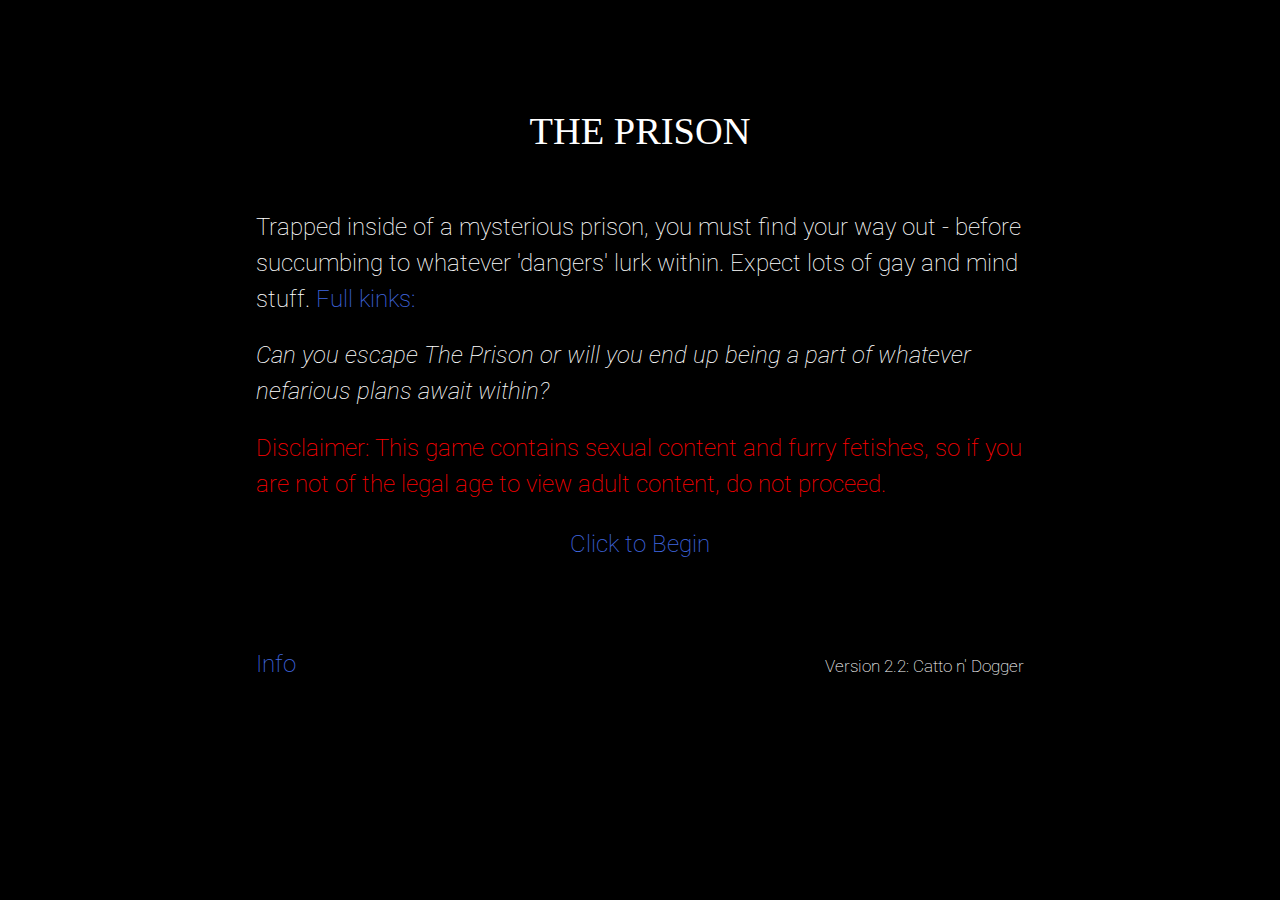
==== commit a2feaf06: "Update Prison" ====
--- a/games/the-prison.html
+++ b/games/the-prison.html
@@ -16,21 +16,24 @@
 }
 
 .visited { color: #4169E1; }
-.visited:hover { color: DeepSkyBlue; }</style><script role="script" id="twine-user-script" type="text/twine-javascript">// Set icon
+.visited:hover { color: DeepSkyBlue; }</style><script role="script" id="twine-user-script" type="text/twine-javascript">
+// Set icon
 var favicon  = document.createElement("link");
 favicon.rel  = "shortcut icon";
 favicon.href = "favicon.ico";
 document.head.appendChild(favicon);
 
 
-</script><tw-passagedata pid="1" name="Beginning" tags="noFooter" position="675,75" size="100,100">(background:(gradient: 90, 0,transparent,0.3786,#3e0f0a,0.6563,#400100,1,transparent))[&lt;h1 style=&quot;font-family:impact;font-size:160%;text-align:center;&quot;&gt;THE PRISON&lt;/h1&gt;]
-
-Trapped inside of a mysterious prison, you must find your way out - before succumbing to whatever &#39;dangers&#39; lurk within. Expect lots of gay. 
+// Figure out how many people actually load up the game
+$.getJSON("https://api.countapi.xyz/hit/lupexle-woof/prison", function(response) {
+     //Don't care to use the value $("#visits").text(response.value);
+});</script><tw-passagedata pid="1" name="Beginning" tags="noFooter" position="675,75" size="100,100">(background:(gradient: 90, 0,transparent,0.3786,#3e0f0a,0.6563,#400100,1,transparent))[&lt;h1 style=&quot;font-family:impact;font-size:160%;text-align:center;&quot;&gt;THE PRISON&lt;/h1&gt;]
+Trapped inside of a mysterious prison, you must find your way out - before succumbing to whatever &#39;dangers&#39; lurk within. Expect lots of gay and mind stuff. {(set: _kinksUp to false) 
+(link-rerun:&quot;Full kinks:&quot;)[(if: _kinksUp is true)[(hide: ?kinks)(set: _kinksUp to false)](else:)[(show: ?kinks)(set: _kinksUp to true)]]}(hidden:)|kinks&gt;[ //Gay, Mind Changes, Corruption, Transformation, Musk, Non-Con, idk others but who knows how to tag them all//]
 
 &lt;i&gt;Can you escape The Prison or will you end up being a part of whatever nefarious plans await within?&lt;/i&gt;
 
 &lt;b&gt;(text-colour:#f00)[Disclaimer: This game contains sexual content and furry fetishes, so if you are not of the legal age to view adult content, do not proceed.]&lt;/b&gt;
-
 &lt;p style=&quot;text-align:center;&quot;&gt;&lt;b&gt;[[Click to Begin-&gt;Begin]]&lt;/b&gt;&lt;/p&gt;
 &lt;p style=&quot;text-align:left;&quot;&gt;[[Info-&gt;CreditsInfo]]&lt;span style=&quot;float:right;&quot;&gt;&lt;small&gt;Version 2.2: Catto n&#39; Dogger&lt;/small&gt;&lt;/span&gt;&lt;/p&gt;</tw-passagedata><tw-passagedata pid="2" name="Begin" tags="" position="675,200" size="100,100">You groan. Where are you? What happened?
 
@@ -40,7 +43,7 @@
 
 You were lying on a patch of scratchy hay, and the only thing you&#39;re wearing is oddly a blue hospital gown, which not only makes you physically, but mentally uncomfortable. Why are you wearing this?
 
-You hear footsteps outside approaching your cell.
+You hear footsteps outside approaching your cell. ($transform &quot;tail&quot; &quot;
 
 
 * [[Attempt to hide-&gt;Hide]] from the approaching person.
@@ -951,6 +954,7 @@
 [[Move on-&gt;PrisonHallwayRight]]. There doesn&#39;t seem to be anything you can do here.</tw-passagedata><tw-passagedata pid="80" name="startup" tags="startup" position="925,75" size="100,100">{
 (set: $brentBound to false)
 (set: $cellKey to false)
+(set: $keyCard to false)
 (set: $brentJailed to false)
 (set: $swallowedBrentCum to false)
 (set: $metPerro to false)
@@ -964,7 +968,7 @@
 (set: $dirty to 0)
 
 (set: $clothing to &quot;gown&quot;)
-
+(set: $nonHumanParts to 0)
 (set: $player to (dm:
 	&quot;head&quot;,&quot;human&quot;,
 	&quot;body&quot;,&quot;human&quot;,
@@ -1003,9 +1007,9 @@
 	(set: _legs to $player&#39;s &quot;legs&quot;)
 	
 	(if:+_legs is &quot;horse&quot;)[
-		(set: _text to (either: &quot;digitigrade legs&quot;, &quot;lightly furred arms&quot;))]
+		(set: _text to (either: &quot;digitigrade legs&quot;, &quot;lightly furred legs&quot;))]
 	(else-if:_legs is &quot;dog&quot;)[
-		(set: _text to (either: &quot;furred arms&quot;, &quot;arms&quot;))]
+		(set: _text to (either: &quot;digitigrade legs&quot;, &quot;furred legs&quot;))]
 	(out-data: _text)]
 ))
 
@@ -1014,7 +1018,7 @@
 	(set: _tail to $player&#39;s &quot;tail&quot;)
 	
 	(if:_tail is &quot;horse&quot;)[
-		(set: _text to (either: &quot;equine tail&quot;, &quot;&quot;))]
+		(set: _text to (either: &quot;equine tail&quot;, &quot;whispy tail&quot;))]
 	(else-if:_tail is &quot;dog&quot;)[
 		(set: _text to (either: &quot;fluffy tail&quot;, &quot;furry tail&quot;))]
 	(out-data: _text)]
@@ -1028,6 +1032,8 @@
 		(set: _text to (either: &quot;flared&quot;, &quot;mottled&quot;, &quot;equine&quot;))]
 	(else-if:_dick is &quot;dog&quot;)[
 		(set: _text to (either: &quot;knotted&quot;, &quot;crimson&quot;, &quot;canine&quot;))]
+	(else-if:_dick is &quot;canine-horse&quot;)[
+		(set: _text to (either: &quot;knotted&quot;, &quot;chimeric&quot;, &quot;canine-like&quot;, &quot;equine-like&quot;))]
 		
 	(set: _text to it + &quot; &quot; + 
 		(either: &quot;cock&quot;, &quot;dick&quot;, &quot;length&quot;, &quot;penis&quot;, &quot;phallus&quot;, &quot;pecker&quot;))
@@ -1043,17 +1049,30 @@
 (set: $addItem to
 	(macro: str-type _item,
 		[(set: _result to &quot;&quot;)
-		(if: $items contains _item)[
-			(set: _result to &quot;You already have a &quot; + _item + &quot;.&quot;)]
-		(else-if: ($items&#39;s length + 1) &gt; $invSlots)[
-			(set: _result to &quot;You can&#39;t hold any more items.&quot;)]
-		(else:)[
-			(set: $items to it + (a:_item))
-			(set: _result to &quot;You add a &quot; + _item + &quot; to your inventory.&quot;)
-			]
-		(out-data: _result)
+		  (if: $items contains _item)[
+			  (set: _result to &quot;You already have a &quot; + _item + &quot;.&quot;)
+		  ] (else-if: ($items&#39;s length + 1) &gt; $invSlots)[
+			  (set: _result to &quot;You can&#39;t hold any more items.&quot;)
+		  ] (else:)[
+			  (set: $items to it + (a:_item))
+			  (set: _result to &quot;You add a &quot; + _item + &quot; to your inventory.&quot;)
+		  ]
+		  (out-data: _result)
 		]
 	)
+)
+
+(set: $transform to
+	(macro: str-type _bodyPart, str-type _type, [
+		(if: _type is not _bodyPart of $player)[
+			(if: _type is &quot;human&quot;)[
+				($set: $nonHumanParts to it - 1)
+			] (else:)[
+				($set: $nonHumanParts to it + 1)
+			]
+			(set: _bodyPart of $player to _type)
+		]
+	(output:)[]])
 )
 }&lt;link rel=&quot;preconnect&quot; href=&quot;https://fonts.gstatic.com&quot;&gt;
 &lt;link href=&quot;https://fonts.googleapis.com/css2?family=Roboto:wght@300&amp;display=swap&quot; rel=&quot;stylesheet&quot;&gt;</tw-passagedata><tw-passagedata pid="81" name="B3-06" tags="canUseItems" position="1850,2500" size="100,100">Inside the room there is an odd (link-reveal:&quot;metal table&quot;)[(t8n:&quot;dissolve&quot;)(show: ?table)], some manner of lab bench that extends against the opposing wall and a bit into the corner of the left wall, a camera in the corner and some (link-reveal:&quot;metal cabinets&quot;)[(t8n:&quot;dissolve&quot;)(show: ?cabinet)]. A (link-reveal:&quot;computer&quot;)[(t8n:&quot;dissolve&quot;)(show: ?computer)] sits on the part of the lab bench on the left wall.
@@ -1157,7 +1176,7 @@
 (hide: ?q4)}]]
 |q3&gt;[(link:&quot;
 Why are you guarding this place?&quot;)[&quot;//Why are you guarding this place? Are you the one who put me in here?//&quot; you demand, possibly again.
-&quot;//I am most certainly //not// guarding this place, and to insinuate so is somewhat insulting.//&quot;{
+&quot;//I am most certainly //not// guarding this place, and to insinuate so is somewhat insulting.//&lt;br&gt;&quot;{
 (replace: ?nvm)[
 Before you can ask another question, he cuts you off.
 &quot;//Stop. I am not here to indulge your curiosities.//&quot;
@@ -1224,7 +1243,7 @@
 
 
 * [[Agree to go.-&gt;AgreeToCat]]
-* [[Refuse to go.-&gt;RefuseCat]]</tw-passagedata><tw-passagedata pid="98" name="OnTheRunUpSouth" tags="" position="343,1477" size="100,100">You pound up the stairs, nearly completely out of breath by this point. A long hallway stretches before you and for a second it feels as though you&#39;ve somehow been transported into a hospital, but the fear of being caught drives that sesnation away.
+* [[Refuse to go.-&gt;RefuseCat]]</tw-passagedata><tw-passagedata pid="98" name="OnTheRunUpSouth" tags="" position="343,1477" size="100,100">You pound up the stairs, nearly completely out of breath by this point. A long hallway stretches before you and for a second it feels as though you&#39;ve somehow been transported into a hospital, but the fear of being caught drives that sensation away.
 
 You are at the south end of a long hallway that, unlike the one outside your cell, looks less like a dungeon and more like a medical facility. Fluorescent lights line the ceiling, the floor is linoleum, and the walls are a bleached white.
 
@@ -1233,15 +1252,15 @@
 
 * [[Keep running!-&gt;OnTheRunUpNorth]]
 * [[Duck into one of the rooms!-&gt;OnTheRunRoomSouth]]</tw-passagedata><tw-passagedata pid="99" name="header" tags="header" position="1050,75" size="100,100">(hidden:)|header&gt;[insert stuff over time, or occasional quips here (dirty thoughts, being dirty, tf progress, &quot;party&quot; member quips}]{
-}</tw-passagedata><tw-passagedata pid="100" name="PrisonHallwayLeftEnd" tags="" position="1300,2375" size="100,100">This end of the hallway has a staircase leading up.
-
-
-[[▲ Up stairs-&gt;TestAreaEntrance]] | [[East ►-&gt;PrisonHallwayLeft]]</tw-passagedata><tw-passagedata pid="101" name="TestAreaEntrance" tags="canUseItems" position="1152,2495" size="100,100">TODO this is the entrance from the sort of living quarters and stuff to the test area. it has labcoats and gowns you cna sue</tw-passagedata><tw-passagedata pid="102" name="AgreeToCat" tags="" position="181,2131" size="100,100">Reluctantly you nod. Part of you misses Brent with his obvious desires over this cat&#39;s engimatic intentions.
+}</tw-passagedata><tw-passagedata pid="100" name="PrisonHallwayLeftEnd" tags="canUseItems" position="1300,2375" size="100,100">This end of the hallway has a staircase leading up.
+
+
+[[▲ Up stairs-&gt;TestAreaEntrance]] | [[East ►-&gt;PrisonHallwayLeft]]</tw-passagedata><tw-passagedata pid="101" name="TestAreaEntrance" tags="canUseItems" position="1152,2495" size="100,100">TODO this is the entrance from the sort of living quarters and stuff to the test area. it has labcoats and gowns you cna sue</tw-passagedata><tw-passagedata pid="102" name="AgreeToCat" tags="" position="181,2131" size="100,100">Reluctantly you nod. Part of you misses Brent with his straighforward, if perverse, desires over this cat&#39;s engimatic intentions.
 
 &quot;//Thank you,//&quot; he says curtly as he unlocks and opens the door.
 
 
-* This is your chance. Second times the charm and [[make a break for it.-&gt;BoltCat]]
+* This is your chance. [[Make a break for it.-&gt;BoltCat]]
 * He&#39;s no burly horse and now he&#39;s open. [[Try and knock him down-&gt;TackleFail]].
 * [[Follow the cat.-&gt;FollowCat]]</tw-passagedata><tw-passagedata pid="103" name="RefuseCat" tags="" position="499,2317" size="100,100">The sable cat sighs slightly.
 
@@ -1321,7 +1340,7 @@
 You try your best but to no avail. If only you were a bit stronger.]
 
 
-[[▼ South-&gt;NorthEndTesthall]]</tw-passagedata><tw-passagedata pid="112" name="JanitorCloset" tags="" position="1550,3000" size="100,100">An actual janitor&#39;s closet. There&#39;s a broom, dustpan, mop, mop bucket, latex gloves, and various sanitization products.
+[[▼ South-&gt;NorthEndTesthall]]</tw-passagedata><tw-passagedata pid="112" name="JanitorCloset" tags="canUseItems" position="1550,3000" size="100,100">An actual janitor&#39;s closet. There&#39;s a broom, dustpan, mop, mop bucket, latex gloves, and various sanitization products.
 
 There&#39;s also toilet paper here, which is weird since you haven&#39;t seen any restrooms.
 
@@ -1348,13 +1367,15 @@
 You&#39;re still blushing furiously as you notice the faint bulge of your not fully subdued knot, even sheathed, and your now furred sack that droops a bit lower down.
 
 Unwilling to succumb to the crippling lust, you tear your attention away.(if: $perroFollowing is true)[ Meanwhile, Perro just stares in shock.]{
-(set: $player&#39;s dick to &quot;canine-horse&quot;)
+($transform: &quot;dick&quot;, &quot;canine-horse&quot;)
 ($mindChange: 10)
 }]
 
 
 (link-goto: &quot;Continue&quot;, $prevPassage){
-(set: $items to it - (a:&quot;Cloudy Flask&quot;))}</tw-passagedata><tw-passagedata pid="115" name="FollowCat" tags="" position="73,2268" size="100,100">Double-click this passage to edit it.</tw-passagedata><tw-passagedata pid="116" name="QuestionFerret" tags="" position="1561,2742" size="100,100">They stare at you, waiting for a response.
+(set: $items to it - (a:&quot;Cloudy Flask&quot;))}</tw-passagedata><tw-passagedata pid="115" name="FollowCat" tags="" position="73,2268" size="100,100">&#39;&#39;You follow the cat to a temporary(?) ending!&#39;&#39;
+
+Sorry, this path ends here. Why not try restarting and trying other paths?(click:&quot;restarting&quot;)[(restart:)]</tw-passagedata><tw-passagedata pid="116" name="QuestionFerret" tags="" position="1561,2742" size="100,100">They stare at you, waiting for a response.
 
 (set: _asked to false)(set: _name = &quot;the ferret&quot;)(link:&quot;Who are you?&quot;)[&quot;//Who are you?//&quot; you ask.
 
@@ -1392,7 +1413,13 @@
 * Added humour because please don&#39;t take porn seriously
 
 
-This game was developed by Lupex using Twine 2 with Harlowe 3.
+This game was developed by Lupex using Twine 2 with Harlowe 3. No personal data is collected or stored, though Twine uses local storage to save your progress (I don&#39;t think it uses cookies). Every time the game is loaded I increment to see how many people play. Total plays: {&lt;b id=&quot;pageViews&quot;&gt;unable to reach counter website&lt;/b&gt;
+&lt;script&gt;
+$.getJSON(&quot;https://api.countapi.xyz/get/lupexle-woof/prison&quot;, 
+			function(response) {
+				$(&quot;#pageViews&quot;).text(response.value);
+			});
+&lt;/script&gt;}
 
 &#39;&#39;Contact&#39;&#39;:
 &lt;img src=&quot;https://upload.wikimedia.org/wikipedia/commons/thumb/8/83/Telegram_2019_Logo.svg/2048px-Telegram_2019_Logo.svg.png&quot; alt=&quot;Telegram Username&quot; style=&quot;width:30px;height:30px;&quot;&gt; //lupexhex//
@@ -1462,7 +1489,7 @@
 
 Breathing heavily and intermitantly lapping at the cum stained on his face, the veneer of indignation is slowly stripped away.
 
-&quot;This... accursed... arousal...&quot; he pants out, grinding more fully against you now.</tw-passagedata><tw-passagedata pid="134" name="GoAfterComeWith" tags="" position="900,2400" size="100,100">Double-click this passage to edit it.</tw-passagedata><tw-passagedata pid="135" name="TackleCat" tags="" position="347,2099" size="100,100">With a burst of speed, you throw yourself at the cat. To your surprise, he reacts almost instantly, attempting to dodge out of the way, but you&#39;re too close and you manage to grapple onto his side sending him to the ground.
+&quot;//This... accursed... arousal...//&quot; he pants out, grinding more fully against you now.</tw-passagedata><tw-passagedata pid="134" name="GoAfterComeWith" tags="" position="900,2400" size="100,100">Double-click this passage to edit it.</tw-passagedata><tw-passagedata pid="135" name="TackleCat" tags="" position="330,2095" size="100,100">With a burst of speed, you throw yourself at the cat. To your surprise, he reacts almost instantly, attempting to dodge out of the way, but you&#39;re too close and you manage to grapple onto his side sending him to the ground.
 
 You collapse atop the cat into the hallway outside your cell with a thud that leaves you both winded for half a second as the contents of his labcoat pockets spill all over the ground with a clatter. You see the key he used to open the door, a white key card, a loaded syringe, and a folded up paper.
 
@@ -1472,13 +1499,16 @@
 
 
 * Roll off him and [[run-&gt;OnTheRun]]!
-* Grab the key and run.
-* Grab the key card and run.
+* Grab the [[key and run-&gt;OnTheRunKey]].
+* Grab the [[key card and run-&gt;OnTheRunKeyCard]].
 * Grab the [[syringe and use it on him.-&gt;InjectCat]]
 * Grab the syringe and use it on yourself.
 * Grab the syringe and run.
 * Grab the paper and run.(if: $dirty &gt; 0)[
-* Roll to [[seduce the cat-&gt;SeduceCat]]. See just how powerful Brent&#39;s scent is against someone with better smell.]</tw-passagedata><tw-passagedata pid="136" name="TackleFail" tags="" position="220,1976" size="100,100">charge at him, deftly dodge, needled</tw-passagedata><tw-passagedata pid="137" name="ExplainFerret" tags="" position="1275,2750" size="100,100">You tell Jin your name and briefly explain the situation, cautiously optimistic of his ability to help as he nods sympathetically.
+* Roll to [[seduce the cat-&gt;SeduceCat]]. See just how powerful Brent&#39;s scent is against someone with better smell.]</tw-passagedata><tw-passagedata pid="136" name="TackleFail" tags="" position="13,1993" size="100,100">charge at him, deftly dodge, needled
+
+
+[[Uh oh.-&gt;FailEscapeHallway2]]</tw-passagedata><tw-passagedata pid="137" name="ExplainFerret" tags="" position="1275,2750" size="100,100">You tell Jin your name and briefly explain the situation, cautiously optimistic of his ability to help as he nods sympathetically.
 
 &quot;//I wish I could help, but there&#39;s not much I can do to help you, unfortunately.//&quot; He rubs his arm, not meeting your gaze. &quot;//I&#39;m as trapped as you are.//&quot;
 
@@ -1495,7 +1525,11 @@
 
 * [[Relent.-&gt;RelentFerret]]
 * [[&quot;//Punished?//&quot;-&gt;ClarificationFerret]]
-* [[Pressure him more.-&gt;PressureFerret]]</tw-passagedata><tw-passagedata pid="140" name="RelentFerret" tags="" position="1336,3139" size="100,100">You sigh.</tw-passagedata><tw-passagedata pid="141" name="PressureFerret" tags="" position="1070,3141" size="100,100">&quot;</tw-passagedata><tw-passagedata pid="142" name="ClarificationFerret" tags="" position="1211,3033" size="100,100">In response to your question, Jin says, &quot;//I don&#39;t know what kinds of things you&#39;ve already encountered, but I&#39;m lucky to still be able to think fairly clearly. I&#39;m gonna lose that if I&#39;m not obedient!//&quot;
+* [[Pressure him more.-&gt;PressureFerret]]</tw-passagedata><tw-passagedata pid="140" name="RelentFerret" tags="" position="1336,3139" size="100,100">You sigh.</tw-passagedata><tw-passagedata pid="141" name="PressureFerret" tags="" position="1070,3141" size="100,100">You lay on the pressure, trying to convince the reluctant ferret. Jin looks apprehensive, and refuses with meekly.
+
+Appeal with logic.
+Appeal morally.
+</tw-passagedata><tw-passagedata pid="142" name="ClarificationFerret" tags="" position="1211,3033" size="100,100">In response to your question, Jin says, &quot;//I don&#39;t know what kinds of things you&#39;ve already encountered, but I&#39;m lucky to still be able to think fairly clearly. I&#39;m gonna lose that if I&#39;m not obedient!//&quot;
 
 * Fair enough. [[Relent.-&gt;RelentFerret]]
 * That&#39;s selfish. [[Pressure-&gt;PressureFerret]] him into helping.</tw-passagedata><tw-passagedata pid="143" name="WaitAfterCat2" tags="" position="501,2716" size="100,100">You wait.
@@ -1507,7 +1541,7 @@
 [[And wait some more.-&gt;CatReturn]]]]
 </tw-passagedata><tw-passagedata pid="144" name="CatReturn" tags="" position="501,2866" size="100,100">Your void of a stomach grumbles its anger as struggling becomes increasingly arduous. There&#39;s not sense of time down here, and at one point, you thought you heard some sound coming down the hall, but now you wonder if it was a delirium manfuactured by your slowly draining sanity.
 
-To pass the time, you&#39;ve started arranging the hay on the floor to distract yourself. You&#39;re contemplating using the meager bits of straw to form an friend for yourself when there&#39;s a voice behind you.
+To pass the time, you&#39;ve started arranging the hay on the floor to distract yourself. You&#39;re contemplating using the meager bits of straw to form a friend for yourself when there&#39;s a voice behind you.
 
 &quot;//Excellent, you haven&#39;t perished yet. Drink this before you do so.//&quot;
 
@@ -1587,16 +1621,20 @@
 
 
 [[Continue-&gt;NorthEndTesthall]]{
-(set: $escapedCat to true)}</tw-passagedata><tw-passagedata pid="155" name="OnTheRunRoomNorth" tags="" position="470,1402" size="100,100">TODO Ferret assist</tw-passagedata><tw-passagedata pid="156" name="InjectCat" tags="" position="191,2396" size="100,100">While he&#39;s still partially immobilized beneath you, you snatch the syringe and jab it into him, thrusting down on the plunger as ahrd as you can. You barely get through half of it before the cat knocks you off and dislodges the syringe in a burst of strength.
+(set: $escapedCat to true)}</tw-passagedata><tw-passagedata pid="155" name="OnTheRunRoomNorth" tags="" position="470,1402" size="100,100">TODO Ferret assist</tw-passagedata><tw-passagedata pid="156" name="InjectCat" tags="" position="191,2396" size="100,100">While he&#39;s still partially immobilized beneath you, you snatch the syringe and jab it into him, thrusting down on the plunger as hard as you can. You barely get through half of it before the cat knocks you off and dislodges the syringe in a burst of strength.
 
 For a fraction of a second, you worry that you should have injected yourself instead, but then the cat lets out a mewl and begins rubbing at his groin.
 
-&quot;I&#39;m going to kill you! I&#39;m- I&#39;m going to ki-&quot; the vehemence behind his words falter as his now tremling paws struggle to undo the buttons of his labcoat. &quot;I&#39;m going to fu... I&#39;m going to fornicate with you!&quot; he moans out as he finally just yanks apart his labcoat to reveal his slender, black furred body, and his little pink kitty cock, already at full attention and leaking. He rubs at his exposed groin for a second, grumbling and muttering in a haze before his nose twitches and he swivels onto his knees drunkedly before crawling towards you.
+&quot;//I&#39;m going to kill you! I&#39;m- I&#39;m going to ki-//&quot; the vehemence behind his words falter as his now trembling paws struggle to undo the buttons of his labcoat. &quot;//I&#39;m going to fu... I&#39;m going to fornicate with you!//&quot; he moans out as he gives up and instead yanks apart his labcoat to reveal his slender, black furred body - and his little pink kitty cock already at full attention and leaking. He rubs at his exposed groin for a second, grumbling and muttering in a haze before his nose twitches and he swivels onto his knees drunkedly before crawling towards you.
 
 You, in the meantime, were on your back, propped up by your elbows as you watch the scene unfold, a bit stunned. Before you react, the cat has pushed apart your legs and shoved his snout against your groin, nuzzling it and lapping at it with his sandpapery tongue. The unexpected sensation catches you by surprise, 
 
 TODO &quot;i ahte you... not being in me
-option for butt, felatio or 69</tw-passagedata></tw-storydata>
+option for butt, felatio or 69</tw-passagedata><tw-passagedata pid="157" name="OnTheRunKey" tags="" position="223,1767" size="100,100">You snatch the key card from the ground and book it!(set: $cellKey to true)
+
+[[Run!-&gt;OnTheRun]]</tw-passagedata><tw-passagedata pid="158" name="OnTheRunKeyCard" tags="" position="219,1967" size="100,100">You snatch the key card from the ground and book it!(set: $keyCard to true)
+
+[[Run!-&gt;OnTheRun]]</tw-passagedata></tw-storydata>
 <script title="Twine engine code" data-main="harlowe">"use strict";var _slicedToArray=function(){return function(e,t){if(Array.isArray(e))return e;if(Symbol.iterator in Object(e))return function(e,t){var n=[],r=!0,a=!1,i=void 0;try{for(var o,s=e[Symbol.iterator]();!(r=(o=s.next()).done)&&(n.push(o.value),!t||n.length!==t);r=!0);}catch(e){a=!0,i=e}finally{try{!r&&s.return&&s.return()}finally{if(a)throw i}}return n}(e,t);throw new TypeError("Invalid attempt to destructure non-iterable instance")}}(),_typeof="function"==typeof Symbol&&"symbol"==typeof Symbol.iterator?function(e){return typeof e}:function(e){return e&&"function"==typeof Symbol&&e.constructor===Symbol&&e!==Symbol.prototype?"symbol":typeof e};function _defineProperty(e,t,n){return t in e?Object.defineProperty(e,t,{value:n,enumerable:!0,configurable:!0,writable:!0}):e[t]=n,e}function _toConsumableArray(e){if(Array.isArray(e)){for(var t=0,n=Array(e.length);t<e.length;t++)n[t]=e[t];return n}return Array.from(e)}!function(){
 /**
  * @license almond 0.3.3 Copyright jQuery Foundation and other contributors.
